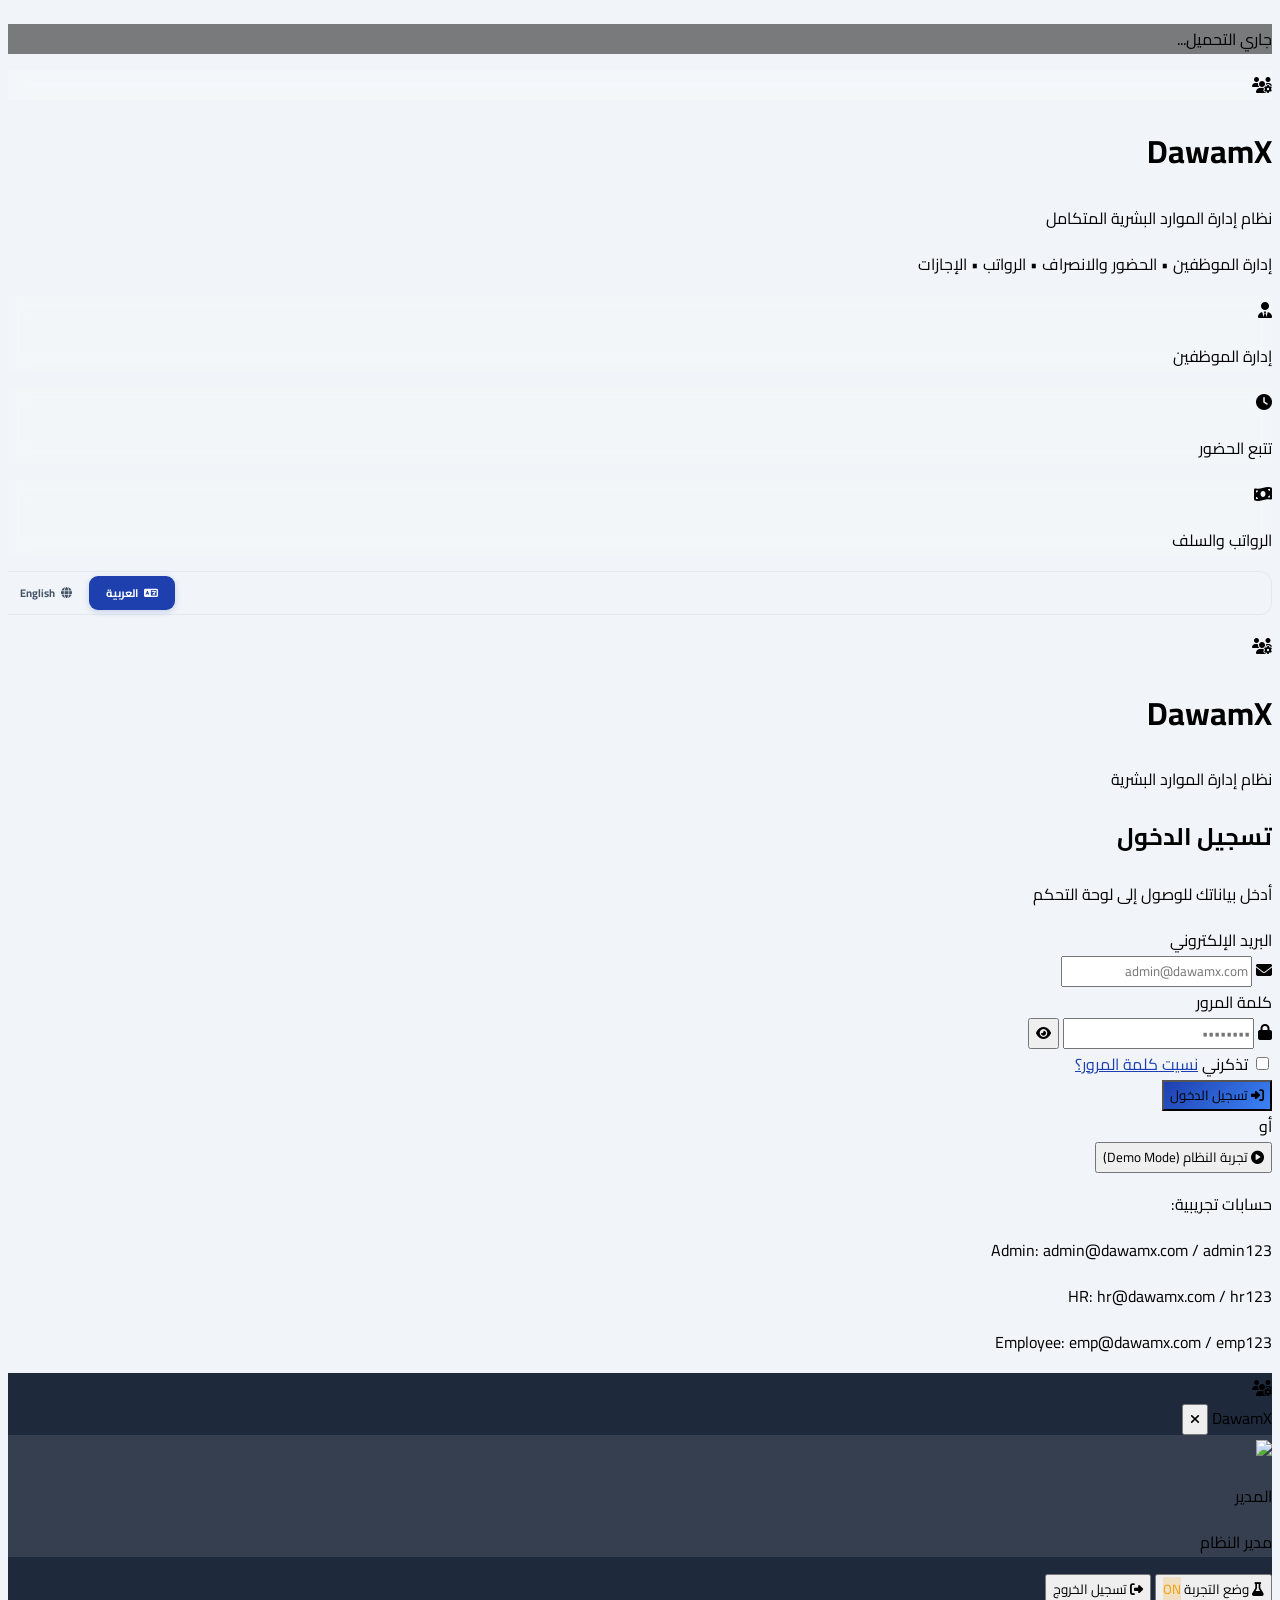
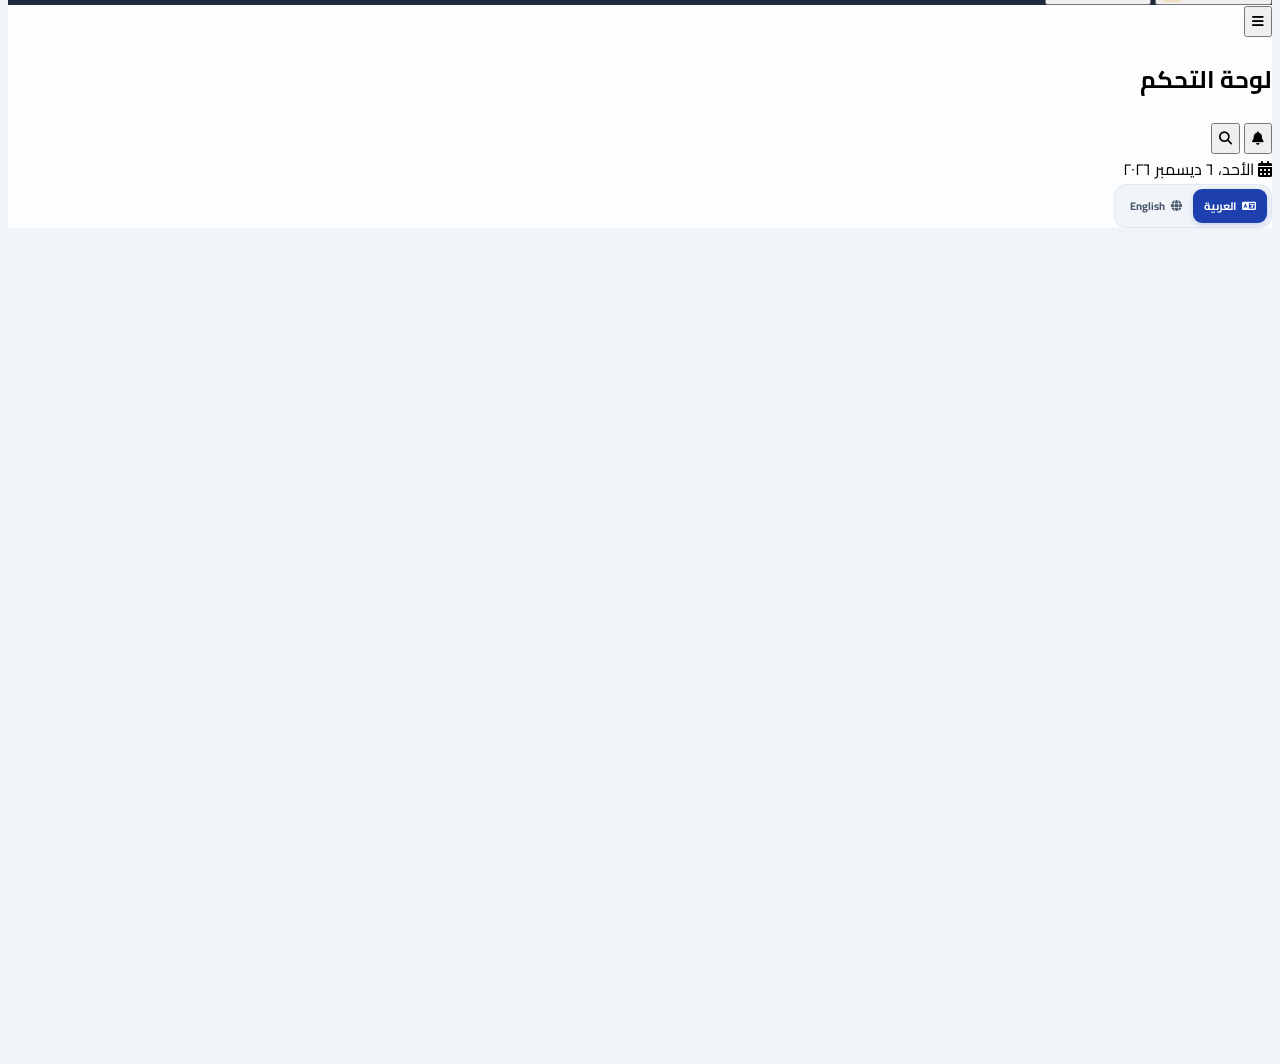
==== index.html @ 14f9c9a5 "Add files via upload" ====
<!DOCTYPE html>
<html lang="ar" dir="rtl">
<head>
<link rel="preconnect" href="https://cdn.jsdelivr.net" crossorigin>
<link rel="preconnect" href="https://cdnjs.cloudflare.com" crossorigin>
<link rel="preconnect" href="https://fonts.googleapis.com">
<meta charset="UTF-8">
<meta name="viewport" content="width=device-width, initial-scale=1.0">
<title>DawamX V11 —  - نظام إدارة الموارد البشرية</title>
<link rel="stylesheet" href="https://cdn.jsdelivr.net/npm/tailwindcss@2.2.19/dist/tailwind.min.css">
<link rel="stylesheet" href="https://cdnjs.cloudflare.com/ajax/libs/font-awesome/6.5.1/css/all.min.css">
<link href="https://fonts.googleapis.com/css2?family=Cairo:wght@300;400;500;600;700;800&display=swap" rel="stylesheet">
<style>
/* Custom theme colors — the static Tailwind build below only ships the default
   palette, so these named colors (matching the original tailwind.config) are
   defined by hand here instead of relying on any CDN-side JS configuration. */
:root{--c-primary:#1e40af;--c-secondary:#3b82f6;--c-accent:#f59e0b;--c-success:#10b981;--c-danger:#ef4444;--c-warning:#f59e0b;--c-info:#06b6d4;--c-dark:#1e293b;--c-light:#f8fafc}
.bg-primary{background-color:var(--c-primary)}
.bg-secondary{background-color:var(--c-secondary)}
.bg-accent{background-color:var(--c-accent)}
.bg-success{background-color:var(--c-success)}
.bg-danger{background-color:var(--c-danger)}
.bg-warning{background-color:var(--c-warning)}
.bg-info{background-color:var(--c-info)}
.bg-dark{background-color:var(--c-dark)}
.bg-light{background-color:var(--c-light)}
.bg-accent\/20{background-color:rgba(245,158,11,.2)}
.hover\:bg-danger\/10:hover{background-color:rgba(239,68,68,.1)}
.text-primary{color:var(--c-primary)}
.text-secondary{color:var(--c-secondary)}
.text-accent{color:var(--c-accent)}
.text-success{color:var(--c-success)}
.text-danger{color:var(--c-danger)}
.text-warning{color:var(--c-warning)}
.text-info{color:var(--c-info)}
.hover\:text-danger:hover{color:var(--c-danger)}
.border-primary{border-color:var(--c-primary)}
.border-t-primary{border-top-color:var(--c-primary)}
.focus\:border-primary:focus{border-color:var(--c-primary)}
.focus\:ring-primary:focus{box-shadow:0 0 0 3px rgba(30,64,175,.5)}
.focus\:ring-primary\/20:focus{box-shadow:0 0 0 3px rgba(30,64,175,.2)}
.hover\:shadow-primary\/30:hover{box-shadow:0 10px 25px -5px rgba(30,64,175,.3)}
.hover\:shadow-accent\/30:hover{box-shadow:0 10px 25px -5px rgba(245,158,11,.3)}
.from-primary{--tw-gradient-from:#1e40af;--tw-gradient-stops:var(--tw-gradient-from),var(--tw-gradient-to,rgba(30,64,175,0))}
.from-accent{--tw-gradient-from:#f59e0b;--tw-gradient-stops:var(--tw-gradient-from),var(--tw-gradient-to,rgba(245,158,11,0))}
.via-secondary{--tw-gradient-stops:var(--tw-gradient-from),#3b82f6,var(--tw-gradient-to,rgba(59,130,246,0))}
.to-secondary{--tw-gradient-to:#3b82f6}
.to-info{--tw-gradient-to:#06b6d4}
/* Tailwind v3-only utilities not present in the v2 static build */
.bg-black\/40{background-color:rgba(0,0,0,.4)}
.bg-black\/50{background-color:rgba(0,0,0,.5)}
.bg-white\/10{background-color:rgba(255,255,255,.1)}
.bg-white\/20{background-color:rgba(255,255,255,.2)}
.bg-white\/80{background-color:rgba(255,255,255,.8)}
.border-white\/10{border-color:rgba(255,255,255,.1)}
.border-white\/30{border-color:rgba(255,255,255,.3)}
.h-\[50vh\]{height:50vh}
.h-\[60vh\]{height:60vh}
.h-\[70vh\]{height:70vh}
.h-\[90vh\]{height:90vh}
.w-\[300px\]{width:300px}
.z-\[100\]{z-index:100}
.z-\[9998\]{z-index:9998}
.z-\[9999\]{z-index:9999}
.backdrop-blur{backdrop-filter:blur(8px)}
.backdrop-blur-lg{backdrop-filter:blur(16px)}
</style>
<style>
@import url('https://fonts.googleapis.com/css2?family=Cairo:wght@300;400;500;600;700;800&display=swap');* { font-family: 'Cairo', sans-serif; }body { background: #f1f5f9; }.sidebar { transition: all 0.3s ease; }@media (max-width: 1023px) { .sidebar { transform: translateX(100%); } .sidebar.mobile-open { transform: translateX(0); } }.sidebar.collapsed { width: 70px; }.sidebar.collapsed .nav-text { display: none; }.sidebar.collapsed .logo-text { display: none; }.card-hover { transition: all 0.3s ease; }.card-hover:hover { transform: translateY(-3px); box-shadow: 0 10px 40px rgba(0,0,0,0.1); }.btn-primary { background: linear-gradient(135deg, #1e40af, #3b82f6); }.btn-success { background: linear-gradient(135deg, #059669, #10b981); }.btn-danger { background: linear-gradient(135deg, #dc2626, #ef4444); }.btn-warning { background: linear-gradient(135deg, #d97706, #f59e0b); }.modal { backdrop-filter: blur(5px); }.table-row:hover { background: #f8fafc; }@keyframes fadeIn { from { opacity: 0; transform: translateY(10px); } to { opacity: 1; transform: translateY(0); } }.animate-fade-in { animation: fadeIn 0.4s ease; }.scrollbar-hide::-webkit-scrollbar { display: none; }.scrollbar-hide { -ms-overflow-style: none; scrollbar-width: none; }.toast { animation: slideInLeft 0.4s ease, fadeOut 0.4s ease 4.6s forwards; }@keyframes slideInLeft { from { transform: translateX(100%); opacity: 0; } to { transform: translateX(0); opacity: 1; } }@keyframes fadeOut { to { opacity: 0; transform: translateX(100%); } }.calendar-day { aspect-ratio: 1; cursor: pointer; }.calendar-day:hover { background: #e0e7ff; }.calendar-day.active { background: #1e40af; color: white; }.calendar-day.today { border: 2px solid #3b82f6; }.calendar-day.weekend { background: #fef3c7; }.calendar-day.holiday { background: #fee2e2; }.calendar-day.present { background: #d1fae5; }.calendar-day.absent { background: #fee2e2; }.calendar-day.late { background: #fef3c7; }.print-only { display: none; }@media print { .no-print { display: none !important; } .print-only { display: block !important; } body { background: white; } }.tab-active { border-bottom: 2px solid #1e40af; color: #1e40af; }

/* DawamX V9 stability/mobile layer */
html,body{max-width:100%;overflow-x:hidden;}
@media(max-width:1023px){
  #sidebar{width:min(86vw,340px)!important;max-width:340px!important;right:0!important;left:auto!important;transform:translateX(110%);transition:transform .25s ease,box-shadow .25s ease!important;box-shadow:none!important;}
  #sidebar.mobile-open{transform:translateX(0)!important;box-shadow:-14px 0 35px rgba(15,23,42,.28)!important;}
  [dir="ltr"] #sidebar{right:auto!important;left:0!important;transform:translateX(-110%);} 
  [dir="ltr"] #sidebar.mobile-open{transform:translateX(0)!important;}
  #mainContent{width:100%!important;max-width:100%!important;margin-left:0!important;margin-right:0!important;}
  #pageContent{min-width:0!important;overflow-x:hidden;}
  #mobileOverlay{backdrop-filter:blur(1px);}
}
.dawamx-language-switcher{display:inline-flex;align-items:center;gap:8px;background:#f1f5f9;border:1px solid #e2e8f0;border-radius:12px;padding:4px;white-space:nowrap;}
.dawamx-language-switcher button{display:inline-flex;align-items:center;justify-content:center;gap:6px;min-width:84px;height:34px;padding:6px 10px;border:0;border-radius:9px;background:transparent;color:#475569;font-size:12px;font-weight:700;cursor:pointer;}
.dawamx-language-switcher button.active{background:#1e40af;color:#fff;box-shadow:0 2px 6px rgba(30,64,175,.2);}
@media(max-width:420px){.dawamx-language-switcher button{min-width:70px;font-size:10px;padding:5px 7px;} #languageSwitcherMain{right:52px!important;} [dir="ltr"] #languageSwitcherMain{right:auto!important;left:52px!important;}}
</style>
<style>
  #languageSwitcher{display:flex;align-items:center;gap:2px;background:#f1f5f9;border-radius:10px;padding:2px}
  #languageSwitcher button{font-size:11px;font-weight:700;padding:5px 7px;border-radius:8px;color:#64748b}
  #languageSwitcher button.active{background:#1e40af;color:#fff}
  [dir="ltr"] .sidebar{right:auto;left:0}
  [dir="ltr"] #mainContent{margin-left:16rem;margin-right:0}
  @media(max-width:1023px){[dir="ltr"] #mainContent{margin-left:0}.sidebar{right:0;left:auto}[dir="ltr"] .sidebar{left:0;right:auto}}
  .lang-hidden{display:none!important}
</style>


<style id="dawamx-v6-fixes">
/* V6 stability + responsive dashboard */
.chart-card{height:300px;min-height:300px;overflow:hidden;}
.chart-card canvas{display:block;width:100%!important;height:230px!important;max-height:230px!important;}
.chart-card.dept{height:300px;min-height:300px;}
.chart-card.dept canvas{height:230px!important;max-height:230px!important;}
@media(max-width:1023px){.chart-card,.chart-card.dept{height:270px;min-height:270px}.chart-card canvas,.chart-card.dept canvas{height:205px!important;max-height:205px!important}}
#languageSwitcher{gap:8px!important;padding:4px!important;}
#languageSwitcher button{min-width:82px!important;padding:7px 10px!important;display:inline-flex!important;align-items:center!important;justify-content:center!important;gap:6px!important;}
[dir="ltr"] #mainContent{margin-left:16rem!important;margin-right:0!important;}
@media(max-width:1023px){[dir="ltr"] #mainContent{margin-left:0!important;margin-right:0!important}}
</style>
<style id="dawamx-v7-language-responsive">
#languageSwitcher,#languageSwitcherMain{display:inline-flex!important;align-items:center!important;gap:8px!important;background:#f1f5f9!important;border:1px solid #e2e8f0!important;border-radius:12px!important;padding:4px!important;white-space:nowrap!important;z-index:60!important}
#languageSwitcher button,#languageSwitcherMain button{display:inline-flex!important;align-items:center!important;justify-content:center!important;gap:6px!important;min-width:92px!important;height:36px!important;padding:6px 10px!important;border:0!important;border-radius:9px!important;background:transparent!important;color:#475569!important;font-size:12px!important;font-weight:700!important;cursor:pointer!important}
#languageSwitcher button.active,#languageSwitcherMain button.active{background:#1e40af!important;color:#fff!important;box-shadow:0 2px 6px rgba(30,64,175,.2)!important}
#languageSwitcherMain{position:static!important;margin:0!important;transform:none!important;order:3;}
#languageSwitcherMain button{min-width:74px!important;height:34px!important;padding:6px 9px!important;font-size:11px!important;}
#languageSwitcher{width:100%!important;justify-content:flex-end!important;margin-bottom:16px!important;}
#languageSwitcher button{min-width:86px!important;height:34px!important;font-size:11px!important;}
@media(max-width:640px){#languageSwitcherMain button{min-width:62px!important;padding:5px 7px!important;font-size:10px!important;} #languageSwitcher button{min-width:78px!important;}}
@media(max-width:1023px){#mainContent{margin-left:0!important;margin-right:0!important;width:100%!important;max-width:100vw!important;overflow-x:hidden!important}.sidebar{width:min(84vw,320px)!important;max-width:320px!important;box-shadow:0 0 35px rgba(0,0,0,.25)!important}.sidebar.mobile-open{transform:translateX(0)!important}.sidebar:not(.mobile-open){transform:translateX(105%)!important}[dir="ltr"] .sidebar:not(.mobile-open){transform:translateX(-105%)!important}}
html,body{max-width:100%;overflow-x:hidden!important}
</style>
<style>#pageContent{min-height:calc(100vh - 72px)} @media(max-width:1023px){#mainContent{width:100vw!important;overflow-x:hidden!important}}</style>
</head>
<body class="min-h-screen">
<div id="toastContainer" class="fixed top-4 left-4 z-[9999] space-y-2"></div><div id="loadingOverlay" class="fixed inset-0 bg-black/50 z-[9998] hidden items-center justify-center">  <div class="bg-white rounded-2xl p-8 flex flex-col items-center gap-4">    <div class="w-12 h-12 border-4 border-blue-200 border-t-primary rounded-full animate-spin"></div>    <p class="text-gray-600 font-medium">جاري التحميل...</p>  </div></div><div id="loginScreen" class="fixed inset-0 z-50 flex">  <div class="hidden lg:flex w-1/2 bg-gradient-to-br from-primary via-secondary to-info items-center justify-center relative overflow-hidden">    <div class="absolute inset-0 opacity-10">      <div class="absolute top-20 left-20 w-64 h-64 bg-white rounded-full blur-3xl"></div>      <div class="absolute bottom-20 right-20 w-96 h-96 bg-white rounded-full blur-3xl"></div>    </div>    <div class="relative z-10 text-white text-center px-12">      <div class="w-24 h-24 bg-white/20 rounded-2xl flex items-center justify-center mx-auto mb-6 backdrop-blur">        <i class="fas fa-users-cog text-5xl"></i>      </div>      <h1 class="text-4xl font-bold mb-4">DawamX</h1>      <p class="text-xl opacity-90 mb-2">نظام إدارة الموارد البشرية المتكامل</p>      <p class="text-sm opacity-70">إدارة الموظفين • الحضور والانصراف • الرواتب • الإجازات</p>      <div class="mt-8 flex gap-4 justify-center">        <div class="bg-white/10 rounded-xl p-4 backdrop-blur"><i class="fas fa-user-tie text-2xl mb-2"></i><p class="text-xs">إدارة الموظفين</p></div>        <div class="bg-white/10 rounded-xl p-4 backdrop-blur"><i class="fas fa-clock text-2xl mb-2"></i><p class="text-xs">تتبع الحضور</p></div>        <div class="bg-white/10 rounded-xl p-4 backdrop-blur"><i class="fas fa-money-bill-wave text-2xl mb-2"></i><p class="text-xs">الرواتب والسلف</p></div>      </div>    </div>  </div>  <div class="w-full lg:w-1/2 flex items-center justify-center bg-white p-8">    <div class="w-full max-w-md">      <div class="text-center mb-8 lg:hidden">        <div class="w-16 h-16 bg-gradient-to-br from-primary to-secondary rounded-xl flex items-center justify-center mx-auto mb-4">          <i class="fas fa-users-cog text-3xl text-white"></i>        </div>        <h1 class="text-2xl font-bold text-gray-800">DawamX</h1>        <p class="text-gray-500 text-sm">نظام إدارة الموارد البشرية</p>      </div>      <div class="bg-white rounded-2xl">        <h2 class="text-2xl font-bold text-gray-800 mb-2 text-center">تسجيل الدخول</h2>        <p class="text-gray-500 text-center mb-6 text-sm">أدخل بياناتك للوصول إلى لوحة التحكم</p>        <form id="loginForm">          <div class="space-y-4">            <div>              <label class="block text-sm font-medium text-gray-700 mb-1">البريد الإلكتروني</label>              <div class="relative">                <i class="fas fa-envelope absolute right-3 top-1/2 -translate-y-1/2 text-gray-400"></i>                <input type="email" id="loginEmail" class="w-full pr-10 pl-4 py-3 border border-gray-200 rounded-xl focus:ring-2 focus:ring-primary/20 focus:border-primary outline-none transition" placeholder="admin@dawamx.com" required>              </div>            </div>            <div>              <label class="block text-sm font-medium text-gray-700 mb-1">كلمة المرور</label>              <div class="relative">                <i class="fas fa-lock absolute right-3 top-1/2 -translate-y-1/2 text-gray-400"></i>                <input type="password" id="loginPassword" class="w-full pr-10 pl-4 py-3 border border-gray-200 rounded-xl focus:ring-2 focus:ring-primary/20 focus:border-primary outline-none transition" placeholder="••••••••" required>                <button type="button" onclick="togglePassword('loginPassword', this)" class="absolute left-3 top-1/2 -translate-y-1/2 text-gray-400 hover:text-gray-600">                  <i class="fas fa-eye"></i>                </button>              </div>            </div>            <div class="flex items-center justify-between text-sm">              <label class="flex items-center gap-2 cursor-pointer">                <input type="checkbox" id="rememberMe" class="w-4 h-4 rounded border-gray-300 text-primary focus:ring-primary">                <span class="text-gray-600">تذكرني</span>              </label>              <a href="#" onclick="showForgotPassword()" class="text-primary hover:underline">نسيت كلمة المرور؟</a>            </div>            <button type="submit" class="w-full btn-primary text-white py-3 rounded-xl font-semibold hover:shadow-lg hover:shadow-primary/30 transition flex items-center justify-center gap-2">              <i class="fas fa-sign-in-alt"></i>              <span>تسجيل الدخول</span>            </button>          </div>        </form>        <div class="mt-6">          <div class="relative">            <div class="absolute inset-0 flex items-center"><div class="w-full border-t border-gray-200"></div></div>            <div class="relative flex justify-center text-sm"><span class="px-2 bg-white text-gray-500">أو</span></div>          </div>          <button onclick="enterDemoMode()" class="w-full mt-4 bg-gradient-to-r from-accent to-orange-400 text-white py-3 rounded-xl font-semibold hover:shadow-lg hover:shadow-accent/30 transition flex items-center justify-center gap-2">            <i class="fas fa-play-circle"></i>            <span>تجربة النظام (Demo Mode)</span>          </button>        </div>        <div class="mt-6 text-center text-xs text-gray-400">          <p>حسابات تجريبية:</p>          <p class="mt-1">Admin: admin@dawamx.com / admin123</p>          <p>HR: hr@dawamx.com / hr123</p>          <p>Employee: emp@dawamx.com / emp123</p>        </div>      </div>    </div>  </div></div><div id="sidebarOverlay" class="fixed inset-0 bg-black/40 z-30 hidden" onclick="closeSidebarMobile()"></div><div id="mainApp" class="hidden">  <aside id="sidebar" class="sidebar fixed right-0 top-0 h-full w-64 bg-dark text-white z-40 overflow-y-auto scrollbar-hide">    <div class="p-4">      <div class="flex items-center gap-3 mb-8">        <div class="w-10 h-10 bg-gradient-to-br from-primary to-secondary rounded-lg flex items-center justify-center flex-shrink-0">          <i class="fas fa-users-cog text-lg"></i>        </div>        <span class="logo-text text-xl font-bold">DawamX</span>        <button onclick="toggleSidebar()" class="mr-auto lg:hidden text-gray-400 hover:text-white"><i class="fas fa-times"></i></button>      </div>      <div class="mb-6 px-2">        <div class="flex items-center gap-3 p-3 bg-white/10 rounded-xl">          <img id="userAvatar" src="https://ui-avatars.com/api/?name=Admin&background=3b82f6&color=fff" class="w-10 h-10 rounded-full">          <div class="nav-text">            <p id="userName" class="font-semibold text-sm">المدير</p>            <p id="userRole" class="text-xs text-gray-400">مدير النظام</p>          </div>        </div>      </div>      <nav class="space-y-1" id="navMenu"></nav>      <div class="mt-8 pt-4 border-t border-white/10">        <button onclick="toggleDemoMode()" id="demoToggleBtn" class="w-full flex items-center gap-3 px-3 py-2 rounded-xl text-sm text-gray-400 hover:text-white hover:bg-white/10 transition">          <i class="fas fa-flask w-5 text-center"></i>          <span class="nav-text">وضع التجربة</span>          <span id="demoBadge" class="nav-text mr-auto px-2 py-0.5 bg-accent/20 text-accent text-xs rounded-full hidden">ON</span>        </button>        <button onclick="logout()" class="w-full flex items-center gap-3 px-3 py-2 rounded-xl text-sm text-gray-400 hover:text-danger hover:bg-danger/10 transition mt-1">          <i class="fas fa-sign-out-alt w-5 text-center"></i>          <span class="nav-text">تسجيل الخروج</span>        </button>      </div>    </div>  </aside>  <div id="mobileOverlay" onclick="toggleSidebar()" class="fixed inset-0 bg-black/50 z-30 hidden lg:hidden"></div>  <main id="mainContent" class="mr-0 lg:mr-64 min-h-screen transition-all duration-300">    <header class="sticky top-0 z-20 bg-white/80 backdrop-blur-lg border-b border-gray-200 px-6 py-3">      <div class="flex items-center justify-between">        <div class="flex items-center gap-4">          <button onclick="toggleSidebar()" class="lg:hidden text-gray-600 hover:text-gray-900"><i class="fas fa-bars text-xl"></i></button>          <h2 id="pageTitle" class="text-xl font-bold text-gray-800">لوحة التحكم</h2>        </div>        <div class="flex items-center gap-3">          <button onclick="showNotifications()" class="relative p-2 text-gray-500 hover:text-gray-700 hover:bg-gray-100 rounded-xl transition">            <i class="fas fa-bell text-lg"></i>            <span id="notifBadge" class="absolute top-1 right-1 w-2 h-2 bg-danger rounded-full hidden"></span>          </button>          <button onclick="showSearchModal()" class="p-2 text-gray-500 hover:text-gray-700 hover:bg-gray-100 rounded-xl transition">            <i class="fas fa-search text-lg"></i>          </button>          <div class="hidden sm:flex items-center gap-2 text-sm text-gray-500 bg-gray-100 px-3 py-1.5 rounded-lg">            <i class="fas fa-calendar-alt"></i>            <span id="headerDate"></span>          </div>        </div>      </div>    </header>    <div id="pageContent" class="p-6"></div>  </main></div><div id="modalsContainer"></div>
<script>

// ==================== GLOBAL STATE ====================
var COUNTRY_POLICIES = {
  KW: { code:'KW', nameAr:'الكويت', nameEn:'Kuwait', currency:'KWD', currencyAr:'د.ك', employeeIdLabelAr:'الرقم الوظيفي', employeeIdLabelEn:'Employee ID', identityLabelAr:'الرقم المدني', identityLabelEn:'Civil ID', documents:['residency','workPermit','passport','contract'] },
  EG: { code:'EG', nameAr:'مصر', nameEn:'Egypt', currency:'EGP', currencyAr:'ج.م', employeeIdLabelAr:'الرقم الوظيفي', employeeIdLabelEn:'Employee ID', identityLabelAr:'الرقم القومي', identityLabelEn:'National ID', documents:['nationalId','socialInsurance','passport','contract'] }
};
var CURRENT_COUNTRY = localStorage.getItem('dawamx_country') || 'KW';
function getCountryPolicy(){ return COUNTRY_POLICIES[CURRENT_COUNTRY] || COUNTRY_POLICIES.KW; }
function setCountry(code){ if(COUNTRY_POLICIES[code]){ CURRENT_COUNTRY=code; localStorage.setItem('dawamx_country',code); renderEmployees(); showToast('تم تغيير دولة الشركة','success'); } }
function currencyLabel(){ var p=getCountryPolicy(); return DAWAMX_LANG==='en'?p.currency:p.currencyAr; }
function formatMoney(value){ return formatNumber(value)+' '+currencyLabel(); }
function ensureEmployeeIds(){ var used={}; var next=1; (App.data.employees||[]).forEach(function(e){ if(!e.employeeId){ do { e.employeeId='EMP-'+String(next++).padStart(4,'0'); } while(used[e.employeeId]); } used[e.employeeId]=true; }); }
var App = {  currentUser: null,  isDemo: false,  currentPage: 'dashboard',  sidebarCollapsed: false,  data: {    employees: [], attendance: [], leaves: [], salaries: [], advances: [],    departments: [], positions: [], notifications: [], settings: {}, holidays: []  },  charts: {}};
// ==================== DEMO DATA ====================
var DEMO_DATA = {  employees: [    { id: 1, employeeId: 'EMP-0001', name: 'أحمد محمد علي', email: 'ahmed@company.com', phone: '01001234567', department: 'تقنية المعلومات', position: 'مدير تقني', salary: 25000, joinDate: '2022-01-15', status: 'active', type: 'fulltime', gender: 'male', nationalId: '28801234567890', address: 'القاهرة', emergencyContact: '01009876543', bankAccount: '1234567890', avatar: null },    { id: 2, employeeId: 'EMP-0002', name: 'سارة أحمد محمود', email: 'sara@company.com', phone: '01002345678', department: 'الموارد البشرية', position: 'مسؤول موارد بشرية', salary: 18000, joinDate: '2022-03-10', status: 'active', type: 'fulltime', gender: 'female', nationalId: '29712345678901', address: 'الجيزة', emergencyContact: '01008765432', bankAccount: '2345678901', avatar: null },    { id: 3, employeeId: 'EMP-0003', name: 'محمد إبراهيم حسن', email: 'mohamed@company.com', phone: '01003456789', department: 'المبيعات', position: 'مندوب مبيعات', salary: 12000, joinDate: '2022-06-01', status: 'active', type: 'fulltime', gender: 'male', nationalId: '28523456789012', address: 'الإسكندرية', emergencyContact: '01007654321', bankAccount: '3456789012', avatar: null },    { id: 4, employeeId: 'EMP-0004', name: 'فاطمة عبدالله سعيد', email: 'fatma@company.com', phone: '01004567890', department: 'المحاسبة', position: 'محاسب', salary: 15000, joinDate: '2022-08-20', status: 'active', type: 'fulltime', gender: 'female', nationalId: '29434567890123', address: 'القاهرة', emergencyContact: '01006543210', bankAccount: '4567890123', avatar: null },    { id: 5, employeeId: 'EMP-0005', name: 'خالد محمود عبدالرحمن', email: 'khaled@company.com', phone: '01005678901', department: 'تقنية المعلومات', position: 'مطور برمجيات', salary: 20000, joinDate: '2023-01-10', status: 'active', type: 'fulltime', gender: 'male', nationalId: '29045678901234', address: 'القاهرة', emergencyContact: '01005432109', bankAccount: '5678901234', avatar: null },    { id: 6, employeeId: 'EMP-0006', name: 'نورا سامي إبراهيم', email: 'noura@company.com', phone: '01006789012', department: 'التسويق', position: 'مسؤول تسويق', salary: 16000, joinDate: '2023-02-15', status: 'on_leave', type: 'fulltime', gender: 'female', nationalId: '29656789012345', address: 'الجيزة', emergencyContact: '01004321098', bankAccount: '6789012345', avatar: null },    { id: 7, employeeId: 'EMP-0007', name: 'عمر خالد حسين', email: 'omar@company.com', phone: '01007890123', department: 'العمليات', position: 'مشرف عمليات', salary: 14000, joinDate: '2023-04-01', status: 'active', type: 'fulltime', gender: 'male', nationalId: '28967890123456', address: 'الإسكندرية', emergencyContact: '01003210987', bankAccount: '7890123456', avatar: null },    { id: 8, employeeId: 'EMP-0008', name: 'ليلى أحمد فؤاد', email: 'laila@company.com', phone: '01008901234', department: 'خدمة العملاء', position: 'ممثل خدمة عملاء', salary: 9000, joinDate: '2023-06-15', status: 'active', type: 'fulltime', gender: 'female', nationalId: '29878901234567', address: 'القاهرة', emergencyContact: '01002109876', bankAccount: '8901234567', avatar: null },    { id: 9, employeeId: 'EMP-0009', name: 'يوسف علي محمود', email: 'youssef@company.com', phone: '01009012345', department: 'المبيعات', position: 'مندوب مبيعات أول', salary: 15000, joinDate: '2023-08-01', status: 'active', type: 'fulltime', gender: 'male', nationalId: '28689012345678', address: 'الجيزة', emergencyContact: '01001098765', bankAccount: '9012345678', avatar: null },    { id: 10, employeeId: 'EMP-0010', name: 'هدى محمد عبدالعزيز', email: 'hoda@company.com', phone: '01000123456', department: 'الموارد البشرية', position: 'أخصائي موارد بشرية', salary: 13000, joinDate: '2023-10-01', status: 'active', type: 'fulltime', gender: 'female', nationalId: '29590123456789', address: 'القاهرة', emergencyContact: '01000987654', bankAccount: '0123456789', avatar: null }  ],  departments: [    { id: 1, name: 'تقنية المعلومات', manager: 'أحمد محمد علي', employeeCount: 2, color: '#3b82f6' },    { id: 2, name: 'الموارد البشرية', manager: 'سارة أحمد محمود', employeeCount: 2, color: '#10b981' },    { id: 3, name: 'المبيعات', manager: 'محمد إبراهيم حسن', employeeCount: 2, color: '#f59e0b' },    { id: 4, name: 'المحاسبة', manager: 'فاطمة عبدالله سعيد', employeeCount: 1, color: '#8b5cf6' },    { id: 5, name: 'التسويق', manager: 'نورا سامي إبراهيم', employeeCount: 1, color: '#ec4899' },    { id: 6, name: 'العمليات', manager: 'عمر خالد حسين', employeeCount: 1, color: '#06b6d4' },    { id: 7, name: 'خدمة العملاء', manager: 'ليلى أحمد فؤاد', employeeCount: 1, color: '#f97316' }  ],  holidays: [    { date: '2026-01-01', name: 'رأس السنة الميلادية', type: 'official' },    { date: '2026-01-07', name: 'عيد الميلاد المجيد', type: 'official' },    { date: '2026-04-25', name: 'شم النسيم', type: 'official' },    { date: '2026-05-01', name: 'عيد العمال', type: 'official' },    { date: '2026-06-30', name: 'ثورة 30 يونيو', type: 'official' },    { date: '2026-07-23', name: 'ثورة 23 يوليو', type: 'official' },    { date: '2026-10-06', name: 'عيد القوات المسلحة', type: 'official' }  ],  settings: {    companyName: 'شركة DawamX للتقنية',    companyLogo: null,    companyAddress: 'القاهرة، مصر',    companyPhone: '02-12345678',    companyEmail: 'info@dawamx.com',    workStartTime: '09:00',    workEndTime: '17:00',    workDays: [0,1,2,3,4],    currency: 'EGP',    taxRate: 0,    insuranceRate: 0.11,    annualLeaveDays: 21,    sickLeaveDays: 15,    casualLeaveDays: 7  }};function generateDemoAttendance() {  var attendance = [];  var today = new Date();  var empIds = DEMO_DATA.employees.map(function(e) { return e.id; });  for (var d = 0; d < 30; d++) {    var date = new Date(today); date.setDate(date.getDate() - d);    var dateStr = date.toISOString().split('T')[0];    var dayOfWeek = date.getDay();    if (dayOfWeek === 5 || dayOfWeek === 6) continue;    empIds.forEach(function(empId) {      var rand = Math.random();      var status, checkIn, checkOut;      if (rand > 0.92) { status = 'absent'; checkIn = null; checkOut = null; }      else if (rand > 0.85) {        status = 'late';        var lateMin = Math.floor(Math.random() * 60) + 5;        var hour = 9 + Math.floor(lateMin / 60);        var min = lateMin % 60;        checkIn = String(hour).padStart(2,'0') + ':' + String(min).padStart(2,'0');        checkOut = '17:' + String(Math.floor(Math.random()*30)).padStart(2,'0');      } else {        status = 'present';        checkIn = '0' + (8 + Math.floor(Math.random()*2)) + ':' + String(Math.floor(Math.random()*30)).padStart(2,'0');        checkOut = '1' + (6 + Math.floor(Math.random()*2)) + ':' + String(Math.floor(Math.random()*30)).padStart(2,'0');      }      attendance.push({ id: attendance.length + 1, employeeId: empId, date: dateStr, checkIn: checkIn, checkOut: checkOut, status: status, notes: '' });    });  }  return attendance;}function generateDemoLeaves() {  return [    { id: 1, employeeId: 6, type: 'annual', startDate: '2026-07-20', endDate: '2026-07-30', days: 11, reason: 'إجازة سنوية', status: 'approved', approvedBy: 2, approvedAt: '2026-07-15', createdAt: '2026-07-10' },    { id: 2, employeeId: 3, type: 'sick', startDate: '2026-07-22', endDate: '2026-07-24', days: 3, reason: 'مرض', status: 'approved', approvedBy: 2, approvedAt: '2026-07-22', createdAt: '2026-07-21' },    { id: 3, employeeId: 5, type: 'casual', startDate: '2026-07-25', endDate: '2026-07-25', days: 1, reason: 'ظروف شخصية', status: 'pending', approvedBy: null, approvedAt: null, createdAt: '2026-07-24' },    { id: 4, employeeId: 8, type: 'annual', startDate: '2026-08-01', endDate: '2026-08-10', days: 10, reason: 'سفر', status: 'pending', approvedBy: null, approvedAt: null, createdAt: '2026-07-20' },    { id: 5, employeeId: 2, type: 'sick', startDate: '2026-07-18', endDate: '2026-07-19', days: 2, reason: 'زيارة طبيب', status: 'approved', approvedBy: 1, approvedAt: '2026-07-17', createdAt: '2026-07-16' }  ];}function generateDemoSalaries() {  return [    { id: 1, employeeId: 1, month: '2026-06', basicSalary: 25000, allowances: 3000, deductions: 2750, insurance: 2750, tax: 0, netSalary: 25250, status: 'paid', paidAt: '2026-07-01' },    { id: 2, employeeId: 2, month: '2026-06', basicSalary: 18000, allowances: 2000, deductions: 1980, insurance: 1980, tax: 0, netSalary: 18020, status: 'paid', paidAt: '2026-07-01' },    { id: 3, employeeId: 3, month: '2026-06', basicSalary: 12000, allowances: 1000, deductions: 1320, insurance: 1320, tax: 0, netSalary: 11360, status: 'paid', paidAt: '2026-07-01' },    { id: 4, employeeId: 4, month: '2026-06', basicSalary: 15000, allowances: 1500, deductions: 1650, insurance: 1650, tax: 0, netSalary: 14200, status: 'paid', paidAt: '2026-07-01' },    { id: 5, employeeId: 5, month: '2026-06', basicSalary: 20000, allowances: 2500, deductions: 2200, insurance: 2200, tax: 0, netSalary: 20100, status: 'paid', paidAt: '2026-07-01' },    { id: 6, employeeId: 1, month: '2026-07', basicSalary: 25000, allowances: 3000, deductions: 2750, insurance: 2750, tax: 0, netSalary: 25250, status: 'pending', paidAt: null },    { id: 7, employeeId: 2, month: '2026-07', basicSalary: 18000, allowances: 2000, deductions: 1980, insurance: 1980, tax: 0, netSalary: 18020, status: 'pending', paidAt: null }  ];}function generateDemoAdvances() {  return [    { id: 1, employeeId: 3, amount: 3000, reason: 'مصاريف طبية', status: 'approved', approvedBy: 1, approvedAt: '2026-07-10', createdAt: '2026-07-08', installments: 3, paidAmount: 1000, deductionMonth: '2026-07' },    { id: 2, employeeId: 7, amount: 2000, reason: 'مصاريف دراسية', status: 'approved', approvedBy: 1, approvedAt: '2026-07-12', createdAt: '2026-07-11', installments: 2, paidAmount: 0, deductionMonth: '2026-08' },    { id: 3, employeeId: 8, amount: 1500, reason: 'ظروف عائلية', status: 'pending', approvedBy: null, approvedAt: null, createdAt: '2026-07-24', installments: 1, paidAmount: 0, deductionMonth: null },    { id: 4, employeeId: 10, amount: 5000, reason: 'تجهيزات منزل', status: 'rejected', approvedBy: 1, approvedAt: '2026-07-15', createdAt: '2026-07-14', installments: 0, paidAmount: 0, deductionMonth: null }  ];}function generateDemoNotifications() {  return [    { id: 1, title: 'طلب إجازة جديد', message: 'قام محمد إبراهيم بتقديم طلب إجازة مرضية', type: 'leave', read: false, createdAt: '2026-07-21T10:00:00' },    { id: 2, title: 'سلفة جديدة', message: 'قامت ليلى أحمد بتقديم طلب سلفة', type: 'advance', read: false, createdAt: '2026-07-24T14:30:00' },    { id: 3, title: 'موظف جديد', message: 'تم إضافة يوسف علي كموظف جديد', type: 'employee', read: true, createdAt: '2026-07-20T09:00:00' },    { id: 4, title: 'تأخر في الحضور', message: 'خالد محمود متأخر اليوم 15 دقيقة', type: 'attendance', read: false, createdAt: '2026-07-25T09:20:00' }  ];}
// ==================== NAVIGATION ====================
var NAV_ITEMS = {  admin: [    { id: 'dashboard', icon: 'fa-chart-line', label: 'لوحة التحكم' },    { id: 'employees', icon: 'fa-users', label: 'الموظفين' },    { id: 'attendance', icon: 'fa-clock', label: 'الحضور والانصراف' },    { id: 'leaves', icon: 'fa-calendar-check', label: 'الإجازات' },    { id: 'salary', icon: 'fa-money-bill-wave', label: 'الرواتب' },    { id: 'advances', icon: 'fa-hand-holding-usd', label: 'السلف' },    { id: 'reports', icon: 'fa-file-alt', label: 'التقارير' },    { id: 'settings', icon: 'fa-cog', label: 'الإعدادات' }  ],  hr: [    { id: 'dashboard', icon: 'fa-chart-line', label: 'لوحة التحكم' },    { id: 'employees', icon: 'fa-users', label: 'الموظفين' },    { id: 'attendance', icon: 'fa-clock', label: 'الحضور والانصراف' },    { id: 'leaves', icon: 'fa-calendar-check', label: 'الإجازات' },    { id: 'salary', icon: 'fa-money-bill-wave', label: 'الرواتب' },    { id: 'advances', icon: 'fa-hand-holding-usd', label: 'السلف' },    { id: 'reports', icon: 'fa-file-alt', label: 'التقارير' }  ],  employee: [    { id: 'my-dashboard', icon: 'fa-home', label: 'رئيسية' },    { id: 'my-attendance', icon: 'fa-clock', label: 'حضوري' },    { id: 'my-leaves', icon: 'fa-calendar-check', label: 'إجازاتي' },    { id: 'my-salary', icon: 'fa-money-bill-wave', label: 'راتبي' },    { id: 'my-advances', icon: 'fa-hand-holding-usd', label: 'سلفي' },    { id: 'my-profile', icon: 'fa-user', label: 'ملفي الشخصي' }  ]};
// ==================== UTILITIES ====================
function showToast(message, type) {  type = type || 'info';  var container = document.getElementById('toastContainer');  var colors = { success: 'bg-success', danger: 'bg-danger', warning: 'bg-warning', info: 'bg-primary' };  var icons = { success: 'fa-check-circle', danger: 'fa-times-circle', warning: 'fa-exclamation-circle', info: 'fa-info-circle' };  var toast = document.createElement('div');  toast.className = 'toast ' + colors[type] + ' text-white px-4 py-3 rounded-xl shadow-lg flex items-center gap-3 min-w-[300px]';  toast.innerHTML = '<i class="fas ' + icons[type] + '"></i><span class="font-medium">' + message + '</span>';  container.appendChild(toast);  setTimeout(function() { toast.remove(); }, 5000);}function showLoading(show) {  var el = document.getElementById('loadingOverlay');  if (show) { el.classList.remove('hidden'); el.classList.add('flex'); }  else { el.classList.add('hidden'); el.classList.remove('flex'); }}function formatDate(dateStr) {  if (!dateStr) return '-';  var d = new Date(dateStr);  return d.toLocaleDateString('ar-EG', { year: 'numeric', month: 'long', day: 'numeric' });}function formatCurrency(amount) {  return new Intl.NumberFormat('ar-EG', { style: 'currency', currency: 'EGP' }).format(amount);}function formatNumber(num) {  return new Intl.NumberFormat('ar-EG').format(num);}function getStatusBadge(status) {  var badges = {    active: '<span class="px-2 py-1 bg-green-100 text-green-700 rounded-lg text-xs font-medium">نشط</span>',    inactive: '<span class="px-2 py-1 bg-gray-100 text-gray-600 rounded-lg text-xs font-medium">غير نشط</span>',    on_leave: '<span class="px-2 py-1 bg-yellow-100 text-yellow-700 rounded-lg text-xs font-medium">في إجازة</span>',    present: '<span class="px-2 py-1 bg-green-100 text-green-700 rounded-lg text-xs font-medium">حاضر</span>',    absent: '<span class="px-2 py-1 bg-red-100 text-red-700 rounded-lg text-xs font-medium">غائب</span>',    late: '<span class="px-2 py-1 bg-yellow-100 text-yellow-700 rounded-lg text-xs font-medium">متأخر</span>',    pending: '<span class="px-2 py-1 bg-yellow-100 text-yellow-700 rounded-lg text-xs font-medium">معلق</span>',    approved: '<span class="px-2 py-1 bg-green-100 text-green-700 rounded-lg text-xs font-medium">معتمد</span>',    rejected: '<span class="px-2 py-1 bg-red-100 text-red-700 rounded-lg text-xs font-medium">مرفوض</span>',    paid: '<span class="px-2 py-1 bg-green-100 text-green-700 rounded-lg text-xs font-medium">مدفوع</span>',    fulltime: '<span class="px-2 py-1 bg-blue-100 text-blue-700 rounded-lg text-xs font-medium">دوام كامل</span>',    parttime: '<span class="px-2 py-1 bg-purple-100 text-purple-700 rounded-lg text-xs font-medium">دوام جزئي</span>',    contract: '<span class="px-2 py-1 bg-orange-100 text-orange-700 rounded-lg text-xs font-medium">عقد</span>'  };  return badges[status] || '<span class="px-2 py-1 bg-gray-100 text-gray-600 rounded-lg text-xs font-medium">' + status + '</span>';}function getInitials(name) {  return name.split(' ').map(function(n) { return n[0]; }).join('').substring(0, 2);}function escapeHtml(text) {  var div = document.createElement('div');  div.textContent = text;  return div.innerHTML;}function formatTimeAgo(dateStr) {  var date = new Date(dateStr);  var now = new Date();  var diff = Math.floor((now - date) / 1000);  if (diff < 60) return 'الآن';  if (diff < 3600) return Math.floor(diff / 60) + ' دقيقة';  if (diff < 86400) return Math.floor(diff / 3600) + ' ساعة';  return Math.floor(diff / 86400) + ' يوم';}function getCurrentMonth() {  var d = new Date();  return d.getFullYear() + '-' + String(d.getMonth() + 1).padStart(2, '0');}function getEmployeeName(id) {  var emp = App.data.employees.find(function(e) { return e.id === id; });  return emp ? emp.name : 'غير معروف';}function getEmployeeAvatar(id) {  var emp = App.data.employees.find(function(e) { return e.id === id; });  return emp && emp.avatar ? emp.avatar : 'https://ui-avatars.com/api/?name=' + encodeURIComponent(emp ? emp.name : 'U') + '&background=3b82f6&color=fff';}
// ==================== LANGUAGE + PERFORMANCE ====================
var DAWAMX_LANG = localStorage.getItem('dawamx_lang') || 'ar';
var DAWAMX_LANG_MAP = {
'تسجيل الدخول':'Sign in','أدخل بياناتك للوصول إلى لوحة التحكم':'Enter your credentials to access the dashboard','البريد الإلكتروني':'Email','كلمة المرور':'Password','تذكرني':'Remember me','نسيت كلمة المرور؟':'Forgot password?','أو':'or','تجربة النظام (Demo Mode)':'Try Demo Mode','حسابات تجريبية:':'Demo accounts:','مدير النظام':'System Administrator','مسؤول الموارد البشرية':'HR Manager','موظف':'Employee','لوحة التحكم':'Dashboard','الموظفين':'Employees','الحضور والانصراف':'Attendance','الإجازات':'Leave','الرواتب':'Payroll','السلف':'Advances','التقارير':'Reports','الإعدادات':'Settings','رئيسية':'Home','حضوري':'My Attendance','إجازاتي':'My Leave','راتبي':'My Salary','سلفي':'My Advances','ملفي الشخصي':'My Profile','وضع التجربة':'Demo Mode','تسجيل الخروج':'Logout','الإشعارات':'Notifications','بحث':'Search','إضافة موظف جديد':'Add Employee','طلب إجازة':'Request Leave','طلب سلفة':'Request Advance','معالجة الرواتب':'Process Payroll','تصدير بيانات الموظفين':'Export Employees','عرض الكل':'View all','آخر النشاطات':'Recent Activity','إجراءات سريعة':'Quick Actions','الموظفون النشطون':'Active Employees','إجمالي الموظفين':'Total Employees','حاضرون اليوم':'Present Today','طلبات معلقة':'Pending Requests','إجمالي الرواتب':'Total Payroll','إحصائيات الحضور (آخر 7 أيام)':'Attendance Statistics (Last 7 Days)','توزيع الموظفين':'Employee Distribution','جاري التحميل...':'Loading...','البريد الإلكتروني أو كلمة المرور غير صحيحة':'Invalid email or password','تم تسجيل الدخول بنجاح':'Signed in successfully','لا توجد إشعارات':'No notifications','لا توجد بيانات للتصدير':'No data to export','إلغاء':'Cancel','حفظ':'Save','حفظ البيانات':'Save Data','تعديل':'Edit','حذف':'Delete','إضافة':'Add','إرسال':'Submit','اعتماد':'Approve','رفض':'Reject','موافق':'OK','إغلاق':'Close','استيراد':'Import','تصدير Excel':'Export Excel','استيراد بيانات الموظفين':'Import Employee Data','اختر ملف أولاً':'Choose a file first','الاسم':'Name','الهاتف':'Phone','القسم':'Department','المنصب':'Position','الراتب':'Salary','تاريخ التعيين':'Join Date','الحالة':'Status','نشط':'Active','غير نشط':'Inactive','معلق':'Pending','مقبول':'Approved','مرفوض':'Rejected','سنوية':'Annual','مرضية':'Sick','عارضة':'Casual','بدون راتب':'Unpaid','حاضر':'Present','غائب':'Absent','متأخر':'Late','نعم':'Yes','لا':'No','تغيير كلمة المرور':'Change Password','كلمة المرور الحالية':'Current Password','كلمة المرور الجديدة':'New Password','تأكيد كلمة المرور':'Confirm Password','تغيير':'Change','الرقم الوظيفي':'Employee ID','الجنسية':'Nationality','الرقم القومي':'National ID','رقم الهاتف':'Phone Number','تاريخ انتهاء العقد':'Contract End Date','رقم الإقامة':'Residency Number','تاريخ انتهاء الإقامة':'Residency Expiry','رقم الجواز':'Passport Number','تاريخ انتهاء الجواز':'Passport Expiry','الراتب الأساسي':'Basic Salary','بدل سكن':'Housing Allowance','بدل نقل':'Transport Allowance','بدلات أخرى':'Other Allowances','صافي الراتب':'Net Salary','الخصومات':'Deductions','قسط السلفة':'Advance Installment','تقرير الموظفين':'Employee Report','تقرير الحضور':'Attendance Report','تقرير الرواتب':'Payroll Report','تقرير الإجازات':'Leave Report','الوثائق المنتهية قريباً':'Documents Expiring Soon','استيراد من إكسل':'Import from Excel','إجمالي السجلات':'Total Records','متوسط الراتب':'Average Salary','إجمالي الطلبات':'Total Requests','عرض التقرير':'View Report','حساب الصافي':'Calculate Net','إصدار كشف الراتب':'Issue Payslip'
};
function loadScriptOnce(src, globalName){
  if(window[globalName]) return Promise.resolve(window[globalName]);
  window.__dawamxLoads=window.__dawamxLoads||{};
  if(window.__dawamxLoads[src]) return window.__dawamxLoads[src];
  window.__dawamxLoads[src]=new Promise(function(resolve,reject){var el=document.createElement('script');el.src=src;el.async=true;el.onload=function(){resolve(window[globalName]);};el.onerror=reject;document.head.appendChild(el);});
  return window.__dawamxLoads[src];
}
function ensureChart(){return loadScriptOnce('https://cdn.jsdelivr.net/npm/chart.js@4.4.0/dist/chart.umd.min.js','Chart');}
function ensureXlsx(){return loadScriptOnce('https://cdn.jsdelivr.net/npm/xlsx@0.18.5/dist/xlsx.full.min.js','XLSX');}
DAWAMX_LANG_MAP['سجل حضوري']='My Attendance Record'; DAWAMX_LANG_MAP['تسجيل الحضور']='Clock In'; DAWAMX_LANG_MAP['تسجيل الانصراف']='Clock Out'; DAWAMX_LANG_MAP['سجل حضورك الآن']='Clock in now'; DAWAMX_LANG_MAP['سجل انصرافك عند المغادرة']='Clock out when leaving'; DAWAMX_LANG_MAP['تم تسجيل الحضور مسبقاً اليوم']='Already clocked in today'; DAWAMX_LANG_MAP['تم تسجيل الانصراف مسبقاً اليوم']='Already clocked out today'; DAWAMX_LANG_MAP['يجب تسجيل الحضور أولاً']='Please clock in first'; DAWAMX_LANG_MAP['تم تقديم طلب الإجازة بنجاح']='Leave request submitted successfully'; DAWAMX_LANG_MAP['تم تقديم طلب السلفة بنجاح']='Advance request submitted successfully'; DAWAMX_LANG_MAP['تاريخ نهاية الإجازة يجب أن يكون بعد تاريخ البداية']='End date must be after start date'; DAWAMX_LANG_MAP['لا يوجد سجل حضور']='No attendance records'; DAWAMX_LANG_MAP['العربية']='Arabic';
function applyLanguage(root){
  root=root||document.body; document.documentElement.lang=DAWAMX_LANG; document.documentElement.dir=DAWAMX_LANG==='ar'?'rtl':'ltr';
  var nodes=root.querySelectorAll ? root.querySelectorAll('*') : [];
  for(var i=0;i<nodes.length;i++){ var el=nodes[i]; for(var j=0;j<el.childNodes.length;j++){ var n=el.childNodes[j]; if(n.nodeType!==3) continue; if(!n.__dawamxAr) n.__dawamxAr=n.nodeValue; var ar=n.__dawamxAr; n.nodeValue=DAWAMX_LANG==='ar'?ar:(DAWAMX_LANG_MAP[ar]||ar); } if(el.placeholder){ if(!el.__dawamxPlaceholderAr) el.__dawamxPlaceholderAr=el.placeholder; var ph=el.__dawamxPlaceholderAr; el.placeholder=DAWAMX_LANG==='ar'?ph:(DAWAMX_LANG_MAP[ph]||ph); } }
  document.querySelectorAll('#languageSwitcher button,#languageSwitcherMain button').forEach(function(b){ b.classList.toggle('active',b.dataset.lang===DAWAMX_LANG); });
}
function setLanguage(lang){ DAWAMX_LANG = (lang==='en'?'en':'ar'); localStorage.setItem('dawamx_lang',DAWAMX_LANG); document.documentElement.lang=DAWAMX_LANG; document.documentElement.dir=DAWAMX_LANG==='ar'?'rtl':'ltr'; if(typeof App!=='undefined' && App.currentUser){ navigateTo(App.currentPage || (App.currentUser.role==='employee'?'my-dashboard':'dashboard')); } else { applyLanguage(document.body); updateHeaderDate(); } }
function addLanguageSwitcher(){
  var html='<div class="dawamx-language-switcher" aria-label="Language"><button type="button" data-lang="ar" onclick="setLanguage(\'ar\')"><i class="fas fa-language"></i><span>العربية</span></button><button type="button" data-lang="en" onclick="setLanguage(\'en\')"><i class="fas fa-globe"></i><span>English</span></button></div>';
  var login=document.querySelector('#loginScreen .w-full.max-w-md');
  if(login && !document.getElementById('languageSwitcher')){ var wrap=document.createElement('div'); wrap.id='languageSwitcher'; wrap.innerHTML=html.replace('class="dawamx-language-switcher"',''); login.insertBefore(wrap,login.firstChild); }
  var header=document.querySelector('#mainApp header .flex.items-center.justify-between > div:last-child');
  if(header && !document.getElementById('languageSwitcherMain')){ var wrap2=document.createElement('div'); wrap2.id='languageSwitcherMain'; wrap2.innerHTML=html.replace('class="dawamx-language-switcher"',''); header.appendChild(wrap2); }
  applyLanguage(document.body);
}
function closeSidebarMobile(){ var sb=document.getElementById('sidebar'); var ov=document.getElementById('sidebarOverlay'); if(sb) sb.classList.remove('mobile-open'); if(ov) ov.classList.add('hidden'); document.body.classList.remove('sidebar-open'); }
function openSidebarMobile(){ var sb=document.getElementById('sidebar'); var ov=document.getElementById('sidebarOverlay'); if(sb) sb.classList.add('mobile-open'); if(ov) ov.classList.remove('hidden'); document.body.classList.add('sidebar-open'); }
function toggleSidebar(){ if(window.innerWidth<=1023){ var sb=document.getElementById('sidebar'); if(sb && sb.classList.contains('mobile-open')) closeSidebarMobile(); else openSidebarMobile(); return; } var sb=document.getElementById('sidebar'); if(sb) sb.classList.toggle('collapsed'); }

// ==================== AUTH ====================
function handleLogin(e) {  e.preventDefault();  var email = document.getElementById('loginEmail').value;  var password = document.getElementById('loginPassword').value;  showLoading(true);  setTimeout(function() {    var user = null;    if (email === 'admin@dawamx.com' && password === 'admin123') {      user = { id: 0, name: 'المدير', email: 'admin@dawamx.com', role: 'admin', avatar: null };    } else if (email === 'hr@dawamx.com' && password === 'hr123') {      user = { id: 0, name: 'مسؤول الموارد البشرية', email: 'hr@dawamx.com', role: 'hr', avatar: null };    } else if (email === 'emp@dawamx.com' && password === 'emp123') {      user = { id: 3, name: 'محمد إبراهيم حسن', email: 'emp@dawamx.com', role: 'employee', avatar: null };    }    if (user) {      App.currentUser = user;      localStorage.setItem('dawamx_user', JSON.stringify(user));      initApp();      showToast('تم تسجيل الدخول بنجاح', 'success');    } else {      showToast('البريد الإلكتروني أو كلمة المرور غير صحيحة', 'danger');    }    showLoading(false);  }, 800);}function enterDemoMode() {  showLoading(true);  setTimeout(function() {    App.isDemo = true;    App.currentUser = { id: 0, name: 'المدير', email: 'admin@dawamx.com', role: 'admin', avatar: null };    loadDemoData();    initApp();    showToast('تم تفعيل وضع التجربة', 'success');    showLoading(false);  }, 600);}function toggleDemoMode() {  if (App.isDemo) {    if (confirm('هل تريد إيقاف وضع التجربة؟ سيتم مسح جميع البيانات التجريبية.')) {      App.isDemo = false; clearDemoData(); logout();    }  } else { enterDemoMode(); }}function logout() {  App.currentUser = null; App.isDemo = false;  localStorage.removeItem('dawamx_user');  document.getElementById('loginScreen').classList.remove('hidden');  document.getElementById('mainApp').classList.add('hidden');  document.getElementById('loginForm').reset();  showToast('تم تسجيل الخروج', 'info');}function loadDemoData() {  App.data.employees = DEMO_DATA.employees.slice();  App.data.departments = DEMO_DATA.departments.slice();  App.data.holidays = DEMO_DATA.holidays.slice();  App.data.settings = JSON.parse(JSON.stringify(DEMO_DATA.settings));  App.data.attendance = generateDemoAttendance();  App.data.leaves = generateDemoLeaves();  App.data.salaries = generateDemoSalaries();  App.data.advances = generateDemoAdvances();  App.data.notifications = generateDemoNotifications();}function clearDemoData() {  App.data = { employees: [], attendance: [], leaves: [], salaries: [], advances: [], departments: [], positions: [], notifications: [], settings: {}, holidays: [] };}function togglePassword(inputId, btn) {  var input = document.getElementById(inputId);  var icon = btn.querySelector('i');  if (input.type === 'password') { input.type = 'text'; icon.classList.remove('fa-eye'); icon.classList.add('fa-eye-slash'); }  else { input.type = 'password'; icon.classList.remove('fa-eye-slash'); icon.classList.add('fa-eye'); }}function showForgotPassword() {  showModal('استعادة كلمة المرور', '<div class="space-y-4"><p class="text-gray-600 text-sm">أدخل بريدك الإلكتروني وسنرسل لك رابط استعادة كلمة المرور.</p><input type="email" id="resetEmail" class="w-full px-4 py-3 border border-gray-200 rounded-xl focus:ring-2 focus:ring-primary/20 focus:border-primary outline-none" placeholder="بريدك الإلكتروني"><button onclick="sendResetLink()" class="w-full btn-primary text-white py-3 rounded-xl font-semibold">إرسال رابط الاستعادة</button></div>');}function sendResetLink() {  var email = document.getElementById('resetEmail').value;  if (!email) return showToast('أدخل البريد الإلكتروني', 'warning');  closeModal();  showToast('تم إرسال رابط الاستعادة إلى بريدك', 'success');}
// ==================== APP INIT ====================
function navigateTo(page) {
  if (!App.currentUser) return;
  var allowed = (NAV_ITEMS[App.currentUser.role] || []).some(function(item){ return item.id === page; });
  if (!allowed) page = App.currentUser.role === 'employee' ? 'my-dashboard' : 'dashboard';
  closeSidebarMobile();
  if (typeof saveAppData === 'function') saveAppData();
  if (typeof destroyDashboardCharts === 'function') destroyDashboardCharts();
  App.currentPage = page;
  document.querySelectorAll('.nav-item').forEach(function(el){
    var active = el.dataset.page === page;
    el.classList.toggle('bg-primary', active);
    el.classList.toggle('text-white', active);
    el.classList.toggle('text-gray-400', !active);
  });
  var pageTitles = {
    dashboard:'لوحة التحكم', employees:'الموظفين', attendance:'الحضور والانصراف', leaves:'الإجازات', salary:'الرواتب', advances:'السلف', reports:'التقارير', settings:'الإعدادات',
    'my-dashboard':'رئيسية','my-attendance':'حضوري','my-leaves':'إجازاتي','my-salary':'راتبي','my-advances':'سلفي','my-profile':'ملفي الشخصي'
  };
  var title = pageTitles[page] || page;
  document.getElementById('pageTitle').textContent = title;
  var content = document.getElementById('pageContent');
  content.innerHTML = '<div class="flex items-center justify-center h-64"><div class="w-10 h-10 border-4 border-blue-200 border-t-primary rounded-full animate-spin"></div></div>';
  setTimeout(function(){
    try {
      switch(page){
        case 'dashboard': renderDashboard(); break; case 'employees': renderEmployees(); break; case 'attendance': renderAttendance(); break; case 'leaves': renderLeaves(); break;
        case 'salary': renderSalary(); break; case 'advances': renderAdvances(); break; case 'reports': renderReports(); break; case 'settings': renderSettings(); break;
        case 'my-dashboard': renderEmployeeDashboard(); break; case 'my-attendance': renderMyAttendance(); break; case 'my-leaves': renderMyLeaves(); break;
        case 'my-salary': renderMySalary(); break; case 'my-advances': renderMyAdvances(); break; case 'my-profile': renderMyProfile(); break;
      }
      applyLanguage(document.body);
      updateHeaderDate();
    } catch(err){
      console.error('DawamX page render failed:',err);
      content.innerHTML = '<div class="bg-white rounded-2xl p-8 text-center"><i class="fas fa-triangle-exclamation text-4xl text-amber-500 mb-3"></i><h3 class="font-bold text-lg mb-2">تعذر تحميل الصفحة</h3><p class="text-gray-500 text-sm mb-4">حدث خطأ أثناء تحميل هذه الصفحة. حاول مرة أخرى.</p><button onclick="navigateTo(\'' + page + '\')" class="btn-primary text-white px-4 py-2 rounded-xl">إعادة المحاولة</button></div>';
      applyLanguage(content);
    }
  },120);
}

function updateHeaderDate() {  var now = new Date(); var locale = DAWAMX_LANG === 'en' ? 'en-US' : 'ar-EG'; document.getElementById('headerDate').textContent = now.toLocaleDateString(locale, { weekday: 'long', year: 'numeric', month: 'long', day: 'numeric' });}
function updateNotifBadge() {  var unread = App.data.notifications.filter(function(n) { return !n.read; }).length;  document.getElementById('notifBadge').classList.toggle('hidden', unread === 0);}
function initApp() {  if(!App.data.employees.length){ try{ var savedData=localStorage.getItem('dawamx_data'); if(savedData){ App.data=JSON.parse(savedData); } }catch(e){} }  if(!App.data.employees.length && typeof loadDemoData==='function') loadDemoData(); ensureEmployeeIds();  document.getElementById('loginScreen').classList.add('hidden');  document.getElementById('mainApp').classList.remove('hidden');  var user = App.currentUser;  document.getElementById('userName').textContent = user.name;  document.getElementById('userRole').textContent = user.role === 'admin' ? 'مدير النظام' : user.role === 'hr' ? 'مسؤول موارد بشرية' : 'موظف';  document.getElementById('userAvatar').src = user.avatar || 'https://ui-avatars.com/api/?name=' + encodeURIComponent(user.name) + '&background=3b82f6&color=fff';  document.getElementById('demoBadge').classList.toggle('hidden', !App.isDemo);  renderNav();  closeSidebarMobile();  updateHeaderDate();  updateNotifBadge();  navigateTo(user.role === 'employee' ? 'my-dashboard' : 'dashboard');}function renderNav() {  var role = App.currentUser ? App.currentUser.role : 'admin';  var items = NAV_ITEMS[role] || NAV_ITEMS.admin;  var nav = document.getElementById('navMenu');  nav.innerHTML = items.map(function(item) {    return '<button onclick="navigateTo(&quot;' + item.id + '&quot;)" class="nav-item w-full flex items-center gap-3 px-3 py-2.5 rounded-xl text-sm transition ' + (App.currentPage === item.id ? 'bg-primary text-white' : 'text-gray-400 hover:text-white hover:bg-white/10') + '" data-page="' + item.id + '"><i class="fas ' + item.icon + ' w-5 text-center"></i><span class="nav-text">' + item.label + '</span></button>';  }).join('');}function toggleSidebar(){ if(window.innerWidth<=1023){ var sb=document.getElementById('sidebar'); if(sb && sb.classList.contains('mobile-open')) closeSidebarMobile(); else openSidebarMobile(); return; } var sb=document.getElementById('sidebar'); if(sb) sb.classList.toggle('collapsed'); } function closeMobileSidebar(){ closeSidebarMobile(); }
// ==================== MODALS ====================
function showModal(title, content, size) {  size = size || 'md';  var sizes = { sm: 'max-w-md', md: 'max-w-lg', lg: 'max-w-2xl', xl: 'max-w-4xl', full: 'max-w-full mx-4' };  var modal = document.createElement('div');  modal.className = 'modal fixed inset-0 z-[100] flex items-center justify-center p-4';  modal.innerHTML = '<div class="absolute inset-0 bg-black/50" onclick="closeModal()"></div><div class="relative bg-white rounded-2xl shadow-2xl w-full ' + sizes[size] + ' max-h-[90vh] overflow-hidden animate-fade-in"><div class="flex items-center justify-between p-5 border-b border-gray-100"><h3 class="text-lg font-bold text-gray-800">' + title + '</h3><button onclick="closeModal()" class="text-gray-400 hover:text-gray-600 transition"><i class="fas fa-times text-xl"></i></button></div><div class="p-5 overflow-y-auto max-h-[70vh]">' + content + '</div></div>';  document.body.appendChild(modal);  document.body.style.overflow = 'hidden';}function closeModal() {  document.querySelectorAll('.modal').forEach(function(m) { m.remove(); });  document.body.style.overflow = '';}
// ==================== DASHBOARD ====================
function renderDashboard() { var countryCard=renderCountrySwitcher();  var empCount = App.data.employees.length;  var todayStr = new Date().toISOString().split('T')[0];  var presentToday = App.data.attendance.filter(function(a) { return a.date === todayStr && a.status === 'present'; }).length;  var pendingLeaves = App.data.leaves.filter(function(l) { return l.status === 'pending'; }).length;  var pendingAdvances = App.data.advances.filter(function(a) { return a.status === 'pending'; }).length;  var currentMonth = getCurrentMonth();  var totalSalaries = App.data.salaries.filter(function(s) { return s.month === currentMonth; }).reduce(function(sum, s) { return sum + s.netSalary; }, 0);  var html = '<div class="space-y-6 animate-fade-in">'+countryCard;  html += '<div class="grid grid-cols-1 sm:grid-cols-2 lg:grid-cols-4 gap-4">';  html += '<div class="card-hover bg-white rounded-2xl p-5 border border-gray-100"><div class="flex items-center justify-between"><div><p class="text-gray-500 text-sm">إجمالي الموظفين</p><p class="text-2xl font-bold text-gray-800 mt-1">' + formatNumber(empCount) + '</p><p class="text-xs text-green-600 mt-1"><i class="fas fa-arrow-up"></i> 2 جديد هذا الشهر</p></div><div class="w-12 h-12 bg-blue-100 rounded-xl flex items-center justify-center"><i class="fas fa-users text-blue-600 text-xl"></i></div></div></div>';  html += '<div class="card-hover bg-white rounded-2xl p-5 border border-gray-100"><div class="flex items-center justify-between"><div><p class="text-gray-500 text-sm">حاضرون اليوم</p><p class="text-2xl font-bold text-gray-800 mt-1">' + formatNumber(presentToday) + '</p><p class="text-xs text-gray-500 mt-1">من ' + empCount + ' موظف</p></div><div class="w-12 h-12 bg-green-100 rounded-xl flex items-center justify-center"><i class="fas fa-user-check text-green-600 text-xl"></i></div></div></div>';  html += '<div class="card-hover bg-white rounded-2xl p-5 border border-gray-100"><div class="flex items-center justify-between"><div><p class="text-gray-500 text-sm">طلبات معلقة</p><p class="text-2xl font-bold text-gray-800 mt-1">' + formatNumber(pendingLeaves + pendingAdvances) + '</p><p class="text-xs text-yellow-600 mt-1">' + pendingLeaves + ' إجازة + ' + pendingAdvances + ' سلفة</p></div><div class="w-12 h-12 bg-yellow-100 rounded-xl flex items-center justify-center"><i class="fas fa-clock text-yellow-600 text-xl"></i></div></div></div>';  html += '<div class="card-hover bg-white rounded-2xl p-5 border border-gray-100"><div class="flex items-center justify-between"><div><p class="text-gray-500 text-sm">إجمالي الرواتب</p><p class="text-2xl font-bold text-gray-800 mt-1">' + formatMoney(totalSalaries) + '</p><p class="text-xs text-gray-500 mt-1">شهر ' + new Date().toLocaleDateString('ar-EG', {month:'long'}) + '</p></div><div class="w-12 h-12 bg-purple-100 rounded-xl flex items-center justify-center"><i class="fas fa-money-bill-wave text-purple-600 text-xl"></i></div></div></div>';  html += '</div>';  html += '<div class="grid grid-cols-1 lg:grid-cols-3 gap-6">';  html += '<div class="chart-card lg:col-span-2 bg-white rounded-2xl p-5 border border-gray-100"><div class="flex items-center justify-between mb-4"><h3 class="font-bold text-gray-800">إحصائيات الحضور (آخر 7 أيام)</h3></div><canvas id="attendanceChart"></canvas></div>';  html += '<div class="chart-card dept bg-white rounded-2xl p-5 border border-gray-100"><h3 class="font-bold text-gray-800 mb-4">توزيع الموظفين</h3><canvas id="deptChart"></canvas></div>';  html += '</div>';  html += '<div class="grid grid-cols-1 lg:grid-cols-3 gap-6">';  html += '<div class="lg:col-span-2 bg-white rounded-2xl p-5 border border-gray-100"><div class="flex items-center justify-between mb-4"><h3 class="font-bold text-gray-800">آخر النشاطات</h3><button onclick="navigateTo(&quot;reports&quot;)" class="text-primary text-sm hover:underline">عرض الكل</button></div><div class="space-y-3">';  App.data.notifications.slice(0, 5).forEach(function(n) {    var iconClass = n.type === 'leave' ? 'fa-calendar-check' : n.type === 'advance' ? 'fa-hand-holding-usd' : n.type === 'employee' ? 'fa-user-plus' : 'fa-clock';    var bgClass = n.type === 'leave' ? 'bg-yellow-100 text-yellow-600' : n.type === 'advance' ? 'bg-green-100 text-green-600' : n.type === 'employee' ? 'bg-blue-100 text-blue-600' : 'bg-red-100 text-red-600';    html += '<div class="flex items-center gap-3 p-3 rounded-xl hover:bg-gray-50 transition"><div class="w-10 h-10 rounded-full ' + bgClass + ' flex items-center justify-center flex-shrink-0"><i class="fas ' + iconClass + '"></i></div><div class="flex-1 min-w-0"><p class="font-medium text-sm text-gray-800 truncate">' + n.title + '</p><p class="text-xs text-gray-500 truncate">' + n.message + '</p></div><span class="text-xs text-gray-400 whitespace-nowrap">' + formatTimeAgo(n.createdAt) + '</span></div>';  });  html += '</div></div>';  html += '<div class="bg-white rounded-2xl p-5 border border-gray-100"><h3 class="font-bold text-gray-800 mb-4">إجراءات سريعة</h3><div class="space-y-3">';  html += '<button onclick="showAddEmployeeModal()" class="w-full flex items-center gap-3 p-3 rounded-xl bg-blue-50 text-blue-700 hover:bg-blue-100 transition text-sm"><i class="fas fa-user-plus w-5"></i><span>إضافة موظف جديد</span></button>';  html += '<button onclick="showAddLeaveModal()" class="w-full flex items-center gap-3 p-3 rounded-xl bg-yellow-50 text-yellow-700 hover:bg-yellow-100 transition text-sm"><i class="fas fa-calendar-plus w-5"></i><span>طلب إجازة</span></button>';  html += '<button onclick="showAddAdvanceModal()" class="w-full flex items-center gap-3 p-3 rounded-xl bg-green-50 text-green-700 hover:bg-green-100 transition text-sm"><i class="fas fa-hand-holding-usd w-5"></i><span>طلب سلفة</span></button>';  html += '<button onclick="processPayroll()" class="w-full flex items-center gap-3 p-3 rounded-xl bg-purple-50 text-purple-700 hover:bg-purple-100 transition text-sm"><i class="fas fa-calculator w-5"></i><span>معالجة الرواتب</span></button>';  html += '<button onclick="exportToExcel(&quot;employees&quot;)" class="w-full flex items-center gap-3 p-3 rounded-xl bg-gray-50 text-gray-700 hover:bg-gray-100 transition text-sm"><i class="fas fa-file-excel w-5"></i><span>تصدير بيانات الموظفين</span></button>';  html += '</div></div>';  html += '</div>';  html += '<div class="bg-white rounded-2xl p-5 border border-gray-100"><div class="flex items-center justify-between mb-4"><h3 class="font-bold text-gray-800">الموظفون النشطون</h3><button onclick="navigateTo(&quot;employees&quot;)" class="text-primary text-sm hover:underline">عرض الكل</button></div><div class="overflow-x-auto"><table class="w-full text-sm"><thead><tr class="border-b border-gray-100"><th class="text-right py-3 px-2 text-gray-500 font-medium">الموظف</th><th class="text-right py-3 px-2 text-gray-500 font-medium">القسم</th><th class="text-right py-3 px-2 text-gray-500 font-medium">المنصب</th><th class="text-right py-3 px-2 text-gray-500 font-medium">الراتب</th><th class="text-right py-3 px-2 text-gray-500 font-medium">الحالة</th></tr></thead><tbody>';  App.data.employees.slice(0, 5).forEach(function(emp) {    html += '<tr class="table-row border-b border-gray-50 transition"><td class="py-3 px-2"><div class="flex items-center gap-3"><img src="https://ui-avatars.com/api/?name=' + encodeURIComponent(emp.name) + '&background=' + (emp.gender === 'female' ? 'ec4899' : '3b82f6') + '&color=fff" class="w-8 h-8 rounded-full"><div><p class="font-medium text-gray-800">' + emp.name + '</p><p class="text-xs text-primary font-semibold">' + (emp.employeeId||'-') + '</p><p class="text-xs text-gray-500">' + emp.email + '</p></div></div></td><td class="py-3 px-2 text-gray-600">' + emp.department + '</td><td class="py-3 px-2 text-gray-600">' + emp.position + '</td><td class="py-3 px-2 font-medium">' + formatMoney(emp.salary) + '</td><td class="py-3 px-2">' + getStatusBadge(emp.status) + '</td></tr>';  });  html += '</tbody></table></div></div>';  html += '</div>';  document.getElementById('pageContent').innerHTML = html;  setTimeout(function() { renderAttendanceChart(); renderDeptChart(); }, 100);}function renderAttendanceChart() {  var ctx = document.getElementById('attendanceChart');  if (typeof Chart === 'undefined') { ensureChart().then(renderAttendanceChart).catch(function(){showToast('تعذر تحميل الرسوم البيانية','danger');}); return; }  if (!ctx) return;  var dates = [], present = [], absent = [], late = [];  for (var i = 6; i >= 0; i--) {    var d = new Date(); d.setDate(d.getDate() - i);    var ds = d.toISOString().split('T')[0];    dates.push(d.toLocaleDateString('ar-EG', { weekday: 'short' }));    var dayAtt = App.data.attendance.filter(function(a) { return a.date === ds; });    present.push(dayAtt.filter(function(a) { return a.status === 'present'; }).length);    absent.push(dayAtt.filter(function(a) { return a.status === 'absent'; }).length);    late.push(dayAtt.filter(function(a) { return a.status === 'late'; }).length);  }  if (App.charts.attendance) App.charts.attendance.destroy();  App.charts.attendance = new Chart(ctx, {    type: 'bar',    data: { labels: dates, datasets: [      { label: 'حاضر', data: present, backgroundColor: '#10b981', borderRadius: 4 },      { label: 'غائب', data: absent, backgroundColor: '#ef4444', borderRadius: 4 },      { label: 'متأخر', data: late, backgroundColor: '#f59e0b', borderRadius: 4 }    ]},    options: { responsive: true, maintainAspectRatio: false, plugins: { legend: { position: 'top', rtl: true } }, scales: { y: { beginAtZero: true, grid: { display: false } }, x: { grid: { display: false } } } }  });}function renderDeptChart() {  var ctx = document.getElementById('deptChart');  if (typeof Chart === 'undefined') { ensureChart().then(renderDeptChart).catch(function(){showToast('تعذر تحميل الرسوم البيانية','danger');}); return; }  if (!ctx) return;  var labels = App.data.departments.map(function(d) { return d.name; });  var data = App.data.departments.map(function(d) { return d.employeeCount; });  var colors = App.data.departments.map(function(d) { return d.color; });  if (App.charts.dept) App.charts.dept.destroy();  App.charts.dept = new Chart(ctx, {    type: 'doughnut',    data: { labels: labels, datasets: [{ data: data, backgroundColor: colors, borderWidth: 0 }] },    options: { responsive: true, maintainAspectRatio: false, plugins: { legend: { position: 'bottom', rtl: true, labels: { boxWidth: 12, font: { size: 11 } } } } }  });}
// ==================== EMPLOYEES ====================
var employeeFilter = '';var employeeDeptFilter = '';function renderCountrySwitcher(){ var p=getCountryPolicy(); return '<div class="bg-white rounded-2xl border border-gray-100 p-4 flex flex-col sm:flex-row sm:items-center justify-between gap-3"><div><p class="font-bold">دولة الشركة</p><p class="text-xs text-gray-500">تحدد العملة ووثائق الموظف الأساسية</p></div><select onchange="setCountry(this.value)" class="px-4 py-2.5 border border-gray-200 rounded-xl"><option value="KW" '+(CURRENT_COUNTRY==='KW'?'selected':'')+'>🇰🇼 الكويت</option><option value="EG" '+(CURRENT_COUNTRY==='EG'?'selected':'')+'>🇪🇬 مصر</option></select></div>'; }
function employeeSearchInput(value){
  var current=document.getElementById('empSearch');
  var caret=current && typeof current.selectionStart==='number' ? current.selectionStart : String(value||'').length;
  employeeFilter=value||'';
  renderEmployees();
  var next=document.getElementById('empSearch');
  if(next){ next.focus(); try{ next.setSelectionRange(caret,caret); }catch(e){} }
}
function renderEmployees() {  var filtered = App.data.employees.filter(function(e) {    var q=(employeeFilter||'').trim().toLowerCase(); var matchSearch=!q || String(e.employeeId||'').toLowerCase().includes(q) || e.name.toLowerCase().includes(q) || e.email.toLowerCase().includes(q) || e.department.toLowerCase().includes(q);    var matchDept = !employeeDeptFilter || e.department === employeeDeptFilter;    return matchSearch && matchDept;  });  var depts = [];  App.data.employees.forEach(function(e) { if (depts.indexOf(e.department) === -1) depts.push(e.department); });  var html = '<div class="space-y-6 animate-fade-in">';  html += '<div class="flex flex-col sm:flex-row gap-4 items-start sm:items-center justify-between">';  html += '<div class="flex gap-3 flex-1 w-full sm:w-auto">';  html += '<div class="relative flex-1"><i class="fas fa-search absolute right-3 top-1/2 -translate-y-1/2 text-gray-400"></i><input type="text" id="empSearch" value="' + employeeFilter + '" oninput="employeeSearchInput(this.value);" class="w-full pr-10 pl-4 py-2.5 border border-gray-200 rounded-xl focus:ring-2 focus:ring-primary/20 focus:border-primary outline-none text-sm" placeholder="ابحث برقم الموظف أو الاسم..."></div>';  html += '<select onchange="employeeDeptFilter=this.value;renderEmployees();" class="px-4 py-2.5 border border-gray-200 rounded-xl focus:ring-2 focus:ring-primary/20 focus:border-primary outline-none text-sm"><option value="">كل الأقسام</option>' + depts.map(function(d) { return '<option value="' + d + '" ' + (employeeDeptFilter === d ? 'selected' : '') + '>' + d + '</option>'; }).join('') + '</select>';  html += '</div>';  html += '<div class="flex gap-2">';  html += '<button onclick="showImportModal()" class="px-4 py-2.5 border border-gray-200 rounded-xl text-sm hover:bg-gray-50 transition flex items-center gap-2"><i class="fas fa-file-import"></i><span class="hidden sm:inline">استيراد</span></button>';  html += '<button onclick="exportToExcel(&quot;employees&quot;)" class="px-4 py-2.5 border border-gray-200 rounded-xl text-sm hover:bg-gray-50 transition flex items-center gap-2"><i class="fas fa-file-excel text-green-600"></i><span class="hidden sm:inline">تصدير</span></button>';  html += '<button onclick="showAddEmployeeModal()" class="btn-primary text-white px-4 py-2.5 rounded-xl text-sm flex items-center gap-2"><i class="fas fa-plus"></i><span>إضافة موظف</span></button>';  html += '</div></div>';  html += '<div class="bg-white rounded-2xl border border-gray-100 overflow-hidden"><div class="overflow-x-auto"><table class="w-full text-sm"><thead><tr class="bg-gray-50 border-b border-gray-100"><th class="text-right py-3 px-4 text-gray-500 font-medium">الرقم الوظيفي</th><th class="text-right py-3 px-4 text-gray-500 font-medium">اسم الموظف</th><th class="text-right py-3 px-4 text-gray-500 font-medium">القسم</th><th class="text-right py-3 px-4 text-gray-500 font-medium">المنصب</th><th class="text-right py-3 px-4 text-gray-500 font-medium">الراتب</th><th class="text-right py-3 px-4 text-gray-500 font-medium">تاريخ التعيين</th><th class="text-right py-3 px-4 text-gray-500 font-medium">الحالة</th><th class="text-center py-3 px-4 text-gray-500 font-medium">إجراءات</th></tr></thead><tbody>';  filtered.forEach(function(emp) {    html += '<tr class="table-row border-b border-gray-50 transition"><td class="py-3 px-4"><span class="inline-flex items-center px-3 py-1.5 rounded-lg bg-blue-50 text-primary font-bold text-sm">' + (emp.employeeId||'-') + '</span></td><td class="py-3 px-4"><div class="flex items-center gap-3"><img src="https://ui-avatars.com/api/?name=' + encodeURIComponent(emp.name) + '&background=' + (emp.gender === 'female' ? 'ec4899' : '3b82f6') + '&color=fff" class="w-9 h-9 rounded-full"><div><p class="font-medium text-gray-800">' + emp.name + '</p><p class="text-xs text-gray-500">' + emp.email + '</p></div></div></td>';    html += '<td class="py-3 px-4 text-gray-600">' + emp.department + '</td>';    html += '<td class="py-3 px-4 text-gray-600">' + emp.position + '</td>';    html += '<td class="py-3 px-4 font-medium">' + formatMoney(emp.salary) + '</td>';    html += '<td class="py-3 px-4 text-gray-600">' + formatDate(emp.joinDate) + '</td>';    html += '<td class="py-3 px-4">' + getStatusBadge(emp.status) + '</td>';    html += '<td class="py-3 px-4"><div class="flex items-center justify-center gap-1"><button onclick="viewEmployee(' + emp.id + ')" class="p-1.5 text-blue-600 hover:bg-blue-50 rounded-lg transition" title="عرض"><i class="fas fa-eye"></i></button><button onclick="editEmployee(' + emp.id + ')" class="p-1.5 text-accent hover:bg-yellow-50 rounded-lg transition" title="تعديل"><i class="fas fa-edit"></i></button><button onclick="deleteEmployee(' + emp.id + ')" class="p-1.5 text-danger hover:bg-red-50 rounded-lg transition" title="حذف"><i class="fas fa-trash"></i></button></div></td></tr>';  });  html += '</tbody></table></div>';  if (filtered.length === 0) html += '<div class="p-8 text-center text-gray-500"><i class="fas fa-search text-3xl mb-3 text-gray-300"></i><p>لا توجد نتائج مطابقة</p></div>';  html += '</div></div>';  document.getElementById('pageContent').innerHTML = html;}function showAddEmployeeModal() {  var depts = [];  App.data.employees.forEach(function(e) { if (depts.indexOf(e.department) === -1) depts.push(e.department); });  var positions = [];  App.data.employees.forEach(function(e) { if (positions.indexOf(e.position) === -1) positions.push(e.position); });  var html = '<form id="addEmployeeForm" onsubmit="saveEmployee(event)"><div class="grid grid-cols-1 md:grid-cols-2 gap-4"><div><label class="block text-sm font-medium text-gray-700 mb-1">الرقم الوظيفي</label><input type="text" name="employeeId" placeholder="EMP-0001" class="w-full px-4 py-2.5 border border-gray-200 rounded-xl" required></div>';  html += '<div><label class="block text-sm font-medium text-gray-700 mb-1">الاسم الكامل</label><input type="text" name="name" class="w-full px-4 py-2.5 border border-gray-200 rounded-xl focus:ring-2 focus:ring-primary/20 focus:border-primary outline-none" required></div>';  html += '<div><label class="block text-sm font-medium text-gray-700 mb-1">البريد الإلكتروني</label><input type="email" name="email" class="w-full px-4 py-2.5 border border-gray-200 rounded-xl focus:ring-2 focus:ring-primary/20 focus:border-primary outline-none" required></div>';  html += '<div><label class="block text-sm font-medium text-gray-700 mb-1">رقم الهاتف</label><input type="tel" name="phone" class="w-full px-4 py-2.5 border border-gray-200 rounded-xl focus:ring-2 focus:ring-primary/20 focus:border-primary outline-none"></div>';  html += '<div><label class="block text-sm font-medium text-gray-700 mb-1">القسم</label><select name="department" class="w-full px-4 py-2.5 border border-gray-200 rounded-xl focus:ring-2 focus:ring-primary/20 focus:border-primary outline-none"><option value="">اختر القسم</option>' + depts.map(function(d) { return '<option value="' + d + '">' + d + '</option>'; }).join('') + '</select></div>';  html += '<div><label class="block text-sm font-medium text-gray-700 mb-1">المنصب</label><select name="position" class="w-full px-4 py-2.5 border border-gray-200 rounded-xl focus:ring-2 focus:ring-primary/20 focus:border-primary outline-none"><option value="">اختر المنصب</option>' + positions.map(function(p) { return '<option value="' + p + '">' + p + '</option>'; }).join('') + '</select></div>';  html += '<div><label class="block text-sm font-medium text-gray-700 mb-1">الراتب الأساسي</label><input type="number" name="salary" class="w-full px-4 py-2.5 border border-gray-200 rounded-xl focus:ring-2 focus:ring-primary/20 focus:border-primary outline-none" required></div>';  html += '<div><label class="block text-sm font-medium text-gray-700 mb-1">تاريخ التعيين</label><input type="date" name="joinDate" class="w-full px-4 py-2.5 border border-gray-200 rounded-xl focus:ring-2 focus:ring-primary/20 focus:border-primary outline-none" required></div>';  html += '<div><label class="block text-sm font-medium text-gray-700 mb-1">نوع التوظيف</label><select name="type" class="w-full px-4 py-2.5 border border-gray-200 rounded-xl focus:ring-2 focus:ring-primary/20 focus:border-primary outline-none"><option value="fulltime">دوام كامل</option><option value="parttime">دوام جزئي</option><option value="contract">عقد</option></select></div>';  html += '<div><label class="block text-sm font-medium text-gray-700 mb-1">الجنس</label><select name="gender" class="w-full px-4 py-2.5 border border-gray-200 rounded-xl focus:ring-2 focus:ring-primary/20 focus:border-primary outline-none"><option value="male">ذكر</option><option value="female">أنثى</option></select></div>';  html += '<div><label class="block text-sm font-medium text-gray-700 mb-1">الرقم القومي</label><input type="text" name="nationalId" class="w-full px-4 py-2.5 border border-gray-200 rounded-xl focus:ring-2 focus:ring-primary/20 focus:border-primary outline-none"></div>'; html += '<div><label class="block text-sm font-medium text-gray-700 mb-1">الجنسية</label><input type="text" name="nationality" class="w-full px-4 py-2.5 border border-gray-200 rounded-xl focus:ring-2 focus:ring-primary/20 focus:border-primary outline-none"></div>'; html += '<div><label class="block text-sm font-medium text-gray-700 mb-1">رقم الإقامة</label><input type="text" name="residencyNumber" class="w-full px-4 py-2.5 border border-gray-200 rounded-xl focus:ring-2 focus:ring-primary/20 focus:border-primary outline-none"></div>'; html += '<div><label class="block text-sm font-medium text-gray-700 mb-1">انتهاء الإقامة</label><input type="date" name="residencyExpiry" class="w-full px-4 py-2.5 border border-gray-200 rounded-xl focus:ring-2 focus:ring-primary/20 focus:border-primary outline-none"></div>'; html += '<div><label class="block text-sm font-medium text-gray-700 mb-1">رقم الجواز</label><input type="text" name="passportNumber" class="w-full px-4 py-2.5 border border-gray-200 rounded-xl focus:ring-2 focus:ring-primary/20 focus:border-primary outline-none"></div>'; html += '<div><label class="block text-sm font-medium text-gray-700 mb-1">انتهاء الجواز</label><input type="date" name="passportExpiry" class="w-full px-4 py-2.5 border border-gray-200 rounded-xl focus:ring-2 focus:ring-primary/20 focus:border-primary outline-none"></div>'; html += '<div><label class="block text-sm font-medium text-gray-700 mb-1">انتهاء العقد</label><input type="date" name="contractEndDate" class="w-full px-4 py-2.5 border border-gray-200 rounded-xl focus:ring-2 focus:ring-primary/20 focus:border-primary outline-none"></div>';  html += '<div><label class="block text-sm font-medium text-gray-700 mb-1">رقم الحساب البنكي</label><input type="text" name="bankAccount" class="w-full px-4 py-2.5 border border-gray-200 rounded-xl focus:ring-2 focus:ring-primary/20 focus:border-primary outline-none"></div>';  html += '<div class="md:col-span-2"><label class="block text-sm font-medium text-gray-700 mb-1">العنوان</label><input type="text" name="address" class="w-full px-4 py-2.5 border border-gray-200 rounded-xl focus:ring-2 focus:ring-primary/20 focus:border-primary outline-none"></div>';  html += '<div class="md:col-span-2"><label class="block text-sm font-medium text-gray-700 mb-1">رقم الطوارئ</label><input type="tel" name="emergencyContact" class="w-full px-4 py-2.5 border border-gray-200 rounded-xl focus:ring-2 focus:ring-primary/20 focus:border-primary outline-none"></div>';  html += '</div><div class="mt-6 flex gap-3"><button type="button" onclick="closeModal()" class="flex-1 px-4 py-2.5 border border-gray-200 rounded-xl hover:bg-gray-50 transition">إلغاء</button><button type="submit" class="flex-1 btn-primary text-white py-2.5 rounded-xl font-semibold">حفظ</button></div></form>';  showModal('إضافة موظف جديد', html, 'lg');}function saveEmployee(e) {  e.preventDefault();  var form = e.target;  var newEmp = {    id: Date.now(),    employeeId: form.employeeId.value.trim(),    name: form.name.value,    email: form.email.value,    phone: form.phone.value,    department: form.department.value,    position: form.position.value,    salary: parseFloat(form.salary.value) || 0,    joinDate: form.joinDate.value,    status: 'active',    type: form.type.value,    gender: form.gender.value,    nationalId: form.nationalId.value,    nationality: form.nationality ? form.nationality.value : '',    residencyNumber: form.residencyNumber ? form.residencyNumber.value : '',    residencyExpiry: form.residencyExpiry ? form.residencyExpiry.value : '',    passportNumber: form.passportNumber ? form.passportNumber.value : '',    passportExpiry: form.passportExpiry ? form.passportExpiry.value : '',    contractEndDate: form.contractEndDate ? form.contractEndDate.value : '',    address: form.address.value,    emergencyContact: form.emergencyContact.value,    bankAccount: form.bankAccount.value,    avatar: null  };  if(App.data.employees.some(function(e){ return String(e.employeeId||'').toLowerCase()===newEmp.employeeId.toLowerCase(); })){ showToast('الرقم الوظيفي مستخدم بالفعل','danger'); return; } App.data.employees.push(newEmp); saveAppData(); closeModal();  showToast('تم إضافة الموظف بنجاح', 'success');  renderEmployees();}function viewEmployee(id) {
  var emp = App.data.employees.find(function(e) { return e.id === id; });
  if (!emp) return;
  var attendance = App.data.attendance.filter(function(a){ return a.employeeId===id; });
  var leaves = App.data.leaves.filter(function(l){ return l.employeeId===id; });
  var advances = App.data.advances.filter(function(a){ return a.employeeId===id; });
  var salaries = App.data.salaries.filter(function(s){ return s.employeeId===id; });
  var policy=getCountryPolicy();
  var docs = [
    ['الهوية', emp.nationalId || '-', 'fa-id-card'],
    ['الإقامة', emp.residencyNumber || '-', 'fa-id-card'],
    ['انتهاء الإقامة', emp.residencyExpiry || '-', 'fa-calendar-times'],
    ['الجواز', emp.passportNumber || '-', 'fa-passport'],
    ['انتهاء الجواز', emp.passportExpiry || '-', 'fa-calendar-times'],
    ['انتهاء العقد', emp.contractEndDate || '-', 'fa-file-contract']
  ];
  var html='<div class="space-y-5">';
  html+='<div class="flex flex-col sm:flex-row sm:items-center gap-4 p-4 rounded-2xl bg-gradient-to-r from-blue-50 to-slate-50 border border-blue-100">';
  html+='<img src="https://ui-avatars.com/api/?name='+encodeURIComponent(emp.name)+'&background='+(emp.gender==='female'?'ec4899':'3b82f6')+'&color=fff&size=160" class="w-20 h-20 rounded-2xl">';
  html+='<div class="flex-1"><div class="flex flex-wrap items-center gap-2"><h3 class="text-xl font-bold text-gray-800">'+escapeHtml(emp.name)+'</h3>'+getStatusBadge(emp.status)+'</div><p class="text-primary font-bold mt-1">'+escapeHtml(emp.employeeId||'-')+'</p><p class="text-gray-500 text-sm">'+escapeHtml(emp.position||'-')+' • '+escapeHtml(emp.department||'-')+'</p></div>';
  html+='<button onclick="closeModal();editEmployee('+id+')" class="px-4 py-2.5 border border-gray-200 bg-white rounded-xl hover:bg-gray-50 text-sm font-semibold"><i class="fas fa-edit ml-1"></i>تعديل الملف</button></div>';
  html+='<div><h4 class="font-bold text-gray-800 mb-3">البيانات الأساسية</h4><div class="grid grid-cols-1 sm:grid-cols-2 lg:grid-cols-3 gap-3">';
  [['البريد الإلكتروني',emp.email],['رقم الهاتف',emp.phone],['تاريخ التعيين',formatDate(emp.joinDate)],['نوع التوظيف',emp.type||'-'],['الجنسية',emp.nationality||'-'],['الجنس',emp.gender||'-'],['العنوان',emp.address||'-'],['جهة اتصال الطوارئ',emp.emergencyContact||'-'],['الحساب البنكي',emp.bankAccount||'-']].forEach(function(x){html+='<div class="bg-gray-50 p-3 rounded-xl"><p class="text-gray-500 text-xs mb-1">'+x[0]+'</p><p class="font-medium text-gray-800 break-words">'+escapeHtml(String(x[1]||'-'))+'</p></div>';});
  html+='</div></div>';
  html+='<div><h4 class="font-bold text-gray-800 mb-3">الوثائق والبيانات الرسمية • '+policy.nameAr+'</h4><div class="grid grid-cols-1 sm:grid-cols-2 lg:grid-cols-3 gap-3">';
  docs.forEach(function(d){html+='<div class="bg-white p-3 rounded-xl border border-gray-100 flex items-start gap-3"><div class="w-9 h-9 rounded-lg bg-blue-50 text-primary flex items-center justify-center"><i class="fas '+d[2]+'"></i></div><div><p class="text-gray-500 text-xs">'+d[0]+'</p><p class="font-medium text-sm break-words">'+escapeHtml(String(d[1]))+'</p></div></div>';});
  html+='</div></div>';
  html+='<div><h4 class="font-bold text-gray-800 mb-3">ملخص الموظف</h4><div class="grid grid-cols-2 sm:grid-cols-4 gap-3">';
  [['الحضور',attendance.length,'fa-clock'],['الإجازات',leaves.length,'fa-calendar-check'],['السلف',advances.length,'fa-hand-holding-usd'],['كشوف الراتب',salaries.length,'fa-file-invoice-dollar']].forEach(function(x){html+='<div class="p-4 rounded-xl bg-gray-50 text-center"><i class="fas '+x[2]+' text-primary text-lg mb-2"></i><p class="text-2xl font-bold">'+x[1]+'</p><p class="text-xs text-gray-500">'+x[0]+'</p></div>';});
  html+='</div></div>';
  html+='<div class="flex flex-wrap gap-2 pt-2"><button onclick="closeModal();navigateTo(\'attendance\')" class="px-4 py-2 rounded-xl bg-blue-50 text-primary text-sm font-semibold"><i class="fas fa-clock ml-1"></i>الحضور</button><button onclick="closeModal();navigateTo(\'leaves\')" class="px-4 py-2 rounded-xl bg-green-50 text-green-700 text-sm font-semibold"><i class="fas fa-calendar-check ml-1"></i>الإجازات</button><button onclick="closeModal();navigateTo(\'salary\')" class="px-4 py-2 rounded-xl bg-purple-50 text-purple-700 text-sm font-semibold"><i class="fas fa-money-bill-wave ml-1"></i>الرواتب</button><button onclick="closeModal();navigateTo(\'advances\')" class="px-4 py-2 rounded-xl bg-orange-50 text-orange-700 text-sm font-semibold"><i class="fas fa-hand-holding-usd ml-1"></i>السلف</button></div>';
  html+='</div>';
  showModal('ملف الموظف',html,'xl');
}
function editEmployee(id) {  var emp = App.data.employees.find(function(e) { return e.id === id; });  if (!emp) return;  var depts = [];  App.data.employees.forEach(function(e) { if (depts.indexOf(e.department) === -1) depts.push(e.department); });  var positions = [];  App.data.employees.forEach(function(e) { if (positions.indexOf(e.position) === -1) positions.push(e.position); });  var html = '<form id="editEmployeeForm" onsubmit="updateEmployee(event,' + id + ')"><div class="grid grid-cols-1 md:grid-cols-2 gap-4"><div><label class="block text-sm font-medium text-gray-700 mb-1">الرقم الوظيفي</label><input type="text" name="employeeId" value="' + escapeHtml(emp.employeeId || '') + '" class="w-full px-4 py-2.5 border border-gray-200 rounded-xl" required></div>';  html += '<div><label class="block text-sm font-medium text-gray-700 mb-1">الاسم الكامل</label><input type="text" name="name" value="' + escapeHtml(emp.name) + '" class="w-full px-4 py-2.5 border border-gray-200 rounded-xl focus:ring-2 focus:ring-primary/20 focus:border-primary outline-none" required></div>';  html += '<div><label class="block text-sm font-medium text-gray-700 mb-1">البريد الإلكتروني</label><input type="email" name="email" value="' + escapeHtml(emp.email) + '" class="w-full px-4 py-2.5 border border-gray-200 rounded-xl focus:ring-2 focus:ring-primary/20 focus:border-primary outline-none" required></div>';  html += '<div><label class="block text-sm font-medium text-gray-700 mb-1">رقم الهاتف</label><input type="tel" name="phone" value="' + escapeHtml(emp.phone || '') + '" class="w-full px-4 py-2.5 border border-gray-200 rounded-xl focus:ring-2 focus:ring-primary/20 focus:border-primary outline-none"></div>';  html += '<div><label class="block text-sm font-medium text-gray-700 mb-1">القسم</label><select name="department" class="w-full px-4 py-2.5 border border-gray-200 rounded-xl focus:ring-2 focus:ring-primary/20 focus:border-primary outline-none">' + depts.map(function(d) { return '<option value="' + d + '" ' + (emp.department === d ? 'selected' : '') + '>' + d + '</option>'; }).join('') + '</select></div>';  html += '<div><label class="block text-sm font-medium text-gray-700 mb-1">المنصب</label><select name="position" class="w-full px-4 py-2.5 border border-gray-200 rounded-xl focus:ring-2 focus:ring-primary/20 focus:border-primary outline-none">' + positions.map(function(p) { return '<option value="' + p + '" ' + (emp.position === p ? 'selected' : '') + '>' + p + '</option>'; }).join('') + '</select></div>';  html += '<div><label class="block text-sm font-medium text-gray-700 mb-1">الراتب الأساسي</label><input type="number" name="salary" value="' + emp.salary + '" class="w-full px-4 py-2.5 border border-gray-200 rounded-xl focus:ring-2 focus:ring-primary/20 focus:border-primary outline-none" required></div>';  html += '<div><label class="block text-sm font-medium text-gray-700 mb-1">تاريخ التعيين</label><input type="date" name="joinDate" value="' + emp.joinDate + '" class="w-full px-4 py-2.5 border border-gray-200 rounded-xl focus:ring-2 focus:ring-primary/20 focus:border-primary outline-none" required></div>';  html += '<div><label class="block text-sm font-medium text-gray-700 mb-1">الحالة</label><select name="status" class="w-full px-4 py-2.5 border border-gray-200 rounded-xl focus:ring-2 focus:ring-primary/20 focus:border-primary outline-none"><option value="active" ' + (emp.status === 'active' ? 'selected' : '') + '>نشط</option><option value="inactive" ' + (emp.status === 'inactive' ? 'selected' : '') + '>غير نشط</option><option value="on_leave" ' + (emp.status === 'on_leave' ? 'selected' : '') + '>في إجازة</option></select></div>';  html += '<div><label class="block text-sm font-medium text-gray-700 mb-1">نوع التوظيف</label><select name="type" class="w-full px-4 py-2.5 border border-gray-200 rounded-xl focus:ring-2 focus:ring-primary/20 focus:border-primary outline-none"><option value="fulltime" ' + (emp.type === 'fulltime' ? 'selected' : '') + '>دوام كامل</option><option value="parttime" ' + (emp.type === 'parttime' ? 'selected' : '') + '>دوام جزئي</option><option value="contract" ' + (emp.type === 'contract' ? 'selected' : '') + '>عقد</option></select></div>';  html += '</div><div class="mt-6 flex gap-3"><button type="button" onclick="closeModal()" class="flex-1 px-4 py-2.5 border border-gray-200 rounded-xl hover:bg-gray-50 transition">إلغاء</button><button type="submit" class="flex-1 btn-primary text-white py-2.5 rounded-xl font-semibold">حفظ التغييرات</button></div></form>';  showModal('تعديل بيانات الموظف', html, 'lg');}function updateEmployee(e, id) {  e.preventDefault();  var form = e.target;  var idx = App.data.employees.findIndex(function(emp) { return emp.id === id; });  if (idx === -1) return;  var newCode=form.employeeId.value.trim(); if(App.data.employees.some(function(emp,j){ return j!==idx && String(emp.employeeId||'').toLowerCase()===newCode.toLowerCase(); })){ showToast('الرقم الوظيفي مستخدم بالفعل','danger'); return; } App.data.employees[idx].employeeId=newCode; App.data.employees[idx].name = form.name.value;  App.data.employees[idx].email = form.email.value;  App.data.employees[idx].phone = form.phone.value;  App.data.employees[idx].department = form.department.value;  App.data.employees[idx].position = form.position.value;  App.data.employees[idx].salary = parseFloat(form.salary.value) || 0;  App.data.employees[idx].joinDate = form.joinDate.value;  App.data.employees[idx].status = form.status.value;  App.data.employees[idx].type = form.type.value;  App.data.employees[idx].nationalId = form.nationalId ? form.nationalId.value : App.data.employees[idx].nationalId; App.data.employees[idx].nationality = form.nationality ? form.nationality.value : App.data.employees[idx].nationality; App.data.employees[idx].residencyNumber = form.residencyNumber ? form.residencyNumber.value : App.data.employees[idx].residencyNumber; App.data.employees[idx].residencyExpiry = form.residencyExpiry ? form.residencyExpiry.value : App.data.employees[idx].residencyExpiry; App.data.employees[idx].passportNumber = form.passportNumber ? form.passportNumber.value : App.data.employees[idx].passportNumber; App.data.employees[idx].passportExpiry = form.passportExpiry ? form.passportExpiry.value : App.data.employees[idx].passportExpiry; App.data.employees[idx].contractEndDate = form.contractEndDate ? form.contractEndDate.value : App.data.employees[idx].contractEndDate;  saveAppData(); closeModal();  showToast('تم تحديث بيانات الموظف بنجاح', 'success');  renderEmployees();}function deleteEmployee(id) {  if (!confirm('هل أنت متأكد من حذف هذا الموظف؟')) return;  App.data.employees = App.data.employees.filter(function(e) { return e.id !== id; });  showToast('تم حذف الموظف بنجاح', 'success');  renderEmployees();}
// ==================== ATTENDANCE ====================
var attendanceMonth = new Date().getMonth();var attendanceYear = new Date().getFullYear();var attendanceEmpFilter = '';function renderAttendance() {  var daysInMonth = new Date(attendanceYear, attendanceMonth + 1, 0).getDate();  var monthName = new Date(attendanceYear, attendanceMonth).toLocaleDateString('ar-EG', { month: 'long', year: 'numeric' });  var today = new Date().getDate();  var html = '<div class="space-y-6 animate-fade-in">';  html += '<div class="flex flex-col sm:flex-row gap-4 items-start sm:items-center justify-between">';  html += '<div class="flex items-center gap-3">';  html += '<button onclick="changeAttendanceMonth(-1)" class="p-2 rounded-xl border border-gray-200 hover:bg-gray-50"><i class="fas fa-chevron-right"></i></button>';  html += '<h3 class="font-bold text-lg">' + monthName + '</h3>';  html += '<button onclick="changeAttendanceMonth(1)" class="p-2 rounded-xl border border-gray-200 hover:bg-gray-50"><i class="fas fa-chevron-left"></i></button>';  html += '</div>';  html += '<div class="flex gap-2">';  html += '<select onchange="attendanceEmpFilter=this.value;renderAttendance();" class="px-4 py-2.5 border border-gray-200 rounded-xl text-sm"><option value="">كل الموظفين</option>' + App.data.employees.map(function(e) { return '<option value="' + e.id + '" ' + (attendanceEmpFilter == e.id ? 'selected' : '') + '>' + e.name + '</option>'; }).join('') + '</select>';  html += '</div></div>';  // Calendar view  
html += '<div class="bg-white rounded-2xl p-5 border border-gray-100">';  html += '<div class="grid grid-cols-7 gap-2 mb-2 text-center"><div class="text-gray-500 text-sm font-medium">الأحد</div><div class="text-gray-500 text-sm font-medium">الإثنين</div><div class="text-gray-500 text-sm font-medium">الثلاثاء</div><div class="text-gray-500 text-sm font-medium">الأربعاء</div><div class="text-gray-500 text-sm font-medium">الخميس</div><div class="text-gray-500 text-sm font-medium text-red-500">الجمعة</div><div class="text-gray-500 text-sm font-medium text-red-500">السبت</div></div>';  html += '<div class="grid grid-cols-7 gap-2">';  var firstDay = new Date(attendanceYear, attendanceMonth, 1).getDay();  for (var i = 0; i < firstDay; i++) html += '<div></div>';  for (var day = 1; day <= daysInMonth; day++) {    var dateStr = attendanceYear + '-' + String(attendanceMonth + 1).padStart(2, '0') + '-' + String(day).padStart(2, '0');    var dayOfWeek = new Date(attendanceYear, attendanceMonth, day).getDay();    var isWeekend = dayOfWeek === 5 || dayOfWeek === 6;    var isToday = day === today && attendanceMonth === new Date().getMonth() && attendanceYear === new Date().getFullYear();    var isHoliday = App.data.holidays.some(function(h) { return h.date === dateStr; });    var dayAtt = App.data.attendance.filter(function(a) { return a.date === dateStr; });    if (attendanceEmpFilter) dayAtt = dayAtt.filter(function(a) { return a.employeeId == attendanceEmpFilter; });    var presentCount = dayAtt.filter(function(a) { return a.status === 'present'; }).length;    var absentCount = dayAtt.filter(function(a) { return a.status === 'absent'; }).length;    var lateCount = dayAtt.filter(function(a) { return a.status === 'late'; }).length;    var cellClass = 'calendar-day rounded-xl p-2 text-center text-sm relative ';    if (isWeekend) cellClass += 'weekend ';    else if (isHoliday) cellClass += 'holiday ';    else if (isToday) cellClass += 'today ';    var statusIndicator = '';    if (!isWeekend && !isHoliday && dayAtt.length > 0) {      if (absentCount > 0) statusIndicator = '<div class="absolute top-1 left-1 w-2 h-2 bg-red-500 rounded-full"></div>';      else if (lateCount > 0) statusIndicator = '<div class="absolute top-1 left-1 w-2 h-2 bg-yellow-500 rounded-full"></div>';      else statusIndicator = '<div class="absolute top-1 left-1 w-2 h-2 bg-green-500 rounded-full"></div>';    }    html += '<div class="' + cellClass + '" onclick="showDayAttendance(\'' + dateStr + '\')">' + statusIndicator + '<div class="font-bold">' + day + '</div>';    if (!isWeekend && !isHoliday && dayAtt.length > 0) {      html += '<div class="text-xs mt-1 text-gray-500">' + presentCount + ' حاضر</div>';    }    html += '</div>';  }  html += '</div></div>';  // Summary table  
html += '<div class="bg-white rounded-2xl p-5 border border-gray-100"><h3 class="font-bold text-gray-800 mb-4">ملخص الحضور - ' + monthName + '</h3><div class="overflow-x-auto"><table class="w-full text-sm"><thead><tr class="bg-gray-50 border-b border-gray-100"><th class="text-right py-3 px-4 text-gray-500 font-medium">الموظف</th><th class="text-center py-3 px-4 text-gray-500 font-medium">أيام العمل</th><th class="text-center py-3 px-4 text-gray-500 font-medium">حاضر</th><th class="text-center py-3 px-4 text-gray-500 font-medium">غائب</th><th class="text-center py-3 px-4 text-gray-500 font-medium">متأخر</th><th class="text-center py-3 px-4 text-gray-500 font-medium">نسبة الحضور</th></tr></thead><tbody>';  var emps = attendanceEmpFilter ? App.data.employees.filter(function(e) { return e.id == attendanceEmpFilter; }) : App.data.employees;  emps.forEach(function(emp) {    var empAtt = App.data.attendance.filter(function(a) {      var d = new Date(a.date);      return a.employeeId === emp.id && d.getMonth() === attendanceMonth && d.getFullYear() === attendanceYear;    });    var present = empAtt.filter(function(a) { return a.status === 'present'; }).length;    var absent = empAtt.filter(function(a) { return a.status === 'absent'; }).length;    var late = empAtt.filter(function(a) { return a.status === 'late'; }).length;    var total = present + absent + late;    var rate = total > 0 ? Math.round((present + late) / total * 100) : 0;    html += '<tr class="table-row border-b border-gray-50 transition"><td class="py-3 px-4"><div class="flex items-center gap-3"><img src="https://ui-avatars.com/api/?name=' + encodeURIComponent(emp.name) + '&background=' + (emp.gender === 'female' ? 'ec4899' : '3b82f6') + '&color=fff" class="w-8 h-8 rounded-full"><span class="font-medium">' + emp.name + '</span></div></td>';    html += '<td class="py-3 px-4 text-center">' + total + '</td>';    html += '<td class="py-3 px-4 text-center text-green-600">' + present + '</td>';    html += '<td class="py-3 px-4 text-center text-red-600">' + absent + '</td>';    html += '<td class="py-3 px-4 text-center text-yellow-600">' + late + '</td>';    html += '<td class="py-3 px-4 text-center"><div class="flex items-center gap-2"><div class="flex-1 h-2 bg-gray-100 rounded-full overflow-hidden"><div class="h-full bg-green-500 rounded-full" style="width:' + rate + '%"></div></div><span class="text-xs">' + rate + '%</span></div></td></tr>';  });  html += '</tbody></table></div></div>';  html += '</div>';  document.getElementById('pageContent').innerHTML = html;}function changeAttendanceMonth(delta) {  attendanceMonth += delta;  if (attendanceMonth > 11) { attendanceMonth = 0; attendanceYear++; }  if (attendanceMonth < 0) { attendanceMonth = 11; attendanceYear--; }  renderAttendance();}function showDayAttendance(dateStr) {  var dayAtt = App.data.attendance.filter(function(a) { return a.date === dateStr; });  if (attendanceEmpFilter) dayAtt = dayAtt.filter(function(a) { return a.employeeId == attendanceEmpFilter; });  var dayName = new Date(dateStr).toLocaleDateString('ar-EG', { weekday: 'long', year: 'numeric', month: 'long', day: 'numeric' });  var html = '<div class="space-y-3">';  if (dayAtt.length === 0) {    html += '<p class="text-gray-500 text-center py-4">لا يوجد سجلات لهذا اليوم</p>';  } else {    dayAtt.forEach(function(a) {      var emp = App.data.employees.find(function(e) { return e.id === a.employeeId; });      html += '<div class="flex items-center justify-between p-3 bg-gray-50 rounded-xl"><div class="flex items-center gap-3"><img src="https://ui-avatars.com/api/?name=' + encodeURIComponent(emp ? emp.name : 'U') + '&background=3b82f6&color=fff" class="w-10 h-10 rounded-full"><div><p class="font-medium">' + (emp ? emp.name : 'غير معروف') + '</p><p class="text-xs text-gray-500">' + (a.checkIn || '--:--') + ' - ' + (a.checkOut || '--:--') + '</p></div></div>' + getStatusBadge(a.status) + '</div>';    });  }  html += '<button onclick="showMarkAttendanceModal(&quot;' + dateStr + '&quot;)" class="w-full btn-primary text-white py-2.5 rounded-xl text-sm">تسجيل حضور/انصراف</button>';  html += '</div>';  showModal('سجل الحضور - ' + dayName, html);}function showMarkAttendanceModal(dateStr) {  var html = '<form onsubmit="markAttendance(event, &quot;' + dateStr + '&quot;)"><div class="space-y-3">';  html += '<div><label class="block text-sm font-medium text-gray-700 mb-1">الموظف</label><select id="markEmpId" class="w-full px-4 py-2.5 border border-gray-200 rounded-xl">' + App.data.employees.map(function(e) { return '<option value="' + e.id + '">' + e.name + '</option>'; }).join('') + '</select></div>';  html += '<div class="grid grid-cols-2 gap-3"><div><label class="block text-sm font-medium text-gray-700 mb-1">وقت الحضور</label><input type="time" id="markCheckIn" class="w-full px-4 py-2.5 border border-gray-200 rounded-xl"></div><div><label class="block text-sm font-medium text-gray-700 mb-1">وقت الانصراف</label><input type="time" id="markCheckOut" class="w-full px-4 py-2.5 border border-gray-200 rounded-xl"></div></div>';  html += '<div><label class="block text-sm font-medium text-gray-700 mb-1">الحالة</label><select id="markStatus" class="w-full px-4 py-2.5 border border-gray-200 rounded-xl"><option value="present">حاضر</option><option value="absent">غائب</option><option value="late">متأخر</option></select></div>';  html += '<div><label class="block text-sm font-medium text-gray-700 mb-1">ملاحظات</label><textarea id="markNotes" class="w-full px-4 py-2.5 border border-gray-200 rounded-xl" rows="2"></textarea></div>';  html += '</div><div class="mt-4 flex gap-3"><button type="button" onclick="closeModal()" class="flex-1 px-4 py-2.5 border border-gray-200 rounded-xl hover:bg-gray-50">إلغاء</button><button type="submit" class="flex-1 btn-primary text-white py-2.5 rounded-xl font-semibold">تسجيل</button></div></form>';  showModal('تسجيل حضور - ' + formatDate(dateStr), html);}function markAttendance(e, dateStr) {  e.preventDefault();  var empId = parseInt(document.getElementById('markEmpId').value);  var existing = App.data.attendance.findIndex(function(a) { return a.employeeId === empId && a.date === dateStr; });  var record = {    id: existing >= 0 ? App.data.attendance[existing].id : Date.now(),    employeeId: empId,    date: dateStr,    checkIn: document.getElementById('markCheckIn').value || null,    checkOut: document.getElementById('markCheckOut').value || null,    status: document.getElementById('markStatus').value,    notes: document.getElementById('markNotes').value  };  if (existing >= 0) App.data.attendance[existing] = record;  else App.data.attendance.push(record);  closeModal();  showToast('تم تسجيل الحضور بنجاح', 'success');  renderAttendance();}function markAllPresent() {  var todayStr = new Date().toISOString().split('T')[0];  App.data.employees.forEach(function(emp) {    var existing = App.data.attendance.findIndex(function(a) { return a.employeeId === emp.id && a.date === todayStr; });    if (existing < 0) {      App.data.attendance.push({        id: Date.now() + emp.id,        employeeId: emp.id,        date: todayStr,        checkIn: '09:00',        checkOut: '17:00',        status: 'present',        notes: ''      });    }  });  showToast('تم تسجيل حضور جميع الموظفين', 'success');  renderAttendance();}
// ==================== LEAVES ====================
var leaveFilter = '';function renderLeaves() {  var filtered = App.data.leaves.filter(function(l) {    if (!leaveFilter) return true;    var empName = getEmployeeName(l.employeeId);    return empName.includes(leaveFilter) || l.reason.includes(leaveFilter);  });  var html = '<div class="space-y-6 animate-fade-in">';  html += '<div class="flex flex-col sm:flex-row gap-4 items-start sm:items-center justify-between">';  html += '<div class="relative flex-1 w-full sm:w-auto max-w-md"><i class="fas fa-search absolute right-3 top-1/2 -translate-y-1/2 text-gray-400"></i><input type="text" value="' + leaveFilter + '" oninput="leaveFilter=this.value;renderLeaves();" class="w-full pr-10 pl-4 py-2.5 border border-gray-200 rounded-xl focus:ring-2 focus:ring-primary/20 focus:border-primary outline-none text-sm" placeholder="بحث في الإجازات..."></div>';  html += '<button onclick="showAddLeaveModal()" class="btn-primary text-white px-4 py-2.5 rounded-xl text-sm flex items-center gap-2"><i class="fas fa-plus"></i><span>طلب إجازة جديد</span></button>';  html += '</div>';  // Stats  
var pending = App.data.leaves.filter(function(l) { return l.status === 'pending'; }).length;  var approved = App.data.leaves.filter(function(l) { return l.status === 'approved'; }).length;  var rejected = App.data.leaves.filter(function(l) { return l.status === 'rejected'; }).length;  html += '<div class="grid grid-cols-3 gap-4"><div class="bg-white rounded-2xl p-4 border border-gray-100 text-center"><p class="text-2xl font-bold text-yellow-600">' + pending + '</p><p class="text-sm text-gray-500">معلقة</p></div><div class="bg-white rounded-2xl p-4 border border-gray-100 text-center"><p class="text-2xl font-bold text-green-600">' + approved + '</p><p class="text-sm text-gray-500">معتمدة</p></div><div class="bg-white rounded-2xl p-4 border border-gray-100 text-center"><p class="text-2xl font-bold text-red-600">' + rejected + '</p><p class="text-sm text-gray-500">مرفوضة</p></div></div>';  html += '<div class="bg-white rounded-2xl border border-gray-100 overflow-hidden"><div class="overflow-x-auto"><table class="w-full text-sm"><thead><tr class="bg-gray-50 border-b border-gray-100"><th class="text-right py-3 px-4 text-gray-500 font-medium">الموظف</th><th class="text-right py-3 px-4 text-gray-500 font-medium">نوع الإجازة</th><th class="text-right py-3 px-4 text-gray-500 font-medium">من</th><th class="text-right py-3 px-4 text-gray-500 font-medium">إلى</th><th class="text-center py-3 px-4 text-gray-500 font-medium">الأيام</th><th class="text-right py-3 px-4 text-gray-500 font-medium">السبب</th><th class="text-right py-3 px-4 text-gray-500 font-medium">الحالة</th><th class="text-center py-3 px-4 text-gray-500 font-medium">إجراءات</th></tr></thead><tbody>';  filtered.forEach(function(l) {    var typeLabels = { annual: 'سنوية', sick: 'مرضية', casual: 'عارضة', unpaid: 'بدون راتب' };    html += '<tr class="table-row border-b border-gray-50 transition"><td class="py-3 px-4"><div class="flex items-center gap-3"><img src="' + getEmployeeAvatar(l.employeeId) + '" class="w-8 h-8 rounded-full"><span class="font-medium">' + getEmployeeName(l.employeeId) + '</span></div></td>';    html += '<td class="py-3 px-4">' + (typeLabels[l.type] || l.type) + '</td>';    html += '<td class="py-3 px-4 text-gray-600">' + formatDate(l.startDate) + '</td>';    html += '<td class="py-3 px-4 text-gray-600">' + formatDate(l.endDate) + '</td>';    html += '<td class="py-3 px-4 text-center font-bold">' + l.days + '</td>';    html += '<td class="py-3 px-4 text-gray-600">' + l.reason + '</td>';    html += '<td class="py-3 px-4">' + getStatusBadge(l.status) + '</td>';    html += '<td class="py-3 px-4"><div class="flex items-center justify-center gap-1">';    if (l.status === 'pending') {      html += '<button onclick="approveLeave(' + l.id + ')" class="p-1.5 text-green-600 hover:bg-green-50 rounded-lg transition" title="موافقة"><i class="fas fa-check"></i></button>';      html += '<button onclick="rejectLeave(' + l.id + ')" class="p-1.5 text-red-600 hover:bg-red-50 rounded-lg transition" title="رفض"><i class="fas fa-times"></i></button>';    }    html += '<button onclick="deleteLeave(' + l.id + ')" class="p-1.5 text-danger hover:bg-red-50 rounded-lg transition" title="حذف"><i class="fas fa-trash"></i></button>';    html += '</div></td></tr>';  });  html += '</tbody></table></div>';  if (filtered.length === 0) html += '<div class="p-8 text-center text-gray-500"><i class="fas fa-calendar-times text-3xl mb-3 text-gray-300"></i><p>لا توجد إجازات</p></div>';  html += '</div></div>';  document.getElementById('pageContent').innerHTML = html;}function showAddLeaveModal() {  var html = '<form onsubmit="saveLeave(event)"><div class="space-y-4">';  if(App.currentUser.role!=='employee'){ html += '<div><label class="block text-sm font-medium text-gray-700 mb-1">الموظف</label><select name="employeeId" class="w-full px-4 py-2.5 border border-gray-200 rounded-xl">' + App.data.employees.map(function(e) { return '<option value="' + e.id + '">' + e.name + '</option>'; }).join('') + '</select></div>'; } else { html += '<input type="hidden" name="employeeId" value="' + App.currentUser.id + '">'; }  html += '<div><label class="block text-sm font-medium text-gray-700 mb-1">نوع الإجازة</label><select name="type" class="w-full px-4 py-2.5 border border-gray-200 rounded-xl"><option value="annual">سنوية</option><option value="sick">مرضية</option><option value="casual">عارضة</option><option value="unpaid">بدون راتب</option></select></div>';  html += '<div class="grid grid-cols-2 gap-3"><div><label class="block text-sm font-medium text-gray-700 mb-1">من تاريخ</label><input type="date" name="startDate" class="w-full px-4 py-2.5 border border-gray-200 rounded-xl" required></div><div><label class="block text-sm font-medium text-gray-700 mb-1">إلى تاريخ</label><input type="date" name="endDate" class="w-full px-4 py-2.5 border border-gray-200 rounded-xl" required></div></div>';  html += '<div><label class="block text-sm font-medium text-gray-700 mb-1">السبب</label><textarea name="reason" class="w-full px-4 py-2.5 border border-gray-200 rounded-xl" rows="3" required></textarea></div>';  html += '</div><div class="mt-6 flex gap-3"><button type="button" onclick="closeModal()" class="flex-1 px-4 py-2.5 border border-gray-200 rounded-xl hover:bg-gray-50">إلغاء</button><button type="submit" class="flex-1 btn-primary text-white py-2.5 rounded-xl font-semibold">تقديم الطلب</button></div></form>';  showModal('طلب إجازة جديد', html);}function saveLeave(e) {  e.preventDefault();  var form = e.target;  var start = new Date(form.startDate.value);  var end = new Date(form.endDate.value);  var days = Math.ceil((end - start) / (1000 * 60 * 60 * 24)) + 1; if(start>end){showToast('تاريخ نهاية الإجازة يجب أن يكون بعد تاريخ البداية','danger');return;} var employeeId=App.currentUser.role==='employee'?App.currentUser.id:parseInt(form.employeeId.value);  App.data.leaves.push({    id: Date.now(),    employeeId: employeeId,    type: form.type.value,    startDate: form.startDate.value,    endDate: form.endDate.value,    days: days,    reason: form.reason.value,    status: 'pending',    approvedBy: null,    approvedAt: null,    createdAt: new Date().toISOString().split('T')[0]  });  closeModal(); saveAppData(); showToast('تم تقديم طلب الإجازة بنجاح', 'success');  if(App.currentUser.role==='employee') renderMyLeaves(); else renderLeaves();}function approveLeave(id) {  if(!App.currentUser || (App.currentUser.role!=='admin' && App.currentUser.role!=='hr')) return showToast('ليس لديك صلاحية اعتماد الإجازات','danger'); var idx = App.data.leaves.findIndex(function(l) { return l.id === id; });  if (idx === -1) return;  App.data.leaves[idx].status = 'approved';  App.data.leaves[idx].approvedBy = App.currentUser.id;  App.data.leaves[idx].approvedAt = new Date().toISOString().split('T')[0];  showToast('تم اعتماد الإجازة', 'success');  renderLeaves();}function rejectLeave(id) {  if(!App.currentUser || (App.currentUser.role!=='admin' && App.currentUser.role!=='hr')) return showToast('ليس لديك صلاحية رفض الإجازات','danger'); var idx = App.data.leaves.findIndex(function(l) { return l.id === id; });  if (idx === -1) return;  App.data.leaves[idx].status = 'rejected';  App.data.leaves[idx].approvedBy = App.currentUser.id;  App.data.leaves[idx].approvedAt = new Date().toISOString().split('T')[0];  showToast('تم رفض الإجازة', 'warning');  renderLeaves();}function deleteLeave(id) {  if (!confirm('هل أنت متأكد من حذف هذا الطلب؟')) return;  App.data.leaves = App.data.leaves.filter(function(l) { return l.id !== id; });  showToast('تم حذف الطلب', 'success');  renderLeaves();}
// ==================== SALARY ====================
var salaryMonth = getCurrentMonth();function renderSalary() {  var monthSalaries = App.data.salaries.filter(function(s) { return s.month === salaryMonth; });  var totalNet = monthSalaries.reduce(function(sum, s) { return sum + s.netSalary; }, 0);  var totalPaid = monthSalaries.filter(function(s) { return s.status === 'paid'; }).reduce(function(sum, s) { return sum + s.netSalary; }, 0);  var totalPending = monthSalaries.filter(function(s) { return s.status === 'pending'; }).reduce(function(sum, s) { return sum + s.netSalary; }, 0);  var monthName = new Date(salaryMonth + '-01').toLocaleDateString('ar-EG', { month: 'long', year: 'numeric' });  var html = '<div class="space-y-6 animate-fade-in">';  html += '<div class="flex flex-col sm:flex-row gap-4 items-start sm:items-center justify-between">';  html += '<div class="flex items-center gap-3">';  html += '<button onclick="changeSalaryMonth(-1)" class="p-2 rounded-xl border border-gray-200 hover:bg-gray-50"><i class="fas fa-chevron-right"></i></button>';  html += '<h3 class="font-bold text-lg">رواتب ' + monthName + '</h3>';  html += '<button onclick="changeSalaryMonth(1)" class="p-2 rounded-xl border border-gray-200 hover:bg-gray-50"><i class="fas fa-chevron-left"></i></button>';  html += '</div>';  html += '<div class="flex gap-2">';  html += '<button onclick="processPayroll()" class="btn-primary text-white px-4 py-2.5 rounded-xl text-sm flex items-center gap-2"><i class="fas fa-calculator"></i><span>معالجة الرواتب</span></button>';  html += '<button onclick="exportToExcel(&quot;salaries&quot;)" class="px-4 py-2.5 border border-gray-200 rounded-xl text-sm hover:bg-gray-50 flex items-center gap-2"><i class="fas fa-file-excel text-green-600"></i><span>تصدير</span></button>';  html += '</div></div>';  html += '<div class="grid grid-cols-1 sm:grid-cols-3 gap-4">';  html += '<div class="bg-white rounded-2xl p-5 border border-gray-100"><p class="text-gray-500 text-sm">إجمالي الرواتب</p><p class="text-2xl font-bold text-gray-800 mt-1">' + formatMoney(totalNet) + '</p></div>';  html += '<div class="bg-white rounded-2xl p-5 border border-gray-100"><p class="text-gray-500 text-sm">مدفوع</p><p class="text-2xl font-bold text-green-600 mt-1">' + formatMoney(totalPaid) + '</p></div>';  html += '<div class="bg-white rounded-2xl p-5 border border-gray-100"><p class="text-gray-500 text-sm">معلق</p><p class="text-2xl font-bold text-yellow-600 mt-1">' + formatMoney(totalPending) + '</p></div>';  html += '</div>';  html += '<div class="bg-white rounded-2xl border border-gray-100 overflow-hidden"><div class="overflow-x-auto"><table class="w-full text-sm"><thead><tr class="bg-gray-50 border-b border-gray-100"><th class="text-right py-3 px-4 text-gray-500 font-medium">الموظف</th><th class="text-right py-3 px-4 text-gray-500 font-medium">الراتب الأساسي</th><th class="text-right py-3 px-4 text-gray-500 font-medium">البدلات</th><th class="text-right py-3 px-4 text-gray-500 font-medium">الاستقطاعات</th><th class="text-right py-3 px-4 text-gray-500 font-medium">التأمين</th><th class="text-right py-3 px-4 text-gray-500 font-medium">الصافي</th><th class="text-right py-3 px-4 text-gray-500 font-medium">الحالة</th><th class="text-center py-3 px-4 text-gray-500 font-medium">إجراءات</th></tr></thead><tbody>';  monthSalaries.forEach(function(s) {    html += '<tr class="table-row border-b border-gray-50 transition"><td class="py-3 px-4"><div class="flex items-center gap-3"><img src="' + getEmployeeAvatar(s.employeeId) + '" class="w-8 h-8 rounded-full"><span class="font-medium">' + getEmployeeName(s.employeeId) + '</span></div></td>';    html += '<td class="py-3 px-4">' + formatNumber(s.basicSalary) + '</td>';    html += '<td class="py-3 px-4 text-green-600">+' + formatNumber(s.allowances) + '</td>';    html += '<td class="py-3 px-4 text-red-600">-' + formatNumber(s.deductions) + '</td>';    html += '<td class="py-3 px-4 text-red-600">-' + formatNumber(s.insurance) + '</td>';    html += '<td class="py-3 px-4 font-bold">' + formatNumber(s.netSalary) + '</td>';    html += '<td class="py-3 px-4">' + getStatusBadge(s.status) + '</td>';    html += '<td class="py-3 px-4"><div class="flex items-center justify-center gap-1">';    if (s.status === 'pending') {      html += '<button onclick="paySalary(' + s.id + ')" class="p-1.5 text-green-600 hover:bg-green-50 rounded-lg transition" title="دفع"><i class="fas fa-check-circle"></i></button>';    }    html += '<button onclick="viewSalarySlip(' + s.id + ')" class="p-1.5 text-blue-600 hover:bg-blue-50 rounded-lg transition" title="عرض كشف الراتب"><i class="fas fa-file-invoice"></i></button>';    html += '</div></td></tr>';  });  html += '</tbody></table></div>';  if (monthSalaries.length === 0) html += '<div class="p-8 text-center text-gray-500"><i class="fas fa-money-bill text-3xl mb-3 text-gray-300"></i><p>لا توجد رواتب مسجلة لهذا الشهر</p><button onclick="processPayroll()" class="mt-3 btn-primary text-white px-4 py-2 rounded-xl text-sm">معالجة الرواتب</button></div>';  html += '</div></div>';  document.getElementById('pageContent').innerHTML = html;}function changeSalaryMonth(delta) {  var parts = salaryMonth.split('-');  var y = parseInt(parts[0]), m = parseInt(parts[1]);  m += delta;  if (m > 12) { m = 1; y++; }  if (m < 1) { m = 12; y--; }  salaryMonth = y + '-' + String(m).padStart(2, '0');  renderSalary();}function processPayroll() {  var month = salaryMonth;  var existing = App.data.salaries.filter(function(s) { return s.month === month; });  if (existing.length > 0) {    if (!confirm('هناك رواتب مسجلة لهذا الشهر. هل تريد إعادة المعالجة؟')) return;    App.data.salaries = App.data.salaries.filter(function(s) { return s.month !== month; });  }  App.data.employees.forEach(function(emp) {    var insurance = Math.round(emp.salary * (App.data.settings.insuranceRate || 0.11));    var net = emp.salary - insurance;    App.data.salaries.push({      id: Date.now() + emp.id,      employeeId: emp.id,      month: month,      basicSalary: emp.salary,      allowances: 0,      deductions: 0,      insurance: insurance,      tax: 0,      netSalary: net,      status: 'pending',      paidAt: null    });  });  showToast('تم معالجة رواتب ' + month + ' بنجاح', 'success');  renderSalary();}function paySalary(id) {  var idx = App.data.salaries.findIndex(function(s) { return s.id === id; });  if (idx === -1) return;  App.data.salaries[idx].status = 'paid';  App.data.salaries[idx].paidAt = new Date().toISOString().split('T')[0];  showToast('تم دفع الراتب بنجاح', 'success');  renderSalary();}function viewSalarySlip(id) {  var s = App.data.salaries.find(function(sal) { return sal.id === id; });  if (!s) return;  var emp = App.data.employees.find(function(e) { return e.id === s.employeeId; });  var monthName = new Date(s.month + '-01').toLocaleDateString('ar-EG', { month: 'long', year: 'numeric' });  var html = '<div class="print-only text-center mb-6"><h2 class="text-2xl font-bold">' + (App.data.settings.companyName || 'الشركة') + '</h2><p>كشف راتب - ' + monthName + '</p></div>';  html += '<div class="space-y-4">';  html += '<div class="flex items-center gap-4 border-b border-gray-100 pb-4"><img src="' + getEmployeeAvatar(s.employeeId) + '" class="w-16 h-16 rounded-full"><div><h3 class="text-xl font-bold">' + (emp ? emp.name : '') + '</h3><p class="text-gray-500">' + (emp ? emp.position : '') + ' - ' + (emp ? emp.department : '') + '</p></div></div>';  html += '<div class="space-y-2"><div class="flex justify-between py-2"><span class="text-gray-600">الراتب الأساسي</span><span class="font-medium">' + formatMoney(s.basicSalary) + '</span></div>';  html += '<div class="flex justify-between py-2 text-green-600"><span>البدلات</span><span>+' + formatMoney(s.allowances) + '</span></div>';  html += '<div class="flex justify-between py-2 text-red-600"><span>الاستقطاعات</span><span>-' + formatMoney(s.deductions) + '</span></div>';  html += '<div class="flex justify-between py-2 text-red-600"><span>التأمين الاجتماعي (' + Math.round((App.data.settings.insuranceRate || 0.11) * 100) + '%)</span><span>-' + formatMoney(s.insurance) + '</span></div>';  html += '<div class="flex justify-between py-2 text-red-600"><span>الضريبة</span><span>-' + formatMoney(s.tax) + '</span></div>';  html += '<div class="border-t border-gray-200 pt-3 flex justify-between text-lg font-bold"><span>الصافي</span><span class="text-primary">' + formatMoney(s.netSalary) + '</span></div></div>';  html += '<div class="flex gap-3 no-print"><button onclick="window.print()" class="flex-1 btn-primary text-white py-2.5 rounded-xl"><i class="fas fa-print ml-2"></i>طباعة</button><button onclick="closeModal()" class="flex-1 px-4 py-2.5 border border-gray-200 rounded-xl">إغلاق</button></div>';  html += '</div>';  showModal('كشف راتب - ' + monthName, html);}
// ==================== ADVANCES ====================
function renderAdvances() {  var html = '<div class="space-y-6 animate-fade-in">';  html += '<div class="flex flex-col sm:flex-row gap-4 items-start sm:items-center justify-between">';  html += '<h3 class="font-bold text-lg">طلبات السلف</h3>';  html += '<button onclick="showAddAdvanceModal()" class="btn-primary text-white px-4 py-2.5 rounded-xl text-sm flex items-center gap-2"><i class="fas fa-plus"></i><span>طلب سلفة جديدة</span></button>';  html += '</div>';  var pending = App.data.advances.filter(function(a) { return a.status === 'pending'; }).length;  var approved = App.data.advances.filter(function(a) { return a.status === 'approved'; }).length;  var totalAmount = App.data.advances.filter(function(a) { return a.status === 'approved'; }).reduce(function(sum, a) { return sum + a.amount; }, 0);  html += '<div class="grid grid-cols-1 sm:grid-cols-3 gap-4">';  html += '<div class="bg-white rounded-2xl p-5 border border-gray-100"><p class="text-gray-500 text-sm">معلقة</p><p class="text-2xl font-bold text-yellow-600 mt-1">' + pending + '</p></div>';  html += '<div class="bg-white rounded-2xl p-5 border border-gray-100"><p class="text-gray-500 text-sm">معتمدة</p><p class="text-2xl font-bold text-green-600 mt-1">' + approved + '</p></div>';  html += '<div class="bg-white rounded-2xl p-5 border border-gray-100"><p class="text-gray-500 text-sm">إجمالي السلف المعتمدة</p><p class="text-2xl font-bold text-primary mt-1">' + formatMoney(totalAmount) + '</p></div>';  html += '</div>';  html += '<div class="bg-white rounded-2xl border border-gray-100 overflow-hidden"><div class="overflow-x-auto"><table class="w-full text-sm"><thead><tr class="bg-gray-50 border-b border-gray-100"><th class="text-right py-3 px-4 text-gray-500 font-medium">الموظف</th><th class="text-right py-3 px-4 text-gray-500 font-medium">المبلغ</th><th class="text-right py-3 px-4 text-gray-500 font-medium">السبب</th><th class="text-center py-3 px-4 text-gray-500 font-medium">الأقساط</th><th class="text-right py-3 px-4 text-gray-500 font-medium">المسدد</th><th class="text-right py-3 px-4 text-gray-500 font-medium">الحالة</th><th class="text-center py-3 px-4 text-gray-500 font-medium">إجراءات</th></tr></thead><tbody>';  App.data.advances.forEach(function(a) {    html += '<tr class="table-row border-b border-gray-50 transition"><td class="py-3 px-4"><div class="flex items-center gap-3"><img src="' + getEmployeeAvatar(a.employeeId) + '" class="w-8 h-8 rounded-full"><span class="font-medium">' + getEmployeeName(a.employeeId) + '</span></div></td>';    html += '<td class="py-3 px-4 font-bold">' + formatMoney(a.amount) + '</td>';    html += '<td class="py-3 px-4 text-gray-600">' + a.reason + '</td>';    html += '<td class="py-3 px-4 text-center">' + a.installments + '</td>';    html += '<td class="py-3 px-4">' + formatMoney(a.paidAmount) + '</td>';    html += '<td class="py-3 px-4">' + getStatusBadge(a.status) + '</td>';    html += '<td class="py-3 px-4"><div class="flex items-center justify-center gap-1">';    if (a.status === 'pending') {      html += '<button onclick="approveAdvance(' + a.id + ')" class="p-1.5 text-green-600 hover:bg-green-50 rounded-lg transition" title="موافقة"><i class="fas fa-check"></i></button>';      html += '<button onclick="rejectAdvance(' + a.id + ')" class="p-1.5 text-red-600 hover:bg-red-50 rounded-lg transition" title="رفض"><i class="fas fa-times"></i></button>';    }    html += '<button onclick="deleteAdvance(' + a.id + ')" class="p-1.5 text-danger hover:bg-red-50 rounded-lg transition" title="حذف"><i class="fas fa-trash"></i></button>';    html += '</div></td></tr>';  });  html += '</tbody></table></div>';  if (App.data.advances.length === 0) html += '<div class="p-8 text-center text-gray-500"><i class="fas fa-hand-holding-usd text-3xl mb-3 text-gray-300"></i><p>لا توجد طلبات سلف</p></div>';  html += '</div></div>';  document.getElementById('pageContent').innerHTML = html;}function showAddAdvanceModal() {  var html = '<form onsubmit="saveAdvance(event)"><div class="space-y-4">';  if(App.currentUser.role!=='employee'){ html += '<div><label class="block text-sm font-medium text-gray-700 mb-1">الموظف</label><select name="employeeId" class="w-full px-4 py-2.5 border border-gray-200 rounded-xl">' + App.data.employees.map(function(e) { return '<option value="' + e.id + '">' + e.name + '</option>'; }).join('') + '</select></div>'; } else { html += '<input type="hidden" name="employeeId" value="' + App.currentUser.id + '">'; }  html += '<div><label class="block text-sm font-medium text-gray-700 mb-1">المبلغ (' + currencyLabel() + ')</label><input type="number" name="amount" class="w-full px-4 py-2.5 border border-gray-200 rounded-xl" required></div>';  html += '<div><label class="block text-sm font-medium text-gray-700 mb-1">عدد الأقساط</label><input type="number" name="installments" value="1" min="1" class="w-full px-4 py-2.5 border border-gray-200 rounded-xl"></div>';  html += '<div><label class="block text-sm font-medium text-gray-700 mb-1">السبب</label><textarea name="reason" class="w-full px-4 py-2.5 border border-gray-200 rounded-xl" rows="3" required></textarea></div>';  html += '</div><div class="mt-6 flex gap-3"><button type="button" onclick="closeModal()" class="flex-1 px-4 py-2.5 border border-gray-200 rounded-xl hover:bg-gray-50">إلغاء</button><button type="submit" class="flex-1 btn-primary text-white py-2.5 rounded-xl font-semibold">تقديم الطلب</button></div></form>';  showModal('طلب سلفة جديدة', html);}function saveAdvance(e) {  e.preventDefault();  var form = e.target;  App.data.advances.push({    id: Date.now(),    employeeId: App.currentUser.role==='employee'?App.currentUser.id:parseInt(form.employeeId.value),    amount: parseFloat(form.amount.value) || 0,    reason: form.reason.value,    status: 'pending',    approvedBy: null,    approvedAt: null,    createdAt: new Date().toISOString().split('T')[0],    installments: parseInt(form.installments.value) || 1,    paidAmount: 0,    deductionMonth: null  });  closeModal(); saveAppData(); showToast('تم تقديم طلب السلفة بنجاح', 'success');  if(App.currentUser.role==='employee') renderMyAdvances(); else renderAdvances();}function approveAdvance(id) {  if(!App.currentUser || (App.currentUser.role!=='admin' && App.currentUser.role!=='hr')) return showToast('ليس لديك صلاحية اعتماد السلف','danger'); var idx = App.data.advances.findIndex(function(a) { return a.id === id; });  if (idx === -1) return;  App.data.advances[idx].status = 'approved';  App.data.advances[idx].approvedBy = App.currentUser.id;  App.data.advances[idx].approvedAt = new Date().toISOString().split('T')[0];  showToast('تم اعتماد السلفة', 'success');  renderAdvances();}function rejectAdvance(id) {  if(!App.currentUser || (App.currentUser.role!=='admin' && App.currentUser.role!=='hr')) return showToast('ليس لديك صلاحية رفض السلف','danger'); var idx = App.data.advances.findIndex(function(a) { return a.id === id; });  if (idx === -1) return;  App.data.advances[idx].status = 'rejected';  App.data.advances[idx].approvedBy = App.currentUser.id;  App.data.advances[idx].approvedAt = new Date().toISOString().split('T')[0];  showToast('تم رفض السلفة', 'warning');  renderAdvances();}function deleteAdvance(id) {  if (!confirm('هل أنت متأكد من حذف هذا الطلب؟')) return;  App.data.advances = App.data.advances.filter(function(a) { return a.id !== id; });  showToast('تم حذف الطلب', 'success');  renderAdvances();}
// ==================== REPORTS ====================
function renderReports() {  var html = '<div class="space-y-6 animate-fade-in">';  html += '<div class="grid grid-cols-1 sm:grid-cols-2 lg:grid-cols-4 gap-4">';  html += '<button onclick="showReport(&quot;employees&quot;)" class="card-hover bg-white rounded-2xl p-5 border border-gray-100 text-left"><div class="w-12 h-12 bg-blue-100 rounded-xl flex items-center justify-center mb-3"><i class="fas fa-users text-blue-600 text-xl"></i></div><h3 class="font-bold text-gray-800">تقرير الموظفين</h3><p class="text-sm text-gray-500 mt-1">بيانات وإحصائيات الموظفين</p></button>';  html += '<button onclick="showReport(&quot;attendance&quot;)" class="card-hover bg-white rounded-2xl p-5 border border-gray-100 text-left"><div class="w-12 h-12 bg-green-100 rounded-xl flex items-center justify-center mb-3"><i class="fas fa-clock text-green-600 text-xl"></i></div><h3 class="font-bold text-gray-800">تقرير الحضور</h3><p class="text-sm text-gray-500 mt-1">سجل الحضور والانصراف</p></button>';  html += '<button onclick="showReport(&quot;salary&quot;)" class="card-hover bg-white rounded-2xl p-5 border border-gray-100 text-left"><div class="w-12 h-12 bg-purple-100 rounded-xl flex items-center justify-center mb-3"><i class="fas fa-money-bill-wave text-purple-600 text-xl"></i></div><h3 class="font-bold text-gray-800">تقرير الرواتب</h3><p class="text-sm text-gray-500 mt-1">كشوف الرواتب والاستقطاعات</p></button>';  html += '<button onclick="showReport(&quot;leaves&quot;)" class="card-hover bg-white rounded-2xl p-5 border border-gray-100 text-left"><div class="w-12 h-12 bg-yellow-100 rounded-xl flex items-center justify-center mb-3"><i class="fas fa-calendar-check text-yellow-600 text-xl"></i></div><h3 class="font-bold text-gray-800">تقرير الإجازات</h3><p class="text-sm text-gray-500 mt-1">إحصائيات الإجازات</p></button>';  html += '</div>';  html += '<div id="reportContent"></div>';  html += '</div>';  document.getElementById('pageContent').innerHTML = html;}function showReport(type) {  var container = document.getElementById('reportContent');  var html = '<div class="bg-white rounded-2xl p-5 border border-gray-100 animate-fade-in">';  html += '<div class="flex items-center justify-between mb-4"><h3 class="font-bold text-gray-800">';  if (type === 'employees') html += 'تقرير الموظفين';  else if (type === 'attendance') html += 'تقرير الحضور';  else if (type === 'salary') html += 'تقرير الرواتب';  else html += 'تقرير الإجازات';  html += '</h3><button onclick="exportToExcel(&quot;' + type + '&quot;)" class="px-4 py-2 border border-gray-200 rounded-xl text-sm hover:bg-gray-50 flex items-center gap-2"><i class="fas fa-file-excel text-green-600"></i>تصدير Excel</button></div>';  if (type === 'employees') {    var totalSalary = App.data.employees.reduce(function(s, e) { return s + e.salary; }, 0);    var avgSalary = App.data.employees.length > 0 ? Math.round(totalSalary / App.data.employees.length) : 0;    html += '<div class="grid grid-cols-3 gap-4 mb-4"><div class="bg-gray-50 p-3 rounded-xl text-center"><p class="text-2xl font-bold">' + App.data.employees.length + '</p><p class="text-xs text-gray-500">إجمالي الموظفين</p></div><div class="bg-gray-50 p-3 rounded-xl text-center"><p class="text-2xl font-bold">' + formatNumber(totalSalary) + '</p><p class="text-xs text-gray-500">إجمالي الرواتب</p></div><div class="bg-gray-50 p-3 rounded-xl text-center"><p class="text-2xl font-bold">' + formatNumber(avgSalary) + '</p><p class="text-xs text-gray-500">متوسط الراتب</p></div></div>';    html += '<div class="overflow-x-auto"><table class="w-full text-sm"><thead><tr class="bg-gray-50 border-b border-gray-100"><th class="text-right py-2 px-3">القسم</th><th class="text-center py-2 px-3">العدد</th><th class="text-right py-2 px-3">إجمالي الرواتب</th><th class="text-right py-2 px-3">متوسط الراتب</th></tr></thead><tbody>';    var deptStats = {};    App.data.employees.forEach(function(e) {      if (!deptStats[e.department]) deptStats[e.department] = { count: 0, total: 0 };      deptStats[e.department].count++;      deptStats[e.department].total += e.salary;    });    Object.keys(deptStats).forEach(function(dept) {      var s = deptStats[dept];      html += '<tr class="border-b border-gray-50"><td class="py-2 px-3">' + dept + '</td><td class="py-2 px-3 text-center">' + s.count + '</td><td class="py-2 px-3">' + formatNumber(s.total) + '</td><td class="py-2 px-3">' + formatNumber(Math.round(s.total / s.count)) + '</td></tr>';    });    html += '</tbody></table></div>';  } else if (type === 'attendance') {    var totalDays = App.data.attendance.length;    var presentCount = App.data.attendance.filter(function(a) { return a.status === 'present'; }).length;    var absentCount = App.data.attendance.filter(function(a) { return a.status === 'absent'; }).length;    var lateCount = App.data.attendance.filter(function(a) { return a.status === 'late'; }).length;    html += '<div class="grid grid-cols-4 gap-4 mb-4"><div class="bg-gray-50 p-3 rounded-xl text-center"><p class="text-2xl font-bold">' + totalDays + '</p><p class="text-xs text-gray-500">إجمالي السجلات</p></div><div class="bg-gray-50 p-3 rounded-xl text-center"><p class="text-2xl font-bold text-green-600">' + presentCount + '</p><p class="text-xs text-gray-500">حاضر</p></div><div class="bg-gray-50 p-3 rounded-xl text-center"><p class="text-2xl font-bold text-red-600">' + absentCount + '</p><p class="text-xs text-gray-500">غائب</p></div><div class="bg-gray-50 p-3 rounded-xl text-center"><p class="text-2xl font-bold text-yellow-600">' + lateCount + '</p><p class="text-xs text-gray-500">متأخر</p></div></div>';    html += '<canvas id="reportAttendanceChart" height="100"></canvas>';  } else if (type === 'salary') {    var months = {};    App.data.salaries.forEach(function(s) {      if (!months[s.month]) months[s.month] = { total: 0, count: 0 };      months[s.month].total += s.netSalary;      months[s.month].count++;    });    html += '<div class="overflow-x-auto"><table class="w-full text-sm"><thead><tr class="bg-gray-50 border-b border-gray-100"><th class="text-right py-2 px-3">الشهر</th><th class="text-center py-2 px-3">عدد الموظفين</th><th class="text-right py-2 px-3">إجمالي الرواتب</th><th class="text-right py-2 px-3">متوسط الراتب</th></tr></thead><tbody>';    Object.keys(months).sort().reverse().forEach(function(m) {      var s = months[m];      html += '<tr class="border-b border-gray-50"><td class="py-2 px-3">' + m + '</td><td class="py-2 px-3 text-center">' + s.count + '</td><td class="py-2 px-3">' + formatNumber(s.total) + '</td><td class="py-2 px-3">' + formatNumber(Math.round(s.total / s.count)) + '</td></tr>';    });    html += '</tbody></table></div>';  } else {    var typeCounts = { annual: 0, sick: 0, casual: 0, unpaid: 0 };    App.data.leaves.forEach(function(l) { if (typeCounts[l.type] !== undefined) typeCounts[l.type]++; });    html += '<div class="grid grid-cols-4 gap-4 mb-4"><div class="bg-gray-50 p-3 rounded-xl text-center"><p class="text-2xl font-bold">' + App.data.leaves.length + '</p><p class="text-xs text-gray-500">إجمالي الطلبات</p></div><div class="bg-gray-50 p-3 rounded-xl text-center"><p class="text-2xl font-bold">' + typeCounts.annual + '</p><p class="text-xs text-gray-500">سنوية</p></div><div class="bg-gray-50 p-3 rounded-xl text-center"><p class="text-2xl font-bold">' + typeCounts.sick + '</p><p class="text-xs text-gray-500">مرضية</p></div><div class="bg-gray-50 p-3 rounded-xl text-center"><p class="text-2xl font-bold">' + typeCounts.casual + '</p><p class="text-xs text-gray-500">عارضة</p></div></div>';  }  html += '</div>';  container.innerHTML = html;  if (type === 'attendance') {    setTimeout(function() {      var ctx = document.getElementById('reportAttendanceChart');      if (ctx) {        var days = {};        App.data.attendance.forEach(function(a) {          if (!days[a.date]) days[a.date] = { present: 0, absent: 0, late: 0 };          days[a.date][a.status]++;        });        var labels = Object.keys(days).sort().slice(-14);        new Chart(ctx, {          type: 'line',          data: {            labels: labels.map(function(d) { return d.slice(5); }),            datasets: [              { label: 'حاضر', data: labels.map(function(d) { return days[d].present; }), borderColor: '#10b981', backgroundColor: 'rgba(16,185,129,0.1)', fill: true, tension: 0.4 },              { label: 'غائب', data: labels.map(function(d) { return days[d].absent; }), borderColor: '#ef4444', backgroundColor: 'rgba(239,68,68,0.1)', fill: true, tension: 0.4 }            ]          },          options: { responsive: true, maintainAspectRatio: false, plugins: { legend: { rtl: true } } }        });      }    }, 100);  }}
// ==================== SETTINGS ====================
function renderSettings() { var countryCard=renderCountrySwitcher();  var s = App.data.settings;  var html = '<div class="space-y-6 animate-fade-in max-w-3xl">';  html += '<div class="bg-white rounded-2xl p-5 border border-gray-100"><h3 class="font-bold text-gray-800 mb-4 flex items-center gap-2"><i class="fas fa-building text-primary"></i>بيانات الشركة</h3>';  html += '<form onsubmit="saveSettings(event)"><div class="grid grid-cols-1 md:grid-cols-2 gap-4">';  html += '<div class="md:col-span-2"><label class="block text-sm font-medium text-gray-700 mb-1">اسم الشركة</label><input type="text" name="companyName" value="' + escapeHtml(s.companyName || '') + '" class="w-full px-4 py-2.5 border border-gray-200 rounded-xl"></div>';  html += '<div><label class="block text-sm font-medium text-gray-700 mb-1">العنوان</label><input type="text" name="companyAddress" value="' + escapeHtml(s.companyAddress || '') + '" class="w-full px-4 py-2.5 border border-gray-200 rounded-xl"></div>';  html += '<div><label class="block text-sm font-medium text-gray-700 mb-1">رقم الهاتف</label><input type="text" name="companyPhone" value="' + escapeHtml(s.companyPhone || '') + '" class="w-full px-4 py-2.5 border border-gray-200 rounded-xl"></div>';  html += '<div class="md:col-span-2"><label class="block text-sm font-medium text-gray-700 mb-1">البريد الإلكتروني</label><input type="email" name="companyEmail" value="' + escapeHtml(s.companyEmail || '') + '" class="w-full px-4 py-2.5 border border-gray-200 rounded-xl"></div>';  html += '</div></div>';  html += '<div class="bg-white rounded-2xl p-5 border border-gray-100"><h3 class="font-bold text-gray-800 mb-4 flex items-center gap-2"><i class="fas fa-clock text-primary"></i>إعدادات العمل</h3>';  html += '<div class="grid grid-cols-1 md:grid-cols-2 gap-4">';  html += '<div><label class="block text-sm font-medium text-gray-700 mb-1">وقت بدء العمل</label><input type="time" name="workStartTime" value="' + (s.workStartTime || '09:00') + '" class="w-full px-4 py-2.5 border border-gray-200 rounded-xl"></div>';  html += '<div><label class="block text-sm font-medium text-gray-700 mb-1">وقت انتهاء العمل</label><input type="time" name="workEndTime" value="' + (s.workEndTime || '17:00') + '" class="w-full px-4 py-2.5 border border-gray-200 rounded-xl"></div>';  html += '</div></div>';  html += '<div class="bg-white rounded-2xl p-5 border border-gray-100"><h3 class="font-bold text-gray-800 mb-4 flex items-center gap-2"><i class="fas fa-calculator text-primary"></i>إعدادات الرواتب</h3>';  html += '<div class="grid grid-cols-1 md:grid-cols-2 gap-4">';  html += '<div><label class="block text-sm font-medium text-gray-700 mb-1">نسبة التأمين (%)</label><input type="number" step="0.01" name="insuranceRate" value="' + ((s.insuranceRate || 0.11) * 100) + '" class="w-full px-4 py-2.5 border border-gray-200 rounded-xl"></div>';  html += '<div><label class="block text-sm font-medium text-gray-700 mb-1">نسبة الضريبة (%)</label><input type="number" step="0.01" name="taxRate" value="' + ((s.taxRate || 0) * 100) + '" class="w-full px-4 py-2.5 border border-gray-200 rounded-xl"></div>';  html += '<div><label class="block text-sm font-medium text-gray-700 mb-1">إجازات سنوية (يوم)</label><input type="number" name="annualLeaveDays" value="' + (s.annualLeaveDays || 21) + '" class="w-full px-4 py-2.5 border border-gray-200 rounded-xl"></div>';  html += '<div><label class="block text-sm font-medium text-gray-700 mb-1">إجازات مرضية (يوم)</label><input type="number" name="sickLeaveDays" value="' + (s.sickLeaveDays || 15) + '" class="w-full px-4 py-2.5 border border-gray-200 rounded-xl"></div>';  html += '</div></div>';  html += '<div class="flex gap-3"><button type="submit" class="flex-1 btn-primary text-white py-3 rounded-xl font-semibold">حفظ الإعدادات</button></div></form>';  html += '</div>';  document.getElementById('pageContent').innerHTML = html;}function saveSettings(e) {  e.preventDefault();  var form = e.target;  App.data.settings.companyName = form.companyName.value;  App.data.settings.companyAddress = form.companyAddress.value;  App.data.settings.companyPhone = form.companyPhone.value;  App.data.settings.companyEmail = form.companyEmail.value;  App.data.settings.workStartTime = form.workStartTime.value;  App.data.settings.workEndTime = form.workEndTime.value;  App.data.settings.insuranceRate = parseFloat(form.insuranceRate.value) / 100;  App.data.settings.taxRate = parseFloat(form.taxRate.value) / 100;  App.data.settings.annualLeaveDays = parseInt(form.annualLeaveDays.value);  App.data.settings.sickLeaveDays = parseInt(form.sickLeaveDays.value);  showToast('تم حفظ الإعدادات بنجاح', 'success');}
// ==================== EMPLOYEE PORTAL ====================
function renderEmployeeDashboard() {  var empId = App.currentUser.id;  var emp = App.data.employees.find(function(e) { return e.id === empId; });  if (!emp) emp = App.data.employees[0];  var todayStr = new Date().toISOString().split('T')[0];  var todayAtt = App.data.attendance.find(function(a) { return a.employeeId === emp.id && a.date === todayStr; });  var empLeaves = App.data.leaves.filter(function(l) { return l.employeeId === emp.id; });  var empSalaries = App.data.salaries.filter(function(s) { return s.employeeId === emp.id; });  var empAdvances = App.data.advances.filter(function(a) { return a.employeeId === emp.id; });  var html = '<div class="space-y-6 animate-fade-in">';  html += '<div class="bg-gradient-to-r from-primary to-secondary rounded-2xl p-6 text-white"><div class="flex items-center gap-4"><img src="https://ui-avatars.com/api/?name=' + encodeURIComponent(emp.name) + '&background=fff&color=1e40af&size=128" class="w-20 h-20 rounded-full border-4 border-white/30"><div><h2 class="text-2xl font-bold">مرحباً، ' + emp.name.split(' ')[0] + '</h2><p class="opacity-80">' + emp.position + ' - ' + emp.department + '</p><p class="text-sm opacity-60 mt-1">' + formatDate(todayStr) + '</p></div></div></div>';  html += '<div class="grid grid-cols-1 sm:grid-cols-2 lg:grid-cols-4 gap-4">';  html += '<div class="bg-white rounded-2xl p-5 border border-gray-100"><div class="flex items-center justify-between"><div><p class="text-gray-500 text-sm">حالة اليوم</p><p class="text-xl font-bold text-gray-800 mt-1">' + (todayAtt ? (todayAtt.status === 'present' ? 'حاضر' : todayAtt.status === 'absent' ? 'غائب' : 'متأخر') : 'غير مسجل') + '</p></div><div class="w-12 h-12 ' + (todayAtt && todayAtt.status === 'present' ? 'bg-green-100' : 'bg-gray-100') + ' rounded-xl flex items-center justify-center"><i class="fas ' + (todayAtt && todayAtt.status === 'present' ? 'fa-check text-green-600' : 'fa-question text-gray-400') + ' text-xl"></i></div></div></div>';  html += '<div class="bg-white rounded-2xl p-5 border border-gray-100"><div class="flex items-center justify-between"><div><p class="text-gray-500 text-sm">إجازاتي</p><p class="text-xl font-bold text-gray-800 mt-1">' + empLeaves.length + '</p></div><div class="w-12 h-12 bg-yellow-100 rounded-xl flex items-center justify-center"><i class="fas fa-calendar-check text-yellow-600 text-xl"></i></div></div></div>';  html += '<div class="bg-white rounded-2xl p-5 border border-gray-100"><div class="flex items-center justify-between"><div><p class="text-gray-500 text-sm">الراتب الشهري</p><p class="text-xl font-bold text-gray-800 mt-1">' + formatMoney(emp.salary) + '</p></div><div class="w-12 h-12 bg-purple-100 rounded-xl flex items-center justify-center"><i class="fas fa-money-bill-wave text-purple-600 text-xl"></i></div></div></div>';  html += '<div class="bg-white rounded-2xl p-5 border border-gray-100"><div class="flex items-center justify-between"><div><p class="text-gray-500 text-sm">سلفي</p><p class="text-xl font-bold text-gray-800 mt-1">' + empAdvances.filter(function(a) { return a.status === 'approved'; }).length + '</p></div><div class="w-12 h-12 bg-green-100 rounded-xl flex items-center justify-center"><i class="fas fa-hand-holding-usd text-green-600 text-xl"></i></div></div></div>';  html += '</div>';  html += '<div class="grid grid-cols-1 lg:grid-cols-2 gap-6">';  html += '<div class="bg-white rounded-2xl p-5 border border-gray-100"><h3 class="font-bold text-gray-800 mb-4">آخر الإجازات</h3><div class="space-y-3">';  empLeaves.slice(0, 3).forEach(function(l) {    html += '<div class="flex items-center justify-between p-3 bg-gray-50 rounded-xl"><div><p class="font-medium text-sm">' + l.reason + '</p><p class="text-xs text-gray-500">' + formatDate(l.startDate) + ' - ' + formatDate(l.endDate) + ' (' + l.days + ' يوم)</p></div>' + getStatusBadge(l.status) + '</div>';  });  if (empLeaves.length === 0) html += '<p class="text-gray-500 text-center py-4">لا توجد إجازات</p>';  html += '</div></div>';  html += '<div class="bg-white rounded-2xl p-5 border border-gray-100"><h3 class="font-bold text-gray-800 mb-4">آخر الرواتب</h3><div class="space-y-3">';  empSalaries.slice(0, 3).forEach(function(s) {    html += '<div class="flex items-center justify-between p-3 bg-gray-50 rounded-xl"><div><p class="font-medium text-sm">راتب ' + s.month + '</p><p class="text-xs text-gray-500">صافي: ' + formatMoney(s.netSalary) + '</p></div>' + getStatusBadge(s.status) + '</div>';  });  if (empSalaries.length === 0) html += '<p class="text-gray-500 text-center py-4">لا توجد رواتب مسجلة</p>';  html += '</div></div>';  html += '</div>';  html += '</div>';  document.getElementById('pageContent').innerHTML = html;}function saveAppData(){ try{localStorage.setItem('dawamx_data',JSON.stringify(App.data));}catch(e){} }
function getTodayEmployeeAttendance(){ var empId=App.currentUser.id; var date=new Date().toISOString().split('T')[0]; return App.data.attendance.find(function(a){return a.employeeId===empId&&a.date===date;}); }
function employeeClockIn(){ if(!App.currentUser||App.currentUser.role!=='employee') return; var date=new Date().toISOString().split('T')[0], now=new Date(), time=now.toTimeString().slice(0,5); var a=getTodayEmployeeAttendance(); if(a&&a.checkIn){showToast('تم تسجيل الحضور مسبقاً اليوم','warning');return;} if(a){a.checkIn=time;a.status='present';} else App.data.attendance.push({id:Date.now(),employeeId:App.currentUser.id,date:date,checkIn:time,checkOut:null,status:'present',notes:''}); saveAppData(); showToast('تم تسجيل الحضور الساعة '+time,'success'); renderMyAttendance();}
function employeeClockOut(){ if(!App.currentUser||App.currentUser.role!=='employee') return; var now=new Date(), time=now.toTimeString().slice(0,5); var a=getTodayEmployeeAttendance(); if(!a||!a.checkIn){showToast('يجب تسجيل الحضور أولاً','warning');return;} if(a.checkOut){showToast('تم تسجيل الانصراف مسبقاً اليوم','warning');return;} a.checkOut=time; saveAppData(); showToast('تم تسجيل الانصراف الساعة '+time,'success'); renderMyAttendance();}
function renderMyAttendance() { var empId=App.currentUser.id; var empAtt=App.data.attendance.filter(function(a){return a.employeeId===empId;}).sort(function(a,b){return b.date.localeCompare(a.date);}); var today=getTodayEmployeeAttendance(); var html='<div class="space-y-6 animate-fade-in">'; html+='<div class="grid grid-cols-1 sm:grid-cols-2 gap-4"><button onclick="employeeClockIn()" class="btn-success text-white rounded-2xl p-5 text-right flex items-center justify-between"><span><b class="block text-lg">تسجيل الحضور</b><small class="opacity-80">'+(today&&today.checkIn?'تم '+today.checkIn:'سجل حضورك الآن')+'</small></span><i class="fas fa-sign-in-alt text-2xl"></i></button><button onclick="employeeClockOut()" class="btn-primary text-white rounded-2xl p-5 text-right flex items-center justify-between"><span><b class="block text-lg">تسجيل الانصراف</b><small class="opacity-80">'+(today&&today.checkOut?'تم '+today.checkOut:'سجل انصرافك عند المغادرة')+'</small></span><i class="fas fa-sign-out-alt text-2xl"></i></button></div>'; html+='<div class="bg-white rounded-2xl p-5 border border-gray-100"><h3 class="font-bold text-gray-800 mb-4">سجل حضوري</h3><div class="overflow-x-auto"><table class="w-full text-sm"><thead><tr class="bg-gray-50 border-b border-gray-100"><th class="text-right py-3 px-4">التاريخ</th><th class="text-center py-3 px-4">الحضور</th><th class="text-center py-3 px-4">الانصراف</th><th class="text-right py-3 px-4">الحالة</th><th class="text-right py-3 px-4">ملاحظات</th></tr></thead><tbody>'; empAtt.forEach(function(a){html+='<tr class="border-b border-gray-50"><td class="py-3 px-4">'+formatDate(a.date)+'</td><td class="py-3 px-4 text-center">'+(a.checkIn||'--:--')+'</td><td class="py-3 px-4 text-center">'+(a.checkOut||'--:--')+'</td><td class="py-3 px-4">'+getStatusBadge(a.status)+'</td><td class="py-3 px-4 text-gray-500">'+(a.notes||'-')+'</td></tr>';}); html+='</tbody></table></div>'; if(!empAtt.length) html+='<p class="text-gray-500 text-center py-8">لا يوجد سجل حضور</p>'; html+='</div></div>'; document.getElementById('pageContent').innerHTML=html; }
function renderMyLeaves() {  var empId = App.currentUser.id;  var empLeaves = App.data.leaves.filter(function(l) { return l.employeeId === empId; }).sort(function(a, b) { return b.createdAt.localeCompare(a.createdAt); });  var html = '<div class="space-y-6 animate-fade-in">';  html += '<div class="flex justify-between items-center"><h3 class="font-bold text-lg">إجازاتي</h3><button onclick="showAddLeaveModal()" class="btn-primary text-white px-4 py-2.5 rounded-xl text-sm flex items-center gap-2"><i class="fas fa-plus"></i>طلب إجازة</button></div>';  html += '<div class="bg-white rounded-2xl border border-gray-100 overflow-hidden"><div class="overflow-x-auto"><table class="w-full text-sm"><thead><tr class="bg-gray-50 border-b border-gray-100"><th class="text-right py-3 px-4">النوع</th><th class="text-right py-3 px-4">من</th><th class="text-right py-3 px-4">إلى</th><th class="text-center py-3 px-4">الأيام</th><th class="text-right py-3 px-4">السبب</th><th class="text-right py-3 px-4">الحالة</th></tr></thead><tbody>';  empLeaves.forEach(function(l) {    var typeLabels = { annual: 'سنوية', sick: 'مرضية', casual: 'عارضة', unpaid: 'بدون راتب' };    html += '<tr class="border-b border-gray-50"><td class="py-3 px-4">' + (typeLabels[l.type] || l.type) + '</td><td class="py-3 px-4">' + formatDate(l.startDate) + '</td><td class="py-3 px-4">' + formatDate(l.endDate) + '</td><td class="py-3 px-4 text-center">' + l.days + '</td><td class="py-3 px-4">' + l.reason + '</td><td class="py-3 px-4">' + getStatusBadge(l.status) + '</td></tr>';  });  html += '</tbody></table></div>';  if (empLeaves.length === 0) html += '<p class="text-gray-500 text-center py-8">لا توجد إجازات</p>';  html += '</div></div>';  document.getElementById('pageContent').innerHTML = html;}function renderMySalary() {  var empId = App.currentUser.id;  var empSalaries = App.data.salaries.filter(function(s) { return s.employeeId === empId; }).sort(function(a, b) { return b.month.localeCompare(a.month); });  var html = '<div class="space-y-6 animate-fade-in">';  html += '<h3 class="font-bold text-lg">كشوف رواتبي</h3>';  html += '<div class="bg-white rounded-2xl border border-gray-100 overflow-hidden"><div class="overflow-x-auto"><table class="w-full text-sm"><thead><tr class="bg-gray-50 border-b border-gray-100"><th class="text-right py-3 px-4">الشهر</th><th class="text-right py-3 px-4">الأساسي</th><th class="text-right py-3 px-4">البدلات</th><th class="text-right py-3 px-4">الاستقطاعات</th><th class="text-right py-3 px-4">التأمين</th><th class="text-right py-3 px-4">الصافي</th><th class="text-right py-3 px-4">الحالة</th><th class="text-center py-3 px-4">عرض</th></tr></thead><tbody>';  empSalaries.forEach(function(s) {    html += '<tr class="border-b border-gray-50"><td class="py-3 px-4 font-medium">' + s.month + '</td><td class="py-3 px-4">' + formatNumber(s.basicSalary) + '</td><td class="py-3 px-4 text-green-600">+' + formatNumber(s.allowances) + '</td><td class="py-3 px-4 text-red-600">-' + formatNumber(s.deductions) + '</td><td class="py-3 px-4 text-red-600">-' + formatNumber(s.insurance) + '</td><td class="py-3 px-4 font-bold">' + formatNumber(s.netSalary) + '</td><td class="py-3 px-4">' + getStatusBadge(s.status) + '</td><td class="py-3 px-4 text-center"><button onclick="viewSalarySlip(' + s.id + ')" class="p-1.5 text-blue-600 hover:bg-blue-50 rounded-lg"><i class="fas fa-file-invoice"></i></button></td></tr>';  });  html += '</tbody></table></div>';  if (empSalaries.length === 0) html += '<p class="text-gray-500 text-center py-8">لا توجد رواتب مسجلة</p>';  html += '</div></div>';  document.getElementById('pageContent').innerHTML = html;}function renderMyAdvances() {  var empId = App.currentUser.id;  var empAdvances = App.data.advances.filter(function(a) { return a.employeeId === empId; }).sort(function(a, b) { return b.createdAt.localeCompare(a.createdAt); });  var html = '<div class="space-y-6 animate-fade-in">';  html += '<div class="flex justify-between items-center"><h3 class="font-bold text-lg">سلفي</h3><button onclick="showAddAdvanceModal()" class="btn-primary text-white px-4 py-2.5 rounded-xl text-sm flex items-center gap-2"><i class="fas fa-plus"></i>طلب سلفة</button></div>';  html += '<div class="bg-white rounded-2xl border border-gray-100 overflow-hidden"><div class="overflow-x-auto"><table class="w-full text-sm"><thead><tr class="bg-gray-50 border-b border-gray-100"><th class="text-right py-3 px-4">المبلغ</th><th class="text-right py-3 px-4">السبب</th><th class="text-center py-3 px-4">الأقساط</th><th class="text-right py-3 px-4">المسدد</th><th class="text-right py-3 px-4">الحالة</th></tr></thead><tbody>';  empAdvances.forEach(function(a) {    html += '<tr class="border-b border-gray-50"><td class="py-3 px-4 font-bold">' + formatMoney(a.amount) + '</td><td class="py-3 px-4">' + a.reason + '</td><td class="py-3 px-4 text-center">' + a.installments + '</td><td class="py-3 px-4">' + formatMoney(a.paidAmount) + '</td><td class="py-3 px-4">' + getStatusBadge(a.status) + '</td></tr>';  });  html += '</tbody></table></div>';  if (empAdvances.length === 0) html += '<p class="text-gray-500 text-center py-8">لا توجد طلبات سلف</p>';  html += '</div></div>';  document.getElementById('pageContent').innerHTML = html;}function renderMyProfile() {  var empId = App.currentUser.id;  var emp = App.data.employees.find(function(e) { return e.id === empId; });  if (!emp) emp = App.data.employees[0];  var html = '<div class="space-y-6 animate-fade-in max-w-2xl">';  html += '<div class="bg-white rounded-2xl p-6 border border-gray-100"><div class="flex items-center gap-4 mb-6"><img src="https://ui-avatars.com/api/?name=' + encodeURIComponent(emp.name) + '&background=' + (emp.gender === 'female' ? 'ec4899' : '3b82f6') + '&color=fff&size=128" class="w-24 h-24 rounded-full"><div><h2 class="text-2xl font-bold">' + emp.name + '</h2><p class="text-gray-500">' + emp.position + '</p><p class="text-gray-400 text-sm">' + emp.department + '</p></div></div>';  html += '<div class="grid grid-cols-1 md:grid-cols-2 gap-4">';  html += '<div class="bg-gray-50 p-3 rounded-xl"><p class="text-gray-500 text-sm">البريد الإلكتروني</p><p class="font-medium">' + emp.email + '</p></div>';  html += '<div class="bg-gray-50 p-3 rounded-xl"><p class="text-gray-500 text-sm">رقم الهاتف</p><p class="font-medium">' + emp.phone + '</p></div>';  html += '<div class="bg-gray-50 p-3 rounded-xl"><p class="text-gray-500 text-sm">الراتب الأساسي</p><p class="font-medium">' + formatMoney(emp.salary) + '</p></div>';  html += '<div class="bg-gray-50 p-3 rounded-xl"><p class="text-gray-500 text-sm">تاريخ التعيين</p><p class="font-medium">' + formatDate(emp.joinDate) + '</p></div>';  html += '<div class="bg-gray-50 p-3 rounded-xl"><p class="text-gray-500 text-sm">الرقم القومي</p><p class="font-medium">' + (emp.nationalId || '-') + '</p></div>';  html += '<div class="bg-gray-50 p-3 rounded-xl"><p class="text-gray-500 text-sm">رقم الحساب البنكي</p><p class="font-medium">' + (emp.bankAccount || '-') + '</p></div>';  html += '<div class="bg-gray-50 p-3 rounded-xl md:col-span-2"><p class="text-gray-500 text-sm">العنوان</p><p class="font-medium">' + (emp.address || '-') + '</p></div>';  html += '<div class="bg-gray-50 p-3 rounded-xl md:col-span-2"><p class="text-gray-500 text-sm">رقم الطوارئ</p><p class="font-medium">' + (emp.emergencyContact || '-') + '</p></div>';  html += '</div></div></div>';  document.getElementById('pageContent').innerHTML = html;}
// ==================== EXPORT / IMPORT ====================
function exportToExcel(type) {  if (typeof XLSX === 'undefined') { showLoading(true); ensureXlsx().then(function(){showLoading(false); exportToExcel(type);}).catch(function(){showLoading(false);showToast('تعذر تحميل Excel','danger');}); return; }  var data = [];  var filename = 'dawamx_' + type + '_' + new Date().toISOString().split('T')[0] + '.xlsx';  if (type === 'employees') {    data = App.data.employees.map(function(e) {      return { 'الاسم': e.name, 'البريد': e.email, 'الهاتف': e.phone, 'القسم': e.department, 'المنصب': e.position, 'الراتب': e.salary, 'تاريخ التعيين': e.joinDate, 'الحالة': e.status };    });  } else if (type === 'attendance') {    data = App.data.attendance.map(function(a) {      return { 'التاريخ': a.date, 'الموظف': getEmployeeName(a.employeeId), 'الحضور': a.checkIn || '', 'الانصراف': a.checkOut || '', 'الحالة': a.status, 'ملاحظات': a.notes };    });  } else if (type === 'salaries') {    data = App.data.salaries.map(function(s) {      return { 'الشهر': s.month, 'الموظف': getEmployeeName(s.employeeId), 'الأساسي': s.basicSalary, 'البدلات': s.allowances, 'الاستقطاعات': s.deductions, 'التأمين': s.insurance, 'الصافي': s.netSalary, 'الحالة': s.status };    });  } else if (type === 'leaves') {    data = App.data.leaves.map(function(l) {      return { 'الموظف': getEmployeeName(l.employeeId), 'النوع': l.type, 'من': l.startDate, 'إلى': l.endDate, 'الأيام': l.days, 'السبب': l.reason, 'الحالة': l.status };    });  }  if (data.length === 0) { showToast('لا توجد بيانات للتصدير', 'warning'); return; }  var ws = XLSX.utils.json_to_sheet(data);  var wb = XLSX.utils.book_new();  XLSX.utils.book_append_sheet(wb, ws, 'Sheet1');  XLSX.writeFile(wb, filename);  showToast('تم تصدير البيانات بنجاح', 'success');}function showImportModal() {  var html = '<div class="space-y-4"><p class="text-gray-600 text-sm">اختر ملف Excel يحتوي على بيانات الموظفين. يجب أن يحتوي على الأعمدة: الاسم, البريد, الهاتف, القسم, المنصب, الراتب, تاريخ التعيين</p>';  html += '<input type="file" id="importFile" accept=".xlsx,.xls,.csv" class="w-full px-4 py-3 border border-gray-200 rounded-xl">';  html += '<div class="mt-4 flex gap-3"><button onclick="closeModal()" class="flex-1 px-4 py-2.5 border border-gray-200 rounded-xl hover:bg-gray-50">إلغاء</button><button onclick="importFromExcel()" class="flex-1 btn-primary text-white py-2.5 rounded-xl font-semibold">استيراد</button></div></div>';  showModal('استيراد بيانات الموظفين', html);}function importFromExcel() {  if (typeof XLSX === 'undefined') { showLoading(true); ensureXlsx().then(function(){showLoading(false); importFromExcel();}).catch(function(){showLoading(false);showToast('تعذر تحميل Excel','danger');}); return; }  var fileInput = document.getElementById('importFile');  if (!fileInput.files.length) { showToast('اختر ملف أولاً', 'warning'); return; }  var file = fileInput.files[0];  var reader = new FileReader();  reader.onload = function(e) {    try {      var data = new Uint8Array(e.target.result);      var workbook = XLSX.read(data, { type: 'array' });      var sheet = workbook.Sheets[workbook.SheetNames[0]];      var rows = XLSX.utils.sheet_to_json(sheet, { header: 1 });      if (rows.length < 2) { showToast('الملف فارغ أو غير صالح', 'danger'); return; }      var headers = rows[0];      var imported = 0;      for (var i = 1; i < rows.length; i++) {        var row = rows[i];        if (!row[0]) continue;        App.data.employees.push({          id: Date.now() + i,          employeeId: String(row[0] || ('EMP-'+String(Date.now()+i).slice(-6))),
          name: String(row[1] || ''),          email: String(row[1] || ''),          phone: String(row[2] || ''),          department: String(row[3] || ''),          position: String(row[4] || ''),          salary: parseFloat(row[5]) || 0,          joinDate: String(row[6] || new Date().toISOString().split('T')[0]),          status: 'active',          type: 'fulltime',          gender: 'male',          nationalId: '',          address: '',          emergencyContact: '',          bankAccount: '',          avatar: null        });        imported++;      }      ensureEmployeeIds(); saveAppData(); closeModal();      showToast('تم استيراد ' + imported + ' موظف بنجاح', 'success');      renderEmployees();    } catch (err) {      showToast('خطأ في قراءة الملف: ' + err.message, 'danger');    }  };  reader.readAsArrayBuffer(file);}
// ==================== NOTIFICATIONS ====================
function showNotifications() {  var html = '<div class="space-y-3 max-h-[60vh] overflow-y-auto">';  if (App.data.notifications.length === 0) {    html += '<p class="text-gray-500 text-center py-4">لا توجد إشعارات</p>';  } else {    App.data.notifications.sort(function(a, b) { return b.createdAt.localeCompare(a.createdAt); }).forEach(function(n) {      var iconClass = n.type === 'leave' ? 'fa-calendar-check' : n.type === 'advance' ? 'fa-hand-holding-usd' : n.type === 'employee' ? 'fa-user-plus' : 'fa-clock';      var bgClass = n.type === 'leave' ? 'bg-yellow-100 text-yellow-600' : n.type === 'advance' ? 'bg-green-100 text-green-600' : n.type === 'employee' ? 'bg-blue-100 text-blue-600' : 'bg-red-100 text-red-600';      html += '<div class="flex items-start gap-3 p-3 rounded-xl ' + (n.read ? 'bg-gray-50' : 'bg-blue-50') + ' transition"><div class="w-10 h-10 rounded-full ' + bgClass + ' flex items-center justify-center flex-shrink-0"><i class="fas ' + iconClass + '"></i></div><div class="flex-1"><p class="font-medium text-sm ' + (n.read ? 'text-gray-600' : 'text-gray-800') + '">' + n.title + '</p><p class="text-xs text-gray-500">' + n.message + '</p><p class="text-xs text-gray-400 mt-1">' + formatTimeAgo(n.createdAt) + '</p></div></div>';      n.read = true;    });  }  html += '</div>';  updateNotifBadge();  showModal('الإشعارات', html);}
// ==================== SEARCH ====================
function showSearchModal() {  var html = '<div class="space-y-4"><div class="relative"><i class="fas fa-search absolute right-3 top-1/2 -translate-y-1/2 text-gray-400"></i><input type="text" id="globalSearch" oninput="performSearch(this.value)" class="w-full pr-10 pl-4 py-3 border border-gray-200 rounded-xl focus:ring-2 focus:ring-primary/20 focus:border-primary outline-none" placeholder="ابحث في الموظفين، الإجازات، السلف..."></div><div id="searchResults" class="space-y-2 max-h-[50vh] overflow-y-auto"></div></div>';  showModal('بحث', html);  setTimeout(function() { document.getElementById('globalSearch').focus(); }, 100);}function performSearch(query) {  var results = document.getElementById('searchResults');  if (!query) { results.innerHTML = '<p class="text-gray-400 text-center py-4 text-sm">اكتب للبحث...</p>'; return; }  query = query.toLowerCase();  var matches = [];  App.data.employees.forEach(function(e) {    if (e.name.toLowerCase().includes(query) || e.email.toLowerCase().includes(query) || e.department.includes(query)) {      matches.push({ type: 'employee', title: e.name, subtitle: e.position + ' - ' + e.department, icon: 'fa-user', action: 'viewEmployee(' + e.id + ')' });    }  });  App.data.leaves.forEach(function(l) {    var name = getEmployeeName(l.employeeId);    if (name.toLowerCase().includes(query) || l.reason.includes(query)) {      matches.push({ type: 'leave', title: 'إجازة: ' + name, subtitle: l.reason + ' (' + l.days + ' يوم)', icon: 'fa-calendar-check', action: 'navigateTo(\'leaves\')' });    }  });  App.data.advances.forEach(function(a) {    var name = getEmployeeName(a.employeeId);    if (name.toLowerCase().includes(query) || a.reason.includes(query)) {      matches.push({ type: 'advance', title: 'سلفة: ' + name, subtitle: a.reason + ' - ' + formatMoney(a.amount), icon: 'fa-hand-holding-usd', action: 'navigateTo(\'advances\')' });    }  });  if (matches.length === 0) {    results.innerHTML = '<p class="text-gray-400 text-center py-4 text-sm">لا توجد نتائج</p>';  } else {    results.innerHTML = matches.slice(0, 10).map(function(m) {      return '<button onclick="closeModal();' + m.action + '" class="w-full flex items-center gap-3 p-3 rounded-xl hover:bg-gray-50 transition text-right"><div class="w-8 h-8 rounded-lg bg-gray-100 flex items-center justify-center flex-shrink-0"><i class="fas ' + m.icon + ' text-gray-500 text-sm"></i></div><div class="flex-1 min-w-0"><p class="font-medium text-sm text-gray-800 truncate">' + m.title + '</p><p class="text-xs text-gray-500 truncate">' + m.subtitle + '</p></div></button>';    }).join('');  }}
// ==================== AUTO LOGIN CHECK ====================
document.addEventListener('DOMContentLoaded', function() {  addLanguageSwitcher(); applyLanguage(document.body); updateHeaderDate();  var saved = localStorage.getItem('dawamx_user');  if (saved) {    try {      App.currentUser = JSON.parse(saved);      initApp();    } catch(e) { localStorage.removeItem('dawamx_user'); }  }});
</script>
<script id="dawamx-v6-login-guard">
(function(){
  function credentials(email,password){
    if(email==='admin@dawamx.com' && password==='admin123') return {id:0,name:'المدير',email:email,role:'admin',avatar:null};
    if(email==='hr@dawamx.com' && password==='hr123') return {id:1,name:'مسؤول الموارد البشرية',email:email,role:'hr',avatar:null};
    if(email==='emp@dawamx.com' && password==='emp123') return {id:10,name:'محمد إبراهيم',email:email,role:'employee',avatar:null};
    return null;
  }
  function guardedLogin(e){
    if(e) e.preventDefault();
    var email=(document.getElementById('loginEmail')||{}).value||'';
    var password=(document.getElementById('loginPassword')||{}).value||'';
    var user=credentials(email.trim(),password);
    var error=document.getElementById('loginError');
    if(!user){
      if(error){error.textContent='بيانات الدخول غير صحيحة';error.classList.remove('hidden');}
      return false;
    }
    if(error) error.classList.add('hidden');
    try{ localStorage.setItem('dawamx_user',JSON.stringify(user)); }catch(_){}
    if(window.App){
      window.App.currentUser=user;
      window.App.isDemo=true;
      if(typeof window.loadDemoData==='function' && !window.App.data.employees.length) window.loadDemoData();
    }
    var login=document.getElementById('loginScreen'), main=document.getElementById('mainApp');
    if(login) login.classList.add('hidden');
    if(main) main.classList.remove('hidden');
    try{
      if(typeof window.initApp==='function') window.initApp();
      else if(window.App && typeof window.renderNav==='function'){
        window.renderNav();
        if(typeof window.navigateTo==='function') window.navigateTo(user.role==='employee'?'my-dashboard':'dashboard');
      }
    }catch(err){ console.error('DawamX init after login failed:',err); }
    return false;
  }
  window.DawamXGuardedLogin=guardedLogin;
  function bind(){
    var f=document.getElementById('loginForm');
    if(!f || f.__dawamxGuardBound) return;
    f.__dawamxGuardBound=true;
    f.addEventListener('submit',guardedLogin,false);
  }
  if(document.readyState==='loading') document.addEventListener('DOMContentLoaded',bind); else bind();
})();</script><script id="dawamx-v6-global-bridge">
(function(){
  if(typeof handleLogin==='function') window.handleLogin=handleLogin;
  if(typeof initApp==='function') window.initApp=initApp;
  if(typeof renderNav==='function') window.renderNav=renderNav;
  if(typeof navigateTo==='function') window.navigateTo=navigateTo;
  if(typeof setLanguage==='function') window.setLanguage=setLanguage;
  if(typeof closeSidebarMobile==='function') window.closeSidebarMobile=closeSidebarMobile;
  if(typeof openSidebarMobile==='function') window.openSidebarMobile=openSidebarMobile;
  if(typeof updateHeaderDate==='function') window.updateHeaderDate=updateHeaderDate;
  if(typeof updateNotifBadge==='function') window.updateNotifBadge=updateNotifBadge;
  if(typeof navigateTo==='function') window.navigateTo=navigateTo;
})();</script></body>
</html>
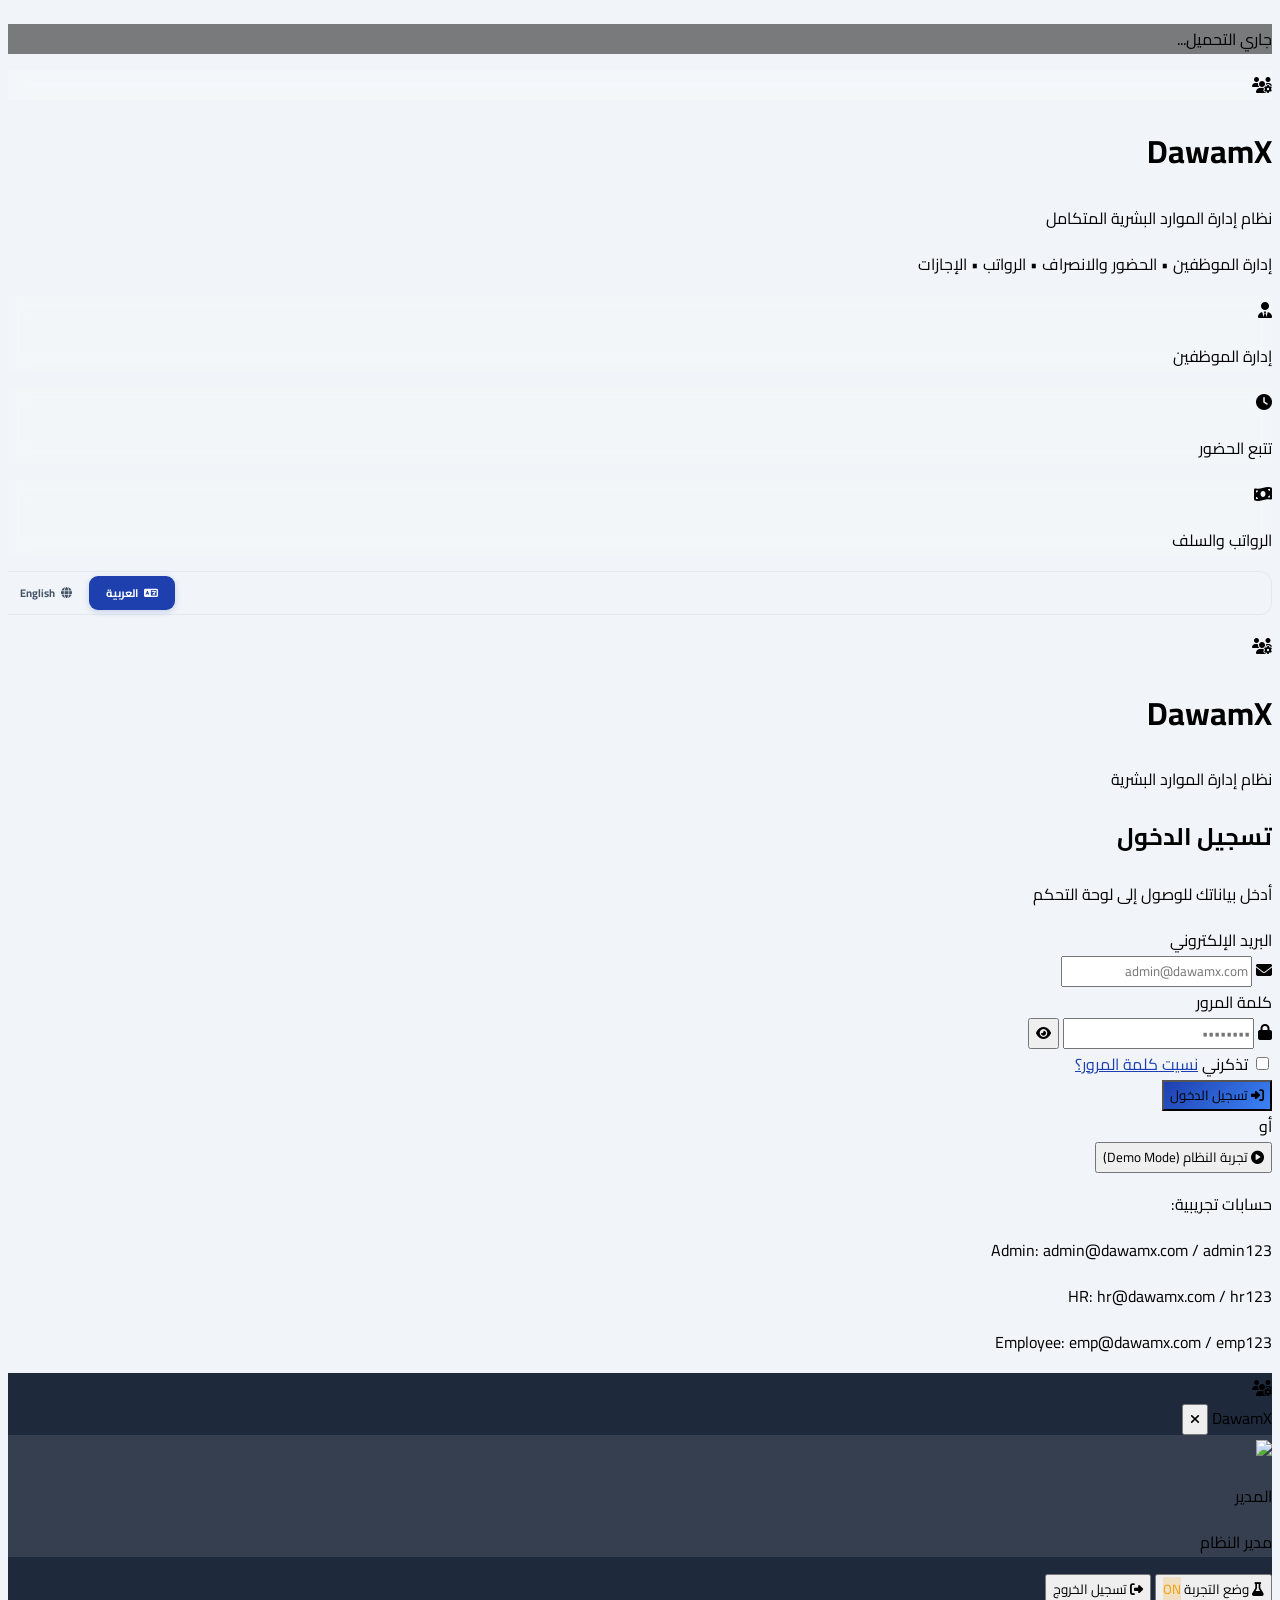
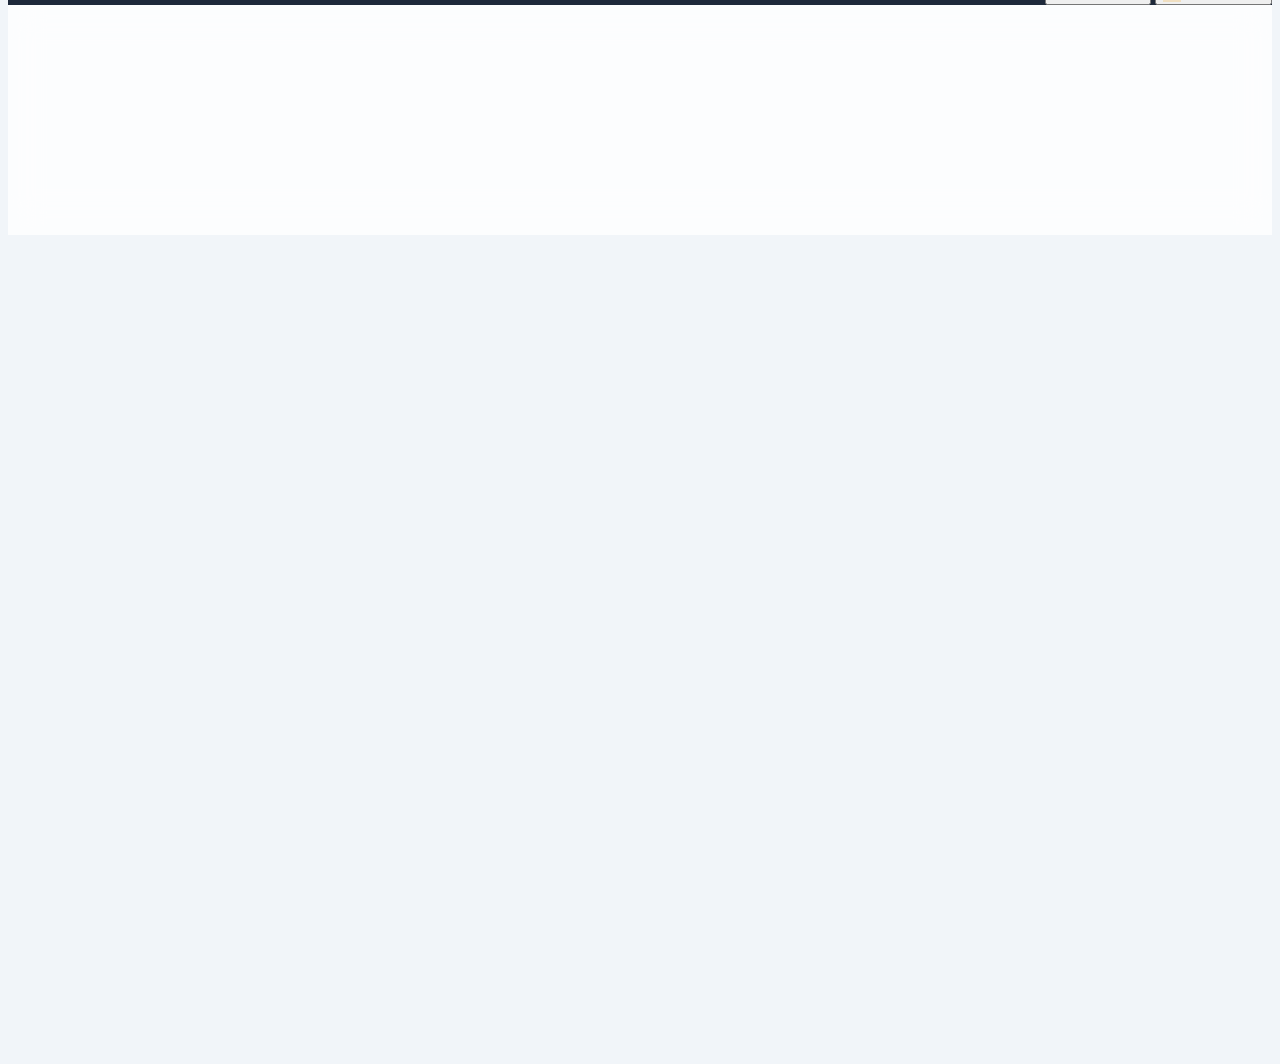
==== commit ae7b4aed: "Add files via upload" ====
--- a/index.html
+++ b/index.html
@@ -122,7 +122,7 @@
 <style>#pageContent{min-height:calc(100vh - 72px)} @media(max-width:1023px){#mainContent{width:100vw!important;overflow-x:hidden!important}}</style>
 </head>
 <body class="min-h-screen">
-<div id="toastContainer" class="fixed top-4 left-4 z-[9999] space-y-2"></div><div id="loadingOverlay" class="fixed inset-0 bg-black/50 z-[9998] hidden items-center justify-center">  <div class="bg-white rounded-2xl p-8 flex flex-col items-center gap-4">    <div class="w-12 h-12 border-4 border-blue-200 border-t-primary rounded-full animate-spin"></div>    <p class="text-gray-600 font-medium">جاري التحميل...</p>  </div></div><div id="loginScreen" class="fixed inset-0 z-50 flex">  <div class="hidden lg:flex w-1/2 bg-gradient-to-br from-primary via-secondary to-info items-center justify-center relative overflow-hidden">    <div class="absolute inset-0 opacity-10">      <div class="absolute top-20 left-20 w-64 h-64 bg-white rounded-full blur-3xl"></div>      <div class="absolute bottom-20 right-20 w-96 h-96 bg-white rounded-full blur-3xl"></div>    </div>    <div class="relative z-10 text-white text-center px-12">      <div class="w-24 h-24 bg-white/20 rounded-2xl flex items-center justify-center mx-auto mb-6 backdrop-blur">        <i class="fas fa-users-cog text-5xl"></i>      </div>      <h1 class="text-4xl font-bold mb-4">DawamX</h1>      <p class="text-xl opacity-90 mb-2">نظام إدارة الموارد البشرية المتكامل</p>      <p class="text-sm opacity-70">إدارة الموظفين • الحضور والانصراف • الرواتب • الإجازات</p>      <div class="mt-8 flex gap-4 justify-center">        <div class="bg-white/10 rounded-xl p-4 backdrop-blur"><i class="fas fa-user-tie text-2xl mb-2"></i><p class="text-xs">إدارة الموظفين</p></div>        <div class="bg-white/10 rounded-xl p-4 backdrop-blur"><i class="fas fa-clock text-2xl mb-2"></i><p class="text-xs">تتبع الحضور</p></div>        <div class="bg-white/10 rounded-xl p-4 backdrop-blur"><i class="fas fa-money-bill-wave text-2xl mb-2"></i><p class="text-xs">الرواتب والسلف</p></div>      </div>    </div>  </div>  <div class="w-full lg:w-1/2 flex items-center justify-center bg-white p-8">    <div class="w-full max-w-md">      <div class="text-center mb-8 lg:hidden">        <div class="w-16 h-16 bg-gradient-to-br from-primary to-secondary rounded-xl flex items-center justify-center mx-auto mb-4">          <i class="fas fa-users-cog text-3xl text-white"></i>        </div>        <h1 class="text-2xl font-bold text-gray-800">DawamX</h1>        <p class="text-gray-500 text-sm">نظام إدارة الموارد البشرية</p>      </div>      <div class="bg-white rounded-2xl">        <h2 class="text-2xl font-bold text-gray-800 mb-2 text-center">تسجيل الدخول</h2>        <p class="text-gray-500 text-center mb-6 text-sm">أدخل بياناتك للوصول إلى لوحة التحكم</p>        <form id="loginForm">          <div class="space-y-4">            <div>              <label class="block text-sm font-medium text-gray-700 mb-1">البريد الإلكتروني</label>              <div class="relative">                <i class="fas fa-envelope absolute right-3 top-1/2 -translate-y-1/2 text-gray-400"></i>                <input type="email" id="loginEmail" class="w-full pr-10 pl-4 py-3 border border-gray-200 rounded-xl focus:ring-2 focus:ring-primary/20 focus:border-primary outline-none transition" placeholder="admin@dawamx.com" required>              </div>            </div>            <div>              <label class="block text-sm font-medium text-gray-700 mb-1">كلمة المرور</label>              <div class="relative">                <i class="fas fa-lock absolute right-3 top-1/2 -translate-y-1/2 text-gray-400"></i>                <input type="password" id="loginPassword" class="w-full pr-10 pl-4 py-3 border border-gray-200 rounded-xl focus:ring-2 focus:ring-primary/20 focus:border-primary outline-none transition" placeholder="••••••••" required>                <button type="button" onclick="togglePassword('loginPassword', this)" class="absolute left-3 top-1/2 -translate-y-1/2 text-gray-400 hover:text-gray-600">                  <i class="fas fa-eye"></i>                </button>              </div>            </div>            <div class="flex items-center justify-between text-sm">              <label class="flex items-center gap-2 cursor-pointer">                <input type="checkbox" id="rememberMe" class="w-4 h-4 rounded border-gray-300 text-primary focus:ring-primary">                <span class="text-gray-600">تذكرني</span>              </label>              <a href="#" onclick="showForgotPassword()" class="text-primary hover:underline">نسيت كلمة المرور؟</a>            </div>            <button type="submit" class="w-full btn-primary text-white py-3 rounded-xl font-semibold hover:shadow-lg hover:shadow-primary/30 transition flex items-center justify-center gap-2">              <i class="fas fa-sign-in-alt"></i>              <span>تسجيل الدخول</span>            </button>          </div>        </form>        <div class="mt-6">          <div class="relative">            <div class="absolute inset-0 flex items-center"><div class="w-full border-t border-gray-200"></div></div>            <div class="relative flex justify-center text-sm"><span class="px-2 bg-white text-gray-500">أو</span></div>          </div>          <button onclick="enterDemoMode()" class="w-full mt-4 bg-gradient-to-r from-accent to-orange-400 text-white py-3 rounded-xl font-semibold hover:shadow-lg hover:shadow-accent/30 transition flex items-center justify-center gap-2">            <i class="fas fa-play-circle"></i>            <span>تجربة النظام (Demo Mode)</span>          </button>        </div>        <div class="mt-6 text-center text-xs text-gray-400">          <p>حسابات تجريبية:</p>          <p class="mt-1">Admin: admin@dawamx.com / admin123</p>          <p>HR: hr@dawamx.com / hr123</p>          <p>Employee: emp@dawamx.com / emp123</p>        </div>      </div>    </div>  </div></div><div id="sidebarOverlay" class="fixed inset-0 bg-black/40 z-30 hidden" onclick="closeSidebarMobile()"></div><div id="mainApp" class="hidden">  <aside id="sidebar" class="sidebar fixed right-0 top-0 h-full w-64 bg-dark text-white z-40 overflow-y-auto scrollbar-hide">    <div class="p-4">      <div class="flex items-center gap-3 mb-8">        <div class="w-10 h-10 bg-gradient-to-br from-primary to-secondary rounded-lg flex items-center justify-center flex-shrink-0">          <i class="fas fa-users-cog text-lg"></i>        </div>        <span class="logo-text text-xl font-bold">DawamX</span>        <button onclick="toggleSidebar()" class="mr-auto lg:hidden text-gray-400 hover:text-white"><i class="fas fa-times"></i></button>      </div>      <div class="mb-6 px-2">        <div class="flex items-center gap-3 p-3 bg-white/10 rounded-xl">          <img id="userAvatar" src="https://ui-avatars.com/api/?name=Admin&background=3b82f6&color=fff" class="w-10 h-10 rounded-full">          <div class="nav-text">            <p id="userName" class="font-semibold text-sm">المدير</p>            <p id="userRole" class="text-xs text-gray-400">مدير النظام</p>          </div>        </div>      </div>      <nav class="space-y-1" id="navMenu"></nav>      <div class="mt-8 pt-4 border-t border-white/10">        <button onclick="toggleDemoMode()" id="demoToggleBtn" class="w-full flex items-center gap-3 px-3 py-2 rounded-xl text-sm text-gray-400 hover:text-white hover:bg-white/10 transition">          <i class="fas fa-flask w-5 text-center"></i>          <span class="nav-text">وضع التجربة</span>          <span id="demoBadge" class="nav-text mr-auto px-2 py-0.5 bg-accent/20 text-accent text-xs rounded-full hidden">ON</span>        </button>        <button onclick="logout()" class="w-full flex items-center gap-3 px-3 py-2 rounded-xl text-sm text-gray-400 hover:text-danger hover:bg-danger/10 transition mt-1">          <i class="fas fa-sign-out-alt w-5 text-center"></i>          <span class="nav-text">تسجيل الخروج</span>        </button>      </div>    </div>  </aside>  <div id="mobileOverlay" onclick="toggleSidebar()" class="fixed inset-0 bg-black/50 z-30 hidden lg:hidden"></div>  <main id="mainContent" class="mr-0 lg:mr-64 min-h-screen transition-all duration-300">    <header class="sticky top-0 z-20 bg-white/80 backdrop-blur-lg border-b border-gray-200 px-6 py-3">      <div class="flex items-center justify-between">        <div class="flex items-center gap-4">          <button onclick="toggleSidebar()" class="lg:hidden text-gray-600 hover:text-gray-900"><i class="fas fa-bars text-xl"></i></button>          <h2 id="pageTitle" class="text-xl font-bold text-gray-800">لوحة التحكم</h2>        </div>        <div class="flex items-center gap-3">          <button onclick="showNotifications()" class="relative p-2 text-gray-500 hover:text-gray-700 hover:bg-gray-100 rounded-xl transition">            <i class="fas fa-bell text-lg"></i>            <span id="notifBadge" class="absolute top-1 right-1 w-2 h-2 bg-danger rounded-full hidden"></span>          </button>          <button onclick="showSearchModal()" class="p-2 text-gray-500 hover:text-gray-700 hover:bg-gray-100 rounded-xl transition">            <i class="fas fa-search text-lg"></i>          </button>          <div class="hidden sm:flex items-center gap-2 text-sm text-gray-500 bg-gray-100 px-3 py-1.5 rounded-lg">            <i class="fas fa-calendar-alt"></i>            <span id="headerDate"></span>          </div>        </div>      </div>    </header>    <div id="pageContent" class="p-6"></div>  </main></div><div id="modalsContainer"></div>
+<div id="toastContainer" class="fixed top-4 left-4 z-[9999] space-y-2"></div><div id="loadingOverlay" class="fixed inset-0 bg-black/50 z-[9998] hidden items-center justify-center">  <div class="bg-white rounded-2xl p-8 flex flex-col items-center gap-4">    <div class="w-12 h-12 border-4 border-blue-200 border-t-primary rounded-full animate-spin"></div>    <p class="text-gray-600 font-medium">جاري التحميل...</p>  </div></div><div id="loginScreen" class="fixed inset-0 z-50 flex">  <div class="hidden lg:flex w-1/2 bg-gradient-to-br from-primary via-secondary to-info items-center justify-center relative overflow-hidden">    <div class="absolute inset-0 opacity-10">      <div class="absolute top-20 left-20 w-64 h-64 bg-white rounded-full blur-3xl"></div>      <div class="absolute bottom-20 right-20 w-96 h-96 bg-white rounded-full blur-3xl"></div>    </div>    <div class="relative z-10 text-white text-center px-12">      <div class="w-24 h-24 bg-white/20 rounded-2xl flex items-center justify-center mx-auto mb-6 backdrop-blur">        <i class="fas fa-users-cog text-5xl"></i>      </div>      <h1 class="text-4xl font-bold mb-4">DawamX</h1>      <p class="text-xl opacity-90 mb-2">نظام إدارة الموارد البشرية المتكامل</p>      <p class="text-sm opacity-70">إدارة الموظفين • الحضور والانصراف • الرواتب • الإجازات</p>      <div class="mt-8 flex gap-4 justify-center">        <div class="bg-white/10 rounded-xl p-4 backdrop-blur"><i class="fas fa-user-tie text-2xl mb-2"></i><p class="text-xs">إدارة الموظفين</p></div>        <div class="bg-white/10 rounded-xl p-4 backdrop-blur"><i class="fas fa-clock text-2xl mb-2"></i><p class="text-xs">تتبع الحضور</p></div>        <div class="bg-white/10 rounded-xl p-4 backdrop-blur"><i class="fas fa-money-bill-wave text-2xl mb-2"></i><p class="text-xs">الرواتب والسلف</p></div>      </div>    </div>  </div>  <div class="w-full lg:w-1/2 flex items-center justify-center bg-white p-8">    <div class="w-full max-w-md">      <div class="text-center mb-8 lg:hidden">        <div class="w-16 h-16 bg-gradient-to-br from-primary to-secondary rounded-xl flex items-center justify-center mx-auto mb-4">          <i class="fas fa-users-cog text-3xl text-white"></i>        </div>        <h1 class="text-2xl font-bold text-gray-800">DawamX</h1>        <p class="text-gray-500 text-sm">نظام إدارة الموارد البشرية</p>      </div>      <div class="bg-white rounded-2xl">        <h2 class="text-2xl font-bold text-gray-800 mb-2 text-center">تسجيل الدخول</h2>        <p class="text-gray-500 text-center mb-6 text-sm">أدخل بياناتك للوصول إلى لوحة التحكم</p>        <form id="loginForm" onsubmit="handleLogin(event)">          <div class="space-y-4">            <div>              <label class="block text-sm font-medium text-gray-700 mb-1">البريد الإلكتروني</label>              <div class="relative">                <i class="fas fa-envelope absolute right-3 top-1/2 -translate-y-1/2 text-gray-400"></i>                <input type="email" id="loginEmail" class="w-full pr-10 pl-4 py-3 border border-gray-200 rounded-xl focus:ring-2 focus:ring-primary/20 focus:border-primary outline-none transition" placeholder="admin@dawamx.com" required>              </div>            </div>            <div>              <label class="block text-sm font-medium text-gray-700 mb-1">كلمة المرور</label>              <div class="relative">                <i class="fas fa-lock absolute right-3 top-1/2 -translate-y-1/2 text-gray-400"></i>                <input type="password" id="loginPassword" class="w-full pr-10 pl-4 py-3 border border-gray-200 rounded-xl focus:ring-2 focus:ring-primary/20 focus:border-primary outline-none transition" placeholder="••••••••" required>                <button type="button" onclick="togglePassword('loginPassword', this)" class="absolute left-3 top-1/2 -translate-y-1/2 text-gray-400 hover:text-gray-600">                  <i class="fas fa-eye"></i>                </button>              </div>            </div>            <div class="flex items-center justify-between text-sm">              <label class="flex items-center gap-2 cursor-pointer">                <input type="checkbox" id="rememberMe" class="w-4 h-4 rounded border-gray-300 text-primary focus:ring-primary">                <span class="text-gray-600">تذكرني</span>              </label>              <a href="#" onclick="showForgotPassword()" class="text-primary hover:underline">نسيت كلمة المرور؟</a>            </div>            <button type="submit" class="w-full btn-primary text-white py-3 rounded-xl font-semibold hover:shadow-lg hover:shadow-primary/30 transition flex items-center justify-center gap-2">              <i class="fas fa-sign-in-alt"></i>              <span>تسجيل الدخول</span>            </button>          </div>        </form>        <div class="mt-6">          <div class="relative">            <div class="absolute inset-0 flex items-center"><div class="w-full border-t border-gray-200"></div></div>            <div class="relative flex justify-center text-sm"><span class="px-2 bg-white text-gray-500">أو</span></div>          </div>          <button onclick="enterDemoMode()" class="w-full mt-4 bg-gradient-to-r from-accent to-orange-400 text-white py-3 rounded-xl font-semibold hover:shadow-lg hover:shadow-accent/30 transition flex items-center justify-center gap-2">            <i class="fas fa-play-circle"></i>            <span>تجربة النظام (Demo Mode)</span>          </button>        </div>        <div class="mt-6 text-center text-xs text-gray-400">          <p>حسابات تجريبية:</p>          <p class="mt-1">Admin: admin@dawamx.com / admin123</p>          <p>HR: hr@dawamx.com / hr123</p>          <p>Employee: emp@dawamx.com / emp123</p>        </div>      </div>    </div>  </div></div><div id="sidebarOverlay" class="fixed inset-0 bg-black/40 z-30 hidden" onclick="closeSidebarMobile()"></div><div id="mainApp" class="hidden">  <aside id="sidebar" class="sidebar fixed right-0 top-0 h-full w-64 bg-dark text-white z-40 overflow-y-auto scrollbar-hide">    <div class="p-4">      <div class="flex items-center gap-3 mb-8">        <div class="w-10 h-10 bg-gradient-to-br from-primary to-secondary rounded-lg flex items-center justify-center flex-shrink-0">          <i class="fas fa-users-cog text-lg"></i>        </div>        <span class="logo-text text-xl font-bold">DawamX</span>        <button onclick="toggleSidebar()" class="mr-auto lg:hidden text-gray-400 hover:text-white"><i class="fas fa-times"></i></button>      </div>      <div class="mb-6 px-2">        <div class="flex items-center gap-3 p-3 bg-white/10 rounded-xl">          <img id="userAvatar" src="https://ui-avatars.com/api/?name=Admin&background=3b82f6&color=fff" class="w-10 h-10 rounded-full">          <div class="nav-text">            <p id="userName" class="font-semibold text-sm">المدير</p>            <p id="userRole" class="text-xs text-gray-400">مدير النظام</p>          </div>        </div>      </div>      <nav class="space-y-1" id="navMenu"></nav>      <div class="mt-8 pt-4 border-t border-white/10">        <button onclick="toggleDemoMode()" id="demoToggleBtn" class="w-full flex items-center gap-3 px-3 py-2 rounded-xl text-sm text-gray-400 hover:text-white hover:bg-white/10 transition">          <i class="fas fa-flask w-5 text-center"></i>          <span class="nav-text">وضع التجربة</span>          <span id="demoBadge" class="nav-text mr-auto px-2 py-0.5 bg-accent/20 text-accent text-xs rounded-full hidden">ON</span>        </button>        <button onclick="logout()" class="w-full flex items-center gap-3 px-3 py-2 rounded-xl text-sm text-gray-400 hover:text-danger hover:bg-danger/10 transition mt-1">          <i class="fas fa-sign-out-alt w-5 text-center"></i>          <span class="nav-text">تسجيل الخروج</span>        </button>      </div>    </div>  </aside>  <div id="mobileOverlay" onclick="toggleSidebar()" class="fixed inset-0 bg-black/50 z-30 hidden lg:hidden"></div>  <main id="mainContent" class="mr-0 lg:mr-64 min-h-screen transition-all duration-300">    <header class="sticky top-0 z-20 bg-white/80 backdrop-blur-lg border-b border-gray-200 px-6 py-3">      <div class="flex items-center justify-between">        <div class="flex items-center gap-4">          <button onclick="toggleSidebar()" class="lg:hidden text-gray-600 hover:text-gray-900"><i class="fas fa-bars text-xl"></i></button>          <h2 id="pageTitle" class="text-xl font-bold text-gray-800">لوحة التحكم</h2>        </div>        <div class="flex items-center gap-3">          <button onclick="showNotifications()" class="relative p-2 text-gray-500 hover:text-gray-700 hover:bg-gray-100 rounded-xl transition">            <i class="fas fa-bell text-lg"></i>            <span id="notifBadge" class="absolute top-1 right-1 w-2 h-2 bg-danger rounded-full hidden"></span>          </button>          <button onclick="showSearchModal()" class="p-2 text-gray-500 hover:text-gray-700 hover:bg-gray-100 rounded-xl transition">            <i class="fas fa-search text-lg"></i>          </button>          <div class="hidden sm:flex items-center gap-2 text-sm text-gray-500 bg-gray-100 px-3 py-1.5 rounded-lg">            <i class="fas fa-calendar-alt"></i>            <span id="headerDate"></span>          </div>        </div>      </div>    </header>    <div id="pageContent" class="p-6"></div>  </main></div><div id="modalsContainer"></div>
 <script>
 
 // ==================== GLOBAL STATE ====================
@@ -136,13 +136,16 @@
 function currencyLabel(){ var p=getCountryPolicy(); return DAWAMX_LANG==='en'?p.currency:p.currencyAr; }
 function formatMoney(value){ return formatNumber(value)+' '+currencyLabel(); }
 function ensureEmployeeIds(){ var used={}; var next=1; (App.data.employees||[]).forEach(function(e){ if(!e.employeeId){ do { e.employeeId='EMP-'+String(next++).padStart(4,'0'); } while(used[e.employeeId]); } used[e.employeeId]=true; }); }
-var App = {  currentUser: null,  isDemo: false,  currentPage: 'dashboard',  sidebarCollapsed: false,  data: {    employees: [], attendance: [], leaves: [], salaries: [], advances: [],    departments: [], positions: [], notifications: [], settings: {}, holidays: []  },  charts: {}};
+var App = {  currentUser: null,  isDemo: false,  currentPage: 'dashboard',  sidebarCollapsed: false,  data: {    employees: [], attendance: [], leaves: [], salaries: [], advances: [],    departments: [], positions: [], notifications: [], settings: {}, holidays: [], auditLog: []  },  charts: {}};
 // ==================== DEMO DATA ====================
-var DEMO_DATA = {  employees: [    { id: 1, employeeId: 'EMP-0001', name: 'أحمد محمد علي', email: 'ahmed@company.com', phone: '01001234567', department: 'تقنية المعلومات', position: 'مدير تقني', salary: 25000, joinDate: '2022-01-15', status: 'active', type: 'fulltime', gender: 'male', nationalId: '28801234567890', address: 'القاهرة', emergencyContact: '01009876543', bankAccount: '1234567890', avatar: null },    { id: 2, employeeId: 'EMP-0002', name: 'سارة أحمد محمود', email: 'sara@company.com', phone: '01002345678', department: 'الموارد البشرية', position: 'مسؤول موارد بشرية', salary: 18000, joinDate: '2022-03-10', status: 'active', type: 'fulltime', gender: 'female', nationalId: '29712345678901', address: 'الجيزة', emergencyContact: '01008765432', bankAccount: '2345678901', avatar: null },    { id: 3, employeeId: 'EMP-0003', name: 'محمد إبراهيم حسن', email: 'mohamed@company.com', phone: '01003456789', department: 'المبيعات', position: 'مندوب مبيعات', salary: 12000, joinDate: '2022-06-01', status: 'active', type: 'fulltime', gender: 'male', nationalId: '28523456789012', address: 'الإسكندرية', emergencyContact: '01007654321', bankAccount: '3456789012', avatar: null },    { id: 4, employeeId: 'EMP-0004', name: 'فاطمة عبدالله سعيد', email: 'fatma@company.com', phone: '01004567890', department: 'المحاسبة', position: 'محاسب', salary: 15000, joinDate: '2022-08-20', status: 'active', type: 'fulltime', gender: 'female', nationalId: '29434567890123', address: 'القاهرة', emergencyContact: '01006543210', bankAccount: '4567890123', avatar: null },    { id: 5, employeeId: 'EMP-0005', name: 'خالد محمود عبدالرحمن', email: 'khaled@company.com', phone: '01005678901', department: 'تقنية المعلومات', position: 'مطور برمجيات', salary: 20000, joinDate: '2023-01-10', status: 'active', type: 'fulltime', gender: 'male', nationalId: '29045678901234', address: 'القاهرة', emergencyContact: '01005432109', bankAccount: '5678901234', avatar: null },    { id: 6, employeeId: 'EMP-0006', name: 'نورا سامي إبراهيم', email: 'noura@company.com', phone: '01006789012', department: 'التسويق', position: 'مسؤول تسويق', salary: 16000, joinDate: '2023-02-15', status: 'on_leave', type: 'fulltime', gender: 'female', nationalId: '29656789012345', address: 'الجيزة', emergencyContact: '01004321098', bankAccount: '6789012345', avatar: null },    { id: 7, employeeId: 'EMP-0007', name: 'عمر خالد حسين', email: 'omar@company.com', phone: '01007890123', department: 'العمليات', position: 'مشرف عمليات', salary: 14000, joinDate: '2023-04-01', status: 'active', type: 'fulltime', gender: 'male', nationalId: '28967890123456', address: 'الإسكندرية', emergencyContact: '01003210987', bankAccount: '7890123456', avatar: null },    { id: 8, employeeId: 'EMP-0008', name: 'ليلى أحمد فؤاد', email: 'laila@company.com', phone: '01008901234', department: 'خدمة العملاء', position: 'ممثل خدمة عملاء', salary: 9000, joinDate: '2023-06-15', status: 'active', type: 'fulltime', gender: 'female', nationalId: '29878901234567', address: 'القاهرة', emergencyContact: '01002109876', bankAccount: '8901234567', avatar: null },    { id: 9, employeeId: 'EMP-0009', name: 'يوسف علي محمود', email: 'youssef@company.com', phone: '01009012345', department: 'المبيعات', position: 'مندوب مبيعات أول', salary: 15000, joinDate: '2023-08-01', status: 'active', type: 'fulltime', gender: 'male', nationalId: '28689012345678', address: 'الجيزة', emergencyContact: '01001098765', bankAccount: '9012345678', avatar: null },    { id: 10, employeeId: 'EMP-0010', name: 'هدى محمد عبدالعزيز', email: 'hoda@company.com', phone: '01000123456', department: 'الموارد البشرية', position: 'أخصائي موارد بشرية', salary: 13000, joinDate: '2023-10-01', status: 'active', type: 'fulltime', gender: 'female', nationalId: '29590123456789', address: 'القاهرة', emergencyContact: '01000987654', bankAccount: '0123456789', avatar: null }  ],  departments: [    { id: 1, name: 'تقنية المعلومات', manager: 'أحمد محمد علي', employeeCount: 2, color: '#3b82f6' },    { id: 2, name: 'الموارد البشرية', manager: 'سارة أحمد محمود', employeeCount: 2, color: '#10b981' },    { id: 3, name: 'المبيعات', manager: 'محمد إبراهيم حسن', employeeCount: 2, color: '#f59e0b' },    { id: 4, name: 'المحاسبة', manager: 'فاطمة عبدالله سعيد', employeeCount: 1, color: '#8b5cf6' },    { id: 5, name: 'التسويق', manager: 'نورا سامي إبراهيم', employeeCount: 1, color: '#ec4899' },    { id: 6, name: 'العمليات', manager: 'عمر خالد حسين', employeeCount: 1, color: '#06b6d4' },    { id: 7, name: 'خدمة العملاء', manager: 'ليلى أحمد فؤاد', employeeCount: 1, color: '#f97316' }  ],  holidays: [    { date: '2026-01-01', name: 'رأس السنة الميلادية', type: 'official' },    { date: '2026-01-07', name: 'عيد الميلاد المجيد', type: 'official' },    { date: '2026-04-25', name: 'شم النسيم', type: 'official' },    { date: '2026-05-01', name: 'عيد العمال', type: 'official' },    { date: '2026-06-30', name: 'ثورة 30 يونيو', type: 'official' },    { date: '2026-07-23', name: 'ثورة 23 يوليو', type: 'official' },    { date: '2026-10-06', name: 'عيد القوات المسلحة', type: 'official' }  ],  settings: {    companyName: 'شركة DawamX للتقنية',    companyLogo: null,    companyAddress: 'القاهرة، مصر',    companyPhone: '02-12345678',    companyEmail: 'info@dawamx.com',    workStartTime: '09:00',    workEndTime: '17:00',    workDays: [0,1,2,3,4],    currency: 'EGP',    taxRate: 0,    insuranceRate: 0.11,    annualLeaveDays: 21,    sickLeaveDays: 15,    casualLeaveDays: 7  }};function generateDemoAttendance() {  var attendance = [];  var today = new Date();  var empIds = DEMO_DATA.employees.map(function(e) { return e.id; });  for (var d = 0; d < 30; d++) {    var date = new Date(today); date.setDate(date.getDate() - d);    var dateStr = date.toISOString().split('T')[0];    var dayOfWeek = date.getDay();    if (dayOfWeek === 5 || dayOfWeek === 6) continue;    empIds.forEach(function(empId) {      var rand = Math.random();      var status, checkIn, checkOut;      if (rand > 0.92) { status = 'absent'; checkIn = null; checkOut = null; }      else if (rand > 0.85) {        status = 'late';        var lateMin = Math.floor(Math.random() * 60) + 5;        var hour = 9 + Math.floor(lateMin / 60);        var min = lateMin % 60;        checkIn = String(hour).padStart(2,'0') + ':' + String(min).padStart(2,'0');        checkOut = '17:' + String(Math.floor(Math.random()*30)).padStart(2,'0');      } else {        status = 'present';        checkIn = '0' + (8 + Math.floor(Math.random()*2)) + ':' + String(Math.floor(Math.random()*30)).padStart(2,'0');        checkOut = '1' + (6 + Math.floor(Math.random()*2)) + ':' + String(Math.floor(Math.random()*30)).padStart(2,'0');      }      attendance.push({ id: attendance.length + 1, employeeId: empId, date: dateStr, checkIn: checkIn, checkOut: checkOut, status: status, notes: '' });    });  }  return attendance;}function generateDemoLeaves() {  return [    { id: 1, employeeId: 6, type: 'annual', startDate: '2026-07-20', endDate: '2026-07-30', days: 11, reason: 'إجازة سنوية', status: 'approved', approvedBy: 2, approvedAt: '2026-07-15', createdAt: '2026-07-10' },    { id: 2, employeeId: 3, type: 'sick', startDate: '2026-07-22', endDate: '2026-07-24', days: 3, reason: 'مرض', status: 'approved', approvedBy: 2, approvedAt: '2026-07-22', createdAt: '2026-07-21' },    { id: 3, employeeId: 5, type: 'casual', startDate: '2026-07-25', endDate: '2026-07-25', days: 1, reason: 'ظروف شخصية', status: 'pending', approvedBy: null, approvedAt: null, createdAt: '2026-07-24' },    { id: 4, employeeId: 8, type: 'annual', startDate: '2026-08-01', endDate: '2026-08-10', days: 10, reason: 'سفر', status: 'pending', approvedBy: null, approvedAt: null, createdAt: '2026-07-20' },    { id: 5, employeeId: 2, type: 'sick', startDate: '2026-07-18', endDate: '2026-07-19', days: 2, reason: 'زيارة طبيب', status: 'approved', approvedBy: 1, approvedAt: '2026-07-17', createdAt: '2026-07-16' }  ];}function generateDemoSalaries() {  return [    { id: 1, employeeId: 1, month: '2026-06', basicSalary: 25000, allowances: 3000, deductions: 2750, insurance: 2750, tax: 0, netSalary: 25250, status: 'paid', paidAt: '2026-07-01' },    { id: 2, employeeId: 2, month: '2026-06', basicSalary: 18000, allowances: 2000, deductions: 1980, insurance: 1980, tax: 0, netSalary: 18020, status: 'paid', paidAt: '2026-07-01' },    { id: 3, employeeId: 3, month: '2026-06', basicSalary: 12000, allowances: 1000, deductions: 1320, insurance: 1320, tax: 0, netSalary: 11360, status: 'paid', paidAt: '2026-07-01' },    { id: 4, employeeId: 4, month: '2026-06', basicSalary: 15000, allowances: 1500, deductions: 1650, insurance: 1650, tax: 0, netSalary: 14200, status: 'paid', paidAt: '2026-07-01' },    { id: 5, employeeId: 5, month: '2026-06', basicSalary: 20000, allowances: 2500, deductions: 2200, insurance: 2200, tax: 0, netSalary: 20100, status: 'paid', paidAt: '2026-07-01' },    { id: 6, employeeId: 1, month: '2026-07', basicSalary: 25000, allowances: 3000, deductions: 2750, insurance: 2750, tax: 0, netSalary: 25250, status: 'pending', paidAt: null },    { id: 7, employeeId: 2, month: '2026-07', basicSalary: 18000, allowances: 2000, deductions: 1980, insurance: 1980, tax: 0, netSalary: 18020, status: 'pending', paidAt: null }  ];}function generateDemoAdvances() {  return [    { id: 1, employeeId: 3, amount: 3000, reason: 'مصاريف طبية', status: 'approved', approvedBy: 1, approvedAt: '2026-07-10', createdAt: '2026-07-08', installments: 3, paidAmount: 1000, deductionMonth: '2026-07' },    { id: 2, employeeId: 7, amount: 2000, reason: 'مصاريف دراسية', status: 'approved', approvedBy: 1, approvedAt: '2026-07-12', createdAt: '2026-07-11', installments: 2, paidAmount: 0, deductionMonth: '2026-08' },    { id: 3, employeeId: 8, amount: 1500, reason: 'ظروف عائلية', status: 'pending', approvedBy: null, approvedAt: null, createdAt: '2026-07-24', installments: 1, paidAmount: 0, deductionMonth: null },    { id: 4, employeeId: 10, amount: 5000, reason: 'تجهيزات منزل', status: 'rejected', approvedBy: 1, approvedAt: '2026-07-15', createdAt: '2026-07-14', installments: 0, paidAmount: 0, deductionMonth: null }  ];}function generateDemoNotifications() {  return [    { id: 1, title: 'طلب إجازة جديد', message: 'قام محمد إبراهيم بتقديم طلب إجازة مرضية', type: 'leave', read: false, createdAt: '2026-07-21T10:00:00' },    { id: 2, title: 'سلفة جديدة', message: 'قامت ليلى أحمد بتقديم طلب سلفة', type: 'advance', read: false, createdAt: '2026-07-24T14:30:00' },    { id: 3, title: 'موظف جديد', message: 'تم إضافة يوسف علي كموظف جديد', type: 'employee', read: true, createdAt: '2026-07-20T09:00:00' },    { id: 4, title: 'تأخر في الحضور', message: 'خالد محمود متأخر اليوم 15 دقيقة', type: 'attendance', read: false, createdAt: '2026-07-25T09:20:00' }  ];}
+var DEMO_DATA = {  employees: [    { id: 1, employeeId: 'EMP-0001', name: 'أحمد محمد علي', email: 'ahmed@company.com', phone: '01001234567', department: 'تقنية المعلومات', position: 'مدير تقني', salary: 25000, joinDate: '2022-01-15', status: 'active', type: 'fulltime', gender: 'male', nationalId: '28801234567890', address: 'القاهرة', emergencyContact: '01009876543', bankAccount: '1234567890', avatar: null },    { id: 2, employeeId: 'EMP-0002', name: 'سارة أحمد محمود', email: 'sara@company.com', phone: '01002345678', department: 'الموارد البشرية', position: 'مسؤول موارد بشرية', salary: 18000, joinDate: '2022-03-10', status: 'active', type: 'fulltime', gender: 'female', nationalId: '29712345678901', address: 'الجيزة', emergencyContact: '01008765432', bankAccount: '2345678901', avatar: null },    { id: 3, employeeId: 'EMP-0003', name: 'محمد إبراهيم حسن', email: 'mohamed@company.com', phone: '01003456789', department: 'المبيعات', position: 'مندوب مبيعات', salary: 12000, joinDate: '2022-06-01', status: 'active', type: 'fulltime', gender: 'male', nationalId: '28523456789012', address: 'الإسكندرية', emergencyContact: '01007654321', bankAccount: '3456789012', avatar: null },    { id: 4, employeeId: 'EMP-0004', name: 'فاطمة عبدالله سعيد', email: 'fatma@company.com', phone: '01004567890', department: 'المحاسبة', position: 'محاسب', salary: 15000, joinDate: '2022-08-20', status: 'active', type: 'fulltime', gender: 'female', nationalId: '29434567890123', address: 'القاهرة', emergencyContact: '01006543210', bankAccount: '4567890123', avatar: null },    { id: 5, employeeId: 'EMP-0005', name: 'خالد محمود عبدالرحمن', email: 'khaled@company.com', phone: '01005678901', department: 'تقنية المعلومات', position: 'مطور برمجيات', salary: 20000, joinDate: '2023-01-10', status: 'active', type: 'fulltime', gender: 'male', nationalId: '29045678901234', address: 'القاهرة', emergencyContact: '01005432109', bankAccount: '5678901234', avatar: null },    { id: 6, employeeId: 'EMP-0006', name: 'نورا سامي إبراهيم', email: 'noura@company.com', phone: '01006789012', department: 'التسويق', position: 'مسؤول تسويق', salary: 16000, joinDate: '2023-02-15', status: 'on_leave', type: 'fulltime', gender: 'female', nationalId: '29656789012345', address: 'الجيزة', emergencyContact: '01004321098', bankAccount: '6789012345', avatar: null },    { id: 7, employeeId: 'EMP-0007', name: 'عمر خالد حسين', email: 'omar@company.com', phone: '01007890123', department: 'العمليات', position: 'مشرف عمليات', salary: 14000, joinDate: '2023-04-01', status: 'active', type: 'fulltime', gender: 'male', nationalId: '28967890123456', address: 'الإسكندرية', emergencyContact: '01003210987', bankAccount: '7890123456', avatar: null },    { id: 8, employeeId: 'EMP-0008', name: 'ليلى أحمد فؤاد', email: 'laila@company.com', phone: '01008901234', department: 'خدمة العملاء', position: 'ممثل خدمة عملاء', salary: 9000, joinDate: '2023-06-15', status: 'active', type: 'fulltime', gender: 'female', nationalId: '29878901234567', address: 'القاهرة', emergencyContact: '01002109876', bankAccount: '8901234567', avatar: null },    { id: 9, employeeId: 'EMP-0009', name: 'يوسف علي محمود', email: 'youssef@company.com', phone: '01009012345', department: 'المبيعات', position: 'مندوب مبيعات أول', salary: 15000, joinDate: '2023-08-01', status: 'active', type: 'fulltime', gender: 'male', nationalId: '28689012345678', address: 'الجيزة', emergencyContact: '01001098765', bankAccount: '9012345678', avatar: null },    { id: 10, employeeId: 'EMP-0010', name: 'هدى محمد عبدالعزيز', email: 'hoda@company.com', phone: '01000123456', department: 'الموارد البشرية', position: 'أخصائي موارد بشرية', salary: 13000, joinDate: '2023-10-01', status: 'active', type: 'fulltime', gender: 'female', nationalId: '29590123456789', address: 'القاهرة', emergencyContact: '01000987654', bankAccount: '0123456789', avatar: null }  ],  departments: [    { id: 1, name: 'تقنية المعلومات', manager: 'أحمد محمد علي', employeeCount: 2, color: '#3b82f6' },    { id: 2, name: 'الموارد البشرية', manager: 'سارة أحمد محمود', employeeCount: 2, color: '#10b981' },    { id: 3, name: 'المبيعات', manager: 'محمد إبراهيم حسن', employeeCount: 2, color: '#f59e0b' },    { id: 4, name: 'المحاسبة', manager: 'فاطمة عبدالله سعيد', employeeCount: 1, color: '#8b5cf6' },    { id: 5, name: 'التسويق', manager: 'نورا سامي إبراهيم', employeeCount: 1, color: '#ec4899' },    { id: 6, name: 'العمليات', manager: 'عمر خالد حسين', employeeCount: 1, color: '#06b6d4' },    { id: 7, name: 'خدمة العملاء', manager: 'ليلى أحمد فؤاد', employeeCount: 1, color: '#f97316' }  ],  positions: [    { id: 1, name: 'مدير تقني', department: 'تقنية المعلومات' },    { id: 2, name: 'مطور برمجيات', department: 'تقنية المعلومات' },    { id: 3, name: 'مسؤول موارد بشرية', department: 'الموارد البشرية' },    { id: 4, name: 'أخصائي موارد بشرية', department: 'الموارد البشرية' },    { id: 5, name: 'مندوب مبيعات', department: 'المبيعات' },    { id: 6, name: 'مندوب مبيعات أول', department: 'المبيعات' },    { id: 7, name: 'محاسب', department: 'المحاسبة' },    { id: 8, name: 'مسؤول تسويق', department: 'التسويق' },    { id: 9, name: 'مشرف عمليات', department: 'العمليات' },    { id: 10, name: 'ممثل خدمة عملاء', department: 'خدمة العملاء' }  ],  holidays: [    { date: '2026-01-01', name: 'رأس السنة الميلادية', type: 'official' },    { date: '2026-01-07', name: 'عيد الميلاد المجيد', type: 'official' },    { date: '2026-04-25', name: 'شم النسيم', type: 'official' },    { date: '2026-05-01', name: 'عيد العمال', type: 'official' },    { date: '2026-06-30', name: 'ثورة 30 يونيو', type: 'official' },    { date: '2026-07-23', name: 'ثورة 23 يوليو', type: 'official' },    { date: '2026-10-06', name: 'عيد القوات المسلحة', type: 'official' }  ],  settings: {    companyName: 'شركة DawamX للتقنية',    companyLogo: null,    companyAddress: 'القاهرة، مصر',    companyPhone: '02-12345678',    companyEmail: 'info@dawamx.com',    workStartTime: '09:00',    workEndTime: '17:00',    workDays: [0,1,2,3,4],    currency: 'EGP',    taxRate: 0,    insuranceRate: 0.11,    annualLeaveDays: 21,    sickLeaveDays: 15,    casualLeaveDays: 7  }};function generateDemoAttendance() {  var attendance = [];  var today = new Date();  var empIds = DEMO_DATA.employees.map(function(e) { return e.id; });  for (var d = 0; d < 30; d++) {    var date = new Date(today); date.setDate(date.getDate() - d);    var dateStr = date.toISOString().split('T')[0];    var dayOfWeek = date.getDay();    if (dayOfWeek === 5 || dayOfWeek === 6) continue;    empIds.forEach(function(empId) {      var rand = Math.random();      var status, checkIn, checkOut;      if (rand > 0.92) { status = 'absent'; checkIn = null; checkOut = null; }      else if (rand > 0.85) {        status = 'late';        var lateMin = Math.floor(Math.random() * 60) + 5;        var hour = 9 + Math.floor(lateMin / 60);        var min = lateMin % 60;        checkIn = String(hour).padStart(2,'0') + ':' + String(min).padStart(2,'0');        checkOut = '17:' + String(Math.floor(Math.random()*30)).padStart(2,'0');      } else {        status = 'present';        checkIn = '0' + (8 + Math.floor(Math.random()*2)) + ':' + String(Math.floor(Math.random()*30)).padStart(2,'0');        checkOut = '1' + (6 + Math.floor(Math.random()*2)) + ':' + String(Math.floor(Math.random()*30)).padStart(2,'0');      }      attendance.push({ id: attendance.length + 1, employeeId: empId, date: dateStr, checkIn: checkIn, checkOut: checkOut, status: status, notes: '' });    });  }  return attendance;}function generateDemoLeaves() {  return [    { id: 1, employeeId: 6, type: 'annual', startDate: '2026-07-20', endDate: '2026-07-30', days: 11, reason: 'إجازة سنوية', status: 'approved', approvedBy: 2, approvedAt: '2026-07-15', createdAt: '2026-07-10' },    { id: 2, employeeId: 3, type: 'sick', startDate: '2026-07-22', endDate: '2026-07-24', days: 3, reason: 'مرض', status: 'approved', approvedBy: 2, approvedAt: '2026-07-22', createdAt: '2026-07-21' },    { id: 3, employeeId: 5, type: 'casual', startDate: '2026-07-25', endDate: '2026-07-25', days: 1, reason: 'ظروف شخصية', status: 'pending', approvedBy: null, approvedAt: null, createdAt: '2026-07-24' },    { id: 4, employeeId: 8, type: 'annual', startDate: '2026-08-01', endDate: '2026-08-10', days: 10, reason: 'سفر', status: 'pending', approvedBy: null, approvedAt: null, createdAt: '2026-07-20' },    { id: 5, employeeId: 2, type: 'sick', startDate: '2026-07-18', endDate: '2026-07-19', days: 2, reason: 'زيارة طبيب', status: 'approved', approvedBy: 1, approvedAt: '2026-07-17', createdAt: '2026-07-16' }  ];}function generateDemoSalaries() {  return [    { id: 1, employeeId: 1, month: '2026-06', basicSalary: 25000, allowances: 3000, deductions: 2750, insurance: 2750, tax: 0, netSalary: 25250, status: 'paid', paidAt: '2026-07-01' },    { id: 2, employeeId: 2, month: '2026-06', basicSalary: 18000, allowances: 2000, deductions: 1980, insurance: 1980, tax: 0, netSalary: 18020, status: 'paid', paidAt: '2026-07-01' },    { id: 3, employeeId: 3, month: '2026-06', basicSalary: 12000, allowances: 1000, deductions: 1320, insurance: 1320, tax: 0, netSalary: 11360, status: 'paid', paidAt: '2026-07-01' },    { id: 4, employeeId: 4, month: '2026-06', basicSalary: 15000, allowances: 1500, deductions: 1650, insurance: 1650, tax: 0, netSalary: 14200, status: 'paid', paidAt: '2026-07-01' },    { id: 5, employeeId: 5, month: '2026-06', basicSalary: 20000, allowances: 2500, deductions: 2200, insurance: 2200, tax: 0, netSalary: 20100, status: 'paid', paidAt: '2026-07-01' },    { id: 6, employeeId: 1, month: '2026-07', basicSalary: 25000, allowances: 3000, deductions: 2750, insurance: 2750, tax: 0, netSalary: 25250, status: 'pending', paidAt: null },    { id: 7, employeeId: 2, month: '2026-07', basicSalary: 18000, allowances: 2000, deductions: 1980, insurance: 1980, tax: 0, netSalary: 18020, status: 'pending', paidAt: null }  ];}function generateDemoAdvances() {  return [    { id: 1, employeeId: 3, amount: 3000, reason: 'مصاريف طبية', status: 'approved', approvedBy: 1, approvedAt: '2026-07-10', createdAt: '2026-07-08', installments: 3, paidAmount: 1000, deductionMonth: '2026-07' },    { id: 2, employeeId: 7, amount: 2000, reason: 'مصاريف دراسية', status: 'approved', approvedBy: 1, approvedAt: '2026-07-12', createdAt: '2026-07-11', installments: 2, paidAmount: 0, deductionMonth: '2026-08' },    { id: 3, employeeId: 8, amount: 1500, reason: 'ظروف عائلية', status: 'pending', approvedBy: null, approvedAt: null, createdAt: '2026-07-24', installments: 1, paidAmount: 0, deductionMonth: null },    { id: 4, employeeId: 10, amount: 5000, reason: 'تجهيزات منزل', status: 'rejected', approvedBy: 1, approvedAt: '2026-07-15', createdAt: '2026-07-14', installments: 0, paidAmount: 0, deductionMonth: null }  ];}function generateDemoNotifications() {  return [    { id: 1, title: 'طلب إجازة جديد', message: 'قام محمد إبراهيم بتقديم طلب إجازة مرضية', type: 'leave', read: false, createdAt: '2026-07-21T10:00:00' },    { id: 2, title: 'سلفة جديدة', message: 'قامت ليلى أحمد بتقديم طلب سلفة', type: 'advance', read: false, createdAt: '2026-07-24T14:30:00' },    { id: 3, title: 'موظف جديد', message: 'تم إضافة يوسف علي كموظف جديد', type: 'employee', read: true, createdAt: '2026-07-20T09:00:00' },    { id: 4, title: 'تأخر في الحضور', message: 'خالد محمود متأخر اليوم 15 دقيقة', type: 'attendance', read: false, createdAt: '2026-07-25T09:20:00' }  ];}
 // ==================== NAVIGATION ====================
-var NAV_ITEMS = {  admin: [    { id: 'dashboard', icon: 'fa-chart-line', label: 'لوحة التحكم' },    { id: 'employees', icon: 'fa-users', label: 'الموظفين' },    { id: 'attendance', icon: 'fa-clock', label: 'الحضور والانصراف' },    { id: 'leaves', icon: 'fa-calendar-check', label: 'الإجازات' },    { id: 'salary', icon: 'fa-money-bill-wave', label: 'الرواتب' },    { id: 'advances', icon: 'fa-hand-holding-usd', label: 'السلف' },    { id: 'reports', icon: 'fa-file-alt', label: 'التقارير' },    { id: 'settings', icon: 'fa-cog', label: 'الإعدادات' }  ],  hr: [    { id: 'dashboard', icon: 'fa-chart-line', label: 'لوحة التحكم' },    { id: 'employees', icon: 'fa-users', label: 'الموظفين' },    { id: 'attendance', icon: 'fa-clock', label: 'الحضور والانصراف' },    { id: 'leaves', icon: 'fa-calendar-check', label: 'الإجازات' },    { id: 'salary', icon: 'fa-money-bill-wave', label: 'الرواتب' },    { id: 'advances', icon: 'fa-hand-holding-usd', label: 'السلف' },    { id: 'reports', icon: 'fa-file-alt', label: 'التقارير' }  ],  employee: [    { id: 'my-dashboard', icon: 'fa-home', label: 'رئيسية' },    { id: 'my-attendance', icon: 'fa-clock', label: 'حضوري' },    { id: 'my-leaves', icon: 'fa-calendar-check', label: 'إجازاتي' },    { id: 'my-salary', icon: 'fa-money-bill-wave', label: 'راتبي' },    { id: 'my-advances', icon: 'fa-hand-holding-usd', label: 'سلفي' },    { id: 'my-profile', icon: 'fa-user', label: 'ملفي الشخصي' }  ]};
+var NAV_ITEMS = {  admin: [    { id: 'dashboard', icon: 'fa-chart-line', label: 'لوحة التحكم' },    { id: 'employees', icon: 'fa-users', label: 'الموظفين' },    { id: 'departments', icon: 'fa-building', label: 'الأقسام' },    { id: 'attendance', icon: 'fa-clock', label: 'الحضور والانصراف' },    { id: 'leaves', icon: 'fa-calendar-check', label: 'الإجازات' },    { id: 'salary', icon: 'fa-money-bill-wave', label: 'الرواتب' },    { id: 'advances', icon: 'fa-hand-holding-usd', label: 'السلف' },    { id: 'reports', icon: 'fa-file-alt', label: 'التقارير' },    { id: 'settings', icon: 'fa-cog', label: 'الإعدادات' }  ],  hr: [    { id: 'dashboard', icon: 'fa-chart-line', label: 'لوحة التحكم' },    { id: 'employees', icon: 'fa-users', label: 'الموظفين' },    { id: 'departments', icon: 'fa-building', label: 'الأقسام' },    { id: 'attendance', icon: 'fa-clock', label: 'الحضور والانصراف' },    { id: 'leaves', icon: 'fa-calendar-check', label: 'الإجازات' },    { id: 'salary', icon: 'fa-money-bill-wave', label: 'الرواتب' },    { id: 'advances', icon: 'fa-hand-holding-usd', label: 'السلف' },    { id: 'reports', icon: 'fa-file-alt', label: 'التقارير' }  ],  employee: [    { id: 'my-dashboard', icon: 'fa-home', label: 'رئيسية' },    { id: 'my-attendance', icon: 'fa-clock', label: 'حضوري' },    { id: 'my-leaves', icon: 'fa-calendar-check', label: 'إجازاتي' },    { id: 'my-salary', icon: 'fa-money-bill-wave', label: 'راتبي' },    { id: 'my-advances', icon: 'fa-hand-holding-usd', label: 'سلفي' },    { id: 'my-profile', icon: 'fa-user', label: 'ملفي الشخصي' }  ]};
 // ==================== UTILITIES ====================
-function showToast(message, type) {  type = type || 'info';  var container = document.getElementById('toastContainer');  var colors = { success: 'bg-success', danger: 'bg-danger', warning: 'bg-warning', info: 'bg-primary' };  var icons = { success: 'fa-check-circle', danger: 'fa-times-circle', warning: 'fa-exclamation-circle', info: 'fa-info-circle' };  var toast = document.createElement('div');  toast.className = 'toast ' + colors[type] + ' text-white px-4 py-3 rounded-xl shadow-lg flex items-center gap-3 min-w-[300px]';  toast.innerHTML = '<i class="fas ' + icons[type] + '"></i><span class="font-medium">' + message + '</span>';  container.appendChild(toast);  setTimeout(function() { toast.remove(); }, 5000);}function showLoading(show) {  var el = document.getElementById('loadingOverlay');  if (show) { el.classList.remove('hidden'); el.classList.add('flex'); }  else { el.classList.add('hidden'); el.classList.remove('flex'); }}function formatDate(dateStr) {  if (!dateStr) return '-';  var d = new Date(dateStr);  return d.toLocaleDateString('ar-EG', { year: 'numeric', month: 'long', day: 'numeric' });}function formatCurrency(amount) {  return new Intl.NumberFormat('ar-EG', { style: 'currency', currency: 'EGP' }).format(amount);}function formatNumber(num) {  return new Intl.NumberFormat('ar-EG').format(num);}function getStatusBadge(status) {  var badges = {    active: '<span class="px-2 py-1 bg-green-100 text-green-700 rounded-lg text-xs font-medium">نشط</span>',    inactive: '<span class="px-2 py-1 bg-gray-100 text-gray-600 rounded-lg text-xs font-medium">غير نشط</span>',    on_leave: '<span class="px-2 py-1 bg-yellow-100 text-yellow-700 rounded-lg text-xs font-medium">في إجازة</span>',    present: '<span class="px-2 py-1 bg-green-100 text-green-700 rounded-lg text-xs font-medium">حاضر</span>',    absent: '<span class="px-2 py-1 bg-red-100 text-red-700 rounded-lg text-xs font-medium">غائب</span>',    late: '<span class="px-2 py-1 bg-yellow-100 text-yellow-700 rounded-lg text-xs font-medium">متأخر</span>',    pending: '<span class="px-2 py-1 bg-yellow-100 text-yellow-700 rounded-lg text-xs font-medium">معلق</span>',    approved: '<span class="px-2 py-1 bg-green-100 text-green-700 rounded-lg text-xs font-medium">معتمد</span>',    rejected: '<span class="px-2 py-1 bg-red-100 text-red-700 rounded-lg text-xs font-medium">مرفوض</span>',    paid: '<span class="px-2 py-1 bg-green-100 text-green-700 rounded-lg text-xs font-medium">مدفوع</span>',    fulltime: '<span class="px-2 py-1 bg-blue-100 text-blue-700 rounded-lg text-xs font-medium">دوام كامل</span>',    parttime: '<span class="px-2 py-1 bg-purple-100 text-purple-700 rounded-lg text-xs font-medium">دوام جزئي</span>',    contract: '<span class="px-2 py-1 bg-orange-100 text-orange-700 rounded-lg text-xs font-medium">عقد</span>'  };  return badges[status] || '<span class="px-2 py-1 bg-gray-100 text-gray-600 rounded-lg text-xs font-medium">' + status + '</span>';}function getInitials(name) {  return name.split(' ').map(function(n) { return n[0]; }).join('').substring(0, 2);}function escapeHtml(text) {  var div = document.createElement('div');  div.textContent = text;  return div.innerHTML;}function formatTimeAgo(dateStr) {  var date = new Date(dateStr);  var now = new Date();  var diff = Math.floor((now - date) / 1000);  if (diff < 60) return 'الآن';  if (diff < 3600) return Math.floor(diff / 60) + ' دقيقة';  if (diff < 86400) return Math.floor(diff / 3600) + ' ساعة';  return Math.floor(diff / 86400) + ' يوم';}function getCurrentMonth() {  var d = new Date();  return d.getFullYear() + '-' + String(d.getMonth() + 1).padStart(2, '0');}function getEmployeeName(id) {  var emp = App.data.employees.find(function(e) { return e.id === id; });  return emp ? emp.name : 'غير معروف';}function getEmployeeAvatar(id) {  var emp = App.data.employees.find(function(e) { return e.id === id; });  return emp && emp.avatar ? emp.avatar : 'https://ui-avatars.com/api/?name=' + encodeURIComponent(emp ? emp.name : 'U') + '&background=3b82f6&color=fff';}
+function showToast(message, type) {  type = type || 'info';  var container = document.getElementById('toastContainer');  var colors = { success: 'bg-success', danger: 'bg-danger', warning: 'bg-warning', info: 'bg-primary' };  var icons = { success: 'fa-check-circle', danger: 'fa-times-circle', warning: 'fa-exclamation-circle', info: 'fa-info-circle' };  var toast = document.createElement('div');  toast.className = 'toast ' + colors[type] + ' text-white px-4 py-3 rounded-xl shadow-lg flex items-center gap-3 min-w-[300px]';  toast.innerHTML = '<i class="fas ' + icons[type] + '"></i><span class="font-medium">' + message + '</span>';  container.appendChild(toast);  setTimeout(function() { toast.remove(); }, 5000);}function showLoading(show) {  var el = document.getElementById('loadingOverlay');  if (show) { el.classList.remove('hidden'); el.classList.add('flex'); }  else { el.classList.add('hidden'); el.classList.remove('flex'); }}function formatDate(dateStr) {  if (!dateStr) return '-';  var d = new Date(dateStr);  return d.toLocaleDateString('ar-EG', { year: 'numeric', month: 'long', day: 'numeric' });}
+function daysUntil(dateStr) { if (!dateStr) return null; var d = new Date(dateStr); var t = new Date(); t.setHours(0,0,0,0); d.setHours(0,0,0,0); return Math.round((d - t) / 86400000); }
+function expiryStatus(dateStr) { var n = daysUntil(dateStr); if (n === null) return null; if (n < 0) return 'expired'; if (n <= 60) return 'soon'; return 'ok'; }
+function expiryBadgeHtml(dateStr) { var s = expiryStatus(dateStr); if (!s || s === 'ok') return ''; var n = daysUntil(dateStr); if (s === 'expired') return '<span class="inline-block px-2 py-0.5 rounded-md text-[11px] font-bold mt-1 bg-red-100 text-red-700">منتهي منذ ' + Math.abs(n) + ' يوم</span>'; return '<span class="inline-block px-2 py-0.5 rounded-md text-[11px] font-bold mt-1 bg-yellow-100 text-yellow-700">ينتهي خلال ' + n + ' يوم</span>'; }function formatCurrency(amount) {  return new Intl.NumberFormat('ar-EG', { style: 'currency', currency: 'EGP' }).format(amount);}function formatNumber(num) {  return new Intl.NumberFormat('ar-EG').format(num);}function getStatusBadge(status) {  var badges = {    active: '<span class="px-2 py-1 bg-green-100 text-green-700 rounded-lg text-xs font-medium">نشط</span>',    inactive: '<span class="px-2 py-1 bg-gray-100 text-gray-600 rounded-lg text-xs font-medium">غير نشط</span>',    on_leave: '<span class="px-2 py-1 bg-yellow-100 text-yellow-700 rounded-lg text-xs font-medium">في إجازة</span>',    present: '<span class="px-2 py-1 bg-green-100 text-green-700 rounded-lg text-xs font-medium">حاضر</span>',    absent: '<span class="px-2 py-1 bg-red-100 text-red-700 rounded-lg text-xs font-medium">غائب</span>',    late: '<span class="px-2 py-1 bg-yellow-100 text-yellow-700 rounded-lg text-xs font-medium">متأخر</span>',    pending: '<span class="px-2 py-1 bg-yellow-100 text-yellow-700 rounded-lg text-xs font-medium">معلق</span>',    approved: '<span class="px-2 py-1 bg-green-100 text-green-700 rounded-lg text-xs font-medium">معتمد</span>',    rejected: '<span class="px-2 py-1 bg-red-100 text-red-700 rounded-lg text-xs font-medium">مرفوض</span>',    paid: '<span class="px-2 py-1 bg-green-100 text-green-700 rounded-lg text-xs font-medium">مدفوع</span>',    fulltime: '<span class="px-2 py-1 bg-blue-100 text-blue-700 rounded-lg text-xs font-medium">دوام كامل</span>',    parttime: '<span class="px-2 py-1 bg-purple-100 text-purple-700 rounded-lg text-xs font-medium">دوام جزئي</span>',    contract: '<span class="px-2 py-1 bg-orange-100 text-orange-700 rounded-lg text-xs font-medium">عقد</span>'  };  return badges[status] || '<span class="px-2 py-1 bg-gray-100 text-gray-600 rounded-lg text-xs font-medium">' + status + '</span>';}function getInitials(name) {  return name.split(' ').map(function(n) { return n[0]; }).join('').substring(0, 2);}function escapeHtml(text) {  var div = document.createElement('div');  div.textContent = text;  return div.innerHTML;}function formatTimeAgo(dateStr) {  var date = new Date(dateStr);  var now = new Date();  var diff = Math.floor((now - date) / 1000);  if (diff < 60) return 'الآن';  if (diff < 3600) return Math.floor(diff / 60) + ' دقيقة';  if (diff < 86400) return Math.floor(diff / 3600) + ' ساعة';  return Math.floor(diff / 86400) + ' يوم';}function getCurrentMonth() {  var d = new Date();  return d.getFullYear() + '-' + String(d.getMonth() + 1).padStart(2, '0');}function getEmployeeName(id) {  var emp = App.data.employees.find(function(e) { return e.id === id; });  return emp ? emp.name : 'غير معروف';}function getEmployeeAvatar(id) {  var emp = App.data.employees.find(function(e) { return e.id === id; });  return emp && emp.avatar ? emp.avatar : 'https://ui-avatars.com/api/?name=' + encodeURIComponent(emp ? emp.name : 'U') + '&background=3b82f6&color=fff';}
 // ==================== LANGUAGE + PERFORMANCE ====================
 var DAWAMX_LANG = localStorage.getItem('dawamx_lang') || 'ar';
 var DAWAMX_LANG_MAP = {
@@ -178,7 +181,15 @@
 function toggleSidebar(){ if(window.innerWidth<=1023){ var sb=document.getElementById('sidebar'); if(sb && sb.classList.contains('mobile-open')) closeSidebarMobile(); else openSidebarMobile(); return; } var sb=document.getElementById('sidebar'); if(sb) sb.classList.toggle('collapsed'); }
 
 // ==================== AUTH ====================
-function handleLogin(e) {  e.preventDefault();  var email = document.getElementById('loginEmail').value;  var password = document.getElementById('loginPassword').value;  showLoading(true);  setTimeout(function() {    var user = null;    if (email === 'admin@dawamx.com' && password === 'admin123') {      user = { id: 0, name: 'المدير', email: 'admin@dawamx.com', role: 'admin', avatar: null };    } else if (email === 'hr@dawamx.com' && password === 'hr123') {      user = { id: 0, name: 'مسؤول الموارد البشرية', email: 'hr@dawamx.com', role: 'hr', avatar: null };    } else if (email === 'emp@dawamx.com' && password === 'emp123') {      user = { id: 3, name: 'محمد إبراهيم حسن', email: 'emp@dawamx.com', role: 'employee', avatar: null };    }    if (user) {      App.currentUser = user;      localStorage.setItem('dawamx_user', JSON.stringify(user));      initApp();      showToast('تم تسجيل الدخول بنجاح', 'success');    } else {      showToast('البريد الإلكتروني أو كلمة المرور غير صحيحة', 'danger');    }    showLoading(false);  }, 800);}function enterDemoMode() {  showLoading(true);  setTimeout(function() {    App.isDemo = true;    App.currentUser = { id: 0, name: 'المدير', email: 'admin@dawamx.com', role: 'admin', avatar: null };    loadDemoData();    initApp();    showToast('تم تفعيل وضع التجربة', 'success');    showLoading(false);  }, 600);}function toggleDemoMode() {  if (App.isDemo) {    if (confirm('هل تريد إيقاف وضع التجربة؟ سيتم مسح جميع البيانات التجريبية.')) {      App.isDemo = false; clearDemoData(); logout();    }  } else { enterDemoMode(); }}function logout() {  App.currentUser = null; App.isDemo = false;  localStorage.removeItem('dawamx_user');  document.getElementById('loginScreen').classList.remove('hidden');  document.getElementById('mainApp').classList.add('hidden');  document.getElementById('loginForm').reset();  showToast('تم تسجيل الخروج', 'info');}function loadDemoData() {  App.data.employees = DEMO_DATA.employees.slice();  App.data.departments = DEMO_DATA.departments.slice();  App.data.holidays = DEMO_DATA.holidays.slice();  App.data.settings = JSON.parse(JSON.stringify(DEMO_DATA.settings));  App.data.attendance = generateDemoAttendance();  App.data.leaves = generateDemoLeaves();  App.data.salaries = generateDemoSalaries();  App.data.advances = generateDemoAdvances();  App.data.notifications = generateDemoNotifications();}function clearDemoData() {  App.data = { employees: [], attendance: [], leaves: [], salaries: [], advances: [], departments: [], positions: [], notifications: [], settings: {}, holidays: [] };}function togglePassword(inputId, btn) {  var input = document.getElementById(inputId);  var icon = btn.querySelector('i');  if (input.type === 'password') { input.type = 'text'; icon.classList.remove('fa-eye'); icon.classList.add('fa-eye-slash'); }  else { input.type = 'password'; icon.classList.remove('fa-eye-slash'); icon.classList.add('fa-eye'); }}function showForgotPassword() {  showModal('استعادة كلمة المرور', '<div class="space-y-4"><p class="text-gray-600 text-sm">أدخل بريدك الإلكتروني وسنرسل لك رابط استعادة كلمة المرور.</p><input type="email" id="resetEmail" class="w-full px-4 py-3 border border-gray-200 rounded-xl focus:ring-2 focus:ring-primary/20 focus:border-primary outline-none" placeholder="بريدك الإلكتروني"><button onclick="sendResetLink()" class="w-full btn-primary text-white py-3 rounded-xl font-semibold">إرسال رابط الاستعادة</button></div>');}function sendResetLink() {  var email = document.getElementById('resetEmail').value;  if (!email) return showToast('أدخل البريد الإلكتروني', 'warning');  closeModal();  showToast('تم إرسال رابط الاستعادة إلى بريدك', 'success');}
+function handleLogin(e) {  e.preventDefault();  var email = document.getElementById('loginEmail').value;  var password = document.getElementById('loginPassword').value;  showLoading(true);  setTimeout(function() {    var user = null;    if (email === 'admin@dawamx.com' && password === 'admin123') {      user = { id: 0, name: 'المدير', email: 'admin@dawamx.com', role: 'admin', avatar: null };    } else if (email === 'hr@dawamx.com' && password === 'hr123') {      user = { id: 0, name: 'مسؤول الموارد البشرية', email: 'hr@dawamx.com', role: 'hr', avatar: null };    } else if (email === 'emp@dawamx.com' && password === 'emp123') {      user = { id: 3, name: 'محمد إبراهيم حسن', email: 'emp@dawamx.com', role: 'employee', avatar: null };    }    if (user) {      App.currentUser = user;      localStorage.setItem('dawamx_user', JSON.stringify(user));      initApp();      logAudit('تسجيل دخول', user.name, 'دور: ' + user.role);      showToast('تم تسجيل الدخول بنجاح', 'success');    } else {      showToast('البريد الإلكتروني أو كلمة المرور غير صحيحة', 'danger');    }    showLoading(false);  }, 800);}function enterDemoMode() {  showLoading(true);  setTimeout(function() {    App.isDemo = true;    App.currentUser = { id: 0, name: 'المدير', email: 'admin@dawamx.com', role: 'admin', avatar: null };    loadDemoData();    initApp();    showToast('تم تفعيل وضع التجربة', 'success');    showLoading(false);  }, 600);}function toggleDemoMode() {  if (App.isDemo) {    if (confirm('هل تريد إيقاف وضع التجربة؟ سيتم مسح جميع البيانات التجريبية.')) {      App.isDemo = false; clearDemoData(); logout();    }  } else { enterDemoMode(); }}function logout() {  if (App.currentUser) logAudit('تسجيل خروج', App.currentUser.name, '');  App.currentUser = null; App.isDemo = false;  localStorage.removeItem('dawamx_user');  document.getElementById('loginScreen').classList.remove('hidden');  document.getElementById('mainApp').classList.add('hidden');  document.getElementById('loginForm').reset();  showToast('تم تسجيل الخروج', 'info');}function loadDemoData() {  App.data.employees = DEMO_DATA.employees.slice();  App.data.departments = DEMO_DATA.departments.slice();  App.data.positions = DEMO_DATA.positions.slice();  App.data.holidays = DEMO_DATA.holidays.slice();
+  (function seedDocExpiry(){
+    function inDays(n){ var d=new Date(); d.setDate(d.getDate()+n); return d.toISOString().split('T')[0]; }
+    var e = App.data.employees;
+    if (e[0]) { e[0].residencyExpiry = inDays(-5); e[0].residencyNumber = '2210012345'; }
+    if (e[2]) { e[2].passportExpiry = inDays(20); e[2].passportNumber = 'A1234567'; }
+    if (e[4]) { e[4].contractEndDate = inDays(45); }
+    if (e[6]) { e[6].residencyExpiry = inDays(90); e[6].residencyNumber = '2210067890'; }
+  })();  App.data.settings = JSON.parse(JSON.stringify(DEMO_DATA.settings));  App.data.attendance = generateDemoAttendance();  App.data.leaves = generateDemoLeaves();  App.data.salaries = generateDemoSalaries();  App.data.advances = generateDemoAdvances();  App.data.notifications = generateDemoNotifications();}function clearDemoData() {  App.data = { employees: [], attendance: [], leaves: [], salaries: [], advances: [], departments: [], positions: [], notifications: [], settings: {}, holidays: [], auditLog: [] };}function togglePassword(inputId, btn) {  var input = document.getElementById(inputId);  var icon = btn.querySelector('i');  if (input.type === 'password') { input.type = 'text'; icon.classList.remove('fa-eye'); icon.classList.add('fa-eye-slash'); }  else { input.type = 'password'; icon.classList.remove('fa-eye-slash'); icon.classList.add('fa-eye'); }}function showForgotPassword() {  showModal('استعادة كلمة المرور', '<div class="space-y-4"><p class="text-gray-600 text-sm">أدخل بريدك الإلكتروني وسنرسل لك رابط استعادة كلمة المرور.</p><input type="email" id="resetEmail" class="w-full px-4 py-3 border border-gray-200 rounded-xl focus:ring-2 focus:ring-primary/20 focus:border-primary outline-none" placeholder="بريدك الإلكتروني"><button onclick="sendResetLink()" class="w-full btn-primary text-white py-3 rounded-xl font-semibold">إرسال رابط الاستعادة</button></div>');}function sendResetLink() {  var email = document.getElementById('resetEmail').value;  if (!email) return showToast('أدخل البريد الإلكتروني', 'warning');  closeModal();  showToast('تم إرسال رابط الاستعادة إلى بريدك', 'success');}
 // ==================== APP INIT ====================
 function navigateTo(page) {
   if (!App.currentUser) return;
@@ -195,7 +206,7 @@
     el.classList.toggle('text-gray-400', !active);
   });
   var pageTitles = {
-    dashboard:'لوحة التحكم', employees:'الموظفين', attendance:'الحضور والانصراف', leaves:'الإجازات', salary:'الرواتب', advances:'السلف', reports:'التقارير', settings:'الإعدادات',
+    dashboard:'لوحة التحكم', employees:'الموظفين', departments:'الأقسام', attendance:'الحضور والانصراف', leaves:'الإجازات', salary:'الرواتب', advances:'السلف', reports:'التقارير', settings:'الإعدادات',
     'my-dashboard':'رئيسية','my-attendance':'حضوري','my-leaves':'إجازاتي','my-salary':'راتبي','my-advances':'سلفي','my-profile':'ملفي الشخصي'
   };
   var title = pageTitles[page] || page;
@@ -205,7 +216,7 @@
   setTimeout(function(){
     try {
       switch(page){
-        case 'dashboard': renderDashboard(); break; case 'employees': renderEmployees(); break; case 'attendance': renderAttendance(); break; case 'leaves': renderLeaves(); break;
+        case 'dashboard': renderDashboard(); break; case 'employees': renderEmployees(); break; case 'departments': renderDepartments(); break; case 'attendance': renderAttendance(); break; case 'leaves': renderLeaves(); break;
         case 'salary': renderSalary(); break; case 'advances': renderAdvances(); break; case 'reports': renderReports(); break; case 'settings': renderSettings(); break;
         case 'my-dashboard': renderEmployeeDashboard(); break; case 'my-attendance': renderMyAttendance(); break; case 'my-leaves': renderMyLeaves(); break;
         case 'my-salary': renderMySalary(); break; case 'my-advances': renderMyAdvances(); break; case 'my-profile': renderMyProfile(); break;
@@ -237,7 +248,7 @@
   var next=document.getElementById('empSearch');
   if(next){ next.focus(); try{ next.setSelectionRange(caret,caret); }catch(e){} }
 }
-function renderEmployees() {  var filtered = App.data.employees.filter(function(e) {    var q=(employeeFilter||'').trim().toLowerCase(); var matchSearch=!q || String(e.employeeId||'').toLowerCase().includes(q) || e.name.toLowerCase().includes(q) || e.email.toLowerCase().includes(q) || e.department.toLowerCase().includes(q);    var matchDept = !employeeDeptFilter || e.department === employeeDeptFilter;    return matchSearch && matchDept;  });  var depts = [];  App.data.employees.forEach(function(e) { if (depts.indexOf(e.department) === -1) depts.push(e.department); });  var html = '<div class="space-y-6 animate-fade-in">';  html += '<div class="flex flex-col sm:flex-row gap-4 items-start sm:items-center justify-between">';  html += '<div class="flex gap-3 flex-1 w-full sm:w-auto">';  html += '<div class="relative flex-1"><i class="fas fa-search absolute right-3 top-1/2 -translate-y-1/2 text-gray-400"></i><input type="text" id="empSearch" value="' + employeeFilter + '" oninput="employeeSearchInput(this.value);" class="w-full pr-10 pl-4 py-2.5 border border-gray-200 rounded-xl focus:ring-2 focus:ring-primary/20 focus:border-primary outline-none text-sm" placeholder="ابحث برقم الموظف أو الاسم..."></div>';  html += '<select onchange="employeeDeptFilter=this.value;renderEmployees();" class="px-4 py-2.5 border border-gray-200 rounded-xl focus:ring-2 focus:ring-primary/20 focus:border-primary outline-none text-sm"><option value="">كل الأقسام</option>' + depts.map(function(d) { return '<option value="' + d + '" ' + (employeeDeptFilter === d ? 'selected' : '') + '>' + d + '</option>'; }).join('') + '</select>';  html += '</div>';  html += '<div class="flex gap-2">';  html += '<button onclick="showImportModal()" class="px-4 py-2.5 border border-gray-200 rounded-xl text-sm hover:bg-gray-50 transition flex items-center gap-2"><i class="fas fa-file-import"></i><span class="hidden sm:inline">استيراد</span></button>';  html += '<button onclick="exportToExcel(&quot;employees&quot;)" class="px-4 py-2.5 border border-gray-200 rounded-xl text-sm hover:bg-gray-50 transition flex items-center gap-2"><i class="fas fa-file-excel text-green-600"></i><span class="hidden sm:inline">تصدير</span></button>';  html += '<button onclick="showAddEmployeeModal()" class="btn-primary text-white px-4 py-2.5 rounded-xl text-sm flex items-center gap-2"><i class="fas fa-plus"></i><span>إضافة موظف</span></button>';  html += '</div></div>';  html += '<div class="bg-white rounded-2xl border border-gray-100 overflow-hidden"><div class="overflow-x-auto"><table class="w-full text-sm"><thead><tr class="bg-gray-50 border-b border-gray-100"><th class="text-right py-3 px-4 text-gray-500 font-medium">الرقم الوظيفي</th><th class="text-right py-3 px-4 text-gray-500 font-medium">اسم الموظف</th><th class="text-right py-3 px-4 text-gray-500 font-medium">القسم</th><th class="text-right py-3 px-4 text-gray-500 font-medium">المنصب</th><th class="text-right py-3 px-4 text-gray-500 font-medium">الراتب</th><th class="text-right py-3 px-4 text-gray-500 font-medium">تاريخ التعيين</th><th class="text-right py-3 px-4 text-gray-500 font-medium">الحالة</th><th class="text-center py-3 px-4 text-gray-500 font-medium">إجراءات</th></tr></thead><tbody>';  filtered.forEach(function(emp) {    html += '<tr class="table-row border-b border-gray-50 transition"><td class="py-3 px-4"><span class="inline-flex items-center px-3 py-1.5 rounded-lg bg-blue-50 text-primary font-bold text-sm">' + (emp.employeeId||'-') + '</span></td><td class="py-3 px-4"><div class="flex items-center gap-3"><img src="https://ui-avatars.com/api/?name=' + encodeURIComponent(emp.name) + '&background=' + (emp.gender === 'female' ? 'ec4899' : '3b82f6') + '&color=fff" class="w-9 h-9 rounded-full"><div><p class="font-medium text-gray-800">' + emp.name + '</p><p class="text-xs text-gray-500">' + emp.email + '</p></div></div></td>';    html += '<td class="py-3 px-4 text-gray-600">' + emp.department + '</td>';    html += '<td class="py-3 px-4 text-gray-600">' + emp.position + '</td>';    html += '<td class="py-3 px-4 font-medium">' + formatMoney(emp.salary) + '</td>';    html += '<td class="py-3 px-4 text-gray-600">' + formatDate(emp.joinDate) + '</td>';    html += '<td class="py-3 px-4">' + getStatusBadge(emp.status) + '</td>';    html += '<td class="py-3 px-4"><div class="flex items-center justify-center gap-1"><button onclick="viewEmployee(' + emp.id + ')" class="p-1.5 text-blue-600 hover:bg-blue-50 rounded-lg transition" title="عرض"><i class="fas fa-eye"></i></button><button onclick="editEmployee(' + emp.id + ')" class="p-1.5 text-accent hover:bg-yellow-50 rounded-lg transition" title="تعديل"><i class="fas fa-edit"></i></button><button onclick="deleteEmployee(' + emp.id + ')" class="p-1.5 text-danger hover:bg-red-50 rounded-lg transition" title="حذف"><i class="fas fa-trash"></i></button></div></td></tr>';  });  html += '</tbody></table></div>';  if (filtered.length === 0) html += '<div class="p-8 text-center text-gray-500"><i class="fas fa-search text-3xl mb-3 text-gray-300"></i><p>لا توجد نتائج مطابقة</p></div>';  html += '</div></div>';  document.getElementById('pageContent').innerHTML = html;}function showAddEmployeeModal() {  var depts = [];  App.data.employees.forEach(function(e) { if (depts.indexOf(e.department) === -1) depts.push(e.department); });  var positions = [];  App.data.employees.forEach(function(e) { if (positions.indexOf(e.position) === -1) positions.push(e.position); });  var html = '<form id="addEmployeeForm" onsubmit="saveEmployee(event)"><div class="grid grid-cols-1 md:grid-cols-2 gap-4"><div><label class="block text-sm font-medium text-gray-700 mb-1">الرقم الوظيفي</label><input type="text" name="employeeId" placeholder="EMP-0001" class="w-full px-4 py-2.5 border border-gray-200 rounded-xl" required></div>';  html += '<div><label class="block text-sm font-medium text-gray-700 mb-1">الاسم الكامل</label><input type="text" name="name" class="w-full px-4 py-2.5 border border-gray-200 rounded-xl focus:ring-2 focus:ring-primary/20 focus:border-primary outline-none" required></div>';  html += '<div><label class="block text-sm font-medium text-gray-700 mb-1">البريد الإلكتروني</label><input type="email" name="email" class="w-full px-4 py-2.5 border border-gray-200 rounded-xl focus:ring-2 focus:ring-primary/20 focus:border-primary outline-none" required></div>';  html += '<div><label class="block text-sm font-medium text-gray-700 mb-1">رقم الهاتف</label><input type="tel" name="phone" class="w-full px-4 py-2.5 border border-gray-200 rounded-xl focus:ring-2 focus:ring-primary/20 focus:border-primary outline-none"></div>';  html += '<div><label class="block text-sm font-medium text-gray-700 mb-1">القسم</label><select name="department" class="w-full px-4 py-2.5 border border-gray-200 rounded-xl focus:ring-2 focus:ring-primary/20 focus:border-primary outline-none"><option value="">اختر القسم</option>' + depts.map(function(d) { return '<option value="' + d + '">' + d + '</option>'; }).join('') + '</select></div>';  html += '<div><label class="block text-sm font-medium text-gray-700 mb-1">المنصب</label><select name="position" class="w-full px-4 py-2.5 border border-gray-200 rounded-xl focus:ring-2 focus:ring-primary/20 focus:border-primary outline-none"><option value="">اختر المنصب</option>' + positions.map(function(p) { return '<option value="' + p + '">' + p + '</option>'; }).join('') + '</select></div>';  html += '<div><label class="block text-sm font-medium text-gray-700 mb-1">الراتب الأساسي</label><input type="number" name="salary" class="w-full px-4 py-2.5 border border-gray-200 rounded-xl focus:ring-2 focus:ring-primary/20 focus:border-primary outline-none" required></div>';  html += '<div><label class="block text-sm font-medium text-gray-700 mb-1">تاريخ التعيين</label><input type="date" name="joinDate" class="w-full px-4 py-2.5 border border-gray-200 rounded-xl focus:ring-2 focus:ring-primary/20 focus:border-primary outline-none" required></div>';  html += '<div><label class="block text-sm font-medium text-gray-700 mb-1">نوع التوظيف</label><select name="type" class="w-full px-4 py-2.5 border border-gray-200 rounded-xl focus:ring-2 focus:ring-primary/20 focus:border-primary outline-none"><option value="fulltime">دوام كامل</option><option value="parttime">دوام جزئي</option><option value="contract">عقد</option></select></div>';  html += '<div><label class="block text-sm font-medium text-gray-700 mb-1">الجنس</label><select name="gender" class="w-full px-4 py-2.5 border border-gray-200 rounded-xl focus:ring-2 focus:ring-primary/20 focus:border-primary outline-none"><option value="male">ذكر</option><option value="female">أنثى</option></select></div>';  html += '<div><label class="block text-sm font-medium text-gray-700 mb-1">الرقم القومي</label><input type="text" name="nationalId" class="w-full px-4 py-2.5 border border-gray-200 rounded-xl focus:ring-2 focus:ring-primary/20 focus:border-primary outline-none"></div>'; html += '<div><label class="block text-sm font-medium text-gray-700 mb-1">الجنسية</label><input type="text" name="nationality" class="w-full px-4 py-2.5 border border-gray-200 rounded-xl focus:ring-2 focus:ring-primary/20 focus:border-primary outline-none"></div>'; html += '<div><label class="block text-sm font-medium text-gray-700 mb-1">رقم الإقامة</label><input type="text" name="residencyNumber" class="w-full px-4 py-2.5 border border-gray-200 rounded-xl focus:ring-2 focus:ring-primary/20 focus:border-primary outline-none"></div>'; html += '<div><label class="block text-sm font-medium text-gray-700 mb-1">انتهاء الإقامة</label><input type="date" name="residencyExpiry" class="w-full px-4 py-2.5 border border-gray-200 rounded-xl focus:ring-2 focus:ring-primary/20 focus:border-primary outline-none"></div>'; html += '<div><label class="block text-sm font-medium text-gray-700 mb-1">رقم الجواز</label><input type="text" name="passportNumber" class="w-full px-4 py-2.5 border border-gray-200 rounded-xl focus:ring-2 focus:ring-primary/20 focus:border-primary outline-none"></div>'; html += '<div><label class="block text-sm font-medium text-gray-700 mb-1">انتهاء الجواز</label><input type="date" name="passportExpiry" class="w-full px-4 py-2.5 border border-gray-200 rounded-xl focus:ring-2 focus:ring-primary/20 focus:border-primary outline-none"></div>'; html += '<div><label class="block text-sm font-medium text-gray-700 mb-1">انتهاء العقد</label><input type="date" name="contractEndDate" class="w-full px-4 py-2.5 border border-gray-200 rounded-xl focus:ring-2 focus:ring-primary/20 focus:border-primary outline-none"></div>';  html += '<div><label class="block text-sm font-medium text-gray-700 mb-1">رقم الحساب البنكي</label><input type="text" name="bankAccount" class="w-full px-4 py-2.5 border border-gray-200 rounded-xl focus:ring-2 focus:ring-primary/20 focus:border-primary outline-none"></div>';  html += '<div class="md:col-span-2"><label class="block text-sm font-medium text-gray-700 mb-1">العنوان</label><input type="text" name="address" class="w-full px-4 py-2.5 border border-gray-200 rounded-xl focus:ring-2 focus:ring-primary/20 focus:border-primary outline-none"></div>';  html += '<div class="md:col-span-2"><label class="block text-sm font-medium text-gray-700 mb-1">رقم الطوارئ</label><input type="tel" name="emergencyContact" class="w-full px-4 py-2.5 border border-gray-200 rounded-xl focus:ring-2 focus:ring-primary/20 focus:border-primary outline-none"></div>';  html += '</div><div class="mt-6 flex gap-3"><button type="button" onclick="closeModal()" class="flex-1 px-4 py-2.5 border border-gray-200 rounded-xl hover:bg-gray-50 transition">إلغاء</button><button type="submit" class="flex-1 btn-primary text-white py-2.5 rounded-xl font-semibold">حفظ</button></div></form>';  showModal('إضافة موظف جديد', html, 'lg');}function saveEmployee(e) {  e.preventDefault();  var form = e.target;  var newEmp = {    id: Date.now(),    employeeId: form.employeeId.value.trim(),    name: form.name.value,    email: form.email.value,    phone: form.phone.value,    department: form.department.value,    position: form.position.value,    salary: parseFloat(form.salary.value) || 0,    joinDate: form.joinDate.value,    status: 'active',    type: form.type.value,    gender: form.gender.value,    nationalId: form.nationalId.value,    nationality: form.nationality ? form.nationality.value : '',    residencyNumber: form.residencyNumber ? form.residencyNumber.value : '',    residencyExpiry: form.residencyExpiry ? form.residencyExpiry.value : '',    passportNumber: form.passportNumber ? form.passportNumber.value : '',    passportExpiry: form.passportExpiry ? form.passportExpiry.value : '',    contractEndDate: form.contractEndDate ? form.contractEndDate.value : '',    address: form.address.value,    emergencyContact: form.emergencyContact.value,    bankAccount: form.bankAccount.value,    avatar: null  };  if(App.data.employees.some(function(e){ return String(e.employeeId||'').toLowerCase()===newEmp.employeeId.toLowerCase(); })){ showToast('الرقم الوظيفي مستخدم بالفعل','danger'); return; } App.data.employees.push(newEmp); saveAppData(); closeModal();  showToast('تم إضافة الموظف بنجاح', 'success');  renderEmployees();}function viewEmployee(id) {
+function renderEmployees() {  var filtered = App.data.employees.filter(function(e) {    var q=(employeeFilter||'').trim().toLowerCase(); var matchSearch=!q || String(e.employeeId||'').toLowerCase().includes(q) || e.name.toLowerCase().includes(q) || e.email.toLowerCase().includes(q) || e.department.toLowerCase().includes(q);    var matchDept = !employeeDeptFilter || e.department === employeeDeptFilter;    return matchSearch && matchDept;  });  var depts = [];  App.data.employees.forEach(function(e) { if (depts.indexOf(e.department) === -1) depts.push(e.department); });  var html = '<div class="space-y-6 animate-fade-in">';  html += '<div class="flex flex-col sm:flex-row gap-4 items-start sm:items-center justify-between">';  html += '<div class="flex gap-3 flex-1 w-full sm:w-auto">';  html += '<div class="relative flex-1"><i class="fas fa-search absolute right-3 top-1/2 -translate-y-1/2 text-gray-400"></i><input type="text" id="empSearch" value="' + employeeFilter + '" oninput="employeeSearchInput(this.value);" class="w-full pr-10 pl-4 py-2.5 border border-gray-200 rounded-xl focus:ring-2 focus:ring-primary/20 focus:border-primary outline-none text-sm" placeholder="ابحث برقم الموظف أو الاسم..."></div>';  html += '<select onchange="employeeDeptFilter=this.value;renderEmployees();" class="px-4 py-2.5 border border-gray-200 rounded-xl focus:ring-2 focus:ring-primary/20 focus:border-primary outline-none text-sm"><option value="">كل الأقسام</option>' + depts.map(function(d) { return '<option value="' + d + '" ' + (employeeDeptFilter === d ? 'selected' : '') + '>' + d + '</option>'; }).join('') + '</select>';  html += '</div>';  html += '<div class="flex gap-2">';  html += '<button onclick="showImportModal()" class="px-4 py-2.5 border border-gray-200 rounded-xl text-sm hover:bg-gray-50 transition flex items-center gap-2"><i class="fas fa-file-import"></i><span class="hidden sm:inline">استيراد</span></button>';  html += '<button onclick="exportToExcel(&quot;employees&quot;)" class="px-4 py-2.5 border border-gray-200 rounded-xl text-sm hover:bg-gray-50 transition flex items-center gap-2"><i class="fas fa-file-excel text-green-600"></i><span class="hidden sm:inline">تصدير</span></button>';  html += '<button onclick="showAddEmployeeModal()" class="btn-primary text-white px-4 py-2.5 rounded-xl text-sm flex items-center gap-2"><i class="fas fa-plus"></i><span>إضافة موظف</span></button>';  html += '</div></div>';  html += '<div class="bg-white rounded-2xl border border-gray-100 overflow-hidden"><div class="overflow-x-auto"><table class="w-full text-sm"><thead><tr class="bg-gray-50 border-b border-gray-100"><th class="text-right py-3 px-4 text-gray-500 font-medium">الرقم الوظيفي</th><th class="text-right py-3 px-4 text-gray-500 font-medium">اسم الموظف</th><th class="text-right py-3 px-4 text-gray-500 font-medium">القسم</th><th class="text-right py-3 px-4 text-gray-500 font-medium">المنصب</th><th class="text-right py-3 px-4 text-gray-500 font-medium">الراتب</th><th class="text-right py-3 px-4 text-gray-500 font-medium">تاريخ التعيين</th><th class="text-right py-3 px-4 text-gray-500 font-medium">الحالة</th><th class="text-center py-3 px-4 text-gray-500 font-medium">إجراءات</th></tr></thead><tbody>';  filtered.forEach(function(emp) {    html += '<tr class="table-row border-b border-gray-50 transition"><td class="py-3 px-4"><span class="inline-flex items-center px-3 py-1.5 rounded-lg bg-blue-50 text-primary font-bold text-sm">' + (emp.employeeId||'-') + '</span></td><td class="py-3 px-4"><div class="flex items-center gap-3"><img src="https://ui-avatars.com/api/?name=' + encodeURIComponent(emp.name) + '&background=' + (emp.gender === 'female' ? 'ec4899' : '3b82f6') + '&color=fff" class="w-9 h-9 rounded-full"><div><p class="font-medium text-gray-800">' + emp.name + '</p><p class="text-xs text-gray-500">' + emp.email + '</p></div></div></td>';    html += '<td class="py-3 px-4 text-gray-600">' + emp.department + '</td>';    html += '<td class="py-3 px-4 text-gray-600">' + emp.position + '</td>';    html += '<td class="py-3 px-4 font-medium">' + formatMoney(emp.salary) + '</td>';    html += '<td class="py-3 px-4 text-gray-600">' + formatDate(emp.joinDate) + '</td>';    html += '<td class="py-3 px-4">' + getStatusBadge(emp.status) + '</td>';    html += '<td class="py-3 px-4"><div class="flex items-center justify-center gap-1"><button onclick="viewEmployee(' + emp.id + ')" class="p-1.5 text-blue-600 hover:bg-blue-50 rounded-lg transition" title="عرض"><i class="fas fa-eye"></i></button><button onclick="editEmployee(' + emp.id + ')" class="p-1.5 text-accent hover:bg-yellow-50 rounded-lg transition" title="تعديل"><i class="fas fa-edit"></i></button><button onclick="deleteEmployee(' + emp.id + ')" class="p-1.5 text-danger hover:bg-red-50 rounded-lg transition" title="حذف"><i class="fas fa-trash"></i></button></div></td></tr>';  });  html += '</tbody></table></div>';  if (filtered.length === 0) html += '<div class="p-8 text-center text-gray-500"><i class="fas fa-search text-3xl mb-3 text-gray-300"></i><p>لا توجد نتائج مطابقة</p></div>';  html += '</div></div>';  document.getElementById('pageContent').innerHTML = html;}function showAddEmployeeModal() {  var depts = App.data.departments.map(function(d){ return d.name; });  var positions = App.data.positions.map(function(p){ return p.name; });  var html = '<form id="addEmployeeForm" onsubmit="saveEmployee(event)"><div class="grid grid-cols-1 md:grid-cols-2 gap-4"><div><label class="block text-sm font-medium text-gray-700 mb-1">الرقم الوظيفي</label><input type="text" name="employeeId" placeholder="EMP-0001" class="w-full px-4 py-2.5 border border-gray-200 rounded-xl" required></div>';  html += '<div><label class="block text-sm font-medium text-gray-700 mb-1">الاسم الكامل</label><input type="text" name="name" class="w-full px-4 py-2.5 border border-gray-200 rounded-xl focus:ring-2 focus:ring-primary/20 focus:border-primary outline-none" required></div>';  html += '<div><label class="block text-sm font-medium text-gray-700 mb-1">البريد الإلكتروني</label><input type="email" name="email" class="w-full px-4 py-2.5 border border-gray-200 rounded-xl focus:ring-2 focus:ring-primary/20 focus:border-primary outline-none" required></div>';  html += '<div><label class="block text-sm font-medium text-gray-700 mb-1">رقم الهاتف</label><input type="tel" name="phone" class="w-full px-4 py-2.5 border border-gray-200 rounded-xl focus:ring-2 focus:ring-primary/20 focus:border-primary outline-none"></div>';  html += '<div><label class="block text-sm font-medium text-gray-700 mb-1">القسم</label><select name="department" class="w-full px-4 py-2.5 border border-gray-200 rounded-xl focus:ring-2 focus:ring-primary/20 focus:border-primary outline-none"><option value="">اختر القسم</option>' + depts.map(function(d) { return '<option value="' + d + '">' + d + '</option>'; }).join('') + '</select></div>';  html += '<div><label class="block text-sm font-medium text-gray-700 mb-1">المنصب</label><select name="position" class="w-full px-4 py-2.5 border border-gray-200 rounded-xl focus:ring-2 focus:ring-primary/20 focus:border-primary outline-none"><option value="">اختر المنصب</option>' + positions.map(function(p) { return '<option value="' + p + '">' + p + '</option>'; }).join('') + '</select></div>';  html += '<div><label class="block text-sm font-medium text-gray-700 mb-1">الراتب الأساسي</label><input type="number" name="salary" class="w-full px-4 py-2.5 border border-gray-200 rounded-xl focus:ring-2 focus:ring-primary/20 focus:border-primary outline-none" required></div>';  html += '<div><label class="block text-sm font-medium text-gray-700 mb-1">تاريخ التعيين</label><input type="date" name="joinDate" class="w-full px-4 py-2.5 border border-gray-200 rounded-xl focus:ring-2 focus:ring-primary/20 focus:border-primary outline-none" required></div>';  html += '<div><label class="block text-sm font-medium text-gray-700 mb-1">نوع التوظيف</label><select name="type" class="w-full px-4 py-2.5 border border-gray-200 rounded-xl focus:ring-2 focus:ring-primary/20 focus:border-primary outline-none"><option value="fulltime">دوام كامل</option><option value="parttime">دوام جزئي</option><option value="contract">عقد</option></select></div>';  html += '<div><label class="block text-sm font-medium text-gray-700 mb-1">الجنس</label><select name="gender" class="w-full px-4 py-2.5 border border-gray-200 rounded-xl focus:ring-2 focus:ring-primary/20 focus:border-primary outline-none"><option value="male">ذكر</option><option value="female">أنثى</option></select></div>';  html += '<div><label class="block text-sm font-medium text-gray-700 mb-1">تاريخ الميلاد</label><input type="date" name="dateOfBirth" class="w-full px-4 py-2.5 border border-gray-200 rounded-xl focus:ring-2 focus:ring-primary/20 focus:border-primary outline-none"></div>'; html += '<div><label class="block text-sm font-medium text-gray-700 mb-1">الحالة الاجتماعية</label><select name="maritalStatus" class="w-full px-4 py-2.5 border border-gray-200 rounded-xl focus:ring-2 focus:ring-primary/20 focus:border-primary outline-none"><option value="single">أعزب</option><option value="married">متزوج</option><option value="divorced">مطلق</option><option value="widowed">أرمل</option></select></div>'; html += '<div><label class="block text-sm font-medium text-gray-700 mb-1">المدير المباشر</label><select name="directManager" class="w-full px-4 py-2.5 border border-gray-200 rounded-xl focus:ring-2 focus:ring-primary/20 focus:border-primary outline-none"><option value="">بدون</option>' + App.data.employees.map(function(m) { return '<option value="' + m.id + '">' + escapeHtml(m.name) + '</option>'; }).join('') + '</select></div>'; html += '<div><label class="block text-sm font-medium text-gray-700 mb-1">موقع العمل</label><input type="text" name="workLocation" placeholder="مثال: المقر الرئيسي" class="w-full px-4 py-2.5 border border-gray-200 rounded-xl focus:ring-2 focus:ring-primary/20 focus:border-primary outline-none"></div>'; html += '<div><label class="block text-sm font-medium text-gray-700 mb-1">الرقم القومي</label><input type="text" name="nationalId" class="w-full px-4 py-2.5 border border-gray-200 rounded-xl focus:ring-2 focus:ring-primary/20 focus:border-primary outline-none"></div>'; html += '<div><label class="block text-sm font-medium text-gray-700 mb-1">الجنسية</label><input type="text" name="nationality" class="w-full px-4 py-2.5 border border-gray-200 rounded-xl focus:ring-2 focus:ring-primary/20 focus:border-primary outline-none"></div>'; html += '<div><label class="block text-sm font-medium text-gray-700 mb-1">رقم الإقامة</label><input type="text" name="residencyNumber" class="w-full px-4 py-2.5 border border-gray-200 rounded-xl focus:ring-2 focus:ring-primary/20 focus:border-primary outline-none"></div>'; html += '<div><label class="block text-sm font-medium text-gray-700 mb-1">انتهاء الإقامة</label><input type="date" name="residencyExpiry" class="w-full px-4 py-2.5 border border-gray-200 rounded-xl focus:ring-2 focus:ring-primary/20 focus:border-primary outline-none"></div>'; html += '<div><label class="block text-sm font-medium text-gray-700 mb-1">رقم الجواز</label><input type="text" name="passportNumber" class="w-full px-4 py-2.5 border border-gray-200 rounded-xl focus:ring-2 focus:ring-primary/20 focus:border-primary outline-none"></div>'; html += '<div><label class="block text-sm font-medium text-gray-700 mb-1">انتهاء الجواز</label><input type="date" name="passportExpiry" class="w-full px-4 py-2.5 border border-gray-200 rounded-xl focus:ring-2 focus:ring-primary/20 focus:border-primary outline-none"></div>'; html += '<div><label class="block text-sm font-medium text-gray-700 mb-1">انتهاء العقد</label><input type="date" name="contractEndDate" class="w-full px-4 py-2.5 border border-gray-200 rounded-xl focus:ring-2 focus:ring-primary/20 focus:border-primary outline-none"></div>';  html += '<div><label class="block text-sm font-medium text-gray-700 mb-1">رقم الحساب البنكي</label><input type="text" name="bankAccount" class="w-full px-4 py-2.5 border border-gray-200 rounded-xl focus:ring-2 focus:ring-primary/20 focus:border-primary outline-none"></div>';  html += '<div class="md:col-span-2"><label class="block text-sm font-medium text-gray-700 mb-1">العنوان</label><input type="text" name="address" class="w-full px-4 py-2.5 border border-gray-200 rounded-xl focus:ring-2 focus:ring-primary/20 focus:border-primary outline-none"></div>';  html += '<div class="md:col-span-2"><label class="block text-sm font-medium text-gray-700 mb-1">رقم الطوارئ</label><input type="tel" name="emergencyContact" class="w-full px-4 py-2.5 border border-gray-200 rounded-xl focus:ring-2 focus:ring-primary/20 focus:border-primary outline-none"></div>';  html += '</div><div class="mt-6 flex gap-3"><button type="button" onclick="closeModal()" class="flex-1 px-4 py-2.5 border border-gray-200 rounded-xl hover:bg-gray-50 transition">إلغاء</button><button type="submit" class="flex-1 btn-primary text-white py-2.5 rounded-xl font-semibold">حفظ</button></div></form>';  showModal('إضافة موظف جديد', html, 'lg');}function saveEmployee(e) {  e.preventDefault();  var form = e.target;  var newEmp = {    id: Date.now(),    employeeId: form.employeeId.value.trim(),    name: form.name.value,    email: form.email.value,    phone: form.phone.value,    department: form.department.value,    position: form.position.value,    salary: parseFloat(form.salary.value) || 0,    joinDate: form.joinDate.value,    status: 'active',    type: form.type.value,    gender: form.gender.value,    dateOfBirth: form.dateOfBirth ? form.dateOfBirth.value : '',    maritalStatus: form.maritalStatus ? form.maritalStatus.value : '',    directManager: form.directManager ? form.directManager.value : '',    workLocation: form.workLocation ? form.workLocation.value : '',    nationalId: form.nationalId.value,    nationality: form.nationality ? form.nationality.value : '',    residencyNumber: form.residencyNumber ? form.residencyNumber.value : '',    residencyExpiry: form.residencyExpiry ? form.residencyExpiry.value : '',    passportNumber: form.passportNumber ? form.passportNumber.value : '',    passportExpiry: form.passportExpiry ? form.passportExpiry.value : '',    contractEndDate: form.contractEndDate ? form.contractEndDate.value : '',    address: form.address.value,    emergencyContact: form.emergencyContact.value,    bankAccount: form.bankAccount.value,    avatar: null  };  if(App.data.employees.some(function(e){ return String(e.employeeId||'').toLowerCase()===newEmp.employeeId.toLowerCase(); })){ showToast('الرقم الوظيفي مستخدم بالفعل','danger'); return; } App.data.employees.push(newEmp); saveAppData(); logAudit('إضافة موظف', newEmp.name, 'الرقم الوظيفي: ' + newEmp.employeeId); closeModal();  showToast('تم إضافة الموظف بنجاح', 'success');  renderEmployees();}function viewEmployee(id) {
   var emp = App.data.employees.find(function(e) { return e.id === id; });
   if (!emp) return;
   var attendance = App.data.attendance.filter(function(a){ return a.employeeId===id; });
@@ -246,23 +257,24 @@
   var salaries = App.data.salaries.filter(function(s){ return s.employeeId===id; });
   var policy=getCountryPolicy();
   var docs = [
-    ['الهوية', emp.nationalId || '-', 'fa-id-card'],
-    ['الإقامة', emp.residencyNumber || '-', 'fa-id-card'],
-    ['انتهاء الإقامة', emp.residencyExpiry || '-', 'fa-calendar-times'],
-    ['الجواز', emp.passportNumber || '-', 'fa-passport'],
-    ['انتهاء الجواز', emp.passportExpiry || '-', 'fa-calendar-times'],
-    ['انتهاء العقد', emp.contractEndDate || '-', 'fa-file-contract']
+    ['الهوية', emp.nationalId || '-', 'fa-id-card', null],
+    ['الإقامة', emp.residencyNumber || '-', 'fa-id-card', null],
+    ['انتهاء الإقامة', emp.residencyExpiry ? formatDate(emp.residencyExpiry) : '-', 'fa-calendar-times', emp.residencyExpiry],
+    ['الجواز', emp.passportNumber || '-', 'fa-passport', null],
+    ['انتهاء الجواز', emp.passportExpiry ? formatDate(emp.passportExpiry) : '-', 'fa-calendar-times', emp.passportExpiry],
+    ['انتهاء العقد', emp.contractEndDate ? formatDate(emp.contractEndDate) : '-', 'fa-file-contract', emp.contractEndDate]
   ];
   var html='<div class="space-y-5">';
   html+='<div class="flex flex-col sm:flex-row sm:items-center gap-4 p-4 rounded-2xl bg-gradient-to-r from-blue-50 to-slate-50 border border-blue-100">';
   html+='<img src="https://ui-avatars.com/api/?name='+encodeURIComponent(emp.name)+'&background='+(emp.gender==='female'?'ec4899':'3b82f6')+'&color=fff&size=160" class="w-20 h-20 rounded-2xl">';
   html+='<div class="flex-1"><div class="flex flex-wrap items-center gap-2"><h3 class="text-xl font-bold text-gray-800">'+escapeHtml(emp.name)+'</h3>'+getStatusBadge(emp.status)+'</div><p class="text-primary font-bold mt-1">'+escapeHtml(emp.employeeId||'-')+'</p><p class="text-gray-500 text-sm">'+escapeHtml(emp.position||'-')+' • '+escapeHtml(emp.department||'-')+'</p></div>';
   html+='<button onclick="closeModal();editEmployee('+id+')" class="px-4 py-2.5 border border-gray-200 bg-white rounded-xl hover:bg-gray-50 text-sm font-semibold"><i class="fas fa-edit ml-1"></i>تعديل الملف</button></div>';
+  var managerName = '-'; if (emp.directManager) { var mgr = App.data.employees.find(function(m){ return String(m.id) === String(emp.directManager); }); if (mgr) managerName = mgr.name; }
   html+='<div><h4 class="font-bold text-gray-800 mb-3">البيانات الأساسية</h4><div class="grid grid-cols-1 sm:grid-cols-2 lg:grid-cols-3 gap-3">';
-  [['البريد الإلكتروني',emp.email],['رقم الهاتف',emp.phone],['تاريخ التعيين',formatDate(emp.joinDate)],['نوع التوظيف',emp.type||'-'],['الجنسية',emp.nationality||'-'],['الجنس',emp.gender||'-'],['العنوان',emp.address||'-'],['جهة اتصال الطوارئ',emp.emergencyContact||'-'],['الحساب البنكي',emp.bankAccount||'-']].forEach(function(x){html+='<div class="bg-gray-50 p-3 rounded-xl"><p class="text-gray-500 text-xs mb-1">'+x[0]+'</p><p class="font-medium text-gray-800 break-words">'+escapeHtml(String(x[1]||'-'))+'</p></div>';});
+  [['البريد الإلكتروني',emp.email],['رقم الهاتف',emp.phone],['تاريخ التعيين',formatDate(emp.joinDate)],['نوع التوظيف',emp.type||'-'],['الجنسية',emp.nationality||'-'],['الجنس',emp.gender||'-'],['تاريخ الميلاد',emp.dateOfBirth?formatDate(emp.dateOfBirth):'-'],['الحالة الاجتماعية',{single:'أعزب',married:'متزوج',divorced:'مطلق',widowed:'أرمل'}[emp.maritalStatus]||'-'],['المدير المباشر',managerName],['موقع العمل',emp.workLocation||'-'],['العنوان',emp.address||'-'],['جهة اتصال الطوارئ',emp.emergencyContact||'-'],['الحساب البنكي',emp.bankAccount||'-']].forEach(function(x){html+='<div class="bg-gray-50 p-3 rounded-xl"><p class="text-gray-500 text-xs mb-1">'+x[0]+'</p><p class="font-medium text-gray-800 break-words">'+escapeHtml(String(x[1]||'-'))+'</p></div>';});
   html+='</div></div>';
   html+='<div><h4 class="font-bold text-gray-800 mb-3">الوثائق والبيانات الرسمية • '+policy.nameAr+'</h4><div class="grid grid-cols-1 sm:grid-cols-2 lg:grid-cols-3 gap-3">';
-  docs.forEach(function(d){html+='<div class="bg-white p-3 rounded-xl border border-gray-100 flex items-start gap-3"><div class="w-9 h-9 rounded-lg bg-blue-50 text-primary flex items-center justify-center"><i class="fas '+d[2]+'"></i></div><div><p class="text-gray-500 text-xs">'+d[0]+'</p><p class="font-medium text-sm break-words">'+escapeHtml(String(d[1]))+'</p></div></div>';});
+  docs.forEach(function(d){html+='<div class="bg-white p-3 rounded-xl border border-gray-100 flex items-start gap-3"><div class="w-9 h-9 rounded-lg bg-blue-50 text-primary flex items-center justify-center"><i class="fas '+d[2]+'"></i></div><div><p class="text-gray-500 text-xs">'+d[0]+'</p><p class="font-medium text-sm break-words">'+escapeHtml(String(d[1]))+'</p>'+(d[3]?expiryBadgeHtml(d[3]):'')+'</div></div>';});
   html+='</div></div>';
   html+='<div><h4 class="font-bold text-gray-800 mb-3">ملخص الموظف</h4><div class="grid grid-cols-2 sm:grid-cols-4 gap-3">';
   [['الحضور',attendance.length,'fa-clock'],['الإجازات',leaves.length,'fa-calendar-check'],['السلف',advances.length,'fa-hand-holding-usd'],['كشوف الراتب',salaries.length,'fa-file-invoice-dollar']].forEach(function(x){html+='<div class="p-4 rounded-xl bg-gray-50 text-center"><i class="fas '+x[2]+' text-primary text-lg mb-2"></i><p class="text-2xl font-bold">'+x[1]+'</p><p class="text-xs text-gray-500">'+x[0]+'</p></div>';});
@@ -271,24 +283,179 @@
   html+='</div>';
   showModal('ملف الموظف',html,'xl');
 }
-function editEmployee(id) {  var emp = App.data.employees.find(function(e) { return e.id === id; });  if (!emp) return;  var depts = [];  App.data.employees.forEach(function(e) { if (depts.indexOf(e.department) === -1) depts.push(e.department); });  var positions = [];  App.data.employees.forEach(function(e) { if (positions.indexOf(e.position) === -1) positions.push(e.position); });  var html = '<form id="editEmployeeForm" onsubmit="updateEmployee(event,' + id + ')"><div class="grid grid-cols-1 md:grid-cols-2 gap-4"><div><label class="block text-sm font-medium text-gray-700 mb-1">الرقم الوظيفي</label><input type="text" name="employeeId" value="' + escapeHtml(emp.employeeId || '') + '" class="w-full px-4 py-2.5 border border-gray-200 rounded-xl" required></div>';  html += '<div><label class="block text-sm font-medium text-gray-700 mb-1">الاسم الكامل</label><input type="text" name="name" value="' + escapeHtml(emp.name) + '" class="w-full px-4 py-2.5 border border-gray-200 rounded-xl focus:ring-2 focus:ring-primary/20 focus:border-primary outline-none" required></div>';  html += '<div><label class="block text-sm font-medium text-gray-700 mb-1">البريد الإلكتروني</label><input type="email" name="email" value="' + escapeHtml(emp.email) + '" class="w-full px-4 py-2.5 border border-gray-200 rounded-xl focus:ring-2 focus:ring-primary/20 focus:border-primary outline-none" required></div>';  html += '<div><label class="block text-sm font-medium text-gray-700 mb-1">رقم الهاتف</label><input type="tel" name="phone" value="' + escapeHtml(emp.phone || '') + '" class="w-full px-4 py-2.5 border border-gray-200 rounded-xl focus:ring-2 focus:ring-primary/20 focus:border-primary outline-none"></div>';  html += '<div><label class="block text-sm font-medium text-gray-700 mb-1">القسم</label><select name="department" class="w-full px-4 py-2.5 border border-gray-200 rounded-xl focus:ring-2 focus:ring-primary/20 focus:border-primary outline-none">' + depts.map(function(d) { return '<option value="' + d + '" ' + (emp.department === d ? 'selected' : '') + '>' + d + '</option>'; }).join('') + '</select></div>';  html += '<div><label class="block text-sm font-medium text-gray-700 mb-1">المنصب</label><select name="position" class="w-full px-4 py-2.5 border border-gray-200 rounded-xl focus:ring-2 focus:ring-primary/20 focus:border-primary outline-none">' + positions.map(function(p) { return '<option value="' + p + '" ' + (emp.position === p ? 'selected' : '') + '>' + p + '</option>'; }).join('') + '</select></div>';  html += '<div><label class="block text-sm font-medium text-gray-700 mb-1">الراتب الأساسي</label><input type="number" name="salary" value="' + emp.salary + '" class="w-full px-4 py-2.5 border border-gray-200 rounded-xl focus:ring-2 focus:ring-primary/20 focus:border-primary outline-none" required></div>';  html += '<div><label class="block text-sm font-medium text-gray-700 mb-1">تاريخ التعيين</label><input type="date" name="joinDate" value="' + emp.joinDate + '" class="w-full px-4 py-2.5 border border-gray-200 rounded-xl focus:ring-2 focus:ring-primary/20 focus:border-primary outline-none" required></div>';  html += '<div><label class="block text-sm font-medium text-gray-700 mb-1">الحالة</label><select name="status" class="w-full px-4 py-2.5 border border-gray-200 rounded-xl focus:ring-2 focus:ring-primary/20 focus:border-primary outline-none"><option value="active" ' + (emp.status === 'active' ? 'selected' : '') + '>نشط</option><option value="inactive" ' + (emp.status === 'inactive' ? 'selected' : '') + '>غير نشط</option><option value="on_leave" ' + (emp.status === 'on_leave' ? 'selected' : '') + '>في إجازة</option></select></div>';  html += '<div><label class="block text-sm font-medium text-gray-700 mb-1">نوع التوظيف</label><select name="type" class="w-full px-4 py-2.5 border border-gray-200 rounded-xl focus:ring-2 focus:ring-primary/20 focus:border-primary outline-none"><option value="fulltime" ' + (emp.type === 'fulltime' ? 'selected' : '') + '>دوام كامل</option><option value="parttime" ' + (emp.type === 'parttime' ? 'selected' : '') + '>دوام جزئي</option><option value="contract" ' + (emp.type === 'contract' ? 'selected' : '') + '>عقد</option></select></div>';  html += '</div><div class="mt-6 flex gap-3"><button type="button" onclick="closeModal()" class="flex-1 px-4 py-2.5 border border-gray-200 rounded-xl hover:bg-gray-50 transition">إلغاء</button><button type="submit" class="flex-1 btn-primary text-white py-2.5 rounded-xl font-semibold">حفظ التغييرات</button></div></form>';  showModal('تعديل بيانات الموظف', html, 'lg');}function updateEmployee(e, id) {  e.preventDefault();  var form = e.target;  var idx = App.data.employees.findIndex(function(emp) { return emp.id === id; });  if (idx === -1) return;  var newCode=form.employeeId.value.trim(); if(App.data.employees.some(function(emp,j){ return j!==idx && String(emp.employeeId||'').toLowerCase()===newCode.toLowerCase(); })){ showToast('الرقم الوظيفي مستخدم بالفعل','danger'); return; } App.data.employees[idx].employeeId=newCode; App.data.employees[idx].name = form.name.value;  App.data.employees[idx].email = form.email.value;  App.data.employees[idx].phone = form.phone.value;  App.data.employees[idx].department = form.department.value;  App.data.employees[idx].position = form.position.value;  App.data.employees[idx].salary = parseFloat(form.salary.value) || 0;  App.data.employees[idx].joinDate = form.joinDate.value;  App.data.employees[idx].status = form.status.value;  App.data.employees[idx].type = form.type.value;  App.data.employees[idx].nationalId = form.nationalId ? form.nationalId.value : App.data.employees[idx].nationalId; App.data.employees[idx].nationality = form.nationality ? form.nationality.value : App.data.employees[idx].nationality; App.data.employees[idx].residencyNumber = form.residencyNumber ? form.residencyNumber.value : App.data.employees[idx].residencyNumber; App.data.employees[idx].residencyExpiry = form.residencyExpiry ? form.residencyExpiry.value : App.data.employees[idx].residencyExpiry; App.data.employees[idx].passportNumber = form.passportNumber ? form.passportNumber.value : App.data.employees[idx].passportNumber; App.data.employees[idx].passportExpiry = form.passportExpiry ? form.passportExpiry.value : App.data.employees[idx].passportExpiry; App.data.employees[idx].contractEndDate = form.contractEndDate ? form.contractEndDate.value : App.data.employees[idx].contractEndDate;  saveAppData(); closeModal();  showToast('تم تحديث بيانات الموظف بنجاح', 'success');  renderEmployees();}function deleteEmployee(id) {  if (!confirm('هل أنت متأكد من حذف هذا الموظف؟')) return;  App.data.employees = App.data.employees.filter(function(e) { return e.id !== id; });  showToast('تم حذف الموظف بنجاح', 'success');  renderEmployees();}
+function editEmployee(id) {  var emp = App.data.employees.find(function(e) { return e.id === id; });  if (!emp) return;  var depts = App.data.departments.map(function(d){ return d.name; });  var positions = App.data.positions.map(function(p){ return p.name; });  var html = '<form id="editEmployeeForm" onsubmit="updateEmployee(event,' + id + ')"><div class="grid grid-cols-1 md:grid-cols-2 gap-4"><div><label class="block text-sm font-medium text-gray-700 mb-1">الرقم الوظيفي</label><input type="text" name="employeeId" value="' + escapeHtml(emp.employeeId || '') + '" class="w-full px-4 py-2.5 border border-gray-200 rounded-xl" required></div>';  html += '<div><label class="block text-sm font-medium text-gray-700 mb-1">الاسم الكامل</label><input type="text" name="name" value="' + escapeHtml(emp.name) + '" class="w-full px-4 py-2.5 border border-gray-200 rounded-xl focus:ring-2 focus:ring-primary/20 focus:border-primary outline-none" required></div>';  html += '<div><label class="block text-sm font-medium text-gray-700 mb-1">البريد الإلكتروني</label><input type="email" name="email" value="' + escapeHtml(emp.email) + '" class="w-full px-4 py-2.5 border border-gray-200 rounded-xl focus:ring-2 focus:ring-primary/20 focus:border-primary outline-none" required></div>';  html += '<div><label class="block text-sm font-medium text-gray-700 mb-1">رقم الهاتف</label><input type="tel" name="phone" value="' + escapeHtml(emp.phone || '') + '" class="w-full px-4 py-2.5 border border-gray-200 rounded-xl focus:ring-2 focus:ring-primary/20 focus:border-primary outline-none"></div>';  html += '<div><label class="block text-sm font-medium text-gray-700 mb-1">القسم</label><select name="department" class="w-full px-4 py-2.5 border border-gray-200 rounded-xl focus:ring-2 focus:ring-primary/20 focus:border-primary outline-none">' + depts.map(function(d) { return '<option value="' + d + '" ' + (emp.department === d ? 'selected' : '') + '>' + d + '</option>'; }).join('') + '</select></div>';  html += '<div><label class="block text-sm font-medium text-gray-700 mb-1">المنصب</label><select name="position" class="w-full px-4 py-2.5 border border-gray-200 rounded-xl focus:ring-2 focus:ring-primary/20 focus:border-primary outline-none">' + positions.map(function(p) { return '<option value="' + p + '" ' + (emp.position === p ? 'selected' : '') + '>' + p + '</option>'; }).join('') + '</select></div>';  html += '<div><label class="block text-sm font-medium text-gray-700 mb-1">الراتب الأساسي</label><input type="number" name="salary" value="' + emp.salary + '" class="w-full px-4 py-2.5 border border-gray-200 rounded-xl focus:ring-2 focus:ring-primary/20 focus:border-primary outline-none" required></div>';  html += '<div><label class="block text-sm font-medium text-gray-700 mb-1">تاريخ التعيين</label><input type="date" name="joinDate" value="' + emp.joinDate + '" class="w-full px-4 py-2.5 border border-gray-200 rounded-xl focus:ring-2 focus:ring-primary/20 focus:border-primary outline-none" required></div>';  html += '<div><label class="block text-sm font-medium text-gray-700 mb-1">الحالة</label><select name="status" class="w-full px-4 py-2.5 border border-gray-200 rounded-xl focus:ring-2 focus:ring-primary/20 focus:border-primary outline-none"><option value="active" ' + (emp.status === 'active' ? 'selected' : '') + '>نشط</option><option value="inactive" ' + (emp.status === 'inactive' ? 'selected' : '') + '>غير نشط</option><option value="on_leave" ' + (emp.status === 'on_leave' ? 'selected' : '') + '>في إجازة</option></select></div>';  html += '<div><label class="block text-sm font-medium text-gray-700 mb-1">نوع التوظيف</label><select name="type" class="w-full px-4 py-2.5 border border-gray-200 rounded-xl focus:ring-2 focus:ring-primary/20 focus:border-primary outline-none"><option value="fulltime" ' + (emp.type === 'fulltime' ? 'selected' : '') + '>دوام كامل</option><option value="parttime" ' + (emp.type === 'parttime' ? 'selected' : '') + '>دوام جزئي</option><option value="contract" ' + (emp.type === 'contract' ? 'selected' : '') + '>عقد</option></select></div>';  html += '<div><label class="block text-sm font-medium text-gray-700 mb-1">تاريخ الميلاد</label><input type="date" name="dateOfBirth" value="' + (emp.dateOfBirth || '') + '" class="w-full px-4 py-2.5 border border-gray-200 rounded-xl focus:ring-2 focus:ring-primary/20 focus:border-primary outline-none"></div>'; html += '<div><label class="block text-sm font-medium text-gray-700 mb-1">الحالة الاجتماعية</label><select name="maritalStatus" class="w-full px-4 py-2.5 border border-gray-200 rounded-xl focus:ring-2 focus:ring-primary/20 focus:border-primary outline-none"><option value="single" ' + (emp.maritalStatus === 'single' ? 'selected' : '') + '>أعزب</option><option value="married" ' + (emp.maritalStatus === 'married' ? 'selected' : '') + '>متزوج</option><option value="divorced" ' + (emp.maritalStatus === 'divorced' ? 'selected' : '') + '>مطلق</option><option value="widowed" ' + (emp.maritalStatus === 'widowed' ? 'selected' : '') + '>أرمل</option></select></div>'; html += '<div><label class="block text-sm font-medium text-gray-700 mb-1">المدير المباشر</label><select name="directManager" class="w-full px-4 py-2.5 border border-gray-200 rounded-xl focus:ring-2 focus:ring-primary/20 focus:border-primary outline-none"><option value="">بدون</option>' + App.data.employees.filter(function(m){ return m.id !== id; }).map(function(m) { return '<option value="' + m.id + '" ' + (String(emp.directManager) === String(m.id) ? 'selected' : '') + '>' + escapeHtml(m.name) + '</option>'; }).join('') + '</select></div>'; html += '<div><label class="block text-sm font-medium text-gray-700 mb-1">موقع العمل</label><input type="text" name="workLocation" value="' + escapeHtml(emp.workLocation || '') + '" class="w-full px-4 py-2.5 border border-gray-200 rounded-xl focus:ring-2 focus:ring-primary/20 focus:border-primary outline-none"></div>';  html += '</div><div class="mt-6 flex gap-3"><button type="button" onclick="closeModal()" class="flex-1 px-4 py-2.5 border border-gray-200 rounded-xl hover:bg-gray-50 transition">إلغاء</button><button type="submit" class="flex-1 btn-primary text-white py-2.5 rounded-xl font-semibold">حفظ التغييرات</button></div></form>';  showModal('تعديل بيانات الموظف', html, 'lg');}function updateEmployee(e, id) {  e.preventDefault();  var form = e.target;  var idx = App.data.employees.findIndex(function(emp) { return emp.id === id; });  if (idx === -1) return;  var newCode=form.employeeId.value.trim(); if(App.data.employees.some(function(emp,j){ return j!==idx && String(emp.employeeId||'').toLowerCase()===newCode.toLowerCase(); })){ showToast('الرقم الوظيفي مستخدم بالفعل','danger'); return; } App.data.employees[idx].employeeId=newCode; App.data.employees[idx].name = form.name.value;  App.data.employees[idx].email = form.email.value;  App.data.employees[idx].phone = form.phone.value;  App.data.employees[idx].department = form.department.value;  App.data.employees[idx].position = form.position.value;  App.data.employees[idx].salary = parseFloat(form.salary.value) || 0;  App.data.employees[idx].joinDate = form.joinDate.value;  App.data.employees[idx].status = form.status.value;  App.data.employees[idx].type = form.type.value;  App.data.employees[idx].dateOfBirth = form.dateOfBirth ? form.dateOfBirth.value : App.data.employees[idx].dateOfBirth;  App.data.employees[idx].maritalStatus = form.maritalStatus ? form.maritalStatus.value : App.data.employees[idx].maritalStatus;  App.data.employees[idx].directManager = form.directManager ? form.directManager.value : App.data.employees[idx].directManager;  App.data.employees[idx].workLocation = form.workLocation ? form.workLocation.value : App.data.employees[idx].workLocation;  App.data.employees[idx].nationalId = form.nationalId ? form.nationalId.value : App.data.employees[idx].nationalId; App.data.employees[idx].nationality = form.nationality ? form.nationality.value : App.data.employees[idx].nationality; App.data.employees[idx].residencyNumber = form.residencyNumber ? form.residencyNumber.value : App.data.employees[idx].residencyNumber; App.data.employees[idx].residencyExpiry = form.residencyExpiry ? form.residencyExpiry.value : App.data.employees[idx].residencyExpiry; App.data.employees[idx].passportNumber = form.passportNumber ? form.passportNumber.value : App.data.employees[idx].passportNumber; App.data.employees[idx].passportExpiry = form.passportExpiry ? form.passportExpiry.value : App.data.employees[idx].passportExpiry; App.data.employees[idx].contractEndDate = form.contractEndDate ? form.contractEndDate.value : App.data.employees[idx].contractEndDate;  saveAppData(); logAudit('تعديل بيانات موظف', App.data.employees[idx].name, 'الرقم الوظيفي: ' + App.data.employees[idx].employeeId); closeModal();  showToast('تم تحديث بيانات الموظف بنجاح', 'success');  renderEmployees();}function deleteEmployee(id) {  if (!confirm('هل أنت متأكد من حذف هذا الموظف؟')) return;  var delEmp = App.data.employees.find(function(e){ return e.id === id; });  App.data.employees = App.data.employees.filter(function(e) { return e.id !== id; });  saveAppData();  if (delEmp) logAudit('حذف موظف', delEmp.name, 'الرقم الوظيفي: ' + (delEmp.employeeId||'-'));  showToast('تم حذف الموظف بنجاح', 'success');  renderEmployees();}
+// ==================== DEPARTMENTS & JOB TITLES ====================
+var DEPT_COLORS = ['#3b82f6','#10b981','#f59e0b','#8b5cf6','#ec4899','#06b6d4','#f97316','#ef4444','#14b8a6','#6366f1'];
+function renderDepartments() {
+  var depts = App.data.departments || [];
+  var positions = App.data.positions || [];
+  var html = '<div class="space-y-6 animate-fade-in">';
+  html += '<div class="flex items-center justify-between"><h3 class="font-bold text-lg text-gray-800">الأقسام</h3><button onclick="showDeptModal()" class="btn-primary text-white px-4 py-2.5 rounded-xl text-sm flex items-center gap-2"><i class="fas fa-plus"></i><span>إضافة قسم</span></button></div>';
+  html += '<div class="grid grid-cols-1 sm:grid-cols-2 lg:grid-cols-3 gap-4">';
+  if (!depts.length) { html += '<div class="col-span-full bg-white rounded-2xl border border-gray-100 p-8 text-center text-gray-500"><i class="fas fa-building text-3xl mb-3 text-gray-300"></i><p>لا توجد أقسام بعد</p></div>'; }
+  depts.forEach(function(d) {
+    var count = App.data.employees.filter(function(e){ return e.department === d.name; }).length;
+    html += '<div class="bg-white rounded-2xl border border-gray-100 p-5 card-hover"><div class="flex items-start justify-between mb-3"><div class="w-11 h-11 rounded-xl flex items-center justify-center text-white" style="background:' + d.color + '"><i class="fas fa-building"></i></div><div class="flex gap-1"><button onclick="showDeptModal(' + d.id + ')" class="p-1.5 text-accent hover:bg-yellow-50 rounded-lg transition" title="تعديل"><i class="fas fa-edit"></i></button><button onclick="deleteDepartment(' + d.id + ')" class="p-1.5 text-danger hover:bg-red-50 rounded-lg transition" title="حذف"><i class="fas fa-trash"></i></button></div></div><h4 class="font-bold text-gray-800 mb-1">' + escapeHtml(d.name) + '</h4><p class="text-xs text-gray-500 mb-3">المدير: ' + escapeHtml(d.manager || '—') + '</p><div class="flex items-center gap-2 text-sm text-gray-600"><i class="fas fa-users text-gray-400"></i><span>' + count + ' موظف</span></div></div>';
+  });
+  html += '</div>';
+  html += '<div class="flex items-center justify-between mt-8"><h3 class="font-bold text-lg text-gray-800">المسميات الوظيفية</h3><button onclick="showPositionModal()" class="btn-primary text-white px-4 py-2.5 rounded-xl text-sm flex items-center gap-2"><i class="fas fa-plus"></i><span>إضافة مسمى</span></button></div>';
+  html += '<div class="bg-white rounded-2xl border border-gray-100 overflow-hidden"><div class="overflow-x-auto"><table class="w-full text-sm"><thead><tr class="bg-gray-50 border-b border-gray-100"><th class="text-right py-3 px-4 text-gray-500 font-medium">المسمى الوظيفي</th><th class="text-right py-3 px-4 text-gray-500 font-medium">القسم</th><th class="text-right py-3 px-4 text-gray-500 font-medium">عدد الموظفين</th><th class="text-center py-3 px-4 text-gray-500 font-medium">إجراءات</th></tr></thead><tbody>';
+  positions.forEach(function(p) {
+    var count = App.data.employees.filter(function(e){ return e.position === p.name; }).length;
+    html += '<tr class="table-row border-b border-gray-50 transition"><td class="py-3 px-4 font-medium text-gray-800">' + escapeHtml(p.name) + '</td><td class="py-3 px-4 text-gray-600">' + escapeHtml(p.department || '—') + '</td><td class="py-3 px-4 text-gray-600">' + count + '</td><td class="py-3 px-4"><div class="flex items-center justify-center gap-1"><button onclick="showPositionModal(' + p.id + ')" class="p-1.5 text-accent hover:bg-yellow-50 rounded-lg transition" title="تعديل"><i class="fas fa-edit"></i></button><button onclick="deletePosition(' + p.id + ')" class="p-1.5 text-danger hover:bg-red-50 rounded-lg transition" title="حذف"><i class="fas fa-trash"></i></button></div></td></tr>';
+  });
+  html += '</tbody></table></div>';
+  if (!positions.length) html += '<div class="p-8 text-center text-gray-500"><i class="fas fa-id-badge text-3xl mb-3 text-gray-300"></i><p>لا توجد مسميات وظيفية بعد</p></div>';
+  html += '</div></div>';
+  document.getElementById('pageContent').innerHTML = html;
+}
+function showDeptModal(id) {
+  var d = id ? App.data.departments.find(function(x){ return x.id === id; }) : null;
+  var swatches = DEPT_COLORS.map(function(c) { return '<label class="cursor-pointer"><input type="radio" name="color" value="' + c + '" class="hidden peer" ' + ((d ? d.color : DEPT_COLORS[0]) === c ? 'checked' : '') + '><span class="block w-8 h-8 rounded-full peer-checked:ring-2 peer-checked:ring-offset-2 peer-checked:ring-gray-800" style="background:' + c + '"></span></label>'; }).join('');
+  var html = '<form id="deptForm" onsubmit="saveDept(event' + (d ? ',' + d.id : '') + ')">';
+  html += '<div class="space-y-4">';
+  html += '<div><label class="block text-sm font-medium text-gray-700 mb-1">اسم القسم</label><input type="text" name="name" value="' + (d ? escapeHtml(d.name) : '') + '" class="w-full px-4 py-2.5 border border-gray-200 rounded-xl focus:ring-2 focus:ring-primary/20 focus:border-primary outline-none" required></div>';
+  html += '<div><label class="block text-sm font-medium text-gray-700 mb-1">مدير القسم</label><input type="text" name="manager" value="' + (d ? escapeHtml(d.manager || '') : '') + '" class="w-full px-4 py-2.5 border border-gray-200 rounded-xl focus:ring-2 focus:ring-primary/20 focus:border-primary outline-none"></div>';
+  html += '<div><label class="block text-sm font-medium text-gray-700 mb-2">اللون</label><div class="flex flex-wrap gap-2">' + swatches + '</div></div>';
+  html += '</div><div class="mt-6 flex gap-3"><button type="button" onclick="closeModal()" class="flex-1 px-4 py-2.5 border border-gray-200 rounded-xl hover:bg-gray-50 transition">إلغاء</button><button type="submit" class="flex-1 btn-primary text-white py-2.5 rounded-xl font-semibold">حفظ</button></div></form>';
+  showModal(d ? 'تعديل القسم' : 'إضافة قسم جديد', html, 'md');
+}
+function saveDept(e, id) {
+  e.preventDefault();
+  var form = e.target;
+  var name = form.name.value.trim();
+  var color = (form.color && form.color.value) || DEPT_COLORS[0];
+  if (App.data.departments.some(function(d){ return d.id !== id && d.name.toLowerCase() === name.toLowerCase(); })) { showToast('اسم القسم مستخدم بالفعل', 'danger'); return; }
+  if (id) {
+    var oldName = App.data.departments.find(function(d){ return d.id === id; }).name;
+    var idx = App.data.departments.findIndex(function(d){ return d.id === id; });
+    App.data.departments[idx].name = name; App.data.departments[idx].manager = form.manager.value; App.data.departments[idx].color = color;
+    if (oldName !== name) { App.data.employees.forEach(function(emp){ if (emp.department === oldName) emp.department = name; }); App.data.positions.forEach(function(p){ if (p.department === oldName) p.department = name; }); }
+    logAudit('تعديل قسم', name, oldName !== name ? ('إعادة تسمية من: ' + oldName) : '');
+    showToast('تم تحديث القسم بنجاح', 'success');
+  } else {
+    var newId = App.data.departments.length ? Math.max.apply(null, App.data.departments.map(function(d){ return d.id; })) + 1 : 1;
+    App.data.departments.push({ id: newId, name: name, manager: form.manager.value, employeeCount: 0, color: color });
+    logAudit('إضافة قسم', name, '');
+    showToast('تم إضافة القسم بنجاح', 'success');
+  }
+  saveAppData(); closeModal(); renderDepartments();
+}
+function deleteDepartment(id) {
+  var d = App.data.departments.find(function(x){ return x.id === id; });
+  if (!d) return;
+  var inUse = App.data.employees.some(function(e){ return e.department === d.name; });
+  if (inUse) { showToast('لا يمكن حذف قسم يوجد به موظفون. انقلهم لقسم آخر أولاً.', 'danger'); return; }
+  if (!confirm('هل أنت متأكد من حذف قسم "' + d.name + '"؟')) return;
+  App.data.departments = App.data.departments.filter(function(x){ return x.id !== id; });
+  saveAppData(); logAudit('حذف قسم', d.name, ''); showToast('تم حذف القسم بنجاح', 'success'); renderDepartments();
+}
+function showPositionModal(id) {
+  var p = id ? App.data.positions.find(function(x){ return x.id === id; }) : null;
+  var depts = App.data.departments.map(function(d){ return d.name; });
+  var html = '<form id="posForm" onsubmit="savePosition(event' + (p ? ',' + p.id : '') + ')">';
+  html += '<div class="space-y-4">';
+  html += '<div><label class="block text-sm font-medium text-gray-700 mb-1">المسمى الوظيفي</label><input type="text" name="name" value="' + (p ? escapeHtml(p.name) : '') + '" class="w-full px-4 py-2.5 border border-gray-200 rounded-xl focus:ring-2 focus:ring-primary/20 focus:border-primary outline-none" required></div>';
+  html += '<div><label class="block text-sm font-medium text-gray-700 mb-1">القسم</label><select name="department" class="w-full px-4 py-2.5 border border-gray-200 rounded-xl focus:ring-2 focus:ring-primary/20 focus:border-primary outline-none"><option value="">بدون قسم محدد</option>' + depts.map(function(d) { return '<option value="' + d + '" ' + (p && p.department === d ? 'selected' : '') + '>' + d + '</option>'; }).join('') + '</select></div>';
+  html += '</div><div class="mt-6 flex gap-3"><button type="button" onclick="closeModal()" class="flex-1 px-4 py-2.5 border border-gray-200 rounded-xl hover:bg-gray-50 transition">إلغاء</button><button type="submit" class="flex-1 btn-primary text-white py-2.5 rounded-xl font-semibold">حفظ</button></div></form>';
+  showModal(p ? 'تعديل المسمى الوظيفي' : 'إضافة مسمى وظيفي', html, 'md');
+}
+function savePosition(e, id) {
+  e.preventDefault();
+  var form = e.target;
+  var name = form.name.value.trim();
+  if (App.data.positions.some(function(p){ return p.id !== id && p.name.toLowerCase() === name.toLowerCase(); })) { showToast('المسمى الوظيفي مستخدم بالفعل', 'danger'); return; }
+  if (id) {
+    var oldName = App.data.positions.find(function(p){ return p.id === id; }).name;
+    var idx = App.data.positions.findIndex(function(p){ return p.id === id; });
+    App.data.positions[idx].name = name; App.data.positions[idx].department = form.department.value;
+    if (oldName !== name) { App.data.employees.forEach(function(emp){ if (emp.position === oldName) emp.position = name; }); }
+    logAudit('تعديل مسمى وظيفي', name, oldName !== name ? ('إعادة تسمية من: ' + oldName) : '');
+    showToast('تم تحديث المسمى الوظيفي بنجاح', 'success');
+  } else {
+    var newId = App.data.positions.length ? Math.max.apply(null, App.data.positions.map(function(p){ return p.id; })) + 1 : 1;
+    App.data.positions.push({ id: newId, name: name, department: form.department.value });
+    logAudit('إضافة مسمى وظيفي', name, '');
+    showToast('تم إضافة المسمى الوظيفي بنجاح', 'success');
+  }
+  saveAppData(); closeModal(); renderDepartments();
+}
+function deletePosition(id) {
+  var p = App.data.positions.find(function(x){ return x.id === id; });
+  if (!p) return;
+  var inUse = App.data.employees.some(function(e){ return e.position === p.name; });
+  if (inUse) { showToast('لا يمكن حذف مسمى وظيفي يستخدمه موظفون حاليًا.', 'danger'); return; }
+  if (!confirm('هل أنت متأكد من حذف مسمى "' + p.name + '"؟')) return;
+  App.data.positions = App.data.positions.filter(function(x){ return x.id !== id; });
+  saveAppData(); logAudit('حذف مسمى وظيفي', p.name, ''); showToast('تم حذف المسمى الوظيفي بنجاح', 'success'); renderDepartments();
+}
 // ==================== ATTENDANCE ====================
 var attendanceMonth = new Date().getMonth();var attendanceYear = new Date().getFullYear();var attendanceEmpFilter = '';function renderAttendance() {  var daysInMonth = new Date(attendanceYear, attendanceMonth + 1, 0).getDate();  var monthName = new Date(attendanceYear, attendanceMonth).toLocaleDateString('ar-EG', { month: 'long', year: 'numeric' });  var today = new Date().getDate();  var html = '<div class="space-y-6 animate-fade-in">';  html += '<div class="flex flex-col sm:flex-row gap-4 items-start sm:items-center justify-between">';  html += '<div class="flex items-center gap-3">';  html += '<button onclick="changeAttendanceMonth(-1)" class="p-2 rounded-xl border border-gray-200 hover:bg-gray-50"><i class="fas fa-chevron-right"></i></button>';  html += '<h3 class="font-bold text-lg">' + monthName + '</h3>';  html += '<button onclick="changeAttendanceMonth(1)" class="p-2 rounded-xl border border-gray-200 hover:bg-gray-50"><i class="fas fa-chevron-left"></i></button>';  html += '</div>';  html += '<div class="flex gap-2">';  html += '<select onchange="attendanceEmpFilter=this.value;renderAttendance();" class="px-4 py-2.5 border border-gray-200 rounded-xl text-sm"><option value="">كل الموظفين</option>' + App.data.employees.map(function(e) { return '<option value="' + e.id + '" ' + (attendanceEmpFilter == e.id ? 'selected' : '') + '>' + e.name + '</option>'; }).join('') + '</select>';  html += '</div></div>';  // Calendar view  
 html += '<div class="bg-white rounded-2xl p-5 border border-gray-100">';  html += '<div class="grid grid-cols-7 gap-2 mb-2 text-center"><div class="text-gray-500 text-sm font-medium">الأحد</div><div class="text-gray-500 text-sm font-medium">الإثنين</div><div class="text-gray-500 text-sm font-medium">الثلاثاء</div><div class="text-gray-500 text-sm font-medium">الأربعاء</div><div class="text-gray-500 text-sm font-medium">الخميس</div><div class="text-gray-500 text-sm font-medium text-red-500">الجمعة</div><div class="text-gray-500 text-sm font-medium text-red-500">السبت</div></div>';  html += '<div class="grid grid-cols-7 gap-2">';  var firstDay = new Date(attendanceYear, attendanceMonth, 1).getDay();  for (var i = 0; i < firstDay; i++) html += '<div></div>';  for (var day = 1; day <= daysInMonth; day++) {    var dateStr = attendanceYear + '-' + String(attendanceMonth + 1).padStart(2, '0') + '-' + String(day).padStart(2, '0');    var dayOfWeek = new Date(attendanceYear, attendanceMonth, day).getDay();    var isWeekend = dayOfWeek === 5 || dayOfWeek === 6;    var isToday = day === today && attendanceMonth === new Date().getMonth() && attendanceYear === new Date().getFullYear();    var isHoliday = App.data.holidays.some(function(h) { return h.date === dateStr; });    var dayAtt = App.data.attendance.filter(function(a) { return a.date === dateStr; });    if (attendanceEmpFilter) dayAtt = dayAtt.filter(function(a) { return a.employeeId == attendanceEmpFilter; });    var presentCount = dayAtt.filter(function(a) { return a.status === 'present'; }).length;    var absentCount = dayAtt.filter(function(a) { return a.status === 'absent'; }).length;    var lateCount = dayAtt.filter(function(a) { return a.status === 'late'; }).length;    var cellClass = 'calendar-day rounded-xl p-2 text-center text-sm relative ';    if (isWeekend) cellClass += 'weekend ';    else if (isHoliday) cellClass += 'holiday ';    else if (isToday) cellClass += 'today ';    var statusIndicator = '';    if (!isWeekend && !isHoliday && dayAtt.length > 0) {      if (absentCount > 0) statusIndicator = '<div class="absolute top-1 left-1 w-2 h-2 bg-red-500 rounded-full"></div>';      else if (lateCount > 0) statusIndicator = '<div class="absolute top-1 left-1 w-2 h-2 bg-yellow-500 rounded-full"></div>';      else statusIndicator = '<div class="absolute top-1 left-1 w-2 h-2 bg-green-500 rounded-full"></div>';    }    html += '<div class="' + cellClass + '" onclick="showDayAttendance(\'' + dateStr + '\')">' + statusIndicator + '<div class="font-bold">' + day + '</div>';    if (!isWeekend && !isHoliday && dayAtt.length > 0) {      html += '<div class="text-xs mt-1 text-gray-500">' + presentCount + ' حاضر</div>';    }    html += '</div>';  }  html += '</div></div>';  // Summary table  
 html += '<div class="bg-white rounded-2xl p-5 border border-gray-100"><h3 class="font-bold text-gray-800 mb-4">ملخص الحضور - ' + monthName + '</h3><div class="overflow-x-auto"><table class="w-full text-sm"><thead><tr class="bg-gray-50 border-b border-gray-100"><th class="text-right py-3 px-4 text-gray-500 font-medium">الموظف</th><th class="text-center py-3 px-4 text-gray-500 font-medium">أيام العمل</th><th class="text-center py-3 px-4 text-gray-500 font-medium">حاضر</th><th class="text-center py-3 px-4 text-gray-500 font-medium">غائب</th><th class="text-center py-3 px-4 text-gray-500 font-medium">متأخر</th><th class="text-center py-3 px-4 text-gray-500 font-medium">نسبة الحضور</th></tr></thead><tbody>';  var emps = attendanceEmpFilter ? App.data.employees.filter(function(e) { return e.id == attendanceEmpFilter; }) : App.data.employees;  emps.forEach(function(emp) {    var empAtt = App.data.attendance.filter(function(a) {      var d = new Date(a.date);      return a.employeeId === emp.id && d.getMonth() === attendanceMonth && d.getFullYear() === attendanceYear;    });    var present = empAtt.filter(function(a) { return a.status === 'present'; }).length;    var absent = empAtt.filter(function(a) { return a.status === 'absent'; }).length;    var late = empAtt.filter(function(a) { return a.status === 'late'; }).length;    var total = present + absent + late;    var rate = total > 0 ? Math.round((present + late) / total * 100) : 0;    html += '<tr class="table-row border-b border-gray-50 transition"><td class="py-3 px-4"><div class="flex items-center gap-3"><img src="https://ui-avatars.com/api/?name=' + encodeURIComponent(emp.name) + '&background=' + (emp.gender === 'female' ? 'ec4899' : '3b82f6') + '&color=fff" class="w-8 h-8 rounded-full"><span class="font-medium">' + emp.name + '</span></div></td>';    html += '<td class="py-3 px-4 text-center">' + total + '</td>';    html += '<td class="py-3 px-4 text-center text-green-600">' + present + '</td>';    html += '<td class="py-3 px-4 text-center text-red-600">' + absent + '</td>';    html += '<td class="py-3 px-4 text-center text-yellow-600">' + late + '</td>';    html += '<td class="py-3 px-4 text-center"><div class="flex items-center gap-2"><div class="flex-1 h-2 bg-gray-100 rounded-full overflow-hidden"><div class="h-full bg-green-500 rounded-full" style="width:' + rate + '%"></div></div><span class="text-xs">' + rate + '%</span></div></td></tr>';  });  html += '</tbody></table></div></div>';  html += '</div>';  document.getElementById('pageContent').innerHTML = html;}function changeAttendanceMonth(delta) {  attendanceMonth += delta;  if (attendanceMonth > 11) { attendanceMonth = 0; attendanceYear++; }  if (attendanceMonth < 0) { attendanceMonth = 11; attendanceYear--; }  renderAttendance();}function showDayAttendance(dateStr) {  var dayAtt = App.data.attendance.filter(function(a) { return a.date === dateStr; });  if (attendanceEmpFilter) dayAtt = dayAtt.filter(function(a) { return a.employeeId == attendanceEmpFilter; });  var dayName = new Date(dateStr).toLocaleDateString('ar-EG', { weekday: 'long', year: 'numeric', month: 'long', day: 'numeric' });  var html = '<div class="space-y-3">';  if (dayAtt.length === 0) {    html += '<p class="text-gray-500 text-center py-4">لا يوجد سجلات لهذا اليوم</p>';  } else {    dayAtt.forEach(function(a) {      var emp = App.data.employees.find(function(e) { return e.id === a.employeeId; });      html += '<div class="flex items-center justify-between p-3 bg-gray-50 rounded-xl"><div class="flex items-center gap-3"><img src="https://ui-avatars.com/api/?name=' + encodeURIComponent(emp ? emp.name : 'U') + '&background=3b82f6&color=fff" class="w-10 h-10 rounded-full"><div><p class="font-medium">' + (emp ? emp.name : 'غير معروف') + '</p><p class="text-xs text-gray-500">' + (a.checkIn || '--:--') + ' - ' + (a.checkOut || '--:--') + '</p></div></div>' + getStatusBadge(a.status) + '</div>';    });  }  html += '<button onclick="showMarkAttendanceModal(&quot;' + dateStr + '&quot;)" class="w-full btn-primary text-white py-2.5 rounded-xl text-sm">تسجيل حضور/انصراف</button>';  html += '</div>';  showModal('سجل الحضور - ' + dayName, html);}function showMarkAttendanceModal(dateStr) {  var html = '<form onsubmit="markAttendance(event, &quot;' + dateStr + '&quot;)"><div class="space-y-3">';  html += '<div><label class="block text-sm font-medium text-gray-700 mb-1">الموظف</label><select id="markEmpId" class="w-full px-4 py-2.5 border border-gray-200 rounded-xl">' + App.data.employees.map(function(e) { return '<option value="' + e.id + '">' + e.name + '</option>'; }).join('') + '</select></div>';  html += '<div class="grid grid-cols-2 gap-3"><div><label class="block text-sm font-medium text-gray-700 mb-1">وقت الحضور</label><input type="time" id="markCheckIn" class="w-full px-4 py-2.5 border border-gray-200 rounded-xl"></div><div><label class="block text-sm font-medium text-gray-700 mb-1">وقت الانصراف</label><input type="time" id="markCheckOut" class="w-full px-4 py-2.5 border border-gray-200 rounded-xl"></div></div>';  html += '<div><label class="block text-sm font-medium text-gray-700 mb-1">الحالة</label><select id="markStatus" class="w-full px-4 py-2.5 border border-gray-200 rounded-xl"><option value="present">حاضر</option><option value="absent">غائب</option><option value="late">متأخر</option></select></div>';  html += '<div><label class="block text-sm font-medium text-gray-700 mb-1">ملاحظات</label><textarea id="markNotes" class="w-full px-4 py-2.5 border border-gray-200 rounded-xl" rows="2"></textarea></div>';  html += '</div><div class="mt-4 flex gap-3"><button type="button" onclick="closeModal()" class="flex-1 px-4 py-2.5 border border-gray-200 rounded-xl hover:bg-gray-50">إلغاء</button><button type="submit" class="flex-1 btn-primary text-white py-2.5 rounded-xl font-semibold">تسجيل</button></div></form>';  showModal('تسجيل حضور - ' + formatDate(dateStr), html);}function markAttendance(e, dateStr) {  e.preventDefault();  var empId = parseInt(document.getElementById('markEmpId').value);  var existing = App.data.attendance.findIndex(function(a) { return a.employeeId === empId && a.date === dateStr; });  var record = {    id: existing >= 0 ? App.data.attendance[existing].id : Date.now(),    employeeId: empId,    date: dateStr,    checkIn: document.getElementById('markCheckIn').value || null,    checkOut: document.getElementById('markCheckOut').value || null,    status: document.getElementById('markStatus').value,    notes: document.getElementById('markNotes').value  };  if (existing >= 0) App.data.attendance[existing] = record;  else App.data.attendance.push(record);  closeModal();  showToast('تم تسجيل الحضور بنجاح', 'success');  renderAttendance();}function markAllPresent() {  var todayStr = new Date().toISOString().split('T')[0];  App.data.employees.forEach(function(emp) {    var existing = App.data.attendance.findIndex(function(a) { return a.employeeId === emp.id && a.date === todayStr; });    if (existing < 0) {      App.data.attendance.push({        id: Date.now() + emp.id,        employeeId: emp.id,        date: todayStr,        checkIn: '09:00',        checkOut: '17:00',        status: 'present',        notes: ''      });    }  });  showToast('تم تسجيل حضور جميع الموظفين', 'success');  renderAttendance();}
 // ==================== LEAVES ====================
 var leaveFilter = '';function renderLeaves() {  var filtered = App.data.leaves.filter(function(l) {    if (!leaveFilter) return true;    var empName = getEmployeeName(l.employeeId);    return empName.includes(leaveFilter) || l.reason.includes(leaveFilter);  });  var html = '<div class="space-y-6 animate-fade-in">';  html += '<div class="flex flex-col sm:flex-row gap-4 items-start sm:items-center justify-between">';  html += '<div class="relative flex-1 w-full sm:w-auto max-w-md"><i class="fas fa-search absolute right-3 top-1/2 -translate-y-1/2 text-gray-400"></i><input type="text" value="' + leaveFilter + '" oninput="leaveFilter=this.value;renderLeaves();" class="w-full pr-10 pl-4 py-2.5 border border-gray-200 rounded-xl focus:ring-2 focus:ring-primary/20 focus:border-primary outline-none text-sm" placeholder="بحث في الإجازات..."></div>';  html += '<button onclick="showAddLeaveModal()" class="btn-primary text-white px-4 py-2.5 rounded-xl text-sm flex items-center gap-2"><i class="fas fa-plus"></i><span>طلب إجازة جديد</span></button>';  html += '</div>';  // Stats  
-var pending = App.data.leaves.filter(function(l) { return l.status === 'pending'; }).length;  var approved = App.data.leaves.filter(function(l) { return l.status === 'approved'; }).length;  var rejected = App.data.leaves.filter(function(l) { return l.status === 'rejected'; }).length;  html += '<div class="grid grid-cols-3 gap-4"><div class="bg-white rounded-2xl p-4 border border-gray-100 text-center"><p class="text-2xl font-bold text-yellow-600">' + pending + '</p><p class="text-sm text-gray-500">معلقة</p></div><div class="bg-white rounded-2xl p-4 border border-gray-100 text-center"><p class="text-2xl font-bold text-green-600">' + approved + '</p><p class="text-sm text-gray-500">معتمدة</p></div><div class="bg-white rounded-2xl p-4 border border-gray-100 text-center"><p class="text-2xl font-bold text-red-600">' + rejected + '</p><p class="text-sm text-gray-500">مرفوضة</p></div></div>';  html += '<div class="bg-white rounded-2xl border border-gray-100 overflow-hidden"><div class="overflow-x-auto"><table class="w-full text-sm"><thead><tr class="bg-gray-50 border-b border-gray-100"><th class="text-right py-3 px-4 text-gray-500 font-medium">الموظف</th><th class="text-right py-3 px-4 text-gray-500 font-medium">نوع الإجازة</th><th class="text-right py-3 px-4 text-gray-500 font-medium">من</th><th class="text-right py-3 px-4 text-gray-500 font-medium">إلى</th><th class="text-center py-3 px-4 text-gray-500 font-medium">الأيام</th><th class="text-right py-3 px-4 text-gray-500 font-medium">السبب</th><th class="text-right py-3 px-4 text-gray-500 font-medium">الحالة</th><th class="text-center py-3 px-4 text-gray-500 font-medium">إجراءات</th></tr></thead><tbody>';  filtered.forEach(function(l) {    var typeLabels = { annual: 'سنوية', sick: 'مرضية', casual: 'عارضة', unpaid: 'بدون راتب' };    html += '<tr class="table-row border-b border-gray-50 transition"><td class="py-3 px-4"><div class="flex items-center gap-3"><img src="' + getEmployeeAvatar(l.employeeId) + '" class="w-8 h-8 rounded-full"><span class="font-medium">' + getEmployeeName(l.employeeId) + '</span></div></td>';    html += '<td class="py-3 px-4">' + (typeLabels[l.type] || l.type) + '</td>';    html += '<td class="py-3 px-4 text-gray-600">' + formatDate(l.startDate) + '</td>';    html += '<td class="py-3 px-4 text-gray-600">' + formatDate(l.endDate) + '</td>';    html += '<td class="py-3 px-4 text-center font-bold">' + l.days + '</td>';    html += '<td class="py-3 px-4 text-gray-600">' + l.reason + '</td>';    html += '<td class="py-3 px-4">' + getStatusBadge(l.status) + '</td>';    html += '<td class="py-3 px-4"><div class="flex items-center justify-center gap-1">';    if (l.status === 'pending') {      html += '<button onclick="approveLeave(' + l.id + ')" class="p-1.5 text-green-600 hover:bg-green-50 rounded-lg transition" title="موافقة"><i class="fas fa-check"></i></button>';      html += '<button onclick="rejectLeave(' + l.id + ')" class="p-1.5 text-red-600 hover:bg-red-50 rounded-lg transition" title="رفض"><i class="fas fa-times"></i></button>';    }    html += '<button onclick="deleteLeave(' + l.id + ')" class="p-1.5 text-danger hover:bg-red-50 rounded-lg transition" title="حذف"><i class="fas fa-trash"></i></button>';    html += '</div></td></tr>';  });  html += '</tbody></table></div>';  if (filtered.length === 0) html += '<div class="p-8 text-center text-gray-500"><i class="fas fa-calendar-times text-3xl mb-3 text-gray-300"></i><p>لا توجد إجازات</p></div>';  html += '</div></div>';  document.getElementById('pageContent').innerHTML = html;}function showAddLeaveModal() {  var html = '<form onsubmit="saveLeave(event)"><div class="space-y-4">';  if(App.currentUser.role!=='employee'){ html += '<div><label class="block text-sm font-medium text-gray-700 mb-1">الموظف</label><select name="employeeId" class="w-full px-4 py-2.5 border border-gray-200 rounded-xl">' + App.data.employees.map(function(e) { return '<option value="' + e.id + '">' + e.name + '</option>'; }).join('') + '</select></div>'; } else { html += '<input type="hidden" name="employeeId" value="' + App.currentUser.id + '">'; }  html += '<div><label class="block text-sm font-medium text-gray-700 mb-1">نوع الإجازة</label><select name="type" class="w-full px-4 py-2.5 border border-gray-200 rounded-xl"><option value="annual">سنوية</option><option value="sick">مرضية</option><option value="casual">عارضة</option><option value="unpaid">بدون راتب</option></select></div>';  html += '<div class="grid grid-cols-2 gap-3"><div><label class="block text-sm font-medium text-gray-700 mb-1">من تاريخ</label><input type="date" name="startDate" class="w-full px-4 py-2.5 border border-gray-200 rounded-xl" required></div><div><label class="block text-sm font-medium text-gray-700 mb-1">إلى تاريخ</label><input type="date" name="endDate" class="w-full px-4 py-2.5 border border-gray-200 rounded-xl" required></div></div>';  html += '<div><label class="block text-sm font-medium text-gray-700 mb-1">السبب</label><textarea name="reason" class="w-full px-4 py-2.5 border border-gray-200 rounded-xl" rows="3" required></textarea></div>';  html += '</div><div class="mt-6 flex gap-3"><button type="button" onclick="closeModal()" class="flex-1 px-4 py-2.5 border border-gray-200 rounded-xl hover:bg-gray-50">إلغاء</button><button type="submit" class="flex-1 btn-primary text-white py-2.5 rounded-xl font-semibold">تقديم الطلب</button></div></form>';  showModal('طلب إجازة جديد', html);}function saveLeave(e) {  e.preventDefault();  var form = e.target;  var start = new Date(form.startDate.value);  var end = new Date(form.endDate.value);  var days = Math.ceil((end - start) / (1000 * 60 * 60 * 24)) + 1; if(start>end){showToast('تاريخ نهاية الإجازة يجب أن يكون بعد تاريخ البداية','danger');return;} var employeeId=App.currentUser.role==='employee'?App.currentUser.id:parseInt(form.employeeId.value);  App.data.leaves.push({    id: Date.now(),    employeeId: employeeId,    type: form.type.value,    startDate: form.startDate.value,    endDate: form.endDate.value,    days: days,    reason: form.reason.value,    status: 'pending',    approvedBy: null,    approvedAt: null,    createdAt: new Date().toISOString().split('T')[0]  });  closeModal(); saveAppData(); showToast('تم تقديم طلب الإجازة بنجاح', 'success');  if(App.currentUser.role==='employee') renderMyLeaves(); else renderLeaves();}function approveLeave(id) {  if(!App.currentUser || (App.currentUser.role!=='admin' && App.currentUser.role!=='hr')) return showToast('ليس لديك صلاحية اعتماد الإجازات','danger'); var idx = App.data.leaves.findIndex(function(l) { return l.id === id; });  if (idx === -1) return;  App.data.leaves[idx].status = 'approved';  App.data.leaves[idx].approvedBy = App.currentUser.id;  App.data.leaves[idx].approvedAt = new Date().toISOString().split('T')[0];  showToast('تم اعتماد الإجازة', 'success');  renderLeaves();}function rejectLeave(id) {  if(!App.currentUser || (App.currentUser.role!=='admin' && App.currentUser.role!=='hr')) return showToast('ليس لديك صلاحية رفض الإجازات','danger'); var idx = App.data.leaves.findIndex(function(l) { return l.id === id; });  if (idx === -1) return;  App.data.leaves[idx].status = 'rejected';  App.data.leaves[idx].approvedBy = App.currentUser.id;  App.data.leaves[idx].approvedAt = new Date().toISOString().split('T')[0];  showToast('تم رفض الإجازة', 'warning');  renderLeaves();}function deleteLeave(id) {  if (!confirm('هل أنت متأكد من حذف هذا الطلب؟')) return;  App.data.leaves = App.data.leaves.filter(function(l) { return l.id !== id; });  showToast('تم حذف الطلب', 'success');  renderLeaves();}
+var pending = App.data.leaves.filter(function(l) { return l.status === 'pending'; }).length;  var approved = App.data.leaves.filter(function(l) { return l.status === 'approved'; }).length;  var rejected = App.data.leaves.filter(function(l) { return l.status === 'rejected'; }).length;  html += '<div class="grid grid-cols-3 gap-4"><div class="bg-white rounded-2xl p-4 border border-gray-100 text-center"><p class="text-2xl font-bold text-yellow-600">' + pending + '</p><p class="text-sm text-gray-500">معلقة</p></div><div class="bg-white rounded-2xl p-4 border border-gray-100 text-center"><p class="text-2xl font-bold text-green-600">' + approved + '</p><p class="text-sm text-gray-500">معتمدة</p></div><div class="bg-white rounded-2xl p-4 border border-gray-100 text-center"><p class="text-2xl font-bold text-red-600">' + rejected + '</p><p class="text-sm text-gray-500">مرفوضة</p></div></div>';  html += '<div class="bg-white rounded-2xl border border-gray-100 overflow-hidden"><div class="overflow-x-auto"><table class="w-full text-sm"><thead><tr class="bg-gray-50 border-b border-gray-100"><th class="text-right py-3 px-4 text-gray-500 font-medium">الموظف</th><th class="text-right py-3 px-4 text-gray-500 font-medium">نوع الإجازة</th><th class="text-right py-3 px-4 text-gray-500 font-medium">من</th><th class="text-right py-3 px-4 text-gray-500 font-medium">إلى</th><th class="text-center py-3 px-4 text-gray-500 font-medium">الأيام</th><th class="text-right py-3 px-4 text-gray-500 font-medium">السبب</th><th class="text-right py-3 px-4 text-gray-500 font-medium">الحالة</th><th class="text-center py-3 px-4 text-gray-500 font-medium">إجراءات</th></tr></thead><tbody>';  filtered.forEach(function(l) {    var typeLabels = { annual: 'سنوية', sick: 'مرضية', casual: 'عارضة', unpaid: 'بدون راتب' };    html += '<tr class="table-row border-b border-gray-50 transition"><td class="py-3 px-4"><div class="flex items-center gap-3"><img src="' + getEmployeeAvatar(l.employeeId) + '" class="w-8 h-8 rounded-full"><span class="font-medium">' + getEmployeeName(l.employeeId) + '</span></div></td>';    html += '<td class="py-3 px-4">' + (typeLabels[l.type] || l.type) + '</td>';    html += '<td class="py-3 px-4 text-gray-600">' + formatDate(l.startDate) + '</td>';    html += '<td class="py-3 px-4 text-gray-600">' + formatDate(l.endDate) + '</td>';    html += '<td class="py-3 px-4 text-center font-bold">' + l.days + '</td>';    html += '<td class="py-3 px-4 text-gray-600">' + l.reason + '</td>';    html += '<td class="py-3 px-4">' + getStatusBadge(l.status) + '</td>';    html += '<td class="py-3 px-4"><div class="flex items-center justify-center gap-1">';    if (l.status === 'pending') {      html += '<button onclick="approveLeave(' + l.id + ')" class="p-1.5 text-green-600 hover:bg-green-50 rounded-lg transition" title="موافقة"><i class="fas fa-check"></i></button>';      html += '<button onclick="rejectLeave(' + l.id + ')" class="p-1.5 text-red-600 hover:bg-red-50 rounded-lg transition" title="رفض"><i class="fas fa-times"></i></button>';    }    html += '<button onclick="deleteLeave(' + l.id + ')" class="p-1.5 text-danger hover:bg-red-50 rounded-lg transition" title="حذف"><i class="fas fa-trash"></i></button>';    html += '</div></td></tr>';  });  html += '</tbody></table></div>';  if (filtered.length === 0) html += '<div class="p-8 text-center text-gray-500"><i class="fas fa-calendar-times text-3xl mb-3 text-gray-300"></i><p>لا توجد إجازات</p></div>';  html += '</div></div>';  document.getElementById('pageContent').innerHTML = html;}function showAddLeaveModal() {  var html = '<form onsubmit="saveLeave(event)"><div class="space-y-4">';  if(App.currentUser.role!=='employee'){ html += '<div><label class="block text-sm font-medium text-gray-700 mb-1">الموظف</label><select name="employeeId" class="w-full px-4 py-2.5 border border-gray-200 rounded-xl">' + App.data.employees.map(function(e) { return '<option value="' + e.id + '">' + e.name + '</option>'; }).join('') + '</select></div>'; } else { html += '<input type="hidden" name="employeeId" value="' + App.currentUser.id + '">'; }  html += '<div><label class="block text-sm font-medium text-gray-700 mb-1">نوع الإجازة</label><select name="type" class="w-full px-4 py-2.5 border border-gray-200 rounded-xl"><option value="annual">سنوية</option><option value="sick">مرضية</option><option value="casual">عارضة</option><option value="unpaid">بدون راتب</option></select></div>';  html += '<div class="grid grid-cols-2 gap-3"><div><label class="block text-sm font-medium text-gray-700 mb-1">من تاريخ</label><input type="date" name="startDate" class="w-full px-4 py-2.5 border border-gray-200 rounded-xl" required></div><div><label class="block text-sm font-medium text-gray-700 mb-1">إلى تاريخ</label><input type="date" name="endDate" class="w-full px-4 py-2.5 border border-gray-200 rounded-xl" required></div></div>';  html += '<div><label class="block text-sm font-medium text-gray-700 mb-1">السبب</label><textarea name="reason" class="w-full px-4 py-2.5 border border-gray-200 rounded-xl" rows="3" required></textarea></div>';  html += '</div><div class="mt-6 flex gap-3"><button type="button" onclick="closeModal()" class="flex-1 px-4 py-2.5 border border-gray-200 rounded-xl hover:bg-gray-50">إلغاء</button><button type="submit" class="flex-1 btn-primary text-white py-2.5 rounded-xl font-semibold">تقديم الطلب</button></div></form>';  showModal('طلب إجازة جديد', html);}function saveLeave(e) {  e.preventDefault();  var form = e.target;  var start = new Date(form.startDate.value);  var end = new Date(form.endDate.value);  var days = Math.ceil((end - start) / (1000 * 60 * 60 * 24)) + 1; if(start>end){showToast('تاريخ نهاية الإجازة يجب أن يكون بعد تاريخ البداية','danger');return;} var employeeId=App.currentUser.role==='employee'?App.currentUser.id:parseInt(form.employeeId.value);  App.data.leaves.push({    id: Date.now(),    employeeId: employeeId,    type: form.type.value,    startDate: form.startDate.value,    endDate: form.endDate.value,    days: days,    reason: form.reason.value,    status: 'pending',    approvedBy: null,    approvedAt: null,    createdAt: new Date().toISOString().split('T')[0]  });  closeModal(); saveAppData(); showToast('تم تقديم طلب الإجازة بنجاح', 'success');  if(App.currentUser.role==='employee') renderMyLeaves(); else renderLeaves();}function approveLeave(id) {  if(!App.currentUser || (App.currentUser.role!=='admin' && App.currentUser.role!=='hr')) return showToast('ليس لديك صلاحية اعتماد الإجازات','danger'); var idx = App.data.leaves.findIndex(function(l) { return l.id === id; });  if (idx === -1) return;  App.data.leaves[idx].status = 'approved';  App.data.leaves[idx].approvedBy = App.currentUser.id;  App.data.leaves[idx].approvedAt = new Date().toISOString().split('T')[0];  saveAppData(); logAudit('اعتماد إجازة', getEmployeeName(App.data.leaves[idx].employeeId), (App.data.leaves[idx].days||'') + ' يوم'); showToast('تم اعتماد الإجازة', 'success');  renderLeaves();}function rejectLeave(id) {  if(!App.currentUser || (App.currentUser.role!=='admin' && App.currentUser.role!=='hr')) return showToast('ليس لديك صلاحية رفض الإجازات','danger'); var idx = App.data.leaves.findIndex(function(l) { return l.id === id; });  if (idx === -1) return;  App.data.leaves[idx].status = 'rejected';  App.data.leaves[idx].approvedBy = App.currentUser.id;  App.data.leaves[idx].approvedAt = new Date().toISOString().split('T')[0];  saveAppData(); logAudit('رفض إجازة', getEmployeeName(App.data.leaves[idx].employeeId), ''); showToast('تم رفض الإجازة', 'warning');  renderLeaves();}function deleteLeave(id) {  if (!confirm('هل أنت متأكد من حذف هذا الطلب؟')) return;  var delL = App.data.leaves.find(function(l){return l.id===id;});  App.data.leaves = App.data.leaves.filter(function(l) { return l.id !== id; });  saveAppData();  if (delL) logAudit('حذف طلب إجازة', getEmployeeName(delL.employeeId), '');  showToast('تم حذف الطلب', 'success');  renderLeaves();}
 // ==================== SALARY ====================
-var salaryMonth = getCurrentMonth();function renderSalary() {  var monthSalaries = App.data.salaries.filter(function(s) { return s.month === salaryMonth; });  var totalNet = monthSalaries.reduce(function(sum, s) { return sum + s.netSalary; }, 0);  var totalPaid = monthSalaries.filter(function(s) { return s.status === 'paid'; }).reduce(function(sum, s) { return sum + s.netSalary; }, 0);  var totalPending = monthSalaries.filter(function(s) { return s.status === 'pending'; }).reduce(function(sum, s) { return sum + s.netSalary; }, 0);  var monthName = new Date(salaryMonth + '-01').toLocaleDateString('ar-EG', { month: 'long', year: 'numeric' });  var html = '<div class="space-y-6 animate-fade-in">';  html += '<div class="flex flex-col sm:flex-row gap-4 items-start sm:items-center justify-between">';  html += '<div class="flex items-center gap-3">';  html += '<button onclick="changeSalaryMonth(-1)" class="p-2 rounded-xl border border-gray-200 hover:bg-gray-50"><i class="fas fa-chevron-right"></i></button>';  html += '<h3 class="font-bold text-lg">رواتب ' + monthName + '</h3>';  html += '<button onclick="changeSalaryMonth(1)" class="p-2 rounded-xl border border-gray-200 hover:bg-gray-50"><i class="fas fa-chevron-left"></i></button>';  html += '</div>';  html += '<div class="flex gap-2">';  html += '<button onclick="processPayroll()" class="btn-primary text-white px-4 py-2.5 rounded-xl text-sm flex items-center gap-2"><i class="fas fa-calculator"></i><span>معالجة الرواتب</span></button>';  html += '<button onclick="exportToExcel(&quot;salaries&quot;)" class="px-4 py-2.5 border border-gray-200 rounded-xl text-sm hover:bg-gray-50 flex items-center gap-2"><i class="fas fa-file-excel text-green-600"></i><span>تصدير</span></button>';  html += '</div></div>';  html += '<div class="grid grid-cols-1 sm:grid-cols-3 gap-4">';  html += '<div class="bg-white rounded-2xl p-5 border border-gray-100"><p class="text-gray-500 text-sm">إجمالي الرواتب</p><p class="text-2xl font-bold text-gray-800 mt-1">' + formatMoney(totalNet) + '</p></div>';  html += '<div class="bg-white rounded-2xl p-5 border border-gray-100"><p class="text-gray-500 text-sm">مدفوع</p><p class="text-2xl font-bold text-green-600 mt-1">' + formatMoney(totalPaid) + '</p></div>';  html += '<div class="bg-white rounded-2xl p-5 border border-gray-100"><p class="text-gray-500 text-sm">معلق</p><p class="text-2xl font-bold text-yellow-600 mt-1">' + formatMoney(totalPending) + '</p></div>';  html += '</div>';  html += '<div class="bg-white rounded-2xl border border-gray-100 overflow-hidden"><div class="overflow-x-auto"><table class="w-full text-sm"><thead><tr class="bg-gray-50 border-b border-gray-100"><th class="text-right py-3 px-4 text-gray-500 font-medium">الموظف</th><th class="text-right py-3 px-4 text-gray-500 font-medium">الراتب الأساسي</th><th class="text-right py-3 px-4 text-gray-500 font-medium">البدلات</th><th class="text-right py-3 px-4 text-gray-500 font-medium">الاستقطاعات</th><th class="text-right py-3 px-4 text-gray-500 font-medium">التأمين</th><th class="text-right py-3 px-4 text-gray-500 font-medium">الصافي</th><th class="text-right py-3 px-4 text-gray-500 font-medium">الحالة</th><th class="text-center py-3 px-4 text-gray-500 font-medium">إجراءات</th></tr></thead><tbody>';  monthSalaries.forEach(function(s) {    html += '<tr class="table-row border-b border-gray-50 transition"><td class="py-3 px-4"><div class="flex items-center gap-3"><img src="' + getEmployeeAvatar(s.employeeId) + '" class="w-8 h-8 rounded-full"><span class="font-medium">' + getEmployeeName(s.employeeId) + '</span></div></td>';    html += '<td class="py-3 px-4">' + formatNumber(s.basicSalary) + '</td>';    html += '<td class="py-3 px-4 text-green-600">+' + formatNumber(s.allowances) + '</td>';    html += '<td class="py-3 px-4 text-red-600">-' + formatNumber(s.deductions) + '</td>';    html += '<td class="py-3 px-4 text-red-600">-' + formatNumber(s.insurance) + '</td>';    html += '<td class="py-3 px-4 font-bold">' + formatNumber(s.netSalary) + '</td>';    html += '<td class="py-3 px-4">' + getStatusBadge(s.status) + '</td>';    html += '<td class="py-3 px-4"><div class="flex items-center justify-center gap-1">';    if (s.status === 'pending') {      html += '<button onclick="paySalary(' + s.id + ')" class="p-1.5 text-green-600 hover:bg-green-50 rounded-lg transition" title="دفع"><i class="fas fa-check-circle"></i></button>';    }    html += '<button onclick="viewSalarySlip(' + s.id + ')" class="p-1.5 text-blue-600 hover:bg-blue-50 rounded-lg transition" title="عرض كشف الراتب"><i class="fas fa-file-invoice"></i></button>';    html += '</div></td></tr>';  });  html += '</tbody></table></div>';  if (monthSalaries.length === 0) html += '<div class="p-8 text-center text-gray-500"><i class="fas fa-money-bill text-3xl mb-3 text-gray-300"></i><p>لا توجد رواتب مسجلة لهذا الشهر</p><button onclick="processPayroll()" class="mt-3 btn-primary text-white px-4 py-2 rounded-xl text-sm">معالجة الرواتب</button></div>';  html += '</div></div>';  document.getElementById('pageContent').innerHTML = html;}function changeSalaryMonth(delta) {  var parts = salaryMonth.split('-');  var y = parseInt(parts[0]), m = parseInt(parts[1]);  m += delta;  if (m > 12) { m = 1; y++; }  if (m < 1) { m = 12; y--; }  salaryMonth = y + '-' + String(m).padStart(2, '0');  renderSalary();}function processPayroll() {  var month = salaryMonth;  var existing = App.data.salaries.filter(function(s) { return s.month === month; });  if (existing.length > 0) {    if (!confirm('هناك رواتب مسجلة لهذا الشهر. هل تريد إعادة المعالجة؟')) return;    App.data.salaries = App.data.salaries.filter(function(s) { return s.month !== month; });  }  App.data.employees.forEach(function(emp) {    var insurance = Math.round(emp.salary * (App.data.settings.insuranceRate || 0.11));    var net = emp.salary - insurance;    App.data.salaries.push({      id: Date.now() + emp.id,      employeeId: emp.id,      month: month,      basicSalary: emp.salary,      allowances: 0,      deductions: 0,      insurance: insurance,      tax: 0,      netSalary: net,      status: 'pending',      paidAt: null    });  });  showToast('تم معالجة رواتب ' + month + ' بنجاح', 'success');  renderSalary();}function paySalary(id) {  var idx = App.data.salaries.findIndex(function(s) { return s.id === id; });  if (idx === -1) return;  App.data.salaries[idx].status = 'paid';  App.data.salaries[idx].paidAt = new Date().toISOString().split('T')[0];  showToast('تم دفع الراتب بنجاح', 'success');  renderSalary();}function viewSalarySlip(id) {  var s = App.data.salaries.find(function(sal) { return sal.id === id; });  if (!s) return;  var emp = App.data.employees.find(function(e) { return e.id === s.employeeId; });  var monthName = new Date(s.month + '-01').toLocaleDateString('ar-EG', { month: 'long', year: 'numeric' });  var html = '<div class="print-only text-center mb-6"><h2 class="text-2xl font-bold">' + (App.data.settings.companyName || 'الشركة') + '</h2><p>كشف راتب - ' + monthName + '</p></div>';  html += '<div class="space-y-4">';  html += '<div class="flex items-center gap-4 border-b border-gray-100 pb-4"><img src="' + getEmployeeAvatar(s.employeeId) + '" class="w-16 h-16 rounded-full"><div><h3 class="text-xl font-bold">' + (emp ? emp.name : '') + '</h3><p class="text-gray-500">' + (emp ? emp.position : '') + ' - ' + (emp ? emp.department : '') + '</p></div></div>';  html += '<div class="space-y-2"><div class="flex justify-between py-2"><span class="text-gray-600">الراتب الأساسي</span><span class="font-medium">' + formatMoney(s.basicSalary) + '</span></div>';  html += '<div class="flex justify-between py-2 text-green-600"><span>البدلات</span><span>+' + formatMoney(s.allowances) + '</span></div>';  html += '<div class="flex justify-between py-2 text-red-600"><span>الاستقطاعات</span><span>-' + formatMoney(s.deductions) + '</span></div>';  html += '<div class="flex justify-between py-2 text-red-600"><span>التأمين الاجتماعي (' + Math.round((App.data.settings.insuranceRate || 0.11) * 100) + '%)</span><span>-' + formatMoney(s.insurance) + '</span></div>';  html += '<div class="flex justify-between py-2 text-red-600"><span>الضريبة</span><span>-' + formatMoney(s.tax) + '</span></div>';  html += '<div class="border-t border-gray-200 pt-3 flex justify-between text-lg font-bold"><span>الصافي</span><span class="text-primary">' + formatMoney(s.netSalary) + '</span></div></div>';  html += '<div class="flex gap-3 no-print"><button onclick="window.print()" class="flex-1 btn-primary text-white py-2.5 rounded-xl"><i class="fas fa-print ml-2"></i>طباعة</button><button onclick="closeModal()" class="flex-1 px-4 py-2.5 border border-gray-200 rounded-xl">إغلاق</button></div>';  html += '</div>';  showModal('كشف راتب - ' + monthName, html);}
+var salaryMonth = getCurrentMonth();function renderSalary() {  var monthSalaries = App.data.salaries.filter(function(s) { return s.month === salaryMonth; });  var totalNet = monthSalaries.reduce(function(sum, s) { return sum + s.netSalary; }, 0);  var totalPaid = monthSalaries.filter(function(s) { return s.status === 'paid'; }).reduce(function(sum, s) { return sum + s.netSalary; }, 0);  var totalPending = monthSalaries.filter(function(s) { return s.status === 'pending'; }).reduce(function(sum, s) { return sum + s.netSalary; }, 0);  var monthName = new Date(salaryMonth + '-01').toLocaleDateString('ar-EG', { month: 'long', year: 'numeric' });  var html = '<div class="space-y-6 animate-fade-in">';  html += '<div class="flex flex-col sm:flex-row gap-4 items-start sm:items-center justify-between">';  html += '<div class="flex items-center gap-3">';  html += '<button onclick="changeSalaryMonth(-1)" class="p-2 rounded-xl border border-gray-200 hover:bg-gray-50"><i class="fas fa-chevron-right"></i></button>';  html += '<h3 class="font-bold text-lg">رواتب ' + monthName + '</h3>';  html += '<button onclick="changeSalaryMonth(1)" class="p-2 rounded-xl border border-gray-200 hover:bg-gray-50"><i class="fas fa-chevron-left"></i></button>';  html += '</div>';  html += '<div class="flex gap-2">';  html += '<button onclick="processPayroll()" class="btn-primary text-white px-4 py-2.5 rounded-xl text-sm flex items-center gap-2"><i class="fas fa-calculator"></i><span>معالجة الرواتب</span></button>';  html += '<button onclick="exportToExcel(&quot;salaries&quot;)" class="px-4 py-2.5 border border-gray-200 rounded-xl text-sm hover:bg-gray-50 flex items-center gap-2"><i class="fas fa-file-excel text-green-600"></i><span>تصدير</span></button>';  html += '</div></div>';  html += '<div class="grid grid-cols-1 sm:grid-cols-3 gap-4">';  html += '<div class="bg-white rounded-2xl p-5 border border-gray-100"><p class="text-gray-500 text-sm">إجمالي الرواتب</p><p class="text-2xl font-bold text-gray-800 mt-1">' + formatMoney(totalNet) + '</p></div>';  html += '<div class="bg-white rounded-2xl p-5 border border-gray-100"><p class="text-gray-500 text-sm">مدفوع</p><p class="text-2xl font-bold text-green-600 mt-1">' + formatMoney(totalPaid) + '</p></div>';  html += '<div class="bg-white rounded-2xl p-5 border border-gray-100"><p class="text-gray-500 text-sm">معلق</p><p class="text-2xl font-bold text-yellow-600 mt-1">' + formatMoney(totalPending) + '</p></div>';  html += '</div>';  html += '<div class="bg-white rounded-2xl border border-gray-100 overflow-hidden"><div class="overflow-x-auto"><table class="w-full text-sm"><thead><tr class="bg-gray-50 border-b border-gray-100"><th class="text-right py-3 px-4 text-gray-500 font-medium">الموظف</th><th class="text-right py-3 px-4 text-gray-500 font-medium">الراتب الأساسي</th><th class="text-right py-3 px-4 text-gray-500 font-medium">البدلات</th><th class="text-right py-3 px-4 text-gray-500 font-medium">الاستقطاعات</th><th class="text-right py-3 px-4 text-gray-500 font-medium">التأمين</th><th class="text-right py-3 px-4 text-gray-500 font-medium">الصافي</th><th class="text-right py-3 px-4 text-gray-500 font-medium">الحالة</th><th class="text-center py-3 px-4 text-gray-500 font-medium">إجراءات</th></tr></thead><tbody>';  monthSalaries.forEach(function(s) {    html += '<tr class="table-row border-b border-gray-50 transition"><td class="py-3 px-4"><div class="flex items-center gap-3"><img src="' + getEmployeeAvatar(s.employeeId) + '" class="w-8 h-8 rounded-full"><span class="font-medium">' + getEmployeeName(s.employeeId) + '</span></div></td>';    html += '<td class="py-3 px-4">' + formatNumber(s.basicSalary) + '</td>';    html += '<td class="py-3 px-4 text-green-600">+' + formatNumber(s.allowances) + '</td>';    html += '<td class="py-3 px-4 text-red-600">-' + formatNumber(s.deductions) + '</td>';    html += '<td class="py-3 px-4 text-red-600">-' + formatNumber(s.insurance) + '</td>';    html += '<td class="py-3 px-4 font-bold">' + formatNumber(s.netSalary) + '</td>';    html += '<td class="py-3 px-4">' + getStatusBadge(s.status) + '</td>';    html += '<td class="py-3 px-4"><div class="flex items-center justify-center gap-1">';    if (s.status === 'pending') {      html += '<button onclick="paySalary(' + s.id + ')" class="p-1.5 text-green-600 hover:bg-green-50 rounded-lg transition" title="دفع"><i class="fas fa-check-circle"></i></button>';    }    html += '<button onclick="viewSalarySlip(' + s.id + ')" class="p-1.5 text-blue-600 hover:bg-blue-50 rounded-lg transition" title="عرض كشف الراتب"><i class="fas fa-file-invoice"></i></button>';    html += '</div></td></tr>';  });  html += '</tbody></table></div>';  if (monthSalaries.length === 0) html += '<div class="p-8 text-center text-gray-500"><i class="fas fa-money-bill text-3xl mb-3 text-gray-300"></i><p>لا توجد رواتب مسجلة لهذا الشهر</p><button onclick="processPayroll()" class="mt-3 btn-primary text-white px-4 py-2 rounded-xl text-sm">معالجة الرواتب</button></div>';  html += '</div></div>';  document.getElementById('pageContent').innerHTML = html;}function changeSalaryMonth(delta) {  var parts = salaryMonth.split('-');  var y = parseInt(parts[0]), m = parseInt(parts[1]);  m += delta;  if (m > 12) { m = 1; y++; }  if (m < 1) { m = 12; y--; }  salaryMonth = y + '-' + String(m).padStart(2, '0');  renderSalary();}function processPayroll() {  var month = salaryMonth;  var existing = App.data.salaries.filter(function(s) { return s.month === month; });  if (existing.length > 0) {    if (!confirm('هناك رواتب مسجلة لهذا الشهر. هل تريد إعادة المعالجة؟')) return;    App.data.salaries = App.data.salaries.filter(function(s) { return s.month !== month; });  }  App.data.employees.forEach(function(emp) {    var insurance = Math.round(emp.salary * (App.data.settings.insuranceRate || 0.11));    var net = emp.salary - insurance;    App.data.salaries.push({      id: Date.now() + emp.id,      employeeId: emp.id,      month: month,      basicSalary: emp.salary,      allowances: 0,      deductions: 0,      insurance: insurance,      tax: 0,      netSalary: net,      status: 'pending',      paidAt: null    });  });  saveAppData(); logAudit('معالجة الرواتب', month, App.data.employees.length + ' موظف'); showToast('تم معالجة رواتب ' + month + ' بنجاح', 'success');  renderSalary();}function paySalary(id) {  var idx = App.data.salaries.findIndex(function(s) { return s.id === id; });  if (idx === -1) return;  App.data.salaries[idx].status = 'paid';  App.data.salaries[idx].paidAt = new Date().toISOString().split('T')[0];  saveAppData(); logAudit('دفع راتب', getEmployeeName(App.data.salaries[idx].employeeId), formatMoney(App.data.salaries[idx].netSalary)); showToast('تم دفع الراتب بنجاح', 'success');  renderSalary();}function viewSalarySlip(id) {  var s = App.data.salaries.find(function(sal) { return sal.id === id; });  if (!s) return;  var emp = App.data.employees.find(function(e) { return e.id === s.employeeId; });  var monthName = new Date(s.month + '-01').toLocaleDateString('ar-EG', { month: 'long', year: 'numeric' });  var html = '<div class="print-only text-center mb-6"><h2 class="text-2xl font-bold">' + (App.data.settings.companyName || 'الشركة') + '</h2><p>كشف راتب - ' + monthName + '</p></div>';  html += '<div class="space-y-4">';  html += '<div class="flex items-center gap-4 border-b border-gray-100 pb-4"><img src="' + getEmployeeAvatar(s.employeeId) + '" class="w-16 h-16 rounded-full"><div><h3 class="text-xl font-bold">' + (emp ? emp.name : '') + '</h3><p class="text-gray-500">' + (emp ? emp.position : '') + ' - ' + (emp ? emp.department : '') + '</p></div></div>';  html += '<div class="space-y-2"><div class="flex justify-between py-2"><span class="text-gray-600">الراتب الأساسي</span><span class="font-medium">' + formatMoney(s.basicSalary) + '</span></div>';  html += '<div class="flex justify-between py-2 text-green-600"><span>البدلات</span><span>+' + formatMoney(s.allowances) + '</span></div>';  html += '<div class="flex justify-between py-2 text-red-600"><span>الاستقطاعات</span><span>-' + formatMoney(s.deductions) + '</span></div>';  html += '<div class="flex justify-between py-2 text-red-600"><span>التأمين الاجتماعي (' + Math.round((App.data.settings.insuranceRate || 0.11) * 100) + '%)</span><span>-' + formatMoney(s.insurance) + '</span></div>';  html += '<div class="flex justify-between py-2 text-red-600"><span>الضريبة</span><span>-' + formatMoney(s.tax) + '</span></div>';  html += '<div class="border-t border-gray-200 pt-3 flex justify-between text-lg font-bold"><span>الصافي</span><span class="text-primary">' + formatMoney(s.netSalary) + '</span></div></div>';  html += '<div class="flex gap-3 no-print"><button onclick="window.print()" class="flex-1 btn-primary text-white py-2.5 rounded-xl"><i class="fas fa-print ml-2"></i>طباعة</button><button onclick="closeModal()" class="flex-1 px-4 py-2.5 border border-gray-200 rounded-xl">إغلاق</button></div>';  html += '</div>';  showModal('كشف راتب - ' + monthName, html);}
 // ==================== ADVANCES ====================
-function renderAdvances() {  var html = '<div class="space-y-6 animate-fade-in">';  html += '<div class="flex flex-col sm:flex-row gap-4 items-start sm:items-center justify-between">';  html += '<h3 class="font-bold text-lg">طلبات السلف</h3>';  html += '<button onclick="showAddAdvanceModal()" class="btn-primary text-white px-4 py-2.5 rounded-xl text-sm flex items-center gap-2"><i class="fas fa-plus"></i><span>طلب سلفة جديدة</span></button>';  html += '</div>';  var pending = App.data.advances.filter(function(a) { return a.status === 'pending'; }).length;  var approved = App.data.advances.filter(function(a) { return a.status === 'approved'; }).length;  var totalAmount = App.data.advances.filter(function(a) { return a.status === 'approved'; }).reduce(function(sum, a) { return sum + a.amount; }, 0);  html += '<div class="grid grid-cols-1 sm:grid-cols-3 gap-4">';  html += '<div class="bg-white rounded-2xl p-5 border border-gray-100"><p class="text-gray-500 text-sm">معلقة</p><p class="text-2xl font-bold text-yellow-600 mt-1">' + pending + '</p></div>';  html += '<div class="bg-white rounded-2xl p-5 border border-gray-100"><p class="text-gray-500 text-sm">معتمدة</p><p class="text-2xl font-bold text-green-600 mt-1">' + approved + '</p></div>';  html += '<div class="bg-white rounded-2xl p-5 border border-gray-100"><p class="text-gray-500 text-sm">إجمالي السلف المعتمدة</p><p class="text-2xl font-bold text-primary mt-1">' + formatMoney(totalAmount) + '</p></div>';  html += '</div>';  html += '<div class="bg-white rounded-2xl border border-gray-100 overflow-hidden"><div class="overflow-x-auto"><table class="w-full text-sm"><thead><tr class="bg-gray-50 border-b border-gray-100"><th class="text-right py-3 px-4 text-gray-500 font-medium">الموظف</th><th class="text-right py-3 px-4 text-gray-500 font-medium">المبلغ</th><th class="text-right py-3 px-4 text-gray-500 font-medium">السبب</th><th class="text-center py-3 px-4 text-gray-500 font-medium">الأقساط</th><th class="text-right py-3 px-4 text-gray-500 font-medium">المسدد</th><th class="text-right py-3 px-4 text-gray-500 font-medium">الحالة</th><th class="text-center py-3 px-4 text-gray-500 font-medium">إجراءات</th></tr></thead><tbody>';  App.data.advances.forEach(function(a) {    html += '<tr class="table-row border-b border-gray-50 transition"><td class="py-3 px-4"><div class="flex items-center gap-3"><img src="' + getEmployeeAvatar(a.employeeId) + '" class="w-8 h-8 rounded-full"><span class="font-medium">' + getEmployeeName(a.employeeId) + '</span></div></td>';    html += '<td class="py-3 px-4 font-bold">' + formatMoney(a.amount) + '</td>';    html += '<td class="py-3 px-4 text-gray-600">' + a.reason + '</td>';    html += '<td class="py-3 px-4 text-center">' + a.installments + '</td>';    html += '<td class="py-3 px-4">' + formatMoney(a.paidAmount) + '</td>';    html += '<td class="py-3 px-4">' + getStatusBadge(a.status) + '</td>';    html += '<td class="py-3 px-4"><div class="flex items-center justify-center gap-1">';    if (a.status === 'pending') {      html += '<button onclick="approveAdvance(' + a.id + ')" class="p-1.5 text-green-600 hover:bg-green-50 rounded-lg transition" title="موافقة"><i class="fas fa-check"></i></button>';      html += '<button onclick="rejectAdvance(' + a.id + ')" class="p-1.5 text-red-600 hover:bg-red-50 rounded-lg transition" title="رفض"><i class="fas fa-times"></i></button>';    }    html += '<button onclick="deleteAdvance(' + a.id + ')" class="p-1.5 text-danger hover:bg-red-50 rounded-lg transition" title="حذف"><i class="fas fa-trash"></i></button>';    html += '</div></td></tr>';  });  html += '</tbody></table></div>';  if (App.data.advances.length === 0) html += '<div class="p-8 text-center text-gray-500"><i class="fas fa-hand-holding-usd text-3xl mb-3 text-gray-300"></i><p>لا توجد طلبات سلف</p></div>';  html += '</div></div>';  document.getElementById('pageContent').innerHTML = html;}function showAddAdvanceModal() {  var html = '<form onsubmit="saveAdvance(event)"><div class="space-y-4">';  if(App.currentUser.role!=='employee'){ html += '<div><label class="block text-sm font-medium text-gray-700 mb-1">الموظف</label><select name="employeeId" class="w-full px-4 py-2.5 border border-gray-200 rounded-xl">' + App.data.employees.map(function(e) { return '<option value="' + e.id + '">' + e.name + '</option>'; }).join('') + '</select></div>'; } else { html += '<input type="hidden" name="employeeId" value="' + App.currentUser.id + '">'; }  html += '<div><label class="block text-sm font-medium text-gray-700 mb-1">المبلغ (' + currencyLabel() + ')</label><input type="number" name="amount" class="w-full px-4 py-2.5 border border-gray-200 rounded-xl" required></div>';  html += '<div><label class="block text-sm font-medium text-gray-700 mb-1">عدد الأقساط</label><input type="number" name="installments" value="1" min="1" class="w-full px-4 py-2.5 border border-gray-200 rounded-xl"></div>';  html += '<div><label class="block text-sm font-medium text-gray-700 mb-1">السبب</label><textarea name="reason" class="w-full px-4 py-2.5 border border-gray-200 rounded-xl" rows="3" required></textarea></div>';  html += '</div><div class="mt-6 flex gap-3"><button type="button" onclick="closeModal()" class="flex-1 px-4 py-2.5 border border-gray-200 rounded-xl hover:bg-gray-50">إلغاء</button><button type="submit" class="flex-1 btn-primary text-white py-2.5 rounded-xl font-semibold">تقديم الطلب</button></div></form>';  showModal('طلب سلفة جديدة', html);}function saveAdvance(e) {  e.preventDefault();  var form = e.target;  App.data.advances.push({    id: Date.now(),    employeeId: App.currentUser.role==='employee'?App.currentUser.id:parseInt(form.employeeId.value),    amount: parseFloat(form.amount.value) || 0,    reason: form.reason.value,    status: 'pending',    approvedBy: null,    approvedAt: null,    createdAt: new Date().toISOString().split('T')[0],    installments: parseInt(form.installments.value) || 1,    paidAmount: 0,    deductionMonth: null  });  closeModal(); saveAppData(); showToast('تم تقديم طلب السلفة بنجاح', 'success');  if(App.currentUser.role==='employee') renderMyAdvances(); else renderAdvances();}function approveAdvance(id) {  if(!App.currentUser || (App.currentUser.role!=='admin' && App.currentUser.role!=='hr')) return showToast('ليس لديك صلاحية اعتماد السلف','danger'); var idx = App.data.advances.findIndex(function(a) { return a.id === id; });  if (idx === -1) return;  App.data.advances[idx].status = 'approved';  App.data.advances[idx].approvedBy = App.currentUser.id;  App.data.advances[idx].approvedAt = new Date().toISOString().split('T')[0];  showToast('تم اعتماد السلفة', 'success');  renderAdvances();}function rejectAdvance(id) {  if(!App.currentUser || (App.currentUser.role!=='admin' && App.currentUser.role!=='hr')) return showToast('ليس لديك صلاحية رفض السلف','danger'); var idx = App.data.advances.findIndex(function(a) { return a.id === id; });  if (idx === -1) return;  App.data.advances[idx].status = 'rejected';  App.data.advances[idx].approvedBy = App.currentUser.id;  App.data.advances[idx].approvedAt = new Date().toISOString().split('T')[0];  showToast('تم رفض السلفة', 'warning');  renderAdvances();}function deleteAdvance(id) {  if (!confirm('هل أنت متأكد من حذف هذا الطلب؟')) return;  App.data.advances = App.data.advances.filter(function(a) { return a.id !== id; });  showToast('تم حذف الطلب', 'success');  renderAdvances();}
+function renderAdvances() {  var html = '<div class="space-y-6 animate-fade-in">';  html += '<div class="flex flex-col sm:flex-row gap-4 items-start sm:items-center justify-between">';  html += '<h3 class="font-bold text-lg">طلبات السلف</h3>';  html += '<button onclick="showAddAdvanceModal()" class="btn-primary text-white px-4 py-2.5 rounded-xl text-sm flex items-center gap-2"><i class="fas fa-plus"></i><span>طلب سلفة جديدة</span></button>';  html += '</div>';  var pending = App.data.advances.filter(function(a) { return a.status === 'pending'; }).length;  var approved = App.data.advances.filter(function(a) { return a.status === 'approved'; }).length;  var totalAmount = App.data.advances.filter(function(a) { return a.status === 'approved'; }).reduce(function(sum, a) { return sum + a.amount; }, 0);  html += '<div class="grid grid-cols-1 sm:grid-cols-3 gap-4">';  html += '<div class="bg-white rounded-2xl p-5 border border-gray-100"><p class="text-gray-500 text-sm">معلقة</p><p class="text-2xl font-bold text-yellow-600 mt-1">' + pending + '</p></div>';  html += '<div class="bg-white rounded-2xl p-5 border border-gray-100"><p class="text-gray-500 text-sm">معتمدة</p><p class="text-2xl font-bold text-green-600 mt-1">' + approved + '</p></div>';  html += '<div class="bg-white rounded-2xl p-5 border border-gray-100"><p class="text-gray-500 text-sm">إجمالي السلف المعتمدة</p><p class="text-2xl font-bold text-primary mt-1">' + formatMoney(totalAmount) + '</p></div>';  html += '</div>';  html += '<div class="bg-white rounded-2xl border border-gray-100 overflow-hidden"><div class="overflow-x-auto"><table class="w-full text-sm"><thead><tr class="bg-gray-50 border-b border-gray-100"><th class="text-right py-3 px-4 text-gray-500 font-medium">الموظف</th><th class="text-right py-3 px-4 text-gray-500 font-medium">المبلغ</th><th class="text-right py-3 px-4 text-gray-500 font-medium">السبب</th><th class="text-center py-3 px-4 text-gray-500 font-medium">الأقساط</th><th class="text-right py-3 px-4 text-gray-500 font-medium">المسدد</th><th class="text-right py-3 px-4 text-gray-500 font-medium">الحالة</th><th class="text-center py-3 px-4 text-gray-500 font-medium">إجراءات</th></tr></thead><tbody>';  App.data.advances.forEach(function(a) {    html += '<tr class="table-row border-b border-gray-50 transition"><td class="py-3 px-4"><div class="flex items-center gap-3"><img src="' + getEmployeeAvatar(a.employeeId) + '" class="w-8 h-8 rounded-full"><span class="font-medium">' + getEmployeeName(a.employeeId) + '</span></div></td>';    html += '<td class="py-3 px-4 font-bold">' + formatMoney(a.amount) + '</td>';    html += '<td class="py-3 px-4 text-gray-600">' + a.reason + '</td>';    html += '<td class="py-3 px-4 text-center">' + a.installments + '</td>';    html += '<td class="py-3 px-4">' + formatMoney(a.paidAmount) + '</td>';    html += '<td class="py-3 px-4">' + getStatusBadge(a.status) + '</td>';    html += '<td class="py-3 px-4"><div class="flex items-center justify-center gap-1">';    if (a.status === 'pending') {      html += '<button onclick="approveAdvance(' + a.id + ')" class="p-1.5 text-green-600 hover:bg-green-50 rounded-lg transition" title="موافقة"><i class="fas fa-check"></i></button>';      html += '<button onclick="rejectAdvance(' + a.id + ')" class="p-1.5 text-red-600 hover:bg-red-50 rounded-lg transition" title="رفض"><i class="fas fa-times"></i></button>';    }    html += '<button onclick="deleteAdvance(' + a.id + ')" class="p-1.5 text-danger hover:bg-red-50 rounded-lg transition" title="حذف"><i class="fas fa-trash"></i></button>';    html += '</div></td></tr>';  });  html += '</tbody></table></div>';  if (App.data.advances.length === 0) html += '<div class="p-8 text-center text-gray-500"><i class="fas fa-hand-holding-usd text-3xl mb-3 text-gray-300"></i><p>لا توجد طلبات سلف</p></div>';  html += '</div></div>';  document.getElementById('pageContent').innerHTML = html;}function showAddAdvanceModal() {  var html = '<form onsubmit="saveAdvance(event)"><div class="space-y-4">';  if(App.currentUser.role!=='employee'){ html += '<div><label class="block text-sm font-medium text-gray-700 mb-1">الموظف</label><select name="employeeId" class="w-full px-4 py-2.5 border border-gray-200 rounded-xl">' + App.data.employees.map(function(e) { return '<option value="' + e.id + '">' + e.name + '</option>'; }).join('') + '</select></div>'; } else { html += '<input type="hidden" name="employeeId" value="' + App.currentUser.id + '">'; }  html += '<div><label class="block text-sm font-medium text-gray-700 mb-1">المبلغ (' + currencyLabel() + ')</label><input type="number" name="amount" class="w-full px-4 py-2.5 border border-gray-200 rounded-xl" required></div>';  html += '<div><label class="block text-sm font-medium text-gray-700 mb-1">عدد الأقساط</label><input type="number" name="installments" value="1" min="1" class="w-full px-4 py-2.5 border border-gray-200 rounded-xl"></div>';  html += '<div><label class="block text-sm font-medium text-gray-700 mb-1">السبب</label><textarea name="reason" class="w-full px-4 py-2.5 border border-gray-200 rounded-xl" rows="3" required></textarea></div>';  html += '</div><div class="mt-6 flex gap-3"><button type="button" onclick="closeModal()" class="flex-1 px-4 py-2.5 border border-gray-200 rounded-xl hover:bg-gray-50">إلغاء</button><button type="submit" class="flex-1 btn-primary text-white py-2.5 rounded-xl font-semibold">تقديم الطلب</button></div></form>';  showModal('طلب سلفة جديدة', html);}function saveAdvance(e) {  e.preventDefault();  var form = e.target;  App.data.advances.push({    id: Date.now(),    employeeId: App.currentUser.role==='employee'?App.currentUser.id:parseInt(form.employeeId.value),    amount: parseFloat(form.amount.value) || 0,    reason: form.reason.value,    status: 'pending',    approvedBy: null,    approvedAt: null,    createdAt: new Date().toISOString().split('T')[0],    installments: parseInt(form.installments.value) || 1,    paidAmount: 0,    deductionMonth: null  });  closeModal(); saveAppData(); showToast('تم تقديم طلب السلفة بنجاح', 'success');  if(App.currentUser.role==='employee') renderMyAdvances(); else renderAdvances();}function approveAdvance(id) {  if(!App.currentUser || (App.currentUser.role!=='admin' && App.currentUser.role!=='hr')) return showToast('ليس لديك صلاحية اعتماد السلف','danger'); var idx = App.data.advances.findIndex(function(a) { return a.id === id; });  if (idx === -1) return;  App.data.advances[idx].status = 'approved';  App.data.advances[idx].approvedBy = App.currentUser.id;  App.data.advances[idx].approvedAt = new Date().toISOString().split('T')[0];  saveAppData(); logAudit('اعتماد سلفة', getEmployeeName(App.data.advances[idx].employeeId), formatMoney(App.data.advances[idx].amount)); showToast('تم اعتماد السلفة', 'success');  renderAdvances();}function rejectAdvance(id) {  if(!App.currentUser || (App.currentUser.role!=='admin' && App.currentUser.role!=='hr')) return showToast('ليس لديك صلاحية رفض السلف','danger'); var idx = App.data.advances.findIndex(function(a) { return a.id === id; });  if (idx === -1) return;  App.data.advances[idx].status = 'rejected';  App.data.advances[idx].approvedBy = App.currentUser.id;  App.data.advances[idx].approvedAt = new Date().toISOString().split('T')[0];  saveAppData(); logAudit('رفض سلفة', getEmployeeName(App.data.advances[idx].employeeId), ''); showToast('تم رفض السلفة', 'warning');  renderAdvances();}function deleteAdvance(id) {  if (!confirm('هل أنت متأكد من حذف هذا الطلب؟')) return;  var delA = App.data.advances.find(function(a){return a.id===id;});  App.data.advances = App.data.advances.filter(function(a) { return a.id !== id; });  saveAppData();  if (delA) logAudit('حذف طلب سلفة', getEmployeeName(delA.employeeId), '');  showToast('تم حذف الطلب', 'success');  renderAdvances();}
 // ==================== REPORTS ====================
-function renderReports() {  var html = '<div class="space-y-6 animate-fade-in">';  html += '<div class="grid grid-cols-1 sm:grid-cols-2 lg:grid-cols-4 gap-4">';  html += '<button onclick="showReport(&quot;employees&quot;)" class="card-hover bg-white rounded-2xl p-5 border border-gray-100 text-left"><div class="w-12 h-12 bg-blue-100 rounded-xl flex items-center justify-center mb-3"><i class="fas fa-users text-blue-600 text-xl"></i></div><h3 class="font-bold text-gray-800">تقرير الموظفين</h3><p class="text-sm text-gray-500 mt-1">بيانات وإحصائيات الموظفين</p></button>';  html += '<button onclick="showReport(&quot;attendance&quot;)" class="card-hover bg-white rounded-2xl p-5 border border-gray-100 text-left"><div class="w-12 h-12 bg-green-100 rounded-xl flex items-center justify-center mb-3"><i class="fas fa-clock text-green-600 text-xl"></i></div><h3 class="font-bold text-gray-800">تقرير الحضور</h3><p class="text-sm text-gray-500 mt-1">سجل الحضور والانصراف</p></button>';  html += '<button onclick="showReport(&quot;salary&quot;)" class="card-hover bg-white rounded-2xl p-5 border border-gray-100 text-left"><div class="w-12 h-12 bg-purple-100 rounded-xl flex items-center justify-center mb-3"><i class="fas fa-money-bill-wave text-purple-600 text-xl"></i></div><h3 class="font-bold text-gray-800">تقرير الرواتب</h3><p class="text-sm text-gray-500 mt-1">كشوف الرواتب والاستقطاعات</p></button>';  html += '<button onclick="showReport(&quot;leaves&quot;)" class="card-hover bg-white rounded-2xl p-5 border border-gray-100 text-left"><div class="w-12 h-12 bg-yellow-100 rounded-xl flex items-center justify-center mb-3"><i class="fas fa-calendar-check text-yellow-600 text-xl"></i></div><h3 class="font-bold text-gray-800">تقرير الإجازات</h3><p class="text-sm text-gray-500 mt-1">إحصائيات الإجازات</p></button>';  html += '</div>';  html += '<div id="reportContent"></div>';  html += '</div>';  document.getElementById('pageContent').innerHTML = html;}function showReport(type) {  var container = document.getElementById('reportContent');  var html = '<div class="bg-white rounded-2xl p-5 border border-gray-100 animate-fade-in">';  html += '<div class="flex items-center justify-between mb-4"><h3 class="font-bold text-gray-800">';  if (type === 'employees') html += 'تقرير الموظفين';  else if (type === 'attendance') html += 'تقرير الحضور';  else if (type === 'salary') html += 'تقرير الرواتب';  else html += 'تقرير الإجازات';  html += '</h3><button onclick="exportToExcel(&quot;' + type + '&quot;)" class="px-4 py-2 border border-gray-200 rounded-xl text-sm hover:bg-gray-50 flex items-center gap-2"><i class="fas fa-file-excel text-green-600"></i>تصدير Excel</button></div>';  if (type === 'employees') {    var totalSalary = App.data.employees.reduce(function(s, e) { return s + e.salary; }, 0);    var avgSalary = App.data.employees.length > 0 ? Math.round(totalSalary / App.data.employees.length) : 0;    html += '<div class="grid grid-cols-3 gap-4 mb-4"><div class="bg-gray-50 p-3 rounded-xl text-center"><p class="text-2xl font-bold">' + App.data.employees.length + '</p><p class="text-xs text-gray-500">إجمالي الموظفين</p></div><div class="bg-gray-50 p-3 rounded-xl text-center"><p class="text-2xl font-bold">' + formatNumber(totalSalary) + '</p><p class="text-xs text-gray-500">إجمالي الرواتب</p></div><div class="bg-gray-50 p-3 rounded-xl text-center"><p class="text-2xl font-bold">' + formatNumber(avgSalary) + '</p><p class="text-xs text-gray-500">متوسط الراتب</p></div></div>';    html += '<div class="overflow-x-auto"><table class="w-full text-sm"><thead><tr class="bg-gray-50 border-b border-gray-100"><th class="text-right py-2 px-3">القسم</th><th class="text-center py-2 px-3">العدد</th><th class="text-right py-2 px-3">إجمالي الرواتب</th><th class="text-right py-2 px-3">متوسط الراتب</th></tr></thead><tbody>';    var deptStats = {};    App.data.employees.forEach(function(e) {      if (!deptStats[e.department]) deptStats[e.department] = { count: 0, total: 0 };      deptStats[e.department].count++;      deptStats[e.department].total += e.salary;    });    Object.keys(deptStats).forEach(function(dept) {      var s = deptStats[dept];      html += '<tr class="border-b border-gray-50"><td class="py-2 px-3">' + dept + '</td><td class="py-2 px-3 text-center">' + s.count + '</td><td class="py-2 px-3">' + formatNumber(s.total) + '</td><td class="py-2 px-3">' + formatNumber(Math.round(s.total / s.count)) + '</td></tr>';    });    html += '</tbody></table></div>';  } else if (type === 'attendance') {    var totalDays = App.data.attendance.length;    var presentCount = App.data.attendance.filter(function(a) { return a.status === 'present'; }).length;    var absentCount = App.data.attendance.filter(function(a) { return a.status === 'absent'; }).length;    var lateCount = App.data.attendance.filter(function(a) { return a.status === 'late'; }).length;    html += '<div class="grid grid-cols-4 gap-4 mb-4"><div class="bg-gray-50 p-3 rounded-xl text-center"><p class="text-2xl font-bold">' + totalDays + '</p><p class="text-xs text-gray-500">إجمالي السجلات</p></div><div class="bg-gray-50 p-3 rounded-xl text-center"><p class="text-2xl font-bold text-green-600">' + presentCount + '</p><p class="text-xs text-gray-500">حاضر</p></div><div class="bg-gray-50 p-3 rounded-xl text-center"><p class="text-2xl font-bold text-red-600">' + absentCount + '</p><p class="text-xs text-gray-500">غائب</p></div><div class="bg-gray-50 p-3 rounded-xl text-center"><p class="text-2xl font-bold text-yellow-600">' + lateCount + '</p><p class="text-xs text-gray-500">متأخر</p></div></div>';    html += '<canvas id="reportAttendanceChart" height="100"></canvas>';  } else if (type === 'salary') {    var months = {};    App.data.salaries.forEach(function(s) {      if (!months[s.month]) months[s.month] = { total: 0, count: 0 };      months[s.month].total += s.netSalary;      months[s.month].count++;    });    html += '<div class="overflow-x-auto"><table class="w-full text-sm"><thead><tr class="bg-gray-50 border-b border-gray-100"><th class="text-right py-2 px-3">الشهر</th><th class="text-center py-2 px-3">عدد الموظفين</th><th class="text-right py-2 px-3">إجمالي الرواتب</th><th class="text-right py-2 px-3">متوسط الراتب</th></tr></thead><tbody>';    Object.keys(months).sort().reverse().forEach(function(m) {      var s = months[m];      html += '<tr class="border-b border-gray-50"><td class="py-2 px-3">' + m + '</td><td class="py-2 px-3 text-center">' + s.count + '</td><td class="py-2 px-3">' + formatNumber(s.total) + '</td><td class="py-2 px-3">' + formatNumber(Math.round(s.total / s.count)) + '</td></tr>';    });    html += '</tbody></table></div>';  } else {    var typeCounts = { annual: 0, sick: 0, casual: 0, unpaid: 0 };    App.data.leaves.forEach(function(l) { if (typeCounts[l.type] !== undefined) typeCounts[l.type]++; });    html += '<div class="grid grid-cols-4 gap-4 mb-4"><div class="bg-gray-50 p-3 rounded-xl text-center"><p class="text-2xl font-bold">' + App.data.leaves.length + '</p><p class="text-xs text-gray-500">إجمالي الطلبات</p></div><div class="bg-gray-50 p-3 rounded-xl text-center"><p class="text-2xl font-bold">' + typeCounts.annual + '</p><p class="text-xs text-gray-500">سنوية</p></div><div class="bg-gray-50 p-3 rounded-xl text-center"><p class="text-2xl font-bold">' + typeCounts.sick + '</p><p class="text-xs text-gray-500">مرضية</p></div><div class="bg-gray-50 p-3 rounded-xl text-center"><p class="text-2xl font-bold">' + typeCounts.casual + '</p><p class="text-xs text-gray-500">عارضة</p></div></div>';  }  html += '</div>';  container.innerHTML = html;  if (type === 'attendance') {    setTimeout(function() {      var ctx = document.getElementById('reportAttendanceChart');      if (ctx) {        var days = {};        App.data.attendance.forEach(function(a) {          if (!days[a.date]) days[a.date] = { present: 0, absent: 0, late: 0 };          days[a.date][a.status]++;        });        var labels = Object.keys(days).sort().slice(-14);        new Chart(ctx, {          type: 'line',          data: {            labels: labels.map(function(d) { return d.slice(5); }),            datasets: [              { label: 'حاضر', data: labels.map(function(d) { return days[d].present; }), borderColor: '#10b981', backgroundColor: 'rgba(16,185,129,0.1)', fill: true, tension: 0.4 },              { label: 'غائب', data: labels.map(function(d) { return days[d].absent; }), borderColor: '#ef4444', backgroundColor: 'rgba(239,68,68,0.1)', fill: true, tension: 0.4 }            ]          },          options: { responsive: true, maintainAspectRatio: false, plugins: { legend: { rtl: true } } }        });      }    }, 100);  }}
+function renderReports() {  var html = '<div class="space-y-6 animate-fade-in">';  html += '<div class="grid grid-cols-1 sm:grid-cols-2 lg:grid-cols-4 gap-4">';  html += '<button onclick="showReport(&quot;employees&quot;)" class="card-hover bg-white rounded-2xl p-5 border border-gray-100 text-left"><div class="w-12 h-12 bg-blue-100 rounded-xl flex items-center justify-center mb-3"><i class="fas fa-users text-blue-600 text-xl"></i></div><h3 class="font-bold text-gray-800">تقرير الموظفين</h3><p class="text-sm text-gray-500 mt-1">بيانات وإحصائيات الموظفين</p></button>';  html += '<button onclick="showReport(&quot;attendance&quot;)" class="card-hover bg-white rounded-2xl p-5 border border-gray-100 text-left"><div class="w-12 h-12 bg-green-100 rounded-xl flex items-center justify-center mb-3"><i class="fas fa-clock text-green-600 text-xl"></i></div><h3 class="font-bold text-gray-800">تقرير الحضور</h3><p class="text-sm text-gray-500 mt-1">سجل الحضور والانصراف</p></button>';  html += '<button onclick="showReport(&quot;salary&quot;)" class="card-hover bg-white rounded-2xl p-5 border border-gray-100 text-left"><div class="w-12 h-12 bg-purple-100 rounded-xl flex items-center justify-center mb-3"><i class="fas fa-money-bill-wave text-purple-600 text-xl"></i></div><h3 class="font-bold text-gray-800">تقرير الرواتب</h3><p class="text-sm text-gray-500 mt-1">كشوف الرواتب والاستقطاعات</p></button>';  html += '<button onclick="showReport(&quot;leaves&quot;)" class="card-hover bg-white rounded-2xl p-5 border border-gray-100 text-left"><div class="w-12 h-12 bg-yellow-100 rounded-xl flex items-center justify-center mb-3"><i class="fas fa-calendar-check text-yellow-600 text-xl"></i></div><h3 class="font-bold text-gray-800">تقرير الإجازات</h3><p class="text-sm text-gray-500 mt-1">إحصائيات الإجازات</p></button>';  html += '<button onclick="showReport(&quot;documents&quot;)" class="card-hover bg-white rounded-2xl p-5 border border-gray-100 text-left"><div class="w-12 h-12 bg-red-100 rounded-xl flex items-center justify-center mb-3"><i class="fas fa-file-circle-exclamation text-red-600 text-xl"></i></div><h3 class="font-bold text-gray-800">الوثائق المنتهية قريباً</h3><p class="text-sm text-gray-500 mt-1">الإقامات والجوازات والعقود</p></button>';  html += '</div>';  html += '<div id="reportContent"></div>';  html += '</div>';  document.getElementById('pageContent').innerHTML = html;}function showReport(type) {  var container = document.getElementById('reportContent');  var html = '<div class="bg-white rounded-2xl p-5 border border-gray-100 animate-fade-in">';  html += '<div class="flex items-center justify-between mb-4"><h3 class="font-bold text-gray-800">';  if (type === 'employees') html += 'تقرير الموظفين';  else if (type === 'attendance') html += 'تقرير الحضور';  else if (type === 'salary') html += 'تقرير الرواتب';  else if (type === 'documents') html += 'الوثائق المنتهية قريباً';  else html += 'تقرير الإجازات';  html += '</h3>' + (type === 'documents' ? '' : '<button onclick="exportToExcel(&quot;' + type + '&quot;)" class="px-4 py-2 border border-gray-200 rounded-xl text-sm hover:bg-gray-50 flex items-center gap-2"><i class="fas fa-file-excel text-green-600"></i>تصدير Excel</button>') + '</div>';  if (type === 'employees') {    var totalSalary = App.data.employees.reduce(function(s, e) { return s + e.salary; }, 0);    var avgSalary = App.data.employees.length > 0 ? Math.round(totalSalary / App.data.employees.length) : 0;    html += '<div class="grid grid-cols-3 gap-4 mb-4"><div class="bg-gray-50 p-3 rounded-xl text-center"><p class="text-2xl font-bold">' + App.data.employees.length + '</p><p class="text-xs text-gray-500">إجمالي الموظفين</p></div><div class="bg-gray-50 p-3 rounded-xl text-center"><p class="text-2xl font-bold">' + formatNumber(totalSalary) + '</p><p class="text-xs text-gray-500">إجمالي الرواتب</p></div><div class="bg-gray-50 p-3 rounded-xl text-center"><p class="text-2xl font-bold">' + formatNumber(avgSalary) + '</p><p class="text-xs text-gray-500">متوسط الراتب</p></div></div>';    html += '<div class="overflow-x-auto"><table class="w-full text-sm"><thead><tr class="bg-gray-50 border-b border-gray-100"><th class="text-right py-2 px-3">القسم</th><th class="text-center py-2 px-3">العدد</th><th class="text-right py-2 px-3">إجمالي الرواتب</th><th class="text-right py-2 px-3">متوسط الراتب</th></tr></thead><tbody>';    var deptStats = {};    App.data.employees.forEach(function(e) {      if (!deptStats[e.department]) deptStats[e.department] = { count: 0, total: 0 };      deptStats[e.department].count++;      deptStats[e.department].total += e.salary;    });    Object.keys(deptStats).forEach(function(dept) {      var s = deptStats[dept];      html += '<tr class="border-b border-gray-50"><td class="py-2 px-3">' + dept + '</td><td class="py-2 px-3 text-center">' + s.count + '</td><td class="py-2 px-3">' + formatNumber(s.total) + '</td><td class="py-2 px-3">' + formatNumber(Math.round(s.total / s.count)) + '</td></tr>';    });    html += '</tbody></table></div>';  } else if (type === 'attendance') {    var totalDays = App.data.attendance.length;    var presentCount = App.data.attendance.filter(function(a) { return a.status === 'present'; }).length;    var absentCount = App.data.attendance.filter(function(a) { return a.status === 'absent'; }).length;    var lateCount = App.data.attendance.filter(function(a) { return a.status === 'late'; }).length;    html += '<div class="grid grid-cols-4 gap-4 mb-4"><div class="bg-gray-50 p-3 rounded-xl text-center"><p class="text-2xl font-bold">' + totalDays + '</p><p class="text-xs text-gray-500">إجمالي السجلات</p></div><div class="bg-gray-50 p-3 rounded-xl text-center"><p class="text-2xl font-bold text-green-600">' + presentCount + '</p><p class="text-xs text-gray-500">حاضر</p></div><div class="bg-gray-50 p-3 rounded-xl text-center"><p class="text-2xl font-bold text-red-600">' + absentCount + '</p><p class="text-xs text-gray-500">غائب</p></div><div class="bg-gray-50 p-3 rounded-xl text-center"><p class="text-2xl font-bold text-yellow-600">' + lateCount + '</p><p class="text-xs text-gray-500">متأخر</p></div></div>';    html += '<canvas id="reportAttendanceChart" height="100"></canvas>';  } else if (type === 'salary') {    var months = {};    App.data.salaries.forEach(function(s) {      if (!months[s.month]) months[s.month] = { total: 0, count: 0 };      months[s.month].total += s.netSalary;      months[s.month].count++;    });    html += '<div class="overflow-x-auto"><table class="w-full text-sm"><thead><tr class="bg-gray-50 border-b border-gray-100"><th class="text-right py-2 px-3">الشهر</th><th class="text-center py-2 px-3">عدد الموظفين</th><th class="text-right py-2 px-3">إجمالي الرواتب</th><th class="text-right py-2 px-3">متوسط الراتب</th></tr></thead><tbody>';    Object.keys(months).sort().reverse().forEach(function(m) {      var s = months[m];      html += '<tr class="border-b border-gray-50"><td class="py-2 px-3">' + m + '</td><td class="py-2 px-3 text-center">' + s.count + '</td><td class="py-2 px-3">' + formatNumber(s.total) + '</td><td class="py-2 px-3">' + formatNumber(Math.round(s.total / s.count)) + '</td></tr>';    });    html += '</tbody></table></div>';  } else if (type === 'documents') {
+    var docRows = [];
+    App.data.employees.forEach(function(e) {
+      [['residencyExpiry','الإقامة'],['passportExpiry','الجواز'],['contractEndDate','العقد']].forEach(function(f) {
+        var val = e[f[0]]; var st = expiryStatus(val);
+        if (st === 'soon' || st === 'expired') docRows.push({ emp: e, label: f[1], date: val, status: st, days: daysUntil(val) });
+      });
+    });
+    docRows.sort(function(a,b){ return a.days - b.days; });
+    var expiredCount = docRows.filter(function(r){ return r.status==='expired'; }).length;
+    var soonCount = docRows.filter(function(r){ return r.status==='soon'; }).length;
+    html += '<div class="grid grid-cols-2 gap-4 mb-4"><div class="bg-red-50 p-3 rounded-xl text-center"><p class="text-2xl font-bold text-red-600">' + expiredCount + '</p><p class="text-xs text-gray-500">منتهية بالفعل</p></div><div class="bg-yellow-50 p-3 rounded-xl text-center"><p class="text-2xl font-bold text-yellow-600">' + soonCount + '</p><p class="text-xs text-gray-500">تنتهي خلال 60 يوم</p></div></div>';
+    if (!docRows.length) {
+      html += '<div class="text-center py-8 text-gray-500"><i class="fas fa-circle-check text-3xl mb-3 text-green-400"></i><p>لا توجد وثائق منتهية أو قريبة الانتهاء</p></div>';
+    } else {
+      html += '<div class="overflow-x-auto"><table class="w-full text-sm"><thead><tr class="bg-gray-50 border-b border-gray-100"><th class="text-right py-2 px-3">الموظف</th><th class="text-right py-2 px-3">القسم</th><th class="text-right py-2 px-3">الوثيقة</th><th class="text-right py-2 px-3">تاريخ الانتهاء</th><th class="text-right py-2 px-3">الحالة</th></tr></thead><tbody>';
+      docRows.forEach(function(r) {
+        var statusHtml = r.status === 'expired' ? '<span class="px-2 py-1 bg-red-100 text-red-700 rounded-lg text-xs font-medium">منتهي منذ ' + Math.abs(r.days) + ' يوم</span>' : '<span class="px-2 py-1 bg-yellow-100 text-yellow-700 rounded-lg text-xs font-medium">خلال ' + r.days + ' يوم</span>';
+        html += '<tr class="border-b border-gray-50 cursor-pointer table-row" onclick="viewEmployee(' + r.emp.id + ')"><td class="py-2 px-3 font-medium">' + escapeHtml(r.emp.name) + '</td><td class="py-2 px-3 text-gray-600">' + escapeHtml(r.emp.department||'-') + '</td><td class="py-2 px-3 text-gray-600">' + r.label + '</td><td class="py-2 px-3">' + formatDate(r.date) + '</td><td class="py-2 px-3">' + statusHtml + '</td></tr>';
+      });
+      html += '</tbody></table></div>';
+    }
+  } else if (type === 'leaves') {    var typeCounts = { annual: 0, sick: 0, casual: 0, unpaid: 0 };    App.data.leaves.forEach(function(l) { if (typeCounts[l.type] !== undefined) typeCounts[l.type]++; });    html += '<div class="grid grid-cols-4 gap-4 mb-4"><div class="bg-gray-50 p-3 rounded-xl text-center"><p class="text-2xl font-bold">' + App.data.leaves.length + '</p><p class="text-xs text-gray-500">إجمالي الطلبات</p></div><div class="bg-gray-50 p-3 rounded-xl text-center"><p class="text-2xl font-bold">' + typeCounts.annual + '</p><p class="text-xs text-gray-500">سنوية</p></div><div class="bg-gray-50 p-3 rounded-xl text-center"><p class="text-2xl font-bold">' + typeCounts.sick + '</p><p class="text-xs text-gray-500">مرضية</p></div><div class="bg-gray-50 p-3 rounded-xl text-center"><p class="text-2xl font-bold">' + typeCounts.casual + '</p><p class="text-xs text-gray-500">عارضة</p></div></div>';  }  html += '</div>';  container.innerHTML = html;  if (type === 'attendance') {    setTimeout(function() {      var ctx = document.getElementById('reportAttendanceChart');      if (ctx) {        var days = {};        App.data.attendance.forEach(function(a) {          if (!days[a.date]) days[a.date] = { present: 0, absent: 0, late: 0 };          days[a.date][a.status]++;        });        var labels = Object.keys(days).sort().slice(-14);        new Chart(ctx, {          type: 'line',          data: {            labels: labels.map(function(d) { return d.slice(5); }),            datasets: [              { label: 'حاضر', data: labels.map(function(d) { return days[d].present; }), borderColor: '#10b981', backgroundColor: 'rgba(16,185,129,0.1)', fill: true, tension: 0.4 },              { label: 'غائب', data: labels.map(function(d) { return days[d].absent; }), borderColor: '#ef4444', backgroundColor: 'rgba(239,68,68,0.1)', fill: true, tension: 0.4 }            ]          },          options: { responsive: true, maintainAspectRatio: false, plugins: { legend: { rtl: true } } }        });      }    }, 100);  }}
 // ==================== SETTINGS ====================
-function renderSettings() { var countryCard=renderCountrySwitcher();  var s = App.data.settings;  var html = '<div class="space-y-6 animate-fade-in max-w-3xl">';  html += '<div class="bg-white rounded-2xl p-5 border border-gray-100"><h3 class="font-bold text-gray-800 mb-4 flex items-center gap-2"><i class="fas fa-building text-primary"></i>بيانات الشركة</h3>';  html += '<form onsubmit="saveSettings(event)"><div class="grid grid-cols-1 md:grid-cols-2 gap-4">';  html += '<div class="md:col-span-2"><label class="block text-sm font-medium text-gray-700 mb-1">اسم الشركة</label><input type="text" name="companyName" value="' + escapeHtml(s.companyName || '') + '" class="w-full px-4 py-2.5 border border-gray-200 rounded-xl"></div>';  html += '<div><label class="block text-sm font-medium text-gray-700 mb-1">العنوان</label><input type="text" name="companyAddress" value="' + escapeHtml(s.companyAddress || '') + '" class="w-full px-4 py-2.5 border border-gray-200 rounded-xl"></div>';  html += '<div><label class="block text-sm font-medium text-gray-700 mb-1">رقم الهاتف</label><input type="text" name="companyPhone" value="' + escapeHtml(s.companyPhone || '') + '" class="w-full px-4 py-2.5 border border-gray-200 rounded-xl"></div>';  html += '<div class="md:col-span-2"><label class="block text-sm font-medium text-gray-700 mb-1">البريد الإلكتروني</label><input type="email" name="companyEmail" value="' + escapeHtml(s.companyEmail || '') + '" class="w-full px-4 py-2.5 border border-gray-200 rounded-xl"></div>';  html += '</div></div>';  html += '<div class="bg-white rounded-2xl p-5 border border-gray-100"><h3 class="font-bold text-gray-800 mb-4 flex items-center gap-2"><i class="fas fa-clock text-primary"></i>إعدادات العمل</h3>';  html += '<div class="grid grid-cols-1 md:grid-cols-2 gap-4">';  html += '<div><label class="block text-sm font-medium text-gray-700 mb-1">وقت بدء العمل</label><input type="time" name="workStartTime" value="' + (s.workStartTime || '09:00') + '" class="w-full px-4 py-2.5 border border-gray-200 rounded-xl"></div>';  html += '<div><label class="block text-sm font-medium text-gray-700 mb-1">وقت انتهاء العمل</label><input type="time" name="workEndTime" value="' + (s.workEndTime || '17:00') + '" class="w-full px-4 py-2.5 border border-gray-200 rounded-xl"></div>';  html += '</div></div>';  html += '<div class="bg-white rounded-2xl p-5 border border-gray-100"><h3 class="font-bold text-gray-800 mb-4 flex items-center gap-2"><i class="fas fa-calculator text-primary"></i>إعدادات الرواتب</h3>';  html += '<div class="grid grid-cols-1 md:grid-cols-2 gap-4">';  html += '<div><label class="block text-sm font-medium text-gray-700 mb-1">نسبة التأمين (%)</label><input type="number" step="0.01" name="insuranceRate" value="' + ((s.insuranceRate || 0.11) * 100) + '" class="w-full px-4 py-2.5 border border-gray-200 rounded-xl"></div>';  html += '<div><label class="block text-sm font-medium text-gray-700 mb-1">نسبة الضريبة (%)</label><input type="number" step="0.01" name="taxRate" value="' + ((s.taxRate || 0) * 100) + '" class="w-full px-4 py-2.5 border border-gray-200 rounded-xl"></div>';  html += '<div><label class="block text-sm font-medium text-gray-700 mb-1">إجازات سنوية (يوم)</label><input type="number" name="annualLeaveDays" value="' + (s.annualLeaveDays || 21) + '" class="w-full px-4 py-2.5 border border-gray-200 rounded-xl"></div>';  html += '<div><label class="block text-sm font-medium text-gray-700 mb-1">إجازات مرضية (يوم)</label><input type="number" name="sickLeaveDays" value="' + (s.sickLeaveDays || 15) + '" class="w-full px-4 py-2.5 border border-gray-200 rounded-xl"></div>';  html += '</div></div>';  html += '<div class="flex gap-3"><button type="submit" class="flex-1 btn-primary text-white py-3 rounded-xl font-semibold">حفظ الإعدادات</button></div></form>';  html += '</div>';  document.getElementById('pageContent').innerHTML = html;}function saveSettings(e) {  e.preventDefault();  var form = e.target;  App.data.settings.companyName = form.companyName.value;  App.data.settings.companyAddress = form.companyAddress.value;  App.data.settings.companyPhone = form.companyPhone.value;  App.data.settings.companyEmail = form.companyEmail.value;  App.data.settings.workStartTime = form.workStartTime.value;  App.data.settings.workEndTime = form.workEndTime.value;  App.data.settings.insuranceRate = parseFloat(form.insuranceRate.value) / 100;  App.data.settings.taxRate = parseFloat(form.taxRate.value) / 100;  App.data.settings.annualLeaveDays = parseInt(form.annualLeaveDays.value);  App.data.settings.sickLeaveDays = parseInt(form.sickLeaveDays.value);  showToast('تم حفظ الإعدادات بنجاح', 'success');}
+function renderSettings() { var countryCard=renderCountrySwitcher();  var s = App.data.settings;  var html = '<div class="space-y-6 animate-fade-in max-w-3xl">';  html += '<div class="bg-white rounded-2xl p-5 border border-gray-100"><h3 class="font-bold text-gray-800 mb-4 flex items-center gap-2"><i class="fas fa-building text-primary"></i>بيانات الشركة</h3>';  html += '<form onsubmit="saveSettings(event)"><div class="grid grid-cols-1 md:grid-cols-2 gap-4">';  html += '<div class="md:col-span-2"><label class="block text-sm font-medium text-gray-700 mb-1">اسم الشركة</label><input type="text" name="companyName" value="' + escapeHtml(s.companyName || '') + '" class="w-full px-4 py-2.5 border border-gray-200 rounded-xl"></div>';  html += '<div><label class="block text-sm font-medium text-gray-700 mb-1">العنوان</label><input type="text" name="companyAddress" value="' + escapeHtml(s.companyAddress || '') + '" class="w-full px-4 py-2.5 border border-gray-200 rounded-xl"></div>';  html += '<div><label class="block text-sm font-medium text-gray-700 mb-1">رقم الهاتف</label><input type="text" name="companyPhone" value="' + escapeHtml(s.companyPhone || '') + '" class="w-full px-4 py-2.5 border border-gray-200 rounded-xl"></div>';  html += '<div class="md:col-span-2"><label class="block text-sm font-medium text-gray-700 mb-1">البريد الإلكتروني</label><input type="email" name="companyEmail" value="' + escapeHtml(s.companyEmail || '') + '" class="w-full px-4 py-2.5 border border-gray-200 rounded-xl"></div>';  html += '</div></div>';  html += '<div class="bg-white rounded-2xl p-5 border border-gray-100"><h3 class="font-bold text-gray-800 mb-4 flex items-center gap-2"><i class="fas fa-clock text-primary"></i>إعدادات العمل</h3>';  html += '<div class="grid grid-cols-1 md:grid-cols-2 gap-4">';  html += '<div><label class="block text-sm font-medium text-gray-700 mb-1">وقت بدء العمل</label><input type="time" name="workStartTime" value="' + (s.workStartTime || '09:00') + '" class="w-full px-4 py-2.5 border border-gray-200 rounded-xl"></div>';  html += '<div><label class="block text-sm font-medium text-gray-700 mb-1">وقت انتهاء العمل</label><input type="time" name="workEndTime" value="' + (s.workEndTime || '17:00') + '" class="w-full px-4 py-2.5 border border-gray-200 rounded-xl"></div>';  html += '</div></div>';  html += '<div class="bg-white rounded-2xl p-5 border border-gray-100"><h3 class="font-bold text-gray-800 mb-4 flex items-center gap-2"><i class="fas fa-calculator text-primary"></i>إعدادات الرواتب</h3>';  html += '<div class="grid grid-cols-1 md:grid-cols-2 gap-4">';  html += '<div><label class="block text-sm font-medium text-gray-700 mb-1">نسبة التأمين (%)</label><input type="number" step="0.01" name="insuranceRate" value="' + ((s.insuranceRate || 0.11) * 100) + '" class="w-full px-4 py-2.5 border border-gray-200 rounded-xl"></div>';  html += '<div><label class="block text-sm font-medium text-gray-700 mb-1">نسبة الضريبة (%)</label><input type="number" step="0.01" name="taxRate" value="' + ((s.taxRate || 0) * 100) + '" class="w-full px-4 py-2.5 border border-gray-200 rounded-xl"></div>';  html += '<div><label class="block text-sm font-medium text-gray-700 mb-1">إجازات سنوية (يوم)</label><input type="number" name="annualLeaveDays" value="' + (s.annualLeaveDays || 21) + '" class="w-full px-4 py-2.5 border border-gray-200 rounded-xl"></div>';  html += '<div><label class="block text-sm font-medium text-gray-700 mb-1">إجازات مرضية (يوم)</label><input type="number" name="sickLeaveDays" value="' + (s.sickLeaveDays || 15) + '" class="w-full px-4 py-2.5 border border-gray-200 rounded-xl"></div>';  html += '</div></div>';  html += '<div class="flex gap-3"><button type="submit" class="flex-1 btn-primary text-white py-3 rounded-xl font-semibold">حفظ الإعدادات</button></div></form>';  html += '</div>';
+  if (App.currentUser.role === 'admin') {
+    var logs = (App.data.auditLog || []).slice(0, 50);
+    html += '<div class="bg-white rounded-2xl p-5 border border-gray-100"><h3 class="font-bold text-gray-800 mb-4 flex items-center gap-2"><i class="fas fa-shield-halved text-primary"></i>سجل التدقيق (آخر 50 إجراء)</h3>';
+    if (!logs.length) {
+      html += '<p class="text-gray-500 text-center py-4 text-sm">لا توجد إجراءات مسجلة بعد</p>';
+    } else {
+      html += '<div class="overflow-x-auto max-h-96 overflow-y-auto"><table class="w-full text-sm"><thead class="sticky top-0 bg-white"><tr class="bg-gray-50 border-b border-gray-100"><th class="text-right py-2 px-3">المستخدم</th><th class="text-right py-2 px-3">الإجراء</th><th class="text-right py-2 px-3">الهدف</th><th class="text-right py-2 px-3">تفاصيل</th><th class="text-right py-2 px-3">الوقت</th></tr></thead><tbody>';
+      logs.forEach(function(l) {
+        html += '<tr class="border-b border-gray-50"><td class="py-2 px-3 font-medium">' + escapeHtml(l.user) + '</td><td class="py-2 px-3">' + escapeHtml(l.action) + '</td><td class="py-2 px-3 text-gray-600">' + escapeHtml(l.target||'-') + '</td><td class="py-2 px-3 text-gray-500 text-xs">' + escapeHtml(l.details||'') + '</td><td class="py-2 px-3 text-gray-400 text-xs whitespace-nowrap">' + formatTimeAgo(l.timestamp) + '</td></tr>';
+      });
+      html += '</tbody></table></div>';
+    }
+    html += '</div>';
+  }  document.getElementById('pageContent').innerHTML = html;}function saveSettings(e) {  e.preventDefault();  var form = e.target;  App.data.settings.companyName = form.companyName.value;  App.data.settings.companyAddress = form.companyAddress.value;  App.data.settings.companyPhone = form.companyPhone.value;  App.data.settings.companyEmail = form.companyEmail.value;  App.data.settings.workStartTime = form.workStartTime.value;  App.data.settings.workEndTime = form.workEndTime.value;  App.data.settings.insuranceRate = parseFloat(form.insuranceRate.value) / 100;  App.data.settings.taxRate = parseFloat(form.taxRate.value) / 100;  App.data.settings.annualLeaveDays = parseInt(form.annualLeaveDays.value);  App.data.settings.sickLeaveDays = parseInt(form.sickLeaveDays.value);  showToast('تم حفظ الإعدادات بنجاح', 'success');}
 // ==================== EMPLOYEE PORTAL ====================
 function renderEmployeeDashboard() {  var empId = App.currentUser.id;  var emp = App.data.employees.find(function(e) { return e.id === empId; });  if (!emp) emp = App.data.employees[0];  var todayStr = new Date().toISOString().split('T')[0];  var todayAtt = App.data.attendance.find(function(a) { return a.employeeId === emp.id && a.date === todayStr; });  var empLeaves = App.data.leaves.filter(function(l) { return l.employeeId === emp.id; });  var empSalaries = App.data.salaries.filter(function(s) { return s.employeeId === emp.id; });  var empAdvances = App.data.advances.filter(function(a) { return a.employeeId === emp.id; });  var html = '<div class="space-y-6 animate-fade-in">';  html += '<div class="bg-gradient-to-r from-primary to-secondary rounded-2xl p-6 text-white"><div class="flex items-center gap-4"><img src="https://ui-avatars.com/api/?name=' + encodeURIComponent(emp.name) + '&background=fff&color=1e40af&size=128" class="w-20 h-20 rounded-full border-4 border-white/30"><div><h2 class="text-2xl font-bold">مرحباً، ' + emp.name.split(' ')[0] + '</h2><p class="opacity-80">' + emp.position + ' - ' + emp.department + '</p><p class="text-sm opacity-60 mt-1">' + formatDate(todayStr) + '</p></div></div></div>';  html += '<div class="grid grid-cols-1 sm:grid-cols-2 lg:grid-cols-4 gap-4">';  html += '<div class="bg-white rounded-2xl p-5 border border-gray-100"><div class="flex items-center justify-between"><div><p class="text-gray-500 text-sm">حالة اليوم</p><p class="text-xl font-bold text-gray-800 mt-1">' + (todayAtt ? (todayAtt.status === 'present' ? 'حاضر' : todayAtt.status === 'absent' ? 'غائب' : 'متأخر') : 'غير مسجل') + '</p></div><div class="w-12 h-12 ' + (todayAtt && todayAtt.status === 'present' ? 'bg-green-100' : 'bg-gray-100') + ' rounded-xl flex items-center justify-center"><i class="fas ' + (todayAtt && todayAtt.status === 'present' ? 'fa-check text-green-600' : 'fa-question text-gray-400') + ' text-xl"></i></div></div></div>';  html += '<div class="bg-white rounded-2xl p-5 border border-gray-100"><div class="flex items-center justify-between"><div><p class="text-gray-500 text-sm">إجازاتي</p><p class="text-xl font-bold text-gray-800 mt-1">' + empLeaves.length + '</p></div><div class="w-12 h-12 bg-yellow-100 rounded-xl flex items-center justify-center"><i class="fas fa-calendar-check text-yellow-600 text-xl"></i></div></div></div>';  html += '<div class="bg-white rounded-2xl p-5 border border-gray-100"><div class="flex items-center justify-between"><div><p class="text-gray-500 text-sm">الراتب الشهري</p><p class="text-xl font-bold text-gray-800 mt-1">' + formatMoney(emp.salary) + '</p></div><div class="w-12 h-12 bg-purple-100 rounded-xl flex items-center justify-center"><i class="fas fa-money-bill-wave text-purple-600 text-xl"></i></div></div></div>';  html += '<div class="bg-white rounded-2xl p-5 border border-gray-100"><div class="flex items-center justify-between"><div><p class="text-gray-500 text-sm">سلفي</p><p class="text-xl font-bold text-gray-800 mt-1">' + empAdvances.filter(function(a) { return a.status === 'approved'; }).length + '</p></div><div class="w-12 h-12 bg-green-100 rounded-xl flex items-center justify-center"><i class="fas fa-hand-holding-usd text-green-600 text-xl"></i></div></div></div>';  html += '</div>';  html += '<div class="grid grid-cols-1 lg:grid-cols-2 gap-6">';  html += '<div class="bg-white rounded-2xl p-5 border border-gray-100"><h3 class="font-bold text-gray-800 mb-4">آخر الإجازات</h3><div class="space-y-3">';  empLeaves.slice(0, 3).forEach(function(l) {    html += '<div class="flex items-center justify-between p-3 bg-gray-50 rounded-xl"><div><p class="font-medium text-sm">' + l.reason + '</p><p class="text-xs text-gray-500">' + formatDate(l.startDate) + ' - ' + formatDate(l.endDate) + ' (' + l.days + ' يوم)</p></div>' + getStatusBadge(l.status) + '</div>';  });  if (empLeaves.length === 0) html += '<p class="text-gray-500 text-center py-4">لا توجد إجازات</p>';  html += '</div></div>';  html += '<div class="bg-white rounded-2xl p-5 border border-gray-100"><h3 class="font-bold text-gray-800 mb-4">آخر الرواتب</h3><div class="space-y-3">';  empSalaries.slice(0, 3).forEach(function(s) {    html += '<div class="flex items-center justify-between p-3 bg-gray-50 rounded-xl"><div><p class="font-medium text-sm">راتب ' + s.month + '</p><p class="text-xs text-gray-500">صافي: ' + formatMoney(s.netSalary) + '</p></div>' + getStatusBadge(s.status) + '</div>';  });  if (empSalaries.length === 0) html += '<p class="text-gray-500 text-center py-4">لا توجد رواتب مسجلة</p>';  html += '</div></div>';  html += '</div>';  html += '</div>';  document.getElementById('pageContent').innerHTML = html;}function saveAppData(){ try{localStorage.setItem('dawamx_data',JSON.stringify(App.data));}catch(e){} }
+function logAudit(action, target, details) {
+  if (!App.data.auditLog) App.data.auditLog = [];
+  App.data.auditLog.unshift({
+    id: Date.now() + Math.random(),
+    user: App.currentUser ? App.currentUser.name : 'غير معروف',
+    userEmail: App.currentUser ? App.currentUser.email : '-',
+    action: action,
+    target: target || '-',
+    details: details || '',
+    timestamp: new Date().toISOString()
+  });
+  if (App.data.auditLog.length > 500) App.data.auditLog = App.data.auditLog.slice(0, 500);
+  saveAppData();
+}
 function getTodayEmployeeAttendance(){ var empId=App.currentUser.id; var date=new Date().toISOString().split('T')[0]; return App.data.attendance.find(function(a){return a.employeeId===empId&&a.date===date;}); }
 function employeeClockIn(){ if(!App.currentUser||App.currentUser.role!=='employee') return; var date=new Date().toISOString().split('T')[0], now=new Date(), time=now.toTimeString().slice(0,5); var a=getTodayEmployeeAttendance(); if(a&&a.checkIn){showToast('تم تسجيل الحضور مسبقاً اليوم','warning');return;} if(a){a.checkIn=time;a.status='present';} else App.data.attendance.push({id:Date.now(),employeeId:App.currentUser.id,date:date,checkIn:time,checkOut:null,status:'present',notes:''}); saveAppData(); showToast('تم تسجيل الحضور الساعة '+time,'success'); renderMyAttendance();}
 function employeeClockOut(){ if(!App.currentUser||App.currentUser.role!=='employee') return; var now=new Date(), time=now.toTimeString().slice(0,5); var a=getTodayEmployeeAttendance(); if(!a||!a.checkIn){showToast('يجب تسجيل الحضور أولاً','warning');return;} if(a.checkOut){showToast('تم تسجيل الانصراف مسبقاً اليوم','warning');return;} a.checkOut=time; saveAppData(); showToast('تم تسجيل الانصراف الساعة '+time,'success'); renderMyAttendance();}
@@ -304,52 +471,7 @@
 // ==================== AUTO LOGIN CHECK ====================
 document.addEventListener('DOMContentLoaded', function() {  addLanguageSwitcher(); applyLanguage(document.body); updateHeaderDate();  var saved = localStorage.getItem('dawamx_user');  if (saved) {    try {      App.currentUser = JSON.parse(saved);      initApp();    } catch(e) { localStorage.removeItem('dawamx_user'); }  }});
 </script>
-<script id="dawamx-v6-login-guard">
-(function(){
-  function credentials(email,password){
-    if(email==='admin@dawamx.com' && password==='admin123') return {id:0,name:'المدير',email:email,role:'admin',avatar:null};
-    if(email==='hr@dawamx.com' && password==='hr123') return {id:1,name:'مسؤول الموارد البشرية',email:email,role:'hr',avatar:null};
-    if(email==='emp@dawamx.com' && password==='emp123') return {id:10,name:'محمد إبراهيم',email:email,role:'employee',avatar:null};
-    return null;
-  }
-  function guardedLogin(e){
-    if(e) e.preventDefault();
-    var email=(document.getElementById('loginEmail')||{}).value||'';
-    var password=(document.getElementById('loginPassword')||{}).value||'';
-    var user=credentials(email.trim(),password);
-    var error=document.getElementById('loginError');
-    if(!user){
-      if(error){error.textContent='بيانات الدخول غير صحيحة';error.classList.remove('hidden');}
-      return false;
-    }
-    if(error) error.classList.add('hidden');
-    try{ localStorage.setItem('dawamx_user',JSON.stringify(user)); }catch(_){}
-    if(window.App){
-      window.App.currentUser=user;
-      window.App.isDemo=true;
-      if(typeof window.loadDemoData==='function' && !window.App.data.employees.length) window.loadDemoData();
-    }
-    var login=document.getElementById('loginScreen'), main=document.getElementById('mainApp');
-    if(login) login.classList.add('hidden');
-    if(main) main.classList.remove('hidden');
-    try{
-      if(typeof window.initApp==='function') window.initApp();
-      else if(window.App && typeof window.renderNav==='function'){
-        window.renderNav();
-        if(typeof window.navigateTo==='function') window.navigateTo(user.role==='employee'?'my-dashboard':'dashboard');
-      }
-    }catch(err){ console.error('DawamX init after login failed:',err); }
-    return false;
-  }
-  window.DawamXGuardedLogin=guardedLogin;
-  function bind(){
-    var f=document.getElementById('loginForm');
-    if(!f || f.__dawamxGuardBound) return;
-    f.__dawamxGuardBound=true;
-    f.addEventListener('submit',guardedLogin,false);
-  }
-  if(document.readyState==='loading') document.addEventListener('DOMContentLoaded',bind); else bind();
-})();</script><script id="dawamx-v6-global-bridge">
+<script id="dawamx-v6-global-bridge">
 (function(){
   if(typeof handleLogin==='function') window.handleLogin=handleLogin;
   if(typeof initApp==='function') window.initApp=initApp;
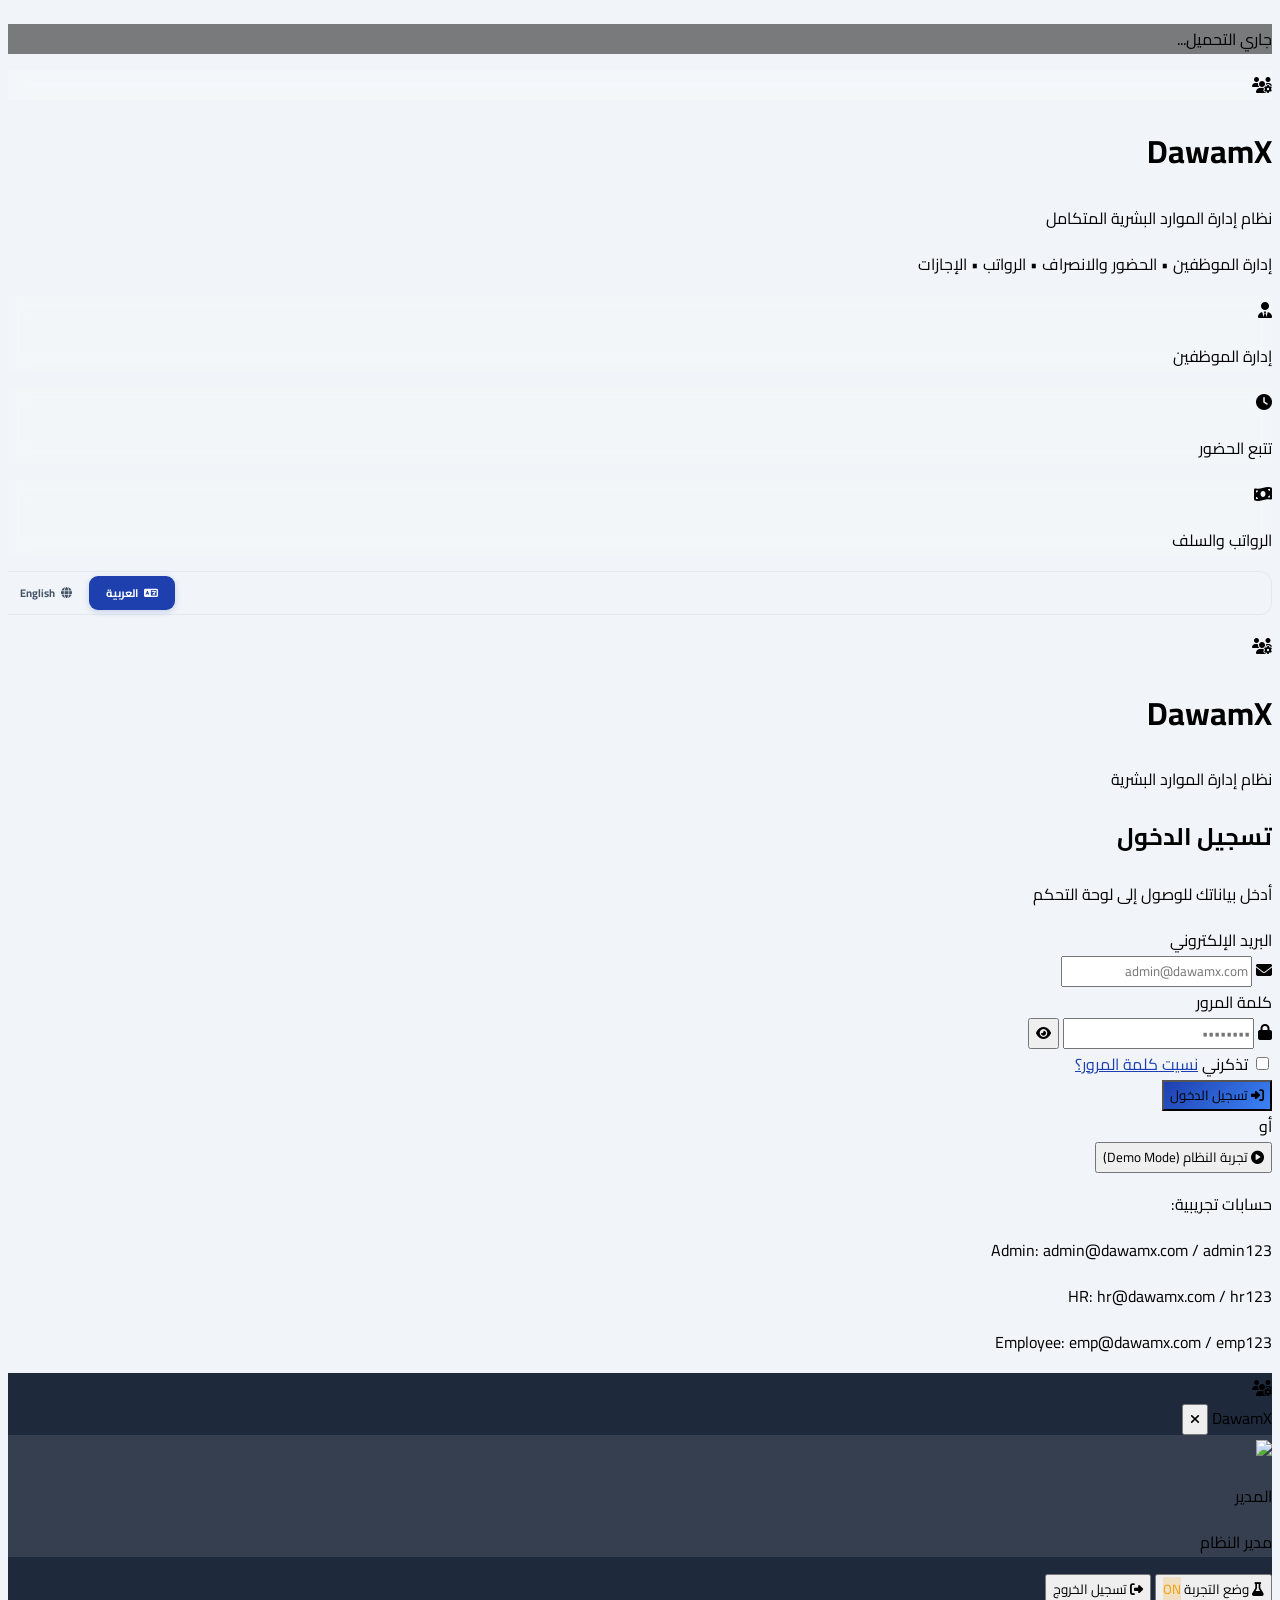
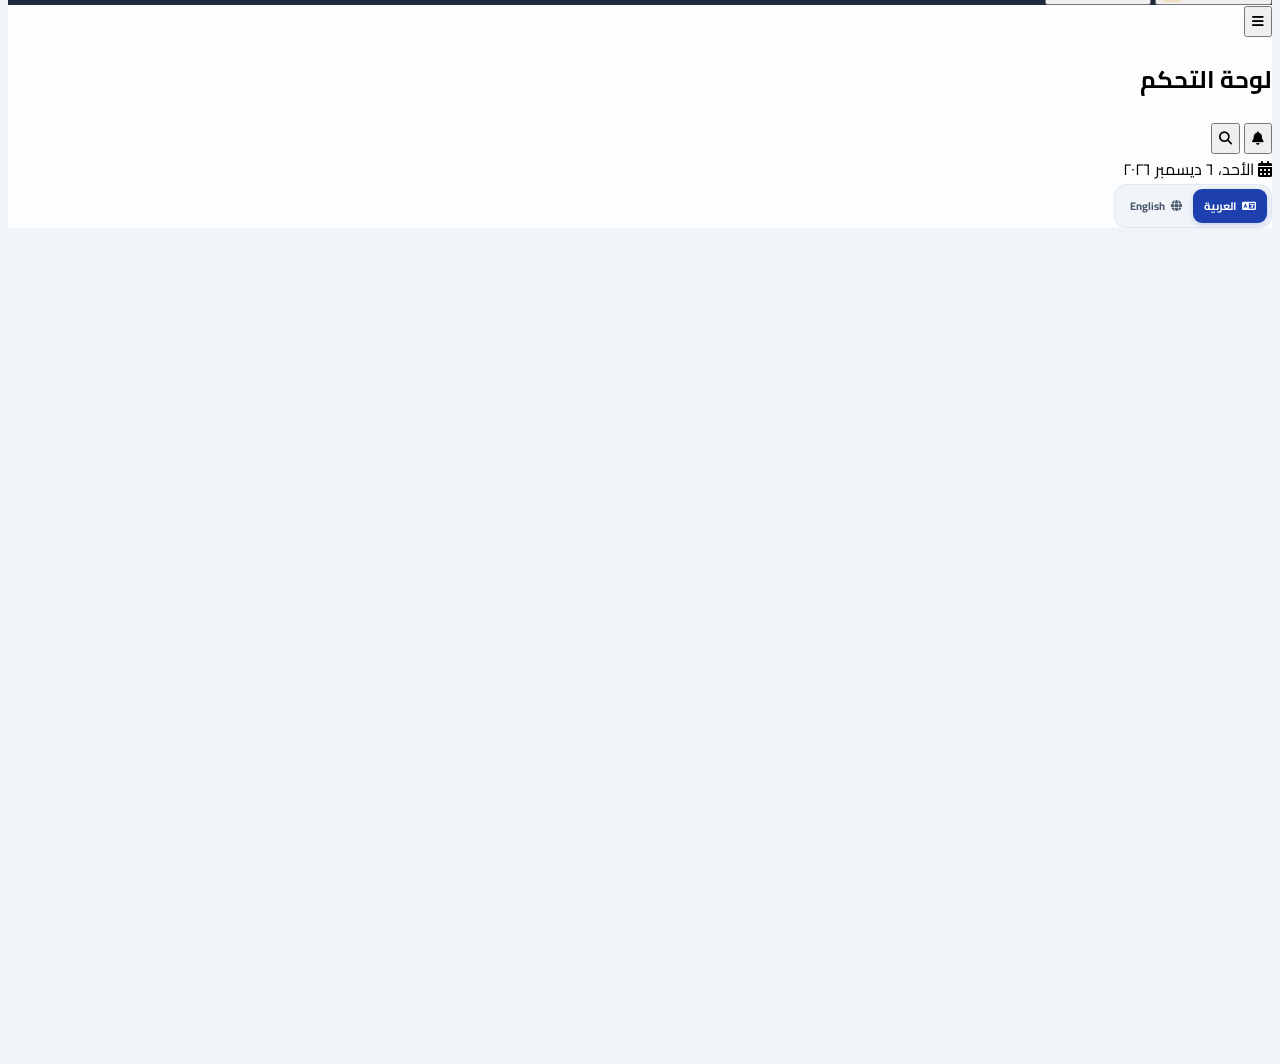
==== commit 7a3c8be4: "Add files via upload" ====
--- a/index.html
+++ b/index.html
@@ -127,9 +127,14 @@
 
 // ==================== GLOBAL STATE ====================
 var COUNTRY_POLICIES = {
-  KW: { code:'KW', nameAr:'الكويت', nameEn:'Kuwait', currency:'KWD', currencyAr:'د.ك', employeeIdLabelAr:'الرقم الوظيفي', employeeIdLabelEn:'Employee ID', identityLabelAr:'الرقم المدني', identityLabelEn:'Civil ID', documents:['residency','workPermit','passport','contract'] },
-  EG: { code:'EG', nameAr:'مصر', nameEn:'Egypt', currency:'EGP', currencyAr:'ج.م', employeeIdLabelAr:'الرقم الوظيفي', employeeIdLabelEn:'Employee ID', identityLabelAr:'الرقم القومي', identityLabelEn:'National ID', documents:['nationalId','socialInsurance','passport','contract'] }
+  KW: { code:'KW', nameAr:'الكويت', nameEn:'Kuwait', currency:'KWD', currencyAr:'د.ك', employeeIdLabelAr:'الرقم الوظيفي', employeeIdLabelEn:'Employee ID', identityLabelAr:'الرقم المدني', identityLabelEn:'Civil ID', documents:['residency','workPermit','passport','contract'],
+    leaveTypes: [ {code:'annual', ar:'سنوية', en:'Annual'}, {code:'emergency', ar:'طارئة', en:'Emergency'}, {code:'umrah', ar:'عمرة', en:'Umrah'}, {code:'maternity', ar:'وضع', en:'Maternity', femaleOnly:true} ] },
+  EG: { code:'EG', nameAr:'مصر', nameEn:'Egypt', currency:'EGP', currencyAr:'ج.م', employeeIdLabelAr:'الرقم الوظيفي', employeeIdLabelEn:'Employee ID', identityLabelAr:'الرقم القومي', identityLabelEn:'National ID', documents:['nationalId','socialInsurance','passport','contract'],
+    leaveTypes: [ {code:'annual', ar:'سنوية', en:'Annual'}, {code:'sick', ar:'مرضية', en:'Sick'}, {code:'casual', ar:'عارضة', en:'Casual'}, {code:'unpaid', ar:'بدون راتب', en:'Unpaid'} ] }
 };
+var GLOBAL_LEAVE_TYPE_LABELS = { annual:{ar:'سنوية',en:'Annual'}, sick:{ar:'مرضية',en:'Sick'}, casual:{ar:'عارضة',en:'Casual'}, unpaid:{ar:'بدون راتب',en:'Unpaid'}, emergency:{ar:'طارئة',en:'Emergency'}, umrah:{ar:'عمرة',en:'Umrah'}, maternity:{ar:'وضع',en:'Maternity'} };
+function leaveTypeLabel(code){ var l=GLOBAL_LEAVE_TYPE_LABELS[code]; if(!l) return code; return DAWAMX_LANG==='en'?l.en:l.ar; }
+function getLeaveTypeOptions(forEmployee){ var p=getCountryPolicy(); var types=p.leaveTypes||[]; if(forEmployee && forEmployee.gender!=='female'){ types=types.filter(function(t){ return !t.femaleOnly; }); } return types; }
 var CURRENT_COUNTRY = localStorage.getItem('dawamx_country') || 'KW';
 function getCountryPolicy(){ return COUNTRY_POLICIES[CURRENT_COUNTRY] || COUNTRY_POLICIES.KW; }
 function setCountry(code){ if(COUNTRY_POLICIES[code]){ CURRENT_COUNTRY=code; localStorage.setItem('dawamx_country',code); renderEmployees(); showToast('تم تغيير دولة الشركة','success'); } }
@@ -142,10 +147,10 @@
 // ==================== NAVIGATION ====================
 var NAV_ITEMS = {  admin: [    { id: 'dashboard', icon: 'fa-chart-line', label: 'لوحة التحكم' },    { id: 'employees', icon: 'fa-users', label: 'الموظفين' },    { id: 'departments', icon: 'fa-building', label: 'الأقسام' },    { id: 'attendance', icon: 'fa-clock', label: 'الحضور والانصراف' },    { id: 'leaves', icon: 'fa-calendar-check', label: 'الإجازات' },    { id: 'salary', icon: 'fa-money-bill-wave', label: 'الرواتب' },    { id: 'advances', icon: 'fa-hand-holding-usd', label: 'السلف' },    { id: 'reports', icon: 'fa-file-alt', label: 'التقارير' },    { id: 'settings', icon: 'fa-cog', label: 'الإعدادات' }  ],  hr: [    { id: 'dashboard', icon: 'fa-chart-line', label: 'لوحة التحكم' },    { id: 'employees', icon: 'fa-users', label: 'الموظفين' },    { id: 'departments', icon: 'fa-building', label: 'الأقسام' },    { id: 'attendance', icon: 'fa-clock', label: 'الحضور والانصراف' },    { id: 'leaves', icon: 'fa-calendar-check', label: 'الإجازات' },    { id: 'salary', icon: 'fa-money-bill-wave', label: 'الرواتب' },    { id: 'advances', icon: 'fa-hand-holding-usd', label: 'السلف' },    { id: 'reports', icon: 'fa-file-alt', label: 'التقارير' }  ],  employee: [    { id: 'my-dashboard', icon: 'fa-home', label: 'رئيسية' },    { id: 'my-attendance', icon: 'fa-clock', label: 'حضوري' },    { id: 'my-leaves', icon: 'fa-calendar-check', label: 'إجازاتي' },    { id: 'my-salary', icon: 'fa-money-bill-wave', label: 'راتبي' },    { id: 'my-advances', icon: 'fa-hand-holding-usd', label: 'سلفي' },    { id: 'my-profile', icon: 'fa-user', label: 'ملفي الشخصي' }  ]};
 // ==================== UTILITIES ====================
-function showToast(message, type) {  type = type || 'info';  var container = document.getElementById('toastContainer');  var colors = { success: 'bg-success', danger: 'bg-danger', warning: 'bg-warning', info: 'bg-primary' };  var icons = { success: 'fa-check-circle', danger: 'fa-times-circle', warning: 'fa-exclamation-circle', info: 'fa-info-circle' };  var toast = document.createElement('div');  toast.className = 'toast ' + colors[type] + ' text-white px-4 py-3 rounded-xl shadow-lg flex items-center gap-3 min-w-[300px]';  toast.innerHTML = '<i class="fas ' + icons[type] + '"></i><span class="font-medium">' + message + '</span>';  container.appendChild(toast);  setTimeout(function() { toast.remove(); }, 5000);}function showLoading(show) {  var el = document.getElementById('loadingOverlay');  if (show) { el.classList.remove('hidden'); el.classList.add('flex'); }  else { el.classList.add('hidden'); el.classList.remove('flex'); }}function formatDate(dateStr) {  if (!dateStr) return '-';  var d = new Date(dateStr);  return d.toLocaleDateString('ar-EG', { year: 'numeric', month: 'long', day: 'numeric' });}
+function showToast(message, type) {  type = type || 'info';  var container = document.getElementById('toastContainer');  var colors = { success: 'bg-success', danger: 'bg-danger', warning: 'bg-warning', info: 'bg-primary' };  var icons = { success: 'fa-check-circle', danger: 'fa-times-circle', warning: 'fa-exclamation-circle', info: 'fa-info-circle' };  var toast = document.createElement('div');  toast.className = 'toast ' + colors[type] + ' text-white px-4 py-3 rounded-xl shadow-lg flex items-center gap-3 min-w-[300px]';  toast.innerHTML = '<i class="fas ' + icons[type] + '"></i><span class="font-medium">' + message + '</span>';  container.appendChild(toast);  setTimeout(function() { toast.remove(); }, 5000);}function showLoading(show) {  var el = document.getElementById('loadingOverlay');  if (show) { el.classList.remove('hidden'); el.classList.add('flex'); }  else { el.classList.add('hidden'); el.classList.remove('flex'); }}function formatDate(dateStr) {  if (!dateStr) return '-';  var d = new Date(dateStr);  return d.toLocaleDateString(DAWAMX_LANG==='en'?'en-US':'ar-EG', { year: 'numeric', month: 'long', day: 'numeric' });}
 function daysUntil(dateStr) { if (!dateStr) return null; var d = new Date(dateStr); var t = new Date(); t.setHours(0,0,0,0); d.setHours(0,0,0,0); return Math.round((d - t) / 86400000); }
 function expiryStatus(dateStr) { var n = daysUntil(dateStr); if (n === null) return null; if (n < 0) return 'expired'; if (n <= 60) return 'soon'; return 'ok'; }
-function expiryBadgeHtml(dateStr) { var s = expiryStatus(dateStr); if (!s || s === 'ok') return ''; var n = daysUntil(dateStr); if (s === 'expired') return '<span class="inline-block px-2 py-0.5 rounded-md text-[11px] font-bold mt-1 bg-red-100 text-red-700">منتهي منذ ' + Math.abs(n) + ' يوم</span>'; return '<span class="inline-block px-2 py-0.5 rounded-md text-[11px] font-bold mt-1 bg-yellow-100 text-yellow-700">ينتهي خلال ' + n + ' يوم</span>'; }function formatCurrency(amount) {  return new Intl.NumberFormat('ar-EG', { style: 'currency', currency: 'EGP' }).format(amount);}function formatNumber(num) {  return new Intl.NumberFormat('ar-EG').format(num);}function getStatusBadge(status) {  var badges = {    active: '<span class="px-2 py-1 bg-green-100 text-green-700 rounded-lg text-xs font-medium">نشط</span>',    inactive: '<span class="px-2 py-1 bg-gray-100 text-gray-600 rounded-lg text-xs font-medium">غير نشط</span>',    on_leave: '<span class="px-2 py-1 bg-yellow-100 text-yellow-700 rounded-lg text-xs font-medium">في إجازة</span>',    present: '<span class="px-2 py-1 bg-green-100 text-green-700 rounded-lg text-xs font-medium">حاضر</span>',    absent: '<span class="px-2 py-1 bg-red-100 text-red-700 rounded-lg text-xs font-medium">غائب</span>',    late: '<span class="px-2 py-1 bg-yellow-100 text-yellow-700 rounded-lg text-xs font-medium">متأخر</span>',    pending: '<span class="px-2 py-1 bg-yellow-100 text-yellow-700 rounded-lg text-xs font-medium">معلق</span>',    approved: '<span class="px-2 py-1 bg-green-100 text-green-700 rounded-lg text-xs font-medium">معتمد</span>',    rejected: '<span class="px-2 py-1 bg-red-100 text-red-700 rounded-lg text-xs font-medium">مرفوض</span>',    paid: '<span class="px-2 py-1 bg-green-100 text-green-700 rounded-lg text-xs font-medium">مدفوع</span>',    fulltime: '<span class="px-2 py-1 bg-blue-100 text-blue-700 rounded-lg text-xs font-medium">دوام كامل</span>',    parttime: '<span class="px-2 py-1 bg-purple-100 text-purple-700 rounded-lg text-xs font-medium">دوام جزئي</span>',    contract: '<span class="px-2 py-1 bg-orange-100 text-orange-700 rounded-lg text-xs font-medium">عقد</span>'  };  return badges[status] || '<span class="px-2 py-1 bg-gray-100 text-gray-600 rounded-lg text-xs font-medium">' + status + '</span>';}function getInitials(name) {  return name.split(' ').map(function(n) { return n[0]; }).join('').substring(0, 2);}function escapeHtml(text) {  var div = document.createElement('div');  div.textContent = text;  return div.innerHTML;}function formatTimeAgo(dateStr) {  var date = new Date(dateStr);  var now = new Date();  var diff = Math.floor((now - date) / 1000);  if (diff < 60) return 'الآن';  if (diff < 3600) return Math.floor(diff / 60) + ' دقيقة';  if (diff < 86400) return Math.floor(diff / 3600) + ' ساعة';  return Math.floor(diff / 86400) + ' يوم';}function getCurrentMonth() {  var d = new Date();  return d.getFullYear() + '-' + String(d.getMonth() + 1).padStart(2, '0');}function getEmployeeName(id) {  var emp = App.data.employees.find(function(e) { return e.id === id; });  return emp ? emp.name : 'غير معروف';}function getEmployeeAvatar(id) {  var emp = App.data.employees.find(function(e) { return e.id === id; });  return emp && emp.avatar ? emp.avatar : 'https://ui-avatars.com/api/?name=' + encodeURIComponent(emp ? emp.name : 'U') + '&background=3b82f6&color=fff';}
+function expiryBadgeHtml(dateStr) { var s = expiryStatus(dateStr); if (!s || s === 'ok') return ''; var n = daysUntil(dateStr); if (s === 'expired') return '<span class="inline-block px-2 py-0.5 rounded-md text-[11px] font-bold mt-1 bg-red-100 text-red-700">منتهي منذ ' + Math.abs(n) + ' يوم</span>'; return '<span class="inline-block px-2 py-0.5 rounded-md text-[11px] font-bold mt-1 bg-yellow-100 text-yellow-700">ينتهي خلال ' + n + ' يوم</span>'; }function formatCurrency(amount) {  return new Intl.NumberFormat(DAWAMX_LANG==='en'?'en-US':'ar-EG', { style: 'currency', currency: 'EGP' }).format(amount);}function formatNumber(num) {  return new Intl.NumberFormat(DAWAMX_LANG==='en'?'en-US':'ar-EG').format(num);}function getStatusBadge(status) {  var badges = {    active: '<span class="px-2 py-1 bg-green-100 text-green-700 rounded-lg text-xs font-medium">نشط</span>',    inactive: '<span class="px-2 py-1 bg-gray-100 text-gray-600 rounded-lg text-xs font-medium">غير نشط</span>',    on_leave: '<span class="px-2 py-1 bg-yellow-100 text-yellow-700 rounded-lg text-xs font-medium">في إجازة</span>',    present: '<span class="px-2 py-1 bg-green-100 text-green-700 rounded-lg text-xs font-medium">حاضر</span>',    absent: '<span class="px-2 py-1 bg-red-100 text-red-700 rounded-lg text-xs font-medium">غائب</span>',    late: '<span class="px-2 py-1 bg-yellow-100 text-yellow-700 rounded-lg text-xs font-medium">متأخر</span>',    pending: '<span class="px-2 py-1 bg-yellow-100 text-yellow-700 rounded-lg text-xs font-medium">معلق</span>',    approved: '<span class="px-2 py-1 bg-green-100 text-green-700 rounded-lg text-xs font-medium">معتمد</span>',    rejected: '<span class="px-2 py-1 bg-red-100 text-red-700 rounded-lg text-xs font-medium">مرفوض</span>',    paid: '<span class="px-2 py-1 bg-green-100 text-green-700 rounded-lg text-xs font-medium">مدفوع</span>',    fulltime: '<span class="px-2 py-1 bg-blue-100 text-blue-700 rounded-lg text-xs font-medium">دوام كامل</span>',    parttime: '<span class="px-2 py-1 bg-purple-100 text-purple-700 rounded-lg text-xs font-medium">دوام جزئي</span>',    contract: '<span class="px-2 py-1 bg-orange-100 text-orange-700 rounded-lg text-xs font-medium">عقد</span>'  };  return badges[status] || '<span class="px-2 py-1 bg-gray-100 text-gray-600 rounded-lg text-xs font-medium">' + status + '</span>';}function getInitials(name) {  return name.split(' ').map(function(n) { return n[0]; }).join('').substring(0, 2);}function escapeHtml(text) {  var div = document.createElement('div');  div.textContent = text;  return div.innerHTML;}function formatTimeAgo(dateStr) {  var date = new Date(dateStr);  var now = new Date();  var diff = Math.floor((now - date) / 1000);  var en = DAWAMX_LANG==='en';  if (diff < 60) return en?'Just now':'الآن';  if (diff < 3600) return Math.floor(diff / 60) + (en?' min ago':' دقيقة');  if (diff < 86400) return Math.floor(diff / 3600) + (en?' hr ago':' ساعة');  return Math.floor(diff / 86400) + (en?' d ago':' يوم');}function getCurrentMonth() {  var d = new Date();  return d.getFullYear() + '-' + String(d.getMonth() + 1).padStart(2, '0');}function getEmployeeName(id) {  var emp = App.data.employees.find(function(e) { return e.id === id; });  return emp ? emp.name : 'غير معروف';}function getEmployeeAvatar(id) {  var emp = App.data.employees.find(function(e) { return e.id === id; });  return emp && emp.avatar ? emp.avatar : 'https://ui-avatars.com/api/?name=' + encodeURIComponent(emp ? emp.name : 'U') + '&background=3b82f6&color=fff';}
 // ==================== LANGUAGE + PERFORMANCE ====================
 var DAWAMX_LANG = localStorage.getItem('dawamx_lang') || 'ar';
 var DAWAMX_LANG_MAP = {
@@ -161,6 +166,63 @@
 function ensureChart(){return loadScriptOnce('https://cdn.jsdelivr.net/npm/chart.js@4.4.0/dist/chart.umd.min.js','Chart');}
 function ensureXlsx(){return loadScriptOnce('https://cdn.jsdelivr.net/npm/xlsx@0.18.5/dist/xlsx.full.min.js','XLSX');}
 DAWAMX_LANG_MAP['سجل حضوري']='My Attendance Record'; DAWAMX_LANG_MAP['تسجيل الحضور']='Clock In'; DAWAMX_LANG_MAP['تسجيل الانصراف']='Clock Out'; DAWAMX_LANG_MAP['سجل حضورك الآن']='Clock in now'; DAWAMX_LANG_MAP['سجل انصرافك عند المغادرة']='Clock out when leaving'; DAWAMX_LANG_MAP['تم تسجيل الحضور مسبقاً اليوم']='Already clocked in today'; DAWAMX_LANG_MAP['تم تسجيل الانصراف مسبقاً اليوم']='Already clocked out today'; DAWAMX_LANG_MAP['يجب تسجيل الحضور أولاً']='Please clock in first'; DAWAMX_LANG_MAP['تم تقديم طلب الإجازة بنجاح']='Leave request submitted successfully'; DAWAMX_LANG_MAP['تم تقديم طلب السلفة بنجاح']='Advance request submitted successfully'; DAWAMX_LANG_MAP['تاريخ نهاية الإجازة يجب أن يكون بعد تاريخ البداية']='End date must be after start date'; DAWAMX_LANG_MAP['لا يوجد سجل حضور']='No attendance records'; DAWAMX_LANG_MAP['العربية']='Arabic';
+Object.assign(DAWAMX_LANG_MAP, {
+  '2 جديد هذا الشهر':'2 New This Month','آخر الإجازات':'Recent Leaves','آخر الرواتب':'Recent Payroll',
+  'أدخل بريدك الإلكتروني وسنرسل لك رابط استعادة كلمة المرور.':"Enter your email and we'll send you a password reset link.",
+  'أرمل':'Widowed','أعزب':'Single','أنثى':'Female','أيام العمل':'Working Days',
+  'إجازات سنوية (يوم)':'Annual Leave (days)','إجازات مرضية (يوم)':'Sick Leave (days)','إجراءات':'Actions',
+  'إجمالي السلف المعتمدة':'Total Approved Advances','إحصائيات الإجازات':'Leave Statistics','إدارة الموظفين':'Employee Management',
+  'إدارة الموظفين • الحضور والانصراف • الرواتب • الإجازات':'Employee Management • Attendance • Payroll • Leave',
+  'إرسال رابط الاستعادة':'Send Reset Link','إضافة قسم':'Add Department','إضافة مسمى':'Add Job Title','إضافة موظف':'Add Employee',
+  'إعادة المحاولة':'Retry','إعدادات الرواتب':'Payroll Settings','إعدادات العمل':'Work Settings','إلى':'To','إلى تاريخ':'To Date',
+  'اختر القسم':'Select Department','اختر المنصب':'Select Position',
+  'اختر ملف Excel يحتوي على بيانات الموظفين. يجب أن يحتوي على الأعمدة: الاسم, البريد, الهاتف, القسم, المنصب, الراتب, تاريخ التعيين':'Select an Excel file with employee data. It must include the columns: Name, Email, Phone, Department, Position, Salary, Join Date',
+  'اسم الشركة':'Company Name','اسم القسم':'Department Name','اسم الموظف':'Employee Name','اكتب للبحث...':'Type to search...',
+  'الأحد':'Sunday','الأربعاء':'Wednesday','الأساسي':'Basic','الأقساط':'Installments','الأقسام':'Departments','الأيام':'Days',
+  'الإثنين':'Monday','الإجراء':'Action','الإقامات والجوازات والعقود':'Residencies, Passports & Contracts','الاستقطاعات':'Deductions',
+  'الاسم الكامل':'Full Name','الانصراف':'Check-out','البدلات':'Allowances','البيانات الأساسية':'Basic Information',
+  'التأمين':'Insurance','التاريخ':'Date','الثلاثاء':'Tuesday','الجمعة':'Friday','الجنس':'Gender','الحالة الاجتماعية':'Marital Status',
+  'الحضور':'Attendance','الخميس':'Thursday','الراتب الشهري':'Monthly Salary','الرواتب والسلف':'Payroll & Advances','السبب':'Reason',
+  'السبت':'Saturday','الشهر':'Month','الصافي':'Net','الضريبة':'Tax','العدد':'Count','العنوان':'Address','اللون':'Color',
+  'المبلغ':'Amount','المدير':'Manager','المدير المباشر':'Direct Manager','المستخدم':'User','المسدد':'Paid','المسمى الوظيفي':'Job Title',
+  'المسميات الوظيفية':'Job Titles','الموظف':'Employee','النوع':'Type','الهدف':'Target','الوثيقة':'Document','الوقت':'Time',
+  'انتهاء الإقامة':'Residency Expiry','انتهاء الجواز':'Passport Expiry','انتهاء العقد':'Contract End','بدون':'None',
+  'بدون قسم محدد':'No department selected','بيانات الشركة':'Company Information','بيانات وإحصائيات الموظفين':'Employee Data & Statistics',
+  'تاريخ الانتهاء':'Expiry Date','تاريخ الميلاد':'Date of Birth','تتبع الحضور':'Attendance Tracking',
+  'تحدد العملة ووثائق الموظف الأساسية':'Determines currency and core employee documents','تسجيل حضور/انصراف':'Clock In/Out',
+  'تصدير':'Export','تعديل الملف':'Edit Profile','تعذر تحميل الصفحة':'Failed to load page','تفاصيل':'Details',
+  'تقديم الطلب':'Submit Request','تنتهي خلال 60 يوم':'Expires within 60 days','حالة اليوم':"Today's Status",
+  'حدث خطأ أثناء تحميل هذه الصفحة. حاول مرة أخرى.':'An error occurred loading this page. Please try again.',
+  'حفظ الإعدادات':'Save Settings','حفظ التغييرات':'Save Changes','دوام جزئي':'Part-time','دوام كامل':'Full-time',
+  'دولة الشركة':'Company Country','ذكر':'Male','رقم الحساب البنكي':'Bank Account Number','رقم الطوارئ':'Emergency Contact',
+  'سجل التدقيق (آخر 50 إجراء)':'Audit Log (Last 50 Actions)','سجل الحضور والانصراف':'Attendance Record','طباعة':'Print',
+  'طلب إجازة جديد':'New Leave Request','طلب سلفة جديدة':'New Advance Request','طلبات السلف':'Advance Requests',
+  'عدد الأقساط':'Number of Installments','عدد الموظفين':'Number of Employees','عرض':'View','عقد':'Contract','في إجازة':'On Leave',
+  'كشوف الرواتب والاستقطاعات':'Payroll & Deductions','كشوف رواتبي':'My Payslips','كل الأقسام':'All Departments','كل الموظفين':'All Employees',
+  'لا توجد أقسام بعد':'No departments yet','لا توجد إجازات':'No leave requests','لا توجد إجراءات مسجلة بعد':'No actions recorded yet',
+  'لا توجد رواتب مسجلة':'No payroll records','لا توجد رواتب مسجلة لهذا الشهر':'No payroll records for this month',
+  'لا توجد طلبات سلف':'No advance requests','لا توجد مسميات وظيفية بعد':'No job titles yet','لا توجد نتائج':'No results',
+  'لا توجد نتائج مطابقة':'No matching results','لا توجد وثائق منتهية أو قريبة الانتهاء':'No expired or soon-to-expire documents',
+  'لا يوجد سجلات لهذا اليوم':'No records for this day','متزوج':'Married','مدفوع':'Paid','مدير القسم':'Department Manager',
+  'مرفوضة':'Rejected','مطلق':'Divorced','معتمد':'Approved','معتمدة':'Approved','معلقة':'Pending','ملاحظات':'Notes',
+  'ملخص الموظف':'Employee Summary','من':'From','من تاريخ':'From Date','منتهية بالفعل':'Already Expired','موقع العمل':'Work Location',
+  'نسبة التأمين (%)':'Insurance Rate (%)','نسبة الحضور':'Attendance Rate','نسبة الضريبة (%)':'Tax Rate (%)',
+  'نظام إدارة الموارد البشرية':'HR Management System','نظام إدارة الموارد البشرية المتكامل':'Integrated HR Management System',
+  'نوع الإجازة':'Leave Type','نوع التوظيف':'Employment Type','وقت الانصراف':'Check-out Time','وقت الحضور':'Check-in Time',
+  'وقت انتهاء العمل':'Work End Time','وقت بدء العمل':'Work Start Time','🇪🇬 مصر':'🇪🇬 Egypt','🇰🇼 الكويت':'🇰🇼 Kuwait',
+  'سنوية':'Annual','طارئة':'Emergency','عمرة':'Umrah','وضع':'Maternity','مرضية':'Sick','عارضة':'Casual','بدون راتب':'Unpaid',
+  'تقنية المعلومات':'Information Technology','المبيعات':'Sales','المحاسبة':'Accounting','التسويق':'Marketing','العمليات':'Operations','خدمة العملاء':'Customer Service','الموارد البشرية':'Human Resources',
+  'قام محمد إبراهيم بتقديم طلب إجازة مرضية':'Mohamed Ibrahim submitted a sick leave request','قامت ليلى أحمد بتقديم طلب سلفة':'Laila Ahmed submitted an advance request','تم إضافة يوسف علي كموظف جديد':'Youssef Ali was added as a new employee','خالد محمود متأخر اليوم 15 دقيقة':'Khaled Mahmoud is 15 minutes late today',
+  'طلب إجازة جديد':'New Leave Request','سلفة جديدة':'New Advance','موظف جديد':'New Employee',
+  'مدير تقني':'Technical Manager','مطور برمجيات':'Software Developer','مسؤول موارد بشرية':'HR Officer','أخصائي موارد بشرية':'HR Specialist','مندوب مبيعات':'Sales Representative','مندوب مبيعات أول':'Senior Sales Representative','محاسب':'Accountant','مسؤول تسويق':'Marketing Officer','مشرف عمليات':'Operations Supervisor','ممثل خدمة عملاء':'Customer Service Representative',
+  'القاهرة':'Cairo','الجيزة':'Giza','الإسكندرية':'Alexandria',
+  'مرض':'Illness','ظروف شخصية':'Personal circumstances','سفر':'Travel','زيارة طبيب':'Doctor visit','مصاريف طبية':'Medical expenses','مصاريف دراسية':'Educational expenses','ظروف عائلية':'Family circumstances','تجهيزات منزل':'Home furnishings',
+  'غير مسجل':'Not recorded','مرحباً،':'Hello,',
+  'تسجيل دخول':'Login','تسجيل خروج':'Logout','إضافة موظف':'Add Employee','تعديل بيانات موظف':'Edit Employee','حذف موظف':'Delete Employee','اعتماد إجازة':'Approve Leave','رفض إجازة':'Reject Leave','حذف طلب إجازة':'Delete Leave Request','اعتماد سلفة':'Approve Advance','رفض سلفة':'Reject Advance','حذف طلب سلفة':'Delete Advance Request','معالجة الرواتب':'Process Payroll','دفع راتب':'Pay Salary','إضافة قسم':'Add Department','تعديل قسم':'Edit Department','حذف قسم':'Delete Department','إضافة مسمى وظيفي':'Add Job Title','تعديل مسمى وظيفي':'Edit Job Title','حذف مسمى وظيفي':'Delete Job Title',
+  'تعديل القسم':'Edit Department','إضافة قسم جديد':'Add New Department','تعديل المسمى الوظيفي':'Edit Job Title','استعادة كلمة المرور':'Password Recovery','ملف الموظف':'Employee Profile','بحث':'Search','تعديل بيانات الموظف':'Edit Employee Information','إضافة موظف جديد':'Add New Employee',
+  'المدير:':'Manager:','شهر':'Month','ملخص الحضور':'Attendance Summary','رواتب':'Payroll','راتب':'Salary','صافي:':'Net:','يوم':'day','حاضر':'Present',
+  'تأخر في الحضور':'Late Arrival','إجازة سنوية':'Annual leave','إجازة':'Leave','سلفة':'Advance'
+});
 function applyLanguage(root){
   root=root||document.body; document.documentElement.lang=DAWAMX_LANG; document.documentElement.dir=DAWAMX_LANG==='ar'?'rtl':'ltr';
   var nodes=root.querySelectorAll ? root.querySelectorAll('*') : [];
@@ -181,7 +243,7 @@
 function toggleSidebar(){ if(window.innerWidth<=1023){ var sb=document.getElementById('sidebar'); if(sb && sb.classList.contains('mobile-open')) closeSidebarMobile(); else openSidebarMobile(); return; } var sb=document.getElementById('sidebar'); if(sb) sb.classList.toggle('collapsed'); }
 
 // ==================== AUTH ====================
-function handleLogin(e) {  e.preventDefault();  var email = document.getElementById('loginEmail').value;  var password = document.getElementById('loginPassword').value;  showLoading(true);  setTimeout(function() {    var user = null;    if (email === 'admin@dawamx.com' && password === 'admin123') {      user = { id: 0, name: 'المدير', email: 'admin@dawamx.com', role: 'admin', avatar: null };    } else if (email === 'hr@dawamx.com' && password === 'hr123') {      user = { id: 0, name: 'مسؤول الموارد البشرية', email: 'hr@dawamx.com', role: 'hr', avatar: null };    } else if (email === 'emp@dawamx.com' && password === 'emp123') {      user = { id: 3, name: 'محمد إبراهيم حسن', email: 'emp@dawamx.com', role: 'employee', avatar: null };    }    if (user) {      App.currentUser = user;      localStorage.setItem('dawamx_user', JSON.stringify(user));      initApp();      logAudit('تسجيل دخول', user.name, 'دور: ' + user.role);      showToast('تم تسجيل الدخول بنجاح', 'success');    } else {      showToast('البريد الإلكتروني أو كلمة المرور غير صحيحة', 'danger');    }    showLoading(false);  }, 800);}function enterDemoMode() {  showLoading(true);  setTimeout(function() {    App.isDemo = true;    App.currentUser = { id: 0, name: 'المدير', email: 'admin@dawamx.com', role: 'admin', avatar: null };    loadDemoData();    initApp();    showToast('تم تفعيل وضع التجربة', 'success');    showLoading(false);  }, 600);}function toggleDemoMode() {  if (App.isDemo) {    if (confirm('هل تريد إيقاف وضع التجربة؟ سيتم مسح جميع البيانات التجريبية.')) {      App.isDemo = false; clearDemoData(); logout();    }  } else { enterDemoMode(); }}function logout() {  if (App.currentUser) logAudit('تسجيل خروج', App.currentUser.name, '');  App.currentUser = null; App.isDemo = false;  localStorage.removeItem('dawamx_user');  document.getElementById('loginScreen').classList.remove('hidden');  document.getElementById('mainApp').classList.add('hidden');  document.getElementById('loginForm').reset();  showToast('تم تسجيل الخروج', 'info');}function loadDemoData() {  App.data.employees = DEMO_DATA.employees.slice();  App.data.departments = DEMO_DATA.departments.slice();  App.data.positions = DEMO_DATA.positions.slice();  App.data.holidays = DEMO_DATA.holidays.slice();
+function handleLogin(e) {  e.preventDefault();  var email = document.getElementById('loginEmail').value;  var password = document.getElementById('loginPassword').value;  showLoading(true);  setTimeout(function() {    var user = null;    if (email === 'admin@dawamx.com' && password === 'admin123') {      user = { id: 0, name: 'المدير', email: 'admin@dawamx.com', role: 'admin', avatar: null };    } else if (email === 'hr@dawamx.com' && password === 'hr123') {      user = { id: 0, name: 'مسؤول الموارد البشرية', email: 'hr@dawamx.com', role: 'hr', avatar: null };    } else if (email === 'emp@dawamx.com' && password === 'emp123') {      user = { id: 3, name: 'محمد إبراهيم حسن', email: 'emp@dawamx.com', role: 'employee', avatar: null };    }    if (user) {      App.currentUser = user;      localStorage.setItem('dawamx_user', JSON.stringify(user));      initApp();      logAudit('تسجيل دخول', user.name, (DAWAMX_LANG==='en'?'Role: ':'دور: ') + user.role);      showToast('تم تسجيل الدخول بنجاح', 'success');    } else {      showToast('البريد الإلكتروني أو كلمة المرور غير صحيحة', 'danger');    }    showLoading(false);  }, 800);}function enterDemoMode() {  showLoading(true);  setTimeout(function() {    App.isDemo = true;    App.currentUser = { id: 0, name: 'المدير', email: 'admin@dawamx.com', role: 'admin', avatar: null };    loadDemoData();    initApp();    showToast('تم تفعيل وضع التجربة', 'success');    showLoading(false);  }, 600);}function toggleDemoMode() {  if (App.isDemo) {    if (confirm('هل تريد إيقاف وضع التجربة؟ سيتم مسح جميع البيانات التجريبية.')) {      App.isDemo = false; clearDemoData(); logout();    }  } else { enterDemoMode(); }}function logout() {  if (App.currentUser) logAudit('تسجيل خروج', App.currentUser.name, '');  App.currentUser = null; App.isDemo = false;  localStorage.removeItem('dawamx_user');  document.getElementById('loginScreen').classList.remove('hidden');  document.getElementById('mainApp').classList.add('hidden');  document.getElementById('loginForm').reset();  showToast('تم تسجيل الخروج', 'info');}function loadDemoData() {  App.data.employees = DEMO_DATA.employees.slice();  App.data.departments = DEMO_DATA.departments.slice();  App.data.positions = DEMO_DATA.positions.slice();  App.data.holidays = DEMO_DATA.holidays.slice();
   (function seedDocExpiry(){
     function inDays(n){ var d=new Date(); d.setDate(d.getDate()+n); return d.toISOString().split('T')[0]; }
     var e = App.data.employees;
@@ -235,9 +297,9 @@
 function updateNotifBadge() {  var unread = App.data.notifications.filter(function(n) { return !n.read; }).length;  document.getElementById('notifBadge').classList.toggle('hidden', unread === 0);}
 function initApp() {  if(!App.data.employees.length){ try{ var savedData=localStorage.getItem('dawamx_data'); if(savedData){ App.data=JSON.parse(savedData); } }catch(e){} }  if(!App.data.employees.length && typeof loadDemoData==='function') loadDemoData(); ensureEmployeeIds();  document.getElementById('loginScreen').classList.add('hidden');  document.getElementById('mainApp').classList.remove('hidden');  var user = App.currentUser;  document.getElementById('userName').textContent = user.name;  document.getElementById('userRole').textContent = user.role === 'admin' ? 'مدير النظام' : user.role === 'hr' ? 'مسؤول موارد بشرية' : 'موظف';  document.getElementById('userAvatar').src = user.avatar || 'https://ui-avatars.com/api/?name=' + encodeURIComponent(user.name) + '&background=3b82f6&color=fff';  document.getElementById('demoBadge').classList.toggle('hidden', !App.isDemo);  renderNav();  closeSidebarMobile();  updateHeaderDate();  updateNotifBadge();  navigateTo(user.role === 'employee' ? 'my-dashboard' : 'dashboard');}function renderNav() {  var role = App.currentUser ? App.currentUser.role : 'admin';  var items = NAV_ITEMS[role] || NAV_ITEMS.admin;  var nav = document.getElementById('navMenu');  nav.innerHTML = items.map(function(item) {    return '<button onclick="navigateTo(&quot;' + item.id + '&quot;)" class="nav-item w-full flex items-center gap-3 px-3 py-2.5 rounded-xl text-sm transition ' + (App.currentPage === item.id ? 'bg-primary text-white' : 'text-gray-400 hover:text-white hover:bg-white/10') + '" data-page="' + item.id + '"><i class="fas ' + item.icon + ' w-5 text-center"></i><span class="nav-text">' + item.label + '</span></button>';  }).join('');}function toggleSidebar(){ if(window.innerWidth<=1023){ var sb=document.getElementById('sidebar'); if(sb && sb.classList.contains('mobile-open')) closeSidebarMobile(); else openSidebarMobile(); return; } var sb=document.getElementById('sidebar'); if(sb) sb.classList.toggle('collapsed'); } function closeMobileSidebar(){ closeSidebarMobile(); }
 // ==================== MODALS ====================
-function showModal(title, content, size) {  size = size || 'md';  var sizes = { sm: 'max-w-md', md: 'max-w-lg', lg: 'max-w-2xl', xl: 'max-w-4xl', full: 'max-w-full mx-4' };  var modal = document.createElement('div');  modal.className = 'modal fixed inset-0 z-[100] flex items-center justify-center p-4';  modal.innerHTML = '<div class="absolute inset-0 bg-black/50" onclick="closeModal()"></div><div class="relative bg-white rounded-2xl shadow-2xl w-full ' + sizes[size] + ' max-h-[90vh] overflow-hidden animate-fade-in"><div class="flex items-center justify-between p-5 border-b border-gray-100"><h3 class="text-lg font-bold text-gray-800">' + title + '</h3><button onclick="closeModal()" class="text-gray-400 hover:text-gray-600 transition"><i class="fas fa-times text-xl"></i></button></div><div class="p-5 overflow-y-auto max-h-[70vh]">' + content + '</div></div>';  document.body.appendChild(modal);  document.body.style.overflow = 'hidden';}function closeModal() {  document.querySelectorAll('.modal').forEach(function(m) { m.remove(); });  document.body.style.overflow = '';}
+function showModal(title, content, size) {  size = size || 'md';  var sizes = { sm: 'max-w-md', md: 'max-w-lg', lg: 'max-w-2xl', xl: 'max-w-4xl', full: 'max-w-full mx-4' };  var modal = document.createElement('div');  modal.className = 'modal fixed inset-0 z-[100] flex items-center justify-center p-4';  modal.innerHTML = '<div class="absolute inset-0 bg-black/50" onclick="closeModal()"></div><div class="relative bg-white rounded-2xl shadow-2xl w-full ' + sizes[size] + ' max-h-[90vh] overflow-hidden animate-fade-in"><div class="flex items-center justify-between p-5 border-b border-gray-100"><h3 class="text-lg font-bold text-gray-800">' + title + '</h3><button onclick="closeModal()" class="text-gray-400 hover:text-gray-600 transition"><i class="fas fa-times text-xl"></i></button></div><div class="p-5 overflow-y-auto max-h-[70vh]">' + content + '</div></div>';  document.body.appendChild(modal);  document.body.style.overflow = 'hidden';  applyLanguage(modal);}function closeModal() {  document.querySelectorAll('.modal').forEach(function(m) { m.remove(); });  document.body.style.overflow = '';}
 // ==================== DASHBOARD ====================
-function renderDashboard() { var countryCard=renderCountrySwitcher();  var empCount = App.data.employees.length;  var todayStr = new Date().toISOString().split('T')[0];  var presentToday = App.data.attendance.filter(function(a) { return a.date === todayStr && a.status === 'present'; }).length;  var pendingLeaves = App.data.leaves.filter(function(l) { return l.status === 'pending'; }).length;  var pendingAdvances = App.data.advances.filter(function(a) { return a.status === 'pending'; }).length;  var currentMonth = getCurrentMonth();  var totalSalaries = App.data.salaries.filter(function(s) { return s.month === currentMonth; }).reduce(function(sum, s) { return sum + s.netSalary; }, 0);  var html = '<div class="space-y-6 animate-fade-in">'+countryCard;  html += '<div class="grid grid-cols-1 sm:grid-cols-2 lg:grid-cols-4 gap-4">';  html += '<div class="card-hover bg-white rounded-2xl p-5 border border-gray-100"><div class="flex items-center justify-between"><div><p class="text-gray-500 text-sm">إجمالي الموظفين</p><p class="text-2xl font-bold text-gray-800 mt-1">' + formatNumber(empCount) + '</p><p class="text-xs text-green-600 mt-1"><i class="fas fa-arrow-up"></i> 2 جديد هذا الشهر</p></div><div class="w-12 h-12 bg-blue-100 rounded-xl flex items-center justify-center"><i class="fas fa-users text-blue-600 text-xl"></i></div></div></div>';  html += '<div class="card-hover bg-white rounded-2xl p-5 border border-gray-100"><div class="flex items-center justify-between"><div><p class="text-gray-500 text-sm">حاضرون اليوم</p><p class="text-2xl font-bold text-gray-800 mt-1">' + formatNumber(presentToday) + '</p><p class="text-xs text-gray-500 mt-1">من ' + empCount + ' موظف</p></div><div class="w-12 h-12 bg-green-100 rounded-xl flex items-center justify-center"><i class="fas fa-user-check text-green-600 text-xl"></i></div></div></div>';  html += '<div class="card-hover bg-white rounded-2xl p-5 border border-gray-100"><div class="flex items-center justify-between"><div><p class="text-gray-500 text-sm">طلبات معلقة</p><p class="text-2xl font-bold text-gray-800 mt-1">' + formatNumber(pendingLeaves + pendingAdvances) + '</p><p class="text-xs text-yellow-600 mt-1">' + pendingLeaves + ' إجازة + ' + pendingAdvances + ' سلفة</p></div><div class="w-12 h-12 bg-yellow-100 rounded-xl flex items-center justify-center"><i class="fas fa-clock text-yellow-600 text-xl"></i></div></div></div>';  html += '<div class="card-hover bg-white rounded-2xl p-5 border border-gray-100"><div class="flex items-center justify-between"><div><p class="text-gray-500 text-sm">إجمالي الرواتب</p><p class="text-2xl font-bold text-gray-800 mt-1">' + formatMoney(totalSalaries) + '</p><p class="text-xs text-gray-500 mt-1">شهر ' + new Date().toLocaleDateString('ar-EG', {month:'long'}) + '</p></div><div class="w-12 h-12 bg-purple-100 rounded-xl flex items-center justify-center"><i class="fas fa-money-bill-wave text-purple-600 text-xl"></i></div></div></div>';  html += '</div>';  html += '<div class="grid grid-cols-1 lg:grid-cols-3 gap-6">';  html += '<div class="chart-card lg:col-span-2 bg-white rounded-2xl p-5 border border-gray-100"><div class="flex items-center justify-between mb-4"><h3 class="font-bold text-gray-800">إحصائيات الحضور (آخر 7 أيام)</h3></div><canvas id="attendanceChart"></canvas></div>';  html += '<div class="chart-card dept bg-white rounded-2xl p-5 border border-gray-100"><h3 class="font-bold text-gray-800 mb-4">توزيع الموظفين</h3><canvas id="deptChart"></canvas></div>';  html += '</div>';  html += '<div class="grid grid-cols-1 lg:grid-cols-3 gap-6">';  html += '<div class="lg:col-span-2 bg-white rounded-2xl p-5 border border-gray-100"><div class="flex items-center justify-between mb-4"><h3 class="font-bold text-gray-800">آخر النشاطات</h3><button onclick="navigateTo(&quot;reports&quot;)" class="text-primary text-sm hover:underline">عرض الكل</button></div><div class="space-y-3">';  App.data.notifications.slice(0, 5).forEach(function(n) {    var iconClass = n.type === 'leave' ? 'fa-calendar-check' : n.type === 'advance' ? 'fa-hand-holding-usd' : n.type === 'employee' ? 'fa-user-plus' : 'fa-clock';    var bgClass = n.type === 'leave' ? 'bg-yellow-100 text-yellow-600' : n.type === 'advance' ? 'bg-green-100 text-green-600' : n.type === 'employee' ? 'bg-blue-100 text-blue-600' : 'bg-red-100 text-red-600';    html += '<div class="flex items-center gap-3 p-3 rounded-xl hover:bg-gray-50 transition"><div class="w-10 h-10 rounded-full ' + bgClass + ' flex items-center justify-center flex-shrink-0"><i class="fas ' + iconClass + '"></i></div><div class="flex-1 min-w-0"><p class="font-medium text-sm text-gray-800 truncate">' + n.title + '</p><p class="text-xs text-gray-500 truncate">' + n.message + '</p></div><span class="text-xs text-gray-400 whitespace-nowrap">' + formatTimeAgo(n.createdAt) + '</span></div>';  });  html += '</div></div>';  html += '<div class="bg-white rounded-2xl p-5 border border-gray-100"><h3 class="font-bold text-gray-800 mb-4">إجراءات سريعة</h3><div class="space-y-3">';  html += '<button onclick="showAddEmployeeModal()" class="w-full flex items-center gap-3 p-3 rounded-xl bg-blue-50 text-blue-700 hover:bg-blue-100 transition text-sm"><i class="fas fa-user-plus w-5"></i><span>إضافة موظف جديد</span></button>';  html += '<button onclick="showAddLeaveModal()" class="w-full flex items-center gap-3 p-3 rounded-xl bg-yellow-50 text-yellow-700 hover:bg-yellow-100 transition text-sm"><i class="fas fa-calendar-plus w-5"></i><span>طلب إجازة</span></button>';  html += '<button onclick="showAddAdvanceModal()" class="w-full flex items-center gap-3 p-3 rounded-xl bg-green-50 text-green-700 hover:bg-green-100 transition text-sm"><i class="fas fa-hand-holding-usd w-5"></i><span>طلب سلفة</span></button>';  html += '<button onclick="processPayroll()" class="w-full flex items-center gap-3 p-3 rounded-xl bg-purple-50 text-purple-700 hover:bg-purple-100 transition text-sm"><i class="fas fa-calculator w-5"></i><span>معالجة الرواتب</span></button>';  html += '<button onclick="exportToExcel(&quot;employees&quot;)" class="w-full flex items-center gap-3 p-3 rounded-xl bg-gray-50 text-gray-700 hover:bg-gray-100 transition text-sm"><i class="fas fa-file-excel w-5"></i><span>تصدير بيانات الموظفين</span></button>';  html += '</div></div>';  html += '</div>';  html += '<div class="bg-white rounded-2xl p-5 border border-gray-100"><div class="flex items-center justify-between mb-4"><h3 class="font-bold text-gray-800">الموظفون النشطون</h3><button onclick="navigateTo(&quot;employees&quot;)" class="text-primary text-sm hover:underline">عرض الكل</button></div><div class="overflow-x-auto"><table class="w-full text-sm"><thead><tr class="border-b border-gray-100"><th class="text-right py-3 px-2 text-gray-500 font-medium">الموظف</th><th class="text-right py-3 px-2 text-gray-500 font-medium">القسم</th><th class="text-right py-3 px-2 text-gray-500 font-medium">المنصب</th><th class="text-right py-3 px-2 text-gray-500 font-medium">الراتب</th><th class="text-right py-3 px-2 text-gray-500 font-medium">الحالة</th></tr></thead><tbody>';  App.data.employees.slice(0, 5).forEach(function(emp) {    html += '<tr class="table-row border-b border-gray-50 transition"><td class="py-3 px-2"><div class="flex items-center gap-3"><img src="https://ui-avatars.com/api/?name=' + encodeURIComponent(emp.name) + '&background=' + (emp.gender === 'female' ? 'ec4899' : '3b82f6') + '&color=fff" class="w-8 h-8 rounded-full"><div><p class="font-medium text-gray-800">' + emp.name + '</p><p class="text-xs text-primary font-semibold">' + (emp.employeeId||'-') + '</p><p class="text-xs text-gray-500">' + emp.email + '</p></div></div></td><td class="py-3 px-2 text-gray-600">' + emp.department + '</td><td class="py-3 px-2 text-gray-600">' + emp.position + '</td><td class="py-3 px-2 font-medium">' + formatMoney(emp.salary) + '</td><td class="py-3 px-2">' + getStatusBadge(emp.status) + '</td></tr>';  });  html += '</tbody></table></div></div>';  html += '</div>';  document.getElementById('pageContent').innerHTML = html;  setTimeout(function() { renderAttendanceChart(); renderDeptChart(); }, 100);}function renderAttendanceChart() {  var ctx = document.getElementById('attendanceChart');  if (typeof Chart === 'undefined') { ensureChart().then(renderAttendanceChart).catch(function(){showToast('تعذر تحميل الرسوم البيانية','danger');}); return; }  if (!ctx) return;  var dates = [], present = [], absent = [], late = [];  for (var i = 6; i >= 0; i--) {    var d = new Date(); d.setDate(d.getDate() - i);    var ds = d.toISOString().split('T')[0];    dates.push(d.toLocaleDateString('ar-EG', { weekday: 'short' }));    var dayAtt = App.data.attendance.filter(function(a) { return a.date === ds; });    present.push(dayAtt.filter(function(a) { return a.status === 'present'; }).length);    absent.push(dayAtt.filter(function(a) { return a.status === 'absent'; }).length);    late.push(dayAtt.filter(function(a) { return a.status === 'late'; }).length);  }  if (App.charts.attendance) App.charts.attendance.destroy();  App.charts.attendance = new Chart(ctx, {    type: 'bar',    data: { labels: dates, datasets: [      { label: 'حاضر', data: present, backgroundColor: '#10b981', borderRadius: 4 },      { label: 'غائب', data: absent, backgroundColor: '#ef4444', borderRadius: 4 },      { label: 'متأخر', data: late, backgroundColor: '#f59e0b', borderRadius: 4 }    ]},    options: { responsive: true, maintainAspectRatio: false, plugins: { legend: { position: 'top', rtl: true } }, scales: { y: { beginAtZero: true, grid: { display: false } }, x: { grid: { display: false } } } }  });}function renderDeptChart() {  var ctx = document.getElementById('deptChart');  if (typeof Chart === 'undefined') { ensureChart().then(renderDeptChart).catch(function(){showToast('تعذر تحميل الرسوم البيانية','danger');}); return; }  if (!ctx) return;  var labels = App.data.departments.map(function(d) { return d.name; });  var data = App.data.departments.map(function(d) { return d.employeeCount; });  var colors = App.data.departments.map(function(d) { return d.color; });  if (App.charts.dept) App.charts.dept.destroy();  App.charts.dept = new Chart(ctx, {    type: 'doughnut',    data: { labels: labels, datasets: [{ data: data, backgroundColor: colors, borderWidth: 0 }] },    options: { responsive: true, maintainAspectRatio: false, plugins: { legend: { position: 'bottom', rtl: true, labels: { boxWidth: 12, font: { size: 11 } } } } }  });}
+function renderDashboard() { var countryCard=renderCountrySwitcher();  var empCount = App.data.employees.length;  var todayStr = new Date().toISOString().split('T')[0];  var presentToday = App.data.attendance.filter(function(a) { return a.date === todayStr && a.status === 'present'; }).length;  var pendingLeaves = App.data.leaves.filter(function(l) { return l.status === 'pending'; }).length;  var pendingAdvances = App.data.advances.filter(function(a) { return a.status === 'pending'; }).length;  var currentMonth = getCurrentMonth();  var totalSalaries = App.data.salaries.filter(function(s) { return s.month === currentMonth; }).reduce(function(sum, s) { return sum + s.netSalary; }, 0);  var html = '<div class="space-y-6 animate-fade-in">'+countryCard;  html += '<div class="grid grid-cols-1 sm:grid-cols-2 lg:grid-cols-4 gap-4">';  html += '<div class="card-hover bg-white rounded-2xl p-5 border border-gray-100"><div class="flex items-center justify-between"><div><p class="text-gray-500 text-sm">إجمالي الموظفين</p><p class="text-2xl font-bold text-gray-800 mt-1">' + formatNumber(empCount) + '</p><p class="text-xs text-green-600 mt-1"><i class="fas fa-arrow-up"></i> <span>2 جديد هذا الشهر</span></p></div><div class="w-12 h-12 bg-blue-100 rounded-xl flex items-center justify-center"><i class="fas fa-users text-blue-600 text-xl"></i></div></div></div>';  html += '<div class="card-hover bg-white rounded-2xl p-5 border border-gray-100"><div class="flex items-center justify-between"><div><p class="text-gray-500 text-sm">حاضرون اليوم</p><p class="text-2xl font-bold text-gray-800 mt-1">' + formatNumber(presentToday) + '</p><p class="text-xs text-gray-500 mt-1"><span>من</span> ' + empCount + ' <span>موظف</span></p></div><div class="w-12 h-12 bg-green-100 rounded-xl flex items-center justify-center"><i class="fas fa-user-check text-green-600 text-xl"></i></div></div></div>';  html += '<div class="card-hover bg-white rounded-2xl p-5 border border-gray-100"><div class="flex items-center justify-between"><div><p class="text-gray-500 text-sm">طلبات معلقة</p><p class="text-2xl font-bold text-gray-800 mt-1">' + formatNumber(pendingLeaves + pendingAdvances) + '</p><p class="text-xs text-yellow-600 mt-1">' + pendingLeaves + ' <span>إجازة</span> + ' + pendingAdvances + ' <span>سلفة</span></p></div><div class="w-12 h-12 bg-yellow-100 rounded-xl flex items-center justify-center"><i class="fas fa-clock text-yellow-600 text-xl"></i></div></div></div>';  html += '<div class="card-hover bg-white rounded-2xl p-5 border border-gray-100"><div class="flex items-center justify-between"><div><p class="text-gray-500 text-sm">إجمالي الرواتب</p><p class="text-2xl font-bold text-gray-800 mt-1">' + formatMoney(totalSalaries) + '</p><p class="text-xs text-gray-500 mt-1"><span>شهر</span> ' + new Date().toLocaleDateString(DAWAMX_LANG==='en'?'en-US':'ar-EG', {month:'long'}) + '</p></div><div class="w-12 h-12 bg-purple-100 rounded-xl flex items-center justify-center"><i class="fas fa-money-bill-wave text-purple-600 text-xl"></i></div></div></div>';  html += '</div>';  html += '<div class="grid grid-cols-1 lg:grid-cols-3 gap-6">';  html += '<div class="chart-card lg:col-span-2 bg-white rounded-2xl p-5 border border-gray-100"><div class="flex items-center justify-between mb-4"><h3 class="font-bold text-gray-800">إحصائيات الحضور (آخر 7 أيام)</h3></div><canvas id="attendanceChart"></canvas></div>';  html += '<div class="chart-card dept bg-white rounded-2xl p-5 border border-gray-100"><h3 class="font-bold text-gray-800 mb-4">توزيع الموظفين</h3><canvas id="deptChart"></canvas></div>';  html += '</div>';  html += '<div class="grid grid-cols-1 lg:grid-cols-3 gap-6">';  html += '<div class="lg:col-span-2 bg-white rounded-2xl p-5 border border-gray-100"><div class="flex items-center justify-between mb-4"><h3 class="font-bold text-gray-800">آخر النشاطات</h3><button onclick="navigateTo(&quot;reports&quot;)" class="text-primary text-sm hover:underline">عرض الكل</button></div><div class="space-y-3">';  App.data.notifications.slice(0, 5).forEach(function(n) {    var iconClass = n.type === 'leave' ? 'fa-calendar-check' : n.type === 'advance' ? 'fa-hand-holding-usd' : n.type === 'employee' ? 'fa-user-plus' : 'fa-clock';    var bgClass = n.type === 'leave' ? 'bg-yellow-100 text-yellow-600' : n.type === 'advance' ? 'bg-green-100 text-green-600' : n.type === 'employee' ? 'bg-blue-100 text-blue-600' : 'bg-red-100 text-red-600';    html += '<div class="flex items-center gap-3 p-3 rounded-xl hover:bg-gray-50 transition"><div class="w-10 h-10 rounded-full ' + bgClass + ' flex items-center justify-center flex-shrink-0"><i class="fas ' + iconClass + '"></i></div><div class="flex-1 min-w-0"><p class="font-medium text-sm text-gray-800 truncate">' + n.title + '</p><p class="text-xs text-gray-500 truncate">' + n.message + '</p></div><span class="text-xs text-gray-400 whitespace-nowrap">' + formatTimeAgo(n.createdAt) + '</span></div>';  });  html += '</div></div>';  html += '<div class="bg-white rounded-2xl p-5 border border-gray-100"><h3 class="font-bold text-gray-800 mb-4">إجراءات سريعة</h3><div class="space-y-3">';  html += '<button onclick="showAddEmployeeModal()" class="w-full flex items-center gap-3 p-3 rounded-xl bg-blue-50 text-blue-700 hover:bg-blue-100 transition text-sm"><i class="fas fa-user-plus w-5"></i><span>إضافة موظف جديد</span></button>';  html += '<button onclick="showAddLeaveModal()" class="w-full flex items-center gap-3 p-3 rounded-xl bg-yellow-50 text-yellow-700 hover:bg-yellow-100 transition text-sm"><i class="fas fa-calendar-plus w-5"></i><span>طلب إجازة</span></button>';  html += '<button onclick="showAddAdvanceModal()" class="w-full flex items-center gap-3 p-3 rounded-xl bg-green-50 text-green-700 hover:bg-green-100 transition text-sm"><i class="fas fa-hand-holding-usd w-5"></i><span>طلب سلفة</span></button>';  html += '<button onclick="processPayroll()" class="w-full flex items-center gap-3 p-3 rounded-xl bg-purple-50 text-purple-700 hover:bg-purple-100 transition text-sm"><i class="fas fa-calculator w-5"></i><span>معالجة الرواتب</span></button>';  html += '<button onclick="exportToExcel(&quot;employees&quot;)" class="w-full flex items-center gap-3 p-3 rounded-xl bg-gray-50 text-gray-700 hover:bg-gray-100 transition text-sm"><i class="fas fa-file-excel w-5"></i><span>تصدير بيانات الموظفين</span></button>';  html += '</div></div>';  html += '</div>';  html += '<div class="bg-white rounded-2xl p-5 border border-gray-100"><div class="flex items-center justify-between mb-4"><h3 class="font-bold text-gray-800">الموظفون النشطون</h3><button onclick="navigateTo(&quot;employees&quot;)" class="text-primary text-sm hover:underline">عرض الكل</button></div><div class="overflow-x-auto"><table class="w-full text-sm"><thead><tr class="border-b border-gray-100"><th class="text-right py-3 px-2 text-gray-500 font-medium">الموظف</th><th class="text-right py-3 px-2 text-gray-500 font-medium">القسم</th><th class="text-right py-3 px-2 text-gray-500 font-medium">المنصب</th><th class="text-right py-3 px-2 text-gray-500 font-medium">الراتب</th><th class="text-right py-3 px-2 text-gray-500 font-medium">الحالة</th></tr></thead><tbody>';  App.data.employees.slice(0, 5).forEach(function(emp) {    html += '<tr class="table-row border-b border-gray-50 transition"><td class="py-3 px-2"><div class="flex items-center gap-3"><img src="https://ui-avatars.com/api/?name=' + encodeURIComponent(emp.name) + '&background=' + (emp.gender === 'female' ? 'ec4899' : '3b82f6') + '&color=fff" class="w-8 h-8 rounded-full"><div><p class="font-medium text-gray-800">' + emp.name + '</p><p class="text-xs text-primary font-semibold">' + (emp.employeeId||'-') + '</p><p class="text-xs text-gray-500">' + emp.email + '</p></div></div></td><td class="py-3 px-2 text-gray-600">' + emp.department + '</td><td class="py-3 px-2 text-gray-600">' + emp.position + '</td><td class="py-3 px-2 font-medium">' + formatMoney(emp.salary) + '</td><td class="py-3 px-2">' + getStatusBadge(emp.status) + '</td></tr>';  });  html += '</tbody></table></div></div>';  html += '</div>';  document.getElementById('pageContent').innerHTML = html;  setTimeout(function() { renderAttendanceChart(); renderDeptChart(); }, 100);}function renderAttendanceChart() {  var ctx = document.getElementById('attendanceChart');  if (typeof Chart === 'undefined') { ensureChart().then(renderAttendanceChart).catch(function(){showToast('تعذر تحميل الرسوم البيانية','danger');}); return; }  if (!ctx) return;  var dates = [], present = [], absent = [], late = [];  for (var i = 6; i >= 0; i--) {    var d = new Date(); d.setDate(d.getDate() - i);    var ds = d.toISOString().split('T')[0];    dates.push(d.toLocaleDateString(DAWAMX_LANG==='en'?'en-US':'ar-EG', { weekday: 'short' }));    var dayAtt = App.data.attendance.filter(function(a) { return a.date === ds; });    present.push(dayAtt.filter(function(a) { return a.status === 'present'; }).length);    absent.push(dayAtt.filter(function(a) { return a.status === 'absent'; }).length);    late.push(dayAtt.filter(function(a) { return a.status === 'late'; }).length);  }  if (App.charts.attendance) App.charts.attendance.destroy();  App.charts.attendance = new Chart(ctx, {    type: 'bar',    data: { labels: dates, datasets: [      { label: 'حاضر', data: present, backgroundColor: '#10b981', borderRadius: 4 },      { label: 'غائب', data: absent, backgroundColor: '#ef4444', borderRadius: 4 },      { label: 'متأخر', data: late, backgroundColor: '#f59e0b', borderRadius: 4 }    ]},    options: { responsive: true, maintainAspectRatio: false, plugins: { legend: { position: 'top', rtl: true } }, scales: { y: { beginAtZero: true, grid: { display: false } }, x: { grid: { display: false } } } }  });}function renderDeptChart() {  var ctx = document.getElementById('deptChart');  if (typeof Chart === 'undefined') { ensureChart().then(renderDeptChart).catch(function(){showToast('تعذر تحميل الرسوم البيانية','danger');}); return; }  if (!ctx) return;  var labels = App.data.departments.map(function(d) { return d.name; });  var data = App.data.departments.map(function(d) { return d.employeeCount; });  var colors = App.data.departments.map(function(d) { return d.color; });  if (App.charts.dept) App.charts.dept.destroy();  App.charts.dept = new Chart(ctx, {    type: 'doughnut',    data: { labels: labels, datasets: [{ data: data, backgroundColor: colors, borderWidth: 0 }] },    options: { responsive: true, maintainAspectRatio: false, plugins: { legend: { position: 'bottom', rtl: true, labels: { boxWidth: 12, font: { size: 11 } } } } }  });}
 // ==================== EMPLOYEES ====================
 var employeeFilter = '';var employeeDeptFilter = '';function renderCountrySwitcher(){ var p=getCountryPolicy(); return '<div class="bg-white rounded-2xl border border-gray-100 p-4 flex flex-col sm:flex-row sm:items-center justify-between gap-3"><div><p class="font-bold">دولة الشركة</p><p class="text-xs text-gray-500">تحدد العملة ووثائق الموظف الأساسية</p></div><select onchange="setCountry(this.value)" class="px-4 py-2.5 border border-gray-200 rounded-xl"><option value="KW" '+(CURRENT_COUNTRY==='KW'?'selected':'')+'>🇰🇼 الكويت</option><option value="EG" '+(CURRENT_COUNTRY==='EG'?'selected':'')+'>🇪🇬 مصر</option></select></div>'; }
 function employeeSearchInput(value){
@@ -295,7 +357,7 @@
   if (!depts.length) { html += '<div class="col-span-full bg-white rounded-2xl border border-gray-100 p-8 text-center text-gray-500"><i class="fas fa-building text-3xl mb-3 text-gray-300"></i><p>لا توجد أقسام بعد</p></div>'; }
   depts.forEach(function(d) {
     var count = App.data.employees.filter(function(e){ return e.department === d.name; }).length;
-    html += '<div class="bg-white rounded-2xl border border-gray-100 p-5 card-hover"><div class="flex items-start justify-between mb-3"><div class="w-11 h-11 rounded-xl flex items-center justify-center text-white" style="background:' + d.color + '"><i class="fas fa-building"></i></div><div class="flex gap-1"><button onclick="showDeptModal(' + d.id + ')" class="p-1.5 text-accent hover:bg-yellow-50 rounded-lg transition" title="تعديل"><i class="fas fa-edit"></i></button><button onclick="deleteDepartment(' + d.id + ')" class="p-1.5 text-danger hover:bg-red-50 rounded-lg transition" title="حذف"><i class="fas fa-trash"></i></button></div></div><h4 class="font-bold text-gray-800 mb-1">' + escapeHtml(d.name) + '</h4><p class="text-xs text-gray-500 mb-3">المدير: ' + escapeHtml(d.manager || '—') + '</p><div class="flex items-center gap-2 text-sm text-gray-600"><i class="fas fa-users text-gray-400"></i><span>' + count + ' موظف</span></div></div>';
+    html += '<div class="bg-white rounded-2xl border border-gray-100 p-5 card-hover"><div class="flex items-start justify-between mb-3"><div class="w-11 h-11 rounded-xl flex items-center justify-center text-white" style="background:' + d.color + '"><i class="fas fa-building"></i></div><div class="flex gap-1"><button onclick="showDeptModal(' + d.id + ')" class="p-1.5 text-accent hover:bg-yellow-50 rounded-lg transition" title="تعديل"><i class="fas fa-edit"></i></button><button onclick="deleteDepartment(' + d.id + ')" class="p-1.5 text-danger hover:bg-red-50 rounded-lg transition" title="حذف"><i class="fas fa-trash"></i></button></div></div><h4 class="font-bold text-gray-800 mb-1">' + escapeHtml(d.name) + '</h4><p class="text-xs text-gray-500 mb-3"><span>المدير:</span> ' + escapeHtml(d.manager || '—') + '</p><div class="flex items-center gap-2 text-sm text-gray-600"><i class="fas fa-users text-gray-400"></i><span>' + count + '</span> <span>موظف</span></div></div>';
   });
   html += '</div>';
   html += '<div class="flex items-center justify-between mt-8"><h3 class="font-bold text-lg text-gray-800">المسميات الوظيفية</h3><button onclick="showPositionModal()" class="btn-primary text-white px-4 py-2.5 rounded-xl text-sm flex items-center gap-2"><i class="fas fa-plus"></i><span>إضافة مسمى</span></button></div>';
@@ -390,14 +452,14 @@
   saveAppData(); logAudit('حذف مسمى وظيفي', p.name, ''); showToast('تم حذف المسمى الوظيفي بنجاح', 'success'); renderDepartments();
 }
 // ==================== ATTENDANCE ====================
-var attendanceMonth = new Date().getMonth();var attendanceYear = new Date().getFullYear();var attendanceEmpFilter = '';function renderAttendance() {  var daysInMonth = new Date(attendanceYear, attendanceMonth + 1, 0).getDate();  var monthName = new Date(attendanceYear, attendanceMonth).toLocaleDateString('ar-EG', { month: 'long', year: 'numeric' });  var today = new Date().getDate();  var html = '<div class="space-y-6 animate-fade-in">';  html += '<div class="flex flex-col sm:flex-row gap-4 items-start sm:items-center justify-between">';  html += '<div class="flex items-center gap-3">';  html += '<button onclick="changeAttendanceMonth(-1)" class="p-2 rounded-xl border border-gray-200 hover:bg-gray-50"><i class="fas fa-chevron-right"></i></button>';  html += '<h3 class="font-bold text-lg">' + monthName + '</h3>';  html += '<button onclick="changeAttendanceMonth(1)" class="p-2 rounded-xl border border-gray-200 hover:bg-gray-50"><i class="fas fa-chevron-left"></i></button>';  html += '</div>';  html += '<div class="flex gap-2">';  html += '<select onchange="attendanceEmpFilter=this.value;renderAttendance();" class="px-4 py-2.5 border border-gray-200 rounded-xl text-sm"><option value="">كل الموظفين</option>' + App.data.employees.map(function(e) { return '<option value="' + e.id + '" ' + (attendanceEmpFilter == e.id ? 'selected' : '') + '>' + e.name + '</option>'; }).join('') + '</select>';  html += '</div></div>';  // Calendar view  
-html += '<div class="bg-white rounded-2xl p-5 border border-gray-100">';  html += '<div class="grid grid-cols-7 gap-2 mb-2 text-center"><div class="text-gray-500 text-sm font-medium">الأحد</div><div class="text-gray-500 text-sm font-medium">الإثنين</div><div class="text-gray-500 text-sm font-medium">الثلاثاء</div><div class="text-gray-500 text-sm font-medium">الأربعاء</div><div class="text-gray-500 text-sm font-medium">الخميس</div><div class="text-gray-500 text-sm font-medium text-red-500">الجمعة</div><div class="text-gray-500 text-sm font-medium text-red-500">السبت</div></div>';  html += '<div class="grid grid-cols-7 gap-2">';  var firstDay = new Date(attendanceYear, attendanceMonth, 1).getDay();  for (var i = 0; i < firstDay; i++) html += '<div></div>';  for (var day = 1; day <= daysInMonth; day++) {    var dateStr = attendanceYear + '-' + String(attendanceMonth + 1).padStart(2, '0') + '-' + String(day).padStart(2, '0');    var dayOfWeek = new Date(attendanceYear, attendanceMonth, day).getDay();    var isWeekend = dayOfWeek === 5 || dayOfWeek === 6;    var isToday = day === today && attendanceMonth === new Date().getMonth() && attendanceYear === new Date().getFullYear();    var isHoliday = App.data.holidays.some(function(h) { return h.date === dateStr; });    var dayAtt = App.data.attendance.filter(function(a) { return a.date === dateStr; });    if (attendanceEmpFilter) dayAtt = dayAtt.filter(function(a) { return a.employeeId == attendanceEmpFilter; });    var presentCount = dayAtt.filter(function(a) { return a.status === 'present'; }).length;    var absentCount = dayAtt.filter(function(a) { return a.status === 'absent'; }).length;    var lateCount = dayAtt.filter(function(a) { return a.status === 'late'; }).length;    var cellClass = 'calendar-day rounded-xl p-2 text-center text-sm relative ';    if (isWeekend) cellClass += 'weekend ';    else if (isHoliday) cellClass += 'holiday ';    else if (isToday) cellClass += 'today ';    var statusIndicator = '';    if (!isWeekend && !isHoliday && dayAtt.length > 0) {      if (absentCount > 0) statusIndicator = '<div class="absolute top-1 left-1 w-2 h-2 bg-red-500 rounded-full"></div>';      else if (lateCount > 0) statusIndicator = '<div class="absolute top-1 left-1 w-2 h-2 bg-yellow-500 rounded-full"></div>';      else statusIndicator = '<div class="absolute top-1 left-1 w-2 h-2 bg-green-500 rounded-full"></div>';    }    html += '<div class="' + cellClass + '" onclick="showDayAttendance(\'' + dateStr + '\')">' + statusIndicator + '<div class="font-bold">' + day + '</div>';    if (!isWeekend && !isHoliday && dayAtt.length > 0) {      html += '<div class="text-xs mt-1 text-gray-500">' + presentCount + ' حاضر</div>';    }    html += '</div>';  }  html += '</div></div>';  // Summary table  
-html += '<div class="bg-white rounded-2xl p-5 border border-gray-100"><h3 class="font-bold text-gray-800 mb-4">ملخص الحضور - ' + monthName + '</h3><div class="overflow-x-auto"><table class="w-full text-sm"><thead><tr class="bg-gray-50 border-b border-gray-100"><th class="text-right py-3 px-4 text-gray-500 font-medium">الموظف</th><th class="text-center py-3 px-4 text-gray-500 font-medium">أيام العمل</th><th class="text-center py-3 px-4 text-gray-500 font-medium">حاضر</th><th class="text-center py-3 px-4 text-gray-500 font-medium">غائب</th><th class="text-center py-3 px-4 text-gray-500 font-medium">متأخر</th><th class="text-center py-3 px-4 text-gray-500 font-medium">نسبة الحضور</th></tr></thead><tbody>';  var emps = attendanceEmpFilter ? App.data.employees.filter(function(e) { return e.id == attendanceEmpFilter; }) : App.data.employees;  emps.forEach(function(emp) {    var empAtt = App.data.attendance.filter(function(a) {      var d = new Date(a.date);      return a.employeeId === emp.id && d.getMonth() === attendanceMonth && d.getFullYear() === attendanceYear;    });    var present = empAtt.filter(function(a) { return a.status === 'present'; }).length;    var absent = empAtt.filter(function(a) { return a.status === 'absent'; }).length;    var late = empAtt.filter(function(a) { return a.status === 'late'; }).length;    var total = present + absent + late;    var rate = total > 0 ? Math.round((present + late) / total * 100) : 0;    html += '<tr class="table-row border-b border-gray-50 transition"><td class="py-3 px-4"><div class="flex items-center gap-3"><img src="https://ui-avatars.com/api/?name=' + encodeURIComponent(emp.name) + '&background=' + (emp.gender === 'female' ? 'ec4899' : '3b82f6') + '&color=fff" class="w-8 h-8 rounded-full"><span class="font-medium">' + emp.name + '</span></div></td>';    html += '<td class="py-3 px-4 text-center">' + total + '</td>';    html += '<td class="py-3 px-4 text-center text-green-600">' + present + '</td>';    html += '<td class="py-3 px-4 text-center text-red-600">' + absent + '</td>';    html += '<td class="py-3 px-4 text-center text-yellow-600">' + late + '</td>';    html += '<td class="py-3 px-4 text-center"><div class="flex items-center gap-2"><div class="flex-1 h-2 bg-gray-100 rounded-full overflow-hidden"><div class="h-full bg-green-500 rounded-full" style="width:' + rate + '%"></div></div><span class="text-xs">' + rate + '%</span></div></td></tr>';  });  html += '</tbody></table></div></div>';  html += '</div>';  document.getElementById('pageContent').innerHTML = html;}function changeAttendanceMonth(delta) {  attendanceMonth += delta;  if (attendanceMonth > 11) { attendanceMonth = 0; attendanceYear++; }  if (attendanceMonth < 0) { attendanceMonth = 11; attendanceYear--; }  renderAttendance();}function showDayAttendance(dateStr) {  var dayAtt = App.data.attendance.filter(function(a) { return a.date === dateStr; });  if (attendanceEmpFilter) dayAtt = dayAtt.filter(function(a) { return a.employeeId == attendanceEmpFilter; });  var dayName = new Date(dateStr).toLocaleDateString('ar-EG', { weekday: 'long', year: 'numeric', month: 'long', day: 'numeric' });  var html = '<div class="space-y-3">';  if (dayAtt.length === 0) {    html += '<p class="text-gray-500 text-center py-4">لا يوجد سجلات لهذا اليوم</p>';  } else {    dayAtt.forEach(function(a) {      var emp = App.data.employees.find(function(e) { return e.id === a.employeeId; });      html += '<div class="flex items-center justify-between p-3 bg-gray-50 rounded-xl"><div class="flex items-center gap-3"><img src="https://ui-avatars.com/api/?name=' + encodeURIComponent(emp ? emp.name : 'U') + '&background=3b82f6&color=fff" class="w-10 h-10 rounded-full"><div><p class="font-medium">' + (emp ? emp.name : 'غير معروف') + '</p><p class="text-xs text-gray-500">' + (a.checkIn || '--:--') + ' - ' + (a.checkOut || '--:--') + '</p></div></div>' + getStatusBadge(a.status) + '</div>';    });  }  html += '<button onclick="showMarkAttendanceModal(&quot;' + dateStr + '&quot;)" class="w-full btn-primary text-white py-2.5 rounded-xl text-sm">تسجيل حضور/انصراف</button>';  html += '</div>';  showModal('سجل الحضور - ' + dayName, html);}function showMarkAttendanceModal(dateStr) {  var html = '<form onsubmit="markAttendance(event, &quot;' + dateStr + '&quot;)"><div class="space-y-3">';  html += '<div><label class="block text-sm font-medium text-gray-700 mb-1">الموظف</label><select id="markEmpId" class="w-full px-4 py-2.5 border border-gray-200 rounded-xl">' + App.data.employees.map(function(e) { return '<option value="' + e.id + '">' + e.name + '</option>'; }).join('') + '</select></div>';  html += '<div class="grid grid-cols-2 gap-3"><div><label class="block text-sm font-medium text-gray-700 mb-1">وقت الحضور</label><input type="time" id="markCheckIn" class="w-full px-4 py-2.5 border border-gray-200 rounded-xl"></div><div><label class="block text-sm font-medium text-gray-700 mb-1">وقت الانصراف</label><input type="time" id="markCheckOut" class="w-full px-4 py-2.5 border border-gray-200 rounded-xl"></div></div>';  html += '<div><label class="block text-sm font-medium text-gray-700 mb-1">الحالة</label><select id="markStatus" class="w-full px-4 py-2.5 border border-gray-200 rounded-xl"><option value="present">حاضر</option><option value="absent">غائب</option><option value="late">متأخر</option></select></div>';  html += '<div><label class="block text-sm font-medium text-gray-700 mb-1">ملاحظات</label><textarea id="markNotes" class="w-full px-4 py-2.5 border border-gray-200 rounded-xl" rows="2"></textarea></div>';  html += '</div><div class="mt-4 flex gap-3"><button type="button" onclick="closeModal()" class="flex-1 px-4 py-2.5 border border-gray-200 rounded-xl hover:bg-gray-50">إلغاء</button><button type="submit" class="flex-1 btn-primary text-white py-2.5 rounded-xl font-semibold">تسجيل</button></div></form>';  showModal('تسجيل حضور - ' + formatDate(dateStr), html);}function markAttendance(e, dateStr) {  e.preventDefault();  var empId = parseInt(document.getElementById('markEmpId').value);  var existing = App.data.attendance.findIndex(function(a) { return a.employeeId === empId && a.date === dateStr; });  var record = {    id: existing >= 0 ? App.data.attendance[existing].id : Date.now(),    employeeId: empId,    date: dateStr,    checkIn: document.getElementById('markCheckIn').value || null,    checkOut: document.getElementById('markCheckOut').value || null,    status: document.getElementById('markStatus').value,    notes: document.getElementById('markNotes').value  };  if (existing >= 0) App.data.attendance[existing] = record;  else App.data.attendance.push(record);  closeModal();  showToast('تم تسجيل الحضور بنجاح', 'success');  renderAttendance();}function markAllPresent() {  var todayStr = new Date().toISOString().split('T')[0];  App.data.employees.forEach(function(emp) {    var existing = App.data.attendance.findIndex(function(a) { return a.employeeId === emp.id && a.date === todayStr; });    if (existing < 0) {      App.data.attendance.push({        id: Date.now() + emp.id,        employeeId: emp.id,        date: todayStr,        checkIn: '09:00',        checkOut: '17:00',        status: 'present',        notes: ''      });    }  });  showToast('تم تسجيل حضور جميع الموظفين', 'success');  renderAttendance();}
+var attendanceMonth = new Date().getMonth();var attendanceYear = new Date().getFullYear();var attendanceEmpFilter = '';function renderAttendance() {  var daysInMonth = new Date(attendanceYear, attendanceMonth + 1, 0).getDate();  var monthName = new Date(attendanceYear, attendanceMonth).toLocaleDateString(DAWAMX_LANG==='en'?'en-US':'ar-EG', { month: 'long', year: 'numeric' });  var today = new Date().getDate();  var html = '<div class="space-y-6 animate-fade-in">';  html += '<div class="flex flex-col sm:flex-row gap-4 items-start sm:items-center justify-between">';  html += '<div class="flex items-center gap-3">';  html += '<button onclick="changeAttendanceMonth(-1)" class="p-2 rounded-xl border border-gray-200 hover:bg-gray-50"><i class="fas fa-chevron-right"></i></button>';  html += '<h3 class="font-bold text-lg">' + monthName + '</h3>';  html += '<button onclick="changeAttendanceMonth(1)" class="p-2 rounded-xl border border-gray-200 hover:bg-gray-50"><i class="fas fa-chevron-left"></i></button>';  html += '</div>';  html += '<div class="flex gap-2">';  html += '<select onchange="attendanceEmpFilter=this.value;renderAttendance();" class="px-4 py-2.5 border border-gray-200 rounded-xl text-sm"><option value="">كل الموظفين</option>' + App.data.employees.map(function(e) { return '<option value="' + e.id + '" ' + (attendanceEmpFilter == e.id ? 'selected' : '') + '>' + e.name + '</option>'; }).join('') + '</select>';  html += '</div></div>';  // Calendar view  
+html += '<div class="bg-white rounded-2xl p-5 border border-gray-100">';  html += '<div class="grid grid-cols-7 gap-2 mb-2 text-center"><div class="text-gray-500 text-sm font-medium">الأحد</div><div class="text-gray-500 text-sm font-medium">الإثنين</div><div class="text-gray-500 text-sm font-medium">الثلاثاء</div><div class="text-gray-500 text-sm font-medium">الأربعاء</div><div class="text-gray-500 text-sm font-medium">الخميس</div><div class="text-gray-500 text-sm font-medium text-red-500">الجمعة</div><div class="text-gray-500 text-sm font-medium text-red-500">السبت</div></div>';  html += '<div class="grid grid-cols-7 gap-2">';  var firstDay = new Date(attendanceYear, attendanceMonth, 1).getDay();  for (var i = 0; i < firstDay; i++) html += '<div></div>';  for (var day = 1; day <= daysInMonth; day++) {    var dateStr = attendanceYear + '-' + String(attendanceMonth + 1).padStart(2, '0') + '-' + String(day).padStart(2, '0');    var dayOfWeek = new Date(attendanceYear, attendanceMonth, day).getDay();    var isWeekend = dayOfWeek === 5 || dayOfWeek === 6;    var isToday = day === today && attendanceMonth === new Date().getMonth() && attendanceYear === new Date().getFullYear();    var isHoliday = App.data.holidays.some(function(h) { return h.date === dateStr; });    var dayAtt = App.data.attendance.filter(function(a) { return a.date === dateStr; });    if (attendanceEmpFilter) dayAtt = dayAtt.filter(function(a) { return a.employeeId == attendanceEmpFilter; });    var presentCount = dayAtt.filter(function(a) { return a.status === 'present'; }).length;    var absentCount = dayAtt.filter(function(a) { return a.status === 'absent'; }).length;    var lateCount = dayAtt.filter(function(a) { return a.status === 'late'; }).length;    var cellClass = 'calendar-day rounded-xl p-2 text-center text-sm relative ';    if (isWeekend) cellClass += 'weekend ';    else if (isHoliday) cellClass += 'holiday ';    else if (isToday) cellClass += 'today ';    var statusIndicator = '';    if (!isWeekend && !isHoliday && dayAtt.length > 0) {      if (absentCount > 0) statusIndicator = '<div class="absolute top-1 left-1 w-2 h-2 bg-red-500 rounded-full"></div>';      else if (lateCount > 0) statusIndicator = '<div class="absolute top-1 left-1 w-2 h-2 bg-yellow-500 rounded-full"></div>';      else statusIndicator = '<div class="absolute top-1 left-1 w-2 h-2 bg-green-500 rounded-full"></div>';    }    html += '<div class="' + cellClass + '" onclick="showDayAttendance(\'' + dateStr + '\')">' + statusIndicator + '<div class="font-bold">' + day + '</div>';    if (!isWeekend && !isHoliday && dayAtt.length > 0) {      html += '<div class="text-xs mt-1 text-gray-500">' + presentCount + ' <span>حاضر</span></div>';    }    html += '</div>';  }  html += '</div></div>';  // Summary table  
+html += '<div class="bg-white rounded-2xl p-5 border border-gray-100"><h3 class="font-bold text-gray-800 mb-4"><span>ملخص الحضور</span> - ' + monthName + '</h3><div class="overflow-x-auto"><table class="w-full text-sm"><thead><tr class="bg-gray-50 border-b border-gray-100"><th class="text-right py-3 px-4 text-gray-500 font-medium">الموظف</th><th class="text-center py-3 px-4 text-gray-500 font-medium">أيام العمل</th><th class="text-center py-3 px-4 text-gray-500 font-medium">حاضر</th><th class="text-center py-3 px-4 text-gray-500 font-medium">غائب</th><th class="text-center py-3 px-4 text-gray-500 font-medium">متأخر</th><th class="text-center py-3 px-4 text-gray-500 font-medium">نسبة الحضور</th></tr></thead><tbody>';  var emps = attendanceEmpFilter ? App.data.employees.filter(function(e) { return e.id == attendanceEmpFilter; }) : App.data.employees;  emps.forEach(function(emp) {    var empAtt = App.data.attendance.filter(function(a) {      var d = new Date(a.date);      return a.employeeId === emp.id && d.getMonth() === attendanceMonth && d.getFullYear() === attendanceYear;    });    var present = empAtt.filter(function(a) { return a.status === 'present'; }).length;    var absent = empAtt.filter(function(a) { return a.status === 'absent'; }).length;    var late = empAtt.filter(function(a) { return a.status === 'late'; }).length;    var total = present + absent + late;    var rate = total > 0 ? Math.round((present + late) / total * 100) : 0;    html += '<tr class="table-row border-b border-gray-50 transition"><td class="py-3 px-4"><div class="flex items-center gap-3"><img src="https://ui-avatars.com/api/?name=' + encodeURIComponent(emp.name) + '&background=' + (emp.gender === 'female' ? 'ec4899' : '3b82f6') + '&color=fff" class="w-8 h-8 rounded-full"><span class="font-medium">' + emp.name + '</span></div></td>';    html += '<td class="py-3 px-4 text-center">' + total + '</td>';    html += '<td class="py-3 px-4 text-center text-green-600">' + present + '</td>';    html += '<td class="py-3 px-4 text-center text-red-600">' + absent + '</td>';    html += '<td class="py-3 px-4 text-center text-yellow-600">' + late + '</td>';    html += '<td class="py-3 px-4 text-center"><div class="flex items-center gap-2"><div class="flex-1 h-2 bg-gray-100 rounded-full overflow-hidden"><div class="h-full bg-green-500 rounded-full" style="width:' + rate + '%"></div></div><span class="text-xs">' + rate + '%</span></div></td></tr>';  });  html += '</tbody></table></div></div>';  html += '</div>';  document.getElementById('pageContent').innerHTML = html;}function changeAttendanceMonth(delta) {  attendanceMonth += delta;  if (attendanceMonth > 11) { attendanceMonth = 0; attendanceYear++; }  if (attendanceMonth < 0) { attendanceMonth = 11; attendanceYear--; }  renderAttendance();}function showDayAttendance(dateStr) {  var dayAtt = App.data.attendance.filter(function(a) { return a.date === dateStr; });  if (attendanceEmpFilter) dayAtt = dayAtt.filter(function(a) { return a.employeeId == attendanceEmpFilter; });  var dayName = new Date(dateStr).toLocaleDateString(DAWAMX_LANG==='en'?'en-US':'ar-EG', { weekday: 'long', year: 'numeric', month: 'long', day: 'numeric' });  var html = '<div class="space-y-3">';  if (dayAtt.length === 0) {    html += '<p class="text-gray-500 text-center py-4">لا يوجد سجلات لهذا اليوم</p>';  } else {    dayAtt.forEach(function(a) {      var emp = App.data.employees.find(function(e) { return e.id === a.employeeId; });      html += '<div class="flex items-center justify-between p-3 bg-gray-50 rounded-xl"><div class="flex items-center gap-3"><img src="https://ui-avatars.com/api/?name=' + encodeURIComponent(emp ? emp.name : 'U') + '&background=3b82f6&color=fff" class="w-10 h-10 rounded-full"><div><p class="font-medium">' + (emp ? emp.name : 'غير معروف') + '</p><p class="text-xs text-gray-500">' + (a.checkIn || '--:--') + ' - ' + (a.checkOut || '--:--') + '</p></div></div>' + getStatusBadge(a.status) + '</div>';    });  }  html += '<button onclick="showMarkAttendanceModal(&quot;' + dateStr + '&quot;)" class="w-full btn-primary text-white py-2.5 rounded-xl text-sm">تسجيل حضور/انصراف</button>';  html += '</div>';  showModal('سجل الحضور - ' + dayName, html);}function showMarkAttendanceModal(dateStr) {  var html = '<form onsubmit="markAttendance(event, &quot;' + dateStr + '&quot;)"><div class="space-y-3">';  html += '<div><label class="block text-sm font-medium text-gray-700 mb-1">الموظف</label><select id="markEmpId" class="w-full px-4 py-2.5 border border-gray-200 rounded-xl">' + App.data.employees.map(function(e) { return '<option value="' + e.id + '">' + e.name + '</option>'; }).join('') + '</select></div>';  html += '<div class="grid grid-cols-2 gap-3"><div><label class="block text-sm font-medium text-gray-700 mb-1">وقت الحضور</label><input type="time" id="markCheckIn" class="w-full px-4 py-2.5 border border-gray-200 rounded-xl"></div><div><label class="block text-sm font-medium text-gray-700 mb-1">وقت الانصراف</label><input type="time" id="markCheckOut" class="w-full px-4 py-2.5 border border-gray-200 rounded-xl"></div></div>';  html += '<div><label class="block text-sm font-medium text-gray-700 mb-1">الحالة</label><select id="markStatus" class="w-full px-4 py-2.5 border border-gray-200 rounded-xl"><option value="present">حاضر</option><option value="absent">غائب</option><option value="late">متأخر</option></select></div>';  html += '<div><label class="block text-sm font-medium text-gray-700 mb-1">ملاحظات</label><textarea id="markNotes" class="w-full px-4 py-2.5 border border-gray-200 rounded-xl" rows="2"></textarea></div>';  html += '</div><div class="mt-4 flex gap-3"><button type="button" onclick="closeModal()" class="flex-1 px-4 py-2.5 border border-gray-200 rounded-xl hover:bg-gray-50">إلغاء</button><button type="submit" class="flex-1 btn-primary text-white py-2.5 rounded-xl font-semibold">تسجيل</button></div></form>';  showModal('تسجيل حضور - ' + formatDate(dateStr), html);}function markAttendance(e, dateStr) {  e.preventDefault();  var empId = parseInt(document.getElementById('markEmpId').value);  var existing = App.data.attendance.findIndex(function(a) { return a.employeeId === empId && a.date === dateStr; });  var record = {    id: existing >= 0 ? App.data.attendance[existing].id : Date.now(),    employeeId: empId,    date: dateStr,    checkIn: document.getElementById('markCheckIn').value || null,    checkOut: document.getElementById('markCheckOut').value || null,    status: document.getElementById('markStatus').value,    notes: document.getElementById('markNotes').value  };  if (existing >= 0) App.data.attendance[existing] = record;  else App.data.attendance.push(record);  closeModal();  showToast('تم تسجيل الحضور بنجاح', 'success');  renderAttendance();}function markAllPresent() {  var todayStr = new Date().toISOString().split('T')[0];  App.data.employees.forEach(function(emp) {    var existing = App.data.attendance.findIndex(function(a) { return a.employeeId === emp.id && a.date === todayStr; });    if (existing < 0) {      App.data.attendance.push({        id: Date.now() + emp.id,        employeeId: emp.id,        date: todayStr,        checkIn: '09:00',        checkOut: '17:00',        status: 'present',        notes: ''      });    }  });  showToast('تم تسجيل حضور جميع الموظفين', 'success');  renderAttendance();}
 // ==================== LEAVES ====================
 var leaveFilter = '';function renderLeaves() {  var filtered = App.data.leaves.filter(function(l) {    if (!leaveFilter) return true;    var empName = getEmployeeName(l.employeeId);    return empName.includes(leaveFilter) || l.reason.includes(leaveFilter);  });  var html = '<div class="space-y-6 animate-fade-in">';  html += '<div class="flex flex-col sm:flex-row gap-4 items-start sm:items-center justify-between">';  html += '<div class="relative flex-1 w-full sm:w-auto max-w-md"><i class="fas fa-search absolute right-3 top-1/2 -translate-y-1/2 text-gray-400"></i><input type="text" value="' + leaveFilter + '" oninput="leaveFilter=this.value;renderLeaves();" class="w-full pr-10 pl-4 py-2.5 border border-gray-200 rounded-xl focus:ring-2 focus:ring-primary/20 focus:border-primary outline-none text-sm" placeholder="بحث في الإجازات..."></div>';  html += '<button onclick="showAddLeaveModal()" class="btn-primary text-white px-4 py-2.5 rounded-xl text-sm flex items-center gap-2"><i class="fas fa-plus"></i><span>طلب إجازة جديد</span></button>';  html += '</div>';  // Stats  
-var pending = App.data.leaves.filter(function(l) { return l.status === 'pending'; }).length;  var approved = App.data.leaves.filter(function(l) { return l.status === 'approved'; }).length;  var rejected = App.data.leaves.filter(function(l) { return l.status === 'rejected'; }).length;  html += '<div class="grid grid-cols-3 gap-4"><div class="bg-white rounded-2xl p-4 border border-gray-100 text-center"><p class="text-2xl font-bold text-yellow-600">' + pending + '</p><p class="text-sm text-gray-500">معلقة</p></div><div class="bg-white rounded-2xl p-4 border border-gray-100 text-center"><p class="text-2xl font-bold text-green-600">' + approved + '</p><p class="text-sm text-gray-500">معتمدة</p></div><div class="bg-white rounded-2xl p-4 border border-gray-100 text-center"><p class="text-2xl font-bold text-red-600">' + rejected + '</p><p class="text-sm text-gray-500">مرفوضة</p></div></div>';  html += '<div class="bg-white rounded-2xl border border-gray-100 overflow-hidden"><div class="overflow-x-auto"><table class="w-full text-sm"><thead><tr class="bg-gray-50 border-b border-gray-100"><th class="text-right py-3 px-4 text-gray-500 font-medium">الموظف</th><th class="text-right py-3 px-4 text-gray-500 font-medium">نوع الإجازة</th><th class="text-right py-3 px-4 text-gray-500 font-medium">من</th><th class="text-right py-3 px-4 text-gray-500 font-medium">إلى</th><th class="text-center py-3 px-4 text-gray-500 font-medium">الأيام</th><th class="text-right py-3 px-4 text-gray-500 font-medium">السبب</th><th class="text-right py-3 px-4 text-gray-500 font-medium">الحالة</th><th class="text-center py-3 px-4 text-gray-500 font-medium">إجراءات</th></tr></thead><tbody>';  filtered.forEach(function(l) {    var typeLabels = { annual: 'سنوية', sick: 'مرضية', casual: 'عارضة', unpaid: 'بدون راتب' };    html += '<tr class="table-row border-b border-gray-50 transition"><td class="py-3 px-4"><div class="flex items-center gap-3"><img src="' + getEmployeeAvatar(l.employeeId) + '" class="w-8 h-8 rounded-full"><span class="font-medium">' + getEmployeeName(l.employeeId) + '</span></div></td>';    html += '<td class="py-3 px-4">' + (typeLabels[l.type] || l.type) + '</td>';    html += '<td class="py-3 px-4 text-gray-600">' + formatDate(l.startDate) + '</td>';    html += '<td class="py-3 px-4 text-gray-600">' + formatDate(l.endDate) + '</td>';    html += '<td class="py-3 px-4 text-center font-bold">' + l.days + '</td>';    html += '<td class="py-3 px-4 text-gray-600">' + l.reason + '</td>';    html += '<td class="py-3 px-4">' + getStatusBadge(l.status) + '</td>';    html += '<td class="py-3 px-4"><div class="flex items-center justify-center gap-1">';    if (l.status === 'pending') {      html += '<button onclick="approveLeave(' + l.id + ')" class="p-1.5 text-green-600 hover:bg-green-50 rounded-lg transition" title="موافقة"><i class="fas fa-check"></i></button>';      html += '<button onclick="rejectLeave(' + l.id + ')" class="p-1.5 text-red-600 hover:bg-red-50 rounded-lg transition" title="رفض"><i class="fas fa-times"></i></button>';    }    html += '<button onclick="deleteLeave(' + l.id + ')" class="p-1.5 text-danger hover:bg-red-50 rounded-lg transition" title="حذف"><i class="fas fa-trash"></i></button>';    html += '</div></td></tr>';  });  html += '</tbody></table></div>';  if (filtered.length === 0) html += '<div class="p-8 text-center text-gray-500"><i class="fas fa-calendar-times text-3xl mb-3 text-gray-300"></i><p>لا توجد إجازات</p></div>';  html += '</div></div>';  document.getElementById('pageContent').innerHTML = html;}function showAddLeaveModal() {  var html = '<form onsubmit="saveLeave(event)"><div class="space-y-4">';  if(App.currentUser.role!=='employee'){ html += '<div><label class="block text-sm font-medium text-gray-700 mb-1">الموظف</label><select name="employeeId" class="w-full px-4 py-2.5 border border-gray-200 rounded-xl">' + App.data.employees.map(function(e) { return '<option value="' + e.id + '">' + e.name + '</option>'; }).join('') + '</select></div>'; } else { html += '<input type="hidden" name="employeeId" value="' + App.currentUser.id + '">'; }  html += '<div><label class="block text-sm font-medium text-gray-700 mb-1">نوع الإجازة</label><select name="type" class="w-full px-4 py-2.5 border border-gray-200 rounded-xl"><option value="annual">سنوية</option><option value="sick">مرضية</option><option value="casual">عارضة</option><option value="unpaid">بدون راتب</option></select></div>';  html += '<div class="grid grid-cols-2 gap-3"><div><label class="block text-sm font-medium text-gray-700 mb-1">من تاريخ</label><input type="date" name="startDate" class="w-full px-4 py-2.5 border border-gray-200 rounded-xl" required></div><div><label class="block text-sm font-medium text-gray-700 mb-1">إلى تاريخ</label><input type="date" name="endDate" class="w-full px-4 py-2.5 border border-gray-200 rounded-xl" required></div></div>';  html += '<div><label class="block text-sm font-medium text-gray-700 mb-1">السبب</label><textarea name="reason" class="w-full px-4 py-2.5 border border-gray-200 rounded-xl" rows="3" required></textarea></div>';  html += '</div><div class="mt-6 flex gap-3"><button type="button" onclick="closeModal()" class="flex-1 px-4 py-2.5 border border-gray-200 rounded-xl hover:bg-gray-50">إلغاء</button><button type="submit" class="flex-1 btn-primary text-white py-2.5 rounded-xl font-semibold">تقديم الطلب</button></div></form>';  showModal('طلب إجازة جديد', html);}function saveLeave(e) {  e.preventDefault();  var form = e.target;  var start = new Date(form.startDate.value);  var end = new Date(form.endDate.value);  var days = Math.ceil((end - start) / (1000 * 60 * 60 * 24)) + 1; if(start>end){showToast('تاريخ نهاية الإجازة يجب أن يكون بعد تاريخ البداية','danger');return;} var employeeId=App.currentUser.role==='employee'?App.currentUser.id:parseInt(form.employeeId.value);  App.data.leaves.push({    id: Date.now(),    employeeId: employeeId,    type: form.type.value,    startDate: form.startDate.value,    endDate: form.endDate.value,    days: days,    reason: form.reason.value,    status: 'pending',    approvedBy: null,    approvedAt: null,    createdAt: new Date().toISOString().split('T')[0]  });  closeModal(); saveAppData(); showToast('تم تقديم طلب الإجازة بنجاح', 'success');  if(App.currentUser.role==='employee') renderMyLeaves(); else renderLeaves();}function approveLeave(id) {  if(!App.currentUser || (App.currentUser.role!=='admin' && App.currentUser.role!=='hr')) return showToast('ليس لديك صلاحية اعتماد الإجازات','danger'); var idx = App.data.leaves.findIndex(function(l) { return l.id === id; });  if (idx === -1) return;  App.data.leaves[idx].status = 'approved';  App.data.leaves[idx].approvedBy = App.currentUser.id;  App.data.leaves[idx].approvedAt = new Date().toISOString().split('T')[0];  saveAppData(); logAudit('اعتماد إجازة', getEmployeeName(App.data.leaves[idx].employeeId), (App.data.leaves[idx].days||'') + ' يوم'); showToast('تم اعتماد الإجازة', 'success');  renderLeaves();}function rejectLeave(id) {  if(!App.currentUser || (App.currentUser.role!=='admin' && App.currentUser.role!=='hr')) return showToast('ليس لديك صلاحية رفض الإجازات','danger'); var idx = App.data.leaves.findIndex(function(l) { return l.id === id; });  if (idx === -1) return;  App.data.leaves[idx].status = 'rejected';  App.data.leaves[idx].approvedBy = App.currentUser.id;  App.data.leaves[idx].approvedAt = new Date().toISOString().split('T')[0];  saveAppData(); logAudit('رفض إجازة', getEmployeeName(App.data.leaves[idx].employeeId), ''); showToast('تم رفض الإجازة', 'warning');  renderLeaves();}function deleteLeave(id) {  if (!confirm('هل أنت متأكد من حذف هذا الطلب؟')) return;  var delL = App.data.leaves.find(function(l){return l.id===id;});  App.data.leaves = App.data.leaves.filter(function(l) { return l.id !== id; });  saveAppData();  if (delL) logAudit('حذف طلب إجازة', getEmployeeName(delL.employeeId), '');  showToast('تم حذف الطلب', 'success');  renderLeaves();}
+var pending = App.data.leaves.filter(function(l) { return l.status === 'pending'; }).length;  var approved = App.data.leaves.filter(function(l) { return l.status === 'approved'; }).length;  var rejected = App.data.leaves.filter(function(l) { return l.status === 'rejected'; }).length;  html += '<div class="grid grid-cols-3 gap-4"><div class="bg-white rounded-2xl p-4 border border-gray-100 text-center"><p class="text-2xl font-bold text-yellow-600">' + pending + '</p><p class="text-sm text-gray-500">معلقة</p></div><div class="bg-white rounded-2xl p-4 border border-gray-100 text-center"><p class="text-2xl font-bold text-green-600">' + approved + '</p><p class="text-sm text-gray-500">معتمدة</p></div><div class="bg-white rounded-2xl p-4 border border-gray-100 text-center"><p class="text-2xl font-bold text-red-600">' + rejected + '</p><p class="text-sm text-gray-500">مرفوضة</p></div></div>';  html += '<div class="bg-white rounded-2xl border border-gray-100 overflow-hidden"><div class="overflow-x-auto"><table class="w-full text-sm"><thead><tr class="bg-gray-50 border-b border-gray-100"><th class="text-right py-3 px-4 text-gray-500 font-medium">الموظف</th><th class="text-right py-3 px-4 text-gray-500 font-medium">نوع الإجازة</th><th class="text-right py-3 px-4 text-gray-500 font-medium">من</th><th class="text-right py-3 px-4 text-gray-500 font-medium">إلى</th><th class="text-center py-3 px-4 text-gray-500 font-medium">الأيام</th><th class="text-right py-3 px-4 text-gray-500 font-medium">السبب</th><th class="text-right py-3 px-4 text-gray-500 font-medium">الحالة</th><th class="text-center py-3 px-4 text-gray-500 font-medium">إجراءات</th></tr></thead><tbody>';  filtered.forEach(function(l) {    html += '<tr class="table-row border-b border-gray-50 transition"><td class="py-3 px-4"><div class="flex items-center gap-3"><img src="' + getEmployeeAvatar(l.employeeId) + '" class="w-8 h-8 rounded-full"><span class="font-medium">' + getEmployeeName(l.employeeId) + '</span></div></td>';    html += '<td class="py-3 px-4">' + leaveTypeLabel(l.type) + '</td>';    html += '<td class="py-3 px-4 text-gray-600">' + formatDate(l.startDate) + '</td>';    html += '<td class="py-3 px-4 text-gray-600">' + formatDate(l.endDate) + '</td>';    html += '<td class="py-3 px-4 text-center font-bold">' + l.days + '</td>';    html += '<td class="py-3 px-4 text-gray-600">' + l.reason + '</td>';    html += '<td class="py-3 px-4">' + getStatusBadge(l.status) + '</td>';    html += '<td class="py-3 px-4"><div class="flex items-center justify-center gap-1">';    if (l.status === 'pending') {      html += '<button onclick="approveLeave(' + l.id + ')" class="p-1.5 text-green-600 hover:bg-green-50 rounded-lg transition" title="موافقة"><i class="fas fa-check"></i></button>';      html += '<button onclick="rejectLeave(' + l.id + ')" class="p-1.5 text-red-600 hover:bg-red-50 rounded-lg transition" title="رفض"><i class="fas fa-times"></i></button>';    }    html += '<button onclick="deleteLeave(' + l.id + ')" class="p-1.5 text-danger hover:bg-red-50 rounded-lg transition" title="حذف"><i class="fas fa-trash"></i></button>';    html += '</div></td></tr>';  });  html += '</tbody></table></div>';  if (filtered.length === 0) html += '<div class="p-8 text-center text-gray-500"><i class="fas fa-calendar-times text-3xl mb-3 text-gray-300"></i><p>لا توجد إجازات</p></div>';  html += '</div></div>';  document.getElementById('pageContent').innerHTML = html;}function showAddLeaveModal() {  var html = '<form onsubmit="saveLeave(event)"><div class="space-y-4">';  if(App.currentUser.role!=='employee'){ html += '<div><label class="block text-sm font-medium text-gray-700 mb-1">الموظف</label><select name="employeeId" class="w-full px-4 py-2.5 border border-gray-200 rounded-xl">' + App.data.employees.map(function(e) { return '<option value="' + e.id + '">' + e.name + '</option>'; }).join('') + '</select></div>'; } else { html += '<input type="hidden" name="employeeId" value="' + App.currentUser.id + '">'; }  html += '<div><label class="block text-sm font-medium text-gray-700 mb-1">نوع الإجازة</label><select name="type" class="w-full px-4 py-2.5 border border-gray-200 rounded-xl">' + getLeaveTypeOptions(App.currentUser.role==='employee'?App.currentUser:null).map(function(t){ return '<option value="' + t.code + '">' + (DAWAMX_LANG==='en'?t.en:t.ar) + '</option>'; }).join('') + '</select></div>';  html += '<div class="grid grid-cols-2 gap-3"><div><label class="block text-sm font-medium text-gray-700 mb-1">من تاريخ</label><input type="date" name="startDate" class="w-full px-4 py-2.5 border border-gray-200 rounded-xl" required></div><div><label class="block text-sm font-medium text-gray-700 mb-1">إلى تاريخ</label><input type="date" name="endDate" class="w-full px-4 py-2.5 border border-gray-200 rounded-xl" required></div></div>';  html += '<div><label class="block text-sm font-medium text-gray-700 mb-1">السبب</label><textarea name="reason" class="w-full px-4 py-2.5 border border-gray-200 rounded-xl" rows="3" required></textarea></div>';  html += '</div><div class="mt-6 flex gap-3"><button type="button" onclick="closeModal()" class="flex-1 px-4 py-2.5 border border-gray-200 rounded-xl hover:bg-gray-50">إلغاء</button><button type="submit" class="flex-1 btn-primary text-white py-2.5 rounded-xl font-semibold">تقديم الطلب</button></div></form>';  showModal('طلب إجازة جديد', html);}function saveLeave(e) {  e.preventDefault();  var form = e.target;  var start = new Date(form.startDate.value);  var end = new Date(form.endDate.value);  var days = Math.ceil((end - start) / (1000 * 60 * 60 * 24)) + 1; if(start>end){showToast('تاريخ نهاية الإجازة يجب أن يكون بعد تاريخ البداية','danger');return;} var employeeId=App.currentUser.role==='employee'?App.currentUser.id:parseInt(form.employeeId.value);  App.data.leaves.push({    id: Date.now(),    employeeId: employeeId,    type: form.type.value,    startDate: form.startDate.value,    endDate: form.endDate.value,    days: days,    reason: form.reason.value,    status: 'pending',    approvedBy: null,    approvedAt: null,    createdAt: new Date().toISOString().split('T')[0]  });  closeModal(); saveAppData(); showToast('تم تقديم طلب الإجازة بنجاح', 'success');  if(App.currentUser.role==='employee') renderMyLeaves(); else renderLeaves();}function approveLeave(id) {  if(!App.currentUser || (App.currentUser.role!=='admin' && App.currentUser.role!=='hr')) return showToast('ليس لديك صلاحية اعتماد الإجازات','danger'); var idx = App.data.leaves.findIndex(function(l) { return l.id === id; });  if (idx === -1) return;  App.data.leaves[idx].status = 'approved';  App.data.leaves[idx].approvedBy = App.currentUser.id;  App.data.leaves[idx].approvedAt = new Date().toISOString().split('T')[0];  saveAppData(); logAudit('اعتماد إجازة', getEmployeeName(App.data.leaves[idx].employeeId), (App.data.leaves[idx].days||'') + ' يوم'); showToast('تم اعتماد الإجازة', 'success');  renderLeaves();}function rejectLeave(id) {  if(!App.currentUser || (App.currentUser.role!=='admin' && App.currentUser.role!=='hr')) return showToast('ليس لديك صلاحية رفض الإجازات','danger'); var idx = App.data.leaves.findIndex(function(l) { return l.id === id; });  if (idx === -1) return;  App.data.leaves[idx].status = 'rejected';  App.data.leaves[idx].approvedBy = App.currentUser.id;  App.data.leaves[idx].approvedAt = new Date().toISOString().split('T')[0];  saveAppData(); logAudit('رفض إجازة', getEmployeeName(App.data.leaves[idx].employeeId), ''); showToast('تم رفض الإجازة', 'warning');  renderLeaves();}function deleteLeave(id) {  if (!confirm('هل أنت متأكد من حذف هذا الطلب؟')) return;  var delL = App.data.leaves.find(function(l){return l.id===id;});  App.data.leaves = App.data.leaves.filter(function(l) { return l.id !== id; });  saveAppData();  if (delL) logAudit('حذف طلب إجازة', getEmployeeName(delL.employeeId), '');  showToast('تم حذف الطلب', 'success');  renderLeaves();}
 // ==================== SALARY ====================
-var salaryMonth = getCurrentMonth();function renderSalary() {  var monthSalaries = App.data.salaries.filter(function(s) { return s.month === salaryMonth; });  var totalNet = monthSalaries.reduce(function(sum, s) { return sum + s.netSalary; }, 0);  var totalPaid = monthSalaries.filter(function(s) { return s.status === 'paid'; }).reduce(function(sum, s) { return sum + s.netSalary; }, 0);  var totalPending = monthSalaries.filter(function(s) { return s.status === 'pending'; }).reduce(function(sum, s) { return sum + s.netSalary; }, 0);  var monthName = new Date(salaryMonth + '-01').toLocaleDateString('ar-EG', { month: 'long', year: 'numeric' });  var html = '<div class="space-y-6 animate-fade-in">';  html += '<div class="flex flex-col sm:flex-row gap-4 items-start sm:items-center justify-between">';  html += '<div class="flex items-center gap-3">';  html += '<button onclick="changeSalaryMonth(-1)" class="p-2 rounded-xl border border-gray-200 hover:bg-gray-50"><i class="fas fa-chevron-right"></i></button>';  html += '<h3 class="font-bold text-lg">رواتب ' + monthName + '</h3>';  html += '<button onclick="changeSalaryMonth(1)" class="p-2 rounded-xl border border-gray-200 hover:bg-gray-50"><i class="fas fa-chevron-left"></i></button>';  html += '</div>';  html += '<div class="flex gap-2">';  html += '<button onclick="processPayroll()" class="btn-primary text-white px-4 py-2.5 rounded-xl text-sm flex items-center gap-2"><i class="fas fa-calculator"></i><span>معالجة الرواتب</span></button>';  html += '<button onclick="exportToExcel(&quot;salaries&quot;)" class="px-4 py-2.5 border border-gray-200 rounded-xl text-sm hover:bg-gray-50 flex items-center gap-2"><i class="fas fa-file-excel text-green-600"></i><span>تصدير</span></button>';  html += '</div></div>';  html += '<div class="grid grid-cols-1 sm:grid-cols-3 gap-4">';  html += '<div class="bg-white rounded-2xl p-5 border border-gray-100"><p class="text-gray-500 text-sm">إجمالي الرواتب</p><p class="text-2xl font-bold text-gray-800 mt-1">' + formatMoney(totalNet) + '</p></div>';  html += '<div class="bg-white rounded-2xl p-5 border border-gray-100"><p class="text-gray-500 text-sm">مدفوع</p><p class="text-2xl font-bold text-green-600 mt-1">' + formatMoney(totalPaid) + '</p></div>';  html += '<div class="bg-white rounded-2xl p-5 border border-gray-100"><p class="text-gray-500 text-sm">معلق</p><p class="text-2xl font-bold text-yellow-600 mt-1">' + formatMoney(totalPending) + '</p></div>';  html += '</div>';  html += '<div class="bg-white rounded-2xl border border-gray-100 overflow-hidden"><div class="overflow-x-auto"><table class="w-full text-sm"><thead><tr class="bg-gray-50 border-b border-gray-100"><th class="text-right py-3 px-4 text-gray-500 font-medium">الموظف</th><th class="text-right py-3 px-4 text-gray-500 font-medium">الراتب الأساسي</th><th class="text-right py-3 px-4 text-gray-500 font-medium">البدلات</th><th class="text-right py-3 px-4 text-gray-500 font-medium">الاستقطاعات</th><th class="text-right py-3 px-4 text-gray-500 font-medium">التأمين</th><th class="text-right py-3 px-4 text-gray-500 font-medium">الصافي</th><th class="text-right py-3 px-4 text-gray-500 font-medium">الحالة</th><th class="text-center py-3 px-4 text-gray-500 font-medium">إجراءات</th></tr></thead><tbody>';  monthSalaries.forEach(function(s) {    html += '<tr class="table-row border-b border-gray-50 transition"><td class="py-3 px-4"><div class="flex items-center gap-3"><img src="' + getEmployeeAvatar(s.employeeId) + '" class="w-8 h-8 rounded-full"><span class="font-medium">' + getEmployeeName(s.employeeId) + '</span></div></td>';    html += '<td class="py-3 px-4">' + formatNumber(s.basicSalary) + '</td>';    html += '<td class="py-3 px-4 text-green-600">+' + formatNumber(s.allowances) + '</td>';    html += '<td class="py-3 px-4 text-red-600">-' + formatNumber(s.deductions) + '</td>';    html += '<td class="py-3 px-4 text-red-600">-' + formatNumber(s.insurance) + '</td>';    html += '<td class="py-3 px-4 font-bold">' + formatNumber(s.netSalary) + '</td>';    html += '<td class="py-3 px-4">' + getStatusBadge(s.status) + '</td>';    html += '<td class="py-3 px-4"><div class="flex items-center justify-center gap-1">';    if (s.status === 'pending') {      html += '<button onclick="paySalary(' + s.id + ')" class="p-1.5 text-green-600 hover:bg-green-50 rounded-lg transition" title="دفع"><i class="fas fa-check-circle"></i></button>';    }    html += '<button onclick="viewSalarySlip(' + s.id + ')" class="p-1.5 text-blue-600 hover:bg-blue-50 rounded-lg transition" title="عرض كشف الراتب"><i class="fas fa-file-invoice"></i></button>';    html += '</div></td></tr>';  });  html += '</tbody></table></div>';  if (monthSalaries.length === 0) html += '<div class="p-8 text-center text-gray-500"><i class="fas fa-money-bill text-3xl mb-3 text-gray-300"></i><p>لا توجد رواتب مسجلة لهذا الشهر</p><button onclick="processPayroll()" class="mt-3 btn-primary text-white px-4 py-2 rounded-xl text-sm">معالجة الرواتب</button></div>';  html += '</div></div>';  document.getElementById('pageContent').innerHTML = html;}function changeSalaryMonth(delta) {  var parts = salaryMonth.split('-');  var y = parseInt(parts[0]), m = parseInt(parts[1]);  m += delta;  if (m > 12) { m = 1; y++; }  if (m < 1) { m = 12; y--; }  salaryMonth = y + '-' + String(m).padStart(2, '0');  renderSalary();}function processPayroll() {  var month = salaryMonth;  var existing = App.data.salaries.filter(function(s) { return s.month === month; });  if (existing.length > 0) {    if (!confirm('هناك رواتب مسجلة لهذا الشهر. هل تريد إعادة المعالجة؟')) return;    App.data.salaries = App.data.salaries.filter(function(s) { return s.month !== month; });  }  App.data.employees.forEach(function(emp) {    var insurance = Math.round(emp.salary * (App.data.settings.insuranceRate || 0.11));    var net = emp.salary - insurance;    App.data.salaries.push({      id: Date.now() + emp.id,      employeeId: emp.id,      month: month,      basicSalary: emp.salary,      allowances: 0,      deductions: 0,      insurance: insurance,      tax: 0,      netSalary: net,      status: 'pending',      paidAt: null    });  });  saveAppData(); logAudit('معالجة الرواتب', month, App.data.employees.length + ' موظف'); showToast('تم معالجة رواتب ' + month + ' بنجاح', 'success');  renderSalary();}function paySalary(id) {  var idx = App.data.salaries.findIndex(function(s) { return s.id === id; });  if (idx === -1) return;  App.data.salaries[idx].status = 'paid';  App.data.salaries[idx].paidAt = new Date().toISOString().split('T')[0];  saveAppData(); logAudit('دفع راتب', getEmployeeName(App.data.salaries[idx].employeeId), formatMoney(App.data.salaries[idx].netSalary)); showToast('تم دفع الراتب بنجاح', 'success');  renderSalary();}function viewSalarySlip(id) {  var s = App.data.salaries.find(function(sal) { return sal.id === id; });  if (!s) return;  var emp = App.data.employees.find(function(e) { return e.id === s.employeeId; });  var monthName = new Date(s.month + '-01').toLocaleDateString('ar-EG', { month: 'long', year: 'numeric' });  var html = '<div class="print-only text-center mb-6"><h2 class="text-2xl font-bold">' + (App.data.settings.companyName || 'الشركة') + '</h2><p>كشف راتب - ' + monthName + '</p></div>';  html += '<div class="space-y-4">';  html += '<div class="flex items-center gap-4 border-b border-gray-100 pb-4"><img src="' + getEmployeeAvatar(s.employeeId) + '" class="w-16 h-16 rounded-full"><div><h3 class="text-xl font-bold">' + (emp ? emp.name : '') + '</h3><p class="text-gray-500">' + (emp ? emp.position : '') + ' - ' + (emp ? emp.department : '') + '</p></div></div>';  html += '<div class="space-y-2"><div class="flex justify-between py-2"><span class="text-gray-600">الراتب الأساسي</span><span class="font-medium">' + formatMoney(s.basicSalary) + '</span></div>';  html += '<div class="flex justify-between py-2 text-green-600"><span>البدلات</span><span>+' + formatMoney(s.allowances) + '</span></div>';  html += '<div class="flex justify-between py-2 text-red-600"><span>الاستقطاعات</span><span>-' + formatMoney(s.deductions) + '</span></div>';  html += '<div class="flex justify-between py-2 text-red-600"><span>التأمين الاجتماعي (' + Math.round((App.data.settings.insuranceRate || 0.11) * 100) + '%)</span><span>-' + formatMoney(s.insurance) + '</span></div>';  html += '<div class="flex justify-between py-2 text-red-600"><span>الضريبة</span><span>-' + formatMoney(s.tax) + '</span></div>';  html += '<div class="border-t border-gray-200 pt-3 flex justify-between text-lg font-bold"><span>الصافي</span><span class="text-primary">' + formatMoney(s.netSalary) + '</span></div></div>';  html += '<div class="flex gap-3 no-print"><button onclick="window.print()" class="flex-1 btn-primary text-white py-2.5 rounded-xl"><i class="fas fa-print ml-2"></i>طباعة</button><button onclick="closeModal()" class="flex-1 px-4 py-2.5 border border-gray-200 rounded-xl">إغلاق</button></div>';  html += '</div>';  showModal('كشف راتب - ' + monthName, html);}
+var salaryMonth = getCurrentMonth();function renderSalary() {  var monthSalaries = App.data.salaries.filter(function(s) { return s.month === salaryMonth; });  var totalNet = monthSalaries.reduce(function(sum, s) { return sum + s.netSalary; }, 0);  var totalPaid = monthSalaries.filter(function(s) { return s.status === 'paid'; }).reduce(function(sum, s) { return sum + s.netSalary; }, 0);  var totalPending = monthSalaries.filter(function(s) { return s.status === 'pending'; }).reduce(function(sum, s) { return sum + s.netSalary; }, 0);  var monthName = new Date(salaryMonth + '-01').toLocaleDateString(DAWAMX_LANG==='en'?'en-US':'ar-EG', { month: 'long', year: 'numeric' });  var html = '<div class="space-y-6 animate-fade-in">';  html += '<div class="flex flex-col sm:flex-row gap-4 items-start sm:items-center justify-between">';  html += '<div class="flex items-center gap-3">';  html += '<button onclick="changeSalaryMonth(-1)" class="p-2 rounded-xl border border-gray-200 hover:bg-gray-50"><i class="fas fa-chevron-right"></i></button>';  html += '<h3 class="font-bold text-lg"><span>رواتب</span> ' + monthName + '</h3>';  html += '<button onclick="changeSalaryMonth(1)" class="p-2 rounded-xl border border-gray-200 hover:bg-gray-50"><i class="fas fa-chevron-left"></i></button>';  html += '</div>';  html += '<div class="flex gap-2">';  html += '<button onclick="processPayroll()" class="btn-primary text-white px-4 py-2.5 rounded-xl text-sm flex items-center gap-2"><i class="fas fa-calculator"></i><span>معالجة الرواتب</span></button>';  html += '<button onclick="exportToExcel(&quot;salaries&quot;)" class="px-4 py-2.5 border border-gray-200 rounded-xl text-sm hover:bg-gray-50 flex items-center gap-2"><i class="fas fa-file-excel text-green-600"></i><span>تصدير</span></button>';  html += '</div></div>';  html += '<div class="grid grid-cols-1 sm:grid-cols-3 gap-4">';  html += '<div class="bg-white rounded-2xl p-5 border border-gray-100"><p class="text-gray-500 text-sm">إجمالي الرواتب</p><p class="text-2xl font-bold text-gray-800 mt-1">' + formatMoney(totalNet) + '</p></div>';  html += '<div class="bg-white rounded-2xl p-5 border border-gray-100"><p class="text-gray-500 text-sm">مدفوع</p><p class="text-2xl font-bold text-green-600 mt-1">' + formatMoney(totalPaid) + '</p></div>';  html += '<div class="bg-white rounded-2xl p-5 border border-gray-100"><p class="text-gray-500 text-sm">معلق</p><p class="text-2xl font-bold text-yellow-600 mt-1">' + formatMoney(totalPending) + '</p></div>';  html += '</div>';  html += '<div class="bg-white rounded-2xl border border-gray-100 overflow-hidden"><div class="overflow-x-auto"><table class="w-full text-sm"><thead><tr class="bg-gray-50 border-b border-gray-100"><th class="text-right py-3 px-4 text-gray-500 font-medium">الموظف</th><th class="text-right py-3 px-4 text-gray-500 font-medium">الراتب الأساسي</th><th class="text-right py-3 px-4 text-gray-500 font-medium">البدلات</th><th class="text-right py-3 px-4 text-gray-500 font-medium">الاستقطاعات</th><th class="text-right py-3 px-4 text-gray-500 font-medium">التأمين</th><th class="text-right py-3 px-4 text-gray-500 font-medium">الصافي</th><th class="text-right py-3 px-4 text-gray-500 font-medium">الحالة</th><th class="text-center py-3 px-4 text-gray-500 font-medium">إجراءات</th></tr></thead><tbody>';  monthSalaries.forEach(function(s) {    html += '<tr class="table-row border-b border-gray-50 transition"><td class="py-3 px-4"><div class="flex items-center gap-3"><img src="' + getEmployeeAvatar(s.employeeId) + '" class="w-8 h-8 rounded-full"><span class="font-medium">' + getEmployeeName(s.employeeId) + '</span></div></td>';    html += '<td class="py-3 px-4">' + formatNumber(s.basicSalary) + '</td>';    html += '<td class="py-3 px-4 text-green-600">+' + formatNumber(s.allowances) + '</td>';    html += '<td class="py-3 px-4 text-red-600">-' + formatNumber(s.deductions) + '</td>';    html += '<td class="py-3 px-4 text-red-600">-' + formatNumber(s.insurance) + '</td>';    html += '<td class="py-3 px-4 font-bold">' + formatNumber(s.netSalary) + '</td>';    html += '<td class="py-3 px-4">' + getStatusBadge(s.status) + '</td>';    html += '<td class="py-3 px-4"><div class="flex items-center justify-center gap-1">';    if (s.status === 'pending') {      html += '<button onclick="paySalary(' + s.id + ')" class="p-1.5 text-green-600 hover:bg-green-50 rounded-lg transition" title="دفع"><i class="fas fa-check-circle"></i></button>';    }    html += '<button onclick="viewSalarySlip(' + s.id + ')" class="p-1.5 text-blue-600 hover:bg-blue-50 rounded-lg transition" title="عرض كشف الراتب"><i class="fas fa-file-invoice"></i></button>';    html += '</div></td></tr>';  });  html += '</tbody></table></div>';  if (monthSalaries.length === 0) html += '<div class="p-8 text-center text-gray-500"><i class="fas fa-money-bill text-3xl mb-3 text-gray-300"></i><p>لا توجد رواتب مسجلة لهذا الشهر</p><button onclick="processPayroll()" class="mt-3 btn-primary text-white px-4 py-2 rounded-xl text-sm">معالجة الرواتب</button></div>';  html += '</div></div>';  document.getElementById('pageContent').innerHTML = html;}function changeSalaryMonth(delta) {  var parts = salaryMonth.split('-');  var y = parseInt(parts[0]), m = parseInt(parts[1]);  m += delta;  if (m > 12) { m = 1; y++; }  if (m < 1) { m = 12; y--; }  salaryMonth = y + '-' + String(m).padStart(2, '0');  renderSalary();}function processPayroll() {  var month = salaryMonth;  var existing = App.data.salaries.filter(function(s) { return s.month === month; });  if (existing.length > 0) {    if (!confirm('هناك رواتب مسجلة لهذا الشهر. هل تريد إعادة المعالجة؟')) return;    App.data.salaries = App.data.salaries.filter(function(s) { return s.month !== month; });  }  App.data.employees.forEach(function(emp) {    var insurance = Math.round(emp.salary * (App.data.settings.insuranceRate || 0.11));    var net = emp.salary - insurance;    App.data.salaries.push({      id: Date.now() + emp.id,      employeeId: emp.id,      month: month,      basicSalary: emp.salary,      allowances: 0,      deductions: 0,      insurance: insurance,      tax: 0,      netSalary: net,      status: 'pending',      paidAt: null    });  });  saveAppData(); logAudit('معالجة الرواتب', month, App.data.employees.length + ' موظف'); showToast('تم معالجة رواتب ' + month + ' بنجاح', 'success');  renderSalary();}function paySalary(id) {  var idx = App.data.salaries.findIndex(function(s) { return s.id === id; });  if (idx === -1) return;  App.data.salaries[idx].status = 'paid';  App.data.salaries[idx].paidAt = new Date().toISOString().split('T')[0];  saveAppData(); logAudit('دفع راتب', getEmployeeName(App.data.salaries[idx].employeeId), formatMoney(App.data.salaries[idx].netSalary)); showToast('تم دفع الراتب بنجاح', 'success');  renderSalary();}function viewSalarySlip(id) {  var s = App.data.salaries.find(function(sal) { return sal.id === id; });  if (!s) return;  var emp = App.data.employees.find(function(e) { return e.id === s.employeeId; });  var monthName = new Date(s.month + '-01').toLocaleDateString(DAWAMX_LANG==='en'?'en-US':'ar-EG', { month: 'long', year: 'numeric' });  var html = '<div class="print-only text-center mb-6"><h2 class="text-2xl font-bold">' + (App.data.settings.companyName || 'الشركة') + '</h2><p>كشف راتب - ' + monthName + '</p></div>';  html += '<div class="space-y-4">';  html += '<div class="flex items-center gap-4 border-b border-gray-100 pb-4"><img src="' + getEmployeeAvatar(s.employeeId) + '" class="w-16 h-16 rounded-full"><div><h3 class="text-xl font-bold">' + (emp ? emp.name : '') + '</h3><p class="text-gray-500">' + (emp ? emp.position : '') + ' - ' + (emp ? emp.department : '') + '</p></div></div>';  html += '<div class="space-y-2"><div class="flex justify-between py-2"><span class="text-gray-600">الراتب الأساسي</span><span class="font-medium">' + formatMoney(s.basicSalary) + '</span></div>';  html += '<div class="flex justify-between py-2 text-green-600"><span>البدلات</span><span>+' + formatMoney(s.allowances) + '</span></div>';  html += '<div class="flex justify-between py-2 text-red-600"><span>الاستقطاعات</span><span>-' + formatMoney(s.deductions) + '</span></div>';  html += '<div class="flex justify-between py-2 text-red-600"><span>التأمين الاجتماعي (' + Math.round((App.data.settings.insuranceRate || 0.11) * 100) + '%)</span><span>-' + formatMoney(s.insurance) + '</span></div>';  html += '<div class="flex justify-between py-2 text-red-600"><span>الضريبة</span><span>-' + formatMoney(s.tax) + '</span></div>';  html += '<div class="border-t border-gray-200 pt-3 flex justify-between text-lg font-bold"><span>الصافي</span><span class="text-primary">' + formatMoney(s.netSalary) + '</span></div></div>';  html += '<div class="flex gap-3 no-print"><button onclick="window.print()" class="flex-1 btn-primary text-white py-2.5 rounded-xl"><i class="fas fa-print ml-2"></i>طباعة</button><button onclick="closeModal()" class="flex-1 px-4 py-2.5 border border-gray-200 rounded-xl">إغلاق</button></div>';  html += '</div>';  showModal('كشف راتب - ' + monthName, html);}
 // ==================== ADVANCES ====================
 function renderAdvances() {  var html = '<div class="space-y-6 animate-fade-in">';  html += '<div class="flex flex-col sm:flex-row gap-4 items-start sm:items-center justify-between">';  html += '<h3 class="font-bold text-lg">طلبات السلف</h3>';  html += '<button onclick="showAddAdvanceModal()" class="btn-primary text-white px-4 py-2.5 rounded-xl text-sm flex items-center gap-2"><i class="fas fa-plus"></i><span>طلب سلفة جديدة</span></button>';  html += '</div>';  var pending = App.data.advances.filter(function(a) { return a.status === 'pending'; }).length;  var approved = App.data.advances.filter(function(a) { return a.status === 'approved'; }).length;  var totalAmount = App.data.advances.filter(function(a) { return a.status === 'approved'; }).reduce(function(sum, a) { return sum + a.amount; }, 0);  html += '<div class="grid grid-cols-1 sm:grid-cols-3 gap-4">';  html += '<div class="bg-white rounded-2xl p-5 border border-gray-100"><p class="text-gray-500 text-sm">معلقة</p><p class="text-2xl font-bold text-yellow-600 mt-1">' + pending + '</p></div>';  html += '<div class="bg-white rounded-2xl p-5 border border-gray-100"><p class="text-gray-500 text-sm">معتمدة</p><p class="text-2xl font-bold text-green-600 mt-1">' + approved + '</p></div>';  html += '<div class="bg-white rounded-2xl p-5 border border-gray-100"><p class="text-gray-500 text-sm">إجمالي السلف المعتمدة</p><p class="text-2xl font-bold text-primary mt-1">' + formatMoney(totalAmount) + '</p></div>';  html += '</div>';  html += '<div class="bg-white rounded-2xl border border-gray-100 overflow-hidden"><div class="overflow-x-auto"><table class="w-full text-sm"><thead><tr class="bg-gray-50 border-b border-gray-100"><th class="text-right py-3 px-4 text-gray-500 font-medium">الموظف</th><th class="text-right py-3 px-4 text-gray-500 font-medium">المبلغ</th><th class="text-right py-3 px-4 text-gray-500 font-medium">السبب</th><th class="text-center py-3 px-4 text-gray-500 font-medium">الأقساط</th><th class="text-right py-3 px-4 text-gray-500 font-medium">المسدد</th><th class="text-right py-3 px-4 text-gray-500 font-medium">الحالة</th><th class="text-center py-3 px-4 text-gray-500 font-medium">إجراءات</th></tr></thead><tbody>';  App.data.advances.forEach(function(a) {    html += '<tr class="table-row border-b border-gray-50 transition"><td class="py-3 px-4"><div class="flex items-center gap-3"><img src="' + getEmployeeAvatar(a.employeeId) + '" class="w-8 h-8 rounded-full"><span class="font-medium">' + getEmployeeName(a.employeeId) + '</span></div></td>';    html += '<td class="py-3 px-4 font-bold">' + formatMoney(a.amount) + '</td>';    html += '<td class="py-3 px-4 text-gray-600">' + a.reason + '</td>';    html += '<td class="py-3 px-4 text-center">' + a.installments + '</td>';    html += '<td class="py-3 px-4">' + formatMoney(a.paidAmount) + '</td>';    html += '<td class="py-3 px-4">' + getStatusBadge(a.status) + '</td>';    html += '<td class="py-3 px-4"><div class="flex items-center justify-center gap-1">';    if (a.status === 'pending') {      html += '<button onclick="approveAdvance(' + a.id + ')" class="p-1.5 text-green-600 hover:bg-green-50 rounded-lg transition" title="موافقة"><i class="fas fa-check"></i></button>';      html += '<button onclick="rejectAdvance(' + a.id + ')" class="p-1.5 text-red-600 hover:bg-red-50 rounded-lg transition" title="رفض"><i class="fas fa-times"></i></button>';    }    html += '<button onclick="deleteAdvance(' + a.id + ')" class="p-1.5 text-danger hover:bg-red-50 rounded-lg transition" title="حذف"><i class="fas fa-trash"></i></button>';    html += '</div></td></tr>';  });  html += '</tbody></table></div>';  if (App.data.advances.length === 0) html += '<div class="p-8 text-center text-gray-500"><i class="fas fa-hand-holding-usd text-3xl mb-3 text-gray-300"></i><p>لا توجد طلبات سلف</p></div>';  html += '</div></div>';  document.getElementById('pageContent').innerHTML = html;}function showAddAdvanceModal() {  var html = '<form onsubmit="saveAdvance(event)"><div class="space-y-4">';  if(App.currentUser.role!=='employee'){ html += '<div><label class="block text-sm font-medium text-gray-700 mb-1">الموظف</label><select name="employeeId" class="w-full px-4 py-2.5 border border-gray-200 rounded-xl">' + App.data.employees.map(function(e) { return '<option value="' + e.id + '">' + e.name + '</option>'; }).join('') + '</select></div>'; } else { html += '<input type="hidden" name="employeeId" value="' + App.currentUser.id + '">'; }  html += '<div><label class="block text-sm font-medium text-gray-700 mb-1">المبلغ (' + currencyLabel() + ')</label><input type="number" name="amount" class="w-full px-4 py-2.5 border border-gray-200 rounded-xl" required></div>';  html += '<div><label class="block text-sm font-medium text-gray-700 mb-1">عدد الأقساط</label><input type="number" name="installments" value="1" min="1" class="w-full px-4 py-2.5 border border-gray-200 rounded-xl"></div>';  html += '<div><label class="block text-sm font-medium text-gray-700 mb-1">السبب</label><textarea name="reason" class="w-full px-4 py-2.5 border border-gray-200 rounded-xl" rows="3" required></textarea></div>';  html += '</div><div class="mt-6 flex gap-3"><button type="button" onclick="closeModal()" class="flex-1 px-4 py-2.5 border border-gray-200 rounded-xl hover:bg-gray-50">إلغاء</button><button type="submit" class="flex-1 btn-primary text-white py-2.5 rounded-xl font-semibold">تقديم الطلب</button></div></form>';  showModal('طلب سلفة جديدة', html);}function saveAdvance(e) {  e.preventDefault();  var form = e.target;  App.data.advances.push({    id: Date.now(),    employeeId: App.currentUser.role==='employee'?App.currentUser.id:parseInt(form.employeeId.value),    amount: parseFloat(form.amount.value) || 0,    reason: form.reason.value,    status: 'pending',    approvedBy: null,    approvedAt: null,    createdAt: new Date().toISOString().split('T')[0],    installments: parseInt(form.installments.value) || 1,    paidAmount: 0,    deductionMonth: null  });  closeModal(); saveAppData(); showToast('تم تقديم طلب السلفة بنجاح', 'success');  if(App.currentUser.role==='employee') renderMyAdvances(); else renderAdvances();}function approveAdvance(id) {  if(!App.currentUser || (App.currentUser.role!=='admin' && App.currentUser.role!=='hr')) return showToast('ليس لديك صلاحية اعتماد السلف','danger'); var idx = App.data.advances.findIndex(function(a) { return a.id === id; });  if (idx === -1) return;  App.data.advances[idx].status = 'approved';  App.data.advances[idx].approvedBy = App.currentUser.id;  App.data.advances[idx].approvedAt = new Date().toISOString().split('T')[0];  saveAppData(); logAudit('اعتماد سلفة', getEmployeeName(App.data.advances[idx].employeeId), formatMoney(App.data.advances[idx].amount)); showToast('تم اعتماد السلفة', 'success');  renderAdvances();}function rejectAdvance(id) {  if(!App.currentUser || (App.currentUser.role!=='admin' && App.currentUser.role!=='hr')) return showToast('ليس لديك صلاحية رفض السلف','danger'); var idx = App.data.advances.findIndex(function(a) { return a.id === id; });  if (idx === -1) return;  App.data.advances[idx].status = 'rejected';  App.data.advances[idx].approvedBy = App.currentUser.id;  App.data.advances[idx].approvedAt = new Date().toISOString().split('T')[0];  saveAppData(); logAudit('رفض سلفة', getEmployeeName(App.data.advances[idx].employeeId), ''); showToast('تم رفض السلفة', 'warning');  renderAdvances();}function deleteAdvance(id) {  if (!confirm('هل أنت متأكد من حذف هذا الطلب؟')) return;  var delA = App.data.advances.find(function(a){return a.id===id;});  App.data.advances = App.data.advances.filter(function(a) { return a.id !== id; });  saveAppData();  if (delA) logAudit('حذف طلب سلفة', getEmployeeName(delA.employeeId), '');  showToast('تم حذف الطلب', 'success');  renderAdvances();}
 // ==================== REPORTS ====================
@@ -423,7 +485,7 @@
       });
       html += '</tbody></table></div>';
     }
-  } else if (type === 'leaves') {    var typeCounts = { annual: 0, sick: 0, casual: 0, unpaid: 0 };    App.data.leaves.forEach(function(l) { if (typeCounts[l.type] !== undefined) typeCounts[l.type]++; });    html += '<div class="grid grid-cols-4 gap-4 mb-4"><div class="bg-gray-50 p-3 rounded-xl text-center"><p class="text-2xl font-bold">' + App.data.leaves.length + '</p><p class="text-xs text-gray-500">إجمالي الطلبات</p></div><div class="bg-gray-50 p-3 rounded-xl text-center"><p class="text-2xl font-bold">' + typeCounts.annual + '</p><p class="text-xs text-gray-500">سنوية</p></div><div class="bg-gray-50 p-3 rounded-xl text-center"><p class="text-2xl font-bold">' + typeCounts.sick + '</p><p class="text-xs text-gray-500">مرضية</p></div><div class="bg-gray-50 p-3 rounded-xl text-center"><p class="text-2xl font-bold">' + typeCounts.casual + '</p><p class="text-xs text-gray-500">عارضة</p></div></div>';  }  html += '</div>';  container.innerHTML = html;  if (type === 'attendance') {    setTimeout(function() {      var ctx = document.getElementById('reportAttendanceChart');      if (ctx) {        var days = {};        App.data.attendance.forEach(function(a) {          if (!days[a.date]) days[a.date] = { present: 0, absent: 0, late: 0 };          days[a.date][a.status]++;        });        var labels = Object.keys(days).sort().slice(-14);        new Chart(ctx, {          type: 'line',          data: {            labels: labels.map(function(d) { return d.slice(5); }),            datasets: [              { label: 'حاضر', data: labels.map(function(d) { return days[d].present; }), borderColor: '#10b981', backgroundColor: 'rgba(16,185,129,0.1)', fill: true, tension: 0.4 },              { label: 'غائب', data: labels.map(function(d) { return days[d].absent; }), borderColor: '#ef4444', backgroundColor: 'rgba(239,68,68,0.1)', fill: true, tension: 0.4 }            ]          },          options: { responsive: true, maintainAspectRatio: false, plugins: { legend: { rtl: true } } }        });      }    }, 100);  }}
+  } else if (type === 'leaves') {    var leaveTypeOpts = getLeaveTypeOptions();    var typeCounts = {};    leaveTypeOpts.forEach(function(t){ typeCounts[t.code] = 0; });    App.data.leaves.forEach(function(l) { if (typeCounts[l.type] !== undefined) typeCounts[l.type]++; });    html += '<div class="grid grid-cols-' + (1 + leaveTypeOpts.length) + ' gap-4 mb-4"><div class="bg-gray-50 p-3 rounded-xl text-center"><p class="text-2xl font-bold">' + App.data.leaves.length + '</p><p class="text-xs text-gray-500">إجمالي الطلبات</p></div>' + leaveTypeOpts.map(function(t){ return '<div class="bg-gray-50 p-3 rounded-xl text-center"><p class="text-2xl font-bold">' + typeCounts[t.code] + '</p><p class="text-xs text-gray-500">' + (DAWAMX_LANG==='en'?t.en:t.ar) + '</p></div>'; }).join('') + '</div>';  }  html += '</div>';  container.innerHTML = html;  if (type === 'attendance') {    setTimeout(function() {      var ctx = document.getElementById('reportAttendanceChart');      if (ctx) {        var days = {};        App.data.attendance.forEach(function(a) {          if (!days[a.date]) days[a.date] = { present: 0, absent: 0, late: 0 };          days[a.date][a.status]++;        });        var labels = Object.keys(days).sort().slice(-14);        new Chart(ctx, {          type: 'line',          data: {            labels: labels.map(function(d) { return d.slice(5); }),            datasets: [              { label: 'حاضر', data: labels.map(function(d) { return days[d].present; }), borderColor: '#10b981', backgroundColor: 'rgba(16,185,129,0.1)', fill: true, tension: 0.4 },              { label: 'غائب', data: labels.map(function(d) { return days[d].absent; }), borderColor: '#ef4444', backgroundColor: 'rgba(239,68,68,0.1)', fill: true, tension: 0.4 }            ]          },          options: { responsive: true, maintainAspectRatio: false, plugins: { legend: { rtl: true } } }        });      }    }, 100);  }}
 // ==================== SETTINGS ====================
 function renderSettings() { var countryCard=renderCountrySwitcher();  var s = App.data.settings;  var html = '<div class="space-y-6 animate-fade-in max-w-3xl">';  html += '<div class="bg-white rounded-2xl p-5 border border-gray-100"><h3 class="font-bold text-gray-800 mb-4 flex items-center gap-2"><i class="fas fa-building text-primary"></i>بيانات الشركة</h3>';  html += '<form onsubmit="saveSettings(event)"><div class="grid grid-cols-1 md:grid-cols-2 gap-4">';  html += '<div class="md:col-span-2"><label class="block text-sm font-medium text-gray-700 mb-1">اسم الشركة</label><input type="text" name="companyName" value="' + escapeHtml(s.companyName || '') + '" class="w-full px-4 py-2.5 border border-gray-200 rounded-xl"></div>';  html += '<div><label class="block text-sm font-medium text-gray-700 mb-1">العنوان</label><input type="text" name="companyAddress" value="' + escapeHtml(s.companyAddress || '') + '" class="w-full px-4 py-2.5 border border-gray-200 rounded-xl"></div>';  html += '<div><label class="block text-sm font-medium text-gray-700 mb-1">رقم الهاتف</label><input type="text" name="companyPhone" value="' + escapeHtml(s.companyPhone || '') + '" class="w-full px-4 py-2.5 border border-gray-200 rounded-xl"></div>';  html += '<div class="md:col-span-2"><label class="block text-sm font-medium text-gray-700 mb-1">البريد الإلكتروني</label><input type="email" name="companyEmail" value="' + escapeHtml(s.companyEmail || '') + '" class="w-full px-4 py-2.5 border border-gray-200 rounded-xl"></div>';  html += '</div></div>';  html += '<div class="bg-white rounded-2xl p-5 border border-gray-100"><h3 class="font-bold text-gray-800 mb-4 flex items-center gap-2"><i class="fas fa-clock text-primary"></i>إعدادات العمل</h3>';  html += '<div class="grid grid-cols-1 md:grid-cols-2 gap-4">';  html += '<div><label class="block text-sm font-medium text-gray-700 mb-1">وقت بدء العمل</label><input type="time" name="workStartTime" value="' + (s.workStartTime || '09:00') + '" class="w-full px-4 py-2.5 border border-gray-200 rounded-xl"></div>';  html += '<div><label class="block text-sm font-medium text-gray-700 mb-1">وقت انتهاء العمل</label><input type="time" name="workEndTime" value="' + (s.workEndTime || '17:00') + '" class="w-full px-4 py-2.5 border border-gray-200 rounded-xl"></div>';  html += '</div></div>';  html += '<div class="bg-white rounded-2xl p-5 border border-gray-100"><h3 class="font-bold text-gray-800 mb-4 flex items-center gap-2"><i class="fas fa-calculator text-primary"></i>إعدادات الرواتب</h3>';  html += '<div class="grid grid-cols-1 md:grid-cols-2 gap-4">';  html += '<div><label class="block text-sm font-medium text-gray-700 mb-1">نسبة التأمين (%)</label><input type="number" step="0.01" name="insuranceRate" value="' + ((s.insuranceRate || 0.11) * 100) + '" class="w-full px-4 py-2.5 border border-gray-200 rounded-xl"></div>';  html += '<div><label class="block text-sm font-medium text-gray-700 mb-1">نسبة الضريبة (%)</label><input type="number" step="0.01" name="taxRate" value="' + ((s.taxRate || 0) * 100) + '" class="w-full px-4 py-2.5 border border-gray-200 rounded-xl"></div>';  html += '<div><label class="block text-sm font-medium text-gray-700 mb-1">إجازات سنوية (يوم)</label><input type="number" name="annualLeaveDays" value="' + (s.annualLeaveDays || 21) + '" class="w-full px-4 py-2.5 border border-gray-200 rounded-xl"></div>';  html += '<div><label class="block text-sm font-medium text-gray-700 mb-1">إجازات مرضية (يوم)</label><input type="number" name="sickLeaveDays" value="' + (s.sickLeaveDays || 15) + '" class="w-full px-4 py-2.5 border border-gray-200 rounded-xl"></div>';  html += '</div></div>';  html += '<div class="flex gap-3"><button type="submit" class="flex-1 btn-primary text-white py-3 rounded-xl font-semibold">حفظ الإعدادات</button></div></form>';  html += '</div>';
   if (App.currentUser.role === 'admin') {
@@ -441,7 +503,7 @@
     html += '</div>';
   }  document.getElementById('pageContent').innerHTML = html;}function saveSettings(e) {  e.preventDefault();  var form = e.target;  App.data.settings.companyName = form.companyName.value;  App.data.settings.companyAddress = form.companyAddress.value;  App.data.settings.companyPhone = form.companyPhone.value;  App.data.settings.companyEmail = form.companyEmail.value;  App.data.settings.workStartTime = form.workStartTime.value;  App.data.settings.workEndTime = form.workEndTime.value;  App.data.settings.insuranceRate = parseFloat(form.insuranceRate.value) / 100;  App.data.settings.taxRate = parseFloat(form.taxRate.value) / 100;  App.data.settings.annualLeaveDays = parseInt(form.annualLeaveDays.value);  App.data.settings.sickLeaveDays = parseInt(form.sickLeaveDays.value);  showToast('تم حفظ الإعدادات بنجاح', 'success');}
 // ==================== EMPLOYEE PORTAL ====================
-function renderEmployeeDashboard() {  var empId = App.currentUser.id;  var emp = App.data.employees.find(function(e) { return e.id === empId; });  if (!emp) emp = App.data.employees[0];  var todayStr = new Date().toISOString().split('T')[0];  var todayAtt = App.data.attendance.find(function(a) { return a.employeeId === emp.id && a.date === todayStr; });  var empLeaves = App.data.leaves.filter(function(l) { return l.employeeId === emp.id; });  var empSalaries = App.data.salaries.filter(function(s) { return s.employeeId === emp.id; });  var empAdvances = App.data.advances.filter(function(a) { return a.employeeId === emp.id; });  var html = '<div class="space-y-6 animate-fade-in">';  html += '<div class="bg-gradient-to-r from-primary to-secondary rounded-2xl p-6 text-white"><div class="flex items-center gap-4"><img src="https://ui-avatars.com/api/?name=' + encodeURIComponent(emp.name) + '&background=fff&color=1e40af&size=128" class="w-20 h-20 rounded-full border-4 border-white/30"><div><h2 class="text-2xl font-bold">مرحباً، ' + emp.name.split(' ')[0] + '</h2><p class="opacity-80">' + emp.position + ' - ' + emp.department + '</p><p class="text-sm opacity-60 mt-1">' + formatDate(todayStr) + '</p></div></div></div>';  html += '<div class="grid grid-cols-1 sm:grid-cols-2 lg:grid-cols-4 gap-4">';  html += '<div class="bg-white rounded-2xl p-5 border border-gray-100"><div class="flex items-center justify-between"><div><p class="text-gray-500 text-sm">حالة اليوم</p><p class="text-xl font-bold text-gray-800 mt-1">' + (todayAtt ? (todayAtt.status === 'present' ? 'حاضر' : todayAtt.status === 'absent' ? 'غائب' : 'متأخر') : 'غير مسجل') + '</p></div><div class="w-12 h-12 ' + (todayAtt && todayAtt.status === 'present' ? 'bg-green-100' : 'bg-gray-100') + ' rounded-xl flex items-center justify-center"><i class="fas ' + (todayAtt && todayAtt.status === 'present' ? 'fa-check text-green-600' : 'fa-question text-gray-400') + ' text-xl"></i></div></div></div>';  html += '<div class="bg-white rounded-2xl p-5 border border-gray-100"><div class="flex items-center justify-between"><div><p class="text-gray-500 text-sm">إجازاتي</p><p class="text-xl font-bold text-gray-800 mt-1">' + empLeaves.length + '</p></div><div class="w-12 h-12 bg-yellow-100 rounded-xl flex items-center justify-center"><i class="fas fa-calendar-check text-yellow-600 text-xl"></i></div></div></div>';  html += '<div class="bg-white rounded-2xl p-5 border border-gray-100"><div class="flex items-center justify-between"><div><p class="text-gray-500 text-sm">الراتب الشهري</p><p class="text-xl font-bold text-gray-800 mt-1">' + formatMoney(emp.salary) + '</p></div><div class="w-12 h-12 bg-purple-100 rounded-xl flex items-center justify-center"><i class="fas fa-money-bill-wave text-purple-600 text-xl"></i></div></div></div>';  html += '<div class="bg-white rounded-2xl p-5 border border-gray-100"><div class="flex items-center justify-between"><div><p class="text-gray-500 text-sm">سلفي</p><p class="text-xl font-bold text-gray-800 mt-1">' + empAdvances.filter(function(a) { return a.status === 'approved'; }).length + '</p></div><div class="w-12 h-12 bg-green-100 rounded-xl flex items-center justify-center"><i class="fas fa-hand-holding-usd text-green-600 text-xl"></i></div></div></div>';  html += '</div>';  html += '<div class="grid grid-cols-1 lg:grid-cols-2 gap-6">';  html += '<div class="bg-white rounded-2xl p-5 border border-gray-100"><h3 class="font-bold text-gray-800 mb-4">آخر الإجازات</h3><div class="space-y-3">';  empLeaves.slice(0, 3).forEach(function(l) {    html += '<div class="flex items-center justify-between p-3 bg-gray-50 rounded-xl"><div><p class="font-medium text-sm">' + l.reason + '</p><p class="text-xs text-gray-500">' + formatDate(l.startDate) + ' - ' + formatDate(l.endDate) + ' (' + l.days + ' يوم)</p></div>' + getStatusBadge(l.status) + '</div>';  });  if (empLeaves.length === 0) html += '<p class="text-gray-500 text-center py-4">لا توجد إجازات</p>';  html += '</div></div>';  html += '<div class="bg-white rounded-2xl p-5 border border-gray-100"><h3 class="font-bold text-gray-800 mb-4">آخر الرواتب</h3><div class="space-y-3">';  empSalaries.slice(0, 3).forEach(function(s) {    html += '<div class="flex items-center justify-between p-3 bg-gray-50 rounded-xl"><div><p class="font-medium text-sm">راتب ' + s.month + '</p><p class="text-xs text-gray-500">صافي: ' + formatMoney(s.netSalary) + '</p></div>' + getStatusBadge(s.status) + '</div>';  });  if (empSalaries.length === 0) html += '<p class="text-gray-500 text-center py-4">لا توجد رواتب مسجلة</p>';  html += '</div></div>';  html += '</div>';  html += '</div>';  document.getElementById('pageContent').innerHTML = html;}function saveAppData(){ try{localStorage.setItem('dawamx_data',JSON.stringify(App.data));}catch(e){} }
+function renderEmployeeDashboard() {  var empId = App.currentUser.id;  var emp = App.data.employees.find(function(e) { return e.id === empId; });  if (!emp) emp = App.data.employees[0];  var todayStr = new Date().toISOString().split('T')[0];  var todayAtt = App.data.attendance.find(function(a) { return a.employeeId === emp.id && a.date === todayStr; });  var empLeaves = App.data.leaves.filter(function(l) { return l.employeeId === emp.id; });  var empSalaries = App.data.salaries.filter(function(s) { return s.employeeId === emp.id; });  var empAdvances = App.data.advances.filter(function(a) { return a.employeeId === emp.id; });  var html = '<div class="space-y-6 animate-fade-in">';  html += '<div class="bg-gradient-to-r from-primary to-secondary rounded-2xl p-6 text-white"><div class="flex items-center gap-4"><img src="https://ui-avatars.com/api/?name=' + encodeURIComponent(emp.name) + '&background=fff&color=1e40af&size=128" class="w-20 h-20 rounded-full border-4 border-white/30"><div><h2 class="text-2xl font-bold"><span>مرحباً،</span> ' + emp.name.split(' ')[0] + '</h2><p class="opacity-80"><span>' + emp.position + '</span> - <span>' + emp.department + '</span></p><p class="text-sm opacity-60 mt-1">' + formatDate(todayStr) + '</p></div></div></div>';  html += '<div class="grid grid-cols-1 sm:grid-cols-2 lg:grid-cols-4 gap-4">';  html += '<div class="bg-white rounded-2xl p-5 border border-gray-100"><div class="flex items-center justify-between"><div><p class="text-gray-500 text-sm">حالة اليوم</p><p class="text-xl font-bold text-gray-800 mt-1">' + (todayAtt ? (todayAtt.status === 'present' ? 'حاضر' : todayAtt.status === 'absent' ? 'غائب' : 'متأخر') : 'غير مسجل') + '</p></div><div class="w-12 h-12 ' + (todayAtt && todayAtt.status === 'present' ? 'bg-green-100' : 'bg-gray-100') + ' rounded-xl flex items-center justify-center"><i class="fas ' + (todayAtt && todayAtt.status === 'present' ? 'fa-check text-green-600' : 'fa-question text-gray-400') + ' text-xl"></i></div></div></div>';  html += '<div class="bg-white rounded-2xl p-5 border border-gray-100"><div class="flex items-center justify-between"><div><p class="text-gray-500 text-sm">إجازاتي</p><p class="text-xl font-bold text-gray-800 mt-1">' + empLeaves.length + '</p></div><div class="w-12 h-12 bg-yellow-100 rounded-xl flex items-center justify-center"><i class="fas fa-calendar-check text-yellow-600 text-xl"></i></div></div></div>';  html += '<div class="bg-white rounded-2xl p-5 border border-gray-100"><div class="flex items-center justify-between"><div><p class="text-gray-500 text-sm">الراتب الشهري</p><p class="text-xl font-bold text-gray-800 mt-1">' + formatMoney(emp.salary) + '</p></div><div class="w-12 h-12 bg-purple-100 rounded-xl flex items-center justify-center"><i class="fas fa-money-bill-wave text-purple-600 text-xl"></i></div></div></div>';  html += '<div class="bg-white rounded-2xl p-5 border border-gray-100"><div class="flex items-center justify-between"><div><p class="text-gray-500 text-sm">سلفي</p><p class="text-xl font-bold text-gray-800 mt-1">' + empAdvances.filter(function(a) { return a.status === 'approved'; }).length + '</p></div><div class="w-12 h-12 bg-green-100 rounded-xl flex items-center justify-center"><i class="fas fa-hand-holding-usd text-green-600 text-xl"></i></div></div></div>';  html += '</div>';  html += '<div class="grid grid-cols-1 lg:grid-cols-2 gap-6">';  html += '<div class="bg-white rounded-2xl p-5 border border-gray-100"><h3 class="font-bold text-gray-800 mb-4">آخر الإجازات</h3><div class="space-y-3">';  empLeaves.slice(0, 3).forEach(function(l) {    html += '<div class="flex items-center justify-between p-3 bg-gray-50 rounded-xl"><div><p class="font-medium text-sm">' + l.reason + '</p><p class="text-xs text-gray-500">' + formatDate(l.startDate) + ' - ' + formatDate(l.endDate) + ' (' + l.days + ' <span>يوم</span>)</p></div>' + getStatusBadge(l.status) + '</div>';  });  if (empLeaves.length === 0) html += '<p class="text-gray-500 text-center py-4">لا توجد إجازات</p>';  html += '</div></div>';  html += '<div class="bg-white rounded-2xl p-5 border border-gray-100"><h3 class="font-bold text-gray-800 mb-4">آخر الرواتب</h3><div class="space-y-3">';  empSalaries.slice(0, 3).forEach(function(s) {    html += '<div class="flex items-center justify-between p-3 bg-gray-50 rounded-xl"><div><p class="font-medium text-sm"><span>راتب</span> ' + s.month + '</p><p class="text-xs text-gray-500"><span>صافي:</span> ' + formatMoney(s.netSalary) + '</p></div>' + getStatusBadge(s.status) + '</div>';  });  if (empSalaries.length === 0) html += '<p class="text-gray-500 text-center py-4">لا توجد رواتب مسجلة</p>';  html += '</div></div>';  html += '</div>';  html += '</div>';  document.getElementById('pageContent').innerHTML = html;}function saveAppData(){ try{localStorage.setItem('dawamx_data',JSON.stringify(App.data));}catch(e){} }
 function logAudit(action, target, details) {
   if (!App.data.auditLog) App.data.auditLog = [];
   App.data.auditLog.unshift({
@@ -460,7 +522,7 @@
 function employeeClockIn(){ if(!App.currentUser||App.currentUser.role!=='employee') return; var date=new Date().toISOString().split('T')[0], now=new Date(), time=now.toTimeString().slice(0,5); var a=getTodayEmployeeAttendance(); if(a&&a.checkIn){showToast('تم تسجيل الحضور مسبقاً اليوم','warning');return;} if(a){a.checkIn=time;a.status='present';} else App.data.attendance.push({id:Date.now(),employeeId:App.currentUser.id,date:date,checkIn:time,checkOut:null,status:'present',notes:''}); saveAppData(); showToast('تم تسجيل الحضور الساعة '+time,'success'); renderMyAttendance();}
 function employeeClockOut(){ if(!App.currentUser||App.currentUser.role!=='employee') return; var now=new Date(), time=now.toTimeString().slice(0,5); var a=getTodayEmployeeAttendance(); if(!a||!a.checkIn){showToast('يجب تسجيل الحضور أولاً','warning');return;} if(a.checkOut){showToast('تم تسجيل الانصراف مسبقاً اليوم','warning');return;} a.checkOut=time; saveAppData(); showToast('تم تسجيل الانصراف الساعة '+time,'success'); renderMyAttendance();}
 function renderMyAttendance() { var empId=App.currentUser.id; var empAtt=App.data.attendance.filter(function(a){return a.employeeId===empId;}).sort(function(a,b){return b.date.localeCompare(a.date);}); var today=getTodayEmployeeAttendance(); var html='<div class="space-y-6 animate-fade-in">'; html+='<div class="grid grid-cols-1 sm:grid-cols-2 gap-4"><button onclick="employeeClockIn()" class="btn-success text-white rounded-2xl p-5 text-right flex items-center justify-between"><span><b class="block text-lg">تسجيل الحضور</b><small class="opacity-80">'+(today&&today.checkIn?'تم '+today.checkIn:'سجل حضورك الآن')+'</small></span><i class="fas fa-sign-in-alt text-2xl"></i></button><button onclick="employeeClockOut()" class="btn-primary text-white rounded-2xl p-5 text-right flex items-center justify-between"><span><b class="block text-lg">تسجيل الانصراف</b><small class="opacity-80">'+(today&&today.checkOut?'تم '+today.checkOut:'سجل انصرافك عند المغادرة')+'</small></span><i class="fas fa-sign-out-alt text-2xl"></i></button></div>'; html+='<div class="bg-white rounded-2xl p-5 border border-gray-100"><h3 class="font-bold text-gray-800 mb-4">سجل حضوري</h3><div class="overflow-x-auto"><table class="w-full text-sm"><thead><tr class="bg-gray-50 border-b border-gray-100"><th class="text-right py-3 px-4">التاريخ</th><th class="text-center py-3 px-4">الحضور</th><th class="text-center py-3 px-4">الانصراف</th><th class="text-right py-3 px-4">الحالة</th><th class="text-right py-3 px-4">ملاحظات</th></tr></thead><tbody>'; empAtt.forEach(function(a){html+='<tr class="border-b border-gray-50"><td class="py-3 px-4">'+formatDate(a.date)+'</td><td class="py-3 px-4 text-center">'+(a.checkIn||'--:--')+'</td><td class="py-3 px-4 text-center">'+(a.checkOut||'--:--')+'</td><td class="py-3 px-4">'+getStatusBadge(a.status)+'</td><td class="py-3 px-4 text-gray-500">'+(a.notes||'-')+'</td></tr>';}); html+='</tbody></table></div>'; if(!empAtt.length) html+='<p class="text-gray-500 text-center py-8">لا يوجد سجل حضور</p>'; html+='</div></div>'; document.getElementById('pageContent').innerHTML=html; }
-function renderMyLeaves() {  var empId = App.currentUser.id;  var empLeaves = App.data.leaves.filter(function(l) { return l.employeeId === empId; }).sort(function(a, b) { return b.createdAt.localeCompare(a.createdAt); });  var html = '<div class="space-y-6 animate-fade-in">';  html += '<div class="flex justify-between items-center"><h3 class="font-bold text-lg">إجازاتي</h3><button onclick="showAddLeaveModal()" class="btn-primary text-white px-4 py-2.5 rounded-xl text-sm flex items-center gap-2"><i class="fas fa-plus"></i>طلب إجازة</button></div>';  html += '<div class="bg-white rounded-2xl border border-gray-100 overflow-hidden"><div class="overflow-x-auto"><table class="w-full text-sm"><thead><tr class="bg-gray-50 border-b border-gray-100"><th class="text-right py-3 px-4">النوع</th><th class="text-right py-3 px-4">من</th><th class="text-right py-3 px-4">إلى</th><th class="text-center py-3 px-4">الأيام</th><th class="text-right py-3 px-4">السبب</th><th class="text-right py-3 px-4">الحالة</th></tr></thead><tbody>';  empLeaves.forEach(function(l) {    var typeLabels = { annual: 'سنوية', sick: 'مرضية', casual: 'عارضة', unpaid: 'بدون راتب' };    html += '<tr class="border-b border-gray-50"><td class="py-3 px-4">' + (typeLabels[l.type] || l.type) + '</td><td class="py-3 px-4">' + formatDate(l.startDate) + '</td><td class="py-3 px-4">' + formatDate(l.endDate) + '</td><td class="py-3 px-4 text-center">' + l.days + '</td><td class="py-3 px-4">' + l.reason + '</td><td class="py-3 px-4">' + getStatusBadge(l.status) + '</td></tr>';  });  html += '</tbody></table></div>';  if (empLeaves.length === 0) html += '<p class="text-gray-500 text-center py-8">لا توجد إجازات</p>';  html += '</div></div>';  document.getElementById('pageContent').innerHTML = html;}function renderMySalary() {  var empId = App.currentUser.id;  var empSalaries = App.data.salaries.filter(function(s) { return s.employeeId === empId; }).sort(function(a, b) { return b.month.localeCompare(a.month); });  var html = '<div class="space-y-6 animate-fade-in">';  html += '<h3 class="font-bold text-lg">كشوف رواتبي</h3>';  html += '<div class="bg-white rounded-2xl border border-gray-100 overflow-hidden"><div class="overflow-x-auto"><table class="w-full text-sm"><thead><tr class="bg-gray-50 border-b border-gray-100"><th class="text-right py-3 px-4">الشهر</th><th class="text-right py-3 px-4">الأساسي</th><th class="text-right py-3 px-4">البدلات</th><th class="text-right py-3 px-4">الاستقطاعات</th><th class="text-right py-3 px-4">التأمين</th><th class="text-right py-3 px-4">الصافي</th><th class="text-right py-3 px-4">الحالة</th><th class="text-center py-3 px-4">عرض</th></tr></thead><tbody>';  empSalaries.forEach(function(s) {    html += '<tr class="border-b border-gray-50"><td class="py-3 px-4 font-medium">' + s.month + '</td><td class="py-3 px-4">' + formatNumber(s.basicSalary) + '</td><td class="py-3 px-4 text-green-600">+' + formatNumber(s.allowances) + '</td><td class="py-3 px-4 text-red-600">-' + formatNumber(s.deductions) + '</td><td class="py-3 px-4 text-red-600">-' + formatNumber(s.insurance) + '</td><td class="py-3 px-4 font-bold">' + formatNumber(s.netSalary) + '</td><td class="py-3 px-4">' + getStatusBadge(s.status) + '</td><td class="py-3 px-4 text-center"><button onclick="viewSalarySlip(' + s.id + ')" class="p-1.5 text-blue-600 hover:bg-blue-50 rounded-lg"><i class="fas fa-file-invoice"></i></button></td></tr>';  });  html += '</tbody></table></div>';  if (empSalaries.length === 0) html += '<p class="text-gray-500 text-center py-8">لا توجد رواتب مسجلة</p>';  html += '</div></div>';  document.getElementById('pageContent').innerHTML = html;}function renderMyAdvances() {  var empId = App.currentUser.id;  var empAdvances = App.data.advances.filter(function(a) { return a.employeeId === empId; }).sort(function(a, b) { return b.createdAt.localeCompare(a.createdAt); });  var html = '<div class="space-y-6 animate-fade-in">';  html += '<div class="flex justify-between items-center"><h3 class="font-bold text-lg">سلفي</h3><button onclick="showAddAdvanceModal()" class="btn-primary text-white px-4 py-2.5 rounded-xl text-sm flex items-center gap-2"><i class="fas fa-plus"></i>طلب سلفة</button></div>';  html += '<div class="bg-white rounded-2xl border border-gray-100 overflow-hidden"><div class="overflow-x-auto"><table class="w-full text-sm"><thead><tr class="bg-gray-50 border-b border-gray-100"><th class="text-right py-3 px-4">المبلغ</th><th class="text-right py-3 px-4">السبب</th><th class="text-center py-3 px-4">الأقساط</th><th class="text-right py-3 px-4">المسدد</th><th class="text-right py-3 px-4">الحالة</th></tr></thead><tbody>';  empAdvances.forEach(function(a) {    html += '<tr class="border-b border-gray-50"><td class="py-3 px-4 font-bold">' + formatMoney(a.amount) + '</td><td class="py-3 px-4">' + a.reason + '</td><td class="py-3 px-4 text-center">' + a.installments + '</td><td class="py-3 px-4">' + formatMoney(a.paidAmount) + '</td><td class="py-3 px-4">' + getStatusBadge(a.status) + '</td></tr>';  });  html += '</tbody></table></div>';  if (empAdvances.length === 0) html += '<p class="text-gray-500 text-center py-8">لا توجد طلبات سلف</p>';  html += '</div></div>';  document.getElementById('pageContent').innerHTML = html;}function renderMyProfile() {  var empId = App.currentUser.id;  var emp = App.data.employees.find(function(e) { return e.id === empId; });  if (!emp) emp = App.data.employees[0];  var html = '<div class="space-y-6 animate-fade-in max-w-2xl">';  html += '<div class="bg-white rounded-2xl p-6 border border-gray-100"><div class="flex items-center gap-4 mb-6"><img src="https://ui-avatars.com/api/?name=' + encodeURIComponent(emp.name) + '&background=' + (emp.gender === 'female' ? 'ec4899' : '3b82f6') + '&color=fff&size=128" class="w-24 h-24 rounded-full"><div><h2 class="text-2xl font-bold">' + emp.name + '</h2><p class="text-gray-500">' + emp.position + '</p><p class="text-gray-400 text-sm">' + emp.department + '</p></div></div>';  html += '<div class="grid grid-cols-1 md:grid-cols-2 gap-4">';  html += '<div class="bg-gray-50 p-3 rounded-xl"><p class="text-gray-500 text-sm">البريد الإلكتروني</p><p class="font-medium">' + emp.email + '</p></div>';  html += '<div class="bg-gray-50 p-3 rounded-xl"><p class="text-gray-500 text-sm">رقم الهاتف</p><p class="font-medium">' + emp.phone + '</p></div>';  html += '<div class="bg-gray-50 p-3 rounded-xl"><p class="text-gray-500 text-sm">الراتب الأساسي</p><p class="font-medium">' + formatMoney(emp.salary) + '</p></div>';  html += '<div class="bg-gray-50 p-3 rounded-xl"><p class="text-gray-500 text-sm">تاريخ التعيين</p><p class="font-medium">' + formatDate(emp.joinDate) + '</p></div>';  html += '<div class="bg-gray-50 p-3 rounded-xl"><p class="text-gray-500 text-sm">الرقم القومي</p><p class="font-medium">' + (emp.nationalId || '-') + '</p></div>';  html += '<div class="bg-gray-50 p-3 rounded-xl"><p class="text-gray-500 text-sm">رقم الحساب البنكي</p><p class="font-medium">' + (emp.bankAccount || '-') + '</p></div>';  html += '<div class="bg-gray-50 p-3 rounded-xl md:col-span-2"><p class="text-gray-500 text-sm">العنوان</p><p class="font-medium">' + (emp.address || '-') + '</p></div>';  html += '<div class="bg-gray-50 p-3 rounded-xl md:col-span-2"><p class="text-gray-500 text-sm">رقم الطوارئ</p><p class="font-medium">' + (emp.emergencyContact || '-') + '</p></div>';  html += '</div></div></div>';  document.getElementById('pageContent').innerHTML = html;}
+function renderMyLeaves() {  var empId = App.currentUser.id;  var empLeaves = App.data.leaves.filter(function(l) { return l.employeeId === empId; }).sort(function(a, b) { return b.createdAt.localeCompare(a.createdAt); });  var html = '<div class="space-y-6 animate-fade-in">';  html += '<div class="flex justify-between items-center"><h3 class="font-bold text-lg">إجازاتي</h3><button onclick="showAddLeaveModal()" class="btn-primary text-white px-4 py-2.5 rounded-xl text-sm flex items-center gap-2"><i class="fas fa-plus"></i>طلب إجازة</button></div>';  html += '<div class="bg-white rounded-2xl border border-gray-100 overflow-hidden"><div class="overflow-x-auto"><table class="w-full text-sm"><thead><tr class="bg-gray-50 border-b border-gray-100"><th class="text-right py-3 px-4">النوع</th><th class="text-right py-3 px-4">من</th><th class="text-right py-3 px-4">إلى</th><th class="text-center py-3 px-4">الأيام</th><th class="text-right py-3 px-4">السبب</th><th class="text-right py-3 px-4">الحالة</th></tr></thead><tbody>';  empLeaves.forEach(function(l) {    html += '<tr class="border-b border-gray-50"><td class="py-3 px-4">' + leaveTypeLabel(l.type) + '</td><td class="py-3 px-4">' + formatDate(l.startDate) + '</td>' + '<td class="py-3 px-4">' + formatDate(l.endDate) + '</td><td class="py-3 px-4 text-center">' + l.days + '</td><td class="py-3 px-4">' + l.reason + '</td><td class="py-3 px-4">' + getStatusBadge(l.status) + '</td></tr>';  });  html += '</tbody></table></div>';  if (empLeaves.length === 0) html += '<p class="text-gray-500 text-center py-8">لا توجد إجازات</p>';  html += '</div></div>';  document.getElementById('pageContent').innerHTML = html;}function renderMySalary() {  var empId = App.currentUser.id;  var empSalaries = App.data.salaries.filter(function(s) { return s.employeeId === empId; }).sort(function(a, b) { return b.month.localeCompare(a.month); });  var html = '<div class="space-y-6 animate-fade-in">';  html += '<h3 class="font-bold text-lg">كشوف رواتبي</h3>';  html += '<div class="bg-white rounded-2xl border border-gray-100 overflow-hidden"><div class="overflow-x-auto"><table class="w-full text-sm"><thead><tr class="bg-gray-50 border-b border-gray-100"><th class="text-right py-3 px-4">الشهر</th><th class="text-right py-3 px-4">الأساسي</th><th class="text-right py-3 px-4">البدلات</th><th class="text-right py-3 px-4">الاستقطاعات</th><th class="text-right py-3 px-4">التأمين</th><th class="text-right py-3 px-4">الصافي</th><th class="text-right py-3 px-4">الحالة</th><th class="text-center py-3 px-4">عرض</th></tr></thead><tbody>';  empSalaries.forEach(function(s) {    html += '<tr class="border-b border-gray-50"><td class="py-3 px-4 font-medium">' + s.month + '</td><td class="py-3 px-4">' + formatNumber(s.basicSalary) + '</td><td class="py-3 px-4 text-green-600">+' + formatNumber(s.allowances) + '</td><td class="py-3 px-4 text-red-600">-' + formatNumber(s.deductions) + '</td><td class="py-3 px-4 text-red-600">-' + formatNumber(s.insurance) + '</td><td class="py-3 px-4 font-bold">' + formatNumber(s.netSalary) + '</td><td class="py-3 px-4">' + getStatusBadge(s.status) + '</td><td class="py-3 px-4 text-center"><button onclick="viewSalarySlip(' + s.id + ')" class="p-1.5 text-blue-600 hover:bg-blue-50 rounded-lg"><i class="fas fa-file-invoice"></i></button></td></tr>';  });  html += '</tbody></table></div>';  if (empSalaries.length === 0) html += '<p class="text-gray-500 text-center py-8">لا توجد رواتب مسجلة</p>';  html += '</div></div>';  document.getElementById('pageContent').innerHTML = html;}function renderMyAdvances() {  var empId = App.currentUser.id;  var empAdvances = App.data.advances.filter(function(a) { return a.employeeId === empId; }).sort(function(a, b) { return b.createdAt.localeCompare(a.createdAt); });  var html = '<div class="space-y-6 animate-fade-in">';  html += '<div class="flex justify-between items-center"><h3 class="font-bold text-lg">سلفي</h3><button onclick="showAddAdvanceModal()" class="btn-primary text-white px-4 py-2.5 rounded-xl text-sm flex items-center gap-2"><i class="fas fa-plus"></i>طلب سلفة</button></div>';  html += '<div class="bg-white rounded-2xl border border-gray-100 overflow-hidden"><div class="overflow-x-auto"><table class="w-full text-sm"><thead><tr class="bg-gray-50 border-b border-gray-100"><th class="text-right py-3 px-4">المبلغ</th><th class="text-right py-3 px-4">السبب</th><th class="text-center py-3 px-4">الأقساط</th><th class="text-right py-3 px-4">المسدد</th><th class="text-right py-3 px-4">الحالة</th></tr></thead><tbody>';  empAdvances.forEach(function(a) {    html += '<tr class="border-b border-gray-50"><td class="py-3 px-4 font-bold">' + formatMoney(a.amount) + '</td><td class="py-3 px-4">' + a.reason + '</td><td class="py-3 px-4 text-center">' + a.installments + '</td><td class="py-3 px-4">' + formatMoney(a.paidAmount) + '</td><td class="py-3 px-4">' + getStatusBadge(a.status) + '</td></tr>';  });  html += '</tbody></table></div>';  if (empAdvances.length === 0) html += '<p class="text-gray-500 text-center py-8">لا توجد طلبات سلف</p>';  html += '</div></div>';  document.getElementById('pageContent').innerHTML = html;}function renderMyProfile() {  var empId = App.currentUser.id;  var emp = App.data.employees.find(function(e) { return e.id === empId; });  if (!emp) emp = App.data.employees[0];  var html = '<div class="space-y-6 animate-fade-in max-w-2xl">';  html += '<div class="bg-white rounded-2xl p-6 border border-gray-100"><div class="flex items-center gap-4 mb-6"><img src="https://ui-avatars.com/api/?name=' + encodeURIComponent(emp.name) + '&background=' + (emp.gender === 'female' ? 'ec4899' : '3b82f6') + '&color=fff&size=128" class="w-24 h-24 rounded-full"><div><h2 class="text-2xl font-bold">' + emp.name + '</h2><p class="text-gray-500">' + emp.position + '</p><p class="text-gray-400 text-sm">' + emp.department + '</p></div></div>';  html += '<div class="grid grid-cols-1 md:grid-cols-2 gap-4">';  html += '<div class="bg-gray-50 p-3 rounded-xl"><p class="text-gray-500 text-sm">البريد الإلكتروني</p><p class="font-medium">' + emp.email + '</p></div>';  html += '<div class="bg-gray-50 p-3 rounded-xl"><p class="text-gray-500 text-sm">رقم الهاتف</p><p class="font-medium">' + emp.phone + '</p></div>';  html += '<div class="bg-gray-50 p-3 rounded-xl"><p class="text-gray-500 text-sm">الراتب الأساسي</p><p class="font-medium">' + formatMoney(emp.salary) + '</p></div>';  html += '<div class="bg-gray-50 p-3 rounded-xl"><p class="text-gray-500 text-sm">تاريخ التعيين</p><p class="font-medium">' + formatDate(emp.joinDate) + '</p></div>';  html += '<div class="bg-gray-50 p-3 rounded-xl"><p class="text-gray-500 text-sm">الرقم القومي</p><p class="font-medium">' + (emp.nationalId || '-') + '</p></div>';  html += '<div class="bg-gray-50 p-3 rounded-xl"><p class="text-gray-500 text-sm">رقم الحساب البنكي</p><p class="font-medium">' + (emp.bankAccount || '-') + '</p></div>';  html += '<div class="bg-gray-50 p-3 rounded-xl md:col-span-2"><p class="text-gray-500 text-sm">العنوان</p><p class="font-medium">' + (emp.address || '-') + '</p></div>';  html += '<div class="bg-gray-50 p-3 rounded-xl md:col-span-2"><p class="text-gray-500 text-sm">رقم الطوارئ</p><p class="font-medium">' + (emp.emergencyContact || '-') + '</p></div>';  html += '</div></div></div>';  document.getElementById('pageContent').innerHTML = html;}
 // ==================== EXPORT / IMPORT ====================
 function exportToExcel(type) {  if (typeof XLSX === 'undefined') { showLoading(true); ensureXlsx().then(function(){showLoading(false); exportToExcel(type);}).catch(function(){showLoading(false);showToast('تعذر تحميل Excel','danger');}); return; }  var data = [];  var filename = 'dawamx_' + type + '_' + new Date().toISOString().split('T')[0] + '.xlsx';  if (type === 'employees') {    data = App.data.employees.map(function(e) {      return { 'الاسم': e.name, 'البريد': e.email, 'الهاتف': e.phone, 'القسم': e.department, 'المنصب': e.position, 'الراتب': e.salary, 'تاريخ التعيين': e.joinDate, 'الحالة': e.status };    });  } else if (type === 'attendance') {    data = App.data.attendance.map(function(a) {      return { 'التاريخ': a.date, 'الموظف': getEmployeeName(a.employeeId), 'الحضور': a.checkIn || '', 'الانصراف': a.checkOut || '', 'الحالة': a.status, 'ملاحظات': a.notes };    });  } else if (type === 'salaries') {    data = App.data.salaries.map(function(s) {      return { 'الشهر': s.month, 'الموظف': getEmployeeName(s.employeeId), 'الأساسي': s.basicSalary, 'البدلات': s.allowances, 'الاستقطاعات': s.deductions, 'التأمين': s.insurance, 'الصافي': s.netSalary, 'الحالة': s.status };    });  } else if (type === 'leaves') {    data = App.data.leaves.map(function(l) {      return { 'الموظف': getEmployeeName(l.employeeId), 'النوع': l.type, 'من': l.startDate, 'إلى': l.endDate, 'الأيام': l.days, 'السبب': l.reason, 'الحالة': l.status };    });  }  if (data.length === 0) { showToast('لا توجد بيانات للتصدير', 'warning'); return; }  var ws = XLSX.utils.json_to_sheet(data);  var wb = XLSX.utils.book_new();  XLSX.utils.book_append_sheet(wb, ws, 'Sheet1');  XLSX.writeFile(wb, filename);  showToast('تم تصدير البيانات بنجاح', 'success');}function showImportModal() {  var html = '<div class="space-y-4"><p class="text-gray-600 text-sm">اختر ملف Excel يحتوي على بيانات الموظفين. يجب أن يحتوي على الأعمدة: الاسم, البريد, الهاتف, القسم, المنصب, الراتب, تاريخ التعيين</p>';  html += '<input type="file" id="importFile" accept=".xlsx,.xls,.csv" class="w-full px-4 py-3 border border-gray-200 rounded-xl">';  html += '<div class="mt-4 flex gap-3"><button onclick="closeModal()" class="flex-1 px-4 py-2.5 border border-gray-200 rounded-xl hover:bg-gray-50">إلغاء</button><button onclick="importFromExcel()" class="flex-1 btn-primary text-white py-2.5 rounded-xl font-semibold">استيراد</button></div></div>';  showModal('استيراد بيانات الموظفين', html);}function importFromExcel() {  if (typeof XLSX === 'undefined') { showLoading(true); ensureXlsx().then(function(){showLoading(false); importFromExcel();}).catch(function(){showLoading(false);showToast('تعذر تحميل Excel','danger');}); return; }  var fileInput = document.getElementById('importFile');  if (!fileInput.files.length) { showToast('اختر ملف أولاً', 'warning'); return; }  var file = fileInput.files[0];  var reader = new FileReader();  reader.onload = function(e) {    try {      var data = new Uint8Array(e.target.result);      var workbook = XLSX.read(data, { type: 'array' });      var sheet = workbook.Sheets[workbook.SheetNames[0]];      var rows = XLSX.utils.sheet_to_json(sheet, { header: 1 });      if (rows.length < 2) { showToast('الملف فارغ أو غير صالح', 'danger'); return; }      var headers = rows[0];      var imported = 0;      for (var i = 1; i < rows.length; i++) {        var row = rows[i];        if (!row[0]) continue;        App.data.employees.push({          id: Date.now() + i,          employeeId: String(row[0] || ('EMP-'+String(Date.now()+i).slice(-6))),
           name: String(row[1] || ''),          email: String(row[1] || ''),          phone: String(row[2] || ''),          department: String(row[3] || ''),          position: String(row[4] || ''),          salary: parseFloat(row[5]) || 0,          joinDate: String(row[6] || new Date().toISOString().split('T')[0]),          status: 'active',          type: 'fulltime',          gender: 'male',          nationalId: '',          address: '',          emergencyContact: '',          bankAccount: '',          avatar: null        });        imported++;      }      ensureEmployeeIds(); saveAppData(); closeModal();      showToast('تم استيراد ' + imported + ' موظف بنجاح', 'success');      renderEmployees();    } catch (err) {      showToast('خطأ في قراءة الملف: ' + err.message, 'danger');    }  };  reader.readAsArrayBuffer(file);}
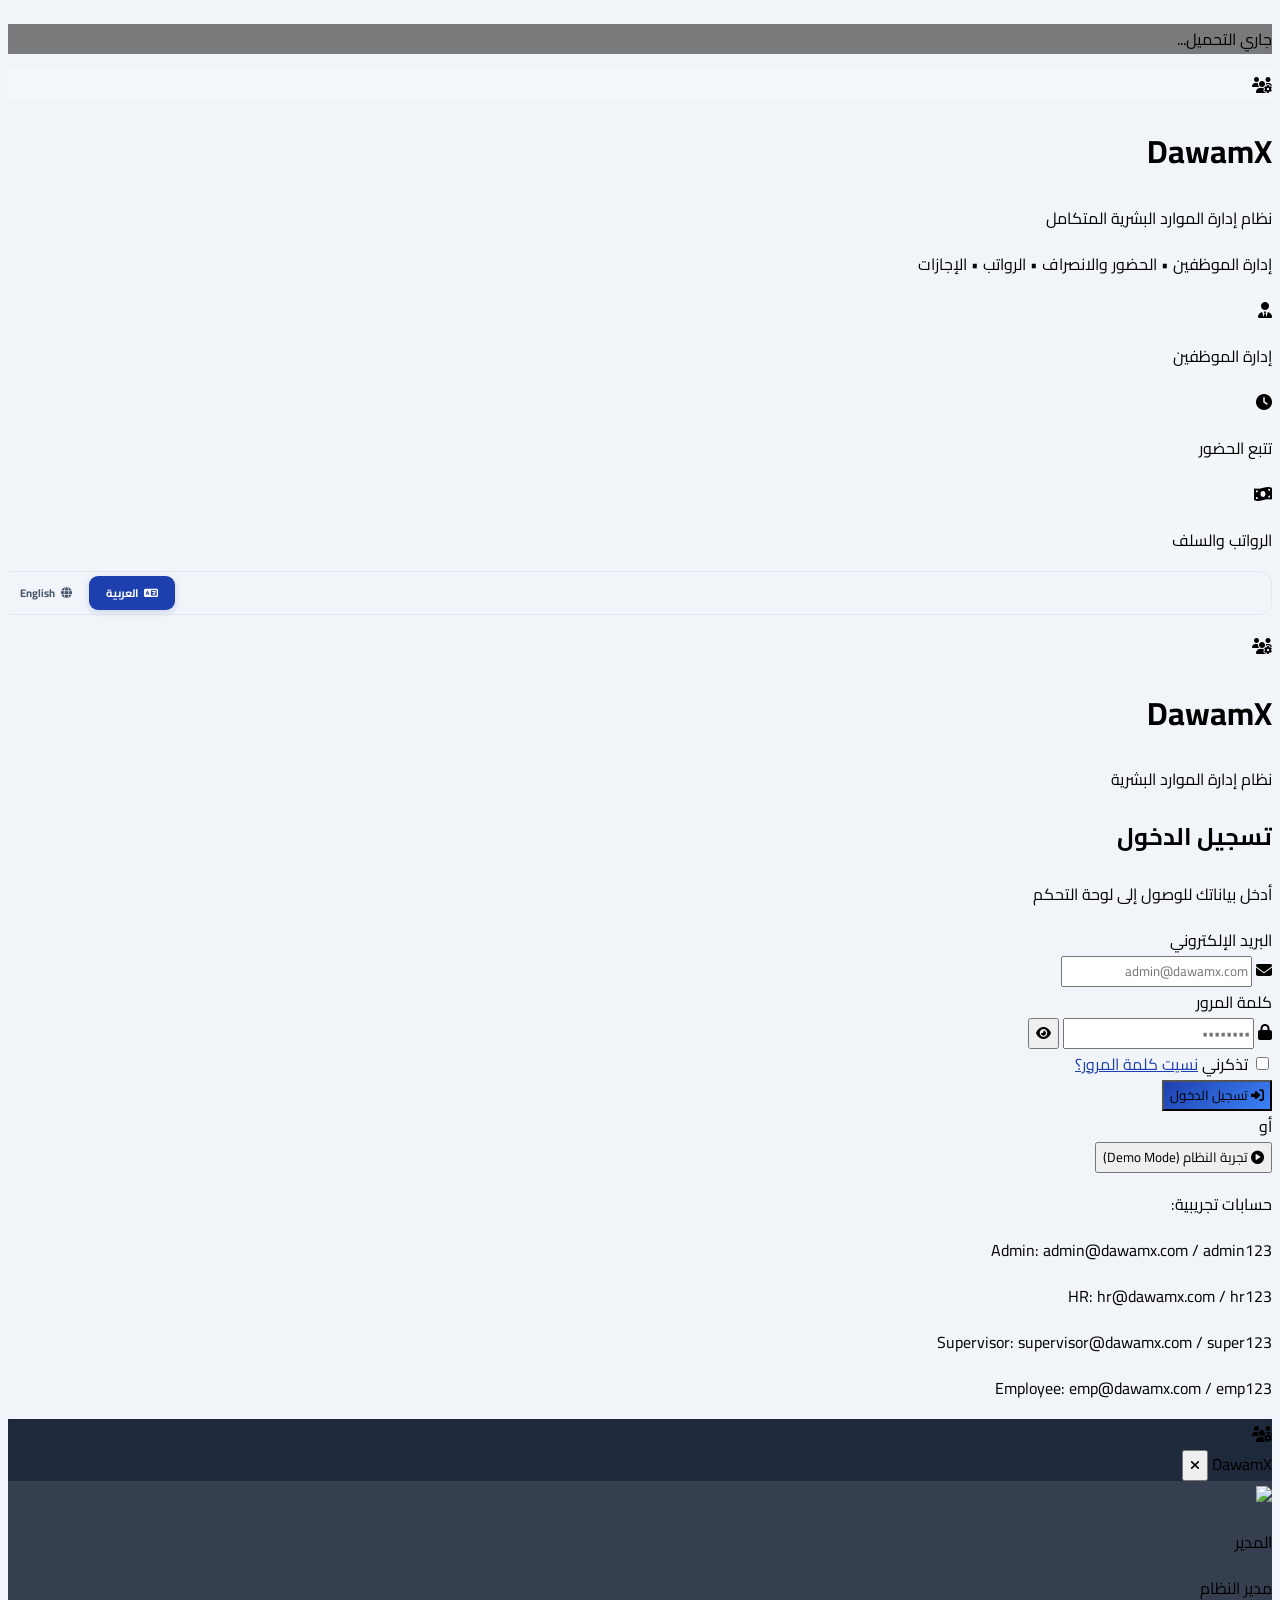
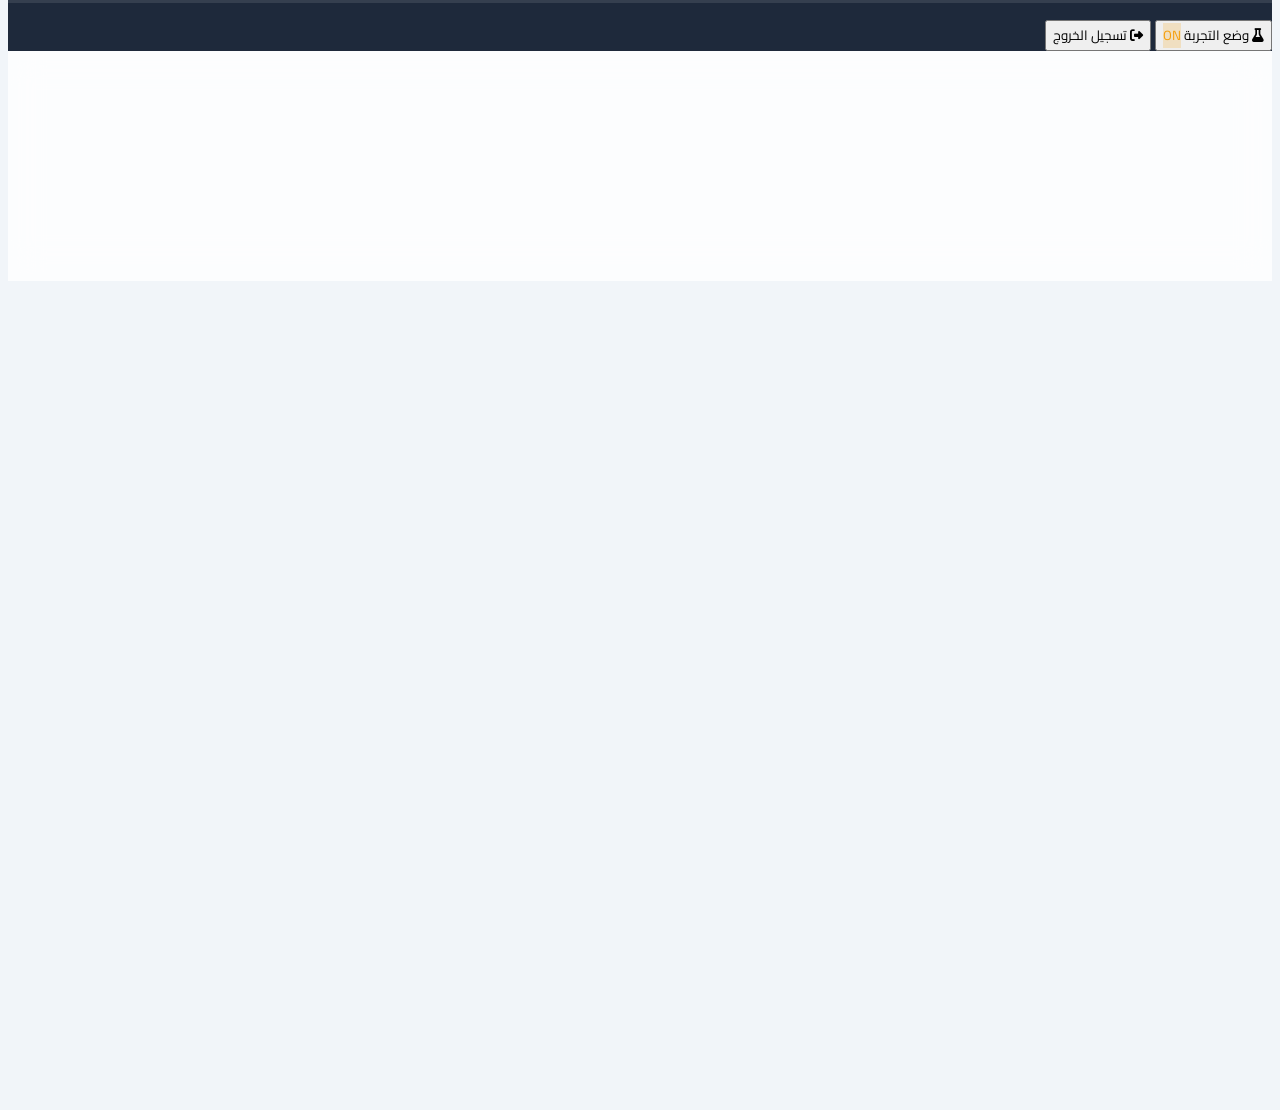
==== commit 5d284c0f: "Add files via upload" ====
--- a/index.html
+++ b/index.html
@@ -58,6 +58,12 @@
 .h-\[60vh\]{height:60vh}
 .h-\[70vh\]{height:70vh}
 .h-\[90vh\]{height:90vh}
+.max-h-\[50vh\]{max-height:50vh}
+.max-h-\[60vh\]{max-height:60vh}
+.max-h-\[70vh\]{max-height:70vh}
+.max-h-\[90vh\]{max-height:90vh}
+.min-w-\[300px\]{min-width:300px}
+.text-\[11px\]{font-size:11px}
 .w-\[300px\]{width:300px}
 .z-\[100\]{z-index:100}
 .z-\[9998\]{z-index:9998}
@@ -122,7 +128,7 @@
 <style>#pageContent{min-height:calc(100vh - 72px)} @media(max-width:1023px){#mainContent{width:100vw!important;overflow-x:hidden!important}}</style>
 </head>
 <body class="min-h-screen">
-<div id="toastContainer" class="fixed top-4 left-4 z-[9999] space-y-2"></div><div id="loadingOverlay" class="fixed inset-0 bg-black/50 z-[9998] hidden items-center justify-center">  <div class="bg-white rounded-2xl p-8 flex flex-col items-center gap-4">    <div class="w-12 h-12 border-4 border-blue-200 border-t-primary rounded-full animate-spin"></div>    <p class="text-gray-600 font-medium">جاري التحميل...</p>  </div></div><div id="loginScreen" class="fixed inset-0 z-50 flex">  <div class="hidden lg:flex w-1/2 bg-gradient-to-br from-primary via-secondary to-info items-center justify-center relative overflow-hidden">    <div class="absolute inset-0 opacity-10">      <div class="absolute top-20 left-20 w-64 h-64 bg-white rounded-full blur-3xl"></div>      <div class="absolute bottom-20 right-20 w-96 h-96 bg-white rounded-full blur-3xl"></div>    </div>    <div class="relative z-10 text-white text-center px-12">      <div class="w-24 h-24 bg-white/20 rounded-2xl flex items-center justify-center mx-auto mb-6 backdrop-blur">        <i class="fas fa-users-cog text-5xl"></i>      </div>      <h1 class="text-4xl font-bold mb-4">DawamX</h1>      <p class="text-xl opacity-90 mb-2">نظام إدارة الموارد البشرية المتكامل</p>      <p class="text-sm opacity-70">إدارة الموظفين • الحضور والانصراف • الرواتب • الإجازات</p>      <div class="mt-8 flex gap-4 justify-center">        <div class="bg-white/10 rounded-xl p-4 backdrop-blur"><i class="fas fa-user-tie text-2xl mb-2"></i><p class="text-xs">إدارة الموظفين</p></div>        <div class="bg-white/10 rounded-xl p-4 backdrop-blur"><i class="fas fa-clock text-2xl mb-2"></i><p class="text-xs">تتبع الحضور</p></div>        <div class="bg-white/10 rounded-xl p-4 backdrop-blur"><i class="fas fa-money-bill-wave text-2xl mb-2"></i><p class="text-xs">الرواتب والسلف</p></div>      </div>    </div>  </div>  <div class="w-full lg:w-1/2 flex items-center justify-center bg-white p-8">    <div class="w-full max-w-md">      <div class="text-center mb-8 lg:hidden">        <div class="w-16 h-16 bg-gradient-to-br from-primary to-secondary rounded-xl flex items-center justify-center mx-auto mb-4">          <i class="fas fa-users-cog text-3xl text-white"></i>        </div>        <h1 class="text-2xl font-bold text-gray-800">DawamX</h1>        <p class="text-gray-500 text-sm">نظام إدارة الموارد البشرية</p>      </div>      <div class="bg-white rounded-2xl">        <h2 class="text-2xl font-bold text-gray-800 mb-2 text-center">تسجيل الدخول</h2>        <p class="text-gray-500 text-center mb-6 text-sm">أدخل بياناتك للوصول إلى لوحة التحكم</p>        <form id="loginForm" onsubmit="handleLogin(event)">          <div class="space-y-4">            <div>              <label class="block text-sm font-medium text-gray-700 mb-1">البريد الإلكتروني</label>              <div class="relative">                <i class="fas fa-envelope absolute right-3 top-1/2 -translate-y-1/2 text-gray-400"></i>                <input type="email" id="loginEmail" class="w-full pr-10 pl-4 py-3 border border-gray-200 rounded-xl focus:ring-2 focus:ring-primary/20 focus:border-primary outline-none transition" placeholder="admin@dawamx.com" required>              </div>            </div>            <div>              <label class="block text-sm font-medium text-gray-700 mb-1">كلمة المرور</label>              <div class="relative">                <i class="fas fa-lock absolute right-3 top-1/2 -translate-y-1/2 text-gray-400"></i>                <input type="password" id="loginPassword" class="w-full pr-10 pl-4 py-3 border border-gray-200 rounded-xl focus:ring-2 focus:ring-primary/20 focus:border-primary outline-none transition" placeholder="••••••••" required>                <button type="button" onclick="togglePassword('loginPassword', this)" class="absolute left-3 top-1/2 -translate-y-1/2 text-gray-400 hover:text-gray-600">                  <i class="fas fa-eye"></i>                </button>              </div>            </div>            <div class="flex items-center justify-between text-sm">              <label class="flex items-center gap-2 cursor-pointer">                <input type="checkbox" id="rememberMe" class="w-4 h-4 rounded border-gray-300 text-primary focus:ring-primary">                <span class="text-gray-600">تذكرني</span>              </label>              <a href="#" onclick="showForgotPassword()" class="text-primary hover:underline">نسيت كلمة المرور؟</a>            </div>            <button type="submit" class="w-full btn-primary text-white py-3 rounded-xl font-semibold hover:shadow-lg hover:shadow-primary/30 transition flex items-center justify-center gap-2">              <i class="fas fa-sign-in-alt"></i>              <span>تسجيل الدخول</span>            </button>          </div>        </form>        <div class="mt-6">          <div class="relative">            <div class="absolute inset-0 flex items-center"><div class="w-full border-t border-gray-200"></div></div>            <div class="relative flex justify-center text-sm"><span class="px-2 bg-white text-gray-500">أو</span></div>          </div>          <button onclick="enterDemoMode()" class="w-full mt-4 bg-gradient-to-r from-accent to-orange-400 text-white py-3 rounded-xl font-semibold hover:shadow-lg hover:shadow-accent/30 transition flex items-center justify-center gap-2">            <i class="fas fa-play-circle"></i>            <span>تجربة النظام (Demo Mode)</span>          </button>        </div>        <div class="mt-6 text-center text-xs text-gray-400">          <p>حسابات تجريبية:</p>          <p class="mt-1">Admin: admin@dawamx.com / admin123</p>          <p>HR: hr@dawamx.com / hr123</p>          <p>Employee: emp@dawamx.com / emp123</p>        </div>      </div>    </div>  </div></div><div id="sidebarOverlay" class="fixed inset-0 bg-black/40 z-30 hidden" onclick="closeSidebarMobile()"></div><div id="mainApp" class="hidden">  <aside id="sidebar" class="sidebar fixed right-0 top-0 h-full w-64 bg-dark text-white z-40 overflow-y-auto scrollbar-hide">    <div class="p-4">      <div class="flex items-center gap-3 mb-8">        <div class="w-10 h-10 bg-gradient-to-br from-primary to-secondary rounded-lg flex items-center justify-center flex-shrink-0">          <i class="fas fa-users-cog text-lg"></i>        </div>        <span class="logo-text text-xl font-bold">DawamX</span>        <button onclick="toggleSidebar()" class="mr-auto lg:hidden text-gray-400 hover:text-white"><i class="fas fa-times"></i></button>      </div>      <div class="mb-6 px-2">        <div class="flex items-center gap-3 p-3 bg-white/10 rounded-xl">          <img id="userAvatar" src="https://ui-avatars.com/api/?name=Admin&background=3b82f6&color=fff" class="w-10 h-10 rounded-full">          <div class="nav-text">            <p id="userName" class="font-semibold text-sm">المدير</p>            <p id="userRole" class="text-xs text-gray-400">مدير النظام</p>          </div>        </div>      </div>      <nav class="space-y-1" id="navMenu"></nav>      <div class="mt-8 pt-4 border-t border-white/10">        <button onclick="toggleDemoMode()" id="demoToggleBtn" class="w-full flex items-center gap-3 px-3 py-2 rounded-xl text-sm text-gray-400 hover:text-white hover:bg-white/10 transition">          <i class="fas fa-flask w-5 text-center"></i>          <span class="nav-text">وضع التجربة</span>          <span id="demoBadge" class="nav-text mr-auto px-2 py-0.5 bg-accent/20 text-accent text-xs rounded-full hidden">ON</span>        </button>        <button onclick="logout()" class="w-full flex items-center gap-3 px-3 py-2 rounded-xl text-sm text-gray-400 hover:text-danger hover:bg-danger/10 transition mt-1">          <i class="fas fa-sign-out-alt w-5 text-center"></i>          <span class="nav-text">تسجيل الخروج</span>        </button>      </div>    </div>  </aside>  <div id="mobileOverlay" onclick="toggleSidebar()" class="fixed inset-0 bg-black/50 z-30 hidden lg:hidden"></div>  <main id="mainContent" class="mr-0 lg:mr-64 min-h-screen transition-all duration-300">    <header class="sticky top-0 z-20 bg-white/80 backdrop-blur-lg border-b border-gray-200 px-6 py-3">      <div class="flex items-center justify-between">        <div class="flex items-center gap-4">          <button onclick="toggleSidebar()" class="lg:hidden text-gray-600 hover:text-gray-900"><i class="fas fa-bars text-xl"></i></button>          <h2 id="pageTitle" class="text-xl font-bold text-gray-800">لوحة التحكم</h2>        </div>        <div class="flex items-center gap-3">          <button onclick="showNotifications()" class="relative p-2 text-gray-500 hover:text-gray-700 hover:bg-gray-100 rounded-xl transition">            <i class="fas fa-bell text-lg"></i>            <span id="notifBadge" class="absolute top-1 right-1 w-2 h-2 bg-danger rounded-full hidden"></span>          </button>          <button onclick="showSearchModal()" class="p-2 text-gray-500 hover:text-gray-700 hover:bg-gray-100 rounded-xl transition">            <i class="fas fa-search text-lg"></i>          </button>          <div class="hidden sm:flex items-center gap-2 text-sm text-gray-500 bg-gray-100 px-3 py-1.5 rounded-lg">            <i class="fas fa-calendar-alt"></i>            <span id="headerDate"></span>          </div>        </div>      </div>    </header>    <div id="pageContent" class="p-6"></div>  </main></div><div id="modalsContainer"></div>
+<div id="toastContainer" class="fixed top-4 left-4 z-[9999] space-y-2"></div><div id="loadingOverlay" class="fixed inset-0 bg-black/50 z-[9998] hidden items-center justify-center">  <div class="bg-white rounded-2xl p-8 flex flex-col items-center gap-4">    <div class="w-12 h-12 border-4 border-blue-200 border-t-primary rounded-full animate-spin"></div>    <p class="text-gray-600 font-medium">جاري التحميل...</p>  </div></div><div id="loginScreen" class="fixed inset-0 z-50 flex">  <div class="hidden lg:flex w-1/2 bg-gradient-to-br from-primary via-secondary to-info items-center justify-center relative overflow-hidden">    <div class="absolute inset-0 opacity-10">      <div class="absolute top-20 left-20 w-64 h-64 bg-white rounded-full blur-3xl"></div>      <div class="absolute bottom-20 right-20 w-96 h-96 bg-white rounded-full blur-3xl"></div>    </div>    <div class="relative z-10 text-white text-center px-12">      <div class="w-24 h-24 bg-white/20 rounded-2xl flex items-center justify-center mx-auto mb-6 backdrop-blur">        <i class="fas fa-users-cog text-5xl"></i>      </div>      <h1 class="text-4xl font-bold mb-4">DawamX</h1>      <p class="text-xl opacity-90 mb-2">نظام إدارة الموارد البشرية المتكامل</p>      <p class="text-sm opacity-70">إدارة الموظفين • الحضور والانصراف • الرواتب • الإجازات</p>      <div class="mt-8 flex gap-4 justify-center">        <div class="bg-white/10 rounded-xl p-4 backdrop-blur"><i class="fas fa-user-tie text-2xl mb-2"></i><p class="text-xs">إدارة الموظفين</p></div>        <div class="bg-white/10 rounded-xl p-4 backdrop-blur"><i class="fas fa-clock text-2xl mb-2"></i><p class="text-xs">تتبع الحضور</p></div>        <div class="bg-white/10 rounded-xl p-4 backdrop-blur"><i class="fas fa-money-bill-wave text-2xl mb-2"></i><p class="text-xs">الرواتب والسلف</p></div>      </div>    </div>  </div>  <div class="w-full lg:w-1/2 flex items-center justify-center bg-white p-8">    <div class="w-full max-w-md">      <div class="text-center mb-8 lg:hidden">        <div class="w-16 h-16 bg-gradient-to-br from-primary to-secondary rounded-xl flex items-center justify-center mx-auto mb-4">          <i class="fas fa-users-cog text-3xl text-white"></i>        </div>        <h1 class="text-2xl font-bold text-gray-800">DawamX</h1>        <p class="text-gray-500 text-sm">نظام إدارة الموارد البشرية</p>      </div>      <div class="bg-white rounded-2xl">        <h2 class="text-2xl font-bold text-gray-800 mb-2 text-center">تسجيل الدخول</h2>        <p class="text-gray-500 text-center mb-6 text-sm">أدخل بياناتك للوصول إلى لوحة التحكم</p>        <form id="loginForm" onsubmit="handleLogin(event)">          <div class="space-y-4">            <div>              <label class="block text-sm font-medium text-gray-700 mb-1">البريد الإلكتروني</label>              <div class="relative">                <i class="fas fa-envelope absolute right-3 top-1/2 -translate-y-1/2 text-gray-400"></i>                <input type="email" id="loginEmail" class="w-full pr-10 pl-4 py-3 border border-gray-200 rounded-xl focus:ring-2 focus:ring-primary/20 focus:border-primary outline-none transition" placeholder="admin@dawamx.com" required>              </div>            </div>            <div>              <label class="block text-sm font-medium text-gray-700 mb-1">كلمة المرور</label>              <div class="relative">                <i class="fas fa-lock absolute right-3 top-1/2 -translate-y-1/2 text-gray-400"></i>                <input type="password" id="loginPassword" class="w-full pr-10 pl-4 py-3 border border-gray-200 rounded-xl focus:ring-2 focus:ring-primary/20 focus:border-primary outline-none transition" placeholder="••••••••" required>                <button type="button" onclick="togglePassword('loginPassword', this)" class="absolute left-3 top-1/2 -translate-y-1/2 text-gray-400 hover:text-gray-600">                  <i class="fas fa-eye"></i>                </button>              </div>            </div>            <div class="flex items-center justify-between text-sm">              <label class="flex items-center gap-2 cursor-pointer">                <input type="checkbox" id="rememberMe" class="w-4 h-4 rounded border-gray-300 text-primary focus:ring-primary">                <span class="text-gray-600">تذكرني</span>              </label>              <a href="#" onclick="showForgotPassword()" class="text-primary hover:underline">نسيت كلمة المرور؟</a>            </div>            <button type="submit" class="w-full btn-primary text-white py-3 rounded-xl font-semibold hover:shadow-lg hover:shadow-primary/30 transition flex items-center justify-center gap-2">              <i class="fas fa-sign-in-alt"></i>              <span>تسجيل الدخول</span>            </button>          </div>        </form>        <div class="mt-6">          <div class="relative">            <div class="absolute inset-0 flex items-center"><div class="w-full border-t border-gray-200"></div></div>            <div class="relative flex justify-center text-sm"><span class="px-2 bg-white text-gray-500">أو</span></div>          </div>          <button onclick="enterDemoMode()" class="w-full mt-4 bg-gradient-to-r from-accent to-orange-400 text-white py-3 rounded-xl font-semibold hover:shadow-lg hover:shadow-accent/30 transition flex items-center justify-center gap-2">            <i class="fas fa-play-circle"></i>            <span>تجربة النظام (Demo Mode)</span>          </button>        </div>        <div class="mt-6 text-center text-xs text-gray-400">          <p>حسابات تجريبية:</p>          <p class="mt-1">Admin: admin@dawamx.com / admin123</p>          <p>HR: hr@dawamx.com / hr123</p>          <p>Supervisor: supervisor@dawamx.com / super123</p>          <p>Employee: emp@dawamx.com / emp123</p>        </div>      </div>    </div>  </div></div><div id="sidebarOverlay" class="fixed inset-0 bg-black/40 z-30 hidden" onclick="closeSidebarMobile()"></div><div id="mainApp" class="hidden">  <aside id="sidebar" class="sidebar fixed right-0 top-0 h-full w-64 bg-dark text-white z-40 overflow-y-auto scrollbar-hide">    <div class="p-4">      <div class="flex items-center gap-3 mb-8">        <div class="w-10 h-10 bg-gradient-to-br from-primary to-secondary rounded-lg flex items-center justify-center flex-shrink-0">          <i class="fas fa-users-cog text-lg"></i>        </div>        <span class="logo-text text-xl font-bold">DawamX</span>        <button onclick="toggleSidebar()" class="mr-auto lg:hidden text-gray-400 hover:text-white"><i class="fas fa-times"></i></button>      </div>      <div class="mb-6 px-2">        <div class="flex items-center gap-3 p-3 bg-white/10 rounded-xl">          <img id="userAvatar" src="https://ui-avatars.com/api/?name=Admin&background=3b82f6&color=fff" class="w-10 h-10 rounded-full">          <div class="nav-text">            <p id="userName" class="font-semibold text-sm">المدير</p>            <p id="userRole" class="text-xs text-gray-400">مدير النظام</p>          </div>        </div>      </div>      <nav class="space-y-1" id="navMenu"></nav>      <div class="mt-8 pt-4 border-t border-white/10">        <button onclick="toggleDemoMode()" id="demoToggleBtn" class="w-full flex items-center gap-3 px-3 py-2 rounded-xl text-sm text-gray-400 hover:text-white hover:bg-white/10 transition">          <i class="fas fa-flask w-5 text-center"></i>          <span class="nav-text">وضع التجربة</span>          <span id="demoBadge" class="nav-text mr-auto px-2 py-0.5 bg-accent/20 text-accent text-xs rounded-full hidden">ON</span>        </button>        <button onclick="logout()" class="w-full flex items-center gap-3 px-3 py-2 rounded-xl text-sm text-gray-400 hover:text-danger hover:bg-danger/10 transition mt-1">          <i class="fas fa-sign-out-alt w-5 text-center"></i>          <span class="nav-text">تسجيل الخروج</span>        </button>      </div>    </div>  </aside>  <div id="mobileOverlay" onclick="toggleSidebar()" class="fixed inset-0 bg-black/50 z-30 hidden lg:hidden"></div>  <main id="mainContent" class="mr-0 lg:mr-64 min-h-screen transition-all duration-300">    <header class="sticky top-0 z-20 bg-white/80 backdrop-blur-lg border-b border-gray-200 px-6 py-3">      <div class="flex items-center justify-between">        <div class="flex items-center gap-4">          <button onclick="toggleSidebar()" class="lg:hidden text-gray-600 hover:text-gray-900"><i class="fas fa-bars text-xl"></i></button>          <h2 id="pageTitle" class="text-xl font-bold text-gray-800">لوحة التحكم</h2>        </div>        <div class="flex items-center gap-3">          <button onclick="showNotifications()" class="relative p-2 text-gray-500 hover:text-gray-700 hover:bg-gray-100 rounded-xl transition">            <i class="fas fa-bell text-lg"></i>            <span id="notifBadge" class="absolute top-1 right-1 w-2 h-2 bg-danger rounded-full hidden"></span>          </button>          <button onclick="showSearchModal()" class="p-2 text-gray-500 hover:text-gray-700 hover:bg-gray-100 rounded-xl transition">            <i class="fas fa-search text-lg"></i>          </button>          <div class="hidden sm:flex items-center gap-2 text-sm text-gray-500 bg-gray-100 px-3 py-1.5 rounded-lg">            <i class="fas fa-calendar-alt"></i>            <span id="headerDate"></span>          </div>        </div>      </div>    </header>    <div id="pageContent" class="p-6"></div>  </main></div><div id="modalsContainer"></div>
 <script>
 
 // ==================== GLOBAL STATE ====================
@@ -143,9 +149,10 @@
 function ensureEmployeeIds(){ var used={}; var next=1; (App.data.employees||[]).forEach(function(e){ if(!e.employeeId){ do { e.employeeId='EMP-'+String(next++).padStart(4,'0'); } while(used[e.employeeId]); } used[e.employeeId]=true; }); }
 var App = {  currentUser: null,  isDemo: false,  currentPage: 'dashboard',  sidebarCollapsed: false,  data: {    employees: [], attendance: [], leaves: [], salaries: [], advances: [],    departments: [], positions: [], notifications: [], settings: {}, holidays: [], auditLog: []  },  charts: {}};
 // ==================== DEMO DATA ====================
-var DEMO_DATA = {  employees: [    { id: 1, employeeId: 'EMP-0001', name: 'أحمد محمد علي', email: 'ahmed@company.com', phone: '01001234567', department: 'تقنية المعلومات', position: 'مدير تقني', salary: 25000, joinDate: '2022-01-15', status: 'active', type: 'fulltime', gender: 'male', nationalId: '28801234567890', address: 'القاهرة', emergencyContact: '01009876543', bankAccount: '1234567890', avatar: null },    { id: 2, employeeId: 'EMP-0002', name: 'سارة أحمد محمود', email: 'sara@company.com', phone: '01002345678', department: 'الموارد البشرية', position: 'مسؤول موارد بشرية', salary: 18000, joinDate: '2022-03-10', status: 'active', type: 'fulltime', gender: 'female', nationalId: '29712345678901', address: 'الجيزة', emergencyContact: '01008765432', bankAccount: '2345678901', avatar: null },    { id: 3, employeeId: 'EMP-0003', name: 'محمد إبراهيم حسن', email: 'mohamed@company.com', phone: '01003456789', department: 'المبيعات', position: 'مندوب مبيعات', salary: 12000, joinDate: '2022-06-01', status: 'active', type: 'fulltime', gender: 'male', nationalId: '28523456789012', address: 'الإسكندرية', emergencyContact: '01007654321', bankAccount: '3456789012', avatar: null },    { id: 4, employeeId: 'EMP-0004', name: 'فاطمة عبدالله سعيد', email: 'fatma@company.com', phone: '01004567890', department: 'المحاسبة', position: 'محاسب', salary: 15000, joinDate: '2022-08-20', status: 'active', type: 'fulltime', gender: 'female', nationalId: '29434567890123', address: 'القاهرة', emergencyContact: '01006543210', bankAccount: '4567890123', avatar: null },    { id: 5, employeeId: 'EMP-0005', name: 'خالد محمود عبدالرحمن', email: 'khaled@company.com', phone: '01005678901', department: 'تقنية المعلومات', position: 'مطور برمجيات', salary: 20000, joinDate: '2023-01-10', status: 'active', type: 'fulltime', gender: 'male', nationalId: '29045678901234', address: 'القاهرة', emergencyContact: '01005432109', bankAccount: '5678901234', avatar: null },    { id: 6, employeeId: 'EMP-0006', name: 'نورا سامي إبراهيم', email: 'noura@company.com', phone: '01006789012', department: 'التسويق', position: 'مسؤول تسويق', salary: 16000, joinDate: '2023-02-15', status: 'on_leave', type: 'fulltime', gender: 'female', nationalId: '29656789012345', address: 'الجيزة', emergencyContact: '01004321098', bankAccount: '6789012345', avatar: null },    { id: 7, employeeId: 'EMP-0007', name: 'عمر خالد حسين', email: 'omar@company.com', phone: '01007890123', department: 'العمليات', position: 'مشرف عمليات', salary: 14000, joinDate: '2023-04-01', status: 'active', type: 'fulltime', gender: 'male', nationalId: '28967890123456', address: 'الإسكندرية', emergencyContact: '01003210987', bankAccount: '7890123456', avatar: null },    { id: 8, employeeId: 'EMP-0008', name: 'ليلى أحمد فؤاد', email: 'laila@company.com', phone: '01008901234', department: 'خدمة العملاء', position: 'ممثل خدمة عملاء', salary: 9000, joinDate: '2023-06-15', status: 'active', type: 'fulltime', gender: 'female', nationalId: '29878901234567', address: 'القاهرة', emergencyContact: '01002109876', bankAccount: '8901234567', avatar: null },    { id: 9, employeeId: 'EMP-0009', name: 'يوسف علي محمود', email: 'youssef@company.com', phone: '01009012345', department: 'المبيعات', position: 'مندوب مبيعات أول', salary: 15000, joinDate: '2023-08-01', status: 'active', type: 'fulltime', gender: 'male', nationalId: '28689012345678', address: 'الجيزة', emergencyContact: '01001098765', bankAccount: '9012345678', avatar: null },    { id: 10, employeeId: 'EMP-0010', name: 'هدى محمد عبدالعزيز', email: 'hoda@company.com', phone: '01000123456', department: 'الموارد البشرية', position: 'أخصائي موارد بشرية', salary: 13000, joinDate: '2023-10-01', status: 'active', type: 'fulltime', gender: 'female', nationalId: '29590123456789', address: 'القاهرة', emergencyContact: '01000987654', bankAccount: '0123456789', avatar: null }  ],  departments: [    { id: 1, name: 'تقنية المعلومات', manager: 'أحمد محمد علي', employeeCount: 2, color: '#3b82f6' },    { id: 2, name: 'الموارد البشرية', manager: 'سارة أحمد محمود', employeeCount: 2, color: '#10b981' },    { id: 3, name: 'المبيعات', manager: 'محمد إبراهيم حسن', employeeCount: 2, color: '#f59e0b' },    { id: 4, name: 'المحاسبة', manager: 'فاطمة عبدالله سعيد', employeeCount: 1, color: '#8b5cf6' },    { id: 5, name: 'التسويق', manager: 'نورا سامي إبراهيم', employeeCount: 1, color: '#ec4899' },    { id: 6, name: 'العمليات', manager: 'عمر خالد حسين', employeeCount: 1, color: '#06b6d4' },    { id: 7, name: 'خدمة العملاء', manager: 'ليلى أحمد فؤاد', employeeCount: 1, color: '#f97316' }  ],  positions: [    { id: 1, name: 'مدير تقني', department: 'تقنية المعلومات' },    { id: 2, name: 'مطور برمجيات', department: 'تقنية المعلومات' },    { id: 3, name: 'مسؤول موارد بشرية', department: 'الموارد البشرية' },    { id: 4, name: 'أخصائي موارد بشرية', department: 'الموارد البشرية' },    { id: 5, name: 'مندوب مبيعات', department: 'المبيعات' },    { id: 6, name: 'مندوب مبيعات أول', department: 'المبيعات' },    { id: 7, name: 'محاسب', department: 'المحاسبة' },    { id: 8, name: 'مسؤول تسويق', department: 'التسويق' },    { id: 9, name: 'مشرف عمليات', department: 'العمليات' },    { id: 10, name: 'ممثل خدمة عملاء', department: 'خدمة العملاء' }  ],  holidays: [    { date: '2026-01-01', name: 'رأس السنة الميلادية', type: 'official' },    { date: '2026-01-07', name: 'عيد الميلاد المجيد', type: 'official' },    { date: '2026-04-25', name: 'شم النسيم', type: 'official' },    { date: '2026-05-01', name: 'عيد العمال', type: 'official' },    { date: '2026-06-30', name: 'ثورة 30 يونيو', type: 'official' },    { date: '2026-07-23', name: 'ثورة 23 يوليو', type: 'official' },    { date: '2026-10-06', name: 'عيد القوات المسلحة', type: 'official' }  ],  settings: {    companyName: 'شركة DawamX للتقنية',    companyLogo: null,    companyAddress: 'القاهرة، مصر',    companyPhone: '02-12345678',    companyEmail: 'info@dawamx.com',    workStartTime: '09:00',    workEndTime: '17:00',    workDays: [0,1,2,3,4],    currency: 'EGP',    taxRate: 0,    insuranceRate: 0.11,    annualLeaveDays: 21,    sickLeaveDays: 15,    casualLeaveDays: 7  }};function generateDemoAttendance() {  var attendance = [];  var today = new Date();  var empIds = DEMO_DATA.employees.map(function(e) { return e.id; });  for (var d = 0; d < 30; d++) {    var date = new Date(today); date.setDate(date.getDate() - d);    var dateStr = date.toISOString().split('T')[0];    var dayOfWeek = date.getDay();    if (dayOfWeek === 5 || dayOfWeek === 6) continue;    empIds.forEach(function(empId) {      var rand = Math.random();      var status, checkIn, checkOut;      if (rand > 0.92) { status = 'absent'; checkIn = null; checkOut = null; }      else if (rand > 0.85) {        status = 'late';        var lateMin = Math.floor(Math.random() * 60) + 5;        var hour = 9 + Math.floor(lateMin / 60);        var min = lateMin % 60;        checkIn = String(hour).padStart(2,'0') + ':' + String(min).padStart(2,'0');        checkOut = '17:' + String(Math.floor(Math.random()*30)).padStart(2,'0');      } else {        status = 'present';        checkIn = '0' + (8 + Math.floor(Math.random()*2)) + ':' + String(Math.floor(Math.random()*30)).padStart(2,'0');        checkOut = '1' + (6 + Math.floor(Math.random()*2)) + ':' + String(Math.floor(Math.random()*30)).padStart(2,'0');      }      attendance.push({ id: attendance.length + 1, employeeId: empId, date: dateStr, checkIn: checkIn, checkOut: checkOut, status: status, notes: '' });    });  }  return attendance;}function generateDemoLeaves() {  return [    { id: 1, employeeId: 6, type: 'annual', startDate: '2026-07-20', endDate: '2026-07-30', days: 11, reason: 'إجازة سنوية', status: 'approved', approvedBy: 2, approvedAt: '2026-07-15', createdAt: '2026-07-10' },    { id: 2, employeeId: 3, type: 'sick', startDate: '2026-07-22', endDate: '2026-07-24', days: 3, reason: 'مرض', status: 'approved', approvedBy: 2, approvedAt: '2026-07-22', createdAt: '2026-07-21' },    { id: 3, employeeId: 5, type: 'casual', startDate: '2026-07-25', endDate: '2026-07-25', days: 1, reason: 'ظروف شخصية', status: 'pending', approvedBy: null, approvedAt: null, createdAt: '2026-07-24' },    { id: 4, employeeId: 8, type: 'annual', startDate: '2026-08-01', endDate: '2026-08-10', days: 10, reason: 'سفر', status: 'pending', approvedBy: null, approvedAt: null, createdAt: '2026-07-20' },    { id: 5, employeeId: 2, type: 'sick', startDate: '2026-07-18', endDate: '2026-07-19', days: 2, reason: 'زيارة طبيب', status: 'approved', approvedBy: 1, approvedAt: '2026-07-17', createdAt: '2026-07-16' }  ];}function generateDemoSalaries() {  return [    { id: 1, employeeId: 1, month: '2026-06', basicSalary: 25000, allowances: 3000, deductions: 2750, insurance: 2750, tax: 0, netSalary: 25250, status: 'paid', paidAt: '2026-07-01' },    { id: 2, employeeId: 2, month: '2026-06', basicSalary: 18000, allowances: 2000, deductions: 1980, insurance: 1980, tax: 0, netSalary: 18020, status: 'paid', paidAt: '2026-07-01' },    { id: 3, employeeId: 3, month: '2026-06', basicSalary: 12000, allowances: 1000, deductions: 1320, insurance: 1320, tax: 0, netSalary: 11360, status: 'paid', paidAt: '2026-07-01' },    { id: 4, employeeId: 4, month: '2026-06', basicSalary: 15000, allowances: 1500, deductions: 1650, insurance: 1650, tax: 0, netSalary: 14200, status: 'paid', paidAt: '2026-07-01' },    { id: 5, employeeId: 5, month: '2026-06', basicSalary: 20000, allowances: 2500, deductions: 2200, insurance: 2200, tax: 0, netSalary: 20100, status: 'paid', paidAt: '2026-07-01' },    { id: 6, employeeId: 1, month: '2026-07', basicSalary: 25000, allowances: 3000, deductions: 2750, insurance: 2750, tax: 0, netSalary: 25250, status: 'pending', paidAt: null },    { id: 7, employeeId: 2, month: '2026-07', basicSalary: 18000, allowances: 2000, deductions: 1980, insurance: 1980, tax: 0, netSalary: 18020, status: 'pending', paidAt: null }  ];}function generateDemoAdvances() {  return [    { id: 1, employeeId: 3, amount: 3000, reason: 'مصاريف طبية', status: 'approved', approvedBy: 1, approvedAt: '2026-07-10', createdAt: '2026-07-08', installments: 3, paidAmount: 1000, deductionMonth: '2026-07' },    { id: 2, employeeId: 7, amount: 2000, reason: 'مصاريف دراسية', status: 'approved', approvedBy: 1, approvedAt: '2026-07-12', createdAt: '2026-07-11', installments: 2, paidAmount: 0, deductionMonth: '2026-08' },    { id: 3, employeeId: 8, amount: 1500, reason: 'ظروف عائلية', status: 'pending', approvedBy: null, approvedAt: null, createdAt: '2026-07-24', installments: 1, paidAmount: 0, deductionMonth: null },    { id: 4, employeeId: 10, amount: 5000, reason: 'تجهيزات منزل', status: 'rejected', approvedBy: 1, approvedAt: '2026-07-15', createdAt: '2026-07-14', installments: 0, paidAmount: 0, deductionMonth: null }  ];}function generateDemoNotifications() {  return [    { id: 1, title: 'طلب إجازة جديد', message: 'قام محمد إبراهيم بتقديم طلب إجازة مرضية', type: 'leave', read: false, createdAt: '2026-07-21T10:00:00' },    { id: 2, title: 'سلفة جديدة', message: 'قامت ليلى أحمد بتقديم طلب سلفة', type: 'advance', read: false, createdAt: '2026-07-24T14:30:00' },    { id: 3, title: 'موظف جديد', message: 'تم إضافة يوسف علي كموظف جديد', type: 'employee', read: true, createdAt: '2026-07-20T09:00:00' },    { id: 4, title: 'تأخر في الحضور', message: 'خالد محمود متأخر اليوم 15 دقيقة', type: 'attendance', read: false, createdAt: '2026-07-25T09:20:00' }  ];}
+var DEMO_DATA = {  employees: [    { id: 1, employeeId: 'EMP-0001', name: 'أحمد محمد علي', email: 'ahmed@company.com', phone: '01001234567', department: 'تقنية المعلومات', position: 'مدير تقني', salary: 25000, joinDate: '2022-01-15', status: 'active', type: 'fulltime', gender: 'male', nationalId: '28801234567890', address: 'القاهرة', emergencyContact: '01009876543', bankAccount: '1234567890', avatar: null },    { id: 2, employeeId: 'EMP-0002', name: 'سارة أحمد محمود', email: 'sara@company.com', phone: '01002345678', department: 'الموارد البشرية', position: 'مسؤول موارد بشرية', salary: 18000, joinDate: '2022-03-10', status: 'active', type: 'fulltime', gender: 'female', nationalId: '29712345678901', address: 'الجيزة', emergencyContact: '01008765432', bankAccount: '2345678901', avatar: null },    { id: 3, employeeId: 'EMP-0003', name: 'محمد إبراهيم حسن', email: 'mohamed@company.com', phone: '01003456789', department: 'المبيعات', position: 'مندوب مبيعات', salary: 12000, joinDate: '2022-06-01', status: 'active', type: 'fulltime', gender: 'male', nationalId: '28523456789012', address: 'الإسكندرية', emergencyContact: '01007654321', bankAccount: '3456789012', avatar: null },    { id: 4, employeeId: 'EMP-0004', name: 'فاطمة عبدالله سعيد', email: 'fatma@company.com', phone: '01004567890', department: 'المحاسبة', position: 'محاسب', salary: 15000, joinDate: '2022-08-20', status: 'active', type: 'fulltime', gender: 'female', nationalId: '29434567890123', address: 'القاهرة', emergencyContact: '01006543210', bankAccount: '4567890123', avatar: null, directManager: 1 },    { id: 5, employeeId: 'EMP-0005', name: 'خالد محمود عبدالرحمن', email: 'khaled@company.com', phone: '01005678901', department: 'تقنية المعلومات', position: 'مطور برمجيات', salary: 20000, joinDate: '2023-01-10', status: 'active', type: 'fulltime', gender: 'male', nationalId: '29045678901234', address: 'القاهرة', emergencyContact: '01005432109', bankAccount: '5678901234', avatar: null, directManager: 1 },    { id: 6, employeeId: 'EMP-0006', name: 'نورا سامي إبراهيم', email: 'noura@company.com', phone: '01006789012', department: 'التسويق', position: 'مسؤول تسويق', salary: 16000, joinDate: '2023-02-15', status: 'on_leave', type: 'fulltime', gender: 'female', nationalId: '29656789012345', address: 'الجيزة', emergencyContact: '01004321098', bankAccount: '6789012345', avatar: null },    { id: 7, employeeId: 'EMP-0007', name: 'عمر خالد حسين', email: 'omar@company.com', phone: '01007890123', department: 'العمليات', position: 'مشرف عمليات', salary: 14000, joinDate: '2023-04-01', status: 'active', type: 'fulltime', gender: 'male', nationalId: '28967890123456', address: 'الإسكندرية', emergencyContact: '01003210987', bankAccount: '7890123456', avatar: null },    { id: 8, employeeId: 'EMP-0008', name: 'ليلى أحمد فؤاد', email: 'laila@company.com', phone: '01008901234', department: 'خدمة العملاء', position: 'ممثل خدمة عملاء', salary: 9000, joinDate: '2023-06-15', status: 'active', type: 'fulltime', gender: 'female', nationalId: '29878901234567', address: 'القاهرة', emergencyContact: '01002109876', bankAccount: '8901234567', avatar: null },    { id: 9, employeeId: 'EMP-0009', name: 'يوسف علي محمود', email: 'youssef@company.com', phone: '01009012345', department: 'المبيعات', position: 'مندوب مبيعات أول', salary: 15000, joinDate: '2023-08-01', status: 'active', type: 'fulltime', gender: 'male', nationalId: '28689012345678', address: 'الجيزة', emergencyContact: '01001098765', bankAccount: '9012345678', avatar: null },    { id: 10, employeeId: 'EMP-0010', name: 'هدى محمد عبدالعزيز', email: 'hoda@company.com', phone: '01000123456', department: 'الموارد البشرية', position: 'أخصائي موارد بشرية', salary: 13000, joinDate: '2023-10-01', status: 'active', type: 'fulltime', gender: 'female', nationalId: '29590123456789', address: 'القاهرة', emergencyContact: '01000987654', bankAccount: '0123456789', avatar: null }  ],  departments: [    { id: 1, name: 'تقنية المعلومات', manager: 'أحمد محمد علي', employeeCount: 2, color: '#3b82f6' },    { id: 2, name: 'الموارد البشرية', manager: 'سارة أحمد محمود', employeeCount: 2, color: '#10b981' },    { id: 3, name: 'المبيعات', manager: 'محمد إبراهيم حسن', employeeCount: 2, color: '#f59e0b' },    { id: 4, name: 'المحاسبة', manager: 'فاطمة عبدالله سعيد', employeeCount: 1, color: '#8b5cf6' },    { id: 5, name: 'التسويق', manager: 'نورا سامي إبراهيم', employeeCount: 1, color: '#ec4899' },    { id: 6, name: 'العمليات', manager: 'عمر خالد حسين', employeeCount: 1, color: '#06b6d4' },    { id: 7, name: 'خدمة العملاء', manager: 'ليلى أحمد فؤاد', employeeCount: 1, color: '#f97316' }  ],  positions: [    { id: 1, name: 'مدير تقني', department: 'تقنية المعلومات' },    { id: 2, name: 'مطور برمجيات', department: 'تقنية المعلومات' },    { id: 3, name: 'مسؤول موارد بشرية', department: 'الموارد البشرية' },    { id: 4, name: 'أخصائي موارد بشرية', department: 'الموارد البشرية' },    { id: 5, name: 'مندوب مبيعات', department: 'المبيعات' },    { id: 6, name: 'مندوب مبيعات أول', department: 'المبيعات' },    { id: 7, name: 'محاسب', department: 'المحاسبة' },    { id: 8, name: 'مسؤول تسويق', department: 'التسويق' },    { id: 9, name: 'مشرف عمليات', department: 'العمليات' },    { id: 10, name: 'ممثل خدمة عملاء', department: 'خدمة العملاء' }  ],  holidays: [    { date: '2026-01-01', name: 'رأس السنة الميلادية', type: 'official' },    { date: '2026-01-07', name: 'عيد الميلاد المجيد', type: 'official' },    { date: '2026-04-25', name: 'شم النسيم', type: 'official' },    { date: '2026-05-01', name: 'عيد العمال', type: 'official' },    { date: '2026-06-30', name: 'ثورة 30 يونيو', type: 'official' },    { date: '2026-07-23', name: 'ثورة 23 يوليو', type: 'official' },    { date: '2026-10-06', name: 'عيد القوات المسلحة', type: 'official' }  ],  settings: {    companyName: 'شركة DawamX للتقنية',    companyLogo: null,    companyAddress: 'القاهرة، مصر',    companyPhone: '02-12345678',    companyEmail: 'info@dawamx.com',    workStartTime: '09:00',    workEndTime: '17:00',    workDays: [0,1,2,3,4],    currency: 'EGP',    taxRate: 0,    insuranceRate: 0.11,    annualLeaveDays: 21,    sickLeaveDays: 15,    casualLeaveDays: 7  }};function generateDemoAttendance() {  var attendance = [];  var today = new Date();  var empIds = DEMO_DATA.employees.map(function(e) { return e.id; });  for (var d = 0; d < 30; d++) {    var date = new Date(today); date.setDate(date.getDate() - d);    var dateStr = date.toISOString().split('T')[0];    var dayOfWeek = date.getDay();    if (dayOfWeek === 5 || dayOfWeek === 6) continue;    empIds.forEach(function(empId) {      var rand = Math.random();      var status, checkIn, checkOut;      if (rand > 0.92) { status = 'absent'; checkIn = null; checkOut = null; }      else if (rand > 0.85) {        status = 'late';        var lateMin = Math.floor(Math.random() * 60) + 5;        var hour = 9 + Math.floor(lateMin / 60);        var min = lateMin % 60;        checkIn = String(hour).padStart(2,'0') + ':' + String(min).padStart(2,'0');        checkOut = '17:' + String(Math.floor(Math.random()*30)).padStart(2,'0');      } else {        status = 'present';        checkIn = '0' + (8 + Math.floor(Math.random()*2)) + ':' + String(Math.floor(Math.random()*30)).padStart(2,'0');        checkOut = '1' + (6 + Math.floor(Math.random()*2)) + ':' + String(Math.floor(Math.random()*30)).padStart(2,'0');      }      attendance.push({ id: attendance.length + 1, employeeId: empId, date: dateStr, checkIn: checkIn, checkOut: checkOut, status: status, notes: '' });    });  }  return attendance;}function generateDemoLeaves() {  return [    { id: 1, employeeId: 6, type: 'annual', startDate: '2026-07-20', endDate: '2026-07-30', days: 11, reason: 'إجازة سنوية', status: 'approved', approvedBy: 2, approvedAt: '2026-07-15', createdAt: '2026-07-10' },    { id: 2, employeeId: 3, type: 'sick', startDate: '2026-07-22', endDate: '2026-07-24', days: 3, reason: 'مرض', status: 'approved', approvedBy: 2, approvedAt: '2026-07-22', createdAt: '2026-07-21' },    { id: 3, employeeId: 5, type: 'casual', startDate: '2026-07-25', endDate: '2026-07-25', days: 1, reason: 'ظروف شخصية', status: 'pending', approvedBy: null, approvedAt: null, createdAt: '2026-07-24' },    { id: 4, employeeId: 8, type: 'annual', startDate: '2026-08-01', endDate: '2026-08-10', days: 10, reason: 'سفر', status: 'pending', approvedBy: null, approvedAt: null, createdAt: '2026-07-20' },    { id: 5, employeeId: 2, type: 'sick', startDate: '2026-07-18', endDate: '2026-07-19', days: 2, reason: 'زيارة طبيب', status: 'approved', approvedBy: 1, approvedAt: '2026-07-17', createdAt: '2026-07-16' }  ];}function generateDemoSalaries() {  return [    { id: 1, employeeId: 1, month: '2026-06', basicSalary: 25000, allowances: 3000, deductions: 2750, insurance: 2750, tax: 0, netSalary: 25250, status: 'paid', paidAt: '2026-07-01' },    { id: 2, employeeId: 2, month: '2026-06', basicSalary: 18000, allowances: 2000, deductions: 1980, insurance: 1980, tax: 0, netSalary: 18020, status: 'paid', paidAt: '2026-07-01' },    { id: 3, employeeId: 3, month: '2026-06', basicSalary: 12000, allowances: 1000, deductions: 1320, insurance: 1320, tax: 0, netSalary: 11360, status: 'paid', paidAt: '2026-07-01' },    { id: 4, employeeId: 4, month: '2026-06', basicSalary: 15000, allowances: 1500, deductions: 1650, insurance: 1650, tax: 0, netSalary: 14200, status: 'paid', paidAt: '2026-07-01' },    { id: 5, employeeId: 5, month: '2026-06', basicSalary: 20000, allowances: 2500, deductions: 2200, insurance: 2200, tax: 0, netSalary: 20100, status: 'paid', paidAt: '2026-07-01' },    { id: 6, employeeId: 1, month: '2026-07', basicSalary: 25000, allowances: 3000, deductions: 2750, insurance: 2750, tax: 0, netSalary: 25250, status: 'pending', paidAt: null },    { id: 7, employeeId: 2, month: '2026-07', basicSalary: 18000, allowances: 2000, deductions: 1980, insurance: 1980, tax: 0, netSalary: 18020, status: 'pending', paidAt: null }  ];}function generateDemoAdvances() {  return [    { id: 1, employeeId: 3, amount: 3000, reason: 'مصاريف طبية', status: 'approved', approvedBy: 1, approvedAt: '2026-07-10', createdAt: '2026-07-08', installments: 3, paidAmount: 1000, deductionMonth: '2026-07' },    { id: 2, employeeId: 7, amount: 2000, reason: 'مصاريف دراسية', status: 'approved', approvedBy: 1, approvedAt: '2026-07-12', createdAt: '2026-07-11', installments: 2, paidAmount: 0, deductionMonth: '2026-08' },    { id: 3, employeeId: 8, amount: 1500, reason: 'ظروف عائلية', status: 'pending', approvedBy: null, approvedAt: null, createdAt: '2026-07-24', installments: 1, paidAmount: 0, deductionMonth: null },    { id: 4, employeeId: 10, amount: 5000, reason: 'تجهيزات منزل', status: 'rejected', approvedBy: 1, approvedAt: '2026-07-15', createdAt: '2026-07-14', installments: 0, paidAmount: 0, deductionMonth: null }  ];}function generateDemoNotifications() {  return [    { id: 1, title: 'طلب إجازة جديد', message: 'قام محمد إبراهيم بتقديم طلب إجازة مرضية', type: 'leave', read: false, createdAt: '2026-07-21T10:00:00' },    { id: 2, title: 'سلفة جديدة', message: 'قامت ليلى أحمد بتقديم طلب سلفة', type: 'advance', read: false, createdAt: '2026-07-24T14:30:00' },    { id: 3, title: 'موظف جديد', message: 'تم إضافة يوسف علي كموظف جديد', type: 'employee', read: true, createdAt: '2026-07-20T09:00:00' },    { id: 4, title: 'تأخر في الحضور', message: 'خالد محمود متأخر اليوم 15 دقيقة', type: 'attendance', read: false, createdAt: '2026-07-25T09:20:00' }  ];}
 // ==================== NAVIGATION ====================
-var NAV_ITEMS = {  admin: [    { id: 'dashboard', icon: 'fa-chart-line', label: 'لوحة التحكم' },    { id: 'employees', icon: 'fa-users', label: 'الموظفين' },    { id: 'departments', icon: 'fa-building', label: 'الأقسام' },    { id: 'attendance', icon: 'fa-clock', label: 'الحضور والانصراف' },    { id: 'leaves', icon: 'fa-calendar-check', label: 'الإجازات' },    { id: 'salary', icon: 'fa-money-bill-wave', label: 'الرواتب' },    { id: 'advances', icon: 'fa-hand-holding-usd', label: 'السلف' },    { id: 'reports', icon: 'fa-file-alt', label: 'التقارير' },    { id: 'settings', icon: 'fa-cog', label: 'الإعدادات' }  ],  hr: [    { id: 'dashboard', icon: 'fa-chart-line', label: 'لوحة التحكم' },    { id: 'employees', icon: 'fa-users', label: 'الموظفين' },    { id: 'departments', icon: 'fa-building', label: 'الأقسام' },    { id: 'attendance', icon: 'fa-clock', label: 'الحضور والانصراف' },    { id: 'leaves', icon: 'fa-calendar-check', label: 'الإجازات' },    { id: 'salary', icon: 'fa-money-bill-wave', label: 'الرواتب' },    { id: 'advances', icon: 'fa-hand-holding-usd', label: 'السلف' },    { id: 'reports', icon: 'fa-file-alt', label: 'التقارير' }  ],  employee: [    { id: 'my-dashboard', icon: 'fa-home', label: 'رئيسية' },    { id: 'my-attendance', icon: 'fa-clock', label: 'حضوري' },    { id: 'my-leaves', icon: 'fa-calendar-check', label: 'إجازاتي' },    { id: 'my-salary', icon: 'fa-money-bill-wave', label: 'راتبي' },    { id: 'my-advances', icon: 'fa-hand-holding-usd', label: 'سلفي' },    { id: 'my-profile', icon: 'fa-user', label: 'ملفي الشخصي' }  ]};
+var NAV_ITEMS = {  admin: [    { id: 'dashboard', icon: 'fa-chart-line', label: 'لوحة التحكم' },    { id: 'employees', icon: 'fa-users', label: 'الموظفين' },    { id: 'departments', icon: 'fa-building', label: 'الأقسام' },    { id: 'attendance', icon: 'fa-clock', label: 'الحضور والانصراف' },    { id: 'leaves', icon: 'fa-calendar-check', label: 'الإجازات' },    { id: 'salary', icon: 'fa-money-bill-wave', label: 'الرواتب' },    { id: 'advances', icon: 'fa-hand-holding-usd', label: 'السلف' },    { id: 'reports', icon: 'fa-file-alt', label: 'التقارير' },    { id: 'settings', icon: 'fa-cog', label: 'الإعدادات' }  ],  hr: [    { id: 'dashboard', icon: 'fa-chart-line', label: 'لوحة التحكم' },    { id: 'employees', icon: 'fa-users', label: 'الموظفين' },    { id: 'departments', icon: 'fa-building', label: 'الأقسام' },    { id: 'attendance', icon: 'fa-clock', label: 'الحضور والانصراف' },    { id: 'leaves', icon: 'fa-calendar-check', label: 'الإجازات' },    { id: 'salary', icon: 'fa-money-bill-wave', label: 'الرواتب' },    { id: 'advances', icon: 'fa-hand-holding-usd', label: 'السلف' },    { id: 'reports', icon: 'fa-file-alt', label: 'التقارير' }  ],
+  supervisor: [    { id: 'dashboard', icon: 'fa-chart-line', label: 'لوحة التحكم' },    { id: 'employees', icon: 'fa-users', label: 'فريقي' },    { id: 'attendance', icon: 'fa-clock', label: 'حضور الفريق' },    { id: 'leaves', icon: 'fa-calendar-check', label: 'إجازات الفريق' },    { id: 'advances', icon: 'fa-hand-holding-usd', label: 'سلف الفريق' }  ],  employee: [    { id: 'my-dashboard', icon: 'fa-home', label: 'رئيسية' },    { id: 'my-attendance', icon: 'fa-clock', label: 'حضوري' },    { id: 'my-leaves', icon: 'fa-calendar-check', label: 'إجازاتي' },    { id: 'my-salary', icon: 'fa-money-bill-wave', label: 'راتبي' },    { id: 'my-advances', icon: 'fa-hand-holding-usd', label: 'سلفي' },    { id: 'my-profile', icon: 'fa-user', label: 'ملفي الشخصي' }  ]};
 // ==================== UTILITIES ====================
 function showToast(message, type) {  type = type || 'info';  var container = document.getElementById('toastContainer');  var colors = { success: 'bg-success', danger: 'bg-danger', warning: 'bg-warning', info: 'bg-primary' };  var icons = { success: 'fa-check-circle', danger: 'fa-times-circle', warning: 'fa-exclamation-circle', info: 'fa-info-circle' };  var toast = document.createElement('div');  toast.className = 'toast ' + colors[type] + ' text-white px-4 py-3 rounded-xl shadow-lg flex items-center gap-3 min-w-[300px]';  toast.innerHTML = '<i class="fas ' + icons[type] + '"></i><span class="font-medium">' + message + '</span>';  container.appendChild(toast);  setTimeout(function() { toast.remove(); }, 5000);}function showLoading(show) {  var el = document.getElementById('loadingOverlay');  if (show) { el.classList.remove('hidden'); el.classList.add('flex'); }  else { el.classList.add('hidden'); el.classList.remove('flex'); }}function formatDate(dateStr) {  if (!dateStr) return '-';  var d = new Date(dateStr);  return d.toLocaleDateString(DAWAMX_LANG==='en'?'en-US':'ar-EG', { year: 'numeric', month: 'long', day: 'numeric' });}
 function daysUntil(dateStr) { if (!dateStr) return null; var d = new Date(dateStr); var t = new Date(); t.setHours(0,0,0,0); d.setHours(0,0,0,0); return Math.round((d - t) / 86400000); }
@@ -154,7 +161,7 @@
 // ==================== LANGUAGE + PERFORMANCE ====================
 var DAWAMX_LANG = localStorage.getItem('dawamx_lang') || 'ar';
 var DAWAMX_LANG_MAP = {
-'تسجيل الدخول':'Sign in','أدخل بياناتك للوصول إلى لوحة التحكم':'Enter your credentials to access the dashboard','البريد الإلكتروني':'Email','كلمة المرور':'Password','تذكرني':'Remember me','نسيت كلمة المرور؟':'Forgot password?','أو':'or','تجربة النظام (Demo Mode)':'Try Demo Mode','حسابات تجريبية:':'Demo accounts:','مدير النظام':'System Administrator','مسؤول الموارد البشرية':'HR Manager','موظف':'Employee','لوحة التحكم':'Dashboard','الموظفين':'Employees','الحضور والانصراف':'Attendance','الإجازات':'Leave','الرواتب':'Payroll','السلف':'Advances','التقارير':'Reports','الإعدادات':'Settings','رئيسية':'Home','حضوري':'My Attendance','إجازاتي':'My Leave','راتبي':'My Salary','سلفي':'My Advances','ملفي الشخصي':'My Profile','وضع التجربة':'Demo Mode','تسجيل الخروج':'Logout','الإشعارات':'Notifications','بحث':'Search','إضافة موظف جديد':'Add Employee','طلب إجازة':'Request Leave','طلب سلفة':'Request Advance','معالجة الرواتب':'Process Payroll','تصدير بيانات الموظفين':'Export Employees','عرض الكل':'View all','آخر النشاطات':'Recent Activity','إجراءات سريعة':'Quick Actions','الموظفون النشطون':'Active Employees','إجمالي الموظفين':'Total Employees','حاضرون اليوم':'Present Today','طلبات معلقة':'Pending Requests','إجمالي الرواتب':'Total Payroll','إحصائيات الحضور (آخر 7 أيام)':'Attendance Statistics (Last 7 Days)','توزيع الموظفين':'Employee Distribution','جاري التحميل...':'Loading...','البريد الإلكتروني أو كلمة المرور غير صحيحة':'Invalid email or password','تم تسجيل الدخول بنجاح':'Signed in successfully','لا توجد إشعارات':'No notifications','لا توجد بيانات للتصدير':'No data to export','إلغاء':'Cancel','حفظ':'Save','حفظ البيانات':'Save Data','تعديل':'Edit','حذف':'Delete','إضافة':'Add','إرسال':'Submit','اعتماد':'Approve','رفض':'Reject','موافق':'OK','إغلاق':'Close','استيراد':'Import','تصدير Excel':'Export Excel','استيراد بيانات الموظفين':'Import Employee Data','اختر ملف أولاً':'Choose a file first','الاسم':'Name','الهاتف':'Phone','القسم':'Department','المنصب':'Position','الراتب':'Salary','تاريخ التعيين':'Join Date','الحالة':'Status','نشط':'Active','غير نشط':'Inactive','معلق':'Pending','مقبول':'Approved','مرفوض':'Rejected','سنوية':'Annual','مرضية':'Sick','عارضة':'Casual','بدون راتب':'Unpaid','حاضر':'Present','غائب':'Absent','متأخر':'Late','نعم':'Yes','لا':'No','تغيير كلمة المرور':'Change Password','كلمة المرور الحالية':'Current Password','كلمة المرور الجديدة':'New Password','تأكيد كلمة المرور':'Confirm Password','تغيير':'Change','الرقم الوظيفي':'Employee ID','الجنسية':'Nationality','الرقم القومي':'National ID','رقم الهاتف':'Phone Number','تاريخ انتهاء العقد':'Contract End Date','رقم الإقامة':'Residency Number','تاريخ انتهاء الإقامة':'Residency Expiry','رقم الجواز':'Passport Number','تاريخ انتهاء الجواز':'Passport Expiry','الراتب الأساسي':'Basic Salary','بدل سكن':'Housing Allowance','بدل نقل':'Transport Allowance','بدلات أخرى':'Other Allowances','صافي الراتب':'Net Salary','الخصومات':'Deductions','قسط السلفة':'Advance Installment','تقرير الموظفين':'Employee Report','تقرير الحضور':'Attendance Report','تقرير الرواتب':'Payroll Report','تقرير الإجازات':'Leave Report','الوثائق المنتهية قريباً':'Documents Expiring Soon','استيراد من إكسل':'Import from Excel','إجمالي السجلات':'Total Records','متوسط الراتب':'Average Salary','إجمالي الطلبات':'Total Requests','عرض التقرير':'View Report','حساب الصافي':'Calculate Net','إصدار كشف الراتب':'Issue Payslip'
+'تسجيل الدخول':'Sign in','أدخل بياناتك للوصول إلى لوحة التحكم':'Enter your credentials to access the dashboard','البريد الإلكتروني':'Email','كلمة المرور':'Password','تذكرني':'Remember me','نسيت كلمة المرور؟':'Forgot password?','أو':'or','تجربة النظام (Demo Mode)':'Try Demo Mode','حسابات تجريبية:':'Demo accounts:','مدير النظام':'System Administrator','مسؤول الموارد البشرية':'HR Manager','مشرف فريق':'Team Supervisor','موظف':'Employee','فريقي':'My Team','حضور الفريق':'Team Attendance','إجازات الفريق':'Team Leave','سلف الفريق':'Team Advances','حجم الفريق':'Team Size','أعضاء الفريق':'Team Members','لا يوجد أعضاء في فريقك بعد':'No team members yet','لوحة التحكم':'Dashboard','الموظفين':'Employees','الحضور والانصراف':'Attendance','الإجازات':'Leave','الرواتب':'Payroll','السلف':'Advances','التقارير':'Reports','الإعدادات':'Settings','رئيسية':'Home','حضوري':'My Attendance','إجازاتي':'My Leave','راتبي':'My Salary','سلفي':'My Advances','ملفي الشخصي':'My Profile','وضع التجربة':'Demo Mode','تسجيل الخروج':'Logout','الإشعارات':'Notifications','بحث':'Search','إضافة موظف جديد':'Add Employee','طلب إجازة':'Request Leave','طلب سلفة':'Request Advance','معالجة الرواتب':'Process Payroll','تصدير بيانات الموظفين':'Export Employees','عرض الكل':'View all','آخر النشاطات':'Recent Activity','إجراءات سريعة':'Quick Actions','الموظفون النشطون':'Active Employees','إجمالي الموظفين':'Total Employees','حاضرون اليوم':'Present Today','طلبات معلقة':'Pending Requests','إجمالي الرواتب':'Total Payroll','إحصائيات الحضور (آخر 7 أيام)':'Attendance Statistics (Last 7 Days)','توزيع الموظفين':'Employee Distribution','جاري التحميل...':'Loading...','البريد الإلكتروني أو كلمة المرور غير صحيحة':'Invalid email or password','تم تسجيل الدخول بنجاح':'Signed in successfully','لا توجد إشعارات':'No notifications','لا توجد بيانات للتصدير':'No data to export','إلغاء':'Cancel','حفظ':'Save','حفظ البيانات':'Save Data','تعديل':'Edit','حذف':'Delete','إضافة':'Add','إرسال':'Submit','اعتماد':'Approve','رفض':'Reject','موافق':'OK','إغلاق':'Close','استيراد':'Import','تصدير Excel':'Export Excel','استيراد بيانات الموظفين':'Import Employee Data','اختر ملف أولاً':'Choose a file first','الاسم':'Name','الهاتف':'Phone','القسم':'Department','المنصب':'Position','الراتب':'Salary','تاريخ التعيين':'Join Date','الحالة':'Status','نشط':'Active','غير نشط':'Inactive','معلق':'Pending','مقبول':'Approved','مرفوض':'Rejected','سنوية':'Annual','مرضية':'Sick','عارضة':'Casual','بدون راتب':'Unpaid','حاضر':'Present','غائب':'Absent','متأخر':'Late','نعم':'Yes','لا':'No','تغيير كلمة المرور':'Change Password','كلمة المرور الحالية':'Current Password','كلمة المرور الجديدة':'New Password','تأكيد كلمة المرور':'Confirm Password','تغيير':'Change','الرقم الوظيفي':'Employee ID','الجنسية':'Nationality','الرقم القومي':'National ID','رقم الهاتف':'Phone Number','تاريخ انتهاء العقد':'Contract End Date','رقم الإقامة':'Residency Number','تاريخ انتهاء الإقامة':'Residency Expiry','رقم الجواز':'Passport Number','تاريخ انتهاء الجواز':'Passport Expiry','الراتب الأساسي':'Basic Salary','بدل سكن':'Housing Allowance','بدل نقل':'Transport Allowance','بدلات أخرى':'Other Allowances','صافي الراتب':'Net Salary','الخصومات':'Deductions','قسط السلفة':'Advance Installment','تقرير الموظفين':'Employee Report','تقرير الحضور':'Attendance Report','تقرير الرواتب':'Payroll Report','تقرير الإجازات':'Leave Report','الوثائق المنتهية قريباً':'Documents Expiring Soon','استيراد من إكسل':'Import from Excel','إجمالي السجلات':'Total Records','متوسط الراتب':'Average Salary','إجمالي الطلبات':'Total Requests','عرض التقرير':'View Report','حساب الصافي':'Calculate Net','إصدار كشف الراتب':'Issue Payslip'
 };
 function loadScriptOnce(src, globalName){
   if(window[globalName]) return Promise.resolve(window[globalName]);
@@ -243,7 +250,7 @@
 function toggleSidebar(){ if(window.innerWidth<=1023){ var sb=document.getElementById('sidebar'); if(sb && sb.classList.contains('mobile-open')) closeSidebarMobile(); else openSidebarMobile(); return; } var sb=document.getElementById('sidebar'); if(sb) sb.classList.toggle('collapsed'); }
 
 // ==================== AUTH ====================
-function handleLogin(e) {  e.preventDefault();  var email = document.getElementById('loginEmail').value;  var password = document.getElementById('loginPassword').value;  showLoading(true);  setTimeout(function() {    var user = null;    if (email === 'admin@dawamx.com' && password === 'admin123') {      user = { id: 0, name: 'المدير', email: 'admin@dawamx.com', role: 'admin', avatar: null };    } else if (email === 'hr@dawamx.com' && password === 'hr123') {      user = { id: 0, name: 'مسؤول الموارد البشرية', email: 'hr@dawamx.com', role: 'hr', avatar: null };    } else if (email === 'emp@dawamx.com' && password === 'emp123') {      user = { id: 3, name: 'محمد إبراهيم حسن', email: 'emp@dawamx.com', role: 'employee', avatar: null };    }    if (user) {      App.currentUser = user;      localStorage.setItem('dawamx_user', JSON.stringify(user));      initApp();      logAudit('تسجيل دخول', user.name, (DAWAMX_LANG==='en'?'Role: ':'دور: ') + user.role);      showToast('تم تسجيل الدخول بنجاح', 'success');    } else {      showToast('البريد الإلكتروني أو كلمة المرور غير صحيحة', 'danger');    }    showLoading(false);  }, 800);}function enterDemoMode() {  showLoading(true);  setTimeout(function() {    App.isDemo = true;    App.currentUser = { id: 0, name: 'المدير', email: 'admin@dawamx.com', role: 'admin', avatar: null };    loadDemoData();    initApp();    showToast('تم تفعيل وضع التجربة', 'success');    showLoading(false);  }, 600);}function toggleDemoMode() {  if (App.isDemo) {    if (confirm('هل تريد إيقاف وضع التجربة؟ سيتم مسح جميع البيانات التجريبية.')) {      App.isDemo = false; clearDemoData(); logout();    }  } else { enterDemoMode(); }}function logout() {  if (App.currentUser) logAudit('تسجيل خروج', App.currentUser.name, '');  App.currentUser = null; App.isDemo = false;  localStorage.removeItem('dawamx_user');  document.getElementById('loginScreen').classList.remove('hidden');  document.getElementById('mainApp').classList.add('hidden');  document.getElementById('loginForm').reset();  showToast('تم تسجيل الخروج', 'info');}function loadDemoData() {  App.data.employees = DEMO_DATA.employees.slice();  App.data.departments = DEMO_DATA.departments.slice();  App.data.positions = DEMO_DATA.positions.slice();  App.data.holidays = DEMO_DATA.holidays.slice();
+function handleLogin(e) {  e.preventDefault();  var email = document.getElementById('loginEmail').value;  var password = document.getElementById('loginPassword').value;  showLoading(true);  setTimeout(function() {    var user = null;    if (email === 'admin@dawamx.com' && password === 'admin123') {      user = { id: 0, name: 'المدير', email: 'admin@dawamx.com', role: 'admin', avatar: null };    } else if (email === 'hr@dawamx.com' && password === 'hr123') {      user = { id: 0, name: 'مسؤول الموارد البشرية', email: 'hr@dawamx.com', role: 'hr', avatar: null };    } else if (email === 'supervisor@dawamx.com' && password === 'super123') {      user = { id: 1, name: 'أحمد محمد علي', email: 'supervisor@dawamx.com', role: 'supervisor', avatar: null };    } else if (email === 'emp@dawamx.com' && password === 'emp123') {      user = { id: 3, name: 'محمد إبراهيم حسن', email: 'emp@dawamx.com', role: 'employee', avatar: null };    }    if (user) {      App.currentUser = user;      localStorage.setItem('dawamx_user', JSON.stringify(user));      initApp();      logAudit('تسجيل دخول', user.name, (DAWAMX_LANG==='en'?'Role: ':'دور: ') + user.role);      showToast('تم تسجيل الدخول بنجاح', 'success');    } else {      showToast('البريد الإلكتروني أو كلمة المرور غير صحيحة', 'danger');    }    showLoading(false);  }, 800);}function enterDemoMode() {  showLoading(true);  setTimeout(function() {    App.isDemo = true;    App.currentUser = { id: 0, name: 'المدير', email: 'admin@dawamx.com', role: 'admin', avatar: null };    loadDemoData();    initApp();    showToast('تم تفعيل وضع التجربة', 'success');    showLoading(false);  }, 600);}function toggleDemoMode() {  if (App.isDemo) {    if (confirm('هل تريد إيقاف وضع التجربة؟ سيتم مسح جميع البيانات التجريبية.')) {      App.isDemo = false; clearDemoData(); logout();    }  } else { enterDemoMode(); }}function logout() {  if (App.currentUser) logAudit('تسجيل خروج', App.currentUser.name, '');  App.currentUser = null; App.isDemo = false;  localStorage.removeItem('dawamx_user');  document.getElementById('loginScreen').classList.remove('hidden');  document.getElementById('mainApp').classList.add('hidden');  document.getElementById('loginForm').reset();  showToast('تم تسجيل الخروج', 'info');}function loadDemoData() {  App.data.employees = DEMO_DATA.employees.slice();  App.data.departments = DEMO_DATA.departments.slice();  App.data.positions = DEMO_DATA.positions.slice();  App.data.holidays = DEMO_DATA.holidays.slice();
   (function seedDocExpiry(){
     function inDays(n){ var d=new Date(); d.setDate(d.getDate()+n); return d.toISOString().split('T')[0]; }
     var e = App.data.employees;
@@ -278,7 +285,7 @@
   setTimeout(function(){
     try {
       switch(page){
-        case 'dashboard': renderDashboard(); break; case 'employees': renderEmployees(); break; case 'departments': renderDepartments(); break; case 'attendance': renderAttendance(); break; case 'leaves': renderLeaves(); break;
+        case 'dashboard': if(isSupervisor()){renderSupervisorDashboard();}else{renderDashboard();} break; case 'employees': renderEmployees(); break; case 'departments': renderDepartments(); break; case 'attendance': renderAttendance(); break; case 'leaves': renderLeaves(); break;
         case 'salary': renderSalary(); break; case 'advances': renderAdvances(); break; case 'reports': renderReports(); break; case 'settings': renderSettings(); break;
         case 'my-dashboard': renderEmployeeDashboard(); break; case 'my-attendance': renderMyAttendance(); break; case 'my-leaves': renderMyLeaves(); break;
         case 'my-salary': renderMySalary(); break; case 'my-advances': renderMyAdvances(); break; case 'my-profile': renderMyProfile(); break;
@@ -295,10 +302,37 @@
 
 function updateHeaderDate() {  var now = new Date(); var locale = DAWAMX_LANG === 'en' ? 'en-US' : 'ar-EG'; document.getElementById('headerDate').textContent = now.toLocaleDateString(locale, { weekday: 'long', year: 'numeric', month: 'long', day: 'numeric' });}
 function updateNotifBadge() {  var unread = App.data.notifications.filter(function(n) { return !n.read; }).length;  document.getElementById('notifBadge').classList.toggle('hidden', unread === 0);}
-function initApp() {  if(!App.data.employees.length){ try{ var savedData=localStorage.getItem('dawamx_data'); if(savedData){ App.data=JSON.parse(savedData); } }catch(e){} }  if(!App.data.employees.length && typeof loadDemoData==='function') loadDemoData(); ensureEmployeeIds();  document.getElementById('loginScreen').classList.add('hidden');  document.getElementById('mainApp').classList.remove('hidden');  var user = App.currentUser;  document.getElementById('userName').textContent = user.name;  document.getElementById('userRole').textContent = user.role === 'admin' ? 'مدير النظام' : user.role === 'hr' ? 'مسؤول موارد بشرية' : 'موظف';  document.getElementById('userAvatar').src = user.avatar || 'https://ui-avatars.com/api/?name=' + encodeURIComponent(user.name) + '&background=3b82f6&color=fff';  document.getElementById('demoBadge').classList.toggle('hidden', !App.isDemo);  renderNav();  closeSidebarMobile();  updateHeaderDate();  updateNotifBadge();  navigateTo(user.role === 'employee' ? 'my-dashboard' : 'dashboard');}function renderNav() {  var role = App.currentUser ? App.currentUser.role : 'admin';  var items = NAV_ITEMS[role] || NAV_ITEMS.admin;  var nav = document.getElementById('navMenu');  nav.innerHTML = items.map(function(item) {    return '<button onclick="navigateTo(&quot;' + item.id + '&quot;)" class="nav-item w-full flex items-center gap-3 px-3 py-2.5 rounded-xl text-sm transition ' + (App.currentPage === item.id ? 'bg-primary text-white' : 'text-gray-400 hover:text-white hover:bg-white/10') + '" data-page="' + item.id + '"><i class="fas ' + item.icon + ' w-5 text-center"></i><span class="nav-text">' + item.label + '</span></button>';  }).join('');}function toggleSidebar(){ if(window.innerWidth<=1023){ var sb=document.getElementById('sidebar'); if(sb && sb.classList.contains('mobile-open')) closeSidebarMobile(); else openSidebarMobile(); return; } var sb=document.getElementById('sidebar'); if(sb) sb.classList.toggle('collapsed'); } function closeMobileSidebar(){ closeSidebarMobile(); }
+function initApp() {  if(!App.data.employees.length){ try{ var savedData=localStorage.getItem('dawamx_data'); if(savedData){ App.data=JSON.parse(savedData); } }catch(e){} }  if(!App.data.employees.length && typeof loadDemoData==='function') loadDemoData(); ensureEmployeeIds();  document.getElementById('loginScreen').classList.add('hidden');  document.getElementById('mainApp').classList.remove('hidden');  var user = App.currentUser;  document.getElementById('userName').textContent = user.name;  document.getElementById('userRole').textContent = user.role === 'admin' ? 'مدير النظام' : user.role === 'hr' ? 'مسؤول موارد بشرية' : user.role === 'supervisor' ? 'مشرف فريق' : 'موظف';  document.getElementById('userAvatar').src = user.avatar || 'https://ui-avatars.com/api/?name=' + encodeURIComponent(user.name) + '&background=3b82f6&color=fff';  document.getElementById('demoBadge').classList.toggle('hidden', !App.isDemo);  renderNav();  closeSidebarMobile();  updateHeaderDate();  updateNotifBadge();  navigateTo(user.role === 'employee' ? 'my-dashboard' : 'dashboard');}function renderNav() {  var role = App.currentUser ? App.currentUser.role : 'admin';  var items = NAV_ITEMS[role] || NAV_ITEMS.admin;  var nav = document.getElementById('navMenu');  nav.innerHTML = items.map(function(item) {    return '<button onclick="navigateTo(&quot;' + item.id + '&quot;)" class="nav-item w-full flex items-center gap-3 px-3 py-2.5 rounded-xl text-sm transition ' + (App.currentPage === item.id ? 'bg-primary text-white' : 'text-gray-400 hover:text-white hover:bg-white/10') + '" data-page="' + item.id + '"><i class="fas ' + item.icon + ' w-5 text-center"></i><span class="nav-text">' + item.label + '</span></button>';  }).join('');}function toggleSidebar(){ if(window.innerWidth<=1023){ var sb=document.getElementById('sidebar'); if(sb && sb.classList.contains('mobile-open')) closeSidebarMobile(); else openSidebarMobile(); return; } var sb=document.getElementById('sidebar'); if(sb) sb.classList.toggle('collapsed'); } function closeMobileSidebar(){ closeSidebarMobile(); }
 // ==================== MODALS ====================
 function showModal(title, content, size) {  size = size || 'md';  var sizes = { sm: 'max-w-md', md: 'max-w-lg', lg: 'max-w-2xl', xl: 'max-w-4xl', full: 'max-w-full mx-4' };  var modal = document.createElement('div');  modal.className = 'modal fixed inset-0 z-[100] flex items-center justify-center p-4';  modal.innerHTML = '<div class="absolute inset-0 bg-black/50" onclick="closeModal()"></div><div class="relative bg-white rounded-2xl shadow-2xl w-full ' + sizes[size] + ' max-h-[90vh] overflow-hidden animate-fade-in"><div class="flex items-center justify-between p-5 border-b border-gray-100"><h3 class="text-lg font-bold text-gray-800">' + title + '</h3><button onclick="closeModal()" class="text-gray-400 hover:text-gray-600 transition"><i class="fas fa-times text-xl"></i></button></div><div class="p-5 overflow-y-auto max-h-[70vh]">' + content + '</div></div>';  document.body.appendChild(modal);  document.body.style.overflow = 'hidden';  applyLanguage(modal);}function closeModal() {  document.querySelectorAll('.modal').forEach(function(m) { m.remove(); });  document.body.style.overflow = '';}
 // ==================== DASHBOARD ====================
+function getTeamIds() { return App.data.employees.filter(function(e){ return String(e.directManager) === String(App.currentUser.id); }).map(function(e){ return e.id; }); }
+function isSupervisor() { return App.currentUser && App.currentUser.role === 'supervisor'; }
+function renderSupervisorDashboard() {
+  var teamIds = getTeamIds();
+  var team = App.data.employees.filter(function(e){ return teamIds.indexOf(e.id) !== -1; });
+  var todayStr = new Date().toISOString().split('T')[0];
+  var presentToday = App.data.attendance.filter(function(a){ return teamIds.indexOf(a.employeeId) !== -1 && a.date === todayStr && a.status === 'present'; }).length;
+  var pendingLeaves = App.data.leaves.filter(function(l){ return teamIds.indexOf(l.employeeId) !== -1 && l.status === 'pending'; }).length;
+  var pendingAdvances = App.data.advances.filter(function(a){ return teamIds.indexOf(a.employeeId) !== -1 && a.status === 'pending'; }).length;
+  var html = '<div class="space-y-6 animate-fade-in">';
+  html += '<div class="grid grid-cols-1 sm:grid-cols-3 gap-4">';
+  html += '<div class="bg-white rounded-2xl p-5 border border-gray-100"><p class="text-gray-500 text-sm">حجم الفريق</p><p class="text-2xl font-bold text-gray-800 mt-1">' + formatNumber(team.length) + '</p></div>';
+  html += '<div class="bg-white rounded-2xl p-5 border border-gray-100"><p class="text-gray-500 text-sm">حاضرون اليوم</p><p class="text-2xl font-bold text-gray-800 mt-1">' + formatNumber(presentToday) + ' <span>/</span> ' + team.length + '</p></div>';
+  html += '<div class="bg-white rounded-2xl p-5 border border-gray-100"><p class="text-gray-500 text-sm">طلبات معلقة</p><p class="text-2xl font-bold text-gray-800 mt-1">' + (pendingLeaves + pendingAdvances) + '</p></div>';
+  html += '</div>';
+  html += '<div class="bg-white rounded-2xl border border-gray-100 p-5"><h3 class="font-bold text-gray-800 mb-4">أعضاء الفريق</h3>';
+  if (!team.length) { html += '<p class="text-gray-500 text-center py-6">لا يوجد أعضاء في فريقك بعد</p>'; }
+  else {
+    html += '<div class="space-y-3">';
+    team.forEach(function(e) {
+      html += '<div class="flex items-center justify-between p-3 bg-gray-50 rounded-xl"><div class="flex items-center gap-3"><img src="' + getEmployeeAvatar(e.id) + '" class="w-9 h-9 rounded-full"><div><p class="font-medium text-sm">' + escapeHtml(e.name) + '</p><p class="text-xs text-gray-500">' + escapeHtml(e.position) + '</p></div></div><button onclick="viewEmployee(' + e.id + ')" class="text-primary text-sm font-medium">عرض</button></div>';
+    });
+    html += '</div>';
+  }
+  html += '</div></div>';
+  document.getElementById('pageContent').innerHTML = html;
+}
 function renderDashboard() { var countryCard=renderCountrySwitcher();  var empCount = App.data.employees.length;  var todayStr = new Date().toISOString().split('T')[0];  var presentToday = App.data.attendance.filter(function(a) { return a.date === todayStr && a.status === 'present'; }).length;  var pendingLeaves = App.data.leaves.filter(function(l) { return l.status === 'pending'; }).length;  var pendingAdvances = App.data.advances.filter(function(a) { return a.status === 'pending'; }).length;  var currentMonth = getCurrentMonth();  var totalSalaries = App.data.salaries.filter(function(s) { return s.month === currentMonth; }).reduce(function(sum, s) { return sum + s.netSalary; }, 0);  var html = '<div class="space-y-6 animate-fade-in">'+countryCard;  html += '<div class="grid grid-cols-1 sm:grid-cols-2 lg:grid-cols-4 gap-4">';  html += '<div class="card-hover bg-white rounded-2xl p-5 border border-gray-100"><div class="flex items-center justify-between"><div><p class="text-gray-500 text-sm">إجمالي الموظفين</p><p class="text-2xl font-bold text-gray-800 mt-1">' + formatNumber(empCount) + '</p><p class="text-xs text-green-600 mt-1"><i class="fas fa-arrow-up"></i> <span>2 جديد هذا الشهر</span></p></div><div class="w-12 h-12 bg-blue-100 rounded-xl flex items-center justify-center"><i class="fas fa-users text-blue-600 text-xl"></i></div></div></div>';  html += '<div class="card-hover bg-white rounded-2xl p-5 border border-gray-100"><div class="flex items-center justify-between"><div><p class="text-gray-500 text-sm">حاضرون اليوم</p><p class="text-2xl font-bold text-gray-800 mt-1">' + formatNumber(presentToday) + '</p><p class="text-xs text-gray-500 mt-1"><span>من</span> ' + empCount + ' <span>موظف</span></p></div><div class="w-12 h-12 bg-green-100 rounded-xl flex items-center justify-center"><i class="fas fa-user-check text-green-600 text-xl"></i></div></div></div>';  html += '<div class="card-hover bg-white rounded-2xl p-5 border border-gray-100"><div class="flex items-center justify-between"><div><p class="text-gray-500 text-sm">طلبات معلقة</p><p class="text-2xl font-bold text-gray-800 mt-1">' + formatNumber(pendingLeaves + pendingAdvances) + '</p><p class="text-xs text-yellow-600 mt-1">' + pendingLeaves + ' <span>إجازة</span> + ' + pendingAdvances + ' <span>سلفة</span></p></div><div class="w-12 h-12 bg-yellow-100 rounded-xl flex items-center justify-center"><i class="fas fa-clock text-yellow-600 text-xl"></i></div></div></div>';  html += '<div class="card-hover bg-white rounded-2xl p-5 border border-gray-100"><div class="flex items-center justify-between"><div><p class="text-gray-500 text-sm">إجمالي الرواتب</p><p class="text-2xl font-bold text-gray-800 mt-1">' + formatMoney(totalSalaries) + '</p><p class="text-xs text-gray-500 mt-1"><span>شهر</span> ' + new Date().toLocaleDateString(DAWAMX_LANG==='en'?'en-US':'ar-EG', {month:'long'}) + '</p></div><div class="w-12 h-12 bg-purple-100 rounded-xl flex items-center justify-center"><i class="fas fa-money-bill-wave text-purple-600 text-xl"></i></div></div></div>';  html += '</div>';  html += '<div class="grid grid-cols-1 lg:grid-cols-3 gap-6">';  html += '<div class="chart-card lg:col-span-2 bg-white rounded-2xl p-5 border border-gray-100"><div class="flex items-center justify-between mb-4"><h3 class="font-bold text-gray-800">إحصائيات الحضور (آخر 7 أيام)</h3></div><canvas id="attendanceChart"></canvas></div>';  html += '<div class="chart-card dept bg-white rounded-2xl p-5 border border-gray-100"><h3 class="font-bold text-gray-800 mb-4">توزيع الموظفين</h3><canvas id="deptChart"></canvas></div>';  html += '</div>';  html += '<div class="grid grid-cols-1 lg:grid-cols-3 gap-6">';  html += '<div class="lg:col-span-2 bg-white rounded-2xl p-5 border border-gray-100"><div class="flex items-center justify-between mb-4"><h3 class="font-bold text-gray-800">آخر النشاطات</h3><button onclick="navigateTo(&quot;reports&quot;)" class="text-primary text-sm hover:underline">عرض الكل</button></div><div class="space-y-3">';  App.data.notifications.slice(0, 5).forEach(function(n) {    var iconClass = n.type === 'leave' ? 'fa-calendar-check' : n.type === 'advance' ? 'fa-hand-holding-usd' : n.type === 'employee' ? 'fa-user-plus' : 'fa-clock';    var bgClass = n.type === 'leave' ? 'bg-yellow-100 text-yellow-600' : n.type === 'advance' ? 'bg-green-100 text-green-600' : n.type === 'employee' ? 'bg-blue-100 text-blue-600' : 'bg-red-100 text-red-600';    html += '<div class="flex items-center gap-3 p-3 rounded-xl hover:bg-gray-50 transition"><div class="w-10 h-10 rounded-full ' + bgClass + ' flex items-center justify-center flex-shrink-0"><i class="fas ' + iconClass + '"></i></div><div class="flex-1 min-w-0"><p class="font-medium text-sm text-gray-800 truncate">' + n.title + '</p><p class="text-xs text-gray-500 truncate">' + n.message + '</p></div><span class="text-xs text-gray-400 whitespace-nowrap">' + formatTimeAgo(n.createdAt) + '</span></div>';  });  html += '</div></div>';  html += '<div class="bg-white rounded-2xl p-5 border border-gray-100"><h3 class="font-bold text-gray-800 mb-4">إجراءات سريعة</h3><div class="space-y-3">';  html += '<button onclick="showAddEmployeeModal()" class="w-full flex items-center gap-3 p-3 rounded-xl bg-blue-50 text-blue-700 hover:bg-blue-100 transition text-sm"><i class="fas fa-user-plus w-5"></i><span>إضافة موظف جديد</span></button>';  html += '<button onclick="showAddLeaveModal()" class="w-full flex items-center gap-3 p-3 rounded-xl bg-yellow-50 text-yellow-700 hover:bg-yellow-100 transition text-sm"><i class="fas fa-calendar-plus w-5"></i><span>طلب إجازة</span></button>';  html += '<button onclick="showAddAdvanceModal()" class="w-full flex items-center gap-3 p-3 rounded-xl bg-green-50 text-green-700 hover:bg-green-100 transition text-sm"><i class="fas fa-hand-holding-usd w-5"></i><span>طلب سلفة</span></button>';  html += '<button onclick="processPayroll()" class="w-full flex items-center gap-3 p-3 rounded-xl bg-purple-50 text-purple-700 hover:bg-purple-100 transition text-sm"><i class="fas fa-calculator w-5"></i><span>معالجة الرواتب</span></button>';  html += '<button onclick="exportToExcel(&quot;employees&quot;)" class="w-full flex items-center gap-3 p-3 rounded-xl bg-gray-50 text-gray-700 hover:bg-gray-100 transition text-sm"><i class="fas fa-file-excel w-5"></i><span>تصدير بيانات الموظفين</span></button>';  html += '</div></div>';  html += '</div>';  html += '<div class="bg-white rounded-2xl p-5 border border-gray-100"><div class="flex items-center justify-between mb-4"><h3 class="font-bold text-gray-800">الموظفون النشطون</h3><button onclick="navigateTo(&quot;employees&quot;)" class="text-primary text-sm hover:underline">عرض الكل</button></div><div class="overflow-x-auto"><table class="w-full text-sm"><thead><tr class="border-b border-gray-100"><th class="text-right py-3 px-2 text-gray-500 font-medium">الموظف</th><th class="text-right py-3 px-2 text-gray-500 font-medium">القسم</th><th class="text-right py-3 px-2 text-gray-500 font-medium">المنصب</th><th class="text-right py-3 px-2 text-gray-500 font-medium">الراتب</th><th class="text-right py-3 px-2 text-gray-500 font-medium">الحالة</th></tr></thead><tbody>';  App.data.employees.slice(0, 5).forEach(function(emp) {    html += '<tr class="table-row border-b border-gray-50 transition"><td class="py-3 px-2"><div class="flex items-center gap-3"><img src="https://ui-avatars.com/api/?name=' + encodeURIComponent(emp.name) + '&background=' + (emp.gender === 'female' ? 'ec4899' : '3b82f6') + '&color=fff" class="w-8 h-8 rounded-full"><div><p class="font-medium text-gray-800">' + emp.name + '</p><p class="text-xs text-primary font-semibold">' + (emp.employeeId||'-') + '</p><p class="text-xs text-gray-500">' + emp.email + '</p></div></div></td><td class="py-3 px-2 text-gray-600">' + emp.department + '</td><td class="py-3 px-2 text-gray-600">' + emp.position + '</td><td class="py-3 px-2 font-medium">' + formatMoney(emp.salary) + '</td><td class="py-3 px-2">' + getStatusBadge(emp.status) + '</td></tr>';  });  html += '</tbody></table></div></div>';  html += '</div>';  document.getElementById('pageContent').innerHTML = html;  setTimeout(function() { renderAttendanceChart(); renderDeptChart(); }, 100);}function renderAttendanceChart() {  var ctx = document.getElementById('attendanceChart');  if (typeof Chart === 'undefined') { ensureChart().then(renderAttendanceChart).catch(function(){showToast('تعذر تحميل الرسوم البيانية','danger');}); return; }  if (!ctx) return;  var dates = [], present = [], absent = [], late = [];  for (var i = 6; i >= 0; i--) {    var d = new Date(); d.setDate(d.getDate() - i);    var ds = d.toISOString().split('T')[0];    dates.push(d.toLocaleDateString(DAWAMX_LANG==='en'?'en-US':'ar-EG', { weekday: 'short' }));    var dayAtt = App.data.attendance.filter(function(a) { return a.date === ds; });    present.push(dayAtt.filter(function(a) { return a.status === 'present'; }).length);    absent.push(dayAtt.filter(function(a) { return a.status === 'absent'; }).length);    late.push(dayAtt.filter(function(a) { return a.status === 'late'; }).length);  }  if (App.charts.attendance) App.charts.attendance.destroy();  App.charts.attendance = new Chart(ctx, {    type: 'bar',    data: { labels: dates, datasets: [      { label: 'حاضر', data: present, backgroundColor: '#10b981', borderRadius: 4 },      { label: 'غائب', data: absent, backgroundColor: '#ef4444', borderRadius: 4 },      { label: 'متأخر', data: late, backgroundColor: '#f59e0b', borderRadius: 4 }    ]},    options: { responsive: true, maintainAspectRatio: false, plugins: { legend: { position: 'top', rtl: true } }, scales: { y: { beginAtZero: true, grid: { display: false } }, x: { grid: { display: false } } } }  });}function renderDeptChart() {  var ctx = document.getElementById('deptChart');  if (typeof Chart === 'undefined') { ensureChart().then(renderDeptChart).catch(function(){showToast('تعذر تحميل الرسوم البيانية','danger');}); return; }  if (!ctx) return;  var labels = App.data.departments.map(function(d) { return d.name; });  var data = App.data.departments.map(function(d) { return d.employeeCount; });  var colors = App.data.departments.map(function(d) { return d.color; });  if (App.charts.dept) App.charts.dept.destroy();  App.charts.dept = new Chart(ctx, {    type: 'doughnut',    data: { labels: labels, datasets: [{ data: data, backgroundColor: colors, borderWidth: 0 }] },    options: { responsive: true, maintainAspectRatio: false, plugins: { legend: { position: 'bottom', rtl: true, labels: { boxWidth: 12, font: { size: 11 } } } } }  });}
 // ==================== EMPLOYEES ====================
 var employeeFilter = '';var employeeDeptFilter = '';function renderCountrySwitcher(){ var p=getCountryPolicy(); return '<div class="bg-white rounded-2xl border border-gray-100 p-4 flex flex-col sm:flex-row sm:items-center justify-between gap-3"><div><p class="font-bold">دولة الشركة</p><p class="text-xs text-gray-500">تحدد العملة ووثائق الموظف الأساسية</p></div><select onchange="setCountry(this.value)" class="px-4 py-2.5 border border-gray-200 rounded-xl"><option value="KW" '+(CURRENT_COUNTRY==='KW'?'selected':'')+'>🇰🇼 الكويت</option><option value="EG" '+(CURRENT_COUNTRY==='EG'?'selected':'')+'>🇪🇬 مصر</option></select></div>'; }
@@ -310,7 +344,7 @@
   var next=document.getElementById('empSearch');
   if(next){ next.focus(); try{ next.setSelectionRange(caret,caret); }catch(e){} }
 }
-function renderEmployees() {  var filtered = App.data.employees.filter(function(e) {    var q=(employeeFilter||'').trim().toLowerCase(); var matchSearch=!q || String(e.employeeId||'').toLowerCase().includes(q) || e.name.toLowerCase().includes(q) || e.email.toLowerCase().includes(q) || e.department.toLowerCase().includes(q);    var matchDept = !employeeDeptFilter || e.department === employeeDeptFilter;    return matchSearch && matchDept;  });  var depts = [];  App.data.employees.forEach(function(e) { if (depts.indexOf(e.department) === -1) depts.push(e.department); });  var html = '<div class="space-y-6 animate-fade-in">';  html += '<div class="flex flex-col sm:flex-row gap-4 items-start sm:items-center justify-between">';  html += '<div class="flex gap-3 flex-1 w-full sm:w-auto">';  html += '<div class="relative flex-1"><i class="fas fa-search absolute right-3 top-1/2 -translate-y-1/2 text-gray-400"></i><input type="text" id="empSearch" value="' + employeeFilter + '" oninput="employeeSearchInput(this.value);" class="w-full pr-10 pl-4 py-2.5 border border-gray-200 rounded-xl focus:ring-2 focus:ring-primary/20 focus:border-primary outline-none text-sm" placeholder="ابحث برقم الموظف أو الاسم..."></div>';  html += '<select onchange="employeeDeptFilter=this.value;renderEmployees();" class="px-4 py-2.5 border border-gray-200 rounded-xl focus:ring-2 focus:ring-primary/20 focus:border-primary outline-none text-sm"><option value="">كل الأقسام</option>' + depts.map(function(d) { return '<option value="' + d + '" ' + (employeeDeptFilter === d ? 'selected' : '') + '>' + d + '</option>'; }).join('') + '</select>';  html += '</div>';  html += '<div class="flex gap-2">';  html += '<button onclick="showImportModal()" class="px-4 py-2.5 border border-gray-200 rounded-xl text-sm hover:bg-gray-50 transition flex items-center gap-2"><i class="fas fa-file-import"></i><span class="hidden sm:inline">استيراد</span></button>';  html += '<button onclick="exportToExcel(&quot;employees&quot;)" class="px-4 py-2.5 border border-gray-200 rounded-xl text-sm hover:bg-gray-50 transition flex items-center gap-2"><i class="fas fa-file-excel text-green-600"></i><span class="hidden sm:inline">تصدير</span></button>';  html += '<button onclick="showAddEmployeeModal()" class="btn-primary text-white px-4 py-2.5 rounded-xl text-sm flex items-center gap-2"><i class="fas fa-plus"></i><span>إضافة موظف</span></button>';  html += '</div></div>';  html += '<div class="bg-white rounded-2xl border border-gray-100 overflow-hidden"><div class="overflow-x-auto"><table class="w-full text-sm"><thead><tr class="bg-gray-50 border-b border-gray-100"><th class="text-right py-3 px-4 text-gray-500 font-medium">الرقم الوظيفي</th><th class="text-right py-3 px-4 text-gray-500 font-medium">اسم الموظف</th><th class="text-right py-3 px-4 text-gray-500 font-medium">القسم</th><th class="text-right py-3 px-4 text-gray-500 font-medium">المنصب</th><th class="text-right py-3 px-4 text-gray-500 font-medium">الراتب</th><th class="text-right py-3 px-4 text-gray-500 font-medium">تاريخ التعيين</th><th class="text-right py-3 px-4 text-gray-500 font-medium">الحالة</th><th class="text-center py-3 px-4 text-gray-500 font-medium">إجراءات</th></tr></thead><tbody>';  filtered.forEach(function(emp) {    html += '<tr class="table-row border-b border-gray-50 transition"><td class="py-3 px-4"><span class="inline-flex items-center px-3 py-1.5 rounded-lg bg-blue-50 text-primary font-bold text-sm">' + (emp.employeeId||'-') + '</span></td><td class="py-3 px-4"><div class="flex items-center gap-3"><img src="https://ui-avatars.com/api/?name=' + encodeURIComponent(emp.name) + '&background=' + (emp.gender === 'female' ? 'ec4899' : '3b82f6') + '&color=fff" class="w-9 h-9 rounded-full"><div><p class="font-medium text-gray-800">' + emp.name + '</p><p class="text-xs text-gray-500">' + emp.email + '</p></div></div></td>';    html += '<td class="py-3 px-4 text-gray-600">' + emp.department + '</td>';    html += '<td class="py-3 px-4 text-gray-600">' + emp.position + '</td>';    html += '<td class="py-3 px-4 font-medium">' + formatMoney(emp.salary) + '</td>';    html += '<td class="py-3 px-4 text-gray-600">' + formatDate(emp.joinDate) + '</td>';    html += '<td class="py-3 px-4">' + getStatusBadge(emp.status) + '</td>';    html += '<td class="py-3 px-4"><div class="flex items-center justify-center gap-1"><button onclick="viewEmployee(' + emp.id + ')" class="p-1.5 text-blue-600 hover:bg-blue-50 rounded-lg transition" title="عرض"><i class="fas fa-eye"></i></button><button onclick="editEmployee(' + emp.id + ')" class="p-1.5 text-accent hover:bg-yellow-50 rounded-lg transition" title="تعديل"><i class="fas fa-edit"></i></button><button onclick="deleteEmployee(' + emp.id + ')" class="p-1.5 text-danger hover:bg-red-50 rounded-lg transition" title="حذف"><i class="fas fa-trash"></i></button></div></td></tr>';  });  html += '</tbody></table></div>';  if (filtered.length === 0) html += '<div class="p-8 text-center text-gray-500"><i class="fas fa-search text-3xl mb-3 text-gray-300"></i><p>لا توجد نتائج مطابقة</p></div>';  html += '</div></div>';  document.getElementById('pageContent').innerHTML = html;}function showAddEmployeeModal() {  var depts = App.data.departments.map(function(d){ return d.name; });  var positions = App.data.positions.map(function(p){ return p.name; });  var html = '<form id="addEmployeeForm" onsubmit="saveEmployee(event)"><div class="grid grid-cols-1 md:grid-cols-2 gap-4"><div><label class="block text-sm font-medium text-gray-700 mb-1">الرقم الوظيفي</label><input type="text" name="employeeId" placeholder="EMP-0001" class="w-full px-4 py-2.5 border border-gray-200 rounded-xl" required></div>';  html += '<div><label class="block text-sm font-medium text-gray-700 mb-1">الاسم الكامل</label><input type="text" name="name" class="w-full px-4 py-2.5 border border-gray-200 rounded-xl focus:ring-2 focus:ring-primary/20 focus:border-primary outline-none" required></div>';  html += '<div><label class="block text-sm font-medium text-gray-700 mb-1">البريد الإلكتروني</label><input type="email" name="email" class="w-full px-4 py-2.5 border border-gray-200 rounded-xl focus:ring-2 focus:ring-primary/20 focus:border-primary outline-none" required></div>';  html += '<div><label class="block text-sm font-medium text-gray-700 mb-1">رقم الهاتف</label><input type="tel" name="phone" class="w-full px-4 py-2.5 border border-gray-200 rounded-xl focus:ring-2 focus:ring-primary/20 focus:border-primary outline-none"></div>';  html += '<div><label class="block text-sm font-medium text-gray-700 mb-1">القسم</label><select name="department" class="w-full px-4 py-2.5 border border-gray-200 rounded-xl focus:ring-2 focus:ring-primary/20 focus:border-primary outline-none"><option value="">اختر القسم</option>' + depts.map(function(d) { return '<option value="' + d + '">' + d + '</option>'; }).join('') + '</select></div>';  html += '<div><label class="block text-sm font-medium text-gray-700 mb-1">المنصب</label><select name="position" class="w-full px-4 py-2.5 border border-gray-200 rounded-xl focus:ring-2 focus:ring-primary/20 focus:border-primary outline-none"><option value="">اختر المنصب</option>' + positions.map(function(p) { return '<option value="' + p + '">' + p + '</option>'; }).join('') + '</select></div>';  html += '<div><label class="block text-sm font-medium text-gray-700 mb-1">الراتب الأساسي</label><input type="number" name="salary" class="w-full px-4 py-2.5 border border-gray-200 rounded-xl focus:ring-2 focus:ring-primary/20 focus:border-primary outline-none" required></div>';  html += '<div><label class="block text-sm font-medium text-gray-700 mb-1">تاريخ التعيين</label><input type="date" name="joinDate" class="w-full px-4 py-2.5 border border-gray-200 rounded-xl focus:ring-2 focus:ring-primary/20 focus:border-primary outline-none" required></div>';  html += '<div><label class="block text-sm font-medium text-gray-700 mb-1">نوع التوظيف</label><select name="type" class="w-full px-4 py-2.5 border border-gray-200 rounded-xl focus:ring-2 focus:ring-primary/20 focus:border-primary outline-none"><option value="fulltime">دوام كامل</option><option value="parttime">دوام جزئي</option><option value="contract">عقد</option></select></div>';  html += '<div><label class="block text-sm font-medium text-gray-700 mb-1">الجنس</label><select name="gender" class="w-full px-4 py-2.5 border border-gray-200 rounded-xl focus:ring-2 focus:ring-primary/20 focus:border-primary outline-none"><option value="male">ذكر</option><option value="female">أنثى</option></select></div>';  html += '<div><label class="block text-sm font-medium text-gray-700 mb-1">تاريخ الميلاد</label><input type="date" name="dateOfBirth" class="w-full px-4 py-2.5 border border-gray-200 rounded-xl focus:ring-2 focus:ring-primary/20 focus:border-primary outline-none"></div>'; html += '<div><label class="block text-sm font-medium text-gray-700 mb-1">الحالة الاجتماعية</label><select name="maritalStatus" class="w-full px-4 py-2.5 border border-gray-200 rounded-xl focus:ring-2 focus:ring-primary/20 focus:border-primary outline-none"><option value="single">أعزب</option><option value="married">متزوج</option><option value="divorced">مطلق</option><option value="widowed">أرمل</option></select></div>'; html += '<div><label class="block text-sm font-medium text-gray-700 mb-1">المدير المباشر</label><select name="directManager" class="w-full px-4 py-2.5 border border-gray-200 rounded-xl focus:ring-2 focus:ring-primary/20 focus:border-primary outline-none"><option value="">بدون</option>' + App.data.employees.map(function(m) { return '<option value="' + m.id + '">' + escapeHtml(m.name) + '</option>'; }).join('') + '</select></div>'; html += '<div><label class="block text-sm font-medium text-gray-700 mb-1">موقع العمل</label><input type="text" name="workLocation" placeholder="مثال: المقر الرئيسي" class="w-full px-4 py-2.5 border border-gray-200 rounded-xl focus:ring-2 focus:ring-primary/20 focus:border-primary outline-none"></div>'; html += '<div><label class="block text-sm font-medium text-gray-700 mb-1">الرقم القومي</label><input type="text" name="nationalId" class="w-full px-4 py-2.5 border border-gray-200 rounded-xl focus:ring-2 focus:ring-primary/20 focus:border-primary outline-none"></div>'; html += '<div><label class="block text-sm font-medium text-gray-700 mb-1">الجنسية</label><input type="text" name="nationality" class="w-full px-4 py-2.5 border border-gray-200 rounded-xl focus:ring-2 focus:ring-primary/20 focus:border-primary outline-none"></div>'; html += '<div><label class="block text-sm font-medium text-gray-700 mb-1">رقم الإقامة</label><input type="text" name="residencyNumber" class="w-full px-4 py-2.5 border border-gray-200 rounded-xl focus:ring-2 focus:ring-primary/20 focus:border-primary outline-none"></div>'; html += '<div><label class="block text-sm font-medium text-gray-700 mb-1">انتهاء الإقامة</label><input type="date" name="residencyExpiry" class="w-full px-4 py-2.5 border border-gray-200 rounded-xl focus:ring-2 focus:ring-primary/20 focus:border-primary outline-none"></div>'; html += '<div><label class="block text-sm font-medium text-gray-700 mb-1">رقم الجواز</label><input type="text" name="passportNumber" class="w-full px-4 py-2.5 border border-gray-200 rounded-xl focus:ring-2 focus:ring-primary/20 focus:border-primary outline-none"></div>'; html += '<div><label class="block text-sm font-medium text-gray-700 mb-1">انتهاء الجواز</label><input type="date" name="passportExpiry" class="w-full px-4 py-2.5 border border-gray-200 rounded-xl focus:ring-2 focus:ring-primary/20 focus:border-primary outline-none"></div>'; html += '<div><label class="block text-sm font-medium text-gray-700 mb-1">انتهاء العقد</label><input type="date" name="contractEndDate" class="w-full px-4 py-2.5 border border-gray-200 rounded-xl focus:ring-2 focus:ring-primary/20 focus:border-primary outline-none"></div>';  html += '<div><label class="block text-sm font-medium text-gray-700 mb-1">رقم الحساب البنكي</label><input type="text" name="bankAccount" class="w-full px-4 py-2.5 border border-gray-200 rounded-xl focus:ring-2 focus:ring-primary/20 focus:border-primary outline-none"></div>';  html += '<div class="md:col-span-2"><label class="block text-sm font-medium text-gray-700 mb-1">العنوان</label><input type="text" name="address" class="w-full px-4 py-2.5 border border-gray-200 rounded-xl focus:ring-2 focus:ring-primary/20 focus:border-primary outline-none"></div>';  html += '<div class="md:col-span-2"><label class="block text-sm font-medium text-gray-700 mb-1">رقم الطوارئ</label><input type="tel" name="emergencyContact" class="w-full px-4 py-2.5 border border-gray-200 rounded-xl focus:ring-2 focus:ring-primary/20 focus:border-primary outline-none"></div>';  html += '</div><div class="mt-6 flex gap-3"><button type="button" onclick="closeModal()" class="flex-1 px-4 py-2.5 border border-gray-200 rounded-xl hover:bg-gray-50 transition">إلغاء</button><button type="submit" class="flex-1 btn-primary text-white py-2.5 rounded-xl font-semibold">حفظ</button></div></form>';  showModal('إضافة موظف جديد', html, 'lg');}function saveEmployee(e) {  e.preventDefault();  var form = e.target;  var newEmp = {    id: Date.now(),    employeeId: form.employeeId.value.trim(),    name: form.name.value,    email: form.email.value,    phone: form.phone.value,    department: form.department.value,    position: form.position.value,    salary: parseFloat(form.salary.value) || 0,    joinDate: form.joinDate.value,    status: 'active',    type: form.type.value,    gender: form.gender.value,    dateOfBirth: form.dateOfBirth ? form.dateOfBirth.value : '',    maritalStatus: form.maritalStatus ? form.maritalStatus.value : '',    directManager: form.directManager ? form.directManager.value : '',    workLocation: form.workLocation ? form.workLocation.value : '',    nationalId: form.nationalId.value,    nationality: form.nationality ? form.nationality.value : '',    residencyNumber: form.residencyNumber ? form.residencyNumber.value : '',    residencyExpiry: form.residencyExpiry ? form.residencyExpiry.value : '',    passportNumber: form.passportNumber ? form.passportNumber.value : '',    passportExpiry: form.passportExpiry ? form.passportExpiry.value : '',    contractEndDate: form.contractEndDate ? form.contractEndDate.value : '',    address: form.address.value,    emergencyContact: form.emergencyContact.value,    bankAccount: form.bankAccount.value,    avatar: null  };  if(App.data.employees.some(function(e){ return String(e.employeeId||'').toLowerCase()===newEmp.employeeId.toLowerCase(); })){ showToast('الرقم الوظيفي مستخدم بالفعل','danger'); return; } App.data.employees.push(newEmp); saveAppData(); logAudit('إضافة موظف', newEmp.name, 'الرقم الوظيفي: ' + newEmp.employeeId); closeModal();  showToast('تم إضافة الموظف بنجاح', 'success');  renderEmployees();}function viewEmployee(id) {
+function renderEmployees() {  var baseList = isSupervisor() ? App.data.employees.filter(function(e){ return getTeamIds().indexOf(e.id) !== -1; }) : App.data.employees;  var filtered = baseList.filter(function(e) {    var q=(employeeFilter||'').trim().toLowerCase(); var matchSearch=!q || String(e.employeeId||'').toLowerCase().includes(q) || e.name.toLowerCase().includes(q) || e.email.toLowerCase().includes(q) || e.department.toLowerCase().includes(q);    var matchDept = !employeeDeptFilter || e.department === employeeDeptFilter;    return matchSearch && matchDept;  });  var depts = [];  baseList.forEach(function(e) { if (depts.indexOf(e.department) === -1) depts.push(e.department); });  var html = '<div class="space-y-6 animate-fade-in">';  html += '<div class="flex flex-col sm:flex-row gap-4 items-start sm:items-center justify-between">';  html += '<div class="flex gap-3 flex-1 w-full sm:w-auto">';  html += '<div class="relative flex-1"><i class="fas fa-search absolute right-3 top-1/2 -translate-y-1/2 text-gray-400"></i><input type="text" id="empSearch" value="' + employeeFilter + '" oninput="employeeSearchInput(this.value);" class="w-full pr-10 pl-4 py-2.5 border border-gray-200 rounded-xl focus:ring-2 focus:ring-primary/20 focus:border-primary outline-none text-sm" placeholder="ابحث برقم الموظف أو الاسم..."></div>';  html += '<select onchange="employeeDeptFilter=this.value;renderEmployees();" class="px-4 py-2.5 border border-gray-200 rounded-xl focus:ring-2 focus:ring-primary/20 focus:border-primary outline-none text-sm"><option value="">كل الأقسام</option>' + depts.map(function(d) { return '<option value="' + d + '" ' + (employeeDeptFilter === d ? 'selected' : '') + '>' + d + '</option>'; }).join('') + '</select>';  html += '</div>';  html += '<div class="flex gap-2">';  html += '<button onclick="showImportModal()" class="px-4 py-2.5 border border-gray-200 rounded-xl text-sm hover:bg-gray-50 transition flex items-center gap-2"><i class="fas fa-file-import"></i><span class="hidden sm:inline">استيراد</span></button>';  html += '<button onclick="exportToExcel(&quot;employees&quot;)" class="px-4 py-2.5 border border-gray-200 rounded-xl text-sm hover:bg-gray-50 transition flex items-center gap-2"><i class="fas fa-file-excel text-green-600"></i><span class="hidden sm:inline">تصدير</span></button>';  html += (isSupervisor() ? '' : '<button onclick="showAddEmployeeModal()" class="btn-primary text-white px-4 py-2.5 rounded-xl text-sm flex items-center gap-2"><i class="fas fa-plus"></i><span>إضافة موظف</span></button>');  html += '</div></div>';  html += '<div class="bg-white rounded-2xl border border-gray-100 overflow-hidden"><div class="overflow-x-auto"><table class="w-full text-sm"><thead><tr class="bg-gray-50 border-b border-gray-100"><th class="text-right py-3 px-4 text-gray-500 font-medium">الرقم الوظيفي</th><th class="text-right py-3 px-4 text-gray-500 font-medium">اسم الموظف</th><th class="text-right py-3 px-4 text-gray-500 font-medium">القسم</th><th class="text-right py-3 px-4 text-gray-500 font-medium">المنصب</th><th class="text-right py-3 px-4 text-gray-500 font-medium">الراتب</th><th class="text-right py-3 px-4 text-gray-500 font-medium">تاريخ التعيين</th><th class="text-right py-3 px-4 text-gray-500 font-medium">الحالة</th><th class="text-center py-3 px-4 text-gray-500 font-medium">إجراءات</th></tr></thead><tbody>';  filtered.forEach(function(emp) {    html += '<tr class="table-row border-b border-gray-50 transition"><td class="py-3 px-4"><span class="inline-flex items-center px-3 py-1.5 rounded-lg bg-blue-50 text-primary font-bold text-sm">' + (emp.employeeId||'-') + '</span></td><td class="py-3 px-4"><div class="flex items-center gap-3"><img src="https://ui-avatars.com/api/?name=' + encodeURIComponent(emp.name) + '&background=' + (emp.gender === 'female' ? 'ec4899' : '3b82f6') + '&color=fff" class="w-9 h-9 rounded-full"><div><p class="font-medium text-gray-800">' + emp.name + '</p><p class="text-xs text-gray-500">' + emp.email + '</p></div></div></td>';    html += '<td class="py-3 px-4 text-gray-600">' + emp.department + '</td>';    html += '<td class="py-3 px-4 text-gray-600">' + emp.position + '</td>';    html += '<td class="py-3 px-4 font-medium">' + formatMoney(emp.salary) + '</td>';    html += '<td class="py-3 px-4 text-gray-600">' + formatDate(emp.joinDate) + '</td>';    html += '<td class="py-3 px-4">' + getStatusBadge(emp.status) + '</td>';    html += '<td class="py-3 px-4"><div class="flex items-center justify-center gap-1"><button onclick="viewEmployee(' + emp.id + ')" class="p-1.5 text-blue-600 hover:bg-blue-50 rounded-lg transition" title="عرض"><i class="fas fa-eye"></i></button>' + (isSupervisor() ? '' : '<button onclick="editEmployee(' + emp.id + ')" class="p-1.5 text-accent hover:bg-yellow-50 rounded-lg transition" title="تعديل"><i class="fas fa-edit"></i></button><button onclick="deleteEmployee(' + emp.id + ')" class="p-1.5 text-danger hover:bg-red-50 rounded-lg transition" title="حذف"><i class="fas fa-trash"></i></button>') + '</div></td></tr>';  });  html += '</tbody></table></div>';  if (filtered.length === 0) html += '<div class="p-8 text-center text-gray-500"><i class="fas fa-search text-3xl mb-3 text-gray-300"></i><p>لا توجد نتائج مطابقة</p></div>';  html += '</div></div>';  document.getElementById('pageContent').innerHTML = html;}function showAddEmployeeModal() {  var depts = App.data.departments.map(function(d){ return d.name; });  var positions = App.data.positions.map(function(p){ return p.name; });  var html = '<form id="addEmployeeForm" onsubmit="saveEmployee(event)"><div class="grid grid-cols-1 md:grid-cols-2 gap-4"><div><label class="block text-sm font-medium text-gray-700 mb-1">الرقم الوظيفي</label><input type="text" name="employeeId" placeholder="EMP-0001" class="w-full px-4 py-2.5 border border-gray-200 rounded-xl" required></div>';  html += '<div><label class="block text-sm font-medium text-gray-700 mb-1">الاسم الكامل</label><input type="text" name="name" class="w-full px-4 py-2.5 border border-gray-200 rounded-xl focus:ring-2 focus:ring-primary/20 focus:border-primary outline-none" required></div>';  html += '<div><label class="block text-sm font-medium text-gray-700 mb-1">البريد الإلكتروني</label><input type="email" name="email" class="w-full px-4 py-2.5 border border-gray-200 rounded-xl focus:ring-2 focus:ring-primary/20 focus:border-primary outline-none" required></div>';  html += '<div><label class="block text-sm font-medium text-gray-700 mb-1">رقم الهاتف</label><input type="tel" name="phone" class="w-full px-4 py-2.5 border border-gray-200 rounded-xl focus:ring-2 focus:ring-primary/20 focus:border-primary outline-none"></div>';  html += '<div><label class="block text-sm font-medium text-gray-700 mb-1">القسم</label><select name="department" class="w-full px-4 py-2.5 border border-gray-200 rounded-xl focus:ring-2 focus:ring-primary/20 focus:border-primary outline-none"><option value="">اختر القسم</option>' + depts.map(function(d) { return '<option value="' + d + '">' + d + '</option>'; }).join('') + '</select></div>';  html += '<div><label class="block text-sm font-medium text-gray-700 mb-1">المنصب</label><select name="position" class="w-full px-4 py-2.5 border border-gray-200 rounded-xl focus:ring-2 focus:ring-primary/20 focus:border-primary outline-none"><option value="">اختر المنصب</option>' + positions.map(function(p) { return '<option value="' + p + '">' + p + '</option>'; }).join('') + '</select></div>';  html += '<div><label class="block text-sm font-medium text-gray-700 mb-1">الراتب الأساسي</label><input type="number" name="salary" class="w-full px-4 py-2.5 border border-gray-200 rounded-xl focus:ring-2 focus:ring-primary/20 focus:border-primary outline-none" required></div>';  html += '<div><label class="block text-sm font-medium text-gray-700 mb-1">تاريخ التعيين</label><input type="date" name="joinDate" class="w-full px-4 py-2.5 border border-gray-200 rounded-xl focus:ring-2 focus:ring-primary/20 focus:border-primary outline-none" required></div>';  html += '<div><label class="block text-sm font-medium text-gray-700 mb-1">نوع التوظيف</label><select name="type" class="w-full px-4 py-2.5 border border-gray-200 rounded-xl focus:ring-2 focus:ring-primary/20 focus:border-primary outline-none"><option value="fulltime">دوام كامل</option><option value="parttime">دوام جزئي</option><option value="contract">عقد</option></select></div>';  html += '<div><label class="block text-sm font-medium text-gray-700 mb-1">الجنس</label><select name="gender" class="w-full px-4 py-2.5 border border-gray-200 rounded-xl focus:ring-2 focus:ring-primary/20 focus:border-primary outline-none"><option value="male">ذكر</option><option value="female">أنثى</option></select></div>';  html += '<div><label class="block text-sm font-medium text-gray-700 mb-1">تاريخ الميلاد</label><input type="date" name="dateOfBirth" class="w-full px-4 py-2.5 border border-gray-200 rounded-xl focus:ring-2 focus:ring-primary/20 focus:border-primary outline-none"></div>'; html += '<div><label class="block text-sm font-medium text-gray-700 mb-1">الحالة الاجتماعية</label><select name="maritalStatus" class="w-full px-4 py-2.5 border border-gray-200 rounded-xl focus:ring-2 focus:ring-primary/20 focus:border-primary outline-none"><option value="single">أعزب</option><option value="married">متزوج</option><option value="divorced">مطلق</option><option value="widowed">أرمل</option></select></div>'; html += '<div><label class="block text-sm font-medium text-gray-700 mb-1">المدير المباشر</label><select name="directManager" class="w-full px-4 py-2.5 border border-gray-200 rounded-xl focus:ring-2 focus:ring-primary/20 focus:border-primary outline-none"><option value="">بدون</option>' + App.data.employees.map(function(m) { return '<option value="' + m.id + '">' + escapeHtml(m.name) + '</option>'; }).join('') + '</select></div>'; html += '<div><label class="block text-sm font-medium text-gray-700 mb-1">موقع العمل</label><input type="text" name="workLocation" placeholder="مثال: المقر الرئيسي" class="w-full px-4 py-2.5 border border-gray-200 rounded-xl focus:ring-2 focus:ring-primary/20 focus:border-primary outline-none"></div>'; html += '<div><label class="block text-sm font-medium text-gray-700 mb-1">الرقم القومي</label><input type="text" name="nationalId" class="w-full px-4 py-2.5 border border-gray-200 rounded-xl focus:ring-2 focus:ring-primary/20 focus:border-primary outline-none"></div>'; html += '<div><label class="block text-sm font-medium text-gray-700 mb-1">الجنسية</label><input type="text" name="nationality" class="w-full px-4 py-2.5 border border-gray-200 rounded-xl focus:ring-2 focus:ring-primary/20 focus:border-primary outline-none"></div>'; html += '<div><label class="block text-sm font-medium text-gray-700 mb-1">رقم الإقامة</label><input type="text" name="residencyNumber" class="w-full px-4 py-2.5 border border-gray-200 rounded-xl focus:ring-2 focus:ring-primary/20 focus:border-primary outline-none"></div>'; html += '<div><label class="block text-sm font-medium text-gray-700 mb-1">انتهاء الإقامة</label><input type="date" name="residencyExpiry" class="w-full px-4 py-2.5 border border-gray-200 rounded-xl focus:ring-2 focus:ring-primary/20 focus:border-primary outline-none"></div>'; html += '<div><label class="block text-sm font-medium text-gray-700 mb-1">رقم الجواز</label><input type="text" name="passportNumber" class="w-full px-4 py-2.5 border border-gray-200 rounded-xl focus:ring-2 focus:ring-primary/20 focus:border-primary outline-none"></div>'; html += '<div><label class="block text-sm font-medium text-gray-700 mb-1">انتهاء الجواز</label><input type="date" name="passportExpiry" class="w-full px-4 py-2.5 border border-gray-200 rounded-xl focus:ring-2 focus:ring-primary/20 focus:border-primary outline-none"></div>'; html += '<div><label class="block text-sm font-medium text-gray-700 mb-1">انتهاء العقد</label><input type="date" name="contractEndDate" class="w-full px-4 py-2.5 border border-gray-200 rounded-xl focus:ring-2 focus:ring-primary/20 focus:border-primary outline-none"></div>';  html += '<div><label class="block text-sm font-medium text-gray-700 mb-1">رقم الحساب البنكي</label><input type="text" name="bankAccount" class="w-full px-4 py-2.5 border border-gray-200 rounded-xl focus:ring-2 focus:ring-primary/20 focus:border-primary outline-none"></div>';  html += '<div class="md:col-span-2"><label class="block text-sm font-medium text-gray-700 mb-1">العنوان</label><input type="text" name="address" class="w-full px-4 py-2.5 border border-gray-200 rounded-xl focus:ring-2 focus:ring-primary/20 focus:border-primary outline-none"></div>';  html += '<div class="md:col-span-2"><label class="block text-sm font-medium text-gray-700 mb-1">رقم الطوارئ</label><input type="tel" name="emergencyContact" class="w-full px-4 py-2.5 border border-gray-200 rounded-xl focus:ring-2 focus:ring-primary/20 focus:border-primary outline-none"></div>';  html += '</div><div class="mt-6 flex gap-3"><button type="button" onclick="closeModal()" class="flex-1 px-4 py-2.5 border border-gray-200 rounded-xl hover:bg-gray-50 transition">إلغاء</button><button type="submit" class="flex-1 btn-primary text-white py-2.5 rounded-xl font-semibold">حفظ</button></div></form>';  showModal('إضافة موظف جديد', html, 'lg');}function saveEmployee(e) {  e.preventDefault();  var form = e.target;  var newEmp = {    id: Date.now(),    employeeId: form.employeeId.value.trim(),    name: form.name.value,    email: form.email.value,    phone: form.phone.value,    department: form.department.value,    position: form.position.value,    salary: parseFloat(form.salary.value) || 0,    joinDate: form.joinDate.value,    status: 'active',    type: form.type.value,    gender: form.gender.value,    dateOfBirth: form.dateOfBirth ? form.dateOfBirth.value : '',    maritalStatus: form.maritalStatus ? form.maritalStatus.value : '',    directManager: form.directManager ? form.directManager.value : '',    workLocation: form.workLocation ? form.workLocation.value : '',    nationalId: form.nationalId.value,    nationality: form.nationality ? form.nationality.value : '',    residencyNumber: form.residencyNumber ? form.residencyNumber.value : '',    residencyExpiry: form.residencyExpiry ? form.residencyExpiry.value : '',    passportNumber: form.passportNumber ? form.passportNumber.value : '',    passportExpiry: form.passportExpiry ? form.passportExpiry.value : '',    contractEndDate: form.contractEndDate ? form.contractEndDate.value : '',    address: form.address.value,    emergencyContact: form.emergencyContact.value,    bankAccount: form.bankAccount.value,    avatar: null  };  if(App.data.employees.some(function(e){ return String(e.employeeId||'').toLowerCase()===newEmp.employeeId.toLowerCase(); })){ showToast('الرقم الوظيفي مستخدم بالفعل','danger'); return; } App.data.employees.push(newEmp); saveAppData(); logAudit('إضافة موظف', newEmp.name, 'الرقم الوظيفي: ' + newEmp.employeeId); closeModal();  showToast('تم إضافة الموظف بنجاح', 'success');  renderEmployees();}function viewEmployee(id) {
   var emp = App.data.employees.find(function(e) { return e.id === id; });
   if (!emp) return;
   var attendance = App.data.attendance.filter(function(a){ return a.employeeId===id; });
@@ -452,16 +486,17 @@
   saveAppData(); logAudit('حذف مسمى وظيفي', p.name, ''); showToast('تم حذف المسمى الوظيفي بنجاح', 'success'); renderDepartments();
 }
 // ==================== ATTENDANCE ====================
-var attendanceMonth = new Date().getMonth();var attendanceYear = new Date().getFullYear();var attendanceEmpFilter = '';function renderAttendance() {  var daysInMonth = new Date(attendanceYear, attendanceMonth + 1, 0).getDate();  var monthName = new Date(attendanceYear, attendanceMonth).toLocaleDateString(DAWAMX_LANG==='en'?'en-US':'ar-EG', { month: 'long', year: 'numeric' });  var today = new Date().getDate();  var html = '<div class="space-y-6 animate-fade-in">';  html += '<div class="flex flex-col sm:flex-row gap-4 items-start sm:items-center justify-between">';  html += '<div class="flex items-center gap-3">';  html += '<button onclick="changeAttendanceMonth(-1)" class="p-2 rounded-xl border border-gray-200 hover:bg-gray-50"><i class="fas fa-chevron-right"></i></button>';  html += '<h3 class="font-bold text-lg">' + monthName + '</h3>';  html += '<button onclick="changeAttendanceMonth(1)" class="p-2 rounded-xl border border-gray-200 hover:bg-gray-50"><i class="fas fa-chevron-left"></i></button>';  html += '</div>';  html += '<div class="flex gap-2">';  html += '<select onchange="attendanceEmpFilter=this.value;renderAttendance();" class="px-4 py-2.5 border border-gray-200 rounded-xl text-sm"><option value="">كل الموظفين</option>' + App.data.employees.map(function(e) { return '<option value="' + e.id + '" ' + (attendanceEmpFilter == e.id ? 'selected' : '') + '>' + e.name + '</option>'; }).join('') + '</select>';  html += '</div></div>';  // Calendar view  
-html += '<div class="bg-white rounded-2xl p-5 border border-gray-100">';  html += '<div class="grid grid-cols-7 gap-2 mb-2 text-center"><div class="text-gray-500 text-sm font-medium">الأحد</div><div class="text-gray-500 text-sm font-medium">الإثنين</div><div class="text-gray-500 text-sm font-medium">الثلاثاء</div><div class="text-gray-500 text-sm font-medium">الأربعاء</div><div class="text-gray-500 text-sm font-medium">الخميس</div><div class="text-gray-500 text-sm font-medium text-red-500">الجمعة</div><div class="text-gray-500 text-sm font-medium text-red-500">السبت</div></div>';  html += '<div class="grid grid-cols-7 gap-2">';  var firstDay = new Date(attendanceYear, attendanceMonth, 1).getDay();  for (var i = 0; i < firstDay; i++) html += '<div></div>';  for (var day = 1; day <= daysInMonth; day++) {    var dateStr = attendanceYear + '-' + String(attendanceMonth + 1).padStart(2, '0') + '-' + String(day).padStart(2, '0');    var dayOfWeek = new Date(attendanceYear, attendanceMonth, day).getDay();    var isWeekend = dayOfWeek === 5 || dayOfWeek === 6;    var isToday = day === today && attendanceMonth === new Date().getMonth() && attendanceYear === new Date().getFullYear();    var isHoliday = App.data.holidays.some(function(h) { return h.date === dateStr; });    var dayAtt = App.data.attendance.filter(function(a) { return a.date === dateStr; });    if (attendanceEmpFilter) dayAtt = dayAtt.filter(function(a) { return a.employeeId == attendanceEmpFilter; });    var presentCount = dayAtt.filter(function(a) { return a.status === 'present'; }).length;    var absentCount = dayAtt.filter(function(a) { return a.status === 'absent'; }).length;    var lateCount = dayAtt.filter(function(a) { return a.status === 'late'; }).length;    var cellClass = 'calendar-day rounded-xl p-2 text-center text-sm relative ';    if (isWeekend) cellClass += 'weekend ';    else if (isHoliday) cellClass += 'holiday ';    else if (isToday) cellClass += 'today ';    var statusIndicator = '';    if (!isWeekend && !isHoliday && dayAtt.length > 0) {      if (absentCount > 0) statusIndicator = '<div class="absolute top-1 left-1 w-2 h-2 bg-red-500 rounded-full"></div>';      else if (lateCount > 0) statusIndicator = '<div class="absolute top-1 left-1 w-2 h-2 bg-yellow-500 rounded-full"></div>';      else statusIndicator = '<div class="absolute top-1 left-1 w-2 h-2 bg-green-500 rounded-full"></div>';    }    html += '<div class="' + cellClass + '" onclick="showDayAttendance(\'' + dateStr + '\')">' + statusIndicator + '<div class="font-bold">' + day + '</div>';    if (!isWeekend && !isHoliday && dayAtt.length > 0) {      html += '<div class="text-xs mt-1 text-gray-500">' + presentCount + ' <span>حاضر</span></div>';    }    html += '</div>';  }  html += '</div></div>';  // Summary table  
-html += '<div class="bg-white rounded-2xl p-5 border border-gray-100"><h3 class="font-bold text-gray-800 mb-4"><span>ملخص الحضور</span> - ' + monthName + '</h3><div class="overflow-x-auto"><table class="w-full text-sm"><thead><tr class="bg-gray-50 border-b border-gray-100"><th class="text-right py-3 px-4 text-gray-500 font-medium">الموظف</th><th class="text-center py-3 px-4 text-gray-500 font-medium">أيام العمل</th><th class="text-center py-3 px-4 text-gray-500 font-medium">حاضر</th><th class="text-center py-3 px-4 text-gray-500 font-medium">غائب</th><th class="text-center py-3 px-4 text-gray-500 font-medium">متأخر</th><th class="text-center py-3 px-4 text-gray-500 font-medium">نسبة الحضور</th></tr></thead><tbody>';  var emps = attendanceEmpFilter ? App.data.employees.filter(function(e) { return e.id == attendanceEmpFilter; }) : App.data.employees;  emps.forEach(function(emp) {    var empAtt = App.data.attendance.filter(function(a) {      var d = new Date(a.date);      return a.employeeId === emp.id && d.getMonth() === attendanceMonth && d.getFullYear() === attendanceYear;    });    var present = empAtt.filter(function(a) { return a.status === 'present'; }).length;    var absent = empAtt.filter(function(a) { return a.status === 'absent'; }).length;    var late = empAtt.filter(function(a) { return a.status === 'late'; }).length;    var total = present + absent + late;    var rate = total > 0 ? Math.round((present + late) / total * 100) : 0;    html += '<tr class="table-row border-b border-gray-50 transition"><td class="py-3 px-4"><div class="flex items-center gap-3"><img src="https://ui-avatars.com/api/?name=' + encodeURIComponent(emp.name) + '&background=' + (emp.gender === 'female' ? 'ec4899' : '3b82f6') + '&color=fff" class="w-8 h-8 rounded-full"><span class="font-medium">' + emp.name + '</span></div></td>';    html += '<td class="py-3 px-4 text-center">' + total + '</td>';    html += '<td class="py-3 px-4 text-center text-green-600">' + present + '</td>';    html += '<td class="py-3 px-4 text-center text-red-600">' + absent + '</td>';    html += '<td class="py-3 px-4 text-center text-yellow-600">' + late + '</td>';    html += '<td class="py-3 px-4 text-center"><div class="flex items-center gap-2"><div class="flex-1 h-2 bg-gray-100 rounded-full overflow-hidden"><div class="h-full bg-green-500 rounded-full" style="width:' + rate + '%"></div></div><span class="text-xs">' + rate + '%</span></div></td></tr>';  });  html += '</tbody></table></div></div>';  html += '</div>';  document.getElementById('pageContent').innerHTML = html;}function changeAttendanceMonth(delta) {  attendanceMonth += delta;  if (attendanceMonth > 11) { attendanceMonth = 0; attendanceYear++; }  if (attendanceMonth < 0) { attendanceMonth = 11; attendanceYear--; }  renderAttendance();}function showDayAttendance(dateStr) {  var dayAtt = App.data.attendance.filter(function(a) { return a.date === dateStr; });  if (attendanceEmpFilter) dayAtt = dayAtt.filter(function(a) { return a.employeeId == attendanceEmpFilter; });  var dayName = new Date(dateStr).toLocaleDateString(DAWAMX_LANG==='en'?'en-US':'ar-EG', { weekday: 'long', year: 'numeric', month: 'long', day: 'numeric' });  var html = '<div class="space-y-3">';  if (dayAtt.length === 0) {    html += '<p class="text-gray-500 text-center py-4">لا يوجد سجلات لهذا اليوم</p>';  } else {    dayAtt.forEach(function(a) {      var emp = App.data.employees.find(function(e) { return e.id === a.employeeId; });      html += '<div class="flex items-center justify-between p-3 bg-gray-50 rounded-xl"><div class="flex items-center gap-3"><img src="https://ui-avatars.com/api/?name=' + encodeURIComponent(emp ? emp.name : 'U') + '&background=3b82f6&color=fff" class="w-10 h-10 rounded-full"><div><p class="font-medium">' + (emp ? emp.name : 'غير معروف') + '</p><p class="text-xs text-gray-500">' + (a.checkIn || '--:--') + ' - ' + (a.checkOut || '--:--') + '</p></div></div>' + getStatusBadge(a.status) + '</div>';    });  }  html += '<button onclick="showMarkAttendanceModal(&quot;' + dateStr + '&quot;)" class="w-full btn-primary text-white py-2.5 rounded-xl text-sm">تسجيل حضور/انصراف</button>';  html += '</div>';  showModal('سجل الحضور - ' + dayName, html);}function showMarkAttendanceModal(dateStr) {  var html = '<form onsubmit="markAttendance(event, &quot;' + dateStr + '&quot;)"><div class="space-y-3">';  html += '<div><label class="block text-sm font-medium text-gray-700 mb-1">الموظف</label><select id="markEmpId" class="w-full px-4 py-2.5 border border-gray-200 rounded-xl">' + App.data.employees.map(function(e) { return '<option value="' + e.id + '">' + e.name + '</option>'; }).join('') + '</select></div>';  html += '<div class="grid grid-cols-2 gap-3"><div><label class="block text-sm font-medium text-gray-700 mb-1">وقت الحضور</label><input type="time" id="markCheckIn" class="w-full px-4 py-2.5 border border-gray-200 rounded-xl"></div><div><label class="block text-sm font-medium text-gray-700 mb-1">وقت الانصراف</label><input type="time" id="markCheckOut" class="w-full px-4 py-2.5 border border-gray-200 rounded-xl"></div></div>';  html += '<div><label class="block text-sm font-medium text-gray-700 mb-1">الحالة</label><select id="markStatus" class="w-full px-4 py-2.5 border border-gray-200 rounded-xl"><option value="present">حاضر</option><option value="absent">غائب</option><option value="late">متأخر</option></select></div>';  html += '<div><label class="block text-sm font-medium text-gray-700 mb-1">ملاحظات</label><textarea id="markNotes" class="w-full px-4 py-2.5 border border-gray-200 rounded-xl" rows="2"></textarea></div>';  html += '</div><div class="mt-4 flex gap-3"><button type="button" onclick="closeModal()" class="flex-1 px-4 py-2.5 border border-gray-200 rounded-xl hover:bg-gray-50">إلغاء</button><button type="submit" class="flex-1 btn-primary text-white py-2.5 rounded-xl font-semibold">تسجيل</button></div></form>';  showModal('تسجيل حضور - ' + formatDate(dateStr), html);}function markAttendance(e, dateStr) {  e.preventDefault();  var empId = parseInt(document.getElementById('markEmpId').value);  var existing = App.data.attendance.findIndex(function(a) { return a.employeeId === empId && a.date === dateStr; });  var record = {    id: existing >= 0 ? App.data.attendance[existing].id : Date.now(),    employeeId: empId,    date: dateStr,    checkIn: document.getElementById('markCheckIn').value || null,    checkOut: document.getElementById('markCheckOut').value || null,    status: document.getElementById('markStatus').value,    notes: document.getElementById('markNotes').value  };  if (existing >= 0) App.data.attendance[existing] = record;  else App.data.attendance.push(record);  closeModal();  showToast('تم تسجيل الحضور بنجاح', 'success');  renderAttendance();}function markAllPresent() {  var todayStr = new Date().toISOString().split('T')[0];  App.data.employees.forEach(function(emp) {    var existing = App.data.attendance.findIndex(function(a) { return a.employeeId === emp.id && a.date === todayStr; });    if (existing < 0) {      App.data.attendance.push({        id: Date.now() + emp.id,        employeeId: emp.id,        date: todayStr,        checkIn: '09:00',        checkOut: '17:00',        status: 'present',        notes: ''      });    }  });  showToast('تم تسجيل حضور جميع الموظفين', 'success');  renderAttendance();}
+var attendanceMonth = new Date().getMonth();var attendanceYear = new Date().getFullYear();var attendanceEmpFilter = '';function renderAttendance() {  var scopeEmp = isSupervisor() ? App.data.employees.filter(function(e){ return getTeamIds().indexOf(e.id) !== -1; }) : App.data.employees;  var scopeAtt = isSupervisor() ? App.data.attendance.filter(function(a){ return getTeamIds().indexOf(a.employeeId) !== -1; }) : App.data.attendance;  var daysInMonth = new Date(attendanceYear, attendanceMonth + 1, 0).getDate();  var monthName = new Date(attendanceYear, attendanceMonth).toLocaleDateString(DAWAMX_LANG==='en'?'en-US':'ar-EG', { month: 'long', year: 'numeric' });  var today = new Date().getDate();  var html = '<div class="space-y-6 animate-fade-in">';  html += '<div class="flex flex-col sm:flex-row gap-4 items-start sm:items-center justify-between">';  html += '<div class="flex items-center gap-3">';  html += '<button onclick="changeAttendanceMonth(-1)" class="p-2 rounded-xl border border-gray-200 hover:bg-gray-50"><i class="fas fa-chevron-right"></i></button>';  html += '<h3 class="font-bold text-lg">' + monthName + '</h3>';  html += '<button onclick="changeAttendanceMonth(1)" class="p-2 rounded-xl border border-gray-200 hover:bg-gray-50"><i class="fas fa-chevron-left"></i></button>';  html += '</div>';  html += '<div class="flex gap-2">';  html += '<select onchange="attendanceEmpFilter=this.value;renderAttendance();" class="px-4 py-2.5 border border-gray-200 rounded-xl text-sm"><option value="">كل الموظفين</option>' + scopeEmp.map(function(e) { return '<option value="' + e.id + '" ' + (attendanceEmpFilter == e.id ? 'selected' : '') + '>' + e.name + '</option>'; }).join('') + '</select>';  html += '</div></div>';  // Calendar view  
+html += '<div class="bg-white rounded-2xl p-5 border border-gray-100">';  html += '<div class="grid grid-cols-7 gap-2 mb-2 text-center"><div class="text-gray-500 text-sm font-medium">الأحد</div><div class="text-gray-500 text-sm font-medium">الإثنين</div><div class="text-gray-500 text-sm font-medium">الثلاثاء</div><div class="text-gray-500 text-sm font-medium">الأربعاء</div><div class="text-gray-500 text-sm font-medium">الخميس</div><div class="text-gray-500 text-sm font-medium text-red-500">الجمعة</div><div class="text-gray-500 text-sm font-medium text-red-500">السبت</div></div>';  html += '<div class="grid grid-cols-7 gap-2">';  var firstDay = new Date(attendanceYear, attendanceMonth, 1).getDay();  for (var i = 0; i < firstDay; i++) html += '<div></div>';  for (var day = 1; day <= daysInMonth; day++) {    var dateStr = attendanceYear + '-' + String(attendanceMonth + 1).padStart(2, '0') + '-' + String(day).padStart(2, '0');    var dayOfWeek = new Date(attendanceYear, attendanceMonth, day).getDay();    var isWeekend = dayOfWeek === 5 || dayOfWeek === 6;    var isToday = day === today && attendanceMonth === new Date().getMonth() && attendanceYear === new Date().getFullYear();    var isHoliday = App.data.holidays.some(function(h) { return h.date === dateStr; });    var dayAtt = scopeAtt.filter(function(a) { return a.date === dateStr; });    if (attendanceEmpFilter) dayAtt = dayAtt.filter(function(a) { return a.employeeId == attendanceEmpFilter; });    var presentCount = dayAtt.filter(function(a) { return a.status === 'present'; }).length;    var absentCount = dayAtt.filter(function(a) { return a.status === 'absent'; }).length;    var lateCount = dayAtt.filter(function(a) { return a.status === 'late'; }).length;    var cellClass = 'calendar-day rounded-xl p-2 text-center text-sm relative ';    if (isWeekend) cellClass += 'weekend ';    else if (isHoliday) cellClass += 'holiday ';    else if (isToday) cellClass += 'today ';    var statusIndicator = '';    if (!isWeekend && !isHoliday && dayAtt.length > 0) {      if (absentCount > 0) statusIndicator = '<div class="absolute top-1 left-1 w-2 h-2 bg-red-500 rounded-full"></div>';      else if (lateCount > 0) statusIndicator = '<div class="absolute top-1 left-1 w-2 h-2 bg-yellow-500 rounded-full"></div>';      else statusIndicator = '<div class="absolute top-1 left-1 w-2 h-2 bg-green-500 rounded-full"></div>';    }    html += '<div class="' + cellClass + '" onclick="showDayAttendance(\'' + dateStr + '\')">' + statusIndicator + '<div class="font-bold">' + day + '</div>';    if (!isWeekend && !isHoliday && dayAtt.length > 0) {      html += '<div class="text-xs mt-1 text-gray-500">' + presentCount + ' <span>حاضر</span></div>';    }    html += '</div>';  }  html += '</div></div>';  // Summary table  
+html += '<div class="bg-white rounded-2xl p-5 border border-gray-100"><h3 class="font-bold text-gray-800 mb-4"><span>ملخص الحضور</span> - ' + monthName + '</h3><div class="overflow-x-auto"><table class="w-full text-sm"><thead><tr class="bg-gray-50 border-b border-gray-100"><th class="text-right py-3 px-4 text-gray-500 font-medium">الموظف</th><th class="text-center py-3 px-4 text-gray-500 font-medium">أيام العمل</th><th class="text-center py-3 px-4 text-gray-500 font-medium">حاضر</th><th class="text-center py-3 px-4 text-gray-500 font-medium">غائب</th><th class="text-center py-3 px-4 text-gray-500 font-medium">متأخر</th><th class="text-center py-3 px-4 text-gray-500 font-medium">نسبة الحضور</th></tr></thead><tbody>';  var emps = attendanceEmpFilter ? scopeEmp.filter(function(e) { return e.id == attendanceEmpFilter; }) : scopeEmp;  emps.forEach(function(emp) {    var empAtt = scopeAtt.filter(function(a) {      var d = new Date(a.date);      return a.employeeId === emp.id && d.getMonth() === attendanceMonth && d.getFullYear() === attendanceYear;    });    var present = empAtt.filter(function(a) { return a.status === 'present'; }).length;    var absent = empAtt.filter(function(a) { return a.status === 'absent'; }).length;    var late = empAtt.filter(function(a) { return a.status === 'late'; }).length;    var total = present + absent + late;    var rate = total > 0 ? Math.round((present + late) / total * 100) : 0;    html += '<tr class="table-row border-b border-gray-50 transition"><td class="py-3 px-4"><div class="flex items-center gap-3"><img src="https://ui-avatars.com/api/?name=' + encodeURIComponent(emp.name) + '&background=' + (emp.gender === 'female' ? 'ec4899' : '3b82f6') + '&color=fff" class="w-8 h-8 rounded-full"><span class="font-medium">' + emp.name + '</span></div></td>';    html += '<td class="py-3 px-4 text-center">' + total + '</td>';    html += '<td class="py-3 px-4 text-center text-green-600">' + present + '</td>';    html += '<td class="py-3 px-4 text-center text-red-600">' + absent + '</td>';    html += '<td class="py-3 px-4 text-center text-yellow-600">' + late + '</td>';    html += '<td class="py-3 px-4 text-center"><div class="flex items-center gap-2"><div class="flex-1 h-2 bg-gray-100 rounded-full overflow-hidden"><div class="h-full bg-green-500 rounded-full" style="width:' + rate + '%"></div></div><span class="text-xs">' + rate + '%</span></div></td></tr>';  });  html += '</tbody></table></div></div>';  html += '</div>';  document.getElementById('pageContent').innerHTML = html;}function changeAttendanceMonth(delta) {  attendanceMonth += delta;  if (attendanceMonth > 11) { attendanceMonth = 0; attendanceYear++; }  if (attendanceMonth < 0) { attendanceMonth = 11; attendanceYear--; }  renderAttendance();}function showDayAttendance(dateStr) {  var dayAtt = App.data.attendance.filter(function(a) { return a.date === dateStr; });  if (attendanceEmpFilter) dayAtt = dayAtt.filter(function(a) { return a.employeeId == attendanceEmpFilter; });  var dayName = new Date(dateStr).toLocaleDateString(DAWAMX_LANG==='en'?'en-US':'ar-EG', { weekday: 'long', year: 'numeric', month: 'long', day: 'numeric' });  var html = '<div class="space-y-3">';  if (dayAtt.length === 0) {    html += '<p class="text-gray-500 text-center py-4">لا يوجد سجلات لهذا اليوم</p>';  } else {    dayAtt.forEach(function(a) {      var emp = App.data.employees.find(function(e) { return e.id === a.employeeId; });      html += '<div class="flex items-center justify-between p-3 bg-gray-50 rounded-xl"><div class="flex items-center gap-3"><img src="https://ui-avatars.com/api/?name=' + encodeURIComponent(emp ? emp.name : 'U') + '&background=3b82f6&color=fff" class="w-10 h-10 rounded-full"><div><p class="font-medium">' + (emp ? emp.name : 'غير معروف') + '</p><p class="text-xs text-gray-500">' + (a.checkIn || '--:--') + ' - ' + (a.checkOut || '--:--') + '</p></div></div>' + getStatusBadge(a.status) + '</div>';    });  }  html += '<button onclick="showMarkAttendanceModal(&quot;' + dateStr + '&quot;)" class="w-full btn-primary text-white py-2.5 rounded-xl text-sm">تسجيل حضور/انصراف</button>';  html += '</div>';  showModal('سجل الحضور - ' + dayName, html);}function showMarkAttendanceModal(dateStr) {  var html = '<form onsubmit="markAttendance(event, &quot;' + dateStr + '&quot;)"><div class="space-y-3">';  html += '<div><label class="block text-sm font-medium text-gray-700 mb-1">الموظف</label><select id="markEmpId" class="w-full px-4 py-2.5 border border-gray-200 rounded-xl">' + App.data.employees.map(function(e) { return '<option value="' + e.id + '">' + e.name + '</option>'; }).join('') + '</select></div>';  html += '<div class="grid grid-cols-2 gap-3"><div><label class="block text-sm font-medium text-gray-700 mb-1">وقت الحضور</label><input type="time" id="markCheckIn" class="w-full px-4 py-2.5 border border-gray-200 rounded-xl"></div><div><label class="block text-sm font-medium text-gray-700 mb-1">وقت الانصراف</label><input type="time" id="markCheckOut" class="w-full px-4 py-2.5 border border-gray-200 rounded-xl"></div></div>';  html += '<div><label class="block text-sm font-medium text-gray-700 mb-1">الحالة</label><select id="markStatus" class="w-full px-4 py-2.5 border border-gray-200 rounded-xl"><option value="present">حاضر</option><option value="absent">غائب</option><option value="late">متأخر</option></select></div>';  html += '<div><label class="block text-sm font-medium text-gray-700 mb-1">ملاحظات</label><textarea id="markNotes" class="w-full px-4 py-2.5 border border-gray-200 rounded-xl" rows="2"></textarea></div>';  html += '</div><div class="mt-4 flex gap-3"><button type="button" onclick="closeModal()" class="flex-1 px-4 py-2.5 border border-gray-200 rounded-xl hover:bg-gray-50">إلغاء</button><button type="submit" class="flex-1 btn-primary text-white py-2.5 rounded-xl font-semibold">تسجيل</button></div></form>';  showModal('تسجيل حضور - ' + formatDate(dateStr), html);}function markAttendance(e, dateStr) {  e.preventDefault();  var empId = parseInt(document.getElementById('markEmpId').value);  var existing = App.data.attendance.findIndex(function(a) { return a.employeeId === empId && a.date === dateStr; });  var record = {    id: existing >= 0 ? App.data.attendance[existing].id : Date.now(),    employeeId: empId,    date: dateStr,    checkIn: document.getElementById('markCheckIn').value || null,    checkOut: document.getElementById('markCheckOut').value || null,    status: document.getElementById('markStatus').value,    notes: document.getElementById('markNotes').value  };  if (existing >= 0) App.data.attendance[existing] = record;  else App.data.attendance.push(record);  closeModal();  showToast('تم تسجيل الحضور بنجاح', 'success');  renderAttendance();}function markAllPresent() {  var todayStr = new Date().toISOString().split('T')[0];  App.data.employees.forEach(function(emp) {    var existing = App.data.attendance.findIndex(function(a) { return a.employeeId === emp.id && a.date === todayStr; });    if (existing < 0) {      App.data.attendance.push({        id: Date.now() + emp.id,        employeeId: emp.id,        date: todayStr,        checkIn: '09:00',        checkOut: '17:00',        status: 'present',        notes: ''      });    }  });  showToast('تم تسجيل حضور جميع الموظفين', 'success');  renderAttendance();}
 // ==================== LEAVES ====================
-var leaveFilter = '';function renderLeaves() {  var filtered = App.data.leaves.filter(function(l) {    if (!leaveFilter) return true;    var empName = getEmployeeName(l.employeeId);    return empName.includes(leaveFilter) || l.reason.includes(leaveFilter);  });  var html = '<div class="space-y-6 animate-fade-in">';  html += '<div class="flex flex-col sm:flex-row gap-4 items-start sm:items-center justify-between">';  html += '<div class="relative flex-1 w-full sm:w-auto max-w-md"><i class="fas fa-search absolute right-3 top-1/2 -translate-y-1/2 text-gray-400"></i><input type="text" value="' + leaveFilter + '" oninput="leaveFilter=this.value;renderLeaves();" class="w-full pr-10 pl-4 py-2.5 border border-gray-200 rounded-xl focus:ring-2 focus:ring-primary/20 focus:border-primary outline-none text-sm" placeholder="بحث في الإجازات..."></div>';  html += '<button onclick="showAddLeaveModal()" class="btn-primary text-white px-4 py-2.5 rounded-xl text-sm flex items-center gap-2"><i class="fas fa-plus"></i><span>طلب إجازة جديد</span></button>';  html += '</div>';  // Stats  
-var pending = App.data.leaves.filter(function(l) { return l.status === 'pending'; }).length;  var approved = App.data.leaves.filter(function(l) { return l.status === 'approved'; }).length;  var rejected = App.data.leaves.filter(function(l) { return l.status === 'rejected'; }).length;  html += '<div class="grid grid-cols-3 gap-4"><div class="bg-white rounded-2xl p-4 border border-gray-100 text-center"><p class="text-2xl font-bold text-yellow-600">' + pending + '</p><p class="text-sm text-gray-500">معلقة</p></div><div class="bg-white rounded-2xl p-4 border border-gray-100 text-center"><p class="text-2xl font-bold text-green-600">' + approved + '</p><p class="text-sm text-gray-500">معتمدة</p></div><div class="bg-white rounded-2xl p-4 border border-gray-100 text-center"><p class="text-2xl font-bold text-red-600">' + rejected + '</p><p class="text-sm text-gray-500">مرفوضة</p></div></div>';  html += '<div class="bg-white rounded-2xl border border-gray-100 overflow-hidden"><div class="overflow-x-auto"><table class="w-full text-sm"><thead><tr class="bg-gray-50 border-b border-gray-100"><th class="text-right py-3 px-4 text-gray-500 font-medium">الموظف</th><th class="text-right py-3 px-4 text-gray-500 font-medium">نوع الإجازة</th><th class="text-right py-3 px-4 text-gray-500 font-medium">من</th><th class="text-right py-3 px-4 text-gray-500 font-medium">إلى</th><th class="text-center py-3 px-4 text-gray-500 font-medium">الأيام</th><th class="text-right py-3 px-4 text-gray-500 font-medium">السبب</th><th class="text-right py-3 px-4 text-gray-500 font-medium">الحالة</th><th class="text-center py-3 px-4 text-gray-500 font-medium">إجراءات</th></tr></thead><tbody>';  filtered.forEach(function(l) {    html += '<tr class="table-row border-b border-gray-50 transition"><td class="py-3 px-4"><div class="flex items-center gap-3"><img src="' + getEmployeeAvatar(l.employeeId) + '" class="w-8 h-8 rounded-full"><span class="font-medium">' + getEmployeeName(l.employeeId) + '</span></div></td>';    html += '<td class="py-3 px-4">' + leaveTypeLabel(l.type) + '</td>';    html += '<td class="py-3 px-4 text-gray-600">' + formatDate(l.startDate) + '</td>';    html += '<td class="py-3 px-4 text-gray-600">' + formatDate(l.endDate) + '</td>';    html += '<td class="py-3 px-4 text-center font-bold">' + l.days + '</td>';    html += '<td class="py-3 px-4 text-gray-600">' + l.reason + '</td>';    html += '<td class="py-3 px-4">' + getStatusBadge(l.status) + '</td>';    html += '<td class="py-3 px-4"><div class="flex items-center justify-center gap-1">';    if (l.status === 'pending') {      html += '<button onclick="approveLeave(' + l.id + ')" class="p-1.5 text-green-600 hover:bg-green-50 rounded-lg transition" title="موافقة"><i class="fas fa-check"></i></button>';      html += '<button onclick="rejectLeave(' + l.id + ')" class="p-1.5 text-red-600 hover:bg-red-50 rounded-lg transition" title="رفض"><i class="fas fa-times"></i></button>';    }    html += '<button onclick="deleteLeave(' + l.id + ')" class="p-1.5 text-danger hover:bg-red-50 rounded-lg transition" title="حذف"><i class="fas fa-trash"></i></button>';    html += '</div></td></tr>';  });  html += '</tbody></table></div>';  if (filtered.length === 0) html += '<div class="p-8 text-center text-gray-500"><i class="fas fa-calendar-times text-3xl mb-3 text-gray-300"></i><p>لا توجد إجازات</p></div>';  html += '</div></div>';  document.getElementById('pageContent').innerHTML = html;}function showAddLeaveModal() {  var html = '<form onsubmit="saveLeave(event)"><div class="space-y-4">';  if(App.currentUser.role!=='employee'){ html += '<div><label class="block text-sm font-medium text-gray-700 mb-1">الموظف</label><select name="employeeId" class="w-full px-4 py-2.5 border border-gray-200 rounded-xl">' + App.data.employees.map(function(e) { return '<option value="' + e.id + '">' + e.name + '</option>'; }).join('') + '</select></div>'; } else { html += '<input type="hidden" name="employeeId" value="' + App.currentUser.id + '">'; }  html += '<div><label class="block text-sm font-medium text-gray-700 mb-1">نوع الإجازة</label><select name="type" class="w-full px-4 py-2.5 border border-gray-200 rounded-xl">' + getLeaveTypeOptions(App.currentUser.role==='employee'?App.currentUser:null).map(function(t){ return '<option value="' + t.code + '">' + (DAWAMX_LANG==='en'?t.en:t.ar) + '</option>'; }).join('') + '</select></div>';  html += '<div class="grid grid-cols-2 gap-3"><div><label class="block text-sm font-medium text-gray-700 mb-1">من تاريخ</label><input type="date" name="startDate" class="w-full px-4 py-2.5 border border-gray-200 rounded-xl" required></div><div><label class="block text-sm font-medium text-gray-700 mb-1">إلى تاريخ</label><input type="date" name="endDate" class="w-full px-4 py-2.5 border border-gray-200 rounded-xl" required></div></div>';  html += '<div><label class="block text-sm font-medium text-gray-700 mb-1">السبب</label><textarea name="reason" class="w-full px-4 py-2.5 border border-gray-200 rounded-xl" rows="3" required></textarea></div>';  html += '</div><div class="mt-6 flex gap-3"><button type="button" onclick="closeModal()" class="flex-1 px-4 py-2.5 border border-gray-200 rounded-xl hover:bg-gray-50">إلغاء</button><button type="submit" class="flex-1 btn-primary text-white py-2.5 rounded-xl font-semibold">تقديم الطلب</button></div></form>';  showModal('طلب إجازة جديد', html);}function saveLeave(e) {  e.preventDefault();  var form = e.target;  var start = new Date(form.startDate.value);  var end = new Date(form.endDate.value);  var days = Math.ceil((end - start) / (1000 * 60 * 60 * 24)) + 1; if(start>end){showToast('تاريخ نهاية الإجازة يجب أن يكون بعد تاريخ البداية','danger');return;} var employeeId=App.currentUser.role==='employee'?App.currentUser.id:parseInt(form.employeeId.value);  App.data.leaves.push({    id: Date.now(),    employeeId: employeeId,    type: form.type.value,    startDate: form.startDate.value,    endDate: form.endDate.value,    days: days,    reason: form.reason.value,    status: 'pending',    approvedBy: null,    approvedAt: null,    createdAt: new Date().toISOString().split('T')[0]  });  closeModal(); saveAppData(); showToast('تم تقديم طلب الإجازة بنجاح', 'success');  if(App.currentUser.role==='employee') renderMyLeaves(); else renderLeaves();}function approveLeave(id) {  if(!App.currentUser || (App.currentUser.role!=='admin' && App.currentUser.role!=='hr')) return showToast('ليس لديك صلاحية اعتماد الإجازات','danger'); var idx = App.data.leaves.findIndex(function(l) { return l.id === id; });  if (idx === -1) return;  App.data.leaves[idx].status = 'approved';  App.data.leaves[idx].approvedBy = App.currentUser.id;  App.data.leaves[idx].approvedAt = new Date().toISOString().split('T')[0];  saveAppData(); logAudit('اعتماد إجازة', getEmployeeName(App.data.leaves[idx].employeeId), (App.data.leaves[idx].days||'') + ' يوم'); showToast('تم اعتماد الإجازة', 'success');  renderLeaves();}function rejectLeave(id) {  if(!App.currentUser || (App.currentUser.role!=='admin' && App.currentUser.role!=='hr')) return showToast('ليس لديك صلاحية رفض الإجازات','danger'); var idx = App.data.leaves.findIndex(function(l) { return l.id === id; });  if (idx === -1) return;  App.data.leaves[idx].status = 'rejected';  App.data.leaves[idx].approvedBy = App.currentUser.id;  App.data.leaves[idx].approvedAt = new Date().toISOString().split('T')[0];  saveAppData(); logAudit('رفض إجازة', getEmployeeName(App.data.leaves[idx].employeeId), ''); showToast('تم رفض الإجازة', 'warning');  renderLeaves();}function deleteLeave(id) {  if (!confirm('هل أنت متأكد من حذف هذا الطلب؟')) return;  var delL = App.data.leaves.find(function(l){return l.id===id;});  App.data.leaves = App.data.leaves.filter(function(l) { return l.id !== id; });  saveAppData();  if (delL) logAudit('حذف طلب إجازة', getEmployeeName(delL.employeeId), '');  showToast('تم حذف الطلب', 'success');  renderLeaves();}
+var leaveFilter = '';function renderLeaves() {  var baseLeaves = isSupervisor() ? App.data.leaves.filter(function(l){ return getTeamIds().indexOf(l.employeeId) !== -1; }) : App.data.leaves;  var filtered = baseLeaves.filter(function(l) {    if (!leaveFilter) return true;    var empName = getEmployeeName(l.employeeId);    return empName.includes(leaveFilter) || l.reason.includes(leaveFilter);  });  var html = '<div class="space-y-6 animate-fade-in">';  html += '<div class="flex flex-col sm:flex-row gap-4 items-start sm:items-center justify-between">';  html += '<div class="relative flex-1 w-full sm:w-auto max-w-md"><i class="fas fa-search absolute right-3 top-1/2 -translate-y-1/2 text-gray-400"></i><input type="text" value="' + leaveFilter + '" oninput="leaveFilter=this.value;renderLeaves();" class="w-full pr-10 pl-4 py-2.5 border border-gray-200 rounded-xl focus:ring-2 focus:ring-primary/20 focus:border-primary outline-none text-sm" placeholder="بحث في الإجازات..."></div>';  html += '<button onclick="showAddLeaveModal()" class="btn-primary text-white px-4 py-2.5 rounded-xl text-sm flex items-center gap-2"><i class="fas fa-plus"></i><span>طلب إجازة جديد</span></button>';  html += '</div>';  // Stats  
+var pending = App.data.leaves.filter(function(l) { return l.status === 'pending'; }).length;  var approved = App.data.leaves.filter(function(l) { return l.status === 'approved'; }).length;  var rejected = App.data.leaves.filter(function(l) { return l.status === 'rejected'; }).length;  html += '<div class="grid grid-cols-3 gap-4"><div class="bg-white rounded-2xl p-4 border border-gray-100 text-center"><p class="text-2xl font-bold text-yellow-600">' + pending + '</p><p class="text-sm text-gray-500">معلقة</p></div><div class="bg-white rounded-2xl p-4 border border-gray-100 text-center"><p class="text-2xl font-bold text-green-600">' + approved + '</p><p class="text-sm text-gray-500">معتمدة</p></div><div class="bg-white rounded-2xl p-4 border border-gray-100 text-center"><p class="text-2xl font-bold text-red-600">' + rejected + '</p><p class="text-sm text-gray-500">مرفوضة</p></div></div>';  html += '<div class="bg-white rounded-2xl border border-gray-100 overflow-hidden"><div class="overflow-x-auto"><table class="w-full text-sm"><thead><tr class="bg-gray-50 border-b border-gray-100"><th class="text-right py-3 px-4 text-gray-500 font-medium">الموظف</th><th class="text-right py-3 px-4 text-gray-500 font-medium">نوع الإجازة</th><th class="text-right py-3 px-4 text-gray-500 font-medium">من</th><th class="text-right py-3 px-4 text-gray-500 font-medium">إلى</th><th class="text-center py-3 px-4 text-gray-500 font-medium">الأيام</th><th class="text-right py-3 px-4 text-gray-500 font-medium">السبب</th><th class="text-right py-3 px-4 text-gray-500 font-medium">الحالة</th><th class="text-center py-3 px-4 text-gray-500 font-medium">إجراءات</th></tr></thead><tbody>';  filtered.forEach(function(l) {    html += '<tr class="table-row border-b border-gray-50 transition"><td class="py-3 px-4"><div class="flex items-center gap-3"><img src="' + getEmployeeAvatar(l.employeeId) + '" class="w-8 h-8 rounded-full"><span class="font-medium">' + getEmployeeName(l.employeeId) + '</span></div></td>';    html += '<td class="py-3 px-4">' + leaveTypeLabel(l.type) + '</td>';    html += '<td class="py-3 px-4 text-gray-600">' + formatDate(l.startDate) + '</td>';    html += '<td class="py-3 px-4 text-gray-600">' + formatDate(l.endDate) + '</td>';    html += '<td class="py-3 px-4 text-center font-bold">' + l.days + '</td>';    html += '<td class="py-3 px-4 text-gray-600">' + l.reason + '</td>';    html += '<td class="py-3 px-4">' + getStatusBadge(l.status) + '</td>';    html += '<td class="py-3 px-4"><div class="flex items-center justify-center gap-1">';    if (l.status === 'pending') {      html += '<button onclick="approveLeave(' + l.id + ')" class="p-1.5 text-green-600 hover:bg-green-50 rounded-lg transition" title="موافقة"><i class="fas fa-check"></i></button>';      html += '<button onclick="rejectLeave(' + l.id + ')" class="p-1.5 text-red-600 hover:bg-red-50 rounded-lg transition" title="رفض"><i class="fas fa-times"></i></button>';    }    html += '<button onclick="deleteLeave(' + l.id + ')" class="p-1.5 text-danger hover:bg-red-50 rounded-lg transition" title="حذف"><i class="fas fa-trash"></i></button>';    html += '</div></td></tr>';  });  html += '</tbody></table></div>';  if (filtered.length === 0) html += '<div class="p-8 text-center text-gray-500"><i class="fas fa-calendar-times text-3xl mb-3 text-gray-300"></i><p>لا توجد إجازات</p></div>';  html += '</div></div>';  document.getElementById('pageContent').innerHTML = html;}function showAddLeaveModal() {  var html = '<form onsubmit="saveLeave(event)"><div class="space-y-4">';  if(App.currentUser.role!=='employee'){ html += '<div><label class="block text-sm font-medium text-gray-700 mb-1">الموظف</label><select name="employeeId" class="w-full px-4 py-2.5 border border-gray-200 rounded-xl">' + App.data.employees.map(function(e) { return '<option value="' + e.id + '">' + e.name + '</option>'; }).join('') + '</select></div>'; } else { html += '<input type="hidden" name="employeeId" value="' + App.currentUser.id + '">'; }  html += '<div><label class="block text-sm font-medium text-gray-700 mb-1">نوع الإجازة</label><select name="type" class="w-full px-4 py-2.5 border border-gray-200 rounded-xl">' + getLeaveTypeOptions(App.currentUser.role==='employee'?App.currentUser:null).map(function(t){ return '<option value="' + t.code + '">' + (DAWAMX_LANG==='en'?t.en:t.ar) + '</option>'; }).join('') + '</select></div>';  html += '<div class="grid grid-cols-2 gap-3"><div><label class="block text-sm font-medium text-gray-700 mb-1">من تاريخ</label><input type="date" name="startDate" class="w-full px-4 py-2.5 border border-gray-200 rounded-xl" required></div><div><label class="block text-sm font-medium text-gray-700 mb-1">إلى تاريخ</label><input type="date" name="endDate" class="w-full px-4 py-2.5 border border-gray-200 rounded-xl" required></div></div>';  html += '<div><label class="block text-sm font-medium text-gray-700 mb-1">السبب</label><textarea name="reason" class="w-full px-4 py-2.5 border border-gray-200 rounded-xl" rows="3" required></textarea></div>';  html += '</div><div class="mt-6 flex gap-3"><button type="button" onclick="closeModal()" class="flex-1 px-4 py-2.5 border border-gray-200 rounded-xl hover:bg-gray-50">إلغاء</button><button type="submit" class="flex-1 btn-primary text-white py-2.5 rounded-xl font-semibold">تقديم الطلب</button></div></form>';  showModal('طلب إجازة جديد', html);}function saveLeave(e) {  e.preventDefault();  var form = e.target;  var start = new Date(form.startDate.value);  var end = new Date(form.endDate.value);  var days = Math.ceil((end - start) / (1000 * 60 * 60 * 24)) + 1; if(start>end){showToast('تاريخ نهاية الإجازة يجب أن يكون بعد تاريخ البداية','danger');return;} var employeeId=App.currentUser.role==='employee'?App.currentUser.id:parseInt(form.employeeId.value);  App.data.leaves.push({    id: Date.now(),    employeeId: employeeId,    type: form.type.value,    startDate: form.startDate.value,    endDate: form.endDate.value,    days: days,    reason: form.reason.value,    status: 'pending',    approvedBy: null,    approvedAt: null,    createdAt: new Date().toISOString().split('T')[0]  });  closeModal(); saveAppData(); showToast('تم تقديم طلب الإجازة بنجاح', 'success');  if(App.currentUser.role==='employee') renderMyLeaves(); else renderLeaves();}function canApproveFor(employeeId) { if(!App.currentUser) return false; if(App.currentUser.role==='admin'||App.currentUser.role==='hr') return true; if(App.currentUser.role==='supervisor') return getTeamIds().indexOf(employeeId)!==-1; return false; }
+function approveLeave(id) {  var idx = App.data.leaves.findIndex(function(l) { return l.id === id; });  if (idx === -1) return;  if(!canApproveFor(App.data.leaves[idx].employeeId)) return showToast('ليس لديك صلاحية اعتماد هذه الإجازة','danger');  App.data.leaves[idx].status = 'approved';  App.data.leaves[idx].approvedBy = App.currentUser.id;  App.data.leaves[idx].approvedAt = new Date().toISOString().split('T')[0];  saveAppData(); logAudit('اعتماد إجازة', getEmployeeName(App.data.leaves[idx].employeeId), (App.data.leaves[idx].days||'') + ' يوم'); showToast('تم اعتماد الإجازة', 'success');  renderLeaves();}function rejectLeave(id) {  var idx = App.data.leaves.findIndex(function(l) { return l.id === id; });  if (idx === -1) return;  if(!canApproveFor(App.data.leaves[idx].employeeId)) return showToast('ليس لديك صلاحية رفض هذه الإجازة','danger');  App.data.leaves[idx].status = 'rejected';  App.data.leaves[idx].approvedBy = App.currentUser.id;  App.data.leaves[idx].approvedAt = new Date().toISOString().split('T')[0];  saveAppData(); logAudit('رفض إجازة', getEmployeeName(App.data.leaves[idx].employeeId), ''); showToast('تم رفض الإجازة', 'warning');  renderLeaves();}function deleteLeave(id) {  if (!confirm('هل أنت متأكد من حذف هذا الطلب؟')) return;  var delL = App.data.leaves.find(function(l){return l.id===id;});  App.data.leaves = App.data.leaves.filter(function(l) { return l.id !== id; });  saveAppData();  if (delL) logAudit('حذف طلب إجازة', getEmployeeName(delL.employeeId), '');  showToast('تم حذف الطلب', 'success');  renderLeaves();}
 // ==================== SALARY ====================
 var salaryMonth = getCurrentMonth();function renderSalary() {  var monthSalaries = App.data.salaries.filter(function(s) { return s.month === salaryMonth; });  var totalNet = monthSalaries.reduce(function(sum, s) { return sum + s.netSalary; }, 0);  var totalPaid = monthSalaries.filter(function(s) { return s.status === 'paid'; }).reduce(function(sum, s) { return sum + s.netSalary; }, 0);  var totalPending = monthSalaries.filter(function(s) { return s.status === 'pending'; }).reduce(function(sum, s) { return sum + s.netSalary; }, 0);  var monthName = new Date(salaryMonth + '-01').toLocaleDateString(DAWAMX_LANG==='en'?'en-US':'ar-EG', { month: 'long', year: 'numeric' });  var html = '<div class="space-y-6 animate-fade-in">';  html += '<div class="flex flex-col sm:flex-row gap-4 items-start sm:items-center justify-between">';  html += '<div class="flex items-center gap-3">';  html += '<button onclick="changeSalaryMonth(-1)" class="p-2 rounded-xl border border-gray-200 hover:bg-gray-50"><i class="fas fa-chevron-right"></i></button>';  html += '<h3 class="font-bold text-lg"><span>رواتب</span> ' + monthName + '</h3>';  html += '<button onclick="changeSalaryMonth(1)" class="p-2 rounded-xl border border-gray-200 hover:bg-gray-50"><i class="fas fa-chevron-left"></i></button>';  html += '</div>';  html += '<div class="flex gap-2">';  html += '<button onclick="processPayroll()" class="btn-primary text-white px-4 py-2.5 rounded-xl text-sm flex items-center gap-2"><i class="fas fa-calculator"></i><span>معالجة الرواتب</span></button>';  html += '<button onclick="exportToExcel(&quot;salaries&quot;)" class="px-4 py-2.5 border border-gray-200 rounded-xl text-sm hover:bg-gray-50 flex items-center gap-2"><i class="fas fa-file-excel text-green-600"></i><span>تصدير</span></button>';  html += '</div></div>';  html += '<div class="grid grid-cols-1 sm:grid-cols-3 gap-4">';  html += '<div class="bg-white rounded-2xl p-5 border border-gray-100"><p class="text-gray-500 text-sm">إجمالي الرواتب</p><p class="text-2xl font-bold text-gray-800 mt-1">' + formatMoney(totalNet) + '</p></div>';  html += '<div class="bg-white rounded-2xl p-5 border border-gray-100"><p class="text-gray-500 text-sm">مدفوع</p><p class="text-2xl font-bold text-green-600 mt-1">' + formatMoney(totalPaid) + '</p></div>';  html += '<div class="bg-white rounded-2xl p-5 border border-gray-100"><p class="text-gray-500 text-sm">معلق</p><p class="text-2xl font-bold text-yellow-600 mt-1">' + formatMoney(totalPending) + '</p></div>';  html += '</div>';  html += '<div class="bg-white rounded-2xl border border-gray-100 overflow-hidden"><div class="overflow-x-auto"><table class="w-full text-sm"><thead><tr class="bg-gray-50 border-b border-gray-100"><th class="text-right py-3 px-4 text-gray-500 font-medium">الموظف</th><th class="text-right py-3 px-4 text-gray-500 font-medium">الراتب الأساسي</th><th class="text-right py-3 px-4 text-gray-500 font-medium">البدلات</th><th class="text-right py-3 px-4 text-gray-500 font-medium">الاستقطاعات</th><th class="text-right py-3 px-4 text-gray-500 font-medium">التأمين</th><th class="text-right py-3 px-4 text-gray-500 font-medium">الصافي</th><th class="text-right py-3 px-4 text-gray-500 font-medium">الحالة</th><th class="text-center py-3 px-4 text-gray-500 font-medium">إجراءات</th></tr></thead><tbody>';  monthSalaries.forEach(function(s) {    html += '<tr class="table-row border-b border-gray-50 transition"><td class="py-3 px-4"><div class="flex items-center gap-3"><img src="' + getEmployeeAvatar(s.employeeId) + '" class="w-8 h-8 rounded-full"><span class="font-medium">' + getEmployeeName(s.employeeId) + '</span></div></td>';    html += '<td class="py-3 px-4">' + formatNumber(s.basicSalary) + '</td>';    html += '<td class="py-3 px-4 text-green-600">+' + formatNumber(s.allowances) + '</td>';    html += '<td class="py-3 px-4 text-red-600">-' + formatNumber(s.deductions) + '</td>';    html += '<td class="py-3 px-4 text-red-600">-' + formatNumber(s.insurance) + '</td>';    html += '<td class="py-3 px-4 font-bold">' + formatNumber(s.netSalary) + '</td>';    html += '<td class="py-3 px-4">' + getStatusBadge(s.status) + '</td>';    html += '<td class="py-3 px-4"><div class="flex items-center justify-center gap-1">';    if (s.status === 'pending') {      html += '<button onclick="paySalary(' + s.id + ')" class="p-1.5 text-green-600 hover:bg-green-50 rounded-lg transition" title="دفع"><i class="fas fa-check-circle"></i></button>';    }    html += '<button onclick="viewSalarySlip(' + s.id + ')" class="p-1.5 text-blue-600 hover:bg-blue-50 rounded-lg transition" title="عرض كشف الراتب"><i class="fas fa-file-invoice"></i></button>';    html += '</div></td></tr>';  });  html += '</tbody></table></div>';  if (monthSalaries.length === 0) html += '<div class="p-8 text-center text-gray-500"><i class="fas fa-money-bill text-3xl mb-3 text-gray-300"></i><p>لا توجد رواتب مسجلة لهذا الشهر</p><button onclick="processPayroll()" class="mt-3 btn-primary text-white px-4 py-2 rounded-xl text-sm">معالجة الرواتب</button></div>';  html += '</div></div>';  document.getElementById('pageContent').innerHTML = html;}function changeSalaryMonth(delta) {  var parts = salaryMonth.split('-');  var y = parseInt(parts[0]), m = parseInt(parts[1]);  m += delta;  if (m > 12) { m = 1; y++; }  if (m < 1) { m = 12; y--; }  salaryMonth = y + '-' + String(m).padStart(2, '0');  renderSalary();}function processPayroll() {  var month = salaryMonth;  var existing = App.data.salaries.filter(function(s) { return s.month === month; });  if (existing.length > 0) {    if (!confirm('هناك رواتب مسجلة لهذا الشهر. هل تريد إعادة المعالجة؟')) return;    App.data.salaries = App.data.salaries.filter(function(s) { return s.month !== month; });  }  App.data.employees.forEach(function(emp) {    var insurance = Math.round(emp.salary * (App.data.settings.insuranceRate || 0.11));    var net = emp.salary - insurance;    App.data.salaries.push({      id: Date.now() + emp.id,      employeeId: emp.id,      month: month,      basicSalary: emp.salary,      allowances: 0,      deductions: 0,      insurance: insurance,      tax: 0,      netSalary: net,      status: 'pending',      paidAt: null    });  });  saveAppData(); logAudit('معالجة الرواتب', month, App.data.employees.length + ' موظف'); showToast('تم معالجة رواتب ' + month + ' بنجاح', 'success');  renderSalary();}function paySalary(id) {  var idx = App.data.salaries.findIndex(function(s) { return s.id === id; });  if (idx === -1) return;  App.data.salaries[idx].status = 'paid';  App.data.salaries[idx].paidAt = new Date().toISOString().split('T')[0];  saveAppData(); logAudit('دفع راتب', getEmployeeName(App.data.salaries[idx].employeeId), formatMoney(App.data.salaries[idx].netSalary)); showToast('تم دفع الراتب بنجاح', 'success');  renderSalary();}function viewSalarySlip(id) {  var s = App.data.salaries.find(function(sal) { return sal.id === id; });  if (!s) return;  var emp = App.data.employees.find(function(e) { return e.id === s.employeeId; });  var monthName = new Date(s.month + '-01').toLocaleDateString(DAWAMX_LANG==='en'?'en-US':'ar-EG', { month: 'long', year: 'numeric' });  var html = '<div class="print-only text-center mb-6"><h2 class="text-2xl font-bold">' + (App.data.settings.companyName || 'الشركة') + '</h2><p>كشف راتب - ' + monthName + '</p></div>';  html += '<div class="space-y-4">';  html += '<div class="flex items-center gap-4 border-b border-gray-100 pb-4"><img src="' + getEmployeeAvatar(s.employeeId) + '" class="w-16 h-16 rounded-full"><div><h3 class="text-xl font-bold">' + (emp ? emp.name : '') + '</h3><p class="text-gray-500">' + (emp ? emp.position : '') + ' - ' + (emp ? emp.department : '') + '</p></div></div>';  html += '<div class="space-y-2"><div class="flex justify-between py-2"><span class="text-gray-600">الراتب الأساسي</span><span class="font-medium">' + formatMoney(s.basicSalary) + '</span></div>';  html += '<div class="flex justify-between py-2 text-green-600"><span>البدلات</span><span>+' + formatMoney(s.allowances) + '</span></div>';  html += '<div class="flex justify-between py-2 text-red-600"><span>الاستقطاعات</span><span>-' + formatMoney(s.deductions) + '</span></div>';  html += '<div class="flex justify-between py-2 text-red-600"><span>التأمين الاجتماعي (' + Math.round((App.data.settings.insuranceRate || 0.11) * 100) + '%)</span><span>-' + formatMoney(s.insurance) + '</span></div>';  html += '<div class="flex justify-between py-2 text-red-600"><span>الضريبة</span><span>-' + formatMoney(s.tax) + '</span></div>';  html += '<div class="border-t border-gray-200 pt-3 flex justify-between text-lg font-bold"><span>الصافي</span><span class="text-primary">' + formatMoney(s.netSalary) + '</span></div></div>';  html += '<div class="flex gap-3 no-print"><button onclick="window.print()" class="flex-1 btn-primary text-white py-2.5 rounded-xl"><i class="fas fa-print ml-2"></i>طباعة</button><button onclick="closeModal()" class="flex-1 px-4 py-2.5 border border-gray-200 rounded-xl">إغلاق</button></div>';  html += '</div>';  showModal('كشف راتب - ' + monthName, html);}
 // ==================== ADVANCES ====================
-function renderAdvances() {  var html = '<div class="space-y-6 animate-fade-in">';  html += '<div class="flex flex-col sm:flex-row gap-4 items-start sm:items-center justify-between">';  html += '<h3 class="font-bold text-lg">طلبات السلف</h3>';  html += '<button onclick="showAddAdvanceModal()" class="btn-primary text-white px-4 py-2.5 rounded-xl text-sm flex items-center gap-2"><i class="fas fa-plus"></i><span>طلب سلفة جديدة</span></button>';  html += '</div>';  var pending = App.data.advances.filter(function(a) { return a.status === 'pending'; }).length;  var approved = App.data.advances.filter(function(a) { return a.status === 'approved'; }).length;  var totalAmount = App.data.advances.filter(function(a) { return a.status === 'approved'; }).reduce(function(sum, a) { return sum + a.amount; }, 0);  html += '<div class="grid grid-cols-1 sm:grid-cols-3 gap-4">';  html += '<div class="bg-white rounded-2xl p-5 border border-gray-100"><p class="text-gray-500 text-sm">معلقة</p><p class="text-2xl font-bold text-yellow-600 mt-1">' + pending + '</p></div>';  html += '<div class="bg-white rounded-2xl p-5 border border-gray-100"><p class="text-gray-500 text-sm">معتمدة</p><p class="text-2xl font-bold text-green-600 mt-1">' + approved + '</p></div>';  html += '<div class="bg-white rounded-2xl p-5 border border-gray-100"><p class="text-gray-500 text-sm">إجمالي السلف المعتمدة</p><p class="text-2xl font-bold text-primary mt-1">' + formatMoney(totalAmount) + '</p></div>';  html += '</div>';  html += '<div class="bg-white rounded-2xl border border-gray-100 overflow-hidden"><div class="overflow-x-auto"><table class="w-full text-sm"><thead><tr class="bg-gray-50 border-b border-gray-100"><th class="text-right py-3 px-4 text-gray-500 font-medium">الموظف</th><th class="text-right py-3 px-4 text-gray-500 font-medium">المبلغ</th><th class="text-right py-3 px-4 text-gray-500 font-medium">السبب</th><th class="text-center py-3 px-4 text-gray-500 font-medium">الأقساط</th><th class="text-right py-3 px-4 text-gray-500 font-medium">المسدد</th><th class="text-right py-3 px-4 text-gray-500 font-medium">الحالة</th><th class="text-center py-3 px-4 text-gray-500 font-medium">إجراءات</th></tr></thead><tbody>';  App.data.advances.forEach(function(a) {    html += '<tr class="table-row border-b border-gray-50 transition"><td class="py-3 px-4"><div class="flex items-center gap-3"><img src="' + getEmployeeAvatar(a.employeeId) + '" class="w-8 h-8 rounded-full"><span class="font-medium">' + getEmployeeName(a.employeeId) + '</span></div></td>';    html += '<td class="py-3 px-4 font-bold">' + formatMoney(a.amount) + '</td>';    html += '<td class="py-3 px-4 text-gray-600">' + a.reason + '</td>';    html += '<td class="py-3 px-4 text-center">' + a.installments + '</td>';    html += '<td class="py-3 px-4">' + formatMoney(a.paidAmount) + '</td>';    html += '<td class="py-3 px-4">' + getStatusBadge(a.status) + '</td>';    html += '<td class="py-3 px-4"><div class="flex items-center justify-center gap-1">';    if (a.status === 'pending') {      html += '<button onclick="approveAdvance(' + a.id + ')" class="p-1.5 text-green-600 hover:bg-green-50 rounded-lg transition" title="موافقة"><i class="fas fa-check"></i></button>';      html += '<button onclick="rejectAdvance(' + a.id + ')" class="p-1.5 text-red-600 hover:bg-red-50 rounded-lg transition" title="رفض"><i class="fas fa-times"></i></button>';    }    html += '<button onclick="deleteAdvance(' + a.id + ')" class="p-1.5 text-danger hover:bg-red-50 rounded-lg transition" title="حذف"><i class="fas fa-trash"></i></button>';    html += '</div></td></tr>';  });  html += '</tbody></table></div>';  if (App.data.advances.length === 0) html += '<div class="p-8 text-center text-gray-500"><i class="fas fa-hand-holding-usd text-3xl mb-3 text-gray-300"></i><p>لا توجد طلبات سلف</p></div>';  html += '</div></div>';  document.getElementById('pageContent').innerHTML = html;}function showAddAdvanceModal() {  var html = '<form onsubmit="saveAdvance(event)"><div class="space-y-4">';  if(App.currentUser.role!=='employee'){ html += '<div><label class="block text-sm font-medium text-gray-700 mb-1">الموظف</label><select name="employeeId" class="w-full px-4 py-2.5 border border-gray-200 rounded-xl">' + App.data.employees.map(function(e) { return '<option value="' + e.id + '">' + e.name + '</option>'; }).join('') + '</select></div>'; } else { html += '<input type="hidden" name="employeeId" value="' + App.currentUser.id + '">'; }  html += '<div><label class="block text-sm font-medium text-gray-700 mb-1">المبلغ (' + currencyLabel() + ')</label><input type="number" name="amount" class="w-full px-4 py-2.5 border border-gray-200 rounded-xl" required></div>';  html += '<div><label class="block text-sm font-medium text-gray-700 mb-1">عدد الأقساط</label><input type="number" name="installments" value="1" min="1" class="w-full px-4 py-2.5 border border-gray-200 rounded-xl"></div>';  html += '<div><label class="block text-sm font-medium text-gray-700 mb-1">السبب</label><textarea name="reason" class="w-full px-4 py-2.5 border border-gray-200 rounded-xl" rows="3" required></textarea></div>';  html += '</div><div class="mt-6 flex gap-3"><button type="button" onclick="closeModal()" class="flex-1 px-4 py-2.5 border border-gray-200 rounded-xl hover:bg-gray-50">إلغاء</button><button type="submit" class="flex-1 btn-primary text-white py-2.5 rounded-xl font-semibold">تقديم الطلب</button></div></form>';  showModal('طلب سلفة جديدة', html);}function saveAdvance(e) {  e.preventDefault();  var form = e.target;  App.data.advances.push({    id: Date.now(),    employeeId: App.currentUser.role==='employee'?App.currentUser.id:parseInt(form.employeeId.value),    amount: parseFloat(form.amount.value) || 0,    reason: form.reason.value,    status: 'pending',    approvedBy: null,    approvedAt: null,    createdAt: new Date().toISOString().split('T')[0],    installments: parseInt(form.installments.value) || 1,    paidAmount: 0,    deductionMonth: null  });  closeModal(); saveAppData(); showToast('تم تقديم طلب السلفة بنجاح', 'success');  if(App.currentUser.role==='employee') renderMyAdvances(); else renderAdvances();}function approveAdvance(id) {  if(!App.currentUser || (App.currentUser.role!=='admin' && App.currentUser.role!=='hr')) return showToast('ليس لديك صلاحية اعتماد السلف','danger'); var idx = App.data.advances.findIndex(function(a) { return a.id === id; });  if (idx === -1) return;  App.data.advances[idx].status = 'approved';  App.data.advances[idx].approvedBy = App.currentUser.id;  App.data.advances[idx].approvedAt = new Date().toISOString().split('T')[0];  saveAppData(); logAudit('اعتماد سلفة', getEmployeeName(App.data.advances[idx].employeeId), formatMoney(App.data.advances[idx].amount)); showToast('تم اعتماد السلفة', 'success');  renderAdvances();}function rejectAdvance(id) {  if(!App.currentUser || (App.currentUser.role!=='admin' && App.currentUser.role!=='hr')) return showToast('ليس لديك صلاحية رفض السلف','danger'); var idx = App.data.advances.findIndex(function(a) { return a.id === id; });  if (idx === -1) return;  App.data.advances[idx].status = 'rejected';  App.data.advances[idx].approvedBy = App.currentUser.id;  App.data.advances[idx].approvedAt = new Date().toISOString().split('T')[0];  saveAppData(); logAudit('رفض سلفة', getEmployeeName(App.data.advances[idx].employeeId), ''); showToast('تم رفض السلفة', 'warning');  renderAdvances();}function deleteAdvance(id) {  if (!confirm('هل أنت متأكد من حذف هذا الطلب؟')) return;  var delA = App.data.advances.find(function(a){return a.id===id;});  App.data.advances = App.data.advances.filter(function(a) { return a.id !== id; });  saveAppData();  if (delA) logAudit('حذف طلب سلفة', getEmployeeName(delA.employeeId), '');  showToast('تم حذف الطلب', 'success');  renderAdvances();}
+function renderAdvances() {  var scopeAdv = isSupervisor() ? scopeAdv.filter(function(a){ return getTeamIds().indexOf(a.employeeId) !== -1; }) : App.data.advances;  var html = '<div class="space-y-6 animate-fade-in">';  html += '<div class="flex flex-col sm:flex-row gap-4 items-start sm:items-center justify-between">';  html += '<h3 class="font-bold text-lg">طلبات السلف</h3>';  html += '<button onclick="showAddAdvanceModal()" class="btn-primary text-white px-4 py-2.5 rounded-xl text-sm flex items-center gap-2"><i class="fas fa-plus"></i><span>طلب سلفة جديدة</span></button>';  html += '</div>';  var pending = scopeAdv.filter(function(a) { return a.status === 'pending'; }).length;  var approved = scopeAdv.filter(function(a) { return a.status === 'approved'; }).length;  var totalAmount = scopeAdv.filter(function(a) { return a.status === 'approved'; }).reduce(function(sum, a) { return sum + a.amount; }, 0);  html += '<div class="grid grid-cols-1 sm:grid-cols-3 gap-4">';  html += '<div class="bg-white rounded-2xl p-5 border border-gray-100"><p class="text-gray-500 text-sm">معلقة</p><p class="text-2xl font-bold text-yellow-600 mt-1">' + pending + '</p></div>';  html += '<div class="bg-white rounded-2xl p-5 border border-gray-100"><p class="text-gray-500 text-sm">معتمدة</p><p class="text-2xl font-bold text-green-600 mt-1">' + approved + '</p></div>';  html += '<div class="bg-white rounded-2xl p-5 border border-gray-100"><p class="text-gray-500 text-sm">إجمالي السلف المعتمدة</p><p class="text-2xl font-bold text-primary mt-1">' + formatMoney(totalAmount) + '</p></div>';  html += '</div>';  html += '<div class="bg-white rounded-2xl border border-gray-100 overflow-hidden"><div class="overflow-x-auto"><table class="w-full text-sm"><thead><tr class="bg-gray-50 border-b border-gray-100"><th class="text-right py-3 px-4 text-gray-500 font-medium">الموظف</th><th class="text-right py-3 px-4 text-gray-500 font-medium">المبلغ</th><th class="text-right py-3 px-4 text-gray-500 font-medium">السبب</th><th class="text-center py-3 px-4 text-gray-500 font-medium">الأقساط</th><th class="text-right py-3 px-4 text-gray-500 font-medium">المسدد</th><th class="text-right py-3 px-4 text-gray-500 font-medium">الحالة</th><th class="text-center py-3 px-4 text-gray-500 font-medium">إجراءات</th></tr></thead><tbody>';  scopeAdv.forEach(function(a) {    html += '<tr class="table-row border-b border-gray-50 transition"><td class="py-3 px-4"><div class="flex items-center gap-3"><img src="' + getEmployeeAvatar(a.employeeId) + '" class="w-8 h-8 rounded-full"><span class="font-medium">' + getEmployeeName(a.employeeId) + '</span></div></td>';    html += '<td class="py-3 px-4 font-bold">' + formatMoney(a.amount) + '</td>';    html += '<td class="py-3 px-4 text-gray-600">' + a.reason + '</td>';    html += '<td class="py-3 px-4 text-center">' + a.installments + '</td>';    html += '<td class="py-3 px-4">' + formatMoney(a.paidAmount) + '</td>';    html += '<td class="py-3 px-4">' + getStatusBadge(a.status) + '</td>';    html += '<td class="py-3 px-4"><div class="flex items-center justify-center gap-1">';    if (a.status === 'pending') {      html += '<button onclick="approveAdvance(' + a.id + ')" class="p-1.5 text-green-600 hover:bg-green-50 rounded-lg transition" title="موافقة"><i class="fas fa-check"></i></button>';      html += '<button onclick="rejectAdvance(' + a.id + ')" class="p-1.5 text-red-600 hover:bg-red-50 rounded-lg transition" title="رفض"><i class="fas fa-times"></i></button>';    }    html += '<button onclick="deleteAdvance(' + a.id + ')" class="p-1.5 text-danger hover:bg-red-50 rounded-lg transition" title="حذف"><i class="fas fa-trash"></i></button>';    html += '</div></td></tr>';  });  html += '</tbody></table></div>';  if (App.data.advances.length === 0) html += '<div class="p-8 text-center text-gray-500"><i class="fas fa-hand-holding-usd text-3xl mb-3 text-gray-300"></i><p>لا توجد طلبات سلف</p></div>';  html += '</div></div>';  document.getElementById('pageContent').innerHTML = html;}function showAddAdvanceModal() {  var html = '<form onsubmit="saveAdvance(event)"><div class="space-y-4">';  if(App.currentUser.role!=='employee'){ html += '<div><label class="block text-sm font-medium text-gray-700 mb-1">الموظف</label><select name="employeeId" class="w-full px-4 py-2.5 border border-gray-200 rounded-xl">' + App.data.employees.map(function(e) { return '<option value="' + e.id + '">' + e.name + '</option>'; }).join('') + '</select></div>'; } else { html += '<input type="hidden" name="employeeId" value="' + App.currentUser.id + '">'; }  html += '<div><label class="block text-sm font-medium text-gray-700 mb-1">المبلغ (' + currencyLabel() + ')</label><input type="number" name="amount" class="w-full px-4 py-2.5 border border-gray-200 rounded-xl" required></div>';  html += '<div><label class="block text-sm font-medium text-gray-700 mb-1">عدد الأقساط</label><input type="number" name="installments" value="1" min="1" class="w-full px-4 py-2.5 border border-gray-200 rounded-xl"></div>';  html += '<div><label class="block text-sm font-medium text-gray-700 mb-1">السبب</label><textarea name="reason" class="w-full px-4 py-2.5 border border-gray-200 rounded-xl" rows="3" required></textarea></div>';  html += '</div><div class="mt-6 flex gap-3"><button type="button" onclick="closeModal()" class="flex-1 px-4 py-2.5 border border-gray-200 rounded-xl hover:bg-gray-50">إلغاء</button><button type="submit" class="flex-1 btn-primary text-white py-2.5 rounded-xl font-semibold">تقديم الطلب</button></div></form>';  showModal('طلب سلفة جديدة', html);}function saveAdvance(e) {  e.preventDefault();  var form = e.target;  App.data.advances.push({    id: Date.now(),    employeeId: App.currentUser.role==='employee'?App.currentUser.id:parseInt(form.employeeId.value),    amount: parseFloat(form.amount.value) || 0,    reason: form.reason.value,    status: 'pending',    approvedBy: null,    approvedAt: null,    createdAt: new Date().toISOString().split('T')[0],    installments: parseInt(form.installments.value) || 1,    paidAmount: 0,    deductionMonth: null  });  closeModal(); saveAppData(); showToast('تم تقديم طلب السلفة بنجاح', 'success');  if(App.currentUser.role==='employee') renderMyAdvances(); else renderAdvances();}function approveAdvance(id) {  var idx = App.data.advances.findIndex(function(a) { return a.id === id; });  if (idx === -1) return;  if(!canApproveFor(App.data.advances[idx].employeeId)) return showToast('ليس لديك صلاحية اعتماد هذه السلفة','danger');  App.data.advances[idx].status = 'approved';  App.data.advances[idx].approvedBy = App.currentUser.id;  App.data.advances[idx].approvedAt = new Date().toISOString().split('T')[0];  saveAppData(); logAudit('اعتماد سلفة', getEmployeeName(App.data.advances[idx].employeeId), formatMoney(App.data.advances[idx].amount)); showToast('تم اعتماد السلفة', 'success');  renderAdvances();}function rejectAdvance(id) {  var idx = App.data.advances.findIndex(function(a) { return a.id === id; });  if (idx === -1) return;  if(!canApproveFor(App.data.advances[idx].employeeId)) return showToast('ليس لديك صلاحية رفض هذه السلفة','danger');  App.data.advances[idx].status = 'rejected';  App.data.advances[idx].approvedBy = App.currentUser.id;  App.data.advances[idx].approvedAt = new Date().toISOString().split('T')[0];  saveAppData(); logAudit('رفض سلفة', getEmployeeName(App.data.advances[idx].employeeId), ''); showToast('تم رفض السلفة', 'warning');  renderAdvances();}function deleteAdvance(id) {  if (!confirm('هل أنت متأكد من حذف هذا الطلب؟')) return;  var delA = App.data.advances.find(function(a){return a.id===id;});  App.data.advances = App.data.advances.filter(function(a) { return a.id !== id; });  saveAppData();  if (delA) logAudit('حذف طلب سلفة', getEmployeeName(delA.employeeId), '');  showToast('تم حذف الطلب', 'success');  renderAdvances();}
 // ==================== REPORTS ====================
 function renderReports() {  var html = '<div class="space-y-6 animate-fade-in">';  html += '<div class="grid grid-cols-1 sm:grid-cols-2 lg:grid-cols-4 gap-4">';  html += '<button onclick="showReport(&quot;employees&quot;)" class="card-hover bg-white rounded-2xl p-5 border border-gray-100 text-left"><div class="w-12 h-12 bg-blue-100 rounded-xl flex items-center justify-center mb-3"><i class="fas fa-users text-blue-600 text-xl"></i></div><h3 class="font-bold text-gray-800">تقرير الموظفين</h3><p class="text-sm text-gray-500 mt-1">بيانات وإحصائيات الموظفين</p></button>';  html += '<button onclick="showReport(&quot;attendance&quot;)" class="card-hover bg-white rounded-2xl p-5 border border-gray-100 text-left"><div class="w-12 h-12 bg-green-100 rounded-xl flex items-center justify-center mb-3"><i class="fas fa-clock text-green-600 text-xl"></i></div><h3 class="font-bold text-gray-800">تقرير الحضور</h3><p class="text-sm text-gray-500 mt-1">سجل الحضور والانصراف</p></button>';  html += '<button onclick="showReport(&quot;salary&quot;)" class="card-hover bg-white rounded-2xl p-5 border border-gray-100 text-left"><div class="w-12 h-12 bg-purple-100 rounded-xl flex items-center justify-center mb-3"><i class="fas fa-money-bill-wave text-purple-600 text-xl"></i></div><h3 class="font-bold text-gray-800">تقرير الرواتب</h3><p class="text-sm text-gray-500 mt-1">كشوف الرواتب والاستقطاعات</p></button>';  html += '<button onclick="showReport(&quot;leaves&quot;)" class="card-hover bg-white rounded-2xl p-5 border border-gray-100 text-left"><div class="w-12 h-12 bg-yellow-100 rounded-xl flex items-center justify-center mb-3"><i class="fas fa-calendar-check text-yellow-600 text-xl"></i></div><h3 class="font-bold text-gray-800">تقرير الإجازات</h3><p class="text-sm text-gray-500 mt-1">إحصائيات الإجازات</p></button>';  html += '<button onclick="showReport(&quot;documents&quot;)" class="card-hover bg-white rounded-2xl p-5 border border-gray-100 text-left"><div class="w-12 h-12 bg-red-100 rounded-xl flex items-center justify-center mb-3"><i class="fas fa-file-circle-exclamation text-red-600 text-xl"></i></div><h3 class="font-bold text-gray-800">الوثائق المنتهية قريباً</h3><p class="text-sm text-gray-500 mt-1">الإقامات والجوازات والعقود</p></button>';  html += '</div>';  html += '<div id="reportContent"></div>';  html += '</div>';  document.getElementById('pageContent').innerHTML = html;}function showReport(type) {  var container = document.getElementById('reportContent');  var html = '<div class="bg-white rounded-2xl p-5 border border-gray-100 animate-fade-in">';  html += '<div class="flex items-center justify-between mb-4"><h3 class="font-bold text-gray-800">';  if (type === 'employees') html += 'تقرير الموظفين';  else if (type === 'attendance') html += 'تقرير الحضور';  else if (type === 'salary') html += 'تقرير الرواتب';  else if (type === 'documents') html += 'الوثائق المنتهية قريباً';  else html += 'تقرير الإجازات';  html += '</h3>' + (type === 'documents' ? '' : '<button onclick="exportToExcel(&quot;' + type + '&quot;)" class="px-4 py-2 border border-gray-200 rounded-xl text-sm hover:bg-gray-50 flex items-center gap-2"><i class="fas fa-file-excel text-green-600"></i>تصدير Excel</button>') + '</div>';  if (type === 'employees') {    var totalSalary = App.data.employees.reduce(function(s, e) { return s + e.salary; }, 0);    var avgSalary = App.data.employees.length > 0 ? Math.round(totalSalary / App.data.employees.length) : 0;    html += '<div class="grid grid-cols-3 gap-4 mb-4"><div class="bg-gray-50 p-3 rounded-xl text-center"><p class="text-2xl font-bold">' + App.data.employees.length + '</p><p class="text-xs text-gray-500">إجمالي الموظفين</p></div><div class="bg-gray-50 p-3 rounded-xl text-center"><p class="text-2xl font-bold">' + formatNumber(totalSalary) + '</p><p class="text-xs text-gray-500">إجمالي الرواتب</p></div><div class="bg-gray-50 p-3 rounded-xl text-center"><p class="text-2xl font-bold">' + formatNumber(avgSalary) + '</p><p class="text-xs text-gray-500">متوسط الراتب</p></div></div>';    html += '<div class="overflow-x-auto"><table class="w-full text-sm"><thead><tr class="bg-gray-50 border-b border-gray-100"><th class="text-right py-2 px-3">القسم</th><th class="text-center py-2 px-3">العدد</th><th class="text-right py-2 px-3">إجمالي الرواتب</th><th class="text-right py-2 px-3">متوسط الراتب</th></tr></thead><tbody>';    var deptStats = {};    App.data.employees.forEach(function(e) {      if (!deptStats[e.department]) deptStats[e.department] = { count: 0, total: 0 };      deptStats[e.department].count++;      deptStats[e.department].total += e.salary;    });    Object.keys(deptStats).forEach(function(dept) {      var s = deptStats[dept];      html += '<tr class="border-b border-gray-50"><td class="py-2 px-3">' + dept + '</td><td class="py-2 px-3 text-center">' + s.count + '</td><td class="py-2 px-3">' + formatNumber(s.total) + '</td><td class="py-2 px-3">' + formatNumber(Math.round(s.total / s.count)) + '</td></tr>';    });    html += '</tbody></table></div>';  } else if (type === 'attendance') {    var totalDays = App.data.attendance.length;    var presentCount = App.data.attendance.filter(function(a) { return a.status === 'present'; }).length;    var absentCount = App.data.attendance.filter(function(a) { return a.status === 'absent'; }).length;    var lateCount = App.data.attendance.filter(function(a) { return a.status === 'late'; }).length;    html += '<div class="grid grid-cols-4 gap-4 mb-4"><div class="bg-gray-50 p-3 rounded-xl text-center"><p class="text-2xl font-bold">' + totalDays + '</p><p class="text-xs text-gray-500">إجمالي السجلات</p></div><div class="bg-gray-50 p-3 rounded-xl text-center"><p class="text-2xl font-bold text-green-600">' + presentCount + '</p><p class="text-xs text-gray-500">حاضر</p></div><div class="bg-gray-50 p-3 rounded-xl text-center"><p class="text-2xl font-bold text-red-600">' + absentCount + '</p><p class="text-xs text-gray-500">غائب</p></div><div class="bg-gray-50 p-3 rounded-xl text-center"><p class="text-2xl font-bold text-yellow-600">' + lateCount + '</p><p class="text-xs text-gray-500">متأخر</p></div></div>';    html += '<canvas id="reportAttendanceChart" height="100"></canvas>';  } else if (type === 'salary') {    var months = {};    App.data.salaries.forEach(function(s) {      if (!months[s.month]) months[s.month] = { total: 0, count: 0 };      months[s.month].total += s.netSalary;      months[s.month].count++;    });    html += '<div class="overflow-x-auto"><table class="w-full text-sm"><thead><tr class="bg-gray-50 border-b border-gray-100"><th class="text-right py-2 px-3">الشهر</th><th class="text-center py-2 px-3">عدد الموظفين</th><th class="text-right py-2 px-3">إجمالي الرواتب</th><th class="text-right py-2 px-3">متوسط الراتب</th></tr></thead><tbody>';    Object.keys(months).sort().reverse().forEach(function(m) {      var s = months[m];      html += '<tr class="border-b border-gray-50"><td class="py-2 px-3">' + m + '</td><td class="py-2 px-3 text-center">' + s.count + '</td><td class="py-2 px-3">' + formatNumber(s.total) + '</td><td class="py-2 px-3">' + formatNumber(Math.round(s.total / s.count)) + '</td></tr>';    });    html += '</tbody></table></div>';  } else if (type === 'documents') {
     var docRows = [];
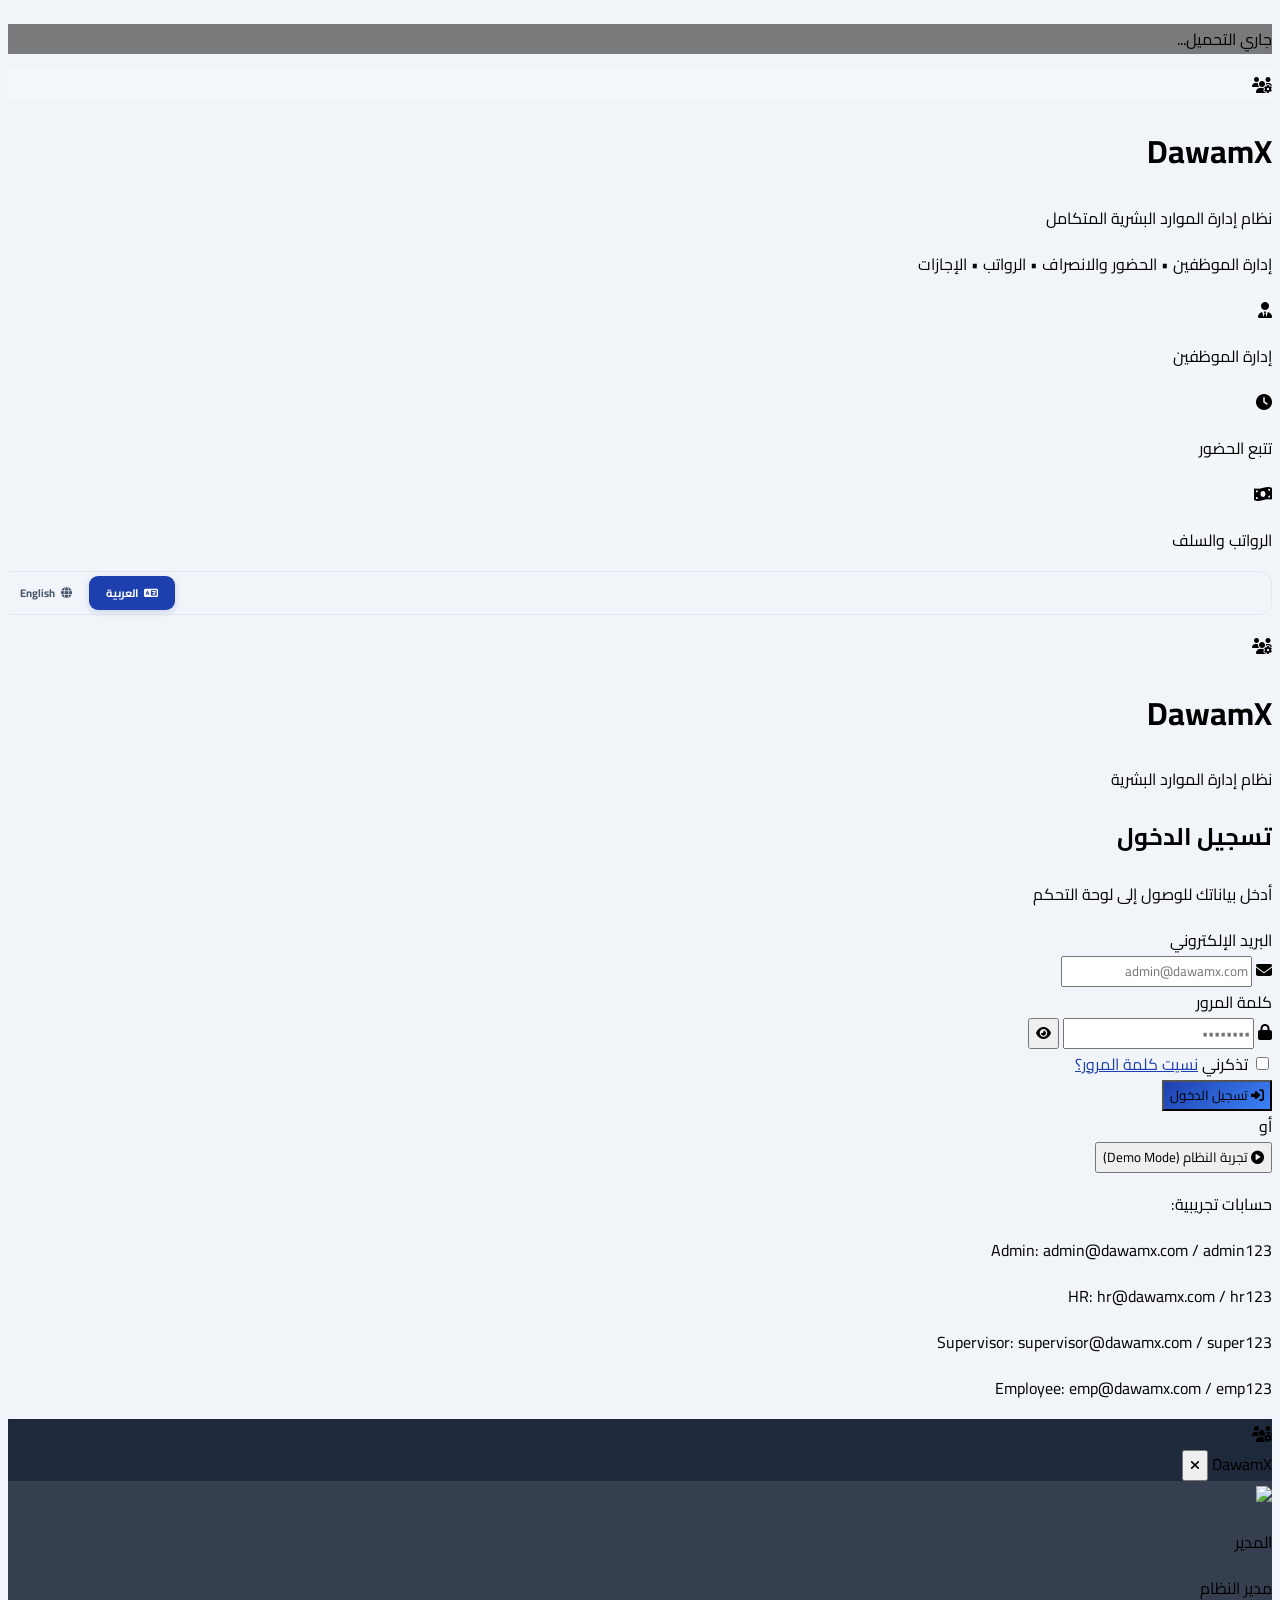
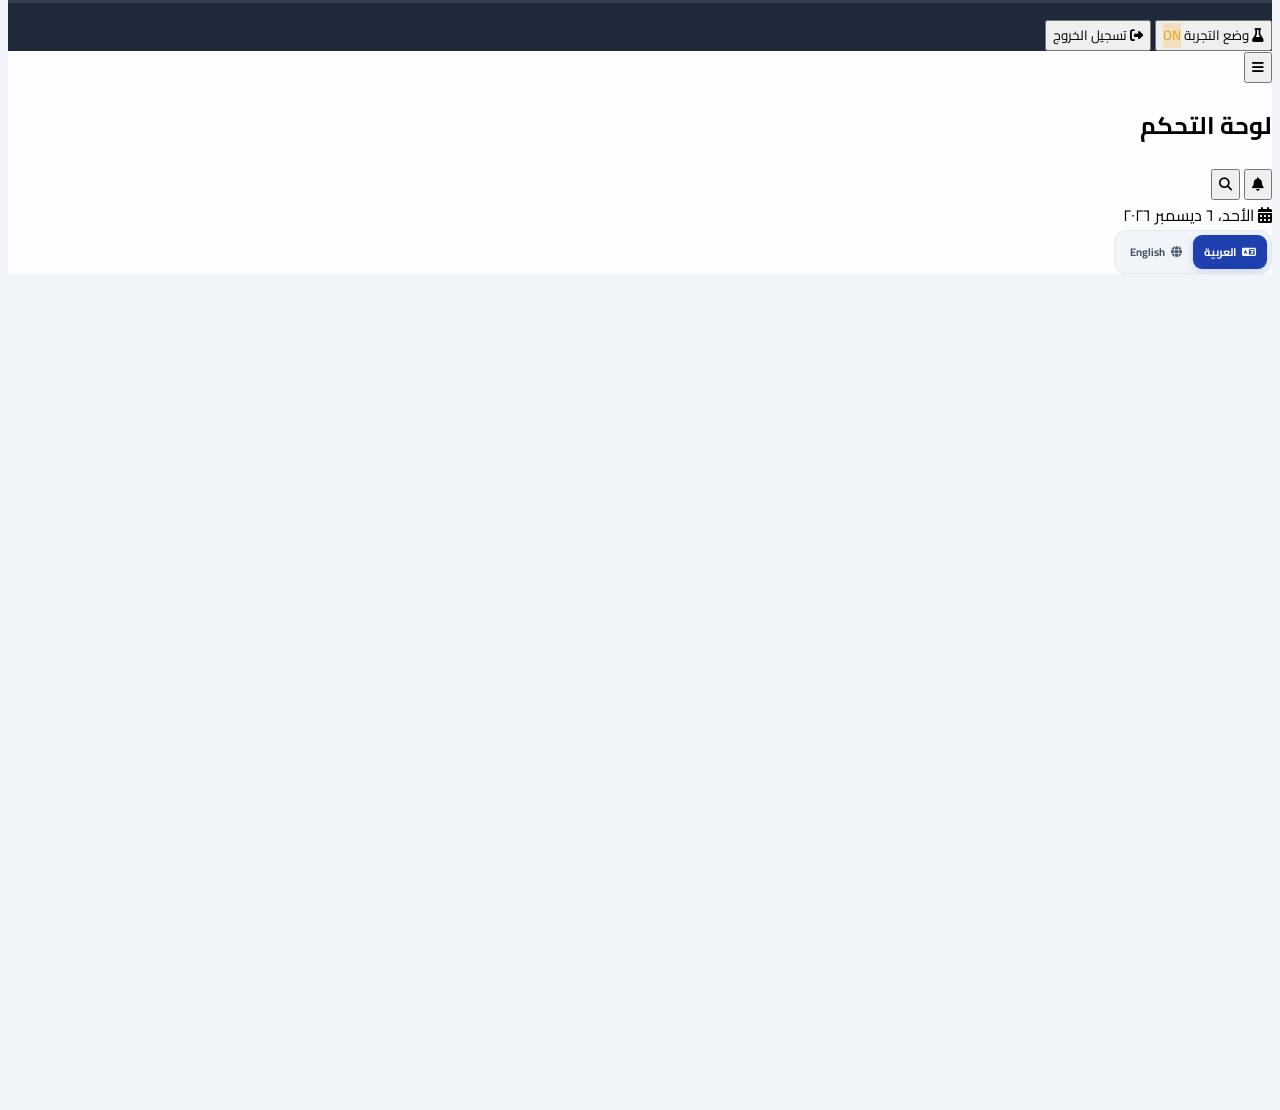
==== commit f615b2fe: "Add files via upload" ====
--- a/index.html
+++ b/index.html
@@ -250,7 +250,7 @@
 function toggleSidebar(){ if(window.innerWidth<=1023){ var sb=document.getElementById('sidebar'); if(sb && sb.classList.contains('mobile-open')) closeSidebarMobile(); else openSidebarMobile(); return; } var sb=document.getElementById('sidebar'); if(sb) sb.classList.toggle('collapsed'); }
 
 // ==================== AUTH ====================
-function handleLogin(e) {  e.preventDefault();  var email = document.getElementById('loginEmail').value;  var password = document.getElementById('loginPassword').value;  showLoading(true);  setTimeout(function() {    var user = null;    if (email === 'admin@dawamx.com' && password === 'admin123') {      user = { id: 0, name: 'المدير', email: 'admin@dawamx.com', role: 'admin', avatar: null };    } else if (email === 'hr@dawamx.com' && password === 'hr123') {      user = { id: 0, name: 'مسؤول الموارد البشرية', email: 'hr@dawamx.com', role: 'hr', avatar: null };    } else if (email === 'supervisor@dawamx.com' && password === 'super123') {      user = { id: 1, name: 'أحمد محمد علي', email: 'supervisor@dawamx.com', role: 'supervisor', avatar: null };    } else if (email === 'emp@dawamx.com' && password === 'emp123') {      user = { id: 3, name: 'محمد إبراهيم حسن', email: 'emp@dawamx.com', role: 'employee', avatar: null };    }    if (user) {      App.currentUser = user;      localStorage.setItem('dawamx_user', JSON.stringify(user));      initApp();      logAudit('تسجيل دخول', user.name, (DAWAMX_LANG==='en'?'Role: ':'دور: ') + user.role);      showToast('تم تسجيل الدخول بنجاح', 'success');    } else {      showToast('البريد الإلكتروني أو كلمة المرور غير صحيحة', 'danger');    }    showLoading(false);  }, 800);}function enterDemoMode() {  showLoading(true);  setTimeout(function() {    App.isDemo = true;    App.currentUser = { id: 0, name: 'المدير', email: 'admin@dawamx.com', role: 'admin', avatar: null };    loadDemoData();    initApp();    showToast('تم تفعيل وضع التجربة', 'success');    showLoading(false);  }, 600);}function toggleDemoMode() {  if (App.isDemo) {    if (confirm('هل تريد إيقاف وضع التجربة؟ سيتم مسح جميع البيانات التجريبية.')) {      App.isDemo = false; clearDemoData(); logout();    }  } else { enterDemoMode(); }}function logout() {  if (App.currentUser) logAudit('تسجيل خروج', App.currentUser.name, '');  App.currentUser = null; App.isDemo = false;  localStorage.removeItem('dawamx_user');  document.getElementById('loginScreen').classList.remove('hidden');  document.getElementById('mainApp').classList.add('hidden');  document.getElementById('loginForm').reset();  showToast('تم تسجيل الخروج', 'info');}function loadDemoData() {  App.data.employees = DEMO_DATA.employees.slice();  App.data.departments = DEMO_DATA.departments.slice();  App.data.positions = DEMO_DATA.positions.slice();  App.data.holidays = DEMO_DATA.holidays.slice();
+function handleLogin(e) {  e.preventDefault();  var email = document.getElementById('loginEmail').value;  var password = document.getElementById('loginPassword').value;  showLoading(true);  setTimeout(function() {    var user = null;    if (email === 'admin@dawamx.com' && password === 'admin123') {      user = { id: 0, name: 'المدير', email: 'admin@dawamx.com', role: 'admin', avatar: null };    } else if (email === 'hr@dawamx.com' && password === 'hr123') {      user = { id: 0, name: 'مسؤول الموارد البشرية', email: 'hr@dawamx.com', role: 'hr', avatar: null };    } else if (email === 'supervisor@dawamx.com' && password === 'super123') {      user = { id: 1, name: 'أحمد محمد علي', email: 'supervisor@dawamx.com', role: 'supervisor', avatar: null };    } else if (email === 'emp@dawamx.com' && password === 'emp123') {      user = { id: 3, name: 'محمد إبراهيم حسن', email: 'emp@dawamx.com', role: 'employee', avatar: null };    }    if (user) {      App.currentUser = user;      localStorage.setItem('dawamx_user', JSON.stringify(user));      initApp();      syncFromSupabase();      logAudit('تسجيل دخول', user.name, (DAWAMX_LANG==='en'?'Role: ':'دور: ') + user.role);      showToast('تم تسجيل الدخول بنجاح', 'success');    } else {      showToast('البريد الإلكتروني أو كلمة المرور غير صحيحة', 'danger');    }    showLoading(false);  }, 800);}function enterDemoMode() {  showLoading(true);  setTimeout(function() {    App.isDemo = true;    App.currentUser = { id: 0, name: 'المدير', email: 'admin@dawamx.com', role: 'admin', avatar: null };    loadDemoData();    initApp();    showToast('تم تفعيل وضع التجربة', 'success');    showLoading(false);  }, 600);}function toggleDemoMode() {  if (App.isDemo) {    if (confirm('هل تريد إيقاف وضع التجربة؟ سيتم مسح جميع البيانات التجريبية.')) {      App.isDemo = false; clearDemoData(); logout();    }  } else { enterDemoMode(); }}function logout() {  if (App.currentUser) logAudit('تسجيل خروج', App.currentUser.name, '');  App.currentUser = null; App.isDemo = false;  localStorage.removeItem('dawamx_user');  document.getElementById('loginScreen').classList.remove('hidden');  document.getElementById('mainApp').classList.add('hidden');  document.getElementById('loginForm').reset();  showToast('تم تسجيل الخروج', 'info');}function loadDemoData() {  App.data.employees = DEMO_DATA.employees.slice();  App.data.departments = DEMO_DATA.departments.slice();  App.data.positions = DEMO_DATA.positions.slice();  App.data.holidays = DEMO_DATA.holidays.slice();
   (function seedDocExpiry(){
     function inDays(n){ var d=new Date(); d.setDate(d.getDate()+n); return d.toISOString().split('T')[0]; }
     var e = App.data.employees;
@@ -308,6 +308,7 @@
 // ==================== DASHBOARD ====================
 function getTeamIds() { return App.data.employees.filter(function(e){ return String(e.directManager) === String(App.currentUser.id); }).map(function(e){ return e.id; }); }
 function isSupervisor() { return App.currentUser && App.currentUser.role === 'supervisor'; }
+function isAdmin() { return App.currentUser && App.currentUser.role === 'admin'; }
 function renderSupervisorDashboard() {
   var teamIds = getTeamIds();
   var team = App.data.employees.filter(function(e){ return teamIds.indexOf(e.id) !== -1; });
@@ -334,17 +335,35 @@
   document.getElementById('pageContent').innerHTML = html;
 }
 function renderDashboard() { var countryCard=renderCountrySwitcher();  var empCount = App.data.employees.length;  var todayStr = new Date().toISOString().split('T')[0];  var presentToday = App.data.attendance.filter(function(a) { return a.date === todayStr && a.status === 'present'; }).length;  var pendingLeaves = App.data.leaves.filter(function(l) { return l.status === 'pending'; }).length;  var pendingAdvances = App.data.advances.filter(function(a) { return a.status === 'pending'; }).length;  var currentMonth = getCurrentMonth();  var totalSalaries = App.data.salaries.filter(function(s) { return s.month === currentMonth; }).reduce(function(sum, s) { return sum + s.netSalary; }, 0);  var html = '<div class="space-y-6 animate-fade-in">'+countryCard;  html += '<div class="grid grid-cols-1 sm:grid-cols-2 lg:grid-cols-4 gap-4">';  html += '<div class="card-hover bg-white rounded-2xl p-5 border border-gray-100"><div class="flex items-center justify-between"><div><p class="text-gray-500 text-sm">إجمالي الموظفين</p><p class="text-2xl font-bold text-gray-800 mt-1">' + formatNumber(empCount) + '</p><p class="text-xs text-green-600 mt-1"><i class="fas fa-arrow-up"></i> <span>2 جديد هذا الشهر</span></p></div><div class="w-12 h-12 bg-blue-100 rounded-xl flex items-center justify-center"><i class="fas fa-users text-blue-600 text-xl"></i></div></div></div>';  html += '<div class="card-hover bg-white rounded-2xl p-5 border border-gray-100"><div class="flex items-center justify-between"><div><p class="text-gray-500 text-sm">حاضرون اليوم</p><p class="text-2xl font-bold text-gray-800 mt-1">' + formatNumber(presentToday) + '</p><p class="text-xs text-gray-500 mt-1"><span>من</span> ' + empCount + ' <span>موظف</span></p></div><div class="w-12 h-12 bg-green-100 rounded-xl flex items-center justify-center"><i class="fas fa-user-check text-green-600 text-xl"></i></div></div></div>';  html += '<div class="card-hover bg-white rounded-2xl p-5 border border-gray-100"><div class="flex items-center justify-between"><div><p class="text-gray-500 text-sm">طلبات معلقة</p><p class="text-2xl font-bold text-gray-800 mt-1">' + formatNumber(pendingLeaves + pendingAdvances) + '</p><p class="text-xs text-yellow-600 mt-1">' + pendingLeaves + ' <span>إجازة</span> + ' + pendingAdvances + ' <span>سلفة</span></p></div><div class="w-12 h-12 bg-yellow-100 rounded-xl flex items-center justify-center"><i class="fas fa-clock text-yellow-600 text-xl"></i></div></div></div>';  html += '<div class="card-hover bg-white rounded-2xl p-5 border border-gray-100"><div class="flex items-center justify-between"><div><p class="text-gray-500 text-sm">إجمالي الرواتب</p><p class="text-2xl font-bold text-gray-800 mt-1">' + formatMoney(totalSalaries) + '</p><p class="text-xs text-gray-500 mt-1"><span>شهر</span> ' + new Date().toLocaleDateString(DAWAMX_LANG==='en'?'en-US':'ar-EG', {month:'long'}) + '</p></div><div class="w-12 h-12 bg-purple-100 rounded-xl flex items-center justify-center"><i class="fas fa-money-bill-wave text-purple-600 text-xl"></i></div></div></div>';  html += '</div>';  html += '<div class="grid grid-cols-1 lg:grid-cols-3 gap-6">';  html += '<div class="chart-card lg:col-span-2 bg-white rounded-2xl p-5 border border-gray-100"><div class="flex items-center justify-between mb-4"><h3 class="font-bold text-gray-800">إحصائيات الحضور (آخر 7 أيام)</h3></div><canvas id="attendanceChart"></canvas></div>';  html += '<div class="chart-card dept bg-white rounded-2xl p-5 border border-gray-100"><h3 class="font-bold text-gray-800 mb-4">توزيع الموظفين</h3><canvas id="deptChart"></canvas></div>';  html += '</div>';  html += '<div class="grid grid-cols-1 lg:grid-cols-3 gap-6">';  html += '<div class="lg:col-span-2 bg-white rounded-2xl p-5 border border-gray-100"><div class="flex items-center justify-between mb-4"><h3 class="font-bold text-gray-800">آخر النشاطات</h3><button onclick="navigateTo(&quot;reports&quot;)" class="text-primary text-sm hover:underline">عرض الكل</button></div><div class="space-y-3">';  App.data.notifications.slice(0, 5).forEach(function(n) {    var iconClass = n.type === 'leave' ? 'fa-calendar-check' : n.type === 'advance' ? 'fa-hand-holding-usd' : n.type === 'employee' ? 'fa-user-plus' : 'fa-clock';    var bgClass = n.type === 'leave' ? 'bg-yellow-100 text-yellow-600' : n.type === 'advance' ? 'bg-green-100 text-green-600' : n.type === 'employee' ? 'bg-blue-100 text-blue-600' : 'bg-red-100 text-red-600';    html += '<div class="flex items-center gap-3 p-3 rounded-xl hover:bg-gray-50 transition"><div class="w-10 h-10 rounded-full ' + bgClass + ' flex items-center justify-center flex-shrink-0"><i class="fas ' + iconClass + '"></i></div><div class="flex-1 min-w-0"><p class="font-medium text-sm text-gray-800 truncate">' + n.title + '</p><p class="text-xs text-gray-500 truncate">' + n.message + '</p></div><span class="text-xs text-gray-400 whitespace-nowrap">' + formatTimeAgo(n.createdAt) + '</span></div>';  });  html += '</div></div>';  html += '<div class="bg-white rounded-2xl p-5 border border-gray-100"><h3 class="font-bold text-gray-800 mb-4">إجراءات سريعة</h3><div class="space-y-3">';  html += '<button onclick="showAddEmployeeModal()" class="w-full flex items-center gap-3 p-3 rounded-xl bg-blue-50 text-blue-700 hover:bg-blue-100 transition text-sm"><i class="fas fa-user-plus w-5"></i><span>إضافة موظف جديد</span></button>';  html += '<button onclick="showAddLeaveModal()" class="w-full flex items-center gap-3 p-3 rounded-xl bg-yellow-50 text-yellow-700 hover:bg-yellow-100 transition text-sm"><i class="fas fa-calendar-plus w-5"></i><span>طلب إجازة</span></button>';  html += '<button onclick="showAddAdvanceModal()" class="w-full flex items-center gap-3 p-3 rounded-xl bg-green-50 text-green-700 hover:bg-green-100 transition text-sm"><i class="fas fa-hand-holding-usd w-5"></i><span>طلب سلفة</span></button>';  html += '<button onclick="processPayroll()" class="w-full flex items-center gap-3 p-3 rounded-xl bg-purple-50 text-purple-700 hover:bg-purple-100 transition text-sm"><i class="fas fa-calculator w-5"></i><span>معالجة الرواتب</span></button>';  html += '<button onclick="exportToExcel(&quot;employees&quot;)" class="w-full flex items-center gap-3 p-3 rounded-xl bg-gray-50 text-gray-700 hover:bg-gray-100 transition text-sm"><i class="fas fa-file-excel w-5"></i><span>تصدير بيانات الموظفين</span></button>';  html += '</div></div>';  html += '</div>';  html += '<div class="bg-white rounded-2xl p-5 border border-gray-100"><div class="flex items-center justify-between mb-4"><h3 class="font-bold text-gray-800">الموظفون النشطون</h3><button onclick="navigateTo(&quot;employees&quot;)" class="text-primary text-sm hover:underline">عرض الكل</button></div><div class="overflow-x-auto"><table class="w-full text-sm"><thead><tr class="border-b border-gray-100"><th class="text-right py-3 px-2 text-gray-500 font-medium">الموظف</th><th class="text-right py-3 px-2 text-gray-500 font-medium">القسم</th><th class="text-right py-3 px-2 text-gray-500 font-medium">المنصب</th><th class="text-right py-3 px-2 text-gray-500 font-medium">الراتب</th><th class="text-right py-3 px-2 text-gray-500 font-medium">الحالة</th></tr></thead><tbody>';  App.data.employees.slice(0, 5).forEach(function(emp) {    html += '<tr class="table-row border-b border-gray-50 transition"><td class="py-3 px-2"><div class="flex items-center gap-3"><img src="https://ui-avatars.com/api/?name=' + encodeURIComponent(emp.name) + '&background=' + (emp.gender === 'female' ? 'ec4899' : '3b82f6') + '&color=fff" class="w-8 h-8 rounded-full"><div><p class="font-medium text-gray-800">' + emp.name + '</p><p class="text-xs text-primary font-semibold">' + (emp.employeeId||'-') + '</p><p class="text-xs text-gray-500">' + emp.email + '</p></div></div></td><td class="py-3 px-2 text-gray-600">' + emp.department + '</td><td class="py-3 px-2 text-gray-600">' + emp.position + '</td><td class="py-3 px-2 font-medium">' + formatMoney(emp.salary) + '</td><td class="py-3 px-2">' + getStatusBadge(emp.status) + '</td></tr>';  });  html += '</tbody></table></div></div>';  html += '</div>';  document.getElementById('pageContent').innerHTML = html;  setTimeout(function() { renderAttendanceChart(); renderDeptChart(); }, 100);}function renderAttendanceChart() {  var ctx = document.getElementById('attendanceChart');  if (typeof Chart === 'undefined') { ensureChart().then(renderAttendanceChart).catch(function(){showToast('تعذر تحميل الرسوم البيانية','danger');}); return; }  if (!ctx) return;  var dates = [], present = [], absent = [], late = [];  for (var i = 6; i >= 0; i--) {    var d = new Date(); d.setDate(d.getDate() - i);    var ds = d.toISOString().split('T')[0];    dates.push(d.toLocaleDateString(DAWAMX_LANG==='en'?'en-US':'ar-EG', { weekday: 'short' }));    var dayAtt = App.data.attendance.filter(function(a) { return a.date === ds; });    present.push(dayAtt.filter(function(a) { return a.status === 'present'; }).length);    absent.push(dayAtt.filter(function(a) { return a.status === 'absent'; }).length);    late.push(dayAtt.filter(function(a) { return a.status === 'late'; }).length);  }  if (App.charts.attendance) App.charts.attendance.destroy();  App.charts.attendance = new Chart(ctx, {    type: 'bar',    data: { labels: dates, datasets: [      { label: 'حاضر', data: present, backgroundColor: '#10b981', borderRadius: 4 },      { label: 'غائب', data: absent, backgroundColor: '#ef4444', borderRadius: 4 },      { label: 'متأخر', data: late, backgroundColor: '#f59e0b', borderRadius: 4 }    ]},    options: { responsive: true, maintainAspectRatio: false, plugins: { legend: { position: 'top', rtl: true } }, scales: { y: { beginAtZero: true, grid: { display: false } }, x: { grid: { display: false } } } }  });}function renderDeptChart() {  var ctx = document.getElementById('deptChart');  if (typeof Chart === 'undefined') { ensureChart().then(renderDeptChart).catch(function(){showToast('تعذر تحميل الرسوم البيانية','danger');}); return; }  if (!ctx) return;  var labels = App.data.departments.map(function(d) { return d.name; });  var data = App.data.departments.map(function(d) { return d.employeeCount; });  var colors = App.data.departments.map(function(d) { return d.color; });  if (App.charts.dept) App.charts.dept.destroy();  App.charts.dept = new Chart(ctx, {    type: 'doughnut',    data: { labels: labels, datasets: [{ data: data, backgroundColor: colors, borderWidth: 0 }] },    options: { responsive: true, maintainAspectRatio: false, plugins: { legend: { position: 'bottom', rtl: true, labels: { boxWidth: 12, font: { size: 11 } } } } }  });}
+// ==================== PAGINATION ====================
+var PAGE_SIZE = 10;
+function paginate(arr, page) { var start = (page - 1) * PAGE_SIZE; return arr.slice(start, start + PAGE_SIZE); }
+function paginationBar(page, totalItems, fnName) {
+  var totalPages = Math.max(1, Math.ceil(totalItems / PAGE_SIZE));
+  if (totalPages <= 1) return '';
+  var from = totalItems === 0 ? 0 : (page - 1) * PAGE_SIZE + 1;
+  var to = Math.min(page * PAGE_SIZE, totalItems);
+  var html = '<div class="flex items-center justify-between mt-4 px-2 flex-wrap gap-2">';
+  html += '<p class="text-xs text-gray-500">' + from + '-' + to + ' <span>من</span> ' + totalItems + '</p>';
+  html += '<div class="flex items-center gap-2">';
+  html += '<button onclick="' + fnName + '(' + (page - 1) + ')" ' + (page <= 1 ? 'disabled' : '') + ' class="px-3 py-1.5 border border-gray-200 rounded-lg text-xs disabled:opacity-40 disabled:cursor-not-allowed hover:bg-gray-50"><i class="fas fa-chevron-right"></i></button>';
+  html += '<span class="text-xs text-gray-600">' + page + ' / ' + totalPages + '</span>';
+  html += '<button onclick="' + fnName + '(' + (page + 1) + ')" ' + (page >= totalPages ? 'disabled' : '') + ' class="px-3 py-1.5 border border-gray-200 rounded-lg text-xs disabled:opacity-40 disabled:cursor-not-allowed hover:bg-gray-50"><i class="fas fa-chevron-left"></i></button>';
+  html += '</div></div>';
+  return html;
+}
 // ==================== EMPLOYEES ====================
-var employeeFilter = '';var employeeDeptFilter = '';function renderCountrySwitcher(){ var p=getCountryPolicy(); return '<div class="bg-white rounded-2xl border border-gray-100 p-4 flex flex-col sm:flex-row sm:items-center justify-between gap-3"><div><p class="font-bold">دولة الشركة</p><p class="text-xs text-gray-500">تحدد العملة ووثائق الموظف الأساسية</p></div><select onchange="setCountry(this.value)" class="px-4 py-2.5 border border-gray-200 rounded-xl"><option value="KW" '+(CURRENT_COUNTRY==='KW'?'selected':'')+'>🇰🇼 الكويت</option><option value="EG" '+(CURRENT_COUNTRY==='EG'?'selected':'')+'>🇪🇬 مصر</option></select></div>'; }
+var employeeFilter = '';var employeeDeptFilter = '';var employeePage = 1;var advPage = 1;function employeeGoPage(p){ employeePage = Math.max(1, p); renderEmployees(); }function advGoPage(p){ advPage = Math.max(1, p); renderAdvances(); }function renderCountrySwitcher(){ var p=getCountryPolicy(); return '<div class="bg-white rounded-2xl border border-gray-100 p-4 flex flex-col sm:flex-row sm:items-center justify-between gap-3"><div><p class="font-bold">دولة الشركة</p><p class="text-xs text-gray-500">تحدد العملة ووثائق الموظف الأساسية</p></div><select onchange="setCountry(this.value)" class="px-4 py-2.5 border border-gray-200 rounded-xl"><option value="KW" '+(CURRENT_COUNTRY==='KW'?'selected':'')+'>🇰🇼 الكويت</option><option value="EG" '+(CURRENT_COUNTRY==='EG'?'selected':'')+'>🇪🇬 مصر</option></select></div>'; }
 function employeeSearchInput(value){
   var current=document.getElementById('empSearch');
   var caret=current && typeof current.selectionStart==='number' ? current.selectionStart : String(value||'').length;
   employeeFilter=value||'';
+  employeePage=1;
   renderEmployees();
   var next=document.getElementById('empSearch');
   if(next){ next.focus(); try{ next.setSelectionRange(caret,caret); }catch(e){} }
 }
-function renderEmployees() {  var baseList = isSupervisor() ? App.data.employees.filter(function(e){ return getTeamIds().indexOf(e.id) !== -1; }) : App.data.employees;  var filtered = baseList.filter(function(e) {    var q=(employeeFilter||'').trim().toLowerCase(); var matchSearch=!q || String(e.employeeId||'').toLowerCase().includes(q) || e.name.toLowerCase().includes(q) || e.email.toLowerCase().includes(q) || e.department.toLowerCase().includes(q);    var matchDept = !employeeDeptFilter || e.department === employeeDeptFilter;    return matchSearch && matchDept;  });  var depts = [];  baseList.forEach(function(e) { if (depts.indexOf(e.department) === -1) depts.push(e.department); });  var html = '<div class="space-y-6 animate-fade-in">';  html += '<div class="flex flex-col sm:flex-row gap-4 items-start sm:items-center justify-between">';  html += '<div class="flex gap-3 flex-1 w-full sm:w-auto">';  html += '<div class="relative flex-1"><i class="fas fa-search absolute right-3 top-1/2 -translate-y-1/2 text-gray-400"></i><input type="text" id="empSearch" value="' + employeeFilter + '" oninput="employeeSearchInput(this.value);" class="w-full pr-10 pl-4 py-2.5 border border-gray-200 rounded-xl focus:ring-2 focus:ring-primary/20 focus:border-primary outline-none text-sm" placeholder="ابحث برقم الموظف أو الاسم..."></div>';  html += '<select onchange="employeeDeptFilter=this.value;renderEmployees();" class="px-4 py-2.5 border border-gray-200 rounded-xl focus:ring-2 focus:ring-primary/20 focus:border-primary outline-none text-sm"><option value="">كل الأقسام</option>' + depts.map(function(d) { return '<option value="' + d + '" ' + (employeeDeptFilter === d ? 'selected' : '') + '>' + d + '</option>'; }).join('') + '</select>';  html += '</div>';  html += '<div class="flex gap-2">';  html += '<button onclick="showImportModal()" class="px-4 py-2.5 border border-gray-200 rounded-xl text-sm hover:bg-gray-50 transition flex items-center gap-2"><i class="fas fa-file-import"></i><span class="hidden sm:inline">استيراد</span></button>';  html += '<button onclick="exportToExcel(&quot;employees&quot;)" class="px-4 py-2.5 border border-gray-200 rounded-xl text-sm hover:bg-gray-50 transition flex items-center gap-2"><i class="fas fa-file-excel text-green-600"></i><span class="hidden sm:inline">تصدير</span></button>';  html += (isSupervisor() ? '' : '<button onclick="showAddEmployeeModal()" class="btn-primary text-white px-4 py-2.5 rounded-xl text-sm flex items-center gap-2"><i class="fas fa-plus"></i><span>إضافة موظف</span></button>');  html += '</div></div>';  html += '<div class="bg-white rounded-2xl border border-gray-100 overflow-hidden"><div class="overflow-x-auto"><table class="w-full text-sm"><thead><tr class="bg-gray-50 border-b border-gray-100"><th class="text-right py-3 px-4 text-gray-500 font-medium">الرقم الوظيفي</th><th class="text-right py-3 px-4 text-gray-500 font-medium">اسم الموظف</th><th class="text-right py-3 px-4 text-gray-500 font-medium">القسم</th><th class="text-right py-3 px-4 text-gray-500 font-medium">المنصب</th><th class="text-right py-3 px-4 text-gray-500 font-medium">الراتب</th><th class="text-right py-3 px-4 text-gray-500 font-medium">تاريخ التعيين</th><th class="text-right py-3 px-4 text-gray-500 font-medium">الحالة</th><th class="text-center py-3 px-4 text-gray-500 font-medium">إجراءات</th></tr></thead><tbody>';  filtered.forEach(function(emp) {    html += '<tr class="table-row border-b border-gray-50 transition"><td class="py-3 px-4"><span class="inline-flex items-center px-3 py-1.5 rounded-lg bg-blue-50 text-primary font-bold text-sm">' + (emp.employeeId||'-') + '</span></td><td class="py-3 px-4"><div class="flex items-center gap-3"><img src="https://ui-avatars.com/api/?name=' + encodeURIComponent(emp.name) + '&background=' + (emp.gender === 'female' ? 'ec4899' : '3b82f6') + '&color=fff" class="w-9 h-9 rounded-full"><div><p class="font-medium text-gray-800">' + emp.name + '</p><p class="text-xs text-gray-500">' + emp.email + '</p></div></div></td>';    html += '<td class="py-3 px-4 text-gray-600">' + emp.department + '</td>';    html += '<td class="py-3 px-4 text-gray-600">' + emp.position + '</td>';    html += '<td class="py-3 px-4 font-medium">' + formatMoney(emp.salary) + '</td>';    html += '<td class="py-3 px-4 text-gray-600">' + formatDate(emp.joinDate) + '</td>';    html += '<td class="py-3 px-4">' + getStatusBadge(emp.status) + '</td>';    html += '<td class="py-3 px-4"><div class="flex items-center justify-center gap-1"><button onclick="viewEmployee(' + emp.id + ')" class="p-1.5 text-blue-600 hover:bg-blue-50 rounded-lg transition" title="عرض"><i class="fas fa-eye"></i></button>' + (isSupervisor() ? '' : '<button onclick="editEmployee(' + emp.id + ')" class="p-1.5 text-accent hover:bg-yellow-50 rounded-lg transition" title="تعديل"><i class="fas fa-edit"></i></button><button onclick="deleteEmployee(' + emp.id + ')" class="p-1.5 text-danger hover:bg-red-50 rounded-lg transition" title="حذف"><i class="fas fa-trash"></i></button>') + '</div></td></tr>';  });  html += '</tbody></table></div>';  if (filtered.length === 0) html += '<div class="p-8 text-center text-gray-500"><i class="fas fa-search text-3xl mb-3 text-gray-300"></i><p>لا توجد نتائج مطابقة</p></div>';  html += '</div></div>';  document.getElementById('pageContent').innerHTML = html;}function showAddEmployeeModal() {  var depts = App.data.departments.map(function(d){ return d.name; });  var positions = App.data.positions.map(function(p){ return p.name; });  var html = '<form id="addEmployeeForm" onsubmit="saveEmployee(event)"><div class="grid grid-cols-1 md:grid-cols-2 gap-4"><div><label class="block text-sm font-medium text-gray-700 mb-1">الرقم الوظيفي</label><input type="text" name="employeeId" placeholder="EMP-0001" class="w-full px-4 py-2.5 border border-gray-200 rounded-xl" required></div>';  html += '<div><label class="block text-sm font-medium text-gray-700 mb-1">الاسم الكامل</label><input type="text" name="name" class="w-full px-4 py-2.5 border border-gray-200 rounded-xl focus:ring-2 focus:ring-primary/20 focus:border-primary outline-none" required></div>';  html += '<div><label class="block text-sm font-medium text-gray-700 mb-1">البريد الإلكتروني</label><input type="email" name="email" class="w-full px-4 py-2.5 border border-gray-200 rounded-xl focus:ring-2 focus:ring-primary/20 focus:border-primary outline-none" required></div>';  html += '<div><label class="block text-sm font-medium text-gray-700 mb-1">رقم الهاتف</label><input type="tel" name="phone" class="w-full px-4 py-2.5 border border-gray-200 rounded-xl focus:ring-2 focus:ring-primary/20 focus:border-primary outline-none"></div>';  html += '<div><label class="block text-sm font-medium text-gray-700 mb-1">القسم</label><select name="department" class="w-full px-4 py-2.5 border border-gray-200 rounded-xl focus:ring-2 focus:ring-primary/20 focus:border-primary outline-none"><option value="">اختر القسم</option>' + depts.map(function(d) { return '<option value="' + d + '">' + d + '</option>'; }).join('') + '</select></div>';  html += '<div><label class="block text-sm font-medium text-gray-700 mb-1">المنصب</label><select name="position" class="w-full px-4 py-2.5 border border-gray-200 rounded-xl focus:ring-2 focus:ring-primary/20 focus:border-primary outline-none"><option value="">اختر المنصب</option>' + positions.map(function(p) { return '<option value="' + p + '">' + p + '</option>'; }).join('') + '</select></div>';  html += '<div><label class="block text-sm font-medium text-gray-700 mb-1">الراتب الأساسي</label><input type="number" name="salary" class="w-full px-4 py-2.5 border border-gray-200 rounded-xl focus:ring-2 focus:ring-primary/20 focus:border-primary outline-none" required></div>';  html += '<div><label class="block text-sm font-medium text-gray-700 mb-1">تاريخ التعيين</label><input type="date" name="joinDate" class="w-full px-4 py-2.5 border border-gray-200 rounded-xl focus:ring-2 focus:ring-primary/20 focus:border-primary outline-none" required></div>';  html += '<div><label class="block text-sm font-medium text-gray-700 mb-1">نوع التوظيف</label><select name="type" class="w-full px-4 py-2.5 border border-gray-200 rounded-xl focus:ring-2 focus:ring-primary/20 focus:border-primary outline-none"><option value="fulltime">دوام كامل</option><option value="parttime">دوام جزئي</option><option value="contract">عقد</option></select></div>';  html += '<div><label class="block text-sm font-medium text-gray-700 mb-1">الجنس</label><select name="gender" class="w-full px-4 py-2.5 border border-gray-200 rounded-xl focus:ring-2 focus:ring-primary/20 focus:border-primary outline-none"><option value="male">ذكر</option><option value="female">أنثى</option></select></div>';  html += '<div><label class="block text-sm font-medium text-gray-700 mb-1">تاريخ الميلاد</label><input type="date" name="dateOfBirth" class="w-full px-4 py-2.5 border border-gray-200 rounded-xl focus:ring-2 focus:ring-primary/20 focus:border-primary outline-none"></div>'; html += '<div><label class="block text-sm font-medium text-gray-700 mb-1">الحالة الاجتماعية</label><select name="maritalStatus" class="w-full px-4 py-2.5 border border-gray-200 rounded-xl focus:ring-2 focus:ring-primary/20 focus:border-primary outline-none"><option value="single">أعزب</option><option value="married">متزوج</option><option value="divorced">مطلق</option><option value="widowed">أرمل</option></select></div>'; html += '<div><label class="block text-sm font-medium text-gray-700 mb-1">المدير المباشر</label><select name="directManager" class="w-full px-4 py-2.5 border border-gray-200 rounded-xl focus:ring-2 focus:ring-primary/20 focus:border-primary outline-none"><option value="">بدون</option>' + App.data.employees.map(function(m) { return '<option value="' + m.id + '">' + escapeHtml(m.name) + '</option>'; }).join('') + '</select></div>'; html += '<div><label class="block text-sm font-medium text-gray-700 mb-1">موقع العمل</label><input type="text" name="workLocation" placeholder="مثال: المقر الرئيسي" class="w-full px-4 py-2.5 border border-gray-200 rounded-xl focus:ring-2 focus:ring-primary/20 focus:border-primary outline-none"></div>'; html += '<div><label class="block text-sm font-medium text-gray-700 mb-1">الرقم القومي</label><input type="text" name="nationalId" class="w-full px-4 py-2.5 border border-gray-200 rounded-xl focus:ring-2 focus:ring-primary/20 focus:border-primary outline-none"></div>'; html += '<div><label class="block text-sm font-medium text-gray-700 mb-1">الجنسية</label><input type="text" name="nationality" class="w-full px-4 py-2.5 border border-gray-200 rounded-xl focus:ring-2 focus:ring-primary/20 focus:border-primary outline-none"></div>'; html += '<div><label class="block text-sm font-medium text-gray-700 mb-1">رقم الإقامة</label><input type="text" name="residencyNumber" class="w-full px-4 py-2.5 border border-gray-200 rounded-xl focus:ring-2 focus:ring-primary/20 focus:border-primary outline-none"></div>'; html += '<div><label class="block text-sm font-medium text-gray-700 mb-1">انتهاء الإقامة</label><input type="date" name="residencyExpiry" class="w-full px-4 py-2.5 border border-gray-200 rounded-xl focus:ring-2 focus:ring-primary/20 focus:border-primary outline-none"></div>'; html += '<div><label class="block text-sm font-medium text-gray-700 mb-1">رقم الجواز</label><input type="text" name="passportNumber" class="w-full px-4 py-2.5 border border-gray-200 rounded-xl focus:ring-2 focus:ring-primary/20 focus:border-primary outline-none"></div>'; html += '<div><label class="block text-sm font-medium text-gray-700 mb-1">انتهاء الجواز</label><input type="date" name="passportExpiry" class="w-full px-4 py-2.5 border border-gray-200 rounded-xl focus:ring-2 focus:ring-primary/20 focus:border-primary outline-none"></div>'; html += '<div><label class="block text-sm font-medium text-gray-700 mb-1">انتهاء العقد</label><input type="date" name="contractEndDate" class="w-full px-4 py-2.5 border border-gray-200 rounded-xl focus:ring-2 focus:ring-primary/20 focus:border-primary outline-none"></div>';  html += '<div><label class="block text-sm font-medium text-gray-700 mb-1">رقم الحساب البنكي</label><input type="text" name="bankAccount" class="w-full px-4 py-2.5 border border-gray-200 rounded-xl focus:ring-2 focus:ring-primary/20 focus:border-primary outline-none"></div>';  html += '<div class="md:col-span-2"><label class="block text-sm font-medium text-gray-700 mb-1">العنوان</label><input type="text" name="address" class="w-full px-4 py-2.5 border border-gray-200 rounded-xl focus:ring-2 focus:ring-primary/20 focus:border-primary outline-none"></div>';  html += '<div class="md:col-span-2"><label class="block text-sm font-medium text-gray-700 mb-1">رقم الطوارئ</label><input type="tel" name="emergencyContact" class="w-full px-4 py-2.5 border border-gray-200 rounded-xl focus:ring-2 focus:ring-primary/20 focus:border-primary outline-none"></div>';  html += '</div><div class="mt-6 flex gap-3"><button type="button" onclick="closeModal()" class="flex-1 px-4 py-2.5 border border-gray-200 rounded-xl hover:bg-gray-50 transition">إلغاء</button><button type="submit" class="flex-1 btn-primary text-white py-2.5 rounded-xl font-semibold">حفظ</button></div></form>';  showModal('إضافة موظف جديد', html, 'lg');}function saveEmployee(e) {  e.preventDefault();  var form = e.target;  var newEmp = {    id: Date.now(),    employeeId: form.employeeId.value.trim(),    name: form.name.value,    email: form.email.value,    phone: form.phone.value,    department: form.department.value,    position: form.position.value,    salary: parseFloat(form.salary.value) || 0,    joinDate: form.joinDate.value,    status: 'active',    type: form.type.value,    gender: form.gender.value,    dateOfBirth: form.dateOfBirth ? form.dateOfBirth.value : '',    maritalStatus: form.maritalStatus ? form.maritalStatus.value : '',    directManager: form.directManager ? form.directManager.value : '',    workLocation: form.workLocation ? form.workLocation.value : '',    nationalId: form.nationalId.value,    nationality: form.nationality ? form.nationality.value : '',    residencyNumber: form.residencyNumber ? form.residencyNumber.value : '',    residencyExpiry: form.residencyExpiry ? form.residencyExpiry.value : '',    passportNumber: form.passportNumber ? form.passportNumber.value : '',    passportExpiry: form.passportExpiry ? form.passportExpiry.value : '',    contractEndDate: form.contractEndDate ? form.contractEndDate.value : '',    address: form.address.value,    emergencyContact: form.emergencyContact.value,    bankAccount: form.bankAccount.value,    avatar: null  };  if(App.data.employees.some(function(e){ return String(e.employeeId||'').toLowerCase()===newEmp.employeeId.toLowerCase(); })){ showToast('الرقم الوظيفي مستخدم بالفعل','danger'); return; } App.data.employees.push(newEmp); saveAppData(); logAudit('إضافة موظف', newEmp.name, 'الرقم الوظيفي: ' + newEmp.employeeId); closeModal();  showToast('تم إضافة الموظف بنجاح', 'success');  renderEmployees();}function viewEmployee(id) {
+function renderEmployees() {  var baseList = isSupervisor() ? App.data.employees.filter(function(e){ return getTeamIds().indexOf(e.id) !== -1; }) : App.data.employees;  var filtered = baseList.filter(function(e) {    var q=(employeeFilter||'').trim().toLowerCase(); var matchSearch=!q || String(e.employeeId||'').toLowerCase().includes(q) || e.name.toLowerCase().includes(q) || e.email.toLowerCase().includes(q) || e.department.toLowerCase().includes(q);    var matchDept = !employeeDeptFilter || e.department === employeeDeptFilter;    return matchSearch && matchDept;  });  if (employeePage > Math.ceil(filtered.length / PAGE_SIZE)) employeePage = 1;  var pageRows = paginate(filtered, employeePage);  var depts = [];  baseList.forEach(function(e) { if (depts.indexOf(e.department) === -1) depts.push(e.department); });  var html = '<div class="space-y-6 animate-fade-in">';  html += '<div class="flex flex-col sm:flex-row gap-4 items-start sm:items-center justify-between">';  html += '<div class="flex gap-3 flex-1 w-full sm:w-auto">';  html += '<div class="relative flex-1"><i class="fas fa-search absolute right-3 top-1/2 -translate-y-1/2 text-gray-400"></i><input type="text" id="empSearch" value="' + employeeFilter + '" oninput="employeeSearchInput(this.value);" class="w-full pr-10 pl-4 py-2.5 border border-gray-200 rounded-xl focus:ring-2 focus:ring-primary/20 focus:border-primary outline-none text-sm" placeholder="ابحث برقم الموظف أو الاسم..."></div>';  html += '<select onchange="employeeDeptFilter=this.value;employeePage=1;renderEmployees();" class="px-4 py-2.5 border border-gray-200 rounded-xl focus:ring-2 focus:ring-primary/20 focus:border-primary outline-none text-sm"><option value="">كل الأقسام</option>' + depts.map(function(d) { return '<option value="' + d + '" ' + (employeeDeptFilter === d ? 'selected' : '') + '>' + d + '</option>'; }).join('') + '</select>';  html += '</div>';  html += '<div class="flex gap-2">';  html += '<button onclick="showImportModal()" class="px-4 py-2.5 border border-gray-200 rounded-xl text-sm hover:bg-gray-50 transition flex items-center gap-2"><i class="fas fa-file-import"></i><span class="hidden sm:inline">استيراد</span></button>';  html += '<button onclick="exportToExcel(&quot;employees&quot;)" class="px-4 py-2.5 border border-gray-200 rounded-xl text-sm hover:bg-gray-50 transition flex items-center gap-2"><i class="fas fa-file-excel text-green-600"></i><span class="hidden sm:inline">تصدير</span></button>';  html += (isSupervisor() ? '' : '<button onclick="showAddEmployeeModal()" class="btn-primary text-white px-4 py-2.5 rounded-xl text-sm flex items-center gap-2"><i class="fas fa-plus"></i><span>إضافة موظف</span></button>');  html += '</div></div>';  html += '<div class="bg-white rounded-2xl border border-gray-100 overflow-hidden"><div class="overflow-x-auto"><table class="w-full text-sm"><thead><tr class="bg-gray-50 border-b border-gray-100"><th class="text-right py-3 px-4 text-gray-500 font-medium">الرقم الوظيفي</th><th class="text-right py-3 px-4 text-gray-500 font-medium">اسم الموظف</th><th class="text-right py-3 px-4 text-gray-500 font-medium">القسم</th><th class="text-right py-3 px-4 text-gray-500 font-medium">المنصب</th><th class="text-right py-3 px-4 text-gray-500 font-medium">الراتب</th><th class="text-right py-3 px-4 text-gray-500 font-medium">تاريخ التعيين</th><th class="text-right py-3 px-4 text-gray-500 font-medium">الحالة</th><th class="text-center py-3 px-4 text-gray-500 font-medium">إجراءات</th></tr></thead><tbody>';  pageRows.forEach(function(emp) {    html += '<tr class="table-row border-b border-gray-50 transition"><td class="py-3 px-4"><span class="inline-flex items-center px-3 py-1.5 rounded-lg bg-blue-50 text-primary font-bold text-sm">' + (emp.employeeId||'-') + '</span></td><td class="py-3 px-4"><div class="flex items-center gap-3"><img src="https://ui-avatars.com/api/?name=' + encodeURIComponent(emp.name) + '&background=' + (emp.gender === 'female' ? 'ec4899' : '3b82f6') + '&color=fff" class="w-9 h-9 rounded-full"><div><p class="font-medium text-gray-800">' + emp.name + '</p><p class="text-xs text-gray-500">' + emp.email + '</p></div></div></td>';    html += '<td class="py-3 px-4 text-gray-600">' + emp.department + '</td>';    html += '<td class="py-3 px-4 text-gray-600">' + emp.position + '</td>';    html += '<td class="py-3 px-4 font-medium">' + formatMoney(emp.salary) + '</td>';    html += '<td class="py-3 px-4 text-gray-600">' + formatDate(emp.joinDate) + '</td>';    html += '<td class="py-3 px-4">' + getStatusBadge(emp.status) + '</td>';    html += '<td class="py-3 px-4"><div class="flex items-center justify-center gap-1"><button onclick="viewEmployee(' + emp.id + ')" class="p-1.5 text-blue-600 hover:bg-blue-50 rounded-lg transition" title="عرض"><i class="fas fa-eye"></i></button>' + (isSupervisor() ? '' : '<button onclick="editEmployee(' + emp.id + ')" class="p-1.5 text-accent hover:bg-yellow-50 rounded-lg transition" title="تعديل"><i class="fas fa-edit"></i></button>' + (isAdmin() ? '<button onclick="deleteEmployee(' + emp.id + ')" class="p-1.5 text-danger hover:bg-red-50 rounded-lg transition" title="حذف"><i class="fas fa-trash"></i></button>' : '')) + '</div></td></tr>';  });  html += '</tbody></table></div>';  if (filtered.length === 0) html += '<div class="p-8 text-center text-gray-500"><i class="fas fa-search text-3xl mb-3 text-gray-300"></i><p>لا توجد نتائج مطابقة</p></div>';  html += paginationBar(employeePage, filtered.length, 'employeeGoPage');  html += '</div></div>';  document.getElementById('pageContent').innerHTML = html;}function showAddEmployeeModal() {  var depts = App.data.departments.map(function(d){ return d.name; });  var positions = App.data.positions.map(function(p){ return p.name; });  var html = '<form id="addEmployeeForm" onsubmit="saveEmployee(event)"><div class="grid grid-cols-1 md:grid-cols-2 gap-4"><div><label class="block text-sm font-medium text-gray-700 mb-1">الرقم الوظيفي</label><input type="text" name="employeeId" placeholder="EMP-0001" class="w-full px-4 py-2.5 border border-gray-200 rounded-xl" required></div>';  html += '<div><label class="block text-sm font-medium text-gray-700 mb-1">الاسم الكامل</label><input type="text" name="name" class="w-full px-4 py-2.5 border border-gray-200 rounded-xl focus:ring-2 focus:ring-primary/20 focus:border-primary outline-none" required></div>';  html += '<div><label class="block text-sm font-medium text-gray-700 mb-1">البريد الإلكتروني</label><input type="email" name="email" class="w-full px-4 py-2.5 border border-gray-200 rounded-xl focus:ring-2 focus:ring-primary/20 focus:border-primary outline-none" required></div>';  html += '<div><label class="block text-sm font-medium text-gray-700 mb-1">رقم الهاتف</label><input type="tel" name="phone" class="w-full px-4 py-2.5 border border-gray-200 rounded-xl focus:ring-2 focus:ring-primary/20 focus:border-primary outline-none"></div>';  html += '<div><label class="block text-sm font-medium text-gray-700 mb-1">القسم</label><select name="department" class="w-full px-4 py-2.5 border border-gray-200 rounded-xl focus:ring-2 focus:ring-primary/20 focus:border-primary outline-none"><option value="">اختر القسم</option>' + depts.map(function(d) { return '<option value="' + d + '">' + d + '</option>'; }).join('') + '</select></div>';  html += '<div><label class="block text-sm font-medium text-gray-700 mb-1">المنصب</label><select name="position" class="w-full px-4 py-2.5 border border-gray-200 rounded-xl focus:ring-2 focus:ring-primary/20 focus:border-primary outline-none"><option value="">اختر المنصب</option>' + positions.map(function(p) { return '<option value="' + p + '">' + p + '</option>'; }).join('') + '</select></div>';  html += '<div><label class="block text-sm font-medium text-gray-700 mb-1">الراتب الأساسي</label><input type="number" name="salary" class="w-full px-4 py-2.5 border border-gray-200 rounded-xl focus:ring-2 focus:ring-primary/20 focus:border-primary outline-none" required></div>';  html += '<div><label class="block text-sm font-medium text-gray-700 mb-1">تاريخ التعيين</label><input type="date" name="joinDate" class="w-full px-4 py-2.5 border border-gray-200 rounded-xl focus:ring-2 focus:ring-primary/20 focus:border-primary outline-none" required></div>';  html += '<div><label class="block text-sm font-medium text-gray-700 mb-1">نوع التوظيف</label><select name="type" class="w-full px-4 py-2.5 border border-gray-200 rounded-xl focus:ring-2 focus:ring-primary/20 focus:border-primary outline-none"><option value="fulltime">دوام كامل</option><option value="parttime">دوام جزئي</option><option value="contract">عقد</option></select></div>';  html += '<div><label class="block text-sm font-medium text-gray-700 mb-1">الجنس</label><select name="gender" class="w-full px-4 py-2.5 border border-gray-200 rounded-xl focus:ring-2 focus:ring-primary/20 focus:border-primary outline-none"><option value="male">ذكر</option><option value="female">أنثى</option></select></div>';  html += '<div><label class="block text-sm font-medium text-gray-700 mb-1">تاريخ الميلاد</label><input type="date" name="dateOfBirth" class="w-full px-4 py-2.5 border border-gray-200 rounded-xl focus:ring-2 focus:ring-primary/20 focus:border-primary outline-none"></div>'; html += '<div><label class="block text-sm font-medium text-gray-700 mb-1">الحالة الاجتماعية</label><select name="maritalStatus" class="w-full px-4 py-2.5 border border-gray-200 rounded-xl focus:ring-2 focus:ring-primary/20 focus:border-primary outline-none"><option value="single">أعزب</option><option value="married">متزوج</option><option value="divorced">مطلق</option><option value="widowed">أرمل</option></select></div>'; html += '<div><label class="block text-sm font-medium text-gray-700 mb-1">المدير المباشر</label><select name="directManager" class="w-full px-4 py-2.5 border border-gray-200 rounded-xl focus:ring-2 focus:ring-primary/20 focus:border-primary outline-none"><option value="">بدون</option>' + App.data.employees.map(function(m) { return '<option value="' + m.id + '">' + escapeHtml(m.name) + '</option>'; }).join('') + '</select></div>'; html += '<div><label class="block text-sm font-medium text-gray-700 mb-1">موقع العمل</label><input type="text" name="workLocation" placeholder="مثال: المقر الرئيسي" class="w-full px-4 py-2.5 border border-gray-200 rounded-xl focus:ring-2 focus:ring-primary/20 focus:border-primary outline-none"></div>'; html += '<div><label class="block text-sm font-medium text-gray-700 mb-1">الرقم القومي</label><input type="text" name="nationalId" class="w-full px-4 py-2.5 border border-gray-200 rounded-xl focus:ring-2 focus:ring-primary/20 focus:border-primary outline-none"></div>'; html += '<div><label class="block text-sm font-medium text-gray-700 mb-1">الجنسية</label><input type="text" name="nationality" class="w-full px-4 py-2.5 border border-gray-200 rounded-xl focus:ring-2 focus:ring-primary/20 focus:border-primary outline-none"></div>'; html += '<div><label class="block text-sm font-medium text-gray-700 mb-1">رقم الإقامة</label><input type="text" name="residencyNumber" class="w-full px-4 py-2.5 border border-gray-200 rounded-xl focus:ring-2 focus:ring-primary/20 focus:border-primary outline-none"></div>'; html += '<div><label class="block text-sm font-medium text-gray-700 mb-1">انتهاء الإقامة</label><input type="date" name="residencyExpiry" class="w-full px-4 py-2.5 border border-gray-200 rounded-xl focus:ring-2 focus:ring-primary/20 focus:border-primary outline-none"></div>'; html += '<div><label class="block text-sm font-medium text-gray-700 mb-1">رقم الجواز</label><input type="text" name="passportNumber" class="w-full px-4 py-2.5 border border-gray-200 rounded-xl focus:ring-2 focus:ring-primary/20 focus:border-primary outline-none"></div>'; html += '<div><label class="block text-sm font-medium text-gray-700 mb-1">انتهاء الجواز</label><input type="date" name="passportExpiry" class="w-full px-4 py-2.5 border border-gray-200 rounded-xl focus:ring-2 focus:ring-primary/20 focus:border-primary outline-none"></div>'; html += '<div><label class="block text-sm font-medium text-gray-700 mb-1">انتهاء العقد</label><input type="date" name="contractEndDate" class="w-full px-4 py-2.5 border border-gray-200 rounded-xl focus:ring-2 focus:ring-primary/20 focus:border-primary outline-none"></div>';  html += '<div><label class="block text-sm font-medium text-gray-700 mb-1">رقم الحساب البنكي</label><input type="text" name="bankAccount" class="w-full px-4 py-2.5 border border-gray-200 rounded-xl focus:ring-2 focus:ring-primary/20 focus:border-primary outline-none"></div>';  html += '<div class="md:col-span-2"><label class="block text-sm font-medium text-gray-700 mb-1">العنوان</label><input type="text" name="address" class="w-full px-4 py-2.5 border border-gray-200 rounded-xl focus:ring-2 focus:ring-primary/20 focus:border-primary outline-none"></div>';  html += '<div class="md:col-span-2"><label class="block text-sm font-medium text-gray-700 mb-1">رقم الطوارئ</label><input type="tel" name="emergencyContact" class="w-full px-4 py-2.5 border border-gray-200 rounded-xl focus:ring-2 focus:ring-primary/20 focus:border-primary outline-none"></div>';  html += '</div><div class="mt-6 flex gap-3"><button type="button" onclick="closeModal()" class="flex-1 px-4 py-2.5 border border-gray-200 rounded-xl hover:bg-gray-50 transition">إلغاء</button><button type="submit" class="flex-1 btn-primary text-white py-2.5 rounded-xl font-semibold">حفظ</button></div></form>';  showModal('إضافة موظف جديد', html, 'lg');}function saveEmployee(e) {  e.preventDefault();  var form = e.target;  var newEmp = {    id: Date.now(),    employeeId: form.employeeId.value.trim(),    name: form.name.value,    email: form.email.value,    phone: form.phone.value,    department: form.department.value,    position: form.position.value,    salary: parseFloat(form.salary.value) || 0,    joinDate: form.joinDate.value,    status: 'active',    type: form.type.value,    gender: form.gender.value,    dateOfBirth: form.dateOfBirth ? form.dateOfBirth.value : '',    maritalStatus: form.maritalStatus ? form.maritalStatus.value : '',    directManager: form.directManager ? form.directManager.value : '',    workLocation: form.workLocation ? form.workLocation.value : '',    nationalId: form.nationalId.value,    nationality: form.nationality ? form.nationality.value : '',    residencyNumber: form.residencyNumber ? form.residencyNumber.value : '',    residencyExpiry: form.residencyExpiry ? form.residencyExpiry.value : '',    passportNumber: form.passportNumber ? form.passportNumber.value : '',    passportExpiry: form.passportExpiry ? form.passportExpiry.value : '',    contractEndDate: form.contractEndDate ? form.contractEndDate.value : '',    address: form.address.value,    emergencyContact: form.emergencyContact.value,    bankAccount: form.bankAccount.value,    avatar: null  };  if(App.data.employees.some(function(e){ return String(e.employeeId||'').toLowerCase()===newEmp.employeeId.toLowerCase(); })){ showToast('الرقم الوظيفي مستخدم بالفعل','danger'); return; } App.data.employees.push(newEmp); saveAppData(); logAudit('إضافة موظف', newEmp.name, 'الرقم الوظيفي: ' + newEmp.employeeId); closeModal();  showToast('تم إضافة الموظف بنجاح', 'success');  renderEmployees();}function viewEmployee(id) {
   var emp = App.data.employees.find(function(e) { return e.id === id; });
   if (!emp) return;
   var attendance = App.data.attendance.filter(function(a){ return a.employeeId===id; });
@@ -379,7 +398,7 @@
   html+='</div>';
   showModal('ملف الموظف',html,'xl');
 }
-function editEmployee(id) {  var emp = App.data.employees.find(function(e) { return e.id === id; });  if (!emp) return;  var depts = App.data.departments.map(function(d){ return d.name; });  var positions = App.data.positions.map(function(p){ return p.name; });  var html = '<form id="editEmployeeForm" onsubmit="updateEmployee(event,' + id + ')"><div class="grid grid-cols-1 md:grid-cols-2 gap-4"><div><label class="block text-sm font-medium text-gray-700 mb-1">الرقم الوظيفي</label><input type="text" name="employeeId" value="' + escapeHtml(emp.employeeId || '') + '" class="w-full px-4 py-2.5 border border-gray-200 rounded-xl" required></div>';  html += '<div><label class="block text-sm font-medium text-gray-700 mb-1">الاسم الكامل</label><input type="text" name="name" value="' + escapeHtml(emp.name) + '" class="w-full px-4 py-2.5 border border-gray-200 rounded-xl focus:ring-2 focus:ring-primary/20 focus:border-primary outline-none" required></div>';  html += '<div><label class="block text-sm font-medium text-gray-700 mb-1">البريد الإلكتروني</label><input type="email" name="email" value="' + escapeHtml(emp.email) + '" class="w-full px-4 py-2.5 border border-gray-200 rounded-xl focus:ring-2 focus:ring-primary/20 focus:border-primary outline-none" required></div>';  html += '<div><label class="block text-sm font-medium text-gray-700 mb-1">رقم الهاتف</label><input type="tel" name="phone" value="' + escapeHtml(emp.phone || '') + '" class="w-full px-4 py-2.5 border border-gray-200 rounded-xl focus:ring-2 focus:ring-primary/20 focus:border-primary outline-none"></div>';  html += '<div><label class="block text-sm font-medium text-gray-700 mb-1">القسم</label><select name="department" class="w-full px-4 py-2.5 border border-gray-200 rounded-xl focus:ring-2 focus:ring-primary/20 focus:border-primary outline-none">' + depts.map(function(d) { return '<option value="' + d + '" ' + (emp.department === d ? 'selected' : '') + '>' + d + '</option>'; }).join('') + '</select></div>';  html += '<div><label class="block text-sm font-medium text-gray-700 mb-1">المنصب</label><select name="position" class="w-full px-4 py-2.5 border border-gray-200 rounded-xl focus:ring-2 focus:ring-primary/20 focus:border-primary outline-none">' + positions.map(function(p) { return '<option value="' + p + '" ' + (emp.position === p ? 'selected' : '') + '>' + p + '</option>'; }).join('') + '</select></div>';  html += '<div><label class="block text-sm font-medium text-gray-700 mb-1">الراتب الأساسي</label><input type="number" name="salary" value="' + emp.salary + '" class="w-full px-4 py-2.5 border border-gray-200 rounded-xl focus:ring-2 focus:ring-primary/20 focus:border-primary outline-none" required></div>';  html += '<div><label class="block text-sm font-medium text-gray-700 mb-1">تاريخ التعيين</label><input type="date" name="joinDate" value="' + emp.joinDate + '" class="w-full px-4 py-2.5 border border-gray-200 rounded-xl focus:ring-2 focus:ring-primary/20 focus:border-primary outline-none" required></div>';  html += '<div><label class="block text-sm font-medium text-gray-700 mb-1">الحالة</label><select name="status" class="w-full px-4 py-2.5 border border-gray-200 rounded-xl focus:ring-2 focus:ring-primary/20 focus:border-primary outline-none"><option value="active" ' + (emp.status === 'active' ? 'selected' : '') + '>نشط</option><option value="inactive" ' + (emp.status === 'inactive' ? 'selected' : '') + '>غير نشط</option><option value="on_leave" ' + (emp.status === 'on_leave' ? 'selected' : '') + '>في إجازة</option></select></div>';  html += '<div><label class="block text-sm font-medium text-gray-700 mb-1">نوع التوظيف</label><select name="type" class="w-full px-4 py-2.5 border border-gray-200 rounded-xl focus:ring-2 focus:ring-primary/20 focus:border-primary outline-none"><option value="fulltime" ' + (emp.type === 'fulltime' ? 'selected' : '') + '>دوام كامل</option><option value="parttime" ' + (emp.type === 'parttime' ? 'selected' : '') + '>دوام جزئي</option><option value="contract" ' + (emp.type === 'contract' ? 'selected' : '') + '>عقد</option></select></div>';  html += '<div><label class="block text-sm font-medium text-gray-700 mb-1">تاريخ الميلاد</label><input type="date" name="dateOfBirth" value="' + (emp.dateOfBirth || '') + '" class="w-full px-4 py-2.5 border border-gray-200 rounded-xl focus:ring-2 focus:ring-primary/20 focus:border-primary outline-none"></div>'; html += '<div><label class="block text-sm font-medium text-gray-700 mb-1">الحالة الاجتماعية</label><select name="maritalStatus" class="w-full px-4 py-2.5 border border-gray-200 rounded-xl focus:ring-2 focus:ring-primary/20 focus:border-primary outline-none"><option value="single" ' + (emp.maritalStatus === 'single' ? 'selected' : '') + '>أعزب</option><option value="married" ' + (emp.maritalStatus === 'married' ? 'selected' : '') + '>متزوج</option><option value="divorced" ' + (emp.maritalStatus === 'divorced' ? 'selected' : '') + '>مطلق</option><option value="widowed" ' + (emp.maritalStatus === 'widowed' ? 'selected' : '') + '>أرمل</option></select></div>'; html += '<div><label class="block text-sm font-medium text-gray-700 mb-1">المدير المباشر</label><select name="directManager" class="w-full px-4 py-2.5 border border-gray-200 rounded-xl focus:ring-2 focus:ring-primary/20 focus:border-primary outline-none"><option value="">بدون</option>' + App.data.employees.filter(function(m){ return m.id !== id; }).map(function(m) { return '<option value="' + m.id + '" ' + (String(emp.directManager) === String(m.id) ? 'selected' : '') + '>' + escapeHtml(m.name) + '</option>'; }).join('') + '</select></div>'; html += '<div><label class="block text-sm font-medium text-gray-700 mb-1">موقع العمل</label><input type="text" name="workLocation" value="' + escapeHtml(emp.workLocation || '') + '" class="w-full px-4 py-2.5 border border-gray-200 rounded-xl focus:ring-2 focus:ring-primary/20 focus:border-primary outline-none"></div>';  html += '</div><div class="mt-6 flex gap-3"><button type="button" onclick="closeModal()" class="flex-1 px-4 py-2.5 border border-gray-200 rounded-xl hover:bg-gray-50 transition">إلغاء</button><button type="submit" class="flex-1 btn-primary text-white py-2.5 rounded-xl font-semibold">حفظ التغييرات</button></div></form>';  showModal('تعديل بيانات الموظف', html, 'lg');}function updateEmployee(e, id) {  e.preventDefault();  var form = e.target;  var idx = App.data.employees.findIndex(function(emp) { return emp.id === id; });  if (idx === -1) return;  var newCode=form.employeeId.value.trim(); if(App.data.employees.some(function(emp,j){ return j!==idx && String(emp.employeeId||'').toLowerCase()===newCode.toLowerCase(); })){ showToast('الرقم الوظيفي مستخدم بالفعل','danger'); return; } App.data.employees[idx].employeeId=newCode; App.data.employees[idx].name = form.name.value;  App.data.employees[idx].email = form.email.value;  App.data.employees[idx].phone = form.phone.value;  App.data.employees[idx].department = form.department.value;  App.data.employees[idx].position = form.position.value;  App.data.employees[idx].salary = parseFloat(form.salary.value) || 0;  App.data.employees[idx].joinDate = form.joinDate.value;  App.data.employees[idx].status = form.status.value;  App.data.employees[idx].type = form.type.value;  App.data.employees[idx].dateOfBirth = form.dateOfBirth ? form.dateOfBirth.value : App.data.employees[idx].dateOfBirth;  App.data.employees[idx].maritalStatus = form.maritalStatus ? form.maritalStatus.value : App.data.employees[idx].maritalStatus;  App.data.employees[idx].directManager = form.directManager ? form.directManager.value : App.data.employees[idx].directManager;  App.data.employees[idx].workLocation = form.workLocation ? form.workLocation.value : App.data.employees[idx].workLocation;  App.data.employees[idx].nationalId = form.nationalId ? form.nationalId.value : App.data.employees[idx].nationalId; App.data.employees[idx].nationality = form.nationality ? form.nationality.value : App.data.employees[idx].nationality; App.data.employees[idx].residencyNumber = form.residencyNumber ? form.residencyNumber.value : App.data.employees[idx].residencyNumber; App.data.employees[idx].residencyExpiry = form.residencyExpiry ? form.residencyExpiry.value : App.data.employees[idx].residencyExpiry; App.data.employees[idx].passportNumber = form.passportNumber ? form.passportNumber.value : App.data.employees[idx].passportNumber; App.data.employees[idx].passportExpiry = form.passportExpiry ? form.passportExpiry.value : App.data.employees[idx].passportExpiry; App.data.employees[idx].contractEndDate = form.contractEndDate ? form.contractEndDate.value : App.data.employees[idx].contractEndDate;  saveAppData(); logAudit('تعديل بيانات موظف', App.data.employees[idx].name, 'الرقم الوظيفي: ' + App.data.employees[idx].employeeId); closeModal();  showToast('تم تحديث بيانات الموظف بنجاح', 'success');  renderEmployees();}function deleteEmployee(id) {  if (!confirm('هل أنت متأكد من حذف هذا الموظف؟')) return;  var delEmp = App.data.employees.find(function(e){ return e.id === id; });  App.data.employees = App.data.employees.filter(function(e) { return e.id !== id; });  saveAppData();  if (delEmp) logAudit('حذف موظف', delEmp.name, 'الرقم الوظيفي: ' + (delEmp.employeeId||'-'));  showToast('تم حذف الموظف بنجاح', 'success');  renderEmployees();}
+function editEmployee(id) {  var emp = App.data.employees.find(function(e) { return e.id === id; });  if (!emp) return;  var depts = App.data.departments.map(function(d){ return d.name; });  var positions = App.data.positions.map(function(p){ return p.name; });  var html = '<form id="editEmployeeForm" onsubmit="updateEmployee(event,' + id + ')"><div class="grid grid-cols-1 md:grid-cols-2 gap-4"><div><label class="block text-sm font-medium text-gray-700 mb-1">الرقم الوظيفي</label><input type="text" name="employeeId" value="' + escapeHtml(emp.employeeId || '') + '" class="w-full px-4 py-2.5 border border-gray-200 rounded-xl" required></div>';  html += '<div><label class="block text-sm font-medium text-gray-700 mb-1">الاسم الكامل</label><input type="text" name="name" value="' + escapeHtml(emp.name) + '" class="w-full px-4 py-2.5 border border-gray-200 rounded-xl focus:ring-2 focus:ring-primary/20 focus:border-primary outline-none" required></div>';  html += '<div><label class="block text-sm font-medium text-gray-700 mb-1">البريد الإلكتروني</label><input type="email" name="email" value="' + escapeHtml(emp.email) + '" class="w-full px-4 py-2.5 border border-gray-200 rounded-xl focus:ring-2 focus:ring-primary/20 focus:border-primary outline-none" required></div>';  html += '<div><label class="block text-sm font-medium text-gray-700 mb-1">رقم الهاتف</label><input type="tel" name="phone" value="' + escapeHtml(emp.phone || '') + '" class="w-full px-4 py-2.5 border border-gray-200 rounded-xl focus:ring-2 focus:ring-primary/20 focus:border-primary outline-none"></div>';  html += '<div><label class="block text-sm font-medium text-gray-700 mb-1">القسم</label><select name="department" class="w-full px-4 py-2.5 border border-gray-200 rounded-xl focus:ring-2 focus:ring-primary/20 focus:border-primary outline-none">' + depts.map(function(d) { return '<option value="' + d + '" ' + (emp.department === d ? 'selected' : '') + '>' + d + '</option>'; }).join('') + '</select></div>';  html += '<div><label class="block text-sm font-medium text-gray-700 mb-1">المنصب</label><select name="position" class="w-full px-4 py-2.5 border border-gray-200 rounded-xl focus:ring-2 focus:ring-primary/20 focus:border-primary outline-none">' + positions.map(function(p) { return '<option value="' + p + '" ' + (emp.position === p ? 'selected' : '') + '>' + p + '</option>'; }).join('') + '</select></div>';  html += '<div><label class="block text-sm font-medium text-gray-700 mb-1">الراتب الأساسي</label><input type="number" name="salary" value="' + emp.salary + '" class="w-full px-4 py-2.5 border border-gray-200 rounded-xl focus:ring-2 focus:ring-primary/20 focus:border-primary outline-none" required></div>';  html += '<div><label class="block text-sm font-medium text-gray-700 mb-1">تاريخ التعيين</label><input type="date" name="joinDate" value="' + emp.joinDate + '" class="w-full px-4 py-2.5 border border-gray-200 rounded-xl focus:ring-2 focus:ring-primary/20 focus:border-primary outline-none" required></div>';  html += '<div><label class="block text-sm font-medium text-gray-700 mb-1">الحالة</label><select name="status" class="w-full px-4 py-2.5 border border-gray-200 rounded-xl focus:ring-2 focus:ring-primary/20 focus:border-primary outline-none"><option value="active" ' + (emp.status === 'active' ? 'selected' : '') + '>نشط</option><option value="inactive" ' + (emp.status === 'inactive' ? 'selected' : '') + '>غير نشط</option><option value="on_leave" ' + (emp.status === 'on_leave' ? 'selected' : '') + '>في إجازة</option></select></div>';  html += '<div><label class="block text-sm font-medium text-gray-700 mb-1">نوع التوظيف</label><select name="type" class="w-full px-4 py-2.5 border border-gray-200 rounded-xl focus:ring-2 focus:ring-primary/20 focus:border-primary outline-none"><option value="fulltime" ' + (emp.type === 'fulltime' ? 'selected' : '') + '>دوام كامل</option><option value="parttime" ' + (emp.type === 'parttime' ? 'selected' : '') + '>دوام جزئي</option><option value="contract" ' + (emp.type === 'contract' ? 'selected' : '') + '>عقد</option></select></div>';  html += '<div><label class="block text-sm font-medium text-gray-700 mb-1">تاريخ الميلاد</label><input type="date" name="dateOfBirth" value="' + (emp.dateOfBirth || '') + '" class="w-full px-4 py-2.5 border border-gray-200 rounded-xl focus:ring-2 focus:ring-primary/20 focus:border-primary outline-none"></div>'; html += '<div><label class="block text-sm font-medium text-gray-700 mb-1">الحالة الاجتماعية</label><select name="maritalStatus" class="w-full px-4 py-2.5 border border-gray-200 rounded-xl focus:ring-2 focus:ring-primary/20 focus:border-primary outline-none"><option value="single" ' + (emp.maritalStatus === 'single' ? 'selected' : '') + '>أعزب</option><option value="married" ' + (emp.maritalStatus === 'married' ? 'selected' : '') + '>متزوج</option><option value="divorced" ' + (emp.maritalStatus === 'divorced' ? 'selected' : '') + '>مطلق</option><option value="widowed" ' + (emp.maritalStatus === 'widowed' ? 'selected' : '') + '>أرمل</option></select></div>'; html += '<div><label class="block text-sm font-medium text-gray-700 mb-1">المدير المباشر</label><select name="directManager" class="w-full px-4 py-2.5 border border-gray-200 rounded-xl focus:ring-2 focus:ring-primary/20 focus:border-primary outline-none"><option value="">بدون</option>' + App.data.employees.filter(function(m){ return m.id !== id; }).map(function(m) { return '<option value="' + m.id + '" ' + (String(emp.directManager) === String(m.id) ? 'selected' : '') + '>' + escapeHtml(m.name) + '</option>'; }).join('') + '</select></div>'; html += '<div><label class="block text-sm font-medium text-gray-700 mb-1">موقع العمل</label><input type="text" name="workLocation" value="' + escapeHtml(emp.workLocation || '') + '" class="w-full px-4 py-2.5 border border-gray-200 rounded-xl focus:ring-2 focus:ring-primary/20 focus:border-primary outline-none"></div>';  html += '</div><div class="mt-6 flex gap-3"><button type="button" onclick="closeModal()" class="flex-1 px-4 py-2.5 border border-gray-200 rounded-xl hover:bg-gray-50 transition">إلغاء</button><button type="submit" class="flex-1 btn-primary text-white py-2.5 rounded-xl font-semibold">حفظ التغييرات</button></div></form>';  showModal('تعديل بيانات الموظف', html, 'lg');}function updateEmployee(e, id) {  e.preventDefault();  var form = e.target;  var idx = App.data.employees.findIndex(function(emp) { return emp.id === id; });  if (idx === -1) return;  var newCode=form.employeeId.value.trim(); if(App.data.employees.some(function(emp,j){ return j!==idx && String(emp.employeeId||'').toLowerCase()===newCode.toLowerCase(); })){ showToast('الرقم الوظيفي مستخدم بالفعل','danger'); return; } App.data.employees[idx].employeeId=newCode; App.data.employees[idx].name = form.name.value;  App.data.employees[idx].email = form.email.value;  App.data.employees[idx].phone = form.phone.value;  App.data.employees[idx].department = form.department.value;  App.data.employees[idx].position = form.position.value;  App.data.employees[idx].salary = parseFloat(form.salary.value) || 0;  App.data.employees[idx].joinDate = form.joinDate.value;  App.data.employees[idx].status = form.status.value;  App.data.employees[idx].type = form.type.value;  App.data.employees[idx].dateOfBirth = form.dateOfBirth ? form.dateOfBirth.value : App.data.employees[idx].dateOfBirth;  App.data.employees[idx].maritalStatus = form.maritalStatus ? form.maritalStatus.value : App.data.employees[idx].maritalStatus;  App.data.employees[idx].directManager = form.directManager ? form.directManager.value : App.data.employees[idx].directManager;  App.data.employees[idx].workLocation = form.workLocation ? form.workLocation.value : App.data.employees[idx].workLocation;  App.data.employees[idx].nationalId = form.nationalId ? form.nationalId.value : App.data.employees[idx].nationalId; App.data.employees[idx].nationality = form.nationality ? form.nationality.value : App.data.employees[idx].nationality; App.data.employees[idx].residencyNumber = form.residencyNumber ? form.residencyNumber.value : App.data.employees[idx].residencyNumber; App.data.employees[idx].residencyExpiry = form.residencyExpiry ? form.residencyExpiry.value : App.data.employees[idx].residencyExpiry; App.data.employees[idx].passportNumber = form.passportNumber ? form.passportNumber.value : App.data.employees[idx].passportNumber; App.data.employees[idx].passportExpiry = form.passportExpiry ? form.passportExpiry.value : App.data.employees[idx].passportExpiry; App.data.employees[idx].contractEndDate = form.contractEndDate ? form.contractEndDate.value : App.data.employees[idx].contractEndDate;  saveAppData(); logAudit('تعديل بيانات موظف', App.data.employees[idx].name, 'الرقم الوظيفي: ' + App.data.employees[idx].employeeId); closeModal();  showToast('تم تحديث بيانات الموظف بنجاح', 'success');  renderEmployees();}function deleteEmployee(id) {  if(!isAdmin()) return showToast('حذف الموظفين متاح لمدير النظام فقط','danger');  if (!confirm('هل أنت متأكد من حذف هذا الموظف؟')) return;  var delEmp = App.data.employees.find(function(e){ return e.id === id; });  App.data.employees = App.data.employees.filter(function(e) { return e.id !== id; });  saveAppData();  if (delEmp) logAudit('حذف موظف', delEmp.name, 'الرقم الوظيفي: ' + (delEmp.employeeId||'-'));  showToast('تم حذف الموظف بنجاح', 'success');  renderEmployees();}
 // ==================== DEPARTMENTS & JOB TITLES ====================
 var DEPT_COLORS = ['#3b82f6','#10b981','#f59e0b','#8b5cf6','#ec4899','#06b6d4','#f97316','#ef4444','#14b8a6','#6366f1'];
 function renderDepartments() {
@@ -391,14 +410,14 @@
   if (!depts.length) { html += '<div class="col-span-full bg-white rounded-2xl border border-gray-100 p-8 text-center text-gray-500"><i class="fas fa-building text-3xl mb-3 text-gray-300"></i><p>لا توجد أقسام بعد</p></div>'; }
   depts.forEach(function(d) {
     var count = App.data.employees.filter(function(e){ return e.department === d.name; }).length;
-    html += '<div class="bg-white rounded-2xl border border-gray-100 p-5 card-hover"><div class="flex items-start justify-between mb-3"><div class="w-11 h-11 rounded-xl flex items-center justify-center text-white" style="background:' + d.color + '"><i class="fas fa-building"></i></div><div class="flex gap-1"><button onclick="showDeptModal(' + d.id + ')" class="p-1.5 text-accent hover:bg-yellow-50 rounded-lg transition" title="تعديل"><i class="fas fa-edit"></i></button><button onclick="deleteDepartment(' + d.id + ')" class="p-1.5 text-danger hover:bg-red-50 rounded-lg transition" title="حذف"><i class="fas fa-trash"></i></button></div></div><h4 class="font-bold text-gray-800 mb-1">' + escapeHtml(d.name) + '</h4><p class="text-xs text-gray-500 mb-3"><span>المدير:</span> ' + escapeHtml(d.manager || '—') + '</p><div class="flex items-center gap-2 text-sm text-gray-600"><i class="fas fa-users text-gray-400"></i><span>' + count + '</span> <span>موظف</span></div></div>';
+    html += '<div class="bg-white rounded-2xl border border-gray-100 p-5 card-hover"><div class="flex items-start justify-between mb-3"><div class="w-11 h-11 rounded-xl flex items-center justify-center text-white" style="background:' + d.color + '"><i class="fas fa-building"></i></div><div class="flex gap-1"><button onclick="showDeptModal(' + d.id + ')" class="p-1.5 text-accent hover:bg-yellow-50 rounded-lg transition" title="تعديل"><i class="fas fa-edit"></i></button>' + (isAdmin() ? '<button onclick="deleteDepartment(' + d.id + ')" class="p-1.5 text-danger hover:bg-red-50 rounded-lg transition" title="حذف"><i class="fas fa-trash"></i></button>' : '') + '</div></div><h4 class="font-bold text-gray-800 mb-1">' + escapeHtml(d.name) + '</h4><p class="text-xs text-gray-500 mb-3"><span>المدير:</span> ' + escapeHtml(d.manager || '—') + '</p><div class="flex items-center gap-2 text-sm text-gray-600"><i class="fas fa-users text-gray-400"></i><span>' + count + '</span> <span>موظف</span></div></div>';
   });
   html += '</div>';
   html += '<div class="flex items-center justify-between mt-8"><h3 class="font-bold text-lg text-gray-800">المسميات الوظيفية</h3><button onclick="showPositionModal()" class="btn-primary text-white px-4 py-2.5 rounded-xl text-sm flex items-center gap-2"><i class="fas fa-plus"></i><span>إضافة مسمى</span></button></div>';
   html += '<div class="bg-white rounded-2xl border border-gray-100 overflow-hidden"><div class="overflow-x-auto"><table class="w-full text-sm"><thead><tr class="bg-gray-50 border-b border-gray-100"><th class="text-right py-3 px-4 text-gray-500 font-medium">المسمى الوظيفي</th><th class="text-right py-3 px-4 text-gray-500 font-medium">القسم</th><th class="text-right py-3 px-4 text-gray-500 font-medium">عدد الموظفين</th><th class="text-center py-3 px-4 text-gray-500 font-medium">إجراءات</th></tr></thead><tbody>';
   positions.forEach(function(p) {
     var count = App.data.employees.filter(function(e){ return e.position === p.name; }).length;
-    html += '<tr class="table-row border-b border-gray-50 transition"><td class="py-3 px-4 font-medium text-gray-800">' + escapeHtml(p.name) + '</td><td class="py-3 px-4 text-gray-600">' + escapeHtml(p.department || '—') + '</td><td class="py-3 px-4 text-gray-600">' + count + '</td><td class="py-3 px-4"><div class="flex items-center justify-center gap-1"><button onclick="showPositionModal(' + p.id + ')" class="p-1.5 text-accent hover:bg-yellow-50 rounded-lg transition" title="تعديل"><i class="fas fa-edit"></i></button><button onclick="deletePosition(' + p.id + ')" class="p-1.5 text-danger hover:bg-red-50 rounded-lg transition" title="حذف"><i class="fas fa-trash"></i></button></div></td></tr>';
+    html += '<tr class="table-row border-b border-gray-50 transition"><td class="py-3 px-4 font-medium text-gray-800">' + escapeHtml(p.name) + '</td><td class="py-3 px-4 text-gray-600">' + escapeHtml(p.department || '—') + '</td><td class="py-3 px-4 text-gray-600">' + count + '</td><td class="py-3 px-4"><div class="flex items-center justify-center gap-1"><button onclick="showPositionModal(' + p.id + ')" class="p-1.5 text-accent hover:bg-yellow-50 rounded-lg transition" title="تعديل"><i class="fas fa-edit"></i></button>' + (isAdmin() ? '<button onclick="deletePosition(' + p.id + ')" class="p-1.5 text-danger hover:bg-red-50 rounded-lg transition" title="حذف"><i class="fas fa-trash"></i></button>' : '') + '</div></td></tr>';
   });
   html += '</tbody></table></div>';
   if (!positions.length) html += '<div class="p-8 text-center text-gray-500"><i class="fas fa-id-badge text-3xl mb-3 text-gray-300"></i><p>لا توجد مسميات وظيفية بعد</p></div>';
@@ -438,6 +457,7 @@
   saveAppData(); closeModal(); renderDepartments();
 }
 function deleteDepartment(id) {
+  if(!isAdmin()) return showToast('حذف الأقسام متاح لمدير النظام فقط','danger');
   var d = App.data.departments.find(function(x){ return x.id === id; });
   if (!d) return;
   var inUse = App.data.employees.some(function(e){ return e.department === d.name; });
@@ -477,6 +497,7 @@
   saveAppData(); closeModal(); renderDepartments();
 }
 function deletePosition(id) {
+  if(!isAdmin()) return showToast('حذف المسميات الوظيفية متاح لمدير النظام فقط','danger');
   var p = App.data.positions.find(function(x){ return x.id === id; });
   if (!p) return;
   var inUse = App.data.employees.some(function(e){ return e.position === p.name; });
@@ -486,17 +507,17 @@
   saveAppData(); logAudit('حذف مسمى وظيفي', p.name, ''); showToast('تم حذف المسمى الوظيفي بنجاح', 'success'); renderDepartments();
 }
 // ==================== ATTENDANCE ====================
-var attendanceMonth = new Date().getMonth();var attendanceYear = new Date().getFullYear();var attendanceEmpFilter = '';function renderAttendance() {  var scopeEmp = isSupervisor() ? App.data.employees.filter(function(e){ return getTeamIds().indexOf(e.id) !== -1; }) : App.data.employees;  var scopeAtt = isSupervisor() ? App.data.attendance.filter(function(a){ return getTeamIds().indexOf(a.employeeId) !== -1; }) : App.data.attendance;  var daysInMonth = new Date(attendanceYear, attendanceMonth + 1, 0).getDate();  var monthName = new Date(attendanceYear, attendanceMonth).toLocaleDateString(DAWAMX_LANG==='en'?'en-US':'ar-EG', { month: 'long', year: 'numeric' });  var today = new Date().getDate();  var html = '<div class="space-y-6 animate-fade-in">';  html += '<div class="flex flex-col sm:flex-row gap-4 items-start sm:items-center justify-between">';  html += '<div class="flex items-center gap-3">';  html += '<button onclick="changeAttendanceMonth(-1)" class="p-2 rounded-xl border border-gray-200 hover:bg-gray-50"><i class="fas fa-chevron-right"></i></button>';  html += '<h3 class="font-bold text-lg">' + monthName + '</h3>';  html += '<button onclick="changeAttendanceMonth(1)" class="p-2 rounded-xl border border-gray-200 hover:bg-gray-50"><i class="fas fa-chevron-left"></i></button>';  html += '</div>';  html += '<div class="flex gap-2">';  html += '<select onchange="attendanceEmpFilter=this.value;renderAttendance();" class="px-4 py-2.5 border border-gray-200 rounded-xl text-sm"><option value="">كل الموظفين</option>' + scopeEmp.map(function(e) { return '<option value="' + e.id + '" ' + (attendanceEmpFilter == e.id ? 'selected' : '') + '>' + e.name + '</option>'; }).join('') + '</select>';  html += '</div></div>';  // Calendar view  
+var attendanceMonth = new Date().getMonth();var attendanceYear = new Date().getFullYear();var attendanceEmpFilter = '';var attendancePage = 1;function attendanceGoPage(p){ attendancePage = Math.max(1, p); renderAttendance(); }function renderAttendance() {  var scopeEmp = isSupervisor() ? App.data.employees.filter(function(e){ return getTeamIds().indexOf(e.id) !== -1; }) : App.data.employees;  var scopeAtt = isSupervisor() ? App.data.attendance.filter(function(a){ return getTeamIds().indexOf(a.employeeId) !== -1; }) : App.data.attendance;  var daysInMonth = new Date(attendanceYear, attendanceMonth + 1, 0).getDate();  var monthName = new Date(attendanceYear, attendanceMonth).toLocaleDateString(DAWAMX_LANG==='en'?'en-US':'ar-EG', { month: 'long', year: 'numeric' });  var today = new Date().getDate();  var html = '<div class="space-y-6 animate-fade-in">';  html += '<div class="flex flex-col sm:flex-row gap-4 items-start sm:items-center justify-between">';  html += '<div class="flex items-center gap-3">';  html += '<button onclick="changeAttendanceMonth(-1)" class="p-2 rounded-xl border border-gray-200 hover:bg-gray-50"><i class="fas fa-chevron-right"></i></button>';  html += '<h3 class="font-bold text-lg">' + monthName + '</h3>';  html += '<button onclick="changeAttendanceMonth(1)" class="p-2 rounded-xl border border-gray-200 hover:bg-gray-50"><i class="fas fa-chevron-left"></i></button>';  html += '</div>';  html += '<div class="flex gap-2">';  html += '<select onchange="attendanceEmpFilter=this.value;attendancePage=1;renderAttendance();" class="px-4 py-2.5 border border-gray-200 rounded-xl text-sm"><option value="">كل الموظفين</option>' + scopeEmp.map(function(e) { return '<option value="' + e.id + '" ' + (attendanceEmpFilter == e.id ? 'selected' : '') + '>' + e.name + '</option>'; }).join('') + '</select>';  html += '</div></div>';  // Calendar view  
 html += '<div class="bg-white rounded-2xl p-5 border border-gray-100">';  html += '<div class="grid grid-cols-7 gap-2 mb-2 text-center"><div class="text-gray-500 text-sm font-medium">الأحد</div><div class="text-gray-500 text-sm font-medium">الإثنين</div><div class="text-gray-500 text-sm font-medium">الثلاثاء</div><div class="text-gray-500 text-sm font-medium">الأربعاء</div><div class="text-gray-500 text-sm font-medium">الخميس</div><div class="text-gray-500 text-sm font-medium text-red-500">الجمعة</div><div class="text-gray-500 text-sm font-medium text-red-500">السبت</div></div>';  html += '<div class="grid grid-cols-7 gap-2">';  var firstDay = new Date(attendanceYear, attendanceMonth, 1).getDay();  for (var i = 0; i < firstDay; i++) html += '<div></div>';  for (var day = 1; day <= daysInMonth; day++) {    var dateStr = attendanceYear + '-' + String(attendanceMonth + 1).padStart(2, '0') + '-' + String(day).padStart(2, '0');    var dayOfWeek = new Date(attendanceYear, attendanceMonth, day).getDay();    var isWeekend = dayOfWeek === 5 || dayOfWeek === 6;    var isToday = day === today && attendanceMonth === new Date().getMonth() && attendanceYear === new Date().getFullYear();    var isHoliday = App.data.holidays.some(function(h) { return h.date === dateStr; });    var dayAtt = scopeAtt.filter(function(a) { return a.date === dateStr; });    if (attendanceEmpFilter) dayAtt = dayAtt.filter(function(a) { return a.employeeId == attendanceEmpFilter; });    var presentCount = dayAtt.filter(function(a) { return a.status === 'present'; }).length;    var absentCount = dayAtt.filter(function(a) { return a.status === 'absent'; }).length;    var lateCount = dayAtt.filter(function(a) { return a.status === 'late'; }).length;    var cellClass = 'calendar-day rounded-xl p-2 text-center text-sm relative ';    if (isWeekend) cellClass += 'weekend ';    else if (isHoliday) cellClass += 'holiday ';    else if (isToday) cellClass += 'today ';    var statusIndicator = '';    if (!isWeekend && !isHoliday && dayAtt.length > 0) {      if (absentCount > 0) statusIndicator = '<div class="absolute top-1 left-1 w-2 h-2 bg-red-500 rounded-full"></div>';      else if (lateCount > 0) statusIndicator = '<div class="absolute top-1 left-1 w-2 h-2 bg-yellow-500 rounded-full"></div>';      else statusIndicator = '<div class="absolute top-1 left-1 w-2 h-2 bg-green-500 rounded-full"></div>';    }    html += '<div class="' + cellClass + '" onclick="showDayAttendance(\'' + dateStr + '\')">' + statusIndicator + '<div class="font-bold">' + day + '</div>';    if (!isWeekend && !isHoliday && dayAtt.length > 0) {      html += '<div class="text-xs mt-1 text-gray-500">' + presentCount + ' <span>حاضر</span></div>';    }    html += '</div>';  }  html += '</div></div>';  // Summary table  
-html += '<div class="bg-white rounded-2xl p-5 border border-gray-100"><h3 class="font-bold text-gray-800 mb-4"><span>ملخص الحضور</span> - ' + monthName + '</h3><div class="overflow-x-auto"><table class="w-full text-sm"><thead><tr class="bg-gray-50 border-b border-gray-100"><th class="text-right py-3 px-4 text-gray-500 font-medium">الموظف</th><th class="text-center py-3 px-4 text-gray-500 font-medium">أيام العمل</th><th class="text-center py-3 px-4 text-gray-500 font-medium">حاضر</th><th class="text-center py-3 px-4 text-gray-500 font-medium">غائب</th><th class="text-center py-3 px-4 text-gray-500 font-medium">متأخر</th><th class="text-center py-3 px-4 text-gray-500 font-medium">نسبة الحضور</th></tr></thead><tbody>';  var emps = attendanceEmpFilter ? scopeEmp.filter(function(e) { return e.id == attendanceEmpFilter; }) : scopeEmp;  emps.forEach(function(emp) {    var empAtt = scopeAtt.filter(function(a) {      var d = new Date(a.date);      return a.employeeId === emp.id && d.getMonth() === attendanceMonth && d.getFullYear() === attendanceYear;    });    var present = empAtt.filter(function(a) { return a.status === 'present'; }).length;    var absent = empAtt.filter(function(a) { return a.status === 'absent'; }).length;    var late = empAtt.filter(function(a) { return a.status === 'late'; }).length;    var total = present + absent + late;    var rate = total > 0 ? Math.round((present + late) / total * 100) : 0;    html += '<tr class="table-row border-b border-gray-50 transition"><td class="py-3 px-4"><div class="flex items-center gap-3"><img src="https://ui-avatars.com/api/?name=' + encodeURIComponent(emp.name) + '&background=' + (emp.gender === 'female' ? 'ec4899' : '3b82f6') + '&color=fff" class="w-8 h-8 rounded-full"><span class="font-medium">' + emp.name + '</span></div></td>';    html += '<td class="py-3 px-4 text-center">' + total + '</td>';    html += '<td class="py-3 px-4 text-center text-green-600">' + present + '</td>';    html += '<td class="py-3 px-4 text-center text-red-600">' + absent + '</td>';    html += '<td class="py-3 px-4 text-center text-yellow-600">' + late + '</td>';    html += '<td class="py-3 px-4 text-center"><div class="flex items-center gap-2"><div class="flex-1 h-2 bg-gray-100 rounded-full overflow-hidden"><div class="h-full bg-green-500 rounded-full" style="width:' + rate + '%"></div></div><span class="text-xs">' + rate + '%</span></div></td></tr>';  });  html += '</tbody></table></div></div>';  html += '</div>';  document.getElementById('pageContent').innerHTML = html;}function changeAttendanceMonth(delta) {  attendanceMonth += delta;  if (attendanceMonth > 11) { attendanceMonth = 0; attendanceYear++; }  if (attendanceMonth < 0) { attendanceMonth = 11; attendanceYear--; }  renderAttendance();}function showDayAttendance(dateStr) {  var dayAtt = App.data.attendance.filter(function(a) { return a.date === dateStr; });  if (attendanceEmpFilter) dayAtt = dayAtt.filter(function(a) { return a.employeeId == attendanceEmpFilter; });  var dayName = new Date(dateStr).toLocaleDateString(DAWAMX_LANG==='en'?'en-US':'ar-EG', { weekday: 'long', year: 'numeric', month: 'long', day: 'numeric' });  var html = '<div class="space-y-3">';  if (dayAtt.length === 0) {    html += '<p class="text-gray-500 text-center py-4">لا يوجد سجلات لهذا اليوم</p>';  } else {    dayAtt.forEach(function(a) {      var emp = App.data.employees.find(function(e) { return e.id === a.employeeId; });      html += '<div class="flex items-center justify-between p-3 bg-gray-50 rounded-xl"><div class="flex items-center gap-3"><img src="https://ui-avatars.com/api/?name=' + encodeURIComponent(emp ? emp.name : 'U') + '&background=3b82f6&color=fff" class="w-10 h-10 rounded-full"><div><p class="font-medium">' + (emp ? emp.name : 'غير معروف') + '</p><p class="text-xs text-gray-500">' + (a.checkIn || '--:--') + ' - ' + (a.checkOut || '--:--') + '</p></div></div>' + getStatusBadge(a.status) + '</div>';    });  }  html += '<button onclick="showMarkAttendanceModal(&quot;' + dateStr + '&quot;)" class="w-full btn-primary text-white py-2.5 rounded-xl text-sm">تسجيل حضور/انصراف</button>';  html += '</div>';  showModal('سجل الحضور - ' + dayName, html);}function showMarkAttendanceModal(dateStr) {  var html = '<form onsubmit="markAttendance(event, &quot;' + dateStr + '&quot;)"><div class="space-y-3">';  html += '<div><label class="block text-sm font-medium text-gray-700 mb-1">الموظف</label><select id="markEmpId" class="w-full px-4 py-2.5 border border-gray-200 rounded-xl">' + App.data.employees.map(function(e) { return '<option value="' + e.id + '">' + e.name + '</option>'; }).join('') + '</select></div>';  html += '<div class="grid grid-cols-2 gap-3"><div><label class="block text-sm font-medium text-gray-700 mb-1">وقت الحضور</label><input type="time" id="markCheckIn" class="w-full px-4 py-2.5 border border-gray-200 rounded-xl"></div><div><label class="block text-sm font-medium text-gray-700 mb-1">وقت الانصراف</label><input type="time" id="markCheckOut" class="w-full px-4 py-2.5 border border-gray-200 rounded-xl"></div></div>';  html += '<div><label class="block text-sm font-medium text-gray-700 mb-1">الحالة</label><select id="markStatus" class="w-full px-4 py-2.5 border border-gray-200 rounded-xl"><option value="present">حاضر</option><option value="absent">غائب</option><option value="late">متأخر</option></select></div>';  html += '<div><label class="block text-sm font-medium text-gray-700 mb-1">ملاحظات</label><textarea id="markNotes" class="w-full px-4 py-2.5 border border-gray-200 rounded-xl" rows="2"></textarea></div>';  html += '</div><div class="mt-4 flex gap-3"><button type="button" onclick="closeModal()" class="flex-1 px-4 py-2.5 border border-gray-200 rounded-xl hover:bg-gray-50">إلغاء</button><button type="submit" class="flex-1 btn-primary text-white py-2.5 rounded-xl font-semibold">تسجيل</button></div></form>';  showModal('تسجيل حضور - ' + formatDate(dateStr), html);}function markAttendance(e, dateStr) {  e.preventDefault();  var empId = parseInt(document.getElementById('markEmpId').value);  var existing = App.data.attendance.findIndex(function(a) { return a.employeeId === empId && a.date === dateStr; });  var record = {    id: existing >= 0 ? App.data.attendance[existing].id : Date.now(),    employeeId: empId,    date: dateStr,    checkIn: document.getElementById('markCheckIn').value || null,    checkOut: document.getElementById('markCheckOut').value || null,    status: document.getElementById('markStatus').value,    notes: document.getElementById('markNotes').value  };  if (existing >= 0) App.data.attendance[existing] = record;  else App.data.attendance.push(record);  closeModal();  showToast('تم تسجيل الحضور بنجاح', 'success');  renderAttendance();}function markAllPresent() {  var todayStr = new Date().toISOString().split('T')[0];  App.data.employees.forEach(function(emp) {    var existing = App.data.attendance.findIndex(function(a) { return a.employeeId === emp.id && a.date === todayStr; });    if (existing < 0) {      App.data.attendance.push({        id: Date.now() + emp.id,        employeeId: emp.id,        date: todayStr,        checkIn: '09:00',        checkOut: '17:00',        status: 'present',        notes: ''      });    }  });  showToast('تم تسجيل حضور جميع الموظفين', 'success');  renderAttendance();}
+html += '<div class="bg-white rounded-2xl p-5 border border-gray-100"><h3 class="font-bold text-gray-800 mb-4"><span>ملخص الحضور</span> - ' + monthName + '</h3><div class="overflow-x-auto"><table class="w-full text-sm"><thead><tr class="bg-gray-50 border-b border-gray-100"><th class="text-right py-3 px-4 text-gray-500 font-medium">الموظف</th><th class="text-center py-3 px-4 text-gray-500 font-medium">أيام العمل</th><th class="text-center py-3 px-4 text-gray-500 font-medium">حاضر</th><th class="text-center py-3 px-4 text-gray-500 font-medium">غائب</th><th class="text-center py-3 px-4 text-gray-500 font-medium">متأخر</th><th class="text-center py-3 px-4 text-gray-500 font-medium">نسبة الحضور</th></tr></thead><tbody>';  var emps = attendanceEmpFilter ? scopeEmp.filter(function(e) { return e.id == attendanceEmpFilter; }) : scopeEmp;  if (attendancePage > Math.ceil(emps.length / PAGE_SIZE)) attendancePage = 1;  var empsPage = paginate(emps, attendancePage);  empsPage.forEach(function(emp) {    var empAtt = scopeAtt.filter(function(a) {      var d = new Date(a.date);      return a.employeeId === emp.id && d.getMonth() === attendanceMonth && d.getFullYear() === attendanceYear;    });    var present = empAtt.filter(function(a) { return a.status === 'present'; }).length;    var absent = empAtt.filter(function(a) { return a.status === 'absent'; }).length;    var late = empAtt.filter(function(a) { return a.status === 'late'; }).length;    var total = present + absent + late;    var rate = total > 0 ? Math.round((present + late) / total * 100) : 0;    html += '<tr class="table-row border-b border-gray-50 transition"><td class="py-3 px-4"><div class="flex items-center gap-3"><img src="https://ui-avatars.com/api/?name=' + encodeURIComponent(emp.name) + '&background=' + (emp.gender === 'female' ? 'ec4899' : '3b82f6') + '&color=fff" class="w-8 h-8 rounded-full"><span class="font-medium">' + emp.name + '</span></div></td>';    html += '<td class="py-3 px-4 text-center">' + total + '</td>';    html += '<td class="py-3 px-4 text-center text-green-600">' + present + '</td>';    html += '<td class="py-3 px-4 text-center text-red-600">' + absent + '</td>';    html += '<td class="py-3 px-4 text-center text-yellow-600">' + late + '</td>';    html += '<td class="py-3 px-4 text-center"><div class="flex items-center gap-2"><div class="flex-1 h-2 bg-gray-100 rounded-full overflow-hidden"><div class="h-full bg-green-500 rounded-full" style="width:' + rate + '%"></div></div><span class="text-xs">' + rate + '%</span></div></td></tr>';  });  html += '</tbody></table></div>' + paginationBar(attendancePage, emps.length, 'attendanceGoPage') + '</div>';  html += '</div>';  document.getElementById('pageContent').innerHTML = html;}function changeAttendanceMonth(delta) {  attendanceMonth += delta;  if (attendanceMonth > 11) { attendanceMonth = 0; attendanceYear++; }  if (attendanceMonth < 0) { attendanceMonth = 11; attendanceYear--; }  attendancePage = 1;  renderAttendance();}function showDayAttendance(dateStr) {  var dayAtt = App.data.attendance.filter(function(a) { return a.date === dateStr; });  if (attendanceEmpFilter) dayAtt = dayAtt.filter(function(a) { return a.employeeId == attendanceEmpFilter; });  var dayName = new Date(dateStr).toLocaleDateString(DAWAMX_LANG==='en'?'en-US':'ar-EG', { weekday: 'long', year: 'numeric', month: 'long', day: 'numeric' });  var html = '<div class="space-y-3">';  if (dayAtt.length === 0) {    html += '<p class="text-gray-500 text-center py-4">لا يوجد سجلات لهذا اليوم</p>';  } else {    dayAtt.forEach(function(a) {      var emp = App.data.employees.find(function(e) { return e.id === a.employeeId; });      html += '<div class="flex items-center justify-between p-3 bg-gray-50 rounded-xl"><div class="flex items-center gap-3"><img src="https://ui-avatars.com/api/?name=' + encodeURIComponent(emp ? emp.name : 'U') + '&background=3b82f6&color=fff" class="w-10 h-10 rounded-full"><div><p class="font-medium">' + (emp ? emp.name : 'غير معروف') + '</p><p class="text-xs text-gray-500">' + (a.checkIn || '--:--') + ' - ' + (a.checkOut || '--:--') + '</p></div></div>' + getStatusBadge(a.status) + '</div>';    });  }  html += '<button onclick="showMarkAttendanceModal(&quot;' + dateStr + '&quot;)" class="w-full btn-primary text-white py-2.5 rounded-xl text-sm">تسجيل حضور/انصراف</button>';  html += '</div>';  showModal('سجل الحضور - ' + dayName, html);}function showMarkAttendanceModal(dateStr) {  var html = '<form onsubmit="markAttendance(event, &quot;' + dateStr + '&quot;)"><div class="space-y-3">';  html += '<div><label class="block text-sm font-medium text-gray-700 mb-1">الموظف</label><select id="markEmpId" class="w-full px-4 py-2.5 border border-gray-200 rounded-xl">' + App.data.employees.map(function(e) { return '<option value="' + e.id + '">' + e.name + '</option>'; }).join('') + '</select></div>';  html += '<div class="grid grid-cols-2 gap-3"><div><label class="block text-sm font-medium text-gray-700 mb-1">وقت الحضور</label><input type="time" id="markCheckIn" class="w-full px-4 py-2.5 border border-gray-200 rounded-xl"></div><div><label class="block text-sm font-medium text-gray-700 mb-1">وقت الانصراف</label><input type="time" id="markCheckOut" class="w-full px-4 py-2.5 border border-gray-200 rounded-xl"></div></div>';  html += '<div><label class="block text-sm font-medium text-gray-700 mb-1">الحالة</label><select id="markStatus" class="w-full px-4 py-2.5 border border-gray-200 rounded-xl"><option value="present">حاضر</option><option value="absent">غائب</option><option value="late">متأخر</option></select></div>';  html += '<div><label class="block text-sm font-medium text-gray-700 mb-1">ملاحظات</label><textarea id="markNotes" class="w-full px-4 py-2.5 border border-gray-200 rounded-xl" rows="2"></textarea></div>';  html += '</div><div class="mt-4 flex gap-3"><button type="button" onclick="closeModal()" class="flex-1 px-4 py-2.5 border border-gray-200 rounded-xl hover:bg-gray-50">إلغاء</button><button type="submit" class="flex-1 btn-primary text-white py-2.5 rounded-xl font-semibold">تسجيل</button></div></form>';  showModal('تسجيل حضور - ' + formatDate(dateStr), html);}function markAttendance(e, dateStr) {  e.preventDefault();  var empId = parseInt(document.getElementById('markEmpId').value);  var existing = App.data.attendance.findIndex(function(a) { return a.employeeId === empId && a.date === dateStr; });  var record = {    id: existing >= 0 ? App.data.attendance[existing].id : Date.now(),    employeeId: empId,    date: dateStr,    checkIn: document.getElementById('markCheckIn').value || null,    checkOut: document.getElementById('markCheckOut').value || null,    status: document.getElementById('markStatus').value,    notes: document.getElementById('markNotes').value  };  if (existing >= 0) App.data.attendance[existing] = record;  else App.data.attendance.push(record);  closeModal();  showToast('تم تسجيل الحضور بنجاح', 'success');  renderAttendance();}function markAllPresent() {  var todayStr = new Date().toISOString().split('T')[0];  App.data.employees.forEach(function(emp) {    var existing = App.data.attendance.findIndex(function(a) { return a.employeeId === emp.id && a.date === todayStr; });    if (existing < 0) {      App.data.attendance.push({        id: Date.now() + emp.id,        employeeId: emp.id,        date: todayStr,        checkIn: '09:00',        checkOut: '17:00',        status: 'present',        notes: ''      });    }  });  showToast('تم تسجيل حضور جميع الموظفين', 'success');  renderAttendance();}
 // ==================== LEAVES ====================
-var leaveFilter = '';function renderLeaves() {  var baseLeaves = isSupervisor() ? App.data.leaves.filter(function(l){ return getTeamIds().indexOf(l.employeeId) !== -1; }) : App.data.leaves;  var filtered = baseLeaves.filter(function(l) {    if (!leaveFilter) return true;    var empName = getEmployeeName(l.employeeId);    return empName.includes(leaveFilter) || l.reason.includes(leaveFilter);  });  var html = '<div class="space-y-6 animate-fade-in">';  html += '<div class="flex flex-col sm:flex-row gap-4 items-start sm:items-center justify-between">';  html += '<div class="relative flex-1 w-full sm:w-auto max-w-md"><i class="fas fa-search absolute right-3 top-1/2 -translate-y-1/2 text-gray-400"></i><input type="text" value="' + leaveFilter + '" oninput="leaveFilter=this.value;renderLeaves();" class="w-full pr-10 pl-4 py-2.5 border border-gray-200 rounded-xl focus:ring-2 focus:ring-primary/20 focus:border-primary outline-none text-sm" placeholder="بحث في الإجازات..."></div>';  html += '<button onclick="showAddLeaveModal()" class="btn-primary text-white px-4 py-2.5 rounded-xl text-sm flex items-center gap-2"><i class="fas fa-plus"></i><span>طلب إجازة جديد</span></button>';  html += '</div>';  // Stats  
-var pending = App.data.leaves.filter(function(l) { return l.status === 'pending'; }).length;  var approved = App.data.leaves.filter(function(l) { return l.status === 'approved'; }).length;  var rejected = App.data.leaves.filter(function(l) { return l.status === 'rejected'; }).length;  html += '<div class="grid grid-cols-3 gap-4"><div class="bg-white rounded-2xl p-4 border border-gray-100 text-center"><p class="text-2xl font-bold text-yellow-600">' + pending + '</p><p class="text-sm text-gray-500">معلقة</p></div><div class="bg-white rounded-2xl p-4 border border-gray-100 text-center"><p class="text-2xl font-bold text-green-600">' + approved + '</p><p class="text-sm text-gray-500">معتمدة</p></div><div class="bg-white rounded-2xl p-4 border border-gray-100 text-center"><p class="text-2xl font-bold text-red-600">' + rejected + '</p><p class="text-sm text-gray-500">مرفوضة</p></div></div>';  html += '<div class="bg-white rounded-2xl border border-gray-100 overflow-hidden"><div class="overflow-x-auto"><table class="w-full text-sm"><thead><tr class="bg-gray-50 border-b border-gray-100"><th class="text-right py-3 px-4 text-gray-500 font-medium">الموظف</th><th class="text-right py-3 px-4 text-gray-500 font-medium">نوع الإجازة</th><th class="text-right py-3 px-4 text-gray-500 font-medium">من</th><th class="text-right py-3 px-4 text-gray-500 font-medium">إلى</th><th class="text-center py-3 px-4 text-gray-500 font-medium">الأيام</th><th class="text-right py-3 px-4 text-gray-500 font-medium">السبب</th><th class="text-right py-3 px-4 text-gray-500 font-medium">الحالة</th><th class="text-center py-3 px-4 text-gray-500 font-medium">إجراءات</th></tr></thead><tbody>';  filtered.forEach(function(l) {    html += '<tr class="table-row border-b border-gray-50 transition"><td class="py-3 px-4"><div class="flex items-center gap-3"><img src="' + getEmployeeAvatar(l.employeeId) + '" class="w-8 h-8 rounded-full"><span class="font-medium">' + getEmployeeName(l.employeeId) + '</span></div></td>';    html += '<td class="py-3 px-4">' + leaveTypeLabel(l.type) + '</td>';    html += '<td class="py-3 px-4 text-gray-600">' + formatDate(l.startDate) + '</td>';    html += '<td class="py-3 px-4 text-gray-600">' + formatDate(l.endDate) + '</td>';    html += '<td class="py-3 px-4 text-center font-bold">' + l.days + '</td>';    html += '<td class="py-3 px-4 text-gray-600">' + l.reason + '</td>';    html += '<td class="py-3 px-4">' + getStatusBadge(l.status) + '</td>';    html += '<td class="py-3 px-4"><div class="flex items-center justify-center gap-1">';    if (l.status === 'pending') {      html += '<button onclick="approveLeave(' + l.id + ')" class="p-1.5 text-green-600 hover:bg-green-50 rounded-lg transition" title="موافقة"><i class="fas fa-check"></i></button>';      html += '<button onclick="rejectLeave(' + l.id + ')" class="p-1.5 text-red-600 hover:bg-red-50 rounded-lg transition" title="رفض"><i class="fas fa-times"></i></button>';    }    html += '<button onclick="deleteLeave(' + l.id + ')" class="p-1.5 text-danger hover:bg-red-50 rounded-lg transition" title="حذف"><i class="fas fa-trash"></i></button>';    html += '</div></td></tr>';  });  html += '</tbody></table></div>';  if (filtered.length === 0) html += '<div class="p-8 text-center text-gray-500"><i class="fas fa-calendar-times text-3xl mb-3 text-gray-300"></i><p>لا توجد إجازات</p></div>';  html += '</div></div>';  document.getElementById('pageContent').innerHTML = html;}function showAddLeaveModal() {  var html = '<form onsubmit="saveLeave(event)"><div class="space-y-4">';  if(App.currentUser.role!=='employee'){ html += '<div><label class="block text-sm font-medium text-gray-700 mb-1">الموظف</label><select name="employeeId" class="w-full px-4 py-2.5 border border-gray-200 rounded-xl">' + App.data.employees.map(function(e) { return '<option value="' + e.id + '">' + e.name + '</option>'; }).join('') + '</select></div>'; } else { html += '<input type="hidden" name="employeeId" value="' + App.currentUser.id + '">'; }  html += '<div><label class="block text-sm font-medium text-gray-700 mb-1">نوع الإجازة</label><select name="type" class="w-full px-4 py-2.5 border border-gray-200 rounded-xl">' + getLeaveTypeOptions(App.currentUser.role==='employee'?App.currentUser:null).map(function(t){ return '<option value="' + t.code + '">' + (DAWAMX_LANG==='en'?t.en:t.ar) + '</option>'; }).join('') + '</select></div>';  html += '<div class="grid grid-cols-2 gap-3"><div><label class="block text-sm font-medium text-gray-700 mb-1">من تاريخ</label><input type="date" name="startDate" class="w-full px-4 py-2.5 border border-gray-200 rounded-xl" required></div><div><label class="block text-sm font-medium text-gray-700 mb-1">إلى تاريخ</label><input type="date" name="endDate" class="w-full px-4 py-2.5 border border-gray-200 rounded-xl" required></div></div>';  html += '<div><label class="block text-sm font-medium text-gray-700 mb-1">السبب</label><textarea name="reason" class="w-full px-4 py-2.5 border border-gray-200 rounded-xl" rows="3" required></textarea></div>';  html += '</div><div class="mt-6 flex gap-3"><button type="button" onclick="closeModal()" class="flex-1 px-4 py-2.5 border border-gray-200 rounded-xl hover:bg-gray-50">إلغاء</button><button type="submit" class="flex-1 btn-primary text-white py-2.5 rounded-xl font-semibold">تقديم الطلب</button></div></form>';  showModal('طلب إجازة جديد', html);}function saveLeave(e) {  e.preventDefault();  var form = e.target;  var start = new Date(form.startDate.value);  var end = new Date(form.endDate.value);  var days = Math.ceil((end - start) / (1000 * 60 * 60 * 24)) + 1; if(start>end){showToast('تاريخ نهاية الإجازة يجب أن يكون بعد تاريخ البداية','danger');return;} var employeeId=App.currentUser.role==='employee'?App.currentUser.id:parseInt(form.employeeId.value);  App.data.leaves.push({    id: Date.now(),    employeeId: employeeId,    type: form.type.value,    startDate: form.startDate.value,    endDate: form.endDate.value,    days: days,    reason: form.reason.value,    status: 'pending',    approvedBy: null,    approvedAt: null,    createdAt: new Date().toISOString().split('T')[0]  });  closeModal(); saveAppData(); showToast('تم تقديم طلب الإجازة بنجاح', 'success');  if(App.currentUser.role==='employee') renderMyLeaves(); else renderLeaves();}function canApproveFor(employeeId) { if(!App.currentUser) return false; if(App.currentUser.role==='admin'||App.currentUser.role==='hr') return true; if(App.currentUser.role==='supervisor') return getTeamIds().indexOf(employeeId)!==-1; return false; }
+var leaveFilter = '';var leavePage = 1;function leaveGoPage(p){ leavePage = Math.max(1, p); renderLeaves(); }function renderLeaves() {  var baseLeaves = isSupervisor() ? App.data.leaves.filter(function(l){ return getTeamIds().indexOf(l.employeeId) !== -1; }) : App.data.leaves;  var filtered = baseLeaves.filter(function(l) {    if (!leaveFilter) return true;    var empName = getEmployeeName(l.employeeId);    return empName.includes(leaveFilter) || l.reason.includes(leaveFilter);  });  if (leavePage > Math.ceil(filtered.length / PAGE_SIZE)) leavePage = 1;  var pageRows = paginate(filtered, leavePage);  var html = '<div class="space-y-6 animate-fade-in">';  html += '<div class="flex flex-col sm:flex-row gap-4 items-start sm:items-center justify-between">';  html += '<div class="relative flex-1 w-full sm:w-auto max-w-md"><i class="fas fa-search absolute right-3 top-1/2 -translate-y-1/2 text-gray-400"></i><input type="text" value="' + leaveFilter + '" oninput="leaveFilter=this.value;leavePage=1;renderLeaves();" class="w-full pr-10 pl-4 py-2.5 border border-gray-200 rounded-xl focus:ring-2 focus:ring-primary/20 focus:border-primary outline-none text-sm" placeholder="بحث في الإجازات..."></div>';  html += '<button onclick="showAddLeaveModal()" class="btn-primary text-white px-4 py-2.5 rounded-xl text-sm flex items-center gap-2"><i class="fas fa-plus"></i><span>طلب إجازة جديد</span></button>';  html += '</div>';  // Stats  
+var pending = App.data.leaves.filter(function(l) { return l.status === 'pending'; }).length;  var approved = App.data.leaves.filter(function(l) { return l.status === 'approved'; }).length;  var rejected = App.data.leaves.filter(function(l) { return l.status === 'rejected'; }).length;  html += '<div class="grid grid-cols-3 gap-4"><div class="bg-white rounded-2xl p-4 border border-gray-100 text-center"><p class="text-2xl font-bold text-yellow-600">' + pending + '</p><p class="text-sm text-gray-500">معلقة</p></div><div class="bg-white rounded-2xl p-4 border border-gray-100 text-center"><p class="text-2xl font-bold text-green-600">' + approved + '</p><p class="text-sm text-gray-500">معتمدة</p></div><div class="bg-white rounded-2xl p-4 border border-gray-100 text-center"><p class="text-2xl font-bold text-red-600">' + rejected + '</p><p class="text-sm text-gray-500">مرفوضة</p></div></div>';  html += '<div class="bg-white rounded-2xl border border-gray-100 overflow-hidden"><div class="overflow-x-auto"><table class="w-full text-sm"><thead><tr class="bg-gray-50 border-b border-gray-100"><th class="text-right py-3 px-4 text-gray-500 font-medium">الموظف</th><th class="text-right py-3 px-4 text-gray-500 font-medium">نوع الإجازة</th><th class="text-right py-3 px-4 text-gray-500 font-medium">من</th><th class="text-right py-3 px-4 text-gray-500 font-medium">إلى</th><th class="text-center py-3 px-4 text-gray-500 font-medium">الأيام</th><th class="text-right py-3 px-4 text-gray-500 font-medium">السبب</th><th class="text-right py-3 px-4 text-gray-500 font-medium">الحالة</th><th class="text-center py-3 px-4 text-gray-500 font-medium">إجراءات</th></tr></thead><tbody>';  pageRows.forEach(function(l) {    html += '<tr class="table-row border-b border-gray-50 transition"><td class="py-3 px-4"><div class="flex items-center gap-3"><img src="' + getEmployeeAvatar(l.employeeId) + '" class="w-8 h-8 rounded-full"><span class="font-medium">' + getEmployeeName(l.employeeId) + '</span></div></td>';    html += '<td class="py-3 px-4">' + leaveTypeLabel(l.type) + '</td>';    html += '<td class="py-3 px-4 text-gray-600">' + formatDate(l.startDate) + '</td>';    html += '<td class="py-3 px-4 text-gray-600">' + formatDate(l.endDate) + '</td>';    html += '<td class="py-3 px-4 text-center font-bold">' + l.days + '</td>';    html += '<td class="py-3 px-4 text-gray-600">' + l.reason + '</td>';    html += '<td class="py-3 px-4">' + getStatusBadge(l.status) + '</td>';    html += '<td class="py-3 px-4"><div class="flex items-center justify-center gap-1">';    if (l.status === 'pending') {      html += '<button onclick="approveLeave(' + l.id + ')" class="p-1.5 text-green-600 hover:bg-green-50 rounded-lg transition" title="موافقة"><i class="fas fa-check"></i></button>';      html += '<button onclick="rejectLeave(' + l.id + ')" class="p-1.5 text-red-600 hover:bg-red-50 rounded-lg transition" title="رفض"><i class="fas fa-times"></i></button>';    }    html += '<button onclick="deleteLeave(' + l.id + ')" class="p-1.5 text-danger hover:bg-red-50 rounded-lg transition" title="حذف"><i class="fas fa-trash"></i></button>';    html += '</div></td></tr>';  });  html += '</tbody></table></div>';  if (filtered.length === 0) html += '<div class="p-8 text-center text-gray-500"><i class="fas fa-calendar-times text-3xl mb-3 text-gray-300"></i><p>لا توجد إجازات</p></div>';  html += paginationBar(leavePage, filtered.length, 'leaveGoPage');  html += '</div></div>';  document.getElementById('pageContent').innerHTML = html;}function showAddLeaveModal() {  var html = '<form onsubmit="saveLeave(event)"><div class="space-y-4">';  if(App.currentUser.role!=='employee'){ html += '<div><label class="block text-sm font-medium text-gray-700 mb-1">الموظف</label><select name="employeeId" class="w-full px-4 py-2.5 border border-gray-200 rounded-xl">' + App.data.employees.map(function(e) { return '<option value="' + e.id + '">' + e.name + '</option>'; }).join('') + '</select></div>'; } else { html += '<input type="hidden" name="employeeId" value="' + App.currentUser.id + '">'; }  html += '<div><label class="block text-sm font-medium text-gray-700 mb-1">نوع الإجازة</label><select name="type" class="w-full px-4 py-2.5 border border-gray-200 rounded-xl">' + getLeaveTypeOptions(App.currentUser.role==='employee'?App.currentUser:null).map(function(t){ return '<option value="' + t.code + '">' + (DAWAMX_LANG==='en'?t.en:t.ar) + '</option>'; }).join('') + '</select></div>';  html += '<div class="grid grid-cols-2 gap-3"><div><label class="block text-sm font-medium text-gray-700 mb-1">من تاريخ</label><input type="date" name="startDate" class="w-full px-4 py-2.5 border border-gray-200 rounded-xl" required></div><div><label class="block text-sm font-medium text-gray-700 mb-1">إلى تاريخ</label><input type="date" name="endDate" class="w-full px-4 py-2.5 border border-gray-200 rounded-xl" required></div></div>';  html += '<div><label class="block text-sm font-medium text-gray-700 mb-1">السبب</label><textarea name="reason" class="w-full px-4 py-2.5 border border-gray-200 rounded-xl" rows="3" required></textarea></div>';  html += '</div><div class="mt-6 flex gap-3"><button type="button" onclick="closeModal()" class="flex-1 px-4 py-2.5 border border-gray-200 rounded-xl hover:bg-gray-50">إلغاء</button><button type="submit" class="flex-1 btn-primary text-white py-2.5 rounded-xl font-semibold">تقديم الطلب</button></div></form>';  showModal('طلب إجازة جديد', html);}function saveLeave(e) {  e.preventDefault();  var form = e.target;  var start = new Date(form.startDate.value);  var end = new Date(form.endDate.value);  var days = Math.ceil((end - start) / (1000 * 60 * 60 * 24)) + 1; if(start>end){showToast('تاريخ نهاية الإجازة يجب أن يكون بعد تاريخ البداية','danger');return;} var employeeId=App.currentUser.role==='employee'?App.currentUser.id:parseInt(form.employeeId.value);  App.data.leaves.push({    id: Date.now(),    employeeId: employeeId,    type: form.type.value,    startDate: form.startDate.value,    endDate: form.endDate.value,    days: days,    reason: form.reason.value,    status: 'pending',    approvedBy: null,    approvedAt: null,    createdAt: new Date().toISOString().split('T')[0]  });  closeModal(); saveAppData(); showToast('تم تقديم طلب الإجازة بنجاح', 'success');  if(App.currentUser.role==='employee') renderMyLeaves(); else renderLeaves();}function canApproveFor(employeeId) { if(!App.currentUser) return false; if(App.currentUser.role==='admin'||App.currentUser.role==='hr') return true; if(App.currentUser.role==='supervisor') return getTeamIds().indexOf(employeeId)!==-1; return false; }
 function approveLeave(id) {  var idx = App.data.leaves.findIndex(function(l) { return l.id === id; });  if (idx === -1) return;  if(!canApproveFor(App.data.leaves[idx].employeeId)) return showToast('ليس لديك صلاحية اعتماد هذه الإجازة','danger');  App.data.leaves[idx].status = 'approved';  App.data.leaves[idx].approvedBy = App.currentUser.id;  App.data.leaves[idx].approvedAt = new Date().toISOString().split('T')[0];  saveAppData(); logAudit('اعتماد إجازة', getEmployeeName(App.data.leaves[idx].employeeId), (App.data.leaves[idx].days||'') + ' يوم'); showToast('تم اعتماد الإجازة', 'success');  renderLeaves();}function rejectLeave(id) {  var idx = App.data.leaves.findIndex(function(l) { return l.id === id; });  if (idx === -1) return;  if(!canApproveFor(App.data.leaves[idx].employeeId)) return showToast('ليس لديك صلاحية رفض هذه الإجازة','danger');  App.data.leaves[idx].status = 'rejected';  App.data.leaves[idx].approvedBy = App.currentUser.id;  App.data.leaves[idx].approvedAt = new Date().toISOString().split('T')[0];  saveAppData(); logAudit('رفض إجازة', getEmployeeName(App.data.leaves[idx].employeeId), ''); showToast('تم رفض الإجازة', 'warning');  renderLeaves();}function deleteLeave(id) {  if (!confirm('هل أنت متأكد من حذف هذا الطلب؟')) return;  var delL = App.data.leaves.find(function(l){return l.id===id;});  App.data.leaves = App.data.leaves.filter(function(l) { return l.id !== id; });  saveAppData();  if (delL) logAudit('حذف طلب إجازة', getEmployeeName(delL.employeeId), '');  showToast('تم حذف الطلب', 'success');  renderLeaves();}
 // ==================== SALARY ====================
 var salaryMonth = getCurrentMonth();function renderSalary() {  var monthSalaries = App.data.salaries.filter(function(s) { return s.month === salaryMonth; });  var totalNet = monthSalaries.reduce(function(sum, s) { return sum + s.netSalary; }, 0);  var totalPaid = monthSalaries.filter(function(s) { return s.status === 'paid'; }).reduce(function(sum, s) { return sum + s.netSalary; }, 0);  var totalPending = monthSalaries.filter(function(s) { return s.status === 'pending'; }).reduce(function(sum, s) { return sum + s.netSalary; }, 0);  var monthName = new Date(salaryMonth + '-01').toLocaleDateString(DAWAMX_LANG==='en'?'en-US':'ar-EG', { month: 'long', year: 'numeric' });  var html = '<div class="space-y-6 animate-fade-in">';  html += '<div class="flex flex-col sm:flex-row gap-4 items-start sm:items-center justify-between">';  html += '<div class="flex items-center gap-3">';  html += '<button onclick="changeSalaryMonth(-1)" class="p-2 rounded-xl border border-gray-200 hover:bg-gray-50"><i class="fas fa-chevron-right"></i></button>';  html += '<h3 class="font-bold text-lg"><span>رواتب</span> ' + monthName + '</h3>';  html += '<button onclick="changeSalaryMonth(1)" class="p-2 rounded-xl border border-gray-200 hover:bg-gray-50"><i class="fas fa-chevron-left"></i></button>';  html += '</div>';  html += '<div class="flex gap-2">';  html += '<button onclick="processPayroll()" class="btn-primary text-white px-4 py-2.5 rounded-xl text-sm flex items-center gap-2"><i class="fas fa-calculator"></i><span>معالجة الرواتب</span></button>';  html += '<button onclick="exportToExcel(&quot;salaries&quot;)" class="px-4 py-2.5 border border-gray-200 rounded-xl text-sm hover:bg-gray-50 flex items-center gap-2"><i class="fas fa-file-excel text-green-600"></i><span>تصدير</span></button>';  html += '</div></div>';  html += '<div class="grid grid-cols-1 sm:grid-cols-3 gap-4">';  html += '<div class="bg-white rounded-2xl p-5 border border-gray-100"><p class="text-gray-500 text-sm">إجمالي الرواتب</p><p class="text-2xl font-bold text-gray-800 mt-1">' + formatMoney(totalNet) + '</p></div>';  html += '<div class="bg-white rounded-2xl p-5 border border-gray-100"><p class="text-gray-500 text-sm">مدفوع</p><p class="text-2xl font-bold text-green-600 mt-1">' + formatMoney(totalPaid) + '</p></div>';  html += '<div class="bg-white rounded-2xl p-5 border border-gray-100"><p class="text-gray-500 text-sm">معلق</p><p class="text-2xl font-bold text-yellow-600 mt-1">' + formatMoney(totalPending) + '</p></div>';  html += '</div>';  html += '<div class="bg-white rounded-2xl border border-gray-100 overflow-hidden"><div class="overflow-x-auto"><table class="w-full text-sm"><thead><tr class="bg-gray-50 border-b border-gray-100"><th class="text-right py-3 px-4 text-gray-500 font-medium">الموظف</th><th class="text-right py-3 px-4 text-gray-500 font-medium">الراتب الأساسي</th><th class="text-right py-3 px-4 text-gray-500 font-medium">البدلات</th><th class="text-right py-3 px-4 text-gray-500 font-medium">الاستقطاعات</th><th class="text-right py-3 px-4 text-gray-500 font-medium">التأمين</th><th class="text-right py-3 px-4 text-gray-500 font-medium">الصافي</th><th class="text-right py-3 px-4 text-gray-500 font-medium">الحالة</th><th class="text-center py-3 px-4 text-gray-500 font-medium">إجراءات</th></tr></thead><tbody>';  monthSalaries.forEach(function(s) {    html += '<tr class="table-row border-b border-gray-50 transition"><td class="py-3 px-4"><div class="flex items-center gap-3"><img src="' + getEmployeeAvatar(s.employeeId) + '" class="w-8 h-8 rounded-full"><span class="font-medium">' + getEmployeeName(s.employeeId) + '</span></div></td>';    html += '<td class="py-3 px-4">' + formatNumber(s.basicSalary) + '</td>';    html += '<td class="py-3 px-4 text-green-600">+' + formatNumber(s.allowances) + '</td>';    html += '<td class="py-3 px-4 text-red-600">-' + formatNumber(s.deductions) + '</td>';    html += '<td class="py-3 px-4 text-red-600">-' + formatNumber(s.insurance) + '</td>';    html += '<td class="py-3 px-4 font-bold">' + formatNumber(s.netSalary) + '</td>';    html += '<td class="py-3 px-4">' + getStatusBadge(s.status) + '</td>';    html += '<td class="py-3 px-4"><div class="flex items-center justify-center gap-1">';    if (s.status === 'pending') {      html += '<button onclick="paySalary(' + s.id + ')" class="p-1.5 text-green-600 hover:bg-green-50 rounded-lg transition" title="دفع"><i class="fas fa-check-circle"></i></button>';    }    html += '<button onclick="viewSalarySlip(' + s.id + ')" class="p-1.5 text-blue-600 hover:bg-blue-50 rounded-lg transition" title="عرض كشف الراتب"><i class="fas fa-file-invoice"></i></button>';    html += '</div></td></tr>';  });  html += '</tbody></table></div>';  if (monthSalaries.length === 0) html += '<div class="p-8 text-center text-gray-500"><i class="fas fa-money-bill text-3xl mb-3 text-gray-300"></i><p>لا توجد رواتب مسجلة لهذا الشهر</p><button onclick="processPayroll()" class="mt-3 btn-primary text-white px-4 py-2 rounded-xl text-sm">معالجة الرواتب</button></div>';  html += '</div></div>';  document.getElementById('pageContent').innerHTML = html;}function changeSalaryMonth(delta) {  var parts = salaryMonth.split('-');  var y = parseInt(parts[0]), m = parseInt(parts[1]);  m += delta;  if (m > 12) { m = 1; y++; }  if (m < 1) { m = 12; y--; }  salaryMonth = y + '-' + String(m).padStart(2, '0');  renderSalary();}function processPayroll() {  var month = salaryMonth;  var existing = App.data.salaries.filter(function(s) { return s.month === month; });  if (existing.length > 0) {    if (!confirm('هناك رواتب مسجلة لهذا الشهر. هل تريد إعادة المعالجة؟')) return;    App.data.salaries = App.data.salaries.filter(function(s) { return s.month !== month; });  }  App.data.employees.forEach(function(emp) {    var insurance = Math.round(emp.salary * (App.data.settings.insuranceRate || 0.11));    var net = emp.salary - insurance;    App.data.salaries.push({      id: Date.now() + emp.id,      employeeId: emp.id,      month: month,      basicSalary: emp.salary,      allowances: 0,      deductions: 0,      insurance: insurance,      tax: 0,      netSalary: net,      status: 'pending',      paidAt: null    });  });  saveAppData(); logAudit('معالجة الرواتب', month, App.data.employees.length + ' موظف'); showToast('تم معالجة رواتب ' + month + ' بنجاح', 'success');  renderSalary();}function paySalary(id) {  var idx = App.data.salaries.findIndex(function(s) { return s.id === id; });  if (idx === -1) return;  App.data.salaries[idx].status = 'paid';  App.data.salaries[idx].paidAt = new Date().toISOString().split('T')[0];  saveAppData(); logAudit('دفع راتب', getEmployeeName(App.data.salaries[idx].employeeId), formatMoney(App.data.salaries[idx].netSalary)); showToast('تم دفع الراتب بنجاح', 'success');  renderSalary();}function viewSalarySlip(id) {  var s = App.data.salaries.find(function(sal) { return sal.id === id; });  if (!s) return;  var emp = App.data.employees.find(function(e) { return e.id === s.employeeId; });  var monthName = new Date(s.month + '-01').toLocaleDateString(DAWAMX_LANG==='en'?'en-US':'ar-EG', { month: 'long', year: 'numeric' });  var html = '<div class="print-only text-center mb-6"><h2 class="text-2xl font-bold">' + (App.data.settings.companyName || 'الشركة') + '</h2><p>كشف راتب - ' + monthName + '</p></div>';  html += '<div class="space-y-4">';  html += '<div class="flex items-center gap-4 border-b border-gray-100 pb-4"><img src="' + getEmployeeAvatar(s.employeeId) + '" class="w-16 h-16 rounded-full"><div><h3 class="text-xl font-bold">' + (emp ? emp.name : '') + '</h3><p class="text-gray-500">' + (emp ? emp.position : '') + ' - ' + (emp ? emp.department : '') + '</p></div></div>';  html += '<div class="space-y-2"><div class="flex justify-between py-2"><span class="text-gray-600">الراتب الأساسي</span><span class="font-medium">' + formatMoney(s.basicSalary) + '</span></div>';  html += '<div class="flex justify-between py-2 text-green-600"><span>البدلات</span><span>+' + formatMoney(s.allowances) + '</span></div>';  html += '<div class="flex justify-between py-2 text-red-600"><span>الاستقطاعات</span><span>-' + formatMoney(s.deductions) + '</span></div>';  html += '<div class="flex justify-between py-2 text-red-600"><span>التأمين الاجتماعي (' + Math.round((App.data.settings.insuranceRate || 0.11) * 100) + '%)</span><span>-' + formatMoney(s.insurance) + '</span></div>';  html += '<div class="flex justify-between py-2 text-red-600"><span>الضريبة</span><span>-' + formatMoney(s.tax) + '</span></div>';  html += '<div class="border-t border-gray-200 pt-3 flex justify-between text-lg font-bold"><span>الصافي</span><span class="text-primary">' + formatMoney(s.netSalary) + '</span></div></div>';  html += '<div class="flex gap-3 no-print"><button onclick="window.print()" class="flex-1 btn-primary text-white py-2.5 rounded-xl"><i class="fas fa-print ml-2"></i>طباعة</button><button onclick="closeModal()" class="flex-1 px-4 py-2.5 border border-gray-200 rounded-xl">إغلاق</button></div>';  html += '</div>';  showModal('كشف راتب - ' + monthName, html);}
 // ==================== ADVANCES ====================
-function renderAdvances() {  var scopeAdv = isSupervisor() ? scopeAdv.filter(function(a){ return getTeamIds().indexOf(a.employeeId) !== -1; }) : App.data.advances;  var html = '<div class="space-y-6 animate-fade-in">';  html += '<div class="flex flex-col sm:flex-row gap-4 items-start sm:items-center justify-between">';  html += '<h3 class="font-bold text-lg">طلبات السلف</h3>';  html += '<button onclick="showAddAdvanceModal()" class="btn-primary text-white px-4 py-2.5 rounded-xl text-sm flex items-center gap-2"><i class="fas fa-plus"></i><span>طلب سلفة جديدة</span></button>';  html += '</div>';  var pending = scopeAdv.filter(function(a) { return a.status === 'pending'; }).length;  var approved = scopeAdv.filter(function(a) { return a.status === 'approved'; }).length;  var totalAmount = scopeAdv.filter(function(a) { return a.status === 'approved'; }).reduce(function(sum, a) { return sum + a.amount; }, 0);  html += '<div class="grid grid-cols-1 sm:grid-cols-3 gap-4">';  html += '<div class="bg-white rounded-2xl p-5 border border-gray-100"><p class="text-gray-500 text-sm">معلقة</p><p class="text-2xl font-bold text-yellow-600 mt-1">' + pending + '</p></div>';  html += '<div class="bg-white rounded-2xl p-5 border border-gray-100"><p class="text-gray-500 text-sm">معتمدة</p><p class="text-2xl font-bold text-green-600 mt-1">' + approved + '</p></div>';  html += '<div class="bg-white rounded-2xl p-5 border border-gray-100"><p class="text-gray-500 text-sm">إجمالي السلف المعتمدة</p><p class="text-2xl font-bold text-primary mt-1">' + formatMoney(totalAmount) + '</p></div>';  html += '</div>';  html += '<div class="bg-white rounded-2xl border border-gray-100 overflow-hidden"><div class="overflow-x-auto"><table class="w-full text-sm"><thead><tr class="bg-gray-50 border-b border-gray-100"><th class="text-right py-3 px-4 text-gray-500 font-medium">الموظف</th><th class="text-right py-3 px-4 text-gray-500 font-medium">المبلغ</th><th class="text-right py-3 px-4 text-gray-500 font-medium">السبب</th><th class="text-center py-3 px-4 text-gray-500 font-medium">الأقساط</th><th class="text-right py-3 px-4 text-gray-500 font-medium">المسدد</th><th class="text-right py-3 px-4 text-gray-500 font-medium">الحالة</th><th class="text-center py-3 px-4 text-gray-500 font-medium">إجراءات</th></tr></thead><tbody>';  scopeAdv.forEach(function(a) {    html += '<tr class="table-row border-b border-gray-50 transition"><td class="py-3 px-4"><div class="flex items-center gap-3"><img src="' + getEmployeeAvatar(a.employeeId) + '" class="w-8 h-8 rounded-full"><span class="font-medium">' + getEmployeeName(a.employeeId) + '</span></div></td>';    html += '<td class="py-3 px-4 font-bold">' + formatMoney(a.amount) + '</td>';    html += '<td class="py-3 px-4 text-gray-600">' + a.reason + '</td>';    html += '<td class="py-3 px-4 text-center">' + a.installments + '</td>';    html += '<td class="py-3 px-4">' + formatMoney(a.paidAmount) + '</td>';    html += '<td class="py-3 px-4">' + getStatusBadge(a.status) + '</td>';    html += '<td class="py-3 px-4"><div class="flex items-center justify-center gap-1">';    if (a.status === 'pending') {      html += '<button onclick="approveAdvance(' + a.id + ')" class="p-1.5 text-green-600 hover:bg-green-50 rounded-lg transition" title="موافقة"><i class="fas fa-check"></i></button>';      html += '<button onclick="rejectAdvance(' + a.id + ')" class="p-1.5 text-red-600 hover:bg-red-50 rounded-lg transition" title="رفض"><i class="fas fa-times"></i></button>';    }    html += '<button onclick="deleteAdvance(' + a.id + ')" class="p-1.5 text-danger hover:bg-red-50 rounded-lg transition" title="حذف"><i class="fas fa-trash"></i></button>';    html += '</div></td></tr>';  });  html += '</tbody></table></div>';  if (App.data.advances.length === 0) html += '<div class="p-8 text-center text-gray-500"><i class="fas fa-hand-holding-usd text-3xl mb-3 text-gray-300"></i><p>لا توجد طلبات سلف</p></div>';  html += '</div></div>';  document.getElementById('pageContent').innerHTML = html;}function showAddAdvanceModal() {  var html = '<form onsubmit="saveAdvance(event)"><div class="space-y-4">';  if(App.currentUser.role!=='employee'){ html += '<div><label class="block text-sm font-medium text-gray-700 mb-1">الموظف</label><select name="employeeId" class="w-full px-4 py-2.5 border border-gray-200 rounded-xl">' + App.data.employees.map(function(e) { return '<option value="' + e.id + '">' + e.name + '</option>'; }).join('') + '</select></div>'; } else { html += '<input type="hidden" name="employeeId" value="' + App.currentUser.id + '">'; }  html += '<div><label class="block text-sm font-medium text-gray-700 mb-1">المبلغ (' + currencyLabel() + ')</label><input type="number" name="amount" class="w-full px-4 py-2.5 border border-gray-200 rounded-xl" required></div>';  html += '<div><label class="block text-sm font-medium text-gray-700 mb-1">عدد الأقساط</label><input type="number" name="installments" value="1" min="1" class="w-full px-4 py-2.5 border border-gray-200 rounded-xl"></div>';  html += '<div><label class="block text-sm font-medium text-gray-700 mb-1">السبب</label><textarea name="reason" class="w-full px-4 py-2.5 border border-gray-200 rounded-xl" rows="3" required></textarea></div>';  html += '</div><div class="mt-6 flex gap-3"><button type="button" onclick="closeModal()" class="flex-1 px-4 py-2.5 border border-gray-200 rounded-xl hover:bg-gray-50">إلغاء</button><button type="submit" class="flex-1 btn-primary text-white py-2.5 rounded-xl font-semibold">تقديم الطلب</button></div></form>';  showModal('طلب سلفة جديدة', html);}function saveAdvance(e) {  e.preventDefault();  var form = e.target;  App.data.advances.push({    id: Date.now(),    employeeId: App.currentUser.role==='employee'?App.currentUser.id:parseInt(form.employeeId.value),    amount: parseFloat(form.amount.value) || 0,    reason: form.reason.value,    status: 'pending',    approvedBy: null,    approvedAt: null,    createdAt: new Date().toISOString().split('T')[0],    installments: parseInt(form.installments.value) || 1,    paidAmount: 0,    deductionMonth: null  });  closeModal(); saveAppData(); showToast('تم تقديم طلب السلفة بنجاح', 'success');  if(App.currentUser.role==='employee') renderMyAdvances(); else renderAdvances();}function approveAdvance(id) {  var idx = App.data.advances.findIndex(function(a) { return a.id === id; });  if (idx === -1) return;  if(!canApproveFor(App.data.advances[idx].employeeId)) return showToast('ليس لديك صلاحية اعتماد هذه السلفة','danger');  App.data.advances[idx].status = 'approved';  App.data.advances[idx].approvedBy = App.currentUser.id;  App.data.advances[idx].approvedAt = new Date().toISOString().split('T')[0];  saveAppData(); logAudit('اعتماد سلفة', getEmployeeName(App.data.advances[idx].employeeId), formatMoney(App.data.advances[idx].amount)); showToast('تم اعتماد السلفة', 'success');  renderAdvances();}function rejectAdvance(id) {  var idx = App.data.advances.findIndex(function(a) { return a.id === id; });  if (idx === -1) return;  if(!canApproveFor(App.data.advances[idx].employeeId)) return showToast('ليس لديك صلاحية رفض هذه السلفة','danger');  App.data.advances[idx].status = 'rejected';  App.data.advances[idx].approvedBy = App.currentUser.id;  App.data.advances[idx].approvedAt = new Date().toISOString().split('T')[0];  saveAppData(); logAudit('رفض سلفة', getEmployeeName(App.data.advances[idx].employeeId), ''); showToast('تم رفض السلفة', 'warning');  renderAdvances();}function deleteAdvance(id) {  if (!confirm('هل أنت متأكد من حذف هذا الطلب؟')) return;  var delA = App.data.advances.find(function(a){return a.id===id;});  App.data.advances = App.data.advances.filter(function(a) { return a.id !== id; });  saveAppData();  if (delA) logAudit('حذف طلب سلفة', getEmployeeName(delA.employeeId), '');  showToast('تم حذف الطلب', 'success');  renderAdvances();}
+function renderAdvances() {  var scopeAdv = isSupervisor() ? App.data.advances.filter(function(a){ return getTeamIds().indexOf(a.employeeId) !== -1; }) : App.data.advances;  var html = '<div class="space-y-6 animate-fade-in">';  html += '<div class="flex flex-col sm:flex-row gap-4 items-start sm:items-center justify-between">';  html += '<h3 class="font-bold text-lg">طلبات السلف</h3>';  html += '<button onclick="showAddAdvanceModal()" class="btn-primary text-white px-4 py-2.5 rounded-xl text-sm flex items-center gap-2"><i class="fas fa-plus"></i><span>طلب سلفة جديدة</span></button>';  html += '</div>';  var pending = scopeAdv.filter(function(a) { return a.status === 'pending'; }).length;  var approved = scopeAdv.filter(function(a) { return a.status === 'approved'; }).length;  var totalAmount = scopeAdv.filter(function(a) { return a.status === 'approved'; }).reduce(function(sum, a) { return sum + a.amount; }, 0);  html += '<div class="grid grid-cols-1 sm:grid-cols-3 gap-4">';  html += '<div class="bg-white rounded-2xl p-5 border border-gray-100"><p class="text-gray-500 text-sm">معلقة</p><p class="text-2xl font-bold text-yellow-600 mt-1">' + pending + '</p></div>';  html += '<div class="bg-white rounded-2xl p-5 border border-gray-100"><p class="text-gray-500 text-sm">معتمدة</p><p class="text-2xl font-bold text-green-600 mt-1">' + approved + '</p></div>';  html += '<div class="bg-white rounded-2xl p-5 border border-gray-100"><p class="text-gray-500 text-sm">إجمالي السلف المعتمدة</p><p class="text-2xl font-bold text-primary mt-1">' + formatMoney(totalAmount) + '</p></div>';  html += '</div>';  html += '<div class="bg-white rounded-2xl border border-gray-100 overflow-hidden"><div class="overflow-x-auto"><table class="w-full text-sm"><thead><tr class="bg-gray-50 border-b border-gray-100"><th class="text-right py-3 px-4 text-gray-500 font-medium">الموظف</th><th class="text-right py-3 px-4 text-gray-500 font-medium">المبلغ</th><th class="text-right py-3 px-4 text-gray-500 font-medium">السبب</th><th class="text-center py-3 px-4 text-gray-500 font-medium">الأقساط</th><th class="text-right py-3 px-4 text-gray-500 font-medium">المسدد</th><th class="text-right py-3 px-4 text-gray-500 font-medium">الحالة</th><th class="text-center py-3 px-4 text-gray-500 font-medium">إجراءات</th></tr></thead><tbody>';  if (advPage > Math.ceil(scopeAdv.length / PAGE_SIZE)) advPage = 1;  var pageRows = paginate(scopeAdv, advPage);  pageRows.forEach(function(a) {    html += '<tr class="table-row border-b border-gray-50 transition"><td class="py-3 px-4"><div class="flex items-center gap-3"><img src="' + getEmployeeAvatar(a.employeeId) + '" class="w-8 h-8 rounded-full"><span class="font-medium">' + getEmployeeName(a.employeeId) + '</span></div></td>';    html += '<td class="py-3 px-4 font-bold">' + formatMoney(a.amount) + '</td>';    html += '<td class="py-3 px-4 text-gray-600">' + a.reason + '</td>';    html += '<td class="py-3 px-4 text-center">' + a.installments + '</td>';    html += '<td class="py-3 px-4">' + formatMoney(a.paidAmount) + '</td>';    html += '<td class="py-3 px-4">' + getStatusBadge(a.status) + '</td>';    html += '<td class="py-3 px-4"><div class="flex items-center justify-center gap-1">';    if (a.status === 'pending') {      html += '<button onclick="approveAdvance(' + a.id + ')" class="p-1.5 text-green-600 hover:bg-green-50 rounded-lg transition" title="موافقة"><i class="fas fa-check"></i></button>';      html += '<button onclick="rejectAdvance(' + a.id + ')" class="p-1.5 text-red-600 hover:bg-red-50 rounded-lg transition" title="رفض"><i class="fas fa-times"></i></button>';    }    html += '<button onclick="deleteAdvance(' + a.id + ')" class="p-1.5 text-danger hover:bg-red-50 rounded-lg transition" title="حذف"><i class="fas fa-trash"></i></button>';    html += '</div></td></tr>';  });  html += '</tbody></table></div>';  if (scopeAdv.length === 0) html += '<div class="p-8 text-center text-gray-500"><i class="fas fa-hand-holding-usd text-3xl mb-3 text-gray-300"></i><p>لا توجد طلبات سلف</p></div>';  html += paginationBar(advPage, scopeAdv.length, 'advGoPage');  html += '</div></div>';  document.getElementById('pageContent').innerHTML = html;}function showAddAdvanceModal() {  var html = '<form onsubmit="saveAdvance(event)"><div class="space-y-4">';  if(App.currentUser.role!=='employee'){ html += '<div><label class="block text-sm font-medium text-gray-700 mb-1">الموظف</label><select name="employeeId" class="w-full px-4 py-2.5 border border-gray-200 rounded-xl">' + App.data.employees.map(function(e) { return '<option value="' + e.id + '">' + e.name + '</option>'; }).join('') + '</select></div>'; } else { html += '<input type="hidden" name="employeeId" value="' + App.currentUser.id + '">'; }  html += '<div><label class="block text-sm font-medium text-gray-700 mb-1">المبلغ (' + currencyLabel() + ')</label><input type="number" name="amount" class="w-full px-4 py-2.5 border border-gray-200 rounded-xl" required></div>';  html += '<div><label class="block text-sm font-medium text-gray-700 mb-1">عدد الأقساط</label><input type="number" name="installments" value="1" min="1" class="w-full px-4 py-2.5 border border-gray-200 rounded-xl"></div>';  html += '<div><label class="block text-sm font-medium text-gray-700 mb-1">السبب</label><textarea name="reason" class="w-full px-4 py-2.5 border border-gray-200 rounded-xl" rows="3" required></textarea></div>';  html += '</div><div class="mt-6 flex gap-3"><button type="button" onclick="closeModal()" class="flex-1 px-4 py-2.5 border border-gray-200 rounded-xl hover:bg-gray-50">إلغاء</button><button type="submit" class="flex-1 btn-primary text-white py-2.5 rounded-xl font-semibold">تقديم الطلب</button></div></form>';  showModal('طلب سلفة جديدة', html);}function saveAdvance(e) {  e.preventDefault();  var form = e.target;  App.data.advances.push({    id: Date.now(),    employeeId: App.currentUser.role==='employee'?App.currentUser.id:parseInt(form.employeeId.value),    amount: parseFloat(form.amount.value) || 0,    reason: form.reason.value,    status: 'pending',    approvedBy: null,    approvedAt: null,    createdAt: new Date().toISOString().split('T')[0],    installments: parseInt(form.installments.value) || 1,    paidAmount: 0,    deductionMonth: null  });  closeModal(); saveAppData(); showToast('تم تقديم طلب السلفة بنجاح', 'success');  if(App.currentUser.role==='employee') renderMyAdvances(); else renderAdvances();}function approveAdvance(id) {  var idx = App.data.advances.findIndex(function(a) { return a.id === id; });  if (idx === -1) return;  if(!canApproveFor(App.data.advances[idx].employeeId)) return showToast('ليس لديك صلاحية اعتماد هذه السلفة','danger');  App.data.advances[idx].status = 'approved';  App.data.advances[idx].approvedBy = App.currentUser.id;  App.data.advances[idx].approvedAt = new Date().toISOString().split('T')[0];  saveAppData(); logAudit('اعتماد سلفة', getEmployeeName(App.data.advances[idx].employeeId), formatMoney(App.data.advances[idx].amount)); showToast('تم اعتماد السلفة', 'success');  renderAdvances();}function rejectAdvance(id) {  var idx = App.data.advances.findIndex(function(a) { return a.id === id; });  if (idx === -1) return;  if(!canApproveFor(App.data.advances[idx].employeeId)) return showToast('ليس لديك صلاحية رفض هذه السلفة','danger');  App.data.advances[idx].status = 'rejected';  App.data.advances[idx].approvedBy = App.currentUser.id;  App.data.advances[idx].approvedAt = new Date().toISOString().split('T')[0];  saveAppData(); logAudit('رفض سلفة', getEmployeeName(App.data.advances[idx].employeeId), ''); showToast('تم رفض السلفة', 'warning');  renderAdvances();}function deleteAdvance(id) {  if (!confirm('هل أنت متأكد من حذف هذا الطلب؟')) return;  var delA = App.data.advances.find(function(a){return a.id===id;});  App.data.advances = App.data.advances.filter(function(a) { return a.id !== id; });  saveAppData();  if (delA) logAudit('حذف طلب سلفة', getEmployeeName(delA.employeeId), '');  showToast('تم حذف الطلب', 'success');  renderAdvances();}
 // ==================== REPORTS ====================
 function renderReports() {  var html = '<div class="space-y-6 animate-fade-in">';  html += '<div class="grid grid-cols-1 sm:grid-cols-2 lg:grid-cols-4 gap-4">';  html += '<button onclick="showReport(&quot;employees&quot;)" class="card-hover bg-white rounded-2xl p-5 border border-gray-100 text-left"><div class="w-12 h-12 bg-blue-100 rounded-xl flex items-center justify-center mb-3"><i class="fas fa-users text-blue-600 text-xl"></i></div><h3 class="font-bold text-gray-800">تقرير الموظفين</h3><p class="text-sm text-gray-500 mt-1">بيانات وإحصائيات الموظفين</p></button>';  html += '<button onclick="showReport(&quot;attendance&quot;)" class="card-hover bg-white rounded-2xl p-5 border border-gray-100 text-left"><div class="w-12 h-12 bg-green-100 rounded-xl flex items-center justify-center mb-3"><i class="fas fa-clock text-green-600 text-xl"></i></div><h3 class="font-bold text-gray-800">تقرير الحضور</h3><p class="text-sm text-gray-500 mt-1">سجل الحضور والانصراف</p></button>';  html += '<button onclick="showReport(&quot;salary&quot;)" class="card-hover bg-white rounded-2xl p-5 border border-gray-100 text-left"><div class="w-12 h-12 bg-purple-100 rounded-xl flex items-center justify-center mb-3"><i class="fas fa-money-bill-wave text-purple-600 text-xl"></i></div><h3 class="font-bold text-gray-800">تقرير الرواتب</h3><p class="text-sm text-gray-500 mt-1">كشوف الرواتب والاستقطاعات</p></button>';  html += '<button onclick="showReport(&quot;leaves&quot;)" class="card-hover bg-white rounded-2xl p-5 border border-gray-100 text-left"><div class="w-12 h-12 bg-yellow-100 rounded-xl flex items-center justify-center mb-3"><i class="fas fa-calendar-check text-yellow-600 text-xl"></i></div><h3 class="font-bold text-gray-800">تقرير الإجازات</h3><p class="text-sm text-gray-500 mt-1">إحصائيات الإجازات</p></button>';  html += '<button onclick="showReport(&quot;documents&quot;)" class="card-hover bg-white rounded-2xl p-5 border border-gray-100 text-left"><div class="w-12 h-12 bg-red-100 rounded-xl flex items-center justify-center mb-3"><i class="fas fa-file-circle-exclamation text-red-600 text-xl"></i></div><h3 class="font-bold text-gray-800">الوثائق المنتهية قريباً</h3><p class="text-sm text-gray-500 mt-1">الإقامات والجوازات والعقود</p></button>';  html += '</div>';  html += '<div id="reportContent"></div>';  html += '</div>';  document.getElementById('pageContent').innerHTML = html;}function showReport(type) {  var container = document.getElementById('reportContent');  var html = '<div class="bg-white rounded-2xl p-5 border border-gray-100 animate-fade-in">';  html += '<div class="flex items-center justify-between mb-4"><h3 class="font-bold text-gray-800">';  if (type === 'employees') html += 'تقرير الموظفين';  else if (type === 'attendance') html += 'تقرير الحضور';  else if (type === 'salary') html += 'تقرير الرواتب';  else if (type === 'documents') html += 'الوثائق المنتهية قريباً';  else html += 'تقرير الإجازات';  html += '</h3>' + (type === 'documents' ? '' : '<button onclick="exportToExcel(&quot;' + type + '&quot;)" class="px-4 py-2 border border-gray-200 rounded-xl text-sm hover:bg-gray-50 flex items-center gap-2"><i class="fas fa-file-excel text-green-600"></i>تصدير Excel</button>') + '</div>';  if (type === 'employees') {    var totalSalary = App.data.employees.reduce(function(s, e) { return s + e.salary; }, 0);    var avgSalary = App.data.employees.length > 0 ? Math.round(totalSalary / App.data.employees.length) : 0;    html += '<div class="grid grid-cols-3 gap-4 mb-4"><div class="bg-gray-50 p-3 rounded-xl text-center"><p class="text-2xl font-bold">' + App.data.employees.length + '</p><p class="text-xs text-gray-500">إجمالي الموظفين</p></div><div class="bg-gray-50 p-3 rounded-xl text-center"><p class="text-2xl font-bold">' + formatNumber(totalSalary) + '</p><p class="text-xs text-gray-500">إجمالي الرواتب</p></div><div class="bg-gray-50 p-3 rounded-xl text-center"><p class="text-2xl font-bold">' + formatNumber(avgSalary) + '</p><p class="text-xs text-gray-500">متوسط الراتب</p></div></div>';    html += '<div class="overflow-x-auto"><table class="w-full text-sm"><thead><tr class="bg-gray-50 border-b border-gray-100"><th class="text-right py-2 px-3">القسم</th><th class="text-center py-2 px-3">العدد</th><th class="text-right py-2 px-3">إجمالي الرواتب</th><th class="text-right py-2 px-3">متوسط الراتب</th></tr></thead><tbody>';    var deptStats = {};    App.data.employees.forEach(function(e) {      if (!deptStats[e.department]) deptStats[e.department] = { count: 0, total: 0 };      deptStats[e.department].count++;      deptStats[e.department].total += e.salary;    });    Object.keys(deptStats).forEach(function(dept) {      var s = deptStats[dept];      html += '<tr class="border-b border-gray-50"><td class="py-2 px-3">' + dept + '</td><td class="py-2 px-3 text-center">' + s.count + '</td><td class="py-2 px-3">' + formatNumber(s.total) + '</td><td class="py-2 px-3">' + formatNumber(Math.round(s.total / s.count)) + '</td></tr>';    });    html += '</tbody></table></div>';  } else if (type === 'attendance') {    var totalDays = App.data.attendance.length;    var presentCount = App.data.attendance.filter(function(a) { return a.status === 'present'; }).length;    var absentCount = App.data.attendance.filter(function(a) { return a.status === 'absent'; }).length;    var lateCount = App.data.attendance.filter(function(a) { return a.status === 'late'; }).length;    html += '<div class="grid grid-cols-4 gap-4 mb-4"><div class="bg-gray-50 p-3 rounded-xl text-center"><p class="text-2xl font-bold">' + totalDays + '</p><p class="text-xs text-gray-500">إجمالي السجلات</p></div><div class="bg-gray-50 p-3 rounded-xl text-center"><p class="text-2xl font-bold text-green-600">' + presentCount + '</p><p class="text-xs text-gray-500">حاضر</p></div><div class="bg-gray-50 p-3 rounded-xl text-center"><p class="text-2xl font-bold text-red-600">' + absentCount + '</p><p class="text-xs text-gray-500">غائب</p></div><div class="bg-gray-50 p-3 rounded-xl text-center"><p class="text-2xl font-bold text-yellow-600">' + lateCount + '</p><p class="text-xs text-gray-500">متأخر</p></div></div>';    html += '<canvas id="reportAttendanceChart" height="100"></canvas>';  } else if (type === 'salary') {    var months = {};    App.data.salaries.forEach(function(s) {      if (!months[s.month]) months[s.month] = { total: 0, count: 0 };      months[s.month].total += s.netSalary;      months[s.month].count++;    });    html += '<div class="overflow-x-auto"><table class="w-full text-sm"><thead><tr class="bg-gray-50 border-b border-gray-100"><th class="text-right py-2 px-3">الشهر</th><th class="text-center py-2 px-3">عدد الموظفين</th><th class="text-right py-2 px-3">إجمالي الرواتب</th><th class="text-right py-2 px-3">متوسط الراتب</th></tr></thead><tbody>';    Object.keys(months).sort().reverse().forEach(function(m) {      var s = months[m];      html += '<tr class="border-b border-gray-50"><td class="py-2 px-3">' + m + '</td><td class="py-2 px-3 text-center">' + s.count + '</td><td class="py-2 px-3">' + formatNumber(s.total) + '</td><td class="py-2 px-3">' + formatNumber(Math.round(s.total / s.count)) + '</td></tr>';    });    html += '</tbody></table></div>';  } else if (type === 'documents') {
     var docRows = [];
@@ -538,7 +559,46 @@
     html += '</div>';
   }  document.getElementById('pageContent').innerHTML = html;}function saveSettings(e) {  e.preventDefault();  var form = e.target;  App.data.settings.companyName = form.companyName.value;  App.data.settings.companyAddress = form.companyAddress.value;  App.data.settings.companyPhone = form.companyPhone.value;  App.data.settings.companyEmail = form.companyEmail.value;  App.data.settings.workStartTime = form.workStartTime.value;  App.data.settings.workEndTime = form.workEndTime.value;  App.data.settings.insuranceRate = parseFloat(form.insuranceRate.value) / 100;  App.data.settings.taxRate = parseFloat(form.taxRate.value) / 100;  App.data.settings.annualLeaveDays = parseInt(form.annualLeaveDays.value);  App.data.settings.sickLeaveDays = parseInt(form.sickLeaveDays.value);  showToast('تم حفظ الإعدادات بنجاح', 'success');}
 // ==================== EMPLOYEE PORTAL ====================
-function renderEmployeeDashboard() {  var empId = App.currentUser.id;  var emp = App.data.employees.find(function(e) { return e.id === empId; });  if (!emp) emp = App.data.employees[0];  var todayStr = new Date().toISOString().split('T')[0];  var todayAtt = App.data.attendance.find(function(a) { return a.employeeId === emp.id && a.date === todayStr; });  var empLeaves = App.data.leaves.filter(function(l) { return l.employeeId === emp.id; });  var empSalaries = App.data.salaries.filter(function(s) { return s.employeeId === emp.id; });  var empAdvances = App.data.advances.filter(function(a) { return a.employeeId === emp.id; });  var html = '<div class="space-y-6 animate-fade-in">';  html += '<div class="bg-gradient-to-r from-primary to-secondary rounded-2xl p-6 text-white"><div class="flex items-center gap-4"><img src="https://ui-avatars.com/api/?name=' + encodeURIComponent(emp.name) + '&background=fff&color=1e40af&size=128" class="w-20 h-20 rounded-full border-4 border-white/30"><div><h2 class="text-2xl font-bold"><span>مرحباً،</span> ' + emp.name.split(' ')[0] + '</h2><p class="opacity-80"><span>' + emp.position + '</span> - <span>' + emp.department + '</span></p><p class="text-sm opacity-60 mt-1">' + formatDate(todayStr) + '</p></div></div></div>';  html += '<div class="grid grid-cols-1 sm:grid-cols-2 lg:grid-cols-4 gap-4">';  html += '<div class="bg-white rounded-2xl p-5 border border-gray-100"><div class="flex items-center justify-between"><div><p class="text-gray-500 text-sm">حالة اليوم</p><p class="text-xl font-bold text-gray-800 mt-1">' + (todayAtt ? (todayAtt.status === 'present' ? 'حاضر' : todayAtt.status === 'absent' ? 'غائب' : 'متأخر') : 'غير مسجل') + '</p></div><div class="w-12 h-12 ' + (todayAtt && todayAtt.status === 'present' ? 'bg-green-100' : 'bg-gray-100') + ' rounded-xl flex items-center justify-center"><i class="fas ' + (todayAtt && todayAtt.status === 'present' ? 'fa-check text-green-600' : 'fa-question text-gray-400') + ' text-xl"></i></div></div></div>';  html += '<div class="bg-white rounded-2xl p-5 border border-gray-100"><div class="flex items-center justify-between"><div><p class="text-gray-500 text-sm">إجازاتي</p><p class="text-xl font-bold text-gray-800 mt-1">' + empLeaves.length + '</p></div><div class="w-12 h-12 bg-yellow-100 rounded-xl flex items-center justify-center"><i class="fas fa-calendar-check text-yellow-600 text-xl"></i></div></div></div>';  html += '<div class="bg-white rounded-2xl p-5 border border-gray-100"><div class="flex items-center justify-between"><div><p class="text-gray-500 text-sm">الراتب الشهري</p><p class="text-xl font-bold text-gray-800 mt-1">' + formatMoney(emp.salary) + '</p></div><div class="w-12 h-12 bg-purple-100 rounded-xl flex items-center justify-center"><i class="fas fa-money-bill-wave text-purple-600 text-xl"></i></div></div></div>';  html += '<div class="bg-white rounded-2xl p-5 border border-gray-100"><div class="flex items-center justify-between"><div><p class="text-gray-500 text-sm">سلفي</p><p class="text-xl font-bold text-gray-800 mt-1">' + empAdvances.filter(function(a) { return a.status === 'approved'; }).length + '</p></div><div class="w-12 h-12 bg-green-100 rounded-xl flex items-center justify-center"><i class="fas fa-hand-holding-usd text-green-600 text-xl"></i></div></div></div>';  html += '</div>';  html += '<div class="grid grid-cols-1 lg:grid-cols-2 gap-6">';  html += '<div class="bg-white rounded-2xl p-5 border border-gray-100"><h3 class="font-bold text-gray-800 mb-4">آخر الإجازات</h3><div class="space-y-3">';  empLeaves.slice(0, 3).forEach(function(l) {    html += '<div class="flex items-center justify-between p-3 bg-gray-50 rounded-xl"><div><p class="font-medium text-sm">' + l.reason + '</p><p class="text-xs text-gray-500">' + formatDate(l.startDate) + ' - ' + formatDate(l.endDate) + ' (' + l.days + ' <span>يوم</span>)</p></div>' + getStatusBadge(l.status) + '</div>';  });  if (empLeaves.length === 0) html += '<p class="text-gray-500 text-center py-4">لا توجد إجازات</p>';  html += '</div></div>';  html += '<div class="bg-white rounded-2xl p-5 border border-gray-100"><h3 class="font-bold text-gray-800 mb-4">آخر الرواتب</h3><div class="space-y-3">';  empSalaries.slice(0, 3).forEach(function(s) {    html += '<div class="flex items-center justify-between p-3 bg-gray-50 rounded-xl"><div><p class="font-medium text-sm"><span>راتب</span> ' + s.month + '</p><p class="text-xs text-gray-500"><span>صافي:</span> ' + formatMoney(s.netSalary) + '</p></div>' + getStatusBadge(s.status) + '</div>';  });  if (empSalaries.length === 0) html += '<p class="text-gray-500 text-center py-4">لا توجد رواتب مسجلة</p>';  html += '</div></div>';  html += '</div>';  html += '</div>';  document.getElementById('pageContent').innerHTML = html;}function saveAppData(){ try{localStorage.setItem('dawamx_data',JSON.stringify(App.data));}catch(e){} }
+function renderEmployeeDashboard() {  var empId = App.currentUser.id;  var emp = App.data.employees.find(function(e) { return e.id === empId; });  if (!emp) emp = App.data.employees[0];  var todayStr = new Date().toISOString().split('T')[0];  var todayAtt = App.data.attendance.find(function(a) { return a.employeeId === emp.id && a.date === todayStr; });  var empLeaves = App.data.leaves.filter(function(l) { return l.employeeId === emp.id; });  var empSalaries = App.data.salaries.filter(function(s) { return s.employeeId === emp.id; });  var empAdvances = App.data.advances.filter(function(a) { return a.employeeId === emp.id; });  var html = '<div class="space-y-6 animate-fade-in">';  html += '<div class="bg-gradient-to-r from-primary to-secondary rounded-2xl p-6 text-white"><div class="flex items-center gap-4"><img src="https://ui-avatars.com/api/?name=' + encodeURIComponent(emp.name) + '&background=fff&color=1e40af&size=128" class="w-20 h-20 rounded-full border-4 border-white/30"><div><h2 class="text-2xl font-bold"><span>مرحباً،</span> ' + emp.name.split(' ')[0] + '</h2><p class="opacity-80"><span>' + emp.position + '</span> - <span>' + emp.department + '</span></p><p class="text-sm opacity-60 mt-1">' + formatDate(todayStr) + '</p></div></div></div>';  html += '<div class="grid grid-cols-1 sm:grid-cols-2 lg:grid-cols-4 gap-4">';  html += '<div class="bg-white rounded-2xl p-5 border border-gray-100"><div class="flex items-center justify-between"><div><p class="text-gray-500 text-sm">حالة اليوم</p><p class="text-xl font-bold text-gray-800 mt-1">' + (todayAtt ? (todayAtt.status === 'present' ? 'حاضر' : todayAtt.status === 'absent' ? 'غائب' : 'متأخر') : 'غير مسجل') + '</p></div><div class="w-12 h-12 ' + (todayAtt && todayAtt.status === 'present' ? 'bg-green-100' : 'bg-gray-100') + ' rounded-xl flex items-center justify-center"><i class="fas ' + (todayAtt && todayAtt.status === 'present' ? 'fa-check text-green-600' : 'fa-question text-gray-400') + ' text-xl"></i></div></div></div>';  html += '<div class="bg-white rounded-2xl p-5 border border-gray-100"><div class="flex items-center justify-between"><div><p class="text-gray-500 text-sm">إجازاتي</p><p class="text-xl font-bold text-gray-800 mt-1">' + empLeaves.length + '</p></div><div class="w-12 h-12 bg-yellow-100 rounded-xl flex items-center justify-center"><i class="fas fa-calendar-check text-yellow-600 text-xl"></i></div></div></div>';  html += '<div class="bg-white rounded-2xl p-5 border border-gray-100"><div class="flex items-center justify-between"><div><p class="text-gray-500 text-sm">الراتب الشهري</p><p class="text-xl font-bold text-gray-800 mt-1">' + formatMoney(emp.salary) + '</p></div><div class="w-12 h-12 bg-purple-100 rounded-xl flex items-center justify-center"><i class="fas fa-money-bill-wave text-purple-600 text-xl"></i></div></div></div>';  html += '<div class="bg-white rounded-2xl p-5 border border-gray-100"><div class="flex items-center justify-between"><div><p class="text-gray-500 text-sm">سلفي</p><p class="text-xl font-bold text-gray-800 mt-1">' + empAdvances.filter(function(a) { return a.status === 'approved'; }).length + '</p></div><div class="w-12 h-12 bg-green-100 rounded-xl flex items-center justify-center"><i class="fas fa-hand-holding-usd text-green-600 text-xl"></i></div></div></div>';  html += '</div>';  html += '<div class="grid grid-cols-1 lg:grid-cols-2 gap-6">';  html += '<div class="bg-white rounded-2xl p-5 border border-gray-100"><h3 class="font-bold text-gray-800 mb-4">آخر الإجازات</h3><div class="space-y-3">';  empLeaves.slice(0, 3).forEach(function(l) {    html += '<div class="flex items-center justify-between p-3 bg-gray-50 rounded-xl"><div><p class="font-medium text-sm">' + l.reason + '</p><p class="text-xs text-gray-500">' + formatDate(l.startDate) + ' - ' + formatDate(l.endDate) + ' (' + l.days + ' <span>يوم</span>)</p></div>' + getStatusBadge(l.status) + '</div>';  });  if (empLeaves.length === 0) html += '<p class="text-gray-500 text-center py-4">لا توجد إجازات</p>';  html += '</div></div>';  html += '<div class="bg-white rounded-2xl p-5 border border-gray-100"><h3 class="font-bold text-gray-800 mb-4">آخر الرواتب</h3><div class="space-y-3">';  empSalaries.slice(0, 3).forEach(function(s) {    html += '<div class="flex items-center justify-between p-3 bg-gray-50 rounded-xl"><div><p class="font-medium text-sm"><span>راتب</span> ' + s.month + '</p><p class="text-xs text-gray-500"><span>صافي:</span> ' + formatMoney(s.netSalary) + '</p></div>' + getStatusBadge(s.status) + '</div>';  });  if (empSalaries.length === 0) html += '<p class="text-gray-500 text-center py-4">لا توجد رواتب مسجلة</p>';  html += '</div></div>';  html += '</div>';  html += '</div>';  document.getElementById('pageContent').innerHTML = html;}function saveAppData(){ try{localStorage.setItem('dawamx_data',JSON.stringify(App.data));}catch(e){} queueSupabaseSave(); }
+// ==================== SUPABASE PERSISTENCE ====================
+var SUPABASE_URL = 'https://jwslhmjurxtfixeqoxkn.supabase.co';
+var SUPABASE_KEY = 'sb_publishable_MnkldHpqAGXTKiakvmFX_Q_UZlwum6P';
+var __sbClientPromise = null;
+function ensureSupabaseClient() {
+  if (!__sbClientPromise) {
+    __sbClientPromise = loadScriptOnce('https://cdn.jsdelivr.net/npm/@supabase/supabase-js@2', 'supabase').then(function(sb) {
+      return sb.createClient(SUPABASE_URL, SUPABASE_KEY);
+    });
+  }
+  return __sbClientPromise;
+}
+var __sbSaveTimer = null;
+function queueSupabaseSave() {
+  clearTimeout(__sbSaveTimer);
+  __sbSaveTimer = setTimeout(function() {
+    ensureSupabaseClient().then(function(client) {
+      return client.from('app_state').upsert({ id: 'main', data: App.data, updated_at: new Date().toISOString() });
+    }).then(function(res) {
+      if (res && res.error) console.warn('Supabase save failed (kept locally):', res.error.message);
+    }).catch(function(e) { console.warn('Supabase unreachable, data kept locally:', e); });
+  }, 900);
+}
+function syncFromSupabase() {
+  ensureSupabaseClient().then(function(client) {
+    return client.from('app_state').select('data,updated_at').eq('id', 'main').maybeSingle();
+  }).then(function(res) {
+    if (res && res.data && res.data.data && Array.isArray(res.data.data.employees) && res.data.data.employees.length) {
+      App.data = res.data.data;
+      try { localStorage.setItem('dawamx_data', JSON.stringify(App.data)); } catch(e) {}
+      if (App.currentUser && !App.isDemo) {
+        ensureEmployeeIds();
+        renderNav();
+        navigateTo(App.currentPage || (App.currentUser.role === 'employee' ? 'my-dashboard' : 'dashboard'));
+        updateNotifBadge();
+      }
+    }
+  }).catch(function(e) { console.warn('Supabase sync failed, using local/demo data:', e); });
+}
 function logAudit(action, target, details) {
   if (!App.data.auditLog) App.data.auditLog = [];
   App.data.auditLog.unshift({
@@ -566,7 +626,7 @@
 // ==================== SEARCH ====================
 function showSearchModal() {  var html = '<div class="space-y-4"><div class="relative"><i class="fas fa-search absolute right-3 top-1/2 -translate-y-1/2 text-gray-400"></i><input type="text" id="globalSearch" oninput="performSearch(this.value)" class="w-full pr-10 pl-4 py-3 border border-gray-200 rounded-xl focus:ring-2 focus:ring-primary/20 focus:border-primary outline-none" placeholder="ابحث في الموظفين، الإجازات، السلف..."></div><div id="searchResults" class="space-y-2 max-h-[50vh] overflow-y-auto"></div></div>';  showModal('بحث', html);  setTimeout(function() { document.getElementById('globalSearch').focus(); }, 100);}function performSearch(query) {  var results = document.getElementById('searchResults');  if (!query) { results.innerHTML = '<p class="text-gray-400 text-center py-4 text-sm">اكتب للبحث...</p>'; return; }  query = query.toLowerCase();  var matches = [];  App.data.employees.forEach(function(e) {    if (e.name.toLowerCase().includes(query) || e.email.toLowerCase().includes(query) || e.department.includes(query)) {      matches.push({ type: 'employee', title: e.name, subtitle: e.position + ' - ' + e.department, icon: 'fa-user', action: 'viewEmployee(' + e.id + ')' });    }  });  App.data.leaves.forEach(function(l) {    var name = getEmployeeName(l.employeeId);    if (name.toLowerCase().includes(query) || l.reason.includes(query)) {      matches.push({ type: 'leave', title: 'إجازة: ' + name, subtitle: l.reason + ' (' + l.days + ' يوم)', icon: 'fa-calendar-check', action: 'navigateTo(\'leaves\')' });    }  });  App.data.advances.forEach(function(a) {    var name = getEmployeeName(a.employeeId);    if (name.toLowerCase().includes(query) || a.reason.includes(query)) {      matches.push({ type: 'advance', title: 'سلفة: ' + name, subtitle: a.reason + ' - ' + formatMoney(a.amount), icon: 'fa-hand-holding-usd', action: 'navigateTo(\'advances\')' });    }  });  if (matches.length === 0) {    results.innerHTML = '<p class="text-gray-400 text-center py-4 text-sm">لا توجد نتائج</p>';  } else {    results.innerHTML = matches.slice(0, 10).map(function(m) {      return '<button onclick="closeModal();' + m.action + '" class="w-full flex items-center gap-3 p-3 rounded-xl hover:bg-gray-50 transition text-right"><div class="w-8 h-8 rounded-lg bg-gray-100 flex items-center justify-center flex-shrink-0"><i class="fas ' + m.icon + ' text-gray-500 text-sm"></i></div><div class="flex-1 min-w-0"><p class="font-medium text-sm text-gray-800 truncate">' + m.title + '</p><p class="text-xs text-gray-500 truncate">' + m.subtitle + '</p></div></button>';    }).join('');  }}
 // ==================== AUTO LOGIN CHECK ====================
-document.addEventListener('DOMContentLoaded', function() {  addLanguageSwitcher(); applyLanguage(document.body); updateHeaderDate();  var saved = localStorage.getItem('dawamx_user');  if (saved) {    try {      App.currentUser = JSON.parse(saved);      initApp();    } catch(e) { localStorage.removeItem('dawamx_user'); }  }});
+document.addEventListener('DOMContentLoaded', function() {  addLanguageSwitcher(); applyLanguage(document.body); updateHeaderDate();  var saved = localStorage.getItem('dawamx_user');  if (saved) {    try {      App.currentUser = JSON.parse(saved);      initApp();      syncFromSupabase();    } catch(e) { localStorage.removeItem('dawamx_user'); }  }});
 </script>
 <script id="dawamx-v6-global-bridge">
 (function(){
